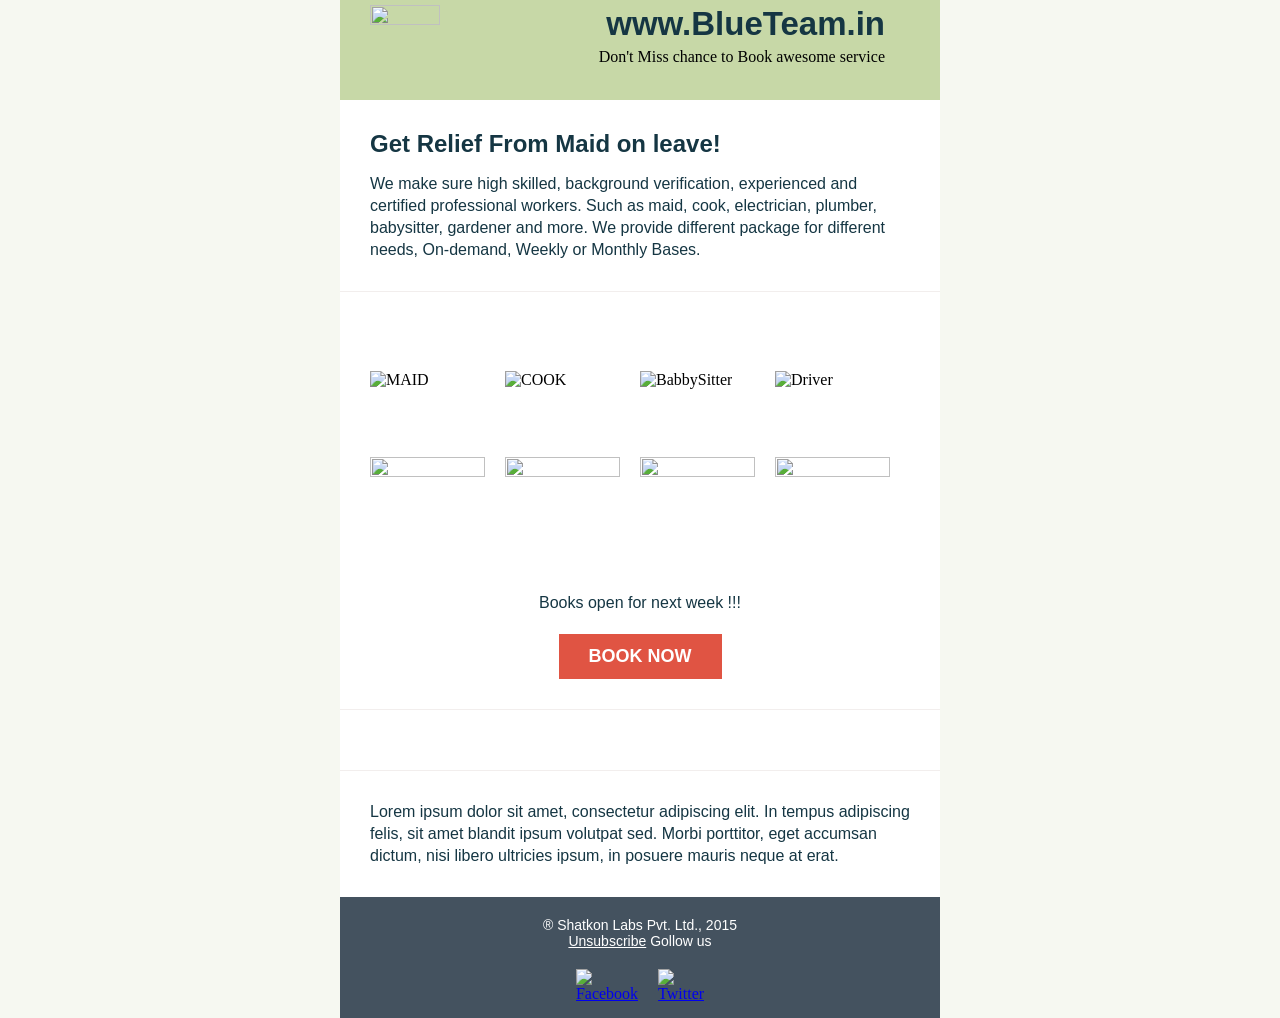
==== blueTeamE1.html @ 3583f57a "start campaning test" ====
<!DOCTYPE html PUBLIC "-//W3C//DTD XHTML 1.0 Transitional//EN" "http://www.w3.org/TR/xhtml1/DTD/xhtml1-transitional.dtd">
<html xmlns="http://www.w3.org/1999/xhtml"><head>
    <meta http-equiv="Content-Type" content="text/html; charset=UTF-8">
    <title>Don't Miss change to get relief from maid on leave.</title>
    <style type="text/css">
        body {margin: 0; padding: 0; min-width: 100%!important;}
        img {height: auto;}
        .content {width: 100%; max-width: 600px;}
        .header {padding: 40px 30px 20px 30px;}
        .innerpadding {padding: 30px 30px 30px 30px;}
        .borderbottom {border-bottom: 1px solid #f2eeed;}
        .subhead {font-size: 15px; color: #ffffff; font-family: sans-serif; letter-spacing: 10px;}
        .h1, .h2, .bodycopy {color: #153643; font-family: sans-serif;}
        .h1 {font-size: 33px; line-height: 38px; font-weight: bold;}
        .h2 {padding: 0 0 15px 0; font-size: 24px; line-height: 28px; font-weight: bold;}
        .bodycopy {font-size: 16px; line-height: 22px;}
        .button {text-align: center; font-size: 18px; font-family: sans-serif; font-weight: bold; padding: 0 30px 0 30px;}
        .button a {color: #ffffff; text-decoration: none;}
        .footer {padding: 20px 30px 15px 30px;}
        .footercopy {font-family: sans-serif; font-size: 14px; color: #ffffff;}
        .footercopy a {color: #ffffff; text-decoration: underline;}

        @media only screen and (max-width: 550px), screen and (max-device-width: 550px) {
            body[yahoo] .hide {display: none!important;}
            body[yahoo] .buttonwrapper {background-color: transparent!important;}
            body[yahoo] .button {padding: 0px!important;}
            body[yahoo] .button a {background-color: #e05443; padding: 15px 15px 13px!important;}
            body[yahoo] .unsubscribe {display: block; margin-top: 20px; padding: 10px 50px; background: #2f3942; border-radius: 5px; text-decoration: none!important; font-weight: bold;}
        }

        /*@media only screen and (min-device-width: 601px) {
          .content {width: 600px !important;}
          .col425 {width: 425px!important;}
          .col380 {width: 380px!important;}
          }*/

    </style>
    <style type="text/css">embed[height="175"][width="175"], embed[height="200"][width="100%"], embed[height="200"][width="175"], embed[height="233"][width="280"], embed[height="250"][width="175"], embed[width="100%"][height="100"], embed[width="1000"][height="150"], embed[width="120"][height="240"], embed[width="120"][height="600"], embed[width="160"][height="600"], embed[width="180"][height="300"], embed[width="180"][height="530"], embed[width="200"][height="230"], embed[width="200"][height="250"], embed[width="200"][height="300"], embed[width="200"][height="400"], embed[width="200"][height="500"], embed[width="210"][height="270"], embed[width="212"][height="300"], embed[width="215"][height="359"], embed[width="220"][height="250"], embed[width="240"][height="150"], embed[width="240"][height="250"], embed[width="240"][height="300"], embed[width="240"][height="400"], embed[width="240"][height="420"], embed[width="250"][height="250"], embed[width="300"][height="250"], embed[width="310"][height="70"], embed[width="430"][height="120"], embed[width="460"][height="70"], embed[width="468"][height="60"], embed[width="470"][height="50"], embed[width="500"][height="100"], embed[width="500"][height="120"], embed[width="500"][height="170"], embed[width="570"][height="100"], embed[width="600"][height="160"], embed[width="600"][height="200"], embed[width="600"][height="90"], embed[width="680"][height="130"], embed[width="700"][height="60"], embed[width="728"][height="90"], embed[width="940"][height="90"], embed[width="960"][height="120"], iframe[width="104"][height="464"], iframe[width="200"][height="240"], iframe[width="200"][height="300"], iframe[width="210"][height="237"], iframe[width="240"][height="300"] { display: none!important; }
    iframe[width="240"][height="350"], iframe[width="240"][height="400"], iframe[width="300"][height="250"], iframe[width="468"][height="60"], iframe[width="600"][height="100"], iframe[width="600"][height="90"], iframe[width="728"][height="90"], iframe[width="780"][height="120"], iframe[width="980"][height="90"], img[width="240px"][height="400px"], img[width="460"][height="60"], img[width="468"][height="60"], img[width="600"][height="90"], img[width="720"][height="90"], img[width="728"][height="90"], object[height="100"][width="550"], object[height="120"][width="120"], object[height="175"][width="175"], object[height="200"][width="100%"], object[height="250"][width="175"], object[height="380"][width="190"], object[height="80"][width="100%"], object[height="97"][width="500"], object[width="100%"][height="150"], object[width="100%"][height="250"], object[width="100%"][height="300"], object[width="100%"][height="60"], object[width="100%"][height="90"], object[width="1000"][height="100"], object[width="1000"][height="150"], object[width="1000"][height="200"], object[width="1000"][height="300"], object[width="1000"][height="70"], object[width="1000"][height="90"], object[width="1020"][height="200"], object[width="1020"][height="220"], object[width="1024"][height="150"], object[width="1024"][height="80"], object[width="120"][height="300"], object[width="120"][height="60"], object[width="120"][height="600"], object[width="140"][height="320"], object[width="140"][height="600"], object[width="1440"][height="299"], object[width="150"][height="150"], object[width="150"][height="250"], object[width="150"][height="300"], object[width="150"][height="360"], object[width="160"][height="200"], object[width="160"][height="400"] { display: none!important; }
    object[width="160"][height="600"], object[width="161"][height="250"], object[width="170"][height="170"], object[width="170"][height="80"], object[width="175"][height="200"], object[width="175"][height="220"], object[width="180"][height="107"], object[width="180"][height="235"], object[width="180"][height="250"], object[width="180"][height="300"], object[width="180"][height="540"], object[width="185"][height="228"], object[width="188"][height="290"], object[width="190"][height="310"], object[width="190"][height="46"], object[width="190"][height="700"], object[width="200"][height="100"], object[width="200"][height="150"], object[width="200"][height="220"], object[width="200"][height="300"], object[width="200"][height="352"], object[width="200"][height="360"], object[width="200"][height="400"], object[width="210"][height="300"], object[width="215"][height="400"], object[width="220"][height="160"], object[width="220"][height="320"], object[width="224"][height="373"], object[width="229"][height="229"], object[width="230"][height="100"], object[width="230"][height="60"], object[width="234"][height="60"], object[width="240"][height="100"], object[width="240"][height="120"], object[width="240"][height="200"], object[width="240"][height="240"], object[width="240"][height="300"], object[width="240"][height="325"], object[width="240"][height="350"], object[width="240"][height="400"], object[width="240"][height="800"], object[width="250"][height="125"], object[width="250"][height="250"], object[width="250"][height="500"], object[width="250"][height="520"], object[width="250"][height="60"], object[width="256"][height="300"], object[width="260"][height="450"], object[width="265"][height="300"], object[width="270"][height="540"] { display: none!important; }
    object[width="275"][height="138"], object[width="280"][height="90"], object[width="300"][height="250"], object[width="300"][height="276"], object[width="300"][height="78"], object[width="340"][height="170"], object[width="340"][height="585"], object[width="340"][height="80"], object[width="350"][height="115"], object[width="350"][height="170"], object[width="360"][height="120"], object[width="360"][height="60"], object[width="370"][height="170"], object[width="400"][height="50"], object[width="400"][height="87"], object[width="408"][height="275"], object[width="440"][height="100"], object[width="460"][height="40"], object[width="468"][height="40"], object[width="468"][height="60"], object[width="468"][height="90"], object[width="469"][height="70"], object[width="470"][height="50"], object[width="480"][height="100"], object[width="480"][height="60"], object[width="500"][height="100"], object[width="500"][height="200"], object[width="500"][height="250"], object[width="500"][height="78"], object[width="530"][height="170"], object[width="545"][height="70"], object[width="550"][height="130"], object[width="550"][height="200"], object[width="560"][height="120"], object[width="570"][height="180"], object[width="572"][height="106"], object[width="580"][height="80"], object[width="590"][height="100"], object[width="600"][height="130"], object[width="600"][height="200"], object[width="600"][height="250"], object[width="600"][height="80"], object[width="600"][height="90"], object[width="610"][height="130"], object[width="620"][height="120"], object[width="626"][height="75"], object[width="630"][height="206"], object[width="635"][height="185"], object[width="675"][height="80"], object[width="680"][height="125"] { display: none!important; }
    object[width="680"][height="240"], object[width="680"][height="90"], object[width="690"][height="85"], object[width="700"][height="100"], object[width="700"][height="87"], object[width="700"][height="90"], object[width="703"][height="120"], object[width="720"][height="120"], object[width="720"][height="60"], object[width="720"][height="90"], object[width="728"][height="90"], object[width="738"][height="90"], object[width="750"][height="100"], object[width="758"][height="93"], object[width="760"][height="90"], object[width="770"][height="100"], object[width="800"][height="128"], object[width="800"][height="200"], object[width="800"][height="90"], object[width="850"][height="100"], object[width="850"][height="83"], object[width="880"][height="80"], object[width="900"][height="100"], object[width="900"][height="150"], object[width="900"][height="68"], object[width="900"][height="90"], object[width="940"][height="120"], object[width="950"][height="150"], object[width="950"][height="90"], object[width="951"][height="90"], object[width="980"][height="100"], object[width="980"][height="250"], object[width="982"][height="150"], object[width="990"][height="206"], #BannerBox, #ad-topper, #ad_300X250, #ad_google, #advertRightTopPosition, #banner-top-right, #bannerfloat22, #bb_banner, #blox-top-promo, #bp_banner, #campaign-banner, #extensible-banner, #fb_300x250, #footer-banner, #scorecard-ad, #topBanners { display: none!important; }
    #total_banner, .ad_google, .ad_register_prompt, .ad_showthread_firstpost_start_placeholder, .adheader403, .b-header-banner, .baners_block, .banner_header, .banners-middle, .banners_block, .innerBanner, .main_promo_image_container, .menu-ads, .post-ads, .reclamTable, .sidebar-ads-container, .special-ads, .sponsor-div, .sponsored-home-page-inner, .sponsored-items, .top-adv-app, .top-banners, .top-r-ads, .topbannerad, .widget-sidebar-right-banner, a[href*="//sub2.bubblesmedia.ru/"], a[href^="http://softexcellence.com/"], a[href^="http://stateresolver.link/"], body .wpmrec, div[id^="google_ads_iframe_"], img[title^="advertisement"], #A9AdsMiddleBoxTop, #A9AdsOutOfStockWidgetTop, #A9AdsServicesWidgetTop, #AD-300x250, #AD-300x250-1, #AD-300x250-2, #AD-300x250-3, #AD-HOME-LEFT, #AD001, #AD1line, #AD2line, #AD300Right, #AD300_VAN, #AD300x250, #AD300x600, #AD728Top, #ADEXPERT_PUSHDOWN, #ADEXPERT_RECTANGLE, #ADInterest { display: none!important; }
    #ADNETwallBanner1, #ADNETwallBanner2, #ADSLOT_1, #ADSLOT_2, #ADSLOT_3, #ADSLOT_4, #ADSLOT_SKYSCRAPER, #ADS_2, #ADSlideshow, #ADSpro, #ADV120x90, #ADVERTISE_HERE_ROW, #ADVERTISE_RECTANGLE1, #ADVERTISE_RECTANGLE2, #ADVTLEFT1, #ADVTLEFT2, #ADVTRIGHT1, #ADV_VIDEOBOX_2_CNT, #ADVleaderboard, #AD_160, #AD_300, #AD_468x60, #AD_C, #AD_CONTROL_13, #AD_CONTROL_22, #AD_CONTROL_28, #AD_CONTROL_29, #AD_CONTROL_8, #AD_G, #AD_ROW, #AD_Zone, #AD_banner_bottom, #AD_gallery, #AD_google, #AD_half, #AD_newsblock, #AD_rectangle, #AD_rr_a, #AD_text, #ADgoogle_newsblock, #ADoverThePlayer, #ADsmallWrapper, #AFF_popup, #APC_ads_details, #AUI_A9AdsMiddleBoxTop, #AUI_A9AdsWidgetAdsWrapper, #Ad-0-0-Slider, #Ad-0-1-Slider, #Ad-1-0-Slider, #Ad-1-1-Slider { display: none!important; }
    #Ad-1-2-Slider, #Ad-3-Slider, #Ad-4-Slider, #Ad-5-2-Slider, #Ad-8-0-Slider, #Ad-9-0-Slider, #Ad-Container, #Ad-Top, #Ad160x600, #Ad160x600_0_adchoice, #Ad300x145, #Ad300x250, #Ad300x250_0, #Ad300x600_0_adchoice, #Ad3Left, #Ad3Right, #Ad3TextAd, #Ad728x90, #Ad990, #AdAboveGame, #AdArea, #AdAreaH, #AdAuth1, #AdAuth2, #AdAuth3, #AdAuth4, #AdBanner, #AdBannerSmallContainer, #AdBanner_F1, #AdBanner_S, #AdBar, #AdBar1, #AdBigBox, #AdBlock, #AdBlockBottomSponsor, #AdBottomLeader, #AdBottomRight, #AdBox160, #AdBox2, #AdBox300, #AdBox728, #AdBoxMoreGames, #AdButtons, #AdContainerTop, #AdContentModule_F, #AdContent_0_0_pnlDiv, #AdControl_TowerAd, #AdDetails_GoogleLinksBottom, #AdDetails_InsureWith, #AdDetails_SeeMoreLink { display: none!important; }
    #AdDisclaimer, #AdDisplay_LongLink, #AdDisplay_TallLink, #AdDiv, #AdExtraBlock, #AdFeedbackLinkID_lnkItem, #AdFoxDiv, #AdFrame1, #AdFrame2, #AdFrame4, #AdHouseRectangle, #AdIndexTower, #AdLayer1, #AdLayer2, #AdLeaderboard2RunofSite, #AdLeaderboardBottom, #AdLeaderboardTop, #AdLocationMarketPage, #AdMPUHome, #AdMediumRectangle1300x250, #AdMediumRectangle2300x250, #AdMiddle, #AdMobileLink, #AdPanel, #AdPanelBigBox, #AdPanelLogo, #AdPopUp, #AdRectangle, #AdRectangleBanner, #AdSense-Skyscraper, #AdSense1, #AdSense2, #AdSense3, #AdSenseBottomAds, #AdSenseDiv, #AdSenseMiddleAds, #AdSenseResults1_adSenseSponsorDiv, #AdSenseTopAds, #AdServer, #AdShopSearch, #AdShowcase, #AdShowcase_F, #AdShowcase_F1, #AdSky23, #AdSkyscraper, #AdSlot_AF-Right-Multi, #AdSpaceLeaderboard, #AdSpacing, #AdSponsor_SF, #AdSpotMovie { display: none!important; }
    #AdSquare02, #AdSubsectionShowcase_F1, #AdTaily_Widget_Container, #AdTargetControl1_iframe, #AdTop, #AdTopBlock, #AdTopLeader, #AdWidgetContainer, #AdZone1, #AdZone2, #Ad_976x105, #Ad_BelowContent, #Ad_Block, #Ad_Center1, #Ad_Premier, #Ad_Right1, #Ad_RightBottom, #Ad_RightTop, #Ad_TopLeaderboard, #Adbanner, #Adc1_AdContainer, #Adc2_AdContainer, #Adc3_AdContainer, #AdcBB_AdContainer, #Adrectangle, #Ads-C, #Ads-D-728x90-hori, #Ads270x510-left, #Ads470by50, #AdsBannerTop, #AdsBottomContainer, #AdsBottomIframe, #AdsCarouselBoxArea, #AdsContainerTop, #AdsContent, #AdsContent_SearchShortRecB_UPSSR, #AdsDiv, #AdsFrame, #AdsHome2, #AdsLeader, #AdsLeft_1, #AdsPlayRight_1, #AdsRight, #AdsShowCase, #AdsTopContainer, #AdsVideo250, #AdsWrap, #Ads_BA_BUT_box, #Ads_BA_CAD, #Ads_BA_CAD2 { display: none!important; }
    #Ads_BA_CAD2_Text, #Ads_BA_CAD_box, #Ads_BA_FLB, #Ads_BA_SKY, #Ads_CAD, #Ads_OV_BS, #Ads_Special, #Ads_google_01, #Ads_google_02, #Ads_google_03, #Ads_google_04, #Ads_google_05, #Adsense300x250, #Adtag300x250Bottom, #Adtag300x250Top, #Adv10, #Adv11, #Adv8, #Adv9, #AdvArea, #AdvBody, #AdvContainer, #AdvContainerBottom, #AdvContainerMiddleRight, #AdvContainerTopCenter, #AdvContainerTopRight, #AdvFooter, #AdvFrame1, #AdvHead, #AdvHeader, #Adv_Footer, #Adv_Main_content, #Advert1, #AdvertMPU23b, #AdvertPanel, #AdvertText, #Advertisement1, #AdvertisementRightColumnRectangle, #AdvertisingLeaderboard, #AdvertismentHomeTopRight, #Advertorial, #Advertorials, #AdvertsBottom, #AdvertsBottomR, #Adverts_AdDetailsBottom_300x600, #Adverts_AdDetailsMiddle_300x250, #ArticleBottomAd, #BANNER_160x600, #BANNER_300x250, #BANNER_728x90 { display: none!important; }
    #BBCPH_MCPH_MCPH_P_ArticleAd1, #BBCPH_MCPH_MCPH_P_OasAdControl1Panel, #BBCPH_MCPH_MCPH_P_OasAdControl2Panel, #BBCPH_MCPH_MCPH_SponsoredLinks1, #BBoxAd, #BDV_fullAd, #BackgroundAdContainer, #Banner300x250Module, #Banner728x90, #BannerAd, #BannerAds, #BannerAdvert, #BannerAdvertisement, #BannerXGroup, #BelowFoldAds, #BigBoxAd, #BigboxAdUnit, #BillBoardAdd, #BodyAd, #BotAd, #Bottom468x60AD, #BottomAd0, #BottomAdSpacer, #BottomPageAds, #BrokerBox-AdContainer, #ButtonAd, #CONTENTAD, #CSpromo120x90, #ClickPop_LayerPop_Container, #ClickStory_ViewAD1, #ClickStory_ViewRightAD2, #CommonHeaderAd, #CompanyDetailsNarrowGoogleAdsPresentationControl, #CompanyDetailsWideGoogleAdsPresentationControl, #ContentAd1, #ContentAd2, #ContentAdPlaceHolder1, #ContentAdPlaceHolder2, #ContentAdView, #ContentAdXXL, #ContentAdtagRectangle, #ContentPlaceHolder1_adds, #ContentPlaceHolder1_advertControl1_advertLink, #ContentPlaceHolder1_advertControl3_advertLink, #ContentPlaceHolder1_pnlGoogleAds, #ContentPolepositionAds_Result, #ConversationDivAd, #CornerAd, #CountdownAdvert, #DARTad300x250 { display: none!important; }
    #DEFAULT_ADV4_SWF, #DFM-adPos-bottomline, #DFPAD_MR, #DFP_in_article_mpu, #DFP_top_leaderboard, #DartAd300x250, #DartAd990x90, #DealsPageSideAd, #DivAd, #DivAd1, #DivAd2, #DivAd3, #DivAdA, #DivAdB, #DivAdC, #DivAdEggHeadCafeTopBanner, #DivAdForumSplitBottom, #DivMsnCamara, #DivTopAd, #DividerAd, #DynamicAD, #FFN_imBox_Container, #FIN_300_250_position2_ad, #FIN_300_x_250_600_position2_ad, #FIN_300x250_pos1_ad, #FIN_300x80_facebook_ad, #FIN_468x60_sponsor_ad, #FIN_640x60_promo_ad, #FIN_728_90_leaderboard_ad, #FIN_ad_300x100_pos_1, #FIN_videoplayer_300x250ad, #FRONTADVT2, #FRONTADVT3, #FRONTADVT4, #FRONTADVT5, #FRONTADVT8, #FooterAd, #FooterAdBlock, #FooterAdContainer, #ForumSponsorBanner, #Freeforums-AdS-footer-728x90, #Freeforums-AdS-header-728x90, #FrontPageRectangleAd, #GOOGLEADS_BOT, #GOOGLEADS_CENTER, #GOOGLE_ADS_13, #GOOGLE_ADS_151, #GOOGLE_ADS_16, #GOOGLE_ADS_2, #GOOGLE_ADS_49 { display: none!important; }
    #GOOGLE_ADS_56, #GOOGLE_ADS_94, #GameMediumRectangleAD, #GamePageAdDiv, #GoogleADsense, #GoogleADthree, #GoogleAd, #GoogleAd1, #GoogleAd2, #GoogleAd3, #GoogleAdExploreMF, #GoogleAdRight, #GoogleAdTop, #GoogleAds250X200, #GoogleAdsPlaceHolder, #GoogleAdsPresentationControl, #GoogleAdsense, #GoogleAdsenseMerlinWrapper, #GoogleLeaderBoardAdUnit, #GoogleLeaderBoardAdUnitSeperator, #GoogleRelatedAds, #GoogleSponsored, #Google_Adsense_Main, #HALExchangeAds, #HALHouseAd, #HB_News-ad, #HEADERAD, #HOME_TOP_RIGHT_BOXAD, #HP_adUnits, #H_Ad_728x90, #H_Ad_Wrap, #HeaderAD, #HeaderAd, #HeaderAdBlock, #HeaderAdSidebar, #HeaderAdsBlock, #HeaderAdsBlockFront, #HeaderBannerAdSpacer, #HeaderTextAd, #HeroAd, #HomeAd1, #HomeBannerAd, #Home_AdSpan, #HomepageAdSpace, #HorizontalAd, #HouseAd, #HouseAdInsert, #ID_Ad_Sky, #IM_AD, #IN_HOUSE_AD_SWITCHER_0 { display: none!important; }
    #IframeAdBannerSmallContainer, #ImageAdSideColumn, #ImageRotaAreaAD, #IslandAd_DeferredAdSpacediv, #JobsearchResultsAds, #Journal_Ad_125, #Journal_Ad_300, #JuxtapozAds, #KH-contentAd, #LB_Row_Ad, #LargeRectangleAd, #LeaderTop-ad, #LeaderboardAdvertising, #LeaderboardNav_ad_placeholder, #LeftAd, #LeftAd1, #LeftAdF1, #LeftAdF2, #LeftSideBarAD, #LftAd, #LittleAdvert, #LoungeAdsDiv, #LovelabAdoftheDay, #LowerContentAd, #MAINAD-box, #MPUAdSpace, #MPUadvertising, #MPUadvertisingDetail, #M_AD, #MainAd, #MainAd1, #MainContent_ucTopRightAdvert, #MainHeader1_FRONTADVT10, #MainHeader1_FRONTADVT11, #MainRightStrip1_RIGHTADVT2, #MainRightStrip1_RIGHTADVT3, #MainRightStrip1_RIGHTADVT4, #MainRightStrip1_RIGHTADVT5, #MainSponsoredLinks, #MastheadAd, #MediumRectangleAD, #Meebo\:AdElement\.Root, #MidPageAds, #MiddleRightRadvertisement, #Module-From_Advertisers, #MyAdHeader, #MyAdSky, #NavAD, #Nightly_adContainer, #NormalAdModule { display: none!important; }
    #OAS2, #OASMiddleAd, #OASRightAd, #OAS_AD_TOPRIGHT, #OAS_Top, #OAS_posBottom, #OAS_posRight, #OAS_posTopRight, #OpenXAds, #OverrideAdArea, #PPX_imBox_Container, #PREFOOTER_LEFT_BOXAD, #PREFOOTER_RIGHT_BOXAD, #PageLeaderAd, #PaneAdvertisingContainer, #PhotoAd1, #PostSponsorshipContainer, #PushDownAd, #RHS2Adslot, #RadAdSkyscraper, #RadAd_Skyscraper, #RelevantAds, #RgtAd1, #RhsIsland_DeferredAdSpacediv, #RightAd, #RightAdSpace, #RightAdvertisement, #RightBottom300x250AD, #RightColumn125x125AD, #RightColumnAdContainer, #RightColumnSkyScraperAD, #RightNavTopAdSpot, #RightRailSponsor, #RightSponsoredAd, #RollOutAd970x66, #RollOutAd970x66iframe, #SE20-ad-container, #SE_ADLINK_LAY_gd, #SIDEMENUAD, #SIM_ad_300x100_homepage_pos1, #SIM_ad_300x250-600_pos1, #SIM_ad_300x250_pos2, #SIM_ad_468x60_homepage_pos1, #SIM_ad_468x60_homepage_pos2, #SIM_ad_468x60_homepage_pos3, #SIM_ad_728x90_bottom, #SRPadsContainer, #ScoreboardAd, #SearchAd_PlaceHolder, #SearchAdsBottom { display: none!important; }
    #SearchAdsTop, #Section-Ads, #SectionAd300-250, #SectionSponsorAd, #SideAdMpu, #SideBarAdWidget, #SideMpuAdBar, #SidebarAdContainer, #SkyAd, #SkyscraperAD, #SpecialAds, #Spons-Link, #SponsorBarWrap, #SponsoredAd, #SponsoredAds, #SponsoredLinks, #SponsoredResultsTop, #SponsorsAds, #TDads, #TL_footer_advertisement, #TOPADS, #TOP_ADROW, #TOP_RIGHT_BOXAD, #TPVideoPlayerAd300x250, #Tadspacecbar, #Tadspacefoot, #Tadspacehead, #Tadspacemrec, #TextLinkAds, #ThreadAd, #TipTopAdSpace, #TitleAD, #Top-Ad-Container, #Top468x60AD, #TopADs, #TopAd0, #TopAdBox, #TopAdContainer, #TopAdDiv, #TopAdPlacement, #TopAdPos, #TopAdTable, #TopAdvert, #TopBannerAd, #TopCenterAdUnit, #TopGoogleCustomAd, #TopRightRadvertisement, #TopSideAd, #VM-MPU-adspace, #VM-footer-adspace { display: none!important; }
    #VM-footer-adwrap, #VM-header-adspace, #VM-header-adwrap, #VertAdBox, #VertAdBox0, #WNAd1, #WNAd103, #WNAd17, #WNAd20, #WNAd43, #WNAd46, #WNAd47, #WNAd49, #WNAd52, #WNAd63, #WarningCodecBanner, #WelcomeAd, #WindowAdHolder, #WordFromSponsorAdvertisement, #XEadLeaderboard, #XEadSkyscraper, #YahooAdParentContainer, #YahooAdsContainer, #YahooAdsContainerPowerSearch, #YahooContentAdsContainerForBrowse, #YahooSponsoredResults, #Zergnet, #\5f _mom_ad_12, #\5f _mom_ad_2, #_ads, #a4g-floating-ad, #a_ad10Sp, #a_ad11Sp, #abHeaderAdStreamer, #ab_adblock, #about_adsbottom, #above-comments-ad, #above-fold-ad, #above-footer-ads, #aboveAd, #aboveGbAd, #aboveNodeAds, #aboveplayerad, #abovepostads, #acAdContainer, #acm-ad-tag-300x250-atf, #acm-ad-tag-300x250-btf, #acm-ad-tag-728x90-atf, #acm-ad-tag-728x90-btf, #ad-0 { display: none!important; }
    #ad-1, #ad-1000x90-1, #ad-109, #ad-118, #ad-120-left, #ad-120x600-1, #ad-120x600-other, #ad-120x600-sidebar, #ad-120x60Div, #ad-125x125, #ad-13, #ad-133, #ad-143, #ad-160, #ad-160-long, #ad-160x600, #ad-160x600-sidebar, #ad-160x600-wrapper, #ad-162, #ad-17, #ad-170, #ad-180x150-1, #ad-19, #ad-197, #ad-2, #ad-2-160x600, #ad-200x200_newsfeed, #ad-21, #ad-213, #ad-220x90-1, #ad-230x100-1, #ad-240x400-1, #ad-240x400-2, #ad-250, #ad-250x300, #ad-28, #ad-29, #ad-3, #ad-3-300x250, #ad-300, #ad-300-250, #ad-300-additional, #ad-300-detail, #ad-300-sidebar, #ad-300a, #ad-300b, #ad-300x-container, #ad-300x250, #ad-300x250-01, #ad-300x250-02 { display: none!important; }
    #ad-300x250-1, #ad-300x250-2, #ad-300x250-b, #ad-300x250-right, #ad-300x250-right0, #ad-300x250-sidebar, #ad-300x250-wrapper, #ad-300x250Div, #ad-300x40-1, #ad-300x40-2, #ad-300x40-5, #ad-300x60-1, #ad-32, #ad-320, #ad-336, #ad-350, #ad-37, #ad-376x280, #ad-4, #ad-4-300x90, #ad-5-images, #ad-55, #ad-63, #ad-635x40-1, #ad-655, #ad-7, #ad-728, #ad-728-90, #ad-728x90, #ad-728x90-1, #ad-728x90-leaderboard-top, #ad-728x90-top, #ad-728x90-top0, #ad-74, #ad-88, #ad-88-wrap, #ad-970, #ad-98, #ad-a, #ad-a1, #ad-abs-b-0, #ad-abs-b-1, #ad-abs-b-10, #ad-abs-b-2, #ad-abs-b-3, #ad-abs-b-4, #ad-abs-b-5, #ad-abs-b-6, #ad-abs-b-7, #ad-absolute-160 { display: none!important; }
    #ad-ads, #ad-adsensemedium, #ad-advertorial, #ad-affiliate, #ad-article, #ad-article-in, #ad-aside-1, #ad-atf-mid, #ad-atf-top, #ad-ban, #ad-banner, #ad-banner-1, #ad-banner-970, #ad-banner-980, #ad-banner-atf, #ad-banner-body-top, #ad-banner-bottom, #ad-banner-image, #ad-banner-top, #ad-banner-wrap, #ad-bar, #ad-base, #ad-beauty, #ad-below-content, #ad-big, #ad-bigbox, #ad-bigsize, #ad-billboard, #ad-billboard-atf, #ad-billboard-bottom, #ad-blade, #ad-block, #ad-block-125, #ad-block-bottom, #ad-block-container, #ad-border, #ad-bottom-300x250, #ad-bottom-banner, #ad-bottom-right-container, #ad-bottom-wrapper, #ad-bottomright, #ad-box, #ad-box-1, #ad-box-2, #ad-box-bottom, #ad-box-first, #ad-box-second, #ad-box1, #ad-box2, #ad-boxATF { display: none!important; }
    #ad-boxes, #ad-br-container, #ad-bs, #ad-btf-bot, #ad-btm, #ad-buttons, #ad-campaign, #ad-carousel, #ad-case, #ad-center, #ad-circfooter, #ad-code, #ad-col, #ad-colB-1, #ad-column, #ad-container-1, #ad-container-2, #ad-container-adaptive-1, #ad-container-adaptive-3, #ad-container-fullpage, #ad-container-inner, #ad-container-leaderboard, #ad-container-mpu, #ad-container-outer, #ad-contentad, #ad-cube-Bottom, #ad-cube-Middle, #ad-cube-sec, #ad-cube-top, #ad-desktop-wrap, #ad-discover, #ad-display-ad, #ad-div-leaderboard, #ad-double-spotlight-container, #ad-e-container, #ad-ear, #ad-extra-comments, #ad-extra-flat, #ad-f-container, #ad-featured-right, #ad-first-post, #ad-five, #ad-five-75x50s, #ad-flex-first, #ad-flex-top, #ad-footer, #ad-footer-728x90, #ad-footprint-160x600, #ad-for-map, #ad-frame { display: none!important; }
    #ad-framework-top, #ad-front-btf, #ad-front-footer, #ad-front-page-160x600-placeholder, #ad-front-sponsoredlinks, #ad-full-width, #ad-fullbanner-btf, #ad-fullbanner-outer, #ad-fullbanner2, #ad-fullbanner2-billboard-outer, #ad-fullwidth, #ad-giftext, #ad-globalleaderboard, #ad-google-chrome-sidebar, #ad-googleAdSense, #ad-gpt-bottomrightrec, #ad-gpt-leftrec, #ad-gpt-rightrec, #ad-gutter-left, #ad-gutter-right, #ad-halfpage, #ad-header-left, #ad-header-mad, #ad-header-right, #ad-holder, #ad-homepage-content-well, #ad-homepage-top-wrapper, #ad-horizontal, #ad-horizontal-header, #ad-horizontal-top, #ad-img, #ad-in-post, #ad-index, #ad-inner, #ad-inside1, #ad-inside2, #ad-interstitial-wrapper, #ad-introtext, #ad-label, #ad-label2, #ad-large-header, #ad-lb, #ad-lb-secondary, #ad-ldr-spot, #ad-leader, #ad-leader-atf, #ad-leader-container, #ad-leaderboard-1, #ad-leaderboard-1-container, #ad-leaderboard-2 { display: none!important; }
    #ad-leaderboard-2-container, #ad-leaderboard-bottom, #ad-leaderboard-container, #ad-leaderboard-footer, #ad-leaderboard-spot, #ad-leaderboard-top, #ad-leaderboard-top-container, #ad-leadertop, #ad-left, #ad-left-sidebar-ad-1, #ad-left-sidebar-ad-2, #ad-left-sidebar-ad-3, #ad-links-content, #ad-list-row, #ad-lrec, #ad-main-bottom, #ad-main-top, #ad-makeup, #ad-manager, #ad-manager-ad-bottom-0, #ad-manager-ad-top-0, #ad-medium, #ad-medium-lower, #ad-medium-rectangle, #ad-medrec, #ad-medrec_premium, #ad-megaban2, #ad-megasky, #ad-mid, #ad-mid-rect, #ad-middle, #ad-middlethree, #ad-middletwo, #ad-midpage, #ad-minibar, #ad-module, #ad-mpu, #ad-mpu-topRight-container, #ad-mpu-warning, #ad-mpu1-spot, #ad-mpu2, #ad-mpu2-spot, #ad-mpu600-right-container, #ad-mrec, #ad-mrec2, #ad-new, #ad-news-sidebar-300x250-placeholder, #ad-north, #ad-north-base, #ad-northeast { display: none!important; }
    #ad-one, #ad-other, #ad-overlay, #ad-page-1, #ad-pan3l, #ad-pencil, #ad-placard, #ad-placeholder, #ad-placement, #ad-plate, #ad-popup1, #ad-position-a, #ad-post, #ad-push, #ad-pushdown, #ad-r, #ad-rbkua, #ad-rec-atf, #ad-rec-btf-top, #ad-recommend, #ad-rect, #ad-rectangle, #ad-rectangle-flag, #ad-rectangle1, #ad-rectangle1-outer, #ad-rectangle2, #ad-rectangle3, #ad-region-1, #ad-results, #ad-rian, #ad-right-3, #ad-right-sidebar-ad-1, #ad-right-sidebar-ad-2, #ad-right-skyscraper-container, #ad-right-top, #ad-right2, #ad-right3, #ad-righttop, #ad-ros-atf-300x90, #ad-ros-btf-300x90, #ad-row, #ad-row-1, #ad-s1, #ad-safe, #ad-section, #ad-separator, #ad-shop, #ad-side, #ad-side-text, #ad-sidebar { display: none!important; }
    #ad-sidebar-1, #ad-sidebar-2, #ad-sidebar-3, #ad-sidebar-300x80, #ad-sidebar-btf, #ad-sidebar-container, #ad-sidebar-mad, #ad-sidebar-mad-wrapper, #ad-sidebar1, #ad-sidebar2, #ad-single-spotlight-container, #ad-skin, #ad-sky, #ad-sky-atf, #ad-sky-btf, #ad-skyscraper, #ad-skyscraper-feedback, #ad-skyscraper1-outer, #ad-sla-sidebar300x250, #ad-slot-1, #ad-slot-2, #ad-slot-4, #ad-slot-right, #ad-slot1, #ad-slug-wrapper, #ad-small-banner, #ad-software-description-300x250-placeholder, #ad-software-sidebar-300x250-placeholder, #ad-space, #ad-space-1, #ad-space-2, #ad-space-big, #ad-special, #ad-splash, #ad-sponsored-traffic, #ad-sponsors, #ad-spot, #ad-spot-bottom, #ad-spot-one, #ad-squares, #ad-standard-wrap, #ad-story-bottom-in, #ad-story-bottom-out, #ad-story-right, #ad-story-top, #ad-stripe, #ad-tab, #ad-tail-placeholder, #ad-tape, #ad-target { display: none!important; }
    #ad-target-Leaderbord, #ad-teaser, #ad-techwords, #ad-textad-single, #ad-three, #ad-tlr-spot, #ad-top-250, #ad-top-300x250, #ad-top-728, #ad-top-banner, #ad-top-leaderboard, #ad-top-left, #ad-top-right, #ad-top-right-container, #ad-top-text-low, #ad-top-wrap, #ad-tower, #ad-tower1, #ad-trailerboard-spot, #ad-two, #ad-typ1, #ad-uprrail1, #ad-video, #ad-west, #ad-wide-leaderboard, #ad-wrap, #ad-wrap-right, #ad-wrapper-728x90, #ad-wrapper-left, #ad-wrapper-right, #ad-wrapper1, #ad-yahoo-simple, #ad-zone-1, #ad-zone-2, #ad-zone-inline, #ad001, #ad002, #ad01, #ad02, #ad1-468x400, #ad1-home, #ad1-placeholder, #ad1-wrapper, #ad1006, #ad101, #ad10Sp, #ad11, #ad11Sp, #ad120x600, #ad120x600container { display: none!important; }
    #ad120x60_override, #ad125B, #ad125BL, #ad125BR, #ad125TL, #ad125TR, #ad125x125, #ad160, #ad160-2, #ad160Container, #ad160Wrapper, #ad160a, #ad160x600, #ad160x600right, #ad180, #ad1Sp, #ad1_holder, #ad1_top-left, #ad2-home, #ad2-label, #ad2-original-placeholder, #ad250, #ad260x60, #ad2CONT, #ad2Sp, #ad2_footer, #ad2_iframe, #ad2_inline, #ad2gameslayer, #ad300, #ad300-250, #ad300-title, #ad300250top, #ad300IndexBox, #ad300X250, #ad300_250, #ad300_a, #ad300_x_250, #ad300b, #ad300c, #ad300text, #ad300top, #ad300x100Middle, #ad300x150, #ad300x250, #ad300x250Module, #ad300x250_336x280_300x600_336x850, #ad300x250_336x280_bottom, #ad300x250_callout, #ad300x250box { display: none!important; }
    #ad300x250box2, #ad300x250c, #ad300x50, #ad300x60, #ad300x600, #ad300x600_callout, #ad31, #ad32, #ad330x240, #ad336, #ad336atf, #ad336iiatf, #ad336x280, #ad375x85, #ad3Article, #ad3small, #ad468_hidden, #ad468x60, #ad468x60-story, #ad468x60_top, #ad470, #ad508x125, #ad520x85, #ad526x250, #ad5_inline, #ad6, #ad600, #ad600x90, #ad650, #ad720x90bot, #ad72890foot, #ad728Bottom, #ad728Box, #ad728BoxBtm, #ad728Header, #ad728Mid, #ad728Top, #ad728Wrapper, #ad728X90, #ad728foot, #ad728h, #ad728mid, #ad728top, #ad728x90_1, #ad728x90asme, #ad728x90box, #ad76890topContainer, #ad768top1, #ad90, #ad97090 { display: none!important; }
    #adAd, #adBadges, #adBanner1, #adBanner10, #adBanner120x600, #adBanner160x600, #adBanner160x610, #adBanner2, #adBanner3, #adBanner336x280, #adBanner4, #adBanner728, #adBanner728_bot, #adBanner9, #adBannerBottom, #adBannerBreaking, #adBannerSpacer, #adBannerTable, #adBannerTop, #adBannerWrap, #adBannerWrapperFtr, #adBar, #adBlock01, #adBlock125, #adBlockContainer, #adBlockContent, #adBlockOverlay, #adBlockTop, #adBlocks, #adBottbanner, #adBottom, #adBox, #adBox11, #adBox16, #adBox350, #adBox390, #adBoxUpperRight, #adBrandDev, #adBreak, #adCENTRAL, #adCTXSp, #adChannel, #adChoiceFooter, #adChoices, #adChoicesIcon, #adChoicesLogo, #adCirc300X200, #adCirc300X250, #adCirc300x300, #adCirc620X100 { display: none!important; }
    #adCirc_620_100, #adClickLeft, #adClickMe, #adClickRight, #adCol, #adColumn, #adColumn3, #adCompanionBanner, #adCompanionSubstitute, #adContainerCC, #adContainerForum, #adContainer_1, #adContainer_2, #adContainer_3, #adContent, #adContentHolder, #adContext, #adControl1, #adDailyDeal, #adDiv0, #adDiv1, #adDiv300, #adDiv4, #adDiv728, #adDivContainer, #adDivleaderboard, #adDivminimodulebutton1, #adDivminimodulebutton2, #adDivminimodulebutton3, #adDivmrec, #adDivmrecadhomepage, #adFiller, #adFixFooter, #adFlashDiv, #adFooter, #adFooterTitel, #adFot, #adFoxBanner, #adFps, #adFtofrs, #adGmWidget, #adGoogleText, #adGroup1, #adGroup4, #adHeaderTop, #adHeaderWrapper, #adHolder1, #adHolder2, #adHolder3, #adHolder300x250 { display: none!important; }
    #adHolder4, #adHolder5, #adHolder6, #adIframe, #adInBetweenPosts, #adInCopy, #adInstoryOneWrap, #adInstoryTwoWrap, #adInteractive1, #adInteractive4, #adInteractiveInline, #adIsland, #adLB, #adLContain, #adLabel, #adLeaderTop, #adLeaderboard, #adLeaderboard-middle, #adLeaderboardUp, #adLeft, #adLink, #adLink1, #adLink300, #adLocation-1, #adLocation-2, #adLocation-3, #adLocation-4, #adLounge, #adLrec, #adMOBILETOP, #adMPU, #adMPUHolder, #adMagAd, #adMarketplace, #adMed, #adMedRect, #adMediaWidget, #adMediumRectangle, #adMeld, #adMessage, #adMid1, #adMid2, #adMiddle0Frontpage, #adMiddle_imgAd, #adMiniPremiere, #adMonster1, #adMpu, #adMpuBottom, #adNshareWrap, #adOne { display: none!important; }
    #adOuter, #adPLaceHolderTop728, #adPUSHDOWNBANNER, #adPageContainer, #adPanelAjaxUpdate, #adPlaceHolder1, #adPlaceHolder2, #adPlaceHolderRight, #adPlaceScriptrightSidebarFirstBanner, #adPlaceScriptrightSidebarSecondBanner, #adPlaceScripttopBanner, #adPlacer, #adPopover, #adPosOne, #adPosition14, #adPosition5, #adPosition6, #adPosition7, #adPosition9, #adPush, #adRContain, #adRight, #adRight1, #adRight2, #adRight3, #adRight4, #adRight5, #adRightColumnHolder, #adSPLITCOLUMNTOPRIGHT, #adScraper, #adSection, #adSense, #adSenseBottomDiv, #adSenseBox, #adSenseContentTop, #adSenseLoadingPlaceHolder, #adSenseModule, #adSenseResultAdblock, #adSenseResults, #adSenseSidebarBottom, #adSenseTall, #adSenseWrapper, #adServer_marginal, #adSet, #adShortTower, #adSideButton, #adSidebar, #adSidebarSq, #adSite, #adSkin { display: none!important; }
    #adSkinBackdrop, #adSky, #adSkyPosition, #adSkyscraper, #adSlider, #adSlot-inPage-300x250-right, #adSlot01, #adSlot02, #adSlot2, #adSlot3, #adSlot4, #adSlug, #adSpace, #adSpace0, #adSpace1, #adSpace10, #adSpace11, #adSpace12, #adSpace13, #adSpace14, #adSpace15, #adSpace16, #adSpace17, #adSpace18, #adSpace19, #adSpace2, #adSpace20, #adSpace21, #adSpace22, #adSpace23, #adSpace24, #adSpace25, #adSpace3, #adSpace300_ifrMain, #adSpace4, #adSpace5, #adSpace6, #adSpace7, #adSpace8, #adSpace9, #adSpaceBottom, #adSpace_footer, #adSpace_right, #adSpace_top, #adSpacer, #adSpecial, #adSplotlightEm, #adSponsor, #adSpot-Leader, #adSpot-banner { display: none!important; }
    #adSpot-island, #adSpot-mrec1, #adSpot-promobox1, #adSpot-promobox2, #adSpot-sponsoredlinks, #adSpot-textbox1, #adSpot-twin, #adSpot-widestrip, #adSpotAdvertorial, #adSpotIsland, #adSpotIslandLarge, #adSpotSponsoredLinks, #adSpotholder-EGN, #adSpotlightSquare1, #adSqb, #adSquare, #adStaticA, #adStrip, #adSuperAd, #adSuperPremiere, #adSuperSkyscraper, #adSuperbanner, #adTableCell, #adTag, #adTag-genre, #adTag1, #adTag2, #adTeaser, #adTextCustom, #adTextLink, #adTextRt, #adText_container, #adThree, #adTicker, #adTiff, #adTile, #adTop, #adTop1, #adTop2, #adTopBanner-inner, #adTopBanner1, #adTopBig, #adTopBox300x300, #adTopContent, #adTopModule, #adTopbanner, #adTopboxright, #adTower, #adTower1, #adTower2 { display: none!important; }
    #adTwo, #adUn_1, #adUn_2, #adUn_3, #adUnit, #adValue, #adVcss, #adWideSkyscraper, #adWrap, #adWrapper1, #adWrapperLeft, #adWrapperRight, #adZoneTop, #ad_0, #ad_02, #ad_03, #ad_04, #ad_120_sidebar, #ad_120x600, #ad_120x90, #ad_130x250_inhouse, #ad_160, #ad_160_600, #ad_160_600_2, #ad_160_container_left, #ad_160_container_right, #ad_160_sidebar, #ad_160x160, #ad_160x600, #ad_175x300, #ad_190x90, #ad_250, #ad_250x250, #ad_300, #ad_300_250, #ad_300_250_1, #ad_300_250_inline, #ad_300_container, #ad_300_interruptor, #ad_300_wrapper, #ad_300a, #ad_300b, #ad_300c, #ad_300misc, #ad_300x100, #ad_300x100_m_c, #ad_300x250, #ad_300x250Ando, #ad_300x250_1, #ad_300x250_2 { display: none!important; }
    #ad_300x250_container, #ad_300x250_content_column, #ad_300x250_frame, #ad_300x250_m_c, #ad_300x250_secondary, #ad_300x250_startgame, #ad_300x250m, #ad_300x60, #ad_300x600, #ad_300x90, #ad_336, #ad_350_200, #ad_380x35, #ad_450x280, #ad_468_60, #ad_468x120, #ad_468x60, #ad_470x60a, #ad_500, #ad_500_label, #ad_500x150, #ad_6, #ad_700_90, #ad_700x430, #ad_728, #ad_728_foot, #ad_728_holder, #ad_728a, #ad_728b, #ad_728x90, #ad_728x90_container, #ad_728x90_content, #ad_728x90home, #ad_728x91, #ad_8, #ad_88x31, #ad_940, #ad_984, #ad_990x90, #ad_A, #ad_B, #ad_B1, #ad_Banner, #ad_Bottom, #ad_C, #ad_C2, #ad_D, #ad_DisplayAd1, #ad_DisplayAd2, #ad_E { display: none!important; }
    #ad_Entry_160x600, #ad_Entry_728x90, #ad_F, #ad_G, #ad_H, #ad_Header_768x90, #ad_Home_300x250, #ad_I, #ad_J, #ad_K, #ad_L, #ad_LargeRec01, #ad_M, #ad_Middle, #ad_Middle1, #ad_N, #ad_NorthBanner, #ad_O, #ad_P, #ad_Position1, #ad_Pushdown, #ad_R1, #ad_Right, #ad_Top, #ad_Top2, #ad_TopLongBanner, #ad_Wrap, #ad_YieldManager-160x600, #ad_YieldManager-300x250, #ad_YieldManager-728x90, #ad_above_game, #ad_ad, #ad_adsense, #ad_after_navbar, #ad_anchor, #ad_and_content_ad_box, #ad_article_btm, #ad_bannerManage_1, #ad_banner_1, #ad_banner_120x600, #ad_banner_125x300, #ad_banner_300x250, #ad_banner_468x60, #ad_banner_728x90, #ad_banner_728x90_bot, #ad_banner_bot, #ad_banner_example, #ad_banner_top, #ad_banners, #ad_banners_content { display: none!important; }
    #ad_bar, #ad_bar_rect, #ad_bellow_post, #ad_bg, #ad_bg_image, #ad_big, #ad_bigbox, #ad_bigbox_companion, #ad_bigrectangle, #ad_bigsize, #ad_bigsize_wrapper, #ad_billboard, #ad_billboard2, #ad_billboard_ifm, #ad_block, #ad_block_0, #ad_block_1, #ad_block_2, #ad_block_300x250, #ad_block_mpu, #ad_board_after_forums, #ad_board_before_forums, #ad_body, #ad_bottom, #ad_bottom_1x1, #ad_bottom_728x90, #ad_bottom_another, #ad_bottom_article_text, #ad_bottombrandtext, #ad_box, #ad_box02, #ad_box160a, #ad_box_2, #ad_box_ad_0, #ad_box_ad_1, #ad_box_colspan, #ad_box_top, #ad_branding, #ad_bs_area, #ad_btmslot, #ad_bucket_med_rectangle_1, #ad_bucket_med_rectangle_2, #ad_buttons, #ad_category_middle, #ad_cell, #ad_center_monster, #ad_channel, #ad_chitikabanner_120x600LH, #ad_choices, #ad_circ300x250 { display: none!important; }
    #ad_circ_300_200, #ad_circ_300x250, #ad_circ_300x300, #ad_close, #ad_cna2, #ad_comments, #ad_companion_banner, #ad_complex, #ad_comps_top, #ad_cont, #ad_cont1, #ad_cont2, #ad_container, #ad_container_0, #ad_container_300x250, #ad_container_marginal, #ad_container_side, #ad_container_sidebar, #ad_container_top, #ad_content_before_first_para, #ad_content_fullsize, #ad_content_primary, #ad_content_right, #ad_content_top, #ad_content_wrap, #ad_creative_2, #ad_creative_3, #ad_creative_5, #ad_cyborg, #ad_display_300_250, #ad_display_728_90, #ad_div, #ad_div_bottom, #ad_div_top, #ad_embed_300x250, #ad_fb_circ, #ad_feature, #ad_feedback, #ad_fg, #ad_firstpost, #ad_flyrelax, #ad_foot, #ad_footer, #ad_footer1, #ad_footerAd, #ad_footer_s, #ad_footer_small, #ad_frame, #ad_frame1, #ad_front_three { display: none!important; }
    #ad_fullbanner, #ad_gallery, #ad_gallery_bot, #ad_global_300x250, #ad_global_header, #ad_global_header1, #ad_global_header2, #ad_google_content336, #ad_googlebanner_160x600LH, #ad_grp1, #ad_grp2, #ad_gutter_top, #ad_h3, #ad_haha_1, #ad_haha_4, #ad_halfpage, #ad_hdr_2, #ad_head, #ad_header_1, #ad_header_container, #ad_header_logo_placeholder, #ad_headerlarge, #ad_help_link_new, #ad_hf, #ad_hide_for_menu, #ad_holder, #ad_home, #ad_home_middle, #ad_horizontal, #ad_horseshoe_left, #ad_horseshoe_right, #ad_horseshoe_spacer, #ad_horseshoe_top, #ad_hotpots, #ad_houseslot1_desktop, #ad_houseslot_a, #ad_houseslot_b, #ad_iframe_160_by_600_middle, #ad_iframe_300, #ad_img, #ad_img_banner, #ad_in_arti, #ad_infoboard_box, #ad_inplace_1, #ad_interestmatch, #ad_interestmatch400, #ad_island, #ad_island2, #ad_island_incontent, #ad_island_incontent2 { display: none!important; }
    #ad_keywrods, #ad_kvadrat_under_player, #ad_label, #ad_large, #ad_large_rectangular, #ad_lastpost, #ad_layer, #ad_layer1, #ad_layer2, #ad_ldb, #ad_lead1, #ad_leader, #ad_leaderBoard, #ad_leaderboard2, #ad_leaderboard3, #ad_leaderboard728x90, #ad_leaderboard_1, #ad_leaderboard_flex, #ad_leaderboard_master, #ad_leaderboard_middle, #ad_leaderboard_top, #ad_leaderboardtwo, #ad_leaderborder_container1, #ad_left, #ad_left_1, #ad_left_2, #ad_left_3, #ad_left_skyscraper, #ad_left_skyscraper_2, #ad_left_top, #ad_leftslot, #ad_lft, #ad_link, #ad_links, #ad_links_footer, #ad_lnk, #ad_lrec, #ad_lwr_square, #ad_marker, #ad_mast, #ad_med_rect, #ad_medium, #ad_medium_rectangle, #ad_medium_rectangular, #ad_mediumrectangle, #ad_megabanner, #ad_menu_header, #ad_message, #ad_messageboard_x10, #ad_middle { display: none!important; }
    #ad_middle_122, #ad_middle_2, #ad_middle_bottom, #ad_midstrip, #ad_ml, #ad_mobile, #ad_module, #ad_most_pop_234x60_req_wrapper, #ad_mpu, #ad_mpu2, #ad_mpu300x250, #ad_mpu_1, #ad_mpuav, #ad_mpuslot, #ad_mrcontent, #ad_mrec, #ad_mrec1, #ad_mrec2, #ad_myFrame, #ad_netpromo, #ad_new, #ad_newsletter, #ad_num_1, #ad_num_2, #ad_num_3, #ad_one, #ad_overlay_content, #ad_overlay_countdown, #ad_overture, #ad_panel, #ad_pencil, #ad_ph_1, #ad_place, #ad_placeholder, #ad_play_300, #ad_plugs, #ad_post, #ad_post_300, #ad_poster, #ad_pr_info, #ad_primary, #ad_primaryAd, #ad_promoAd, #ad_publicidad, #ad_pushupbar-closed, #ad_rail, #ad_rect, #ad_rect1, #ad_rect2, #ad_rect3 { display: none!important; }
    #ad_rect_body, #ad_rect_bottom, #ad_rect_c, #ad_rectangle, #ad_rectangle_medium, #ad_rectangular, #ad_region1, #ad_region2, #ad_region3, #ad_region5, #ad_related_links_div, #ad_related_links_div_program, #ad_replace_div_0, #ad_replace_div_1, #ad_report_leaderboard, #ad_report_rectangle, #ad_results, #ad_right, #ad_right3, #ad_rightSidebarFirstBanner, #ad_rightSidebarSecondBanner, #ad_right_1, #ad_right_box, #ad_right_column1_1, #ad_right_column2_1, #ad_right_content_article_page, #ad_right_content_home, #ad_right_main, #ad_right_out, #ad_right_rail_bottom, #ad_right_rail_flex, #ad_right_rail_top, #ad_right_second, #ad_right_skyscraper, #ad_right_skyscraper_2, #ad_right_top, #ad_rightslot, #ad_righttop-300x250, #ad_ros_tower, #ad_rotator-2, #ad_rotator-3, #ad_row, #ad_row_home, #ad_rr_1, #ad_rside, #ad_rside_link, #ad_script_head, #ad_sec, #ad_sec_div, #ad_secondary { display: none!important; }
    #ad_sense, #ad_sense_help, #ad_sgd, #ad_short, #ad_sidebar, #ad_sidebar1, #ad_sidebar2, #ad_sidebar3, #ad_sidebar_1, #ad_sidebar_top, #ad_silo, #ad_sitebar, #ad_skin, #ad_sky, #ad_sky1, #ad_sky2, #ad_sky3, #ad_skyscraper, #ad_skyscraper160x600, #ad_skyscraper_1, #ad_skyscraper_right, #ad_skyscraper_text, #ad_slot, #ad_slot_bottom, #ad_slot_leaderboard, #ad_slot_livesky, #ad_slot_right_bottom, #ad_slot_right_top, #ad_slot_sky_top, #ad_small, #ad_space_300_250, #ad_space_728, #ad_space_top, #ad_sponsored, #ad_sponsorship_2, #ad_spot300x250, #ad_spot_a, #ad_spot_b, #ad_spotlight, #ad_squares, #ad_ss, #ad_stck, #ad_strapad, #ad_stream10, #ad_stream11, #ad_stream12, #ad_stream16, #ad_stream17, #ad_stream19, #ad_stream8 { display: none!important; }
    #ad_strip, #ad_takeover, #ad_tall, #ad_tbl, #ad_term_bottom_place, #ad_text:not(textarea), #ad_thread_first_post_content, #ad_thread_last_post_content, #ad_tile_home, #ad_top, #ad_topBanner, #ad_top_728x90, #ad_top_banner, #ad_top_bar, #ad_top_header_center, #ad_top_holder, #ad_topbanner, #ad_topmob, #ad_topnav, #ad_topslot_b, #ad_tp_banner_1, #ad_tp_banner_2, #ad_two, #ad_txt, #ad_under_game, #ad_unit2, #ad_vertical, #ad_video_abovePlayer, #ad_video_belowPlayer, #ad_video_large, #ad_website_top, #ad_wide, #ad_wide_box, #ad_widget, #ad_widget_1, #ad_window, #ad_wp_base, #ad_wrapper1, #ad_wrapper2, #ad_x10, #ad_x20, #ad_zone, #ad_zone1, #ad_zone2, #ad_zone3, #adamazonbox, #adaptvcompanion, #adbForum, #adbanner-home-left, #adbanner-home-right { display: none!important; }
    #adbanner-middle, #adbanner-top-left, #adbanner-top-right, #adbanner00001, #adbanner00002, #adbanner00003, #adbanner00004, #adbanner00005, #adbanner1, #adbanner_abovethefold_300, #adbanner_mobile_top, #adbannerbox, #adbannerdiv, #adbannerleft, #adbannerright, #adbannerwidget, #adbar_ad_1_div, #adbar_ad_2_div, #adbar_ad_3_div, #adbar_ad_4_div, #adbar_ads_container_div, #adbar_main_div, #adbarbox, #adbard, #adbdiv, #adbg_ad_0, #adbg_ad_1, #adbig, #adblade, #adblade-disc, #adbladeSp, #adblade_ad, #adblkad, #adblock-300x250, #adblock-big, #adblock-jango, #adblock-leaderboard, #adblock-small, #adblock1, #adblock2, #adblock4, #adblock_header_ad_1, #adblock_header_ad_1_inner, #adblock_sidebar_ad_2, #adblock_sidebar_ad_2_inner, #adblock_v, #adblockbottom, #adblockerMess, #adblockerwarnung, #adblockrighta { display: none!important; }
    #adblocktop, #adblocktwo, #adbn, #adbn_UMU, #adbnr, #adbottom, #adbottomgao, #adbox-indivisual-body-topright, #adbox-placeholder-topbanner, #adbox-topbanner, #adbox1, #adbox2, #adbox300600, #adbox300x250_1, #adbox300x250_2, #adbox_right, #adbrite, #adbrite_inline_div, #adbritebottom, #adbutton, #adbuttons, #adcarousel, #adcatfish, #adcell, #adcenter, #adcenter2, #adcenter4, #adchoices-icon, #adchoices_container, #adclear, #adclose, #adcode1, #adcode10, #adcode2, #adcode3, #adcode4, #adcolContent, #adcolumn, #adcolumnwrapper, #adcontainer125px, #adcontainer2, #adcontainer250x250, #adcontainer3, #adcontainer5, #adcontainerRight, #adcontainer___gelement_adbanner_2_0, #adcontainer_top_ads, #adcontainsm, #adcontent1, #adcontextlinks { display: none!important; }
    #adcontrolPushSite, #adcontrolhalfbanner, #adcontrolisland, #add-top, #add720, #add_160x600, #add_720bottom, #add_block_ad1, #add_block_ad2, #add_ciao2, #add_space_google, #add_space_sidebar, #addbottomleft, #addiv-bottom, #addiv-top, #addspaceleft, #addspaceright, #adfactor-label, #adfloat, #adfooter, #adfooter_728x90, #adfooter_hidden, #adframe:not(frameset), #adframetop, #adfreead, #adhalfbanner_wrapper, #adhalfpage, #adhead_g, #adheadhubs, #adhide, #adholder, #adhome, #adhomepage, #adhzh, #adid10601, #adid2161, #adiframe1_iframe, #adiframe2_iframe, #adiframe3_iframe, #adigniter, #adimg, #adimg0, #adimg3, #adimg6, #adition_content_ad, #adjacency, #adjs_id, #adk2_slider_top_right, #adkit_content-block, #adkit_content-foot { display: none!important; }
    #adkit_footer, #adkit_mrec1, #adkit_mrec2, #adkit_rectangle, #adkit_rnav-bt, #adkit_rnav-fb, #adl_120x600, #adl_250x250, #adl_300x100, #adl_300x120, #adl_300x250, #adl_300x250_td, #adl_728x90, #adl_individual_1, #adl_leaderboard, #adl_medium_rectangle, #adlabelFooter, #adlabelfooter, #adlabelheader, #adlanding, #adlandscape, #adlargeverti, #adlargevertimarginauto, #adlayerContainer, #adlayer_back, #adlayerad, #adleaderboard, #adleaderboard_flex, #adleaderboardb, #adleaderboardb_flex, #adleft, #adlink-13, #adlink-133, #adlink-19, #adlink-197, #adlink-213, #adlink-28, #adlink-55, #adlink-74, #adlink-98, #adlinks, #adlinkws, #adlove, #adlrec, #admain, #admanagerResultListBox, #admanager_leaderboard, #admanager_top_banner, #admid, #admiddle3 { display: none!important; }
    #admiddle3center, #admiddle3left, #admiddleCenter, #admod2, #admon-300x250, #admon-728x90, #admsg, #admulti520, #adnet, #adnorth, #adops_cube, #adops_leaderboard, #adops_skyscraper, #adoptionsimg, #adoverlaysrc, #adpanel-block, #adplace, #adplaceholder_mpu01, #adplacement, #adplacer_preroll1, #adplate-content, #adpos-top, #adpos1-leaderboard, #adposition, #adposition-C, #adposition-FPMM, #adposition-REM2, #adposition-SHADE, #adposition-TOCSS, #adposition-TVSP, #adposition-inner-REM1, #adposition-inner-REM3, #adposition1, #adposition10, #adposition1_container, #adposition2, #adposition4, #adpositionbottom, #adpostloader, #adpromo, #adprovider-default, #adrect, #adrectangle, #adrectanglea, #adrectanglea_flex, #adrectanglea_hidden, #adrectangleb, #adrectangleb_flex, #adrectmarginauto, #adrig { display: none!important; }
    #adright2, #adrightbottom, #adrightgame, #adrighthome, #adrightrail, #adriver_middle, #adriver_top, #adrotate_widgets-11, #adrotate_widgets-12, #adrotate_widgets-2, #adrotate_widgets-20, #adrotate_widgets-24, #adrotate_widgets-3, #adrotate_widgets-4, #adrotate_widgets-5, #adrotate_widgets-6, #adrotate_widgets-7, #adrow, #adrow-house, #adrow1, #adrow3, #ads-1, #ads-125, #ads-160x600, #ads-200, #ads-200x200-a, #ads-250, #ads-300, #ads-300-250, #ads-300x250-L3-2, #ads-336x280, #ads-468, #ads-5, #ads-728x90, #ads-728x90-I3, #ads-728x90-I4, #ads-A, #ads-B, #ads-B1, #ads-C, #ads-C1, #ads-E, #ads-E1, #ads-F, #ads-G, #ads-H, #ads-K, #ads-area, #ads-banner, #ads-banner-top { display: none!important; }
    #ads-block, #ads-block-frame, #ads-bot, #ads-bottom, #ads-box-header-pb, #ads-by-google, #ads-category, #ads-center-text, #ads-contain-125, #ads-container-2, #ads-container-anchor, #ads-container-top, #ads-dell, #ads-div2, #ads-dw, #ads-footer, #ads-footer-inner, #ads-footer-wrap, #ads-google, #ads-h-left, #ads-h-right, #ads-header, #ads-header-728, #ads-horizontal, #ads-hoster-2, #ads-indextext, #ads-king, #ads-leader, #ads-leaderboard, #ads-leaderboard1, #ads-left-top, #ads-lrec, #ads-main, #ads-main-bottom, #ads-menu, #ads-middle, #ads-mn, #ads-mpu, #ads-outer, #ads-panel, #ads-prices, #ads-rhs, #ads-right, #ads-right-bottom, #ads-right-cube, #ads-right-skyscraper, #ads-right-text, #ads-right-top, #ads-right-twobottom, #ads-rt { display: none!important; }
    #ads-sidebar-bottom, #ads-sidebar-skyscraper-unit, #ads-sidebar-top, #ads-slot, #ads-sponsored-boxes, #ads-sticky, #ads-text, #ads-top, #ads-tp, #ads-under-rotator, #ads-vers7, #ads-vertical, #ads-vertical-wrapper, #ads-wrap, #ads100Box, #ads100Middlei4, #ads120, #ads120_600-widget-2, #ads125, #ads160_600-widget-3, #ads160_600-widget-5, #ads160_600-widget-7, #ads160left, #ads2, #ads250_250-widget-2, #ads3, #ads300, #ads300-250, #ads300Bottom, #ads300Top, #ads300_250-widget-1, #ads300_250-widget-10, #ads300_250-widget-11, #ads300_250-widget-2, #ads300_250-widget-3, #ads300_250-widget-4, #ads300_250-widget-6, #ads300_600-widget-2, #ads300hp, #ads300k, #ads300x200, #ads300x250, #ads300x250_2, #ads300x250_single, #ads315, #ads336Box, #ads336x280, #ads4, #ads7, #ads728 { display: none!important; }
    #ads72890top, #ads728bottom, #ads728top, #ads728x90, #ads728x90_2, #ads790, #adsBannerFrame, #adsBar, #adsBottom, #adsBox-460_left, #adsBox-dynamic-right, #adsBoxResultsPage, #adsCTN, #adsContainer, #adsContent, #adsDisplay, #adsDiv0, #adsDiv1, #adsDiv2, #adsDiv3, #adsDiv4, #adsDiv5, #adsDiv6, #adsDiv7, #adsGooglePos, #adsHeadLine, #adsHeading, #adsID, #adsIframe, #adsIfrme1, #adsIfrme2, #adsIfrme3, #adsIfrme4, #adsLREC, #adsLeftZone1, #adsLeftZone2, #adsLinkFooter, #adsNarrow, #adsPanel, #adsProdHighlight_wrap, #adsRight, #adsRightDiv, #adsSPRBlock, #adsSuperCTN, #adsTop, #adsTopLeft, #adsZone1, #adsZone2, #adsZone_1, #ads_01 { display: none!important; }
    #ads_120x60_block, #ads_160, #ads_2015, #ads_2015_1, #ads_3, #ads_300, #ads_300x250, #ads_320_260, #ads_320_260_2, #ads_728, #ads_728x90, #ads_absolute_left, #ads_absolute_right, #ads_back, #ads_banner, #ads_banner1, #ads_banner_header, #ads_banner_right1, #ads_bar, #ads_belowforumlist, #ads_belownav, #ads_big, #ads_bigrec1, #ads_bigrec2, #ads_bigrec3, #ads_block, #ads_bottom_inner, #ads_bottom_outer, #ads_box, #ads_box1, #ads_box2, #ads_box_bottom, #ads_box_right, #ads_box_top, #ads_button, #ads_by_google, #ads_campaign, #ads_catDiv, #ads_center, #ads_center_banner, #ads_central, #ads_container, #ads_dynamicShowcase, #ads_eo, #ads_expand, #ads_footer, #ads_fullsize, #ads_h, #ads_halfsize, #ads_header { display: none!important; }
    #ads_header_games, #ads_horiz, #ads_horizontal, #ads_html1, #ads_html2, #ads_im, #ads_inner, #ads_insert_container, #ads_layout_bottom, #ads_lb, #ads_lb_frame, #ads_leaderbottom, #ads_left, #ads_left_top, #ads_line, #ads_mads_r1, #ads_mads_r2, #ads_medrect, #ads_notice, #ads_pave, #ads_place, #ads_placeholder, #ads_player, #ads_player_audio, #ads_player_line, #ads_postdownload, #ads_pro_468_60_on_vid, #ads_r_c, #ads_right_sidebar, #ads_right_top, #ads_section_textlinks, #ads_side, #ads_sidebar_bgnd, #ads_sidebar_roadblock, #ads_sky, #ads_slide_div, #ads_space, #ads_space_header, #ads_special_center, #ads_sponsFeed-headline, #ads_sponsFeed-left, #ads_sponsored_link_pixel, #ads_superbanner1, #ads_superbanner2, #ads_superior, #ads_td, #ads_text, #ads_textlinks, #ads_title, #ads_top2 { display: none!important; }
    #ads_top_banner, #ads_top_container, #ads_top_right, #ads_top_sec, #ads_topbanner, #ads_tower1, #ads_video, #ads_watch_top_square, #ads_wide, #ads_zone27, #adsbottom, #adsbottombluesleft, #adsbox, #adsbox-left, #adsbox-right, #adsbox1, #adsbox2, #adsbox3, #adsbox336x280, #adsbox4, #adsbox728x90, #adsbysourcewidget-2, #adscenter, #adscolumn, #adscontainer, #adscontent, #adsctl00_AdsHome2, #adsd_contentad_r1, #adsd_contentad_r2, #adsd_contentad_r3, #adsd_topbanner, #adsd_txt_sky, #adsdaq160600, #adsdaq300250, #adsdaq72890, #adsdiv300, #adsdiv468, #adsdiv_close, #adsection, #adsense-2, #adsense-468x60, #adsense-area, #adsense-bottom, #adsense-end-300, #adsense-head-spacer, #adsense-header, #adsense-letterbox, #adsense-link, #adsense-middle, #adsense-module-bottom { display: none!important; }
    #adsense-new, #adsense-post, #adsense-right, #adsense-sidebar, #adsense-tag, #adsense-text, #adsense-top, #adsense-wrap, #adsense03, #adsense04, #adsense05, #adsense1, #adsense160600, #adsense2, #adsense2pos, #adsense300x250, #adsense468, #adsense6, #adsense728, #adsenseArea, #adsenseHeader, #adsenseLeft, #adsenseOne, #adsenseWrap, #adsense_300x250, #adsense_article_bottom, #adsense_article_left, #adsense_banner_top, #adsense_block_238x200, #adsense_block_350x320, #adsense_bottom_ad, #adsense_box, #adsense_box2, #adsense_box_video, #adsense_honeytrap, #adsense_image, #adsense_item_detail, #adsense_leaderboard, #adsense_overlay, #adsense_placeholder_2, #adsense_sidebar, #adsense_testa, #adsense_top, #adsense_unit5, #adsense_ziel, #adsensebreadcrumbs, #adsenseheader, #adsensehorizontal, #adsensempu, #adsensepo { display: none!important; }
    #adsensepos, #adsensequadr, #adsenseskyscraper, #adsensetext, #adsensetopmobile, #adsensetopplay, #adsensewidget-3, #adserv, #adserve-Banner, #adserve-Leaderboard, #adserve-MPU, #adserve-Sky, #adsfundo, #adshometop, #adshowbtm, #adshowtop, #adside, #adsideblock1, #adsider, #adsiframe, #adsimage, #adskinleft, #adskinlink, #adskinright, #adskintop, #adsky, #adskyleftdiv, #adskyrightdiv, #adskyscraper, #adskyscraper_flex, #adsleft1, #adslider, #adslist, #adslistbox, #adslot, #adslot-2-container, #adslot-3-container, #adslot-4-container, #adslot1, #adslot1173, #adslot1189, #adslot1202, #adslot2, #adslot3, #adslot4, #adslot5, #adslot6, #adslot7, #adslot_c2, #adslot_m1 { display: none!important; }
    #adslot_m2, #adslot_m3, #adsmegabanner, #adsmiddle, #adsnews, #adsonar, #adsonarBlock, #adspace-1, #adspace-2, #adspace-300x250, #adspace-728, #adspace-728x90, #adspace-bottom, #adspace-leaderboard-top, #adspace-one, #adspace-panorama, #adspace-top, #adspace300x250, #adspaceBox, #adspaceBox300, #adspaceBox300_150, #adspaceBox300white, #adspaceRow, #adspace_header, #adspace_leaderboard, #adspacer, #adspan, #adspdl-container, #adspecial_offer_box, #adsplace1, #adsplace2, #adsplace4, #adsplash, #adsponsorImg, #adsponsored_links_box, #adspot, #adspot-1, #adspot-149x170, #adspot-1x4, #adspot-2, #adspot-295x60, #adspot-2a, #adspot-2b, #adspot-300x110-pos-1, #adspot-300x125, #adspot-300x250-pos1, #adspot-300x250-pos3, #adspot-300x600-pos1, #adspot-468x60-pos-2, #adspot-620x270-pos-1 { display: none!important; }
    #adspot-620x45-pos-1, #adspot-620x45-pos-2, #adspot-728x90, #adspot-728x90-pos-2, #adspot-a, #adspot-bottom, #adspot-c, #adspot-d, #adspot-top, #adspot300x250, #adspot_220x90, #adspot_300x250, #adspot_468x60, #adspot_728x90, #adspotlight1, #adsquare, #adsquare2, #adsright, #adss, #adssidebar2, #adssidebar3, #adsspace, #adstd, #adstext2, #adstory, #adstrip, #adstripbottom, #adstripnew, #adstuff, #adswidget1-quick-adsense, #adswidget2-quick-adsense, #adswizzBanner, #adsxpls2, #adszed-728x90, #adtab, #adtab-feedback2, #adtable_top, #adtag5, #adtag8, #adtag_right_side, #adtagfooter, #adtagheader, #adtagrightcol, #adtags_left, #adtaily, #adtaily-widget-light, #adtech_0, #adtech_1, #adtech_2, #adtech_3 { display: none!important; }
    #adtech_728or920_2, #adtech_googleslot_03c, #adtech_leaderboard01, #adtech_takeover, #adtechbanner728, #adtext-top-content, #adtopDet, #adtopHeader, #adtopPrograma, #adtop_dfp, #adtopbanner, #adtopbox, #adtophp, #adtrafficright, #adtxt, #adundergame, #adunderpicture, #adunit, #adunit300x500, #adunit_article_center_bottom_computer, #adunit_article_center_middle1_computer, #adunit_article_center_middle4_computer, #adunit_article_center_middle6_computer, #adunit_article_center_top_computer, #adunit_article_right_middle2_computer, #adunit_article_right_top_computer, #adunit_main_center_bottom_computer, #adunit_main_right_middle2_computer, #adunit_main_right_top_computer, #adunit_video, #adunitl, #adv-01, #adv-300, #adv-box, #adv-companion-iframe, #adv-container, #adv-ext-ext-1, #adv-ext-ext-2, #adv-fb-container, #adv-google, #adv-leaderboard, #adv-left, #adv-middle, #adv-middle1, #adv-midroll, #adv-mpux, #adv-preroll, #adv-right, #adv-right1, #adv-sticky-1 { display: none!important; }
    #adv-sticky-2, #adv-strip, #adv-text, #adv-title, #adv-x34, #adv-x35, #adv-x36, #adv-x37, #adv-x38, #adv-x39, #adv-x40, #adv130x195, #adv160x600, #adv170, #adv2_ban, #adv300bottom, #adv300top, #adv300x250, #adv300x250container, #adv3_ban, #adv468x90, #adv728, #adv728x90, #adv768x90, #advCard1, #advCard2, #advCard3, #advCarrousel, #advHome, #advHomevideo, #advMegaBanner, #advRectangle, #advRectangle1, #advSidebarDocBox, #advSkin, #advTop, #advTopRight_anchor, #advWrapper, #adv_300, #adv_300x250_1, #adv_300x250_2, #adv_300x250_3, #adv_468x60_content, #adv_5, #adv_52, #adv_6, #adv_62, #adv_65, #adv_7, #adv_70 { display: none!important; }
    #adv_71, #adv_728, #adv_728x90, #adv_73, #adv_94, #adv_96, #adv_97, #adv_98, #adv_BoxBottom, #adv_Inread, #adv_IntropageOvl, #adv_LdbMastheadPush, #adv_Reload, #adv_Skin, #adv_banner_featured, #adv_banner_sidebar, #adv_bootom, #adv_border, #adv_box_a, #adv_center, #adv_config, #adv_contents, #adv_contents_tem, #adv_google_300, #adv_google_728, #adv_halfpage, #adv_halfpage_title, #adv_holder, #adv_leaderboard, #adv_mpu1, #adv_mpu2, #adv_network, #adv_overlay, #adv_overlay_content, #adv_r, #adv_right, #adv_skin, #adv_sky, #adv_sponsorRowFooter, #adv_sponsorRowHeader, #adv_sponsor_cat, #adv_textlink, #adv_textual_google_div, #adv_top, #adv_top_banner_wrapper, #adv_videobox, #adv_wallpaper, #adv_wallpaper2, #adv_wideleaderboard, #adver { display: none!important; }
    #adver-top, #adver1, #adver2, #adver3, #adver4, #adver5, #adver6, #adver7, #adverFrame, #advert-1, #advert-120, #advert-2, #advert-ahead, #advert-banner, #advert-banner-wrap, #advert-block, #advert-boomer, #advert-box, #advert-column, #advert-container-top, #advert-display, #advert-footer, #advert-footer-hidden, #advert-header, #advert-hpu, #advert-island, #advert-leaderboard, #advert-left, #advert-links-bottom, #advert-mpu, #advert-placeholder-post-content-image-1, #advert-right, #advert-right-not-home, #advert-sky, #advert-skyscaper, #advert-skyscraper, #advert-stickysky, #advert-text, #advert-top, #advert-top-banner, #advert-wrapper, #advert1hp, #advert234_container, #advert2area, #advert2areasmall, #advert300x260, #advert3area, #advert3areasmall, #advertBanner, #advertBox { display: none!important; }
    #advertBoxRight, #advertBoxSquare, #advertColumn, #advertControl4_advertLink, #advertCover, #advertDB, #advertMPUContainer, #advertMarkerHorizontalConatiner, #advertMarkerVerticalConatiner, #advertOverlay, #advertRight, #advertSection, #advertSeparator, #advertTop, #advertTopLarge, #advertTopSmall, #advertTower, #advertWrapper, #advert_01, #advert_04, #advert_05, #advert_07, #advert_1, #advert_125x125, #advert_250x250, #advert_300x2502, #advert_300x2503, #advert_561_01, #advert_561_02, #advert_561_03, #advert_561_04_container, #advert_561_04_left_end, #advert_561_04_right_end, #advert_561_05, #advert_561_07, #advert_back_160x600, #advert_back_300x250_1, #advert_back_300x250_2, #advert_banner, #advert_belowmenu, #advert_bottom_100x70, #advert_container, #advert_header, #advert_home01, #advert_home02, #advert_home03, #advert_home04, #advert_leaderboard, #advert_lrec_format, #advert_media { display: none!important; }
    #advert_mid, #advert_mpu, #advert_mpu_1, #advert_mpu_2, #advert_right_skyscraper, #advert_sky, #advert_top, #advert_yell, #advertblock, #advertborder, #advertbox2, #advertbox4, #adverthome, #adverti, #advertise-here, #advertise-here-sidebar, #advertise-now, #advertise-sidebar, #advertise1, #advertise2, #advertiseBanner, #advertiseGoogle, #advertiseHere, #advertiseLink, #advertise_top, #advertisediv, #advertiseheretop, #advertisement-300x250, #advertisement-728x90, #advertisement-content, #advertisement-detail1, #advertisement-detail2, #advertisement-large, #advertisement-rightcolumn, #advertisement-text, #advertisement160x600, #advertisement2, #advertisement3, #advertisement728x90, #advertisementArea, #advertisementBottomThreadUser, #advertisementBox, #advertisementDIV2, #advertisementFooterTop, #advertisementHeaderBottom, #advertisementHorizontal, #advertisementLigatus, #advertisementPrio2, #advertisementRight, #advertisementRightcolumn0 { display: none!important; }
    #advertisementRightcolumn1, #advertisementThread, #advertisementTop, #advertisement_RightPanel, #advertisement_banner, #advertisement_block, #advertisement_box, #advertisement_container, #advertisement_label, #advertisement_notice, #advertisementblock1, #advertisementblock2, #advertisementblock3, #advertisements_bottom, #advertisements_sidebar, #advertisements_top, #advertisementsarticle, #advertisementsxml, #advertiser-container, #advertiserLinks, #advertiserReports, #advertisers-caption, #advertising-160x600, #advertising-300x250, #advertising-728x90, #advertising-banner, #advertising-caption, #advertising-container, #advertising-control, #advertising-mockup, #advertising-skyscraper, #advertising-top, #advertising2, #advertising3, #advertisingBlocksLeaderboard, #advertisingBottomFull, #advertisingHrefTop, #advertisingLeftLeft, #advertisingLink, #advertisingModule160x600, #advertisingModule728x90, #advertisingRightColumn, #advertisingRightRight, #advertisingTop, #advertisingTopWrapper, #advertising_300, #advertising_728, #advertising_btm, #advertising_column, #advertising_container { display: none!important; }
    #advertising_contentad, #advertising_header, #advertising_holder, #advertising_horiz_cont, #advertising_iab, #advertising_top_container, #advertisment-block-1, #advertisment-horizontal, #advertisment1, #advertismentBottom728x90_, #advertismentElementInUniversalbox, #advertisment_content, #advertisment_panel, #advertismentgoogle, #advertistop_td, #advertleft, #advertorial, #advertorial-box, #advertorial-wrap, #advertorial1, #advertorial_block_3, #advertorial_links, #advertorial_red_listblock, #adverts-top-container, #adverts-top-left, #adverts-top-middle, #adverts-top-right, #adverts_right, #advertscroll, #advertsingle, #advertspace, #advertssection, #adverttop, #advetisement_300x250, #advframe, #advgeoul, #advgoogle, #advman-2, #advr_mobile, #advsingle, #advt, #advt-right-skyscraper, #advt_bottom, #advtbar, #advtext, #advtopright, #advx3_banner, #adwhitepaperwidget, #adwidget, #adwidget-5 { display: none!important; }
    #adwidget-6, #adwidget1, #adwidget2, #adwidget2_hidden, #adwidget3_hidden, #adwidget_hidden, #adwin, #adwin_rec, #adwith, #adwords-4-container, #adwords-box, #adwrap-295x295, #adwrap-722x90, #adwrap-729x90, #adwrap-966x90, #adxBigAd, #adxBigAd2, #adxLeaderboard, #adxMiddle, #adxMiddle5, #adxMiddleRight, #adxSponLink, #adxSponLink2, #adxSponLinkA, #adxToolSponsor, #adx_ad, #adx_ad_bottom, #adx_ad_bottom_close, #adxtop, #adxtop2, #adzbanner, #adzerk, #adzerk1, #adzerk2, #adzerk_by, #adzone, #adzone-middle1, #adzone-middle2, #adzone-right, #adzone-sidebarSmallPromo1, #adzone-sidebarSmallPromo2, #adzone-top, #adzoneBANNER, #adzone_content, #adzonebanner, #adzoneheader, #aetn_3tier_ad_bar, #af_ad_large, #af_ad_small, #af_adblock { display: none!important; }
    #afc-container, #affiliate_ad, #affinityBannerAd, #after-content-ad, #after-content-ads, #after-header-ad-left, #after-header-ad-right, #after-header-ads, #after_ad, #afterpostad, #agencies_ad, #agi-ad300x250, #agi-ad300x250overlay, #agi-sponsored, #alert_ads, #amazon-ads, #amazon_ad, #amazon_bsa_block, #ami_ad_cntnr, #amsSparkleAdFeedback, #anAdScGame300x250, #analytics_ad, #analytics_banner, #anchorAd, #annoying_ad, #annoying_extra_ad_wrapper, #ap-widget-ad, #ap-widget-ad-label, #ap_adframe, #ap_adtext, #ap_cu_overlay, #ap_cu_wrapper, #apiBackgroundAd, #apiTopAdContainer, #apiTopAdWrap, #apmNADiv, #apolload, #app_advertising_pregame_content, #app_advertising_rectangle, #app_advertising_rectangle_ph, #apt-homebox-ads, #araHealthSponsorAd, #area-adcenter, #area-left-ad, #area13ads, #area1ads, #article-ad, #article-ad-container, #article-advert, #article-agora-ad { display: none!important; }
    #article-billboard-ad-1, #article-bottom-ad, #article-box-ad, #article-footer-sponsors, #article-island-ad, #article-sidebar-ad, #article-sponspred-content, #article-top-728x90-ad-wrapper, #articleAd, #articleAdReplacement, #articleBoard-ad, #articleLeftAdColumn, #articleSideAd, #article_LeftAdWords, #article_SponsoredLinks, #article_ad, #article_ad_1, #article_ad_3, #article_ad_bottom, #article_ad_bottom_cont, #article_ad_container, #article_ad_rt1, #article_ad_top, #article_ad_top_cont, #article_ad_w, #article_adholder, #article_ads, #article_advert, #article_banner_ad, #article_bottom_ad01, #article_box_ad, #article_gallery_desktop_ad, #article_left_ad01, #article_sidebar_ad, #article_sidebar_ad_02, #articlead1, #articlead2, #articlead300x250r, #articleadblock, #articletop_ad, #articleview_ad, #articleview_ad2, #artist-ad-container, #aside_ad, #asideads, #asinglead, #atad1, #atad2, #atlasAdDivGame, #atwAdFrame0 { display: none!important; }
    #atwAdFrame1, #atwAdFrame2, #atwAdFrame3, #atwAdFrame4, #autos_banner_ad, #aw-ad-container, #awds-nt1-ad, #awesome-ad, #awp_advertisements-2, #b-ad-choices, #b-adw, #b5-skyscraper-ad-3, #b5_ad_footer, #b5_ad_sidebar1, #b5_ad_top, #b5ad300, #bLinkAdv, #babAdTop, #backad, #background-ad-head-spacer, #background-adv, #background_ads, #backgroundadvert, #ban_300x250, #ban_728x90, #banner-300x250, #banner-300x250-area, #banner-300x250-north, #banner-300x600-area, #banner-336x280-north, #banner-336x280-south, #banner-468x60, #banner-728, #banner-728adtag, #banner-728adtag-bottom, #banner-728x90, #banner-728x90-area, #banner-ad-container, #banner-ad-first, #banner-ad-last, #banner-ad-loader, #banner-ad-square-first, #banner-ad-square-last, #banner-ads, #banner-advert, #banner-advert-container, #banner-lg-ad, #banner-skyscraper, #banner120x600, #banner250x250 { display: none!important; }
    #banner300-top-right, #banner300x250, #banner468, #banner468x60, #banner600, #banner660x90, #banner728, #banner728x90, #banner975_container, #bannerAdContainer1_1, #bannerAdContainer1_2, #bannerAdContainer1_3, #bannerAdContainer1_4, #bannerAdContainer1_5, #bannerAdContainer1_6, #bannerAdContainer2_1, #bannerAdContainer2_2, #bannerAdContainer2_3, #bannerAdContainer2_4, #bannerAdContainer2_5, #bannerAdContainer2_6, #bannerAdFrame, #bannerAdLInk, #bannerAdRight3, #bannerAdTop, #bannerAdWrap, #bannerAd_ctr, #bannerAd_rdr, #bannerAds, #bannerGoogle, #banner_280_240, #banner_300_250, #banner_300x250_sidebar, #banner_468x60, #banner_ad_Sponsored, #banner_ad_bottom, #banner_ad_div_fw, #banner_ad_footer, #banner_ad_module, #banner_ad_placeholder, #banner_ad_top, #banner_admicro, #banner_ads, #banner_adsense, #banner_adv, #banner_advertisement, #banner_adverts, #banner_content_ad, #banner_mpu1, #banner_mpu3 { display: none!important; }
    #banner_sedo, #banner_slot, #banner_spacer, #banner_videoad, #banner_wrapper_top, #bannerad-bottom, #bannerad-top, #bannerad2, #banneradrow, #bannerads, #banneradspace, #banneradvert3, #barAdWrapper, #base-advertising-top, #baseAdvertising, #baseboard-ad, #baseboard-ad-wrapper, #basket-adContainer, #bbContentAds, #bb_ad_container, #bbadwrap, #bbccom_leaderboard, #bbccom_leaderboard_container, #bbccom_mpu, #bbccom_sponsor_section, #bbccom_sponsor_section_text, #bbccom_storyprintsponsorship, #bbo_ad1, #bcaster-ad, #bdnads-top-970x90, #before-footer-ad, #below-listings-ad, #below-post-ad, #belowAd, #belowContactBoxAd, #belowNodeAds, #below_comments_ad_holder, #below_content_ad_container, #belowad, #belowheaderad, #bg-footer-ads, #bg-footer-ads2, #bg_YieldManager-160x600, #bg_YieldManager-300x250, #bg_YieldManager-728x90, #bg_banner_120x600, #bg_banner_468x60, #bg_banner_728x90, #bgad, #bh_adFrame_ag_300x250_atf { display: none!important; }
    #bh_adFrame_bh_300x250_atf, #bh_adFrame_bh_300x250_btf, #big-box-ad, #bigAd1, #bigAd2, #bigAdDiv, #bigBannerAd, #bigBoxAd, #bigBoxAdCont, #big_ad, #big_ad_label, #big_ads, #bigad300outer, #bigadbox, #bigadframe, #bigadspace, #bigadspot, #bigboard_ad, #bigboard_ad_ini, #bigbox-ad, #bigsidead, #billboard-ad-container, #billboard_ad, #bingadcontainer2, #bl11adv, #blancco-ad, #block--ex_dart-ex_dart_adblade_article, #block-ad_blocks-0, #block-ad_cube-0, #block-ad_cube-1, #block-adsense-0, #block-adsense-2, #block-adsense_managed-0, #block-advert-content, #block-advert-content2, #block-advertisement, #block-bean-in-content-ad, #block-dart-dart-tag-ad_top_728x90, #block-dart-dart-tag-gfc-ad-top-2, #block-dctv-ad-banners-wrapper, #block-dfp-billboard-leaderboard, #block-dfp-mpu-1, #block-dfp-mpu-2, #block-dfp-mpu-3, #block-dfp-skyscraper_left_1, #block-dfp-skyscraper_left_2, #block-dfp-top, #block-display-ads-leaderboard, #block-ex_dart-ex_dart_adblade_article, #block-ex_dart-ex_dart_sidebar_ad_block_bottom { display: none!important; }
    #block-ex_dart-ex_dart_sidebar_ad_block_top, #block-fan-ad-fan-ad-front-leaderboard-bottom, #block-fan-ad-fan-ad-front-medrec-top, #block-google-ads, #block-ibtimestv-player-companion-ad, #block-localcom-localcom-ads, #block-openads-0, #block-openads-1, #block-openads-13, #block-openads-14, #block-openads-2, #block-openads-3, #block-openads-4, #block-openads-5, #block-openads-brand, #block-openx-0, #block-openx-1, #block-openx-4, #block-openx-5, #block-panels-mini-top-ads, #block-sponsors, #block-spti_ga-spti_ga_adwords, #block-thewrap_ads_250x300-0, #block-thewrap_ads_250x300-1, #block-thewrap_ads_250x300-2, #block-thewrap_ads_250x300-3, #block-thewrap_ads_250x300-4, #block-thewrap_ads_250x300-5, #block-thewrap_ads_250x300-6, #block-thewrap_ads_250x300-7, #block-views-Advertorial-block_5, #block-views-Advertorial-block_6, #block-views-Advertorial-block_7, #block-views-ad-directory-block, #block-views-advertisements-block, #block-views-custom-advertisement-2-block--2, #block-views-custom-advertisement-block--2, #block-views-premium-ad-slideshow-block, #block-views-sidebar-ad, #block-views-sponsor-block, #blockAd, #blockAds, #block_ad, #block_ad2, #block_ad_container, #block_advert, #block_advert1, #block_advert2, #block_advertisement, #block_timeout_sponsored_0 { display: none!important; }
    #blog-ad, #blog-advert, #blog-header-ad, #blogImgSponsor, #blog_ad_area, #blog_ad_content, #blog_ad_opa, #blog_ad_right, #blog_ad_top, #blogad, #blogad-wrapper, #blogad_728x90_header, #blogad_right_728x91_bottom, #blogad_top_300x250_sidebar, #blogads, #blogads_most_right_ad, #blox-big-ad, #blox-big-ad-bottom, #blox-big-ad-top, #blox-halfpage-ad, #blox-tile-ad, #blox-tower-ad, #bn_ad, #bnr-300x250, #bnr-468x60, #bnr-728x90, #bnrAd, #bnrhd468, #body-ads, #bodyAd1, #bodyAd2, #bodyAd3, #bodyAd4, #body_728_ad, #bodymainAd, #bonus-offers-advertisement, #book-ad, #bookmarkListDeckAdPlaceholder, #boss_banner_ad-2, #boss_banner_ad-3, #bot_ads, #botad, #botads2, #bott_ad2, #bott_ad2_300, #bottom-728-ad, #bottom-ad, #bottom-ad-1, #bottom-ad-banner, #bottom-ad-container { display: none!important; }
    #bottom-ad-leaderboard, #bottom-ad-tray, #bottom-ad-wrapper, #bottom-add, #bottom-ads, #bottom-ads-container, #bottom-adspot, #bottom-advertising, #bottom-article-ad-336x280, #bottom-banner-spc, #bottom-boxad, #bottom-side-ad, #bottom-sponsor-add, #bottomAd300, #bottomAdBlcok, #bottomAdCCBucket, #bottomAdContainer, #bottomAdSection, #bottomAdSense, #bottomAdSenseDiv, #bottomAdWrapper, #bottomAdvBox, #bottomBannerAd, #bottomContentAd, #bottomFullAd, #bottomGoogleAds, #bottomLeftAd, #bottomMPU, #bottomRightAd, #bottomRightAdContainer, #bottomRightAdSpace, #bottomSponsorAd, #bottom_ad_area, #bottom_ad_box, #bottom_ad_container, #bottom_ad_left, #bottom_ad_region, #bottom_ad_right, #bottom_ad_unit, #bottom_ad_wrapper, #bottom_adbox, #bottom_ads, #bottom_ads_container, #bottom_advert_container, #bottom_adwrapper, #bottom_banner_ad, #bottom_ex_ad_holder, #bottom_leader_ad, #bottom_overture, #bottom_player_adv { display: none!important; }
    #bottom_sponsor_ads, #bottom_sponsored_links, #bottom_text_ad, #bottomad, #bottomad300, #bottomad_table, #bottomadbanner, #bottomadbar, #bottomadholder, #bottomads, #bottomadsdiv, #bottomadsense, #bottomadvert, #bottomadwrapper, #bottomleaderboardad, #bottommpuAdvert, #bottommpuSlot, #bottomsponad, #bottomsponsoredresults, #box-ad, #box-ad-section, #box-ad-sidebar, #box-ads-small-1, #box-ads-small-2, #box-content-ad, #box-googleadsense-1, #box-googleadsense-r, #box1ad, #box2ad, #boxAD, #boxAd, #boxAd300, #boxAdContainer, #boxAdvert, #boxLightImageGalleryAd, #box_ad, #box_ad_container, #box_ad_middle, #box_ads, #box_advertisement, #box_advertising_info, #box_advertisment, #box_articlead, #box_mod_googleadsense, #box_text_ads, #boxad, #boxad1, #boxad2, #boxad3, #boxad4 { display: none!important; }
    #boxad5, #boxads, #boxes-box-ad300x250set2, #boxes-box-ad300x250set2block, #boxes-box-ad_300x250_1, #boxes-box-ad_728x90_1, #boxtube-ad, #bpAd, #bps-header-ad-container, #bq_homeMiddleAd, #br_ad, #brand-box-ad, #brand-box-ad-1-container, #branding_click, #browse-ad-container, #browse_ads_ego_container, #browsead, #bsaadvert, #bsap_aplink, #btm_ads, #btmad, #btmsponsoredcontent, #btn-sponsored-features, #btnAds, #btnads, #btr_horiz_ad, #burn_header_ad, #bus-center-ad, #button-ads, #button-ads-horizontal, #button-ads-vertical, #buttonAdWrapper1, #buttonAdWrapper2, #buttonAds, #buttonAdsContainer, #button_ad_container, #button_ad_wrap, #button_ads, #buttonad-widget-3, #buttonad-widget-4, #buy-sell-ads, #buySellAds, #buysellads, #buysellads-4x1, #c-adzone, #c4_ad, #c4ad-Middle1, #c4ad-Top-parent, #c_ad_sb, #c_ad_sky { display: none!important; }
    #c_sponsoredSquare, #c_upperad, #c_upperad_c, #caAdLarger, #carbonads-container, #card-ads-top, #catad, #catalyst-125-ads, #catalyst-ads-2, #category-ad, #category-sponsor, #category_sponsorship_ad, #cb-ad, #cb_medrect1_div, #cbs-video-ad-overlay, #cbz-ads-text-link, #cbz-comm-advert-1, #cellAd, #center-ad, #center-ad-group, #center-ads-72980, #center-three-ad, #centerAdsHeadlines, #center_ad-0, #central-ads, #cgp-bigbox-ad, #ch-ads, #channel-ads-300-box, #channel-ads-300x600-box, #channel_ad, #channel_ads, #chartAdWrap, #charts_adv, #chatAdv2, #chatad, #cherry_ads, #chitikaAdBlock, #ciHomeRHSAdslot, #circ_ad, #circ_ad_300x100, #circ_ad_620x100, #circ_ad_holder, #circad_wrapper, #city_House_Ad_300x137, #clickforad, #cliczone-advert-left, #cliczone-advert-right, #clientAds, #closeAdsDiv, #closeable-ad { display: none!important; }
    #cltAd, #cmMediaRotatorAdTLContainer, #cmn_ad_box, #cmn_toolbar_ad, #cnhi_premium_ads, #cnnAboveFoldBelowAd, #cnnBottomAd, #cnnCMAd, #cnnRR336ad, #cnnSponsoredPods, #cnnTopAd, #cnnTowerAd, #cnnVPAd, #cnn_cnn_adtag-3, #coAd, #cobalt-ad-1-container, #coda_ad_728x90_9, #cokeAd, #col-right-ad, #col3_advertising, #colAd, #colRightAd, #collapseobj_adsection, #college_special_ad, #column-ads-bg, #column2-145x145-ad, #column4-google-ads, #columnAd, #columnTwoAdContainer, #column_adverts, #column_extras_ad, #commentAdWrapper, #commentTopAd, #comment_ad_zone, #comments-ad-container, #comments-ads, #comments_advert, #commercial-textlinks, #commercial_ads, #commercial_ads_footer, #common_right_ad_wrapper, #common_right_adspace, #common_right_lower_ad_wrapper, #common_right_lower_adspace, #common_right_lower_player_ad_wrapper, #common_right_lower_player_adspace, #common_right_player_ad_wrapper, #common_right_player_adspace, #common_right_right_adspace, #common_top_adspace { display: none!important; }
    #community_ads, #compAdvertisement, #comp_AdsLeaderboardBottom, #comp_AdsLeaderboardTop, #companion-ad, #companionAdDiv, #companion_Ad, #companionad, #componentAdRectangle, #componentAdSkyscraper, #conduitAdPopupWrapper, #container-ad-content-rectangle, #container-ad-topright, #container-advMoreAbout, #container-polo-ad, #container-righttopads, #container-topleftads, #containerAds980, #containerLocalAds, #containerLocalAdsInner, #containerMrecAd, #containerSqAd, #container_ad, #container_top_ad, #contener_pginfopop1, #content-ad, #content-ad-header, #content-ads, #content-adver, #content-advertising-header, #content-advertising-right, #content-area-ad, #content-columns-post-ad-bottom, #content-columns-post-ad-top, #content-left-ad, #content-right-ad, #contentAdBottomRight, #contentAdHalfpage, #contentAdSense, #contentAdTwo, #contentAds, #contentAds300x200, #contentAds300x250, #contentAds667x100, #contentAdsCatArchive, #contentBottomAdLeaderboard, #contentBoxad, #contentFooterAD, #contentTopAds2, #content_0_storyarticlepage_main_0_pnlAdSlot { display: none!important; }
    #content_0_storyarticlepage_main_0_pnlAdSlotInner, #content_0_storyarticlepage_sidebar_0_pnlAdSlot, #content_0_storyarticlepage_sidebar_11_pnlAdSlot, #content_0_storyarticlepage_sidebar_6_pnlAdSlot, #content_11_pnlAdSlot, #content_11_pnlAdSlotInner, #content_16_pnlAdSlot, #content_16_pnlAdSlotInner, #content_2_pnlAdSlot, #content_2_pnlAdSlotInner, #content_3_twocolumnrightfocus_right_bottomright_0_pnlAdSlot, #content_3_twocolumnrightfocus_right_bottomright_1_pnlAdSlot, #content_4_threecolumnallfocus_right_0_pnlAdSlot, #content_7_pnlAdSlot, #content_7_pnlAdSlotInner, #content_9_twocolumnleftfocus_b_right_1_pnlAdSlot, #content_Ad, #content_ad, #content_ad_1, #content_ad_2, #content_ad_block, #content_ad_container, #content_ad_square, #content_ad_top, #content_ads_content, #content_bottom_ad, #content_bottom_ads, #content_box_300body_sponsoredoffers, #content_box_adright300_google, #content_lower_center_right_ad, #content_mpu, #content_right_ad, #content_right_area_ads, #content_right_side_advertisement_on_top_wrapper, #contentad-story-bottom-1, #contentad-story-middle-1, #contentad-story-top-1, #contentad_imtext, #contentad_right, #contentad_urban, #contentadcontainer, #contentads, #contentarea-ad, #contentarea-ad-widget-area, #contentinlineAd, #contents_post_ad, #contest-ads, #contextad, #contextual-ads, #contextual-ads-block { display: none!important; }
    #contextual-ads-bricklet, #contextual-dummy-ad, #contextualad, #corner_ad, #cornerad, #cosponsor, #cosponsorTab, #coverADS, #coverads, #cpad_242306, #cph_cph_tlda_pnlAd, #crowd-ignite, #crowd-ignite-header, #csBotterAd, #csTopAd, #ct-ad-lb, #ctl00_AdPanel1, #ctl00_AdPanelISRect2, #ctl00_AdWords, #ctl00_Adspace_Top_Height, #ctl00_BottomAd, #ctl00_BottomAd2_AdArea, #ctl00_BottomAdPanel, #ctl00_ContentMain_BanManAd468_BanManAd, #ctl00_ContentPlaceHolder1_AdRotator3, #ctl00_ContentPlaceHolder1_BannerAd_TABLE1, #ctl00_ContentPlaceHolder1_DrillDown1_trBannerAd, #ctl00_ContentPlaceHolder1_TextAd_Pulse360AdPanel, #ctl00_ContentPlaceHolder1_ad12_adRotator_divAd, #ctl00_ContentPlaceHolder1_blockAdd_divAdvert, #ctl00_ContentPlaceHolder1_ctl00_ContentPlaceHolder1_pnlGoogleAdsPanel, #ctl00_ContentPlaceHolder1_ctl00_StoryContainer1_ImageHouseAd, #ctl00_ContentPlaceHolder1_toplead_news1_dvFlashAd, #ctl00_ContentPlaceHolder1_ucAdHomeRightFO_divAdvertisement, #ctl00_ContentPlaceHolder1_ucAdHomeRight_divAdvertisement, #ctl00_ContentPlaceHolder_PageHeading_Special_divGoogleAd2, #ctl00_ContentRightColumn_RightColumn_Ad1_BanManAd, #ctl00_ContentRightColumn_RightColumn_Ad2_BanManAd, #ctl00_ContentRightColumn_RightColumn_PremiumAd1_ucBanMan_BanManAd, #ctl00_Content_SquareAd_AdBox, #ctl00_Content_skyAd, #ctl00_Footer1_v5footerad, #ctl00_FooterHome1_AdFooter1_AdRotatorFooter, #ctl00_GoogleAd1, #ctl00_GoogleAd3, #ctl00_GoogleSkyscraper, #ctl00_Header1_AdHeader1_LabelHeaderScript, #ctl00_HyperLinkHouseAd, #ctl00_ImageHouseAd, #ctl00_LHTowerAd { display: none!important; }
    #ctl00_LeftHandAd, #ctl00_MainContent_adDiv1, #ctl00_MainContent_adDiv2, #ctl00_MasterHolder_IBanner_adHolder, #ctl00_RightBanner_AdvertisementText, #ctl00_SiteHeader1_TopAd1_AdArea, #ctl00_TopAd, #ctl00_TowerAd, #ctl00_VBanner_adHolder, #ctl00__Content__RepeaterReplies_ctl03__AdReply, #ctl00_adCar, #ctl00_adFooter, #ctl00_advert_LargeMPU_div_AdPlaceHolder, #ctl00_advert_WideSky_Right_divOther, #ctl00_bottom_advert_728x90, #ctl00_cphMainContent_lblPartnerAds, #ctl00_cphMain_adView_dlAds_ctl01_advert_AboveAds_divOther, #ctl00_cphMain_hlAd1, #ctl00_cphMain_hlAd2, #ctl00_cphMain_hlAd3, #ctl00_cphMain_phMain_ctl00_ctl03_ctl00_topAd, #ctl00_cphRoblox_boxAdPanel, #ctl00_ctl00_MainPlaceHolder_itvAdSkyscraper, #ctl00_ctl00_RightColumn1_ctl04_csc300x250Ad1, #ctl00_ctl00_RightColumn1_ctl04_pnlAdBlock300x250Ad1, #ctl00_ctl00_RightPanePlaceHolder_pnlAdv, #ctl00_ctl00_ctl00_Main_Main_PlaceHolderGoogleTopBanner_MPTopBannerAd, #ctl00_ctl00_ctl00_Main_Main_SideBar_MPSideAd, #ctl00_ctl00_ctl00_divAdsTop, #ctl00_ctl00_ctl00_tableAdsTop, #ctl00_ctl00_ctl00_tdBannerAd, #ctl00_ctl00_pnlAdBottom, #ctl00_ctl00_pnlAdTop, #ctl00_ctl01_ctl00_tdBannerAd, #ctl00_ctl05_ctl00_tableAdsTop, #ctl00_ctl05_ctl00_tdBannerAd, #ctl00_ctl08_ctl00_tableAdsTop, #ctl00_ctl11_AdvertisementText, #ctl00_ctrlAdvert6_iframeAdvert, #ctl00_ctrlAdvert7_iframeAdvert, #ctl00_ctrlAdvert8_iframeAdvert, #ctl00_divAdSuper, #ctl00_dlTilesAds, #ctl00_fc_ctl02_AdControl, #ctl00_fc_ctl03_AdControl, #ctl00_fc_ctl04_AdControl, #ctl00_fc_ctl06_AdControl, #ctl00_headerAdd, #ctl00_m_skinTracker_m_adLBL, #ctl00_mainContent_lblSponsor { display: none!important; }
    #ctl00_phCrackerMain_ucAffiliateAdvertDisplayMiddle_pnlAffiliateAdvert, #ctl00_phCrackerMain_ucAffiliateAdvertDisplayRight_pnlAffiliateAdvert, #ctl00_pnlAdTop, #ctl00_siteHeader_bannerAd, #ctl00_skyscraperAdvertContainer, #ctl00_tc_ctl03_AdControl, #ctl00_tc_ctl04_AdControl, #ctl00_tc_ctl05_AdControl, #ctl00_tc_ctl06_AdControl, #ctl00_tc_ctl14_AdControl, #ctl00_tc_ctl15_AdControl, #ctl00_tc_ctl16_AdControl, #ctl00_tc_ctl18_AdControl, #ctl00_tc_ctl19_AdControl, #ctl00_topAd, #ctl00_ucAffiliateAdvertDisplay_pnlAffiliateAdvert, #ctl00_ucFooter_ucFooterBanner_divAdvertisement, #ctl08_ad1, #ctl_bottom_ad, #ctl_bottom_ad1, #ctr-ad, #ctr_adtech2, #ctr_adtech_mpu_bot, #ctr_adtech_mpu_top, #ctrlsponsored, #ctx_listing_ads, #ctx_listing_ads2, #cubeAd, #cube_ad, #cube_ads, #cube_ads_inner, #cubead, #cubead-2, #cubead2, #currencies-sponsored-by, #custom-advert-leadboard-spacer, #custom-small-ad, #customAd, #cxnAdrail, #d-adCont543x90, #d-adCont728x90Inner, #d4_ad_google02, #dAdverts, #dItemBox_ads, #d_AdLink, #dap300x250, #dart-300x250, #dart_160x600, #dart_300x250, #dart_ad_block { display: none!important; }
    #dart_ad_island, #dartad11, #dartad13, #dartad16, #dartad17, #dartad19, #dartad25, #dartad28, #dartad8, #dartad9, #db_ad, #dc-display-right-ad-1, #dc_ad_data_1, #dc_ad_data_2, #dc_ad_data_4, #dc_advertisement, #dcadSpot-Leader, #dcadSpot-LeaderFooter, #dclinkad, #dcol-sponsored, #dcomad_728x90_0, #dcomad_ad_728x90_1, #dcomad_top_300x250_0, #dcomad_top_300x250_1, #dcomad_top_300x251_2, #ddAd, #ddAdZone2, #defer-adright, #desktop-aside-ad-container, #detail_page_vid_topads, #devil-ad, #dfp-ad-1, #dfp-ad-2, #dfp-ad-billboard_leaderboard, #dfp-ad-billboard_leaderboard-wrapper, #dfp-ad-boombox, #dfp-ad-boombox-wrapper, #dfp-ad-boombox_2, #dfp-ad-boombox_2-wrapper, #dfp-ad-boombox_3, #dfp-ad-boombox_3-wrapper, #dfp-ad-boombox_4, #dfp-ad-boombox_4-wrapper, #dfp-ad-boombox_5, #dfp-ad-boombox_5-wrapper, #dfp-ad-clone_of_sidebar_top, #dfp-ad-content_1-wrapper, #dfp-ad-content_2-wrapper, #dfp-ad-content_3-wrapper, #dfp-ad-content_4-wrapper { display: none!important; }
    #dfp-ad-dfp_ad_atf_728x90, #dfp-ad-dfp_ad_atf_728x90-wrapper, #dfp-ad-fm_300x250-wrapper, #dfp-ad-half_page-wrapper, #dfp-ad-half_page_sidebar-wrapper, #dfp-ad-home_1-wrapper, #dfp-ad-home_2-wrapper, #dfp-ad-home_3-wrapper, #dfp-ad-homepage_300x250-wrapper, #dfp-ad-homepage_728x90, #dfp-ad-homepage_728x90-wrapper, #dfp-ad-kids_300x250-wrapper, #dfp-ad-large_rectangle, #dfp-ad-large_rectangle-wrapper, #dfp-ad-leaderboard, #dfp-ad-leaderboard-wrapper, #dfp-ad-local_300x250-wrapper, #dfp-ad-medium_rectangle, #dfp-ad-mediumrect-wrapper, #dfp-ad-mediumrectangle-wrapper, #dfp-ad-mediumrectangle2-wrapper, #dfp-ad-mosad_1, #dfp-ad-mosad_1-wrapper, #dfp-ad-mpu1, #dfp-ad-mpu2, #dfp-ad-mpu_1, #dfp-ad-mpu_1-wrapper, #dfp-ad-mpu_2, #dfp-ad-mpu_2-wrapper, #dfp-ad-mpu_3, #dfp-ad-mpu_3-wrapper, #dfp-ad-ne_carousel_300x250, #dfp-ad-ne_carousel_300x250-wrapper, #dfp-ad-ne_column3a_300x250, #dfp-ad-ne_column3a_300x250-wrapper, #dfp-ad-ne_news2_468x60, #dfp-ad-ne_news2_468x60-wrapper, #dfp-ad-pencil_pushdown, #dfp-ad-pencil_pushdown-wrapper, #dfp-ad-right1, #dfp-ad-right2, #dfp-ad-right3, #dfp-ad-schedule_300x250-wrapper, #dfp-ad-slot2, #dfp-ad-slot3, #dfp-ad-slot3-wrapper, #dfp-ad-slot4-wrapper, #dfp-ad-slot5, #dfp-ad-slot5-wrapper, #dfp-ad-slot6 { display: none!important; }
    #dfp-ad-slot6-wrapper, #dfp-ad-slot7, #dfp-ad-slot7-wrapper, #dfp-ad-stamp_1, #dfp-ad-stamp_1-wrapper, #dfp-ad-stamp_2, #dfp-ad-stamp_2-wrapper, #dfp-ad-stamp_3, #dfp-ad-stamp_3-wrapper, #dfp-ad-stamp_4, #dfp-ad-stamp_4-wrapper, #dfp-ad-top, #dfp-ad-tower_1, #dfp-ad-tower_1-wrapper, #dfp-ad-tower_2, #dfp-ad-tower_2-wrapper, #dfp-ad-tower_half_page, #dfp-ad-tower_half_page-wrapper, #dfp-ad-tv_300x250-wrapper, #dfp-ad-wallpaper, #dfp-ad-wallpaper-wrapper, #dfp-article-mpu, #dfp-article-related-mpu, #dfp-middle, #dfp-middle1, #dfpAd, #dfp_ad_1, #dfp_ad_16, #dfp_ad_2, #dfp_ad_20, #dfp_ad_21, #dfp_ad_3, #dfp_ad_7, #dfp_ad_DictHome_300x250, #dfp_ad_DictHome_728x90, #dfp_ad_Entry_160x600, #dfp_ad_Entry_180x150, #dfp_ad_Entry_300x250, #dfp_ad_Entry_Btm_300x250, #dfp_ad_Entry_EntrySetA_300x250, #dfp_ad_Entry_EntrySetA_728x90, #dfp_ad_Entry_EntrySetB_300x250, #dfp_ad_Entry_EntrySetB_728x90, #dfp_ad_Entry_EntrySetC_728x90, #dfp_ad_Home_300x250, #dfp_ad_Home_Btm_300x250, #dfp_ad_IC_728x90, #dfp_ad_InternalAdX_300x250_right, #dfp_ad_Internal_EntryBr_300x250, #dfp_ad_Internal_Home_250x262 { display: none!important; }
    #dfp_ad_Result_728x90, #dfp_ad_SecContent_300x250, #dfp_ad_Thesaurus_728x90, #dfp_ad_mpu, #dfp_container, #dfpad-0, #dfrads-widget-6, #dfrads-widget-7, #dhm-bar, #dict-adv, #direct-ad, #disable-ads-container, #displayAd, #displayAdSet, #display_ad, #displayad_bottom-page, #div-ad-1x1, #div-ad-1x1_3, #div-ad-2, #div-ad-bottom, #div-ad-coupon_1, #div-ad-coupon_10, #div-ad-coupon_11, #div-ad-coupon_12, #div-ad-coupon_2, #div-ad-coupon_3, #div-ad-coupon_4, #div-ad-coupon_5, #div-ad-coupon_6, #div-ad-coupon_7, #div-ad-coupon_8, #div-ad-coupon_9, #div-ad-flex, #div-ad-leaderboard, #div-ad-r, #div-ad-r1, #div-ad-top, #div-adid-4000, #div-dfp-BelowContnet, #div-gpt-ad-lr-cube1, #div-insticator-ad-1, #div-insticator-ad-2, #div-vip-ad-banner, #div-web-ad-billboard, #div-web-ad-content-article, #div-web-ad-content-ressort, #div-web-ad-marginale-1, #div-web-ad-marginale-2, #div-web-ad-marginale-3, #div-web-ad-marginale-4 { display: none!important; }
    #div-web-ad-marginale-5, #div-web-ad-performance, #divAdBox, #divAdHere, #divAdHorizontal, #divAdLeft, #divAdRight, #divAdSpecial, #divAdWrapper, #divAdd728x90, #divAdd_Right, #divAdd_Top, #divAds, #divAdsTop, #divAdv300x250, #divAdvertisement, #divAdvertisingSection, #divArticleInnerAd, #divBannerTopAds, #divBottomad1, #divBottomad2, #divDoubleAd, #divFoldersAd, #divFooterAd, #divFooterAds, #divLeftAd12, #divLeftRecAd, #divMenuAds, #divReklamaTop, #divRightNavAdsLoader, #divTopAd, #divTopAds, #divWNAdHeader, #divWNAdUnitLanding, #divWrapper_Ad, #div_ad_TopRight, #div_ad_float, #div_ad_holder, #div_ad_leaderboard, #div_content_mid_lft_ads, #div_googlead, #div_header_sponsors, #div_side_big_ad, #div_video_ads, #divadfloat, #divadsensex, #divmiddlerightad, #divuppercenterad, #divupperrightad, #dlads { display: none!important; }
    #dni-advertising-skyscraper-wrapper, #dni-header-ad, #dnn_Advertisement, #dnn_adSky, #dnn_adTop, #dnn_ad_banner, #dnn_ad_island1, #dnn_ad_skyscraper, #dnn_ad_sponsored_links, #dnn_banner_120x600, #dnn_banner_486x60, #dnn_ctl00_Ad2Pane, #dnn_dnn_dartBanner, #dnn_googleAdsense_a, #dnn_playerAd, #dnn_sponsoredLinks, #docmainad, #dogear_promo, #dotnAd_300x250_c20, #double-card-ad, #doubleClickAds3, #doubleClickAds_bottom_big_box, #doubleClickAds_bottom_skyscraper, #doubleClickAds_top_banner, #doubleclick-island, #download-leaderboard-ad-bottom, #download-leaderboard-ad-top, #downloadAd, #download_ads, #dp_ad_1, #dp_ads1, #drudge-column-ads-14, #drudge-column-ads-2, #drudge-column-ads-5, #drudge-column-ads-7, #ds-mpu, #dsStoryAd, #ds_ad_north_leaderboard, #dvAd1Data, #dvAd1main, #dvAd2Center, #dvAd5Data, #dvAd5Main, #dvAdHead, #dvad2, #dvad2main, #dvad5, #dvad6cntnr, #dvad6main, #dvadfirst { display: none!important; }
    #dvadfirstmain, #dvadscnd, #dvadsecondmain, #dvsmladlft, #dvsmladrgt, #dynamicAdDiv, #dynamicAdWinDiv, #ear_ad, #eastAds, #ebsponsoredads, #editorsmpu, #elections-ad-container, #elite-ads, #em_ad_superbanner, #embedAD, #embedded-ad, #embeded_ad_content_container, #entrylist_ad, #eshopad-728x90, #event_ads, #events-adv-side1, #events-adv-side2, #events-adv-side3, #events-adv-side4, #events-adv-side5, #events-adv-side6, #evotopTen_advert, #ex-ligatus, #ex_dart--ex_dart_header_ad, #exads, #exoAd, #expandableAd, #expandable_welcome_ad, #expanderadblock, #external-links-column-ad, #externalAd, #extra-search-ads, #extraAd, #extraAdsBlock, #ezadswidget-2, #f2p-ad-cnt, #f_ad, #f_adsky, #facebook-ad, #fav-advert, #fav-advertwrap, #fb_adbox, #fb_rightadpanel, #fearless_responsive_image_ad-2, #featAds { display: none!important; }
    #featureAd, #featureAdSpace, #feature_ad, #feature_adlinks, #featured-ad-left, #featured-ad-right, #featured-advertisements, #featuredAdContainer2, #featuredAdWidget, #featuredSponsors, #featured_ad_links, #featured_ad_widget_area, #featured_sponsor_cnt, #feed_links_ad_container, #feedjiti-footerTR, #ffsponsors, #file_sponsored_link, #fin_ad_728x90_bottom, #fin_advertorial_features, #fin_dc_ad_300x100_pos_1, #fin_ds_homepage_adtag_468x60, #first-300-ad, #first-adframe, #first-adlayer, #firstAdUnit, #first_ad, #first_ad_unit, #firstad, #fixedAd, #flAdData6, #fl_hdrAd, #flash_ads_1, #flashad, #flex_sponsored_links, #flexiad, #flipbookAd, #floatAD_l, #floatAD_r, #floatads, #floating-ad-spacer, #floating-ads, #floating-advert, #floatingAd, #floatingAds, #floating_ad, #floating_ad_container, #floatyContent, #foot-ad-1, #foot-add, #footAds { display: none!important; }
    #footad, #footer-ad, #footer-ad-728, #footer-ad-block, #footer-ad-box, #footer-ad-col, #footer-ad-google, #footer-ad-large, #footer-ad-loader, #footer-ad-shadow, #footer-ad-unit, #footer-ad-wrapper, #footer-ads, #footer-adspace, #footer-adv, #footer-advert, #footer-advert-area, #footer-advertisement, #footer-adverts, #footer-adwrapper, #footer-affl, #footer-banner-ad, #footer-leaderboard-ad, #footer-sponsored, #footerAd, #footerAdBg, #footerAdBottom, #footerAdBox, #footerAdDiv, #footerAdLink, #footerAdSpecial, #footerAdd, #footerAds, #footerAdsPlacement, #footerAdvert, #footerAdvertisement, #footerAdverts, #footerGoogleAd, #footer_AdArea, #footer_ad_01, #footer_ad_block, #footer_ad_cloud, #footer_ad_container, #footer_ad_frame, #footer_ad_holder, #footer_ad_inventory, #footer_ad_modules, #footer_add, #footer_addvertise, #footer_ads_holder { display: none!important; }
    #footer_adsense_ad, #footer_adspace, #footer_adv, #footer_advertising, #footer_leaderboard_ad, #footer_text_ad, #footerad, #footerad728, #footerads, #footeradsbox, #footeradvert, #form_bottomad, #forum_top_ad, #forumlist-ad, #four_ads, #fp_rh_ad, #fpad1, #fpad2, #fpv_companionad, #fr_ad_center, #fr_adtop, #frameAd, #frameTextAd2, #frame_admain, #free_ad, #frmRightnavAd, #frnAdSky, #frnBannerAd, #frnContentAd, #front-ad-cont, #front-page-advert, #frontPageAd, #front_ad728, #front_adtop_content, #front_advert, #front_mpu, #front_mpu_content, #frontlowerad, #frontpage_ad1, #frontpage_ad2, #ft-ad, #ft-ad-1, #ft-ad-container, #ft-ads, #ft_mpu, #ftad1, #ftad2, #full_banner_ad, #fulldown_ads_box, #fulldown_ads_frame { display: none!important; }
    #fullsizebanner_468x60, #fullstory-google-textad, #fusionad, #fw-advertisement, #fwAdBox, #g-adblock2, #gAds, #gBnrAd, #gBottomRightAd, #g_ad, #g_adsense, #ga_300x250, #gad300x250, #gads300x250, #gads_middle, #galleries-tower-ad, #gallery-ad, #gallery-ad-m0, #gallery-advert, #gallery-page-ad-bigbox, #gallery-random-ad, #gallery-slideshow-interstitial-ad, #gallery_ad, #gallery_ads, #gallery_header_ad, #galleryad1, #game-info-ad, #gameAdMiddle, #gameAdTopMiddle, #gameSquareAd, #game_header_ad, #game_profile_ad_300_250, #gamead, #gameads, #gamepage_ad, #gameplay_ad, #games-mpu-container, #games_ad_container, #gasense, #gbl_topmost_ad, #gcommonad, #genad, #geoAd, #getUnderplayerIDAd, #gft-adChoicesCopy, #gglads, #gglads213A, #gglads213B, #ggogle_AD, #gl_ad_300 { display: none!important; }
    #glamads, #glinkswrapper, #global-banner-ad, #globalHeader_divAd, #globalLeftNavAd, #globalTopNavAd, #global_header_ad, #global_header_ad_area, #gm-ad-lrec, #gmi-ResourcePageAd, #gmi-ResourcePageLowerAd, #gnadww, #go-ads-double-2, #go-ads-double-3, #goad1, #goads, #gog_ad, #gooadtop, #google-ad, #google-ad-art, #google-ad-table-right, #google-ad-tower, #google-ads, #google-ads-bottom, #google-ads-bottom-container, #google-ads-container, #google-ads-container1, #google-ads-header, #google-ads-left-side, #google-adsense, #google-adsense-for-content, #google-adsense-mpusize, #google-adv-728x90, #google-adwords, #google-afc, #google-post-ad, #google-post-adbottom, #google-top-ads, #google336x280, #google468x60, #googleAd, #googleAdArea, #googleAdBottom, #googleAdBox, #googleAdSenseAdRR, #googleAdTop, #googleAdView, #googleAdYarrp, #googleAd_words, #googleAds { display: none!important; }
    #googleAdsFrame, #googleAdsSml, #googleAdsense, #googleAdsenseAdverts, #googleAdsenseBanner, #googleAdsenseBannerBlog, #googleAdwordsModule, #googleAfcContainer, #googleSearchAds, #googleShoppingAdsRight, #googleShoppingAdsTop, #googleSubAds, #googleTxtAD, #google_ad, #google_ad_468x60_contnr, #google_ad_EIRU_newsblock, #google_ad_below_stry, #google_ad_container, #google_ad_container_right_side_bar, #google_ad_inline, #google_ad_test, #google_ad_top, #google_ads, #google_ads_1, #google_ads_aCol, #google_ads_box, #google_ads_div_Blog_300, #google_ads_div_Front-160x600, #google_ads_div_Raw_Override, #google_ads_div_Second_160, #google_ads_div_header1, #google_ads_div_header2, #google_ads_div_video_wallpaper_ad_container, #google_ads_frame, #google_ads_frame1_anchor, #google_ads_frame2_anchor, #google_ads_frame3_anchor, #google_ads_frame4_anchor, #google_ads_frame5_anchor, #google_ads_frame6_anchor, #google_ads_frame_quad, #google_ads_frame_vert, #google_ads_test, #google_ads_top, #google_ads_wide, #google_adsense, #google_adsense_ad, #google_adsense_home_468x60_1, #google_textlinks, #googlead-leaderboard { display: none!important; }
    #googlead-left, #googlead-post-mpu, #googlead-sidebar-middle, #googlead-sidebar-top, #googlead01, #googlead1, #googlead2, #googlead_outside, #googleadbig, #googleadleft, #googleads, #googleads1, #googleads_h_injection, #googleads_mpu_injection, #googleadsense, #googleadsense300x250, #googleadsrc, #googleadstop, #googlebanner, #googleblock300, #googlesponsor, #googletextads, #googtxtad, #gpt-ad-1, #gpt-ad-halfpage, #gpt-ad-rectangle1, #gpt-ad-rectangle2, #gpt-ad-skyscraper, #gpt-ad-story_rectangle3, #gpt2_ads_widget-10, #gpt2_ads_widget-6, #gpt2_ads_widget-7, #gpt2_ads_widget-8, #gpt2_ads_widget-9, #gpt_ad_panorama_top, #gpt_ad_small_insider_1, #gpt_unit_videoAdSlot1_0, #gridAdSidebarRight, #grid_ad, #grouponAdContainer, #gsyadrectangleload, #gsyadrightload, #gsyadtop, #gsyadtopload, #gtAD, #gtopadvts, #gtv_tabSponsor, #gwt-debug-ad, #h-ads, #hAd { display: none!important; }
    #hAdv, #h_ads0, #h_ads1, #half-page-ad, #halfPageAd, #halfe-page-ad-box, #hb-header-ad, #hd-ads, #hd-banner-ad, #hd_ad, #hd_ad_wp, #hdr-ad, #hdr-banner-ad, #hdrAdBanner, #hdrAds, #hdtv_ad_ss, #head-ad-1, #head-ads, #head-advertisement, #head-banner468, #head1ad, #headAd, #headAds, #headAdv, #headGoogleAffiliateLinkblock, #head_ad, #head_ad0, #head_ad_area, #head_ads, #head_advert, #headad, #headadvert, #header-ad, #header-ad-1, #header-ad-background, #header-ad-block, #header-ad-bottom, #header-ad-container, #header-ad-holder, #header-ad-label, #header-ad-left, #header-ad-placeholder, #header-ad-rectangle-container, #header-ad-right, #header-ad-wrap, #header-ad-wrapper, #header-ad2, #header-ad2010, #header-ads-wrapper, #header-adsense { display: none!important; }
    #header-adspace, #header-adv, #header-advert, #header-advert-panel, #header-advertisement, #header-advertising, #header-adverts, #header-advrt, #header-banner-728-90, #header-banner-ad, #header-banner-spc, #header-block-ads, #header-google, #header-house-ad, #header-lb-ad, #header-leader-ad, #header-leader-ad-2, #header-top-ads-text, #headerAdBackground, #headerAdButton, #headerAdSpace, #headerAdUnit, #headerAdWrap, #headerAds, #headerAds4, #headerAdsWrapper, #headerAdv, #headerBannerAdNew, #headerNewAdsContainer, #headerNewAdsContainerB, #headerTopAd, #headerTopAdWide, #header_1_adv, #header_ad_167, #header_ad_728, #header_ad_728_90, #header_ad_banner, #header_ad_block, #header_ad_container, #header_ad_leaderboard, #header_ad_units, #header_ad_widget, #header_ad_wrap, #header_adbox, #header_adcode, #header_ads, #header_ads2, #header_ads_2, #header_ads_p, #header_adsense { display: none!important; }
    #header_adv, #header_advert, #header_advertisement, #header_advertisement_top, #header_advertising, #header_adverts, #header_bottom_ad, #header_flag_ad, #header_leaderboard_ad_container, #header_publicidad, #header_right_ad, #header_sponsors, #header_top_ad, #headerad, #headeradbox, #headeradcontainer, #headerads, #headeradsbox, #headeradsense, #headeradspace, #headeradvert1div, #headeradvertholder, #headeradwrap, #headergooglead, #headerprimaryad, #headersponsors, #headingAd, #headline-sponsor, #headline_ad, #headlinesAdBlock, #hi5-ad-1, #hidadvnet, #hiddenadAC, #hide_ad_section_v2, #hideads, #hideads1, #hl-sponsored-links, #hl-sponsored-results, #hl-top-ad, #hldhdAds, #hly_ad_side_bar_tower_left, #hly_inner_page_google_ad, #hmt-widget-ad-unit-3, #holder-storyad, #holdunderad, #home-ad, #home-ad-block, #home-ad-slot, #home-adv-300x250, #home-advert-module { display: none!important; }
    #home-advertise, #home-banner-ad, #home-left-ad, #home-page-listing-ad, #home-rectangle-ad, #home-right-col-ad, #home-side-ad, #home-top-ads, #homeAd, #homeAdLeft, #homeAds, #homeArticlesAd, #homeBottomAdWrapperInner, #homeMPU, #homePageBotAd, #homeSideAd, #homeTopRightAd, #home_ad, #home_ad_sub_spotlight, #home_ads_top_hold, #home_ads_vert, #home_bottom_ad, #home_contentad, #home_feature_ad, #home_lower_center_right_ad, #home_mpu, #home_sec2_adverts, #home_sidebar_ad, #home_spensoredlinks, #home_top_right_ad, #homegoogletextad, #homeheaderad, #homepage-ad, #homepage-adbar, #homepage-footer-ad, #homepage-header-ad, #homepage-right-rail-ad, #homepage-sidebar-ad, #homepage-sidebar-ads, #homepageAd, #homepageAdsTop, #homepageFooterAd, #homepageGoogleAds, #homepage__desktop-lead-ad-wrap, #homepage__lead-ad-slot, #homepage_ad, #homepage_middle_ads, #homepage_middle_ads_2, #homepage_middle_ads_3, #homepage_rectangle_ad { display: none!important; }
    #homepage_right_ad, #homepage_right_ad_container, #homepage_top_ad, #homepage_top_ads, #homepagead_300x250, #homepageadvert, #homestream-advert3, #hometop_234x60ad, #hometopads, #horAd, #hor_ad, #horadslot, #horizad, #horizads728, #horizontal-ad, #horizontal-adspace, #horizontal-banner-ad, #horizontal-banner-ad-container, #horizontalAd, #horizontal_ad, #horizontal_ad2, #horizontal_ad_top, #horizontalad, #horizontalads, #hot-deals-ad, #hottopics-advert, #hours_ad, #houseAd, #hovered_sponsored, #hp-header-ad, #hp-mpu, #hp-right-ad, #hp-store-ad, #hpSponsor, #hpV2_300x250Ad, #hpV2_googAds, #hp_ad300x250, #hp_right_ad_300, #i9lsdads, #i_ads_table, #iaa_ad, #ibt_local_ad728, #icePage_SearchLinks_AdRightDiv, #icePage_SearchLinks_DownloadToolbarAdRightDiv, #icePage_SearchResults_ads0_SponsoredLink, #icePage_SearchResults_ads1_SponsoredLink, #icePage_SearchResults_ads2_SponsoredLink, #icePage_SearchResults_ads3_SponsoredLink, #icePage_SearchResults_ads4_SponsoredLink, #icom-ad-top { display: none!important; }
    #idDivAd, #idMapAdvertising, #idRightAdArea, #idSponsoredresultend, #idSponsoredresultstart, #id_SearchAds, #ifmSocAd, #iframe-ad, #iframe-ad-container-Top3, #iframeAd_2, #iframeRightAd, #iframeTopAd, #iframe_ad_2, #iframe_ad_300, #iframe_ad_728, #iframe_container300x250, #iframead-300x250, #ignad_medrec, #ii_banner_ads, #imPopup, #im_box, #im_popupDiv, #im_popupFixed, #ima_ads-2, #ima_ads-3, #ima_ads-4, #imageGalleryAd, #imageGalleryAdHeadLine, #imageGalleryAdPlaceholder, #image_selector_ad, #imageadsbox, #imgCollContentAdIFrame, #imgad1, #imu_ad_module, #in-article-ad, #in-content-ad, #in-story-ad-wrapper, #inVideoAd, #in_ad_col_a, #in_post_ad_middle_1, #in_serp_ad, #inadspace, #inarticlead, #inc-ads-bigbox, #index-ad, #index-bottom-advert, #indexSquareAd, #index_ad, #indexad, #indexad300x250l { display: none!important; }
    #indexsmallads, #indiv_adsense, #influads_block, #infoBottomAd, #inhousead, #initializeAd, #injectableTopAd, #inline-ad, #inline-advert, #inline-story-ad, #inline-story-ad2, #inlineAd, #inlineAdCont, #inlineAdtop, #inlineAdvertisement, #inlineBottomAd, #inline_ad, #inline_ad_section, #inline_search_ad, #inlinead, #inlineads, #inlinegoogleads, #inlist-ad-block, #inner-ad, #inner-advert-row, #inner-deals-ads, #inner-top-ads, #innerad, #innerpage-ad, #innovativeadspan, #inside-page-ad, #insideCubeAd, #insidearticleBodyAd, #insider_ad_wrapper, #instoryad, #instoryadtext, #instoryadwrap, #insurance-ad-1-container, #int-ad, #intAdUnit, #int_ad, #interads, #internalAdvert, #internalads, #interstitialAd, #interstitialAdContainer, #interstitialAdUnit, #interstitial_ad, #interstitial_ad_container, #interstitial_ad_wrapper { display: none!important; }
    #interstitial_ads, #interviews-ad, #introAds, #invid_ad, #ip-ad-leaderboard, #ip-ad-skyscraper, #ipadv, #iqadcontainer, #iqadoverlay, #iqadtile1, #iqadtile11, #iqadtile14, #iqadtile15, #iqadtile2, #iqadtile3, #iqadtile4, #iqadtile5, #iqadtile8, #iqadtile9, #iqd_align_Ad, #iqd_mainAd, #iqd_rightAd, #iqd_topAd, #ir-sidebar-ad, #irgoogleadsense, #islandAd, #islandAdPan, #islandAdPane, #islandAdPane2, #islandAdPaneGoogle, #islandAdSponsored, #island_ad_top, #islandad, #isliveContainer, #issue-sidebar-ad, #item-detail-feature-ad, #itemGroupAd2, #iv160ad, #iv728ad, #iwad, #j_ad, #j_special_ad, #ji_medShowAdBox, #jmp-ad-buttons, #jobs-ad, #jobsAdBox, #joead, #joead2, #js-ad-leaderboard, #js-image-ad-mpu { display: none!important; }
    #js-outbrain-rightrail-ads-module, #js-site-nav-ad-wrap, #js-wide-ad, #js_adsense, #jt-advert, #jupiter-ads, #ka_adFullBanner, #ka_adMediumRectangle, #ka_adsense_container, #ka_samplead, #kads-main, #kamidarticle-adnotice, #kamidarticle-middle-content, #karmaAds, #kaufDA-widget, #kb-ad-banner, #kbbAdsMainCenterAd, #kdz_ad1, #kdz_ad2, #keen_overlay_ad_display, #keyadvertcontainer, #khAdSpace, #ksperAD, #l_home-keen_ad_mask, #landing-adserve, #landing-adserver, #lapho-top-ad-1, #large-ads, #large-rectange-ad, #large-rectange-ad-2, #large-screen-ads, #large-skyscraper-ad, #largeAd, #largeAds, #large_rec_ad1, #largead, #lateAd, #lateralAdWrapper, #launchpad-ads-2, #layerAds_layerDiv, #layerTLDADSERV, #layer_ad, #layer_ad_content, #layer_ad_main, #layer_adv1, #layerad, #layeradsense, #lb-ad, #lb-sponsor-left, #lb-sponsor-right { display: none!important; }
    #lbAdBar, #lbAdBarBtm, #lblAds, #lead-ads, #lead_ad, #leadad_1, #leadad_2, #leader-ad, #leader-board-ad, #leaderAdContainer, #leaderAdContainerOuter, #leader_ad, #leader_board_ad, #leaderad, #leaderad_section, #leaderadvert, #leaderboard-ad-1, #leaderboard-ad-1-container, #leaderboard-ad-1_iframe, #leaderboard-ad-2, #leaderboard-ad-2_iframe, #leaderboard-ad-3, #leaderboard-ad-3_iframe, #leaderboard-ad-4, #leaderboard-ad-4_iframe, #leaderboard-ad-5, #leaderboard-ad-5_iframe, #leaderboard-ad-bottom, #leaderboard-ad-bottom-container, #leaderboard-ad-container, #leaderboard-ad-container-1, #leaderboard-bottom-ad, #leaderboardAd, #leaderboardAdArea, #leaderboardAdArea2, #leaderboardAdLabel, #leaderboardAdSibling, #leaderboardAdTop, #leaderboardAds, #leaderboardAdvert, #leaderboardAdvertFooter, #leaderboardBottomAd, #leaderboard_728x90, #leaderboard_Ad, #leaderboard_ad, #leaderboard_ad_gam, #leaderboard_ad_main, #leaderboard_ad_unit, #leaderboard_ads, #leaderboard_bottom_ad { display: none!important; }
    #leaderboard_top_ad, #leaderboardadtagwidget-2, #learad, #leatherboardad, #left-ad-1, #left-ad-2, #left-ad-col, #left-ad-skin, #left-bottom-ad, #left-col-ads-1, #left-lower-adverts, #left-lower-adverts-container, #leftAD, #leftAdAboveSideBar, #leftAdCol, #leftAdContainer, #leftAdMessage, #leftAdSpace, #leftAd_fmt, #leftAd_rdr, #leftAds, #leftAdsSmall, #leftAdvert, #leftBanner-ad, #leftColumnAdContainer, #leftGoogleAds, #leftSectionAd300-100, #leftTopAdWrapper, #left_ad, #left_adsense, #left_adspace, #left_adv, #left_advertisement, #left_bg_ad, #left_block_ads, #left_float_ad, #left_side_ads, #left_sidebar_ads, #left_skyscraper_ad, #left_ws_ad_container, #leftadg, #leftcolAd, #leftcolumnad, #leftforumad, #leftframeAD, #lg-banner-ad, #lgfRightBarAd, #lhsBottomAd, #li-right-geobooster-oas, #ligatus { display: none!important; }
    #ligatusdiv, #lilo_imageAd, #linebreak-ads, #linkAdSingle, #linkAds, #link_ads, #linkads, #links-ads-detailnews, #listadholder, #liste_top_ads_wrapper, #listing-ad, #live-ad, #lj_ad_row, #load-adslargerect, #localAds, #logoAd2, #long-ad, #long-ad-box, #long-ad-space, #long-bottom-ad-wrapper, #longAdSpace, #longAdWrap, #long_advert_header, #long_advertisement, #lower-advertising, #lowerAdvertisement, #lowerAdvertisementImg, #lower_ad, #lowerads, #lowerthirdad, #lowertop-adverts, #lowertop-adverts-container, #lpAdPanel, #lrec_ad, #lrecad, #lsadvert-left_menu_1, #lsadvert-left_menu_2, #lsadvert-top, #mBannerAd, #m_top_adblock, #madison_ad_248_100, #madskills-ad-manager-0, #madskills-ad-manager-1, #madskills-ad-manager-2, #madskills-ad-manager-3, #magnify_player_continuous_ad, #main-ad, #main-ad160x600, #main-ad160x600-img, #main-ad728x90 { display: none!important; }
    #main-advert, #main-advert1, #main-advert2, #main-advert3, #main-bottom-ad, #main-bottom-ad-tray, #main-content-adcontent1, #main-header-ad-wrap, #main-header-ad-wrap-home, #main-middle-ad, #main-right-ad-tray, #main-tj-ad, #mainAd1, #mainAdUnit, #mainAdvert, #mainAdvertismentP, #mainHeaderAdvertisment, #mainMenu_divTopAd, #mainPageAds, #mainPlaceHolder_coreContentPlaceHolder_rightColumnAdvert_divControl, #main_AD, #main_ads, #main_content_ad, #main_left_side_ads, #main_rec_ad, #main_right_side_ads, #main_right_side_ads_130_01, #main_top_ad, #main_top_ad_container, #major_ad, #maker-rect-ad, #mapAdvert, #marcoad, #marketing-promo, #marketplace-ad-1, #marketplace-ad-2, #marketplaceAds, #marquee_ad, #masSearchAd, #mason_adv_bp_1, #mason_adv_bp_2, #mason_adv_bp_3, #mason_adv_bp_4, #mason_adv_rn_2, #mastAd, #mastAdvert, #mast_ad_wrap, #mast_ad_wrap_btm, #mast_logo_advertisement, #mastad { display: none!important; }
    #masterTopAds, #masterad, #mastercardAd, #masthead-ad, #masthead_ad, #masthead_topad, #matchFooterAd, #mbbs-ad-in-content-shortcode, #mc_ad, #md-sidebar-video-companion-ad-loaded, #md_adLoader, #md_topad, #me-adspace-002, #med-rect-ad, #med-rectangle-ad, #medRecAd, #medReqAd, #media-ad, #media-ad-thumbs, #mediaAdLeaderboard, #media_ad, #mediaget_box, #mediagoogleadsense, #mediaplayer_adburner, #medium-ad, #medium-rectangle-ad1, #mediumAd1, #mediumAdContainer, #mediumAdvertisement, #mediumRectangleAd, #mediumrectangle_300x250, #medrec_bottom_ad, #medrec_middle_ad, #medrec_top_ad, #medrectad, #medrectangle_banner, #mee-ad-wrapper, #memberad, #mens-journal-feature-ad, #menu-ads, #menuAds, #menuad, #menubanner-ad-content, #mgid-container, #mhheader_ad, #mi_story_assets_ad, #microAdDiv, #microsoft_ad, #mid-ad300x250, #mid-table-ad { display: none!important; }
    #midAD, #midRightAds, #midRightTextAds, #mid_ad_div, #mid_ad_title, #mid_left_ads, #mid_mpu, #mid_roll_ad_holder, #midadd, #midadspace, #midadvert, #midbarad, #midbnrad, #midcolumn_ad, #middle-ad, #middle-ad-destin, #middle-story-ad-container, #middleRightColumnAdvert, #middle_ad, #middle_ads, #middle_bannerad, #middle_bannerad_section, #middle_body_advertising, #middle_mpu, #middle_sponsor_ads, #middlead, #middleads, #middleads2, #midpost_ad, #midrect_ad, #midstrip_ad, #mini-panel-dart_stamp_ads, #mini-panel-dfp_stamp_ads, #mini-panel-top_ads, #mini-panel-two_column_ads, #miniAdsAd, #mini_ads_inset, #mn_ads, #moa-ads-long, #mobileAd_holder, #mobile_ad_spot_header, #mochila-column-right-ad-300x250, #mochila-column-right-ad-300x250-1, #mod-partner-center, #mod_ad, #mod_ad_top, #modal-ad, #modal_videoAd_wrapper, #module-ad-300x250, #module-ad-728x90 { display: none!important; }
    #module-google_ads, #module_ad, #module_box_ad, #module_sky_scraper, #monsterAd, #moogleAd, #more_ad, #moreads, #morefooterads, #mos-adCarouselContainer, #mosBannerAd, #mosTileAds, #most_popular_ad, #motionAd, #movads10, #movieads, #mozo-ad, #mph-rightad, #mpl_adv_text, #mpr-ad-leader, #mpr-ad-wrapper-1, #mpr-ad-wrapper-2, #mpu-ad, #mpu-advert, #mpu-cont, #mpu-content, #mpu-sidebar, #mpu300250, #mpuAd, #mpuAdvert, #mpuContainer, #mpuDiv, #mpuInContent, #mpuSecondary, #mpuSlot, #mpuWrapper, #mpuWrapper600, #mpuWrapperAd, #mpuWrapperAd2, #mpu_300x250, #mpu_ad, #mpu_ad2, #mpu_adv, #mpu_banner, #mpu_box, #mpu_div, #mpu_firstpost, #mpu_holder, #mpu_text_ad, #mpuad { display: none!important; }
    #mpubox, #mpuholder, #mpuholder01, #mpusLeftAd, #mr_banner_topad, #mrec-advertisement, #mrecAdContainer, #mrecPlacement, #msAds, #ms_ad, #msnAds_inner, #msn_header_ad, #msnau_ad_medium_rectangle, #mtSponsor, #mts_ad_widget, #mu_2_ad, #multiLinkAdContainer, #multi_ad, #multibar-ads, #mvp_160_ad, #my-ads, #my-adsFPAD, #my-adsFPL, #my-adsFPT, #my-adsLREC, #my-adsLREC2, #my-adsMAST, #my-medium-rectangle-ad-1-container, #my-medium-rectangle-ad-2-container, #myads_HeaderButton, #mydfpad, #n_sponsor_ads, #na_adblock, #name-advert, #namecom_ad_hosting_main, #narrow-ad, #narrow_ad_unit, #nat-ad-300x250, #natadad300x250, #nationalAd_secondary_btm, #nationalAd_secondary_top, #national_ad, #national_microlink_ads, #nationalad, #native_ad2, #nativeadsteaser, #navAdBanner, #nav_ad, #nav_ad_728_mid, #navads-container { display: none!important; }
    #navbar_ads, #navi_banner_ad_780, #navigation-ad, #nba160PromoAd, #nba300Ad, #nbaGI300ad, #nbaHeaderAds, #nbaHouseAnd600Ad, #nbaLeft600Ad, #nbaMidAds, #nbaVid300Ad, #nbabot728ad, #nbcAd300x250, #nbcShowcaseAds, #nc-header-ads, #netBoard-ad, #network_header_ad_1, #new-ad-footer, #new-ad-leaderboard, #new-ad-sidebottom, #new-ad-sidetop, #newAd, #newPostProfileAd, #newPostProfileVerticalAd, #newTopAds, #new_ad_728_90, #new_ad_header, #new_topad, #newadmpu, #newads, #news-adocs, #news_advertorial_content, #news_advertorial_top, #news_article_ad_mrec, #news_article_ad_mrec_right, #news_left_ad, #news_right_ad, #newstream_first_ad, #newuser_ad, #ng_rtcol_ad, #nib-ad, #nlrightsponsorad, #noresults_ad_container, #noresultsads, #northad, #northbanner-advert, #northbanner-advert-container, #notify_ad, #np_content_ads_module, #nrAds { display: none!important; }
    #nrcAd_Top, #ns_ad1, #ns_ad2, #ns_ad3, #ntvAdZone, #ntvads, #nuevo_ad, #oanda_ads, #oas_Middle, #oas_Middle1, #oas_Right, #oas_Right2, #oas_Top, #oas_Top1, #oas_asponsor, #oas_wide_skyscraper, #ob_sponsoredcontent, #oba_message, #objadscript, #oem_ad, #ofie_ad, #omnibar_ad, #onespot-ads, #online_ad, #onpageads, #onpageadstext, #onscroll-ad-holder-mpu2, #openx-slc, #openx-text-ad, #openx-widget, #openx_iframe, #osDirAd2Post, #osads_300, #outbrain-paid, #outbrainAdWrapper, #outbrain_dual_ad_fs_0_dual, #outbrain_vertical, #outerAd300, #outerTwrAd, #outer_div_top_ad, #outsideAds, #ovAd, #ovAdWrap, #ovadsense, #overlay_ad, #overlayadd, #overtureSponsoredLinks, #p-advert, #p-googlead, #p-googleadsense { display: none!important; }
    #p2HeaderAd, #p2squaread, #p360_ad_unit, #p_lt_zoneContent_SubContent_p_lt_zoneRight_IFrameAd_panelAd, #page-ad-container-TopLeft, #page-ad-top, #page-advert-3rdrail, #page-advertising, #page-header-ad, #page-top-ad, #pageAdDiv, #pageAdds, #pageAds, #pageAdsDiv, #pageAdvert, #pageBannerAd, #pageOwnershipAd_side, #page_ad, #page_ad_top, #page_content_top_ad, #page_top_ad, #pageads_top, #pagebottomAd, #pagelet_adbox, #pagelet_netego_ads, #pagelet_search_ads2, #pagelet_side_ads, #pagination-advert, #paidlistingAds, #panel-ad, #panelAd, #panoAdBlock, #parade_300ad, #parade_300ad2, #partner-ad, #partnerAd, #partnerMedRec, #partnerSitesBannerAd, #partner_ads, #pause-ad, #pauseAd, #pb_report_ad, #pcworldAdBottom, #pcworldAdTop, #pencil-ad, #pencil-ad-container, #perm_ad, #permads, #persistentAd, #pf-dialog-ads { display: none!important; }
    #pg-ad-160x600, #pg-ad-item-160x600, #pgAdWrapper, #pgFooterAd, #pgHeaderAd, #pgSquareAd, #pgad_Bottom3, #photoAdvert, #photoAndAdBox, #photo_ad_google, #picad_div, #pinball_ad, #pixAd, #plAds, #player-advert, #player-advertising, #player-below-advert, #player-midrollAd, #playerAd, #playerAdsRight, #player_ad, #player_middle_ad, #player_top_ad, #playerad, #playvideotopad, #pmad-in1, #pnAd2, #pnlADS, #pnlRedesignAdvert, #pnl_BannerAdServed, #pod-ad-video-page, #pof_ads_Wrapper, #pop_ad, #popadwrap, #popback-ad, #popoverAd, #popular-column-ad, #populate_ad_bottom, #populate_ad_left, #populate_ad_textupper, #populate_ad_textupper_textlink, #popupAd, #popupBottomAd, #popup_domination_lightbox_wrapper, #popupadunit, #portlet-advertisement-left, #portlet-advertisement-right, #pos_ContentAd2, #post-ad, #post-ad-hd { display: none!important; }
    #post-ad-layer, #post-ads, #post-adsense-top-banner, #post-bottom-ads, #post-page-ad, #post-promo-ad, #post5_adbox, #postAd, #postNavigationAd, #post_ad, #post_addsense, #post_adsense, #post_adspace, #post_advert, #post_id_ad_bot, #postpageaddiv, #ppcAdverts, #pr_ad, #pr_advertising, #pre-adv, #pre-footer-ad, #pregame_header_ad, #premSpons, #premier-ad-space, #preminumAD, #premiumAdTop, #premium_ad, #premium_ad_inside, #premiumad, #premiumads, #premiumsponsorbox, #preroll_compainion_ad, #priceGrabberAd, #primary_mpu_placeholder, #prime-ad-space, #print-advertisement, #print-header-ad, #print_ads, #printads, #privateadbox, #privateads, #pro_ads_custom_widgets-2, #pro_ads_custom_widgets-3, #pro_ads_custom_widgets-5, #pro_ads_custom_widgets-7, #pro_ads_custom_widgets-8, #product-adsense, #profileAdHeader, #proj-bottom-ad, #promoAds { display: none!important; }
    #promoFloatAd, #promo_ads, #ps-ad-iframe, #ps-top-ads-sponsored, #ps-vertical-ads, #psmpopup, #pub-right-bottom-ads, #pub-right-top-ads, #pub468x60, #publicGoogleAd, #publicidad-video, #publicidad_120, #publicidadeLREC, #pulse360_1, #pushAd, #pushDownAd, #pushdown-ad, #pushdownAdWrapper, #pushdown_ad, #pusher-ad, #pvadscontainer, #qaSideAd, #qadserve_728x90_StayOn_div, #qm-ad-big-box, #qm-ad-sky, #qm-dvdad, #qpon_big_ad-teaser, #qtopAd-graybg, #quick_ads_frame_bottom, #quidgetad, #quigo, #quigo-ad, #quigo_ad, #quinAdLeaderboard, #r-ad-tag, #r-ads-listings, #r-ads-preview-top, #r1SoftAd, #r_ad3_ad, #r_adver, #rafael_side_ads_widget-5, #rail-ad-wrap, #rail-bottom-ad, #railAd, #rail_ad, #rail_ad1, #rail_ad2, #rbAdWrapperRt, #rbAdWrapperTop, #rc_edu_span5AdDiv { display: none!important; }
    #rd_banner_ad, #reader-ad-container, #realEstateAds, #rearad, #recommendedAdContainer, #rect-ad, #rectAd, #rect_ad, #rectad, #rectangle-ad, #rectangleAd, #rectangleAdSpace, #rectangleAdTeaser1, #rectangle_ad, #rectangle_ad_smallgame, #redirect-ad, #redirect-ad-modal, #redirect_ad_1_div, #redirect_ad_2_div, #reference-ad, #refine-300-ad, #refine-ad, #refreshable_ad5, #region-node-advert, #region-regions-ad-top, #region-top-ad, #reklam-728x90, #reklama_big, #reklama_left_body, #reklama_left_up, #reklama_right_up, #related-ads, #related-projects-sponsor, #related_ad, #related_ads, #related_ads_box, #relatedvideosads2, #relocation_ad_container, #remove_ads_button1, #remove_ads_button2, #removeadlink, #responsive-ad, #resultSponLinks, #resultsAdsBottom, #resultsAdsSB, #resultsAdsTop, #rg_right_ad, #rh-ad-container, #rh_tower_ad, #rhapsodyAd { display: none!important; }
    #rhc_ads, #rhsBottomAd, #rhs_ads, #rhs_adverts, #rhsads, #rhsadvert, #richad, #right-ad, #right-ad-1, #right-ad-block, #right-ad-col, #right-ad-skin, #right-ad-title, #right-ad1, #right-adds, #right-ads, #right-ads-3, #right-ads-4, #right-advert, #right-bar-ad, #right-box-ad, #right-col-ad-600, #right-featured-ad, #right-mpu-1-ad-container, #right-uppder-adverts, #right-uppder-adverts-container, #right1-ad, #right160x600ads_part, #right2Ad_Iframe, #rightAD, #rightAd1, #rightAd160x600, #rightAd160x600two, #rightAd300x250, #rightAd300x250Lower, #rightAdBar, #rightAdColumn, #rightAdContainer, #rightAdDiv1, #rightAdDiv2, #rightAdDiv3, #rightAdHideLinkContainer, #rightAdHolder, #rightAd_Iframe, #rightAd_rdr, #rightAds, #rightAdsDiv, #rightBanner-ad, #rightBlockAd, #rightBottomAd { display: none!important; }
    #rightBoxAdvertisement, #rightBoxAdvertisementLast, #rightColAd, #rightColumnAds, #rightColumnMpuAd, #rightColumnSkyAd, #rightDoubleClick, #rightMortgageAd, #rightSideAd, #right_Ads2, #right_ad, #right_ad_2, #right_ad_box, #right_ad_container, #right_ad_top, #right_ad_wrapper, #right_ads_box, #right_adv1-v2, #right_advert, #right_advertisement, #right_advertising, #right_adverts, #right_bg_ad, #right_block_ads, #right_column_ad, #right_column_ad_container, #right_column_ads, #right_column_adverts, #right_column_internal_ad_container, #right_column_top_ad_unit, #right_gallery_ad, #right_mini_ad, #right_panel_ads, #right_player_ad, #right_rail_ad_header, #right_side_bar_ami_ad, #right_sidebar_ads, #right_top_ad, #right_top_gad, #rightad, #rightad1, #rightad2, #rightadBorder, #rightadBorder1, #rightadBorder2, #rightadContainer, #rightadcell, #rightadd300, #rightadg, #rightadhome { display: none!important; }
    #rightadpat, #rightads, #rightadsarea, #rightadvertbar-doubleclickads, #rightbar-ad, #rightbar_ad, #rightcol_mgid, #rightcol_sponsorad, #rightcolhouseads, #rightcollongad, #rightcolumn_300x250ad, #rightcolumn_ad_gam, #rightforumad, #rightgoogleads, #rightinfoad, #rightrail-ad, #rightrail-ad-1, #rightrail_ad-0, #rightside-ads, #rightside_ad, #rightskyad, #righttop-adverts, #righttop-adverts-container, #ringtone-ad-bottom, #ringtone-ad-top, #rm_ad_text, #rmx-ad-cta-box, #rockmelt-ad-top, #rolldown-ad, #ros_ad, #rotate_textads_1, #rotating-ad-display, #rotating-ads-wrap, #rotating_ad, #rotatingads, #row-ad, #row2AdContainer, #rowAdv, #rprightHeaderAd, #rpuAdUnit-0, #rrAdWrapper, #rr_MSads, #rr_ad, #rr_gallery_ad, #rside_ad, #rside_adbox, #rt-ad, #rt-ad-top, #rt-ad468, #rtAdvertisement { display: none!important; }
    #rtMod_ad, #rt_side_top_google_ad, #rtcol_advert_1, #rtcol_advert_2, #rtm_div_562, #rtm_html_226, #rtm_html_920, #rtmm_right_ad, #rtmod_ad, #rtn_ad_160x600, #rubicsTextAd, #rxgcontent, #rxgfooter, #rxgheader, #rxgleftbar, #rxgrightbar, #sAdsBox, #s_ads_header, #say-center-contentad, #sb-ad-sq, #sb_ad_links, #sb_advert, #sbads-top, #scoreAD, #scroll-ad, #scroll_ad, #scroll_banner_ad, #scrollingads, #sct_side_ads, #sdac_bottom_ad_widget-3, #sdac_footer_ads_widget-3, #sdac_skyscraper_ad_widget-3, #sdac_top_ad_widget-3, #search-ad, #search-ads1, #search-google-ads, #search-sponsored-links, #search-sponsored-links-top, #searchAdFrame, #searchAdSenseBox, #searchAdSenseBoxAd, #searchAdSkyscraperBox, #searchAds, #search_ad, #search_result_ad, #searchresult_advert_right, #searchsponsor, #sec_adspace, #second-adframe, #second-adlayer { display: none!important; }
    #second-right-ad-tray, #second-story-ad, #secondBoxAd, #secondBoxAdContainer, #second_ad_div, #secondad, #secondary_ad_inventory, #secondaryad, #secondrowads, #sect-ad-300x100, #sect-ad-300x250, #sect-ad-300x250-2, #section-ad, #section-ad-1-728, #section-ad-300-250, #section-ad-4-160, #section-ad-bottom, #section-blog-ad, #section-container-ddc_ads, #section-footer-ribbonad, #section-pagetop-ad, #section-sub-ad, #section_ad, #section_advertisements, #section_advertorial_feature, #self-ad, #self_serve_ads, #sensis_island_ad_1, #sensis_island_ad_1_column, #sensis_island_ad_2, #sensis_island_ad_2_column, #sensis_island_ad_3, #sensis_island_ad_3_column, #serveAd1, #serveAd2, #serveAd3, #servfail-ads, #sew-ad1, #sew_advertbody, #sgAdHeader, #sgAdScGp160x600, #shellnavAd, #shoppingads, #shortads, #shortnews_advert, #show-ad, #show-player-right-ad, #showAd, #show_ads, #showads { display: none!important; }
    #showcaseAd, #sic_superBannerAd-loader, #sic_superBannerAdTop, #side-ad, #side-ad-container, #side-ads, #side-ads-box, #side-banner-ad, #side-big-ad-bottom, #side-big-ad-middle, #side-boxad, #side-content-ad-1, #side-content-ad-2, #side-halfpage-ad, #side-skyscraper-ad, #sideABlock, #sideABlockHeader, #sideAd1, #sideAd2, #sideAdArea, #sideAdLarge, #sideAdSmall, #sideAdSub, #sideAds, #sideAdsBis, #sideBannerAd, #sideBar-ads, #sideBarAd, #sideBySideAds, #sideSponsors, #side_ad, #side_ad_call, #side_ad_container_A, #side_ad_module, #side_ad_wrapper, #side_ads_by_google, #side_adv_2, #side_adverts, #side_longads, #side_sky_ad, #side_skyscraper_ad, #side_sponsors, #sidead, #sidead1, #sidead1mask, #sideadbox, #sideads, #sideads_container, #sideadscol, #sideadtop-to { display: none!important; }
    #sideadvert, #sideadzone, #sidebar-125x125-ads, #sidebar-125x125-ads-below-index, #sidebar-ad, #sidebar-ad-300, #sidebar-ad-block, #sidebar-ad-boxes, #sidebar-ad-holdd, #sidebar-ad-holdd-middle, #sidebar-ad-loader, #sidebar-ad-middle, #sidebar-ad-space, #sidebar-ad-wrap, #sidebar-ad1, #sidebar-ad3, #sidebar-ad_dbl, #sidebar-ads-content, #sidebar-ads-narrow, #sidebar-ads-wide, #sidebar-ads-wrapper, #sidebar-adspace, #sidebar-adv, #sidebar-advertise-text, #sidebar-advertisement, #sidebar-banner300, #sidebar-corner-ad, #sidebar-feed-ad, #sidebar-left-ad, #sidebar-long-advertise, #sidebar-main-ad, #sidebar-post-120x120-banner, #sidebar-post-300x250-banner, #sidebar-scroll-ad-container, #sidebar-sponsor-link, #sidebar-sponsors, #sidebar-top-ad, #sidebar-top-ads, #sidebar2-ads, #sidebar2ads, #sidebarAd, #sidebarAd1, #sidebarAd2, #sidebarAdSense, #sidebarAdSpace, #sidebarAdUnitWidget, #sidebarAds, #sidebarAdvert, #sidebarSponsors, #sidebarTextAds { display: none!important; }
    #sidebarTowerAds, #sidebar_ad_2, #sidebar_ad_3, #sidebar_ad_adam, #sidebar_ad_container, #sidebar_ad_top, #sidebar_ad_widget, #sidebar_ad_wrapper, #sidebar_adblock, #sidebar_ads_180, #sidebar_box_add, #sidebar_mini_ads, #sidebar_sponsoredresult_body, #sidebar_topad, #sidebar_txt_ad_links, #sidebarad, #sidebarad_300x600-33, #sidebarad_300x600-4, #sidebaradpane, #sidebaradsense, #sidebaradver_advertistxt, #sidebaradverts, #sidebard-ads-wrapper, #sidebargooglead, #sidebargoogleads, #sidebarrectad, #sideline-ad, #sidepad-ad, #simple_ads_manager_ad_widget-2, #simple_ads_manager_widget-3, #simple_ads_manager_widget-4, #simplyhired_job_widget, #single-ad, #single-ad-2, #single-adblade, #single-mpu, #singleAd, #singleAdsContainer, #single_ad_above_content, #singlead, #site-ad-container, #site-ads, #site-header__ads, #site-leaderboard-ads, #site-sponsor-ad, #site-sponsors, #siteAdHeader, #site_body_header_banner_ad, #site_bottom_ad_div, #site_content_ad_div { display: none!important; }
    #site_top_ad, #sitead, #sitemap_ad_left, #skcolAdSky, #skin-ad, #skin_ADV_DIV, #skin_adv, #skinad-left, #skinad-right, #skinmid-ad, #skinmid-ad_iframe, #sky-ad, #sky-ads, #sky-left, #sky-right, #sky-top-ad, #skyAd, #skyAdContainer, #skyAdNewsletter, #skyScraperAd, #skyScrapperAd, #skyWrapperAds, #sky_ad, #skyads, #skyadwrap, #skyline_ad, #skyscrapeAd, #skyscraper-ad, #skyscraperAd, #skyscraperAdContainer, #skyscraperAdWrap, #skyscraperAds, #skyscraperWrapperAd, #skyscraper_ad, #skyscraper_advert, #skyscraperadblock, #skyscrapper-ad, #slide_ad, #slidead, #slideboxad, #slider-ad, #sliderAdHolder, #slider_ad, #slideshow-middle-ad, #slideshowAd, #slideshow_ad_300x250, #sm-banner-ad, #smallAd, #smallBannerAdboard, #small_ad { display: none!important; }
    #small_ad_banners_vertical, #small_ads, #smallad, #smallads, #smallerAd, #smoozed-ad, #smxTextAd, #socialAD, #socialBarAd, #socialBarAdMini, #some-ads, #some-ads-holder, #some-more-ads, #source_ad, #source_content_ad, #spec_offer_ad2, #special-deals-ad, #specialAd_one, #specialAd_two, #special_ads, #specialadfeatures, #specialadvertisingreport_container, #specials_ads, #speed_ads, #speeds_ads, #speeds_ads_fstitem, #speedtest_mrec_ad, #sphereAd, #sphereAd-wrap, #spl_ad, #spnAds, #spnslink, #sponBox, #sponLinkDiv_1, #sponLinkDiv_2, #spon_links, #sponlink, #sponlinks, #sponsAds, #sponsLinks, #spons_links, #sponseredlinks, #sponsor-flyout-wrap, #sponsor-links, #sponsorAd, #sponsorAd1, #sponsorAd2, #sponsorBanners32, #sponsorBar, #sponsorBorder { display: none!important; }
    #sponsorContainer0, #sponsorFooter, #sponsorLinkDiv, #sponsorLinks, #sponsorResults, #sponsorSpot, #sponsorTab, #sponsorTextLink, #sponsor_300x250, #sponsor_ad, #sponsor_ads, #sponsor_banderole, #sponsor_bar, #sponsor_bottom, #sponsor_box, #sponsor_deals, #sponsor_div, #sponsor_footer, #sponsor_header, #sponsor_link, #sponsor_no, #sponsor_partner_single, #sponsor_posts, #sponsor_right, #sponsored-bucket, #sponsored-features, #sponsored-inline, #sponsored-links, #sponsored-links-container, #sponsored-links-list, #sponsored-links-media-ads, #sponsored-listings, #sponsored-message, #sponsored-not, #sponsored-products-dp_feature_div, #sponsored-resources, #sponsored-text-links, #sponsored-widget, #sponsored1, #sponsoredAdvertisement, #sponsoredBottom, #sponsoredBox1, #sponsoredBox2, #sponsoredFeaturedHoz, #sponsoredHoz, #sponsoredLinks, #sponsoredLinksBox, #sponsoredLinks_Bottom, #sponsoredLinks_Top, #sponsoredList { display: none!important; }
    #sponsoredResults, #sponsoredResultsWide, #sponsoredSiteMainline, #sponsoredSiteSidebar, #sponsoredTop, #sponsoredWd, #sponsored_ads, #sponsored_ads_v4, #sponsored_container, #sponsored_content, #sponsored_game_row_listing, #sponsored_head, #sponsored_label, #sponsored_link, #sponsored_link_bottom, #sponsored_links, #sponsored_native_ad, #sponsored_news, #sponsored_v12, #sponsoredads, #sponsoredlinks, #sponsoredlinks_cntr, #sponsoredlinks_left_wrapper, #sponsoredlinkslabel, #sponsoredresultsBottom_body, #sponsoredresults_top, #sponsoredwellcontainertop, #sponsorlink, #sponsors-block, #sponsorsBox, #sponsorsContainer, #sponsors_right_container, #sponsors_top_container, #sponsorsads1, #sponsorsads2, #sponsorship-box, #sponsorshipBadge, #sporsored-results, #sports_only_ads, #spotadvert, #spotadvert1, #spotadvert2, #spotadvert3, #spotadvert5, #spotlight-ad-container-block, #spotlight-ad_iframe, #spotlight-ads, #spotlightAds, #spotlight_ad, #spotlightad { display: none!important; }
    #spr_ad_bg, #spreadly-advertisement-container, #sprint_ad, #sqAd, #sq_ads, #square-ad, #square-ad-box, #square-ad-space, #square-ad-space_btm, #square-ads, #square-sponsors, #squareAd, #squareAdBottom, #squareAdSpace, #squareAdTop, #squareAdWrap, #squareAds, #squareGoogleAd, #square_ad, #square_lat_adv, #squaread, #squareadAdvertiseHere, #squareadvert, #squared_ad, #srp_adsense-top, #ss-ad-container, #ss-ad-overlay, #ss-ads-container, #st_topads, #stageAds, #starad, #start_middle_container_advertisment, #static_textads_1, #stationad, #sticky-ad, #sticky-ad-container, #stickyAdBlock, #stickyBottomAd, #stickySkyAd, #stickyads, #stopAdv, #stopAdvt, #story-90-728-area, #story-ad, #story-ad-a, #story-ad-b, #story-ad-top, #story-ad-wrap, #story-leaderboard-ad, #story-page-leaderboard-ad { display: none!important; }
    #story-sponsoredlinks, #storyAd, #storyAdWrap, #story_ad, #story_ads, #story_main_mpu, #story_unseen_ad, #storyad2, #storyblock-ad, #style_ad_bottom, #subAdsFooter, #subbgad, #subheaderAd, #submenu-ads, #subpage-ad-right, #subpage-ad-top, #subpageAd, #subpage_234x60ad, #sugarad-stitial-overlay, #super_ad, #svp-ad, #swads, #sway-banner-ad, #sway-banner-ad-container, #sway-banner-ad1, #sweep_right_ad, #sweep_top_ad, #swfAd1, #swfAd5, #syn_headerad_zone, #synced-ad, #synch-ad, #systemad_background, #t7ad, #tabAdvertising, #table_ads, #taboola-ad, #taboola-adverts, #taboola-content, #taboola-footer-ad, #taboola_related, #tailResultAd, #takeover-ad, #takeoverad, #targetWeeklyAd, #targetWeeklyAdLogo, #targeted-ads, #tblAd, #tblReklama2, #tbl_googlead { display: none!important; }
    #tbo_headerads, #tcwAd, #td-GblHdrAds, #td-applet-ads_2_container, #td-applet-ads_container, #tdAds, #tdBannerTopAds, #tdGoogleAds, #td_adunit1, #td_adunit1_wrapper, #td_adunit2, #td_sponsorAd, #teaser-adtag-left, #teaser-adtag-right, #temp-ads, #template_ad_leaderboard, #template_affiliates, #tertiary_advertising, #test_adunit_160_article, #text-ad, #text-ads, #text-link-ads, #text-linkAD, #textAd, #textAd1, #textAds, #textAdsTop, #text_ad, #text_ads, #text_advert, #textad, #textad3, #textad_block, #textads_right_container, #textlink-advertisement, #textsponsor, #tf_page_ad_content_bottom, #tgAD_imu_2, #tgAD_imu_3, #tgAD_imu_4, #the-last-ad-standing, #theAd, #theadsADT3, #thefooterad, #thelistBottomAd, #themis-ads, #thheaderadcontainer, #third_party_ads, #thisisnotanad, #thistad { display: none!important; }
    #thread-ad, #ti-sway-ad, #tile-ad, #tileAds, #tilia_ad, #tippytop-ad, #title-sponsor-banner, #title-wide-sponsored-by, #tmcomp_ad, #tmgAd_div_mpu_1, #tmglBannerAd, #tmn_ad_1, #tmn_ad_2, #tmn_ad_3, #tmp2_promo_ad, #tnt_ad_column, #toaster_ad, #tobsideAd, #today_ad_bottom, #toolbarSlideUpAd, #top-ad-970x250, #top-ad-banner, #top-ad-container, #top-ad-left-spot, #top-ad-menu, #top-ad-position-inner, #top-ad-rect, #top-ad-right-spot, #top-ad-unit, #top-ad-wrapper, #top-adblock, #top-adds, #top-ads, #top-ads-1, #top-ads-contain, #top-ads-tabs, #top-adspot, #top-advert, #top-advertisement, #top-advertisements, #top-banner-ad, #top-dfp, #top-leaderboard-ad, #top-left-ad, #top-middle-add, #top-right-ad, #top-search-ad-wrapper, #top-sidebar-ad-300x250, #top-story-ad, #top100_ad300right { display: none!important; }
    #top100_ad300rightbottom, #top2_ads, #top300x250ad, #top3_ads, #top728ad, #topAD, #topAd300x250_, #topAd728x90, #topAdArea, #topAdBanner, #topAdBar, #topAdBox, #topAdContainer, #topAdDropdown, #topAdHolder, #topAdSenseDiv, #topAdShow, #topAdWrapper, #topAdcontainer, #topAds, #topAds1, #topAds2, #topAdsContainer, #topAdsDiv, #topAdsG, #topAdv, #topAdvBox, #topAdvert-09, #topBanner-ad, #topBannerAdContainer, #topContentAdTeaser, #topImgAd, #topLBAd, #topLeaderAdAreaPageSkin, #topLeaderboardAd, #topMPU, #topMpuContainer, #topNavLeaderboardAdHolder, #topOpenXAdSlot, #topOverallAdArea, #topRightBlockAdSense, #topSponsoredLinks, #top_AD, #top_ad-sense, #top_ad_area, #top_ad_banner, #top_ad_block, #top_ad_box, #top_ad_container, #top_ad_inventory { display: none!important; }
    #top_ad_parent, #top_ad_strip, #top_ad_td, #top_ad_unit, #top_ad_widget_area, #top_ad_wrapper, #top_ad_zone, #top_adblock_fix, #top_add, #top_ads_container, #top_ads_region, #top_ads_wrap, #top_adsense_cont, #top_adspace, #top_adv, #top_adv-v2, #top_adv_220, #top_adv_728, #top_advert, #top_advert_box, #top_advertise, #top_advertising, #top_container_ad, #top_content_ad_inner_container, #top_google_ad_container, #top_google_ads, #top_header_ad_wrapper, #top_mpu, #top_mpu_ad, #top_rectangle_ad, #top_right_ad, #top_span_ad, #top_sponsor_ads, #top_sponsor_text, #top_wide_ad, #topad-728x90, #topad-wrap, #topad1, #topad2, #topad728, #topad_holder, #topad_left, #topad_right, #topad_table, #topadbanner, #topadbanner2, #topadbar, #topadblock, #topadcell, #topadcontainer { display: none!important; }
    #topaddwide, #topadh, #topadone, #topads-spacer, #topads-wrapper, #topadsblock, #topadsdiv, #topadsense, #topadspace, #topadvertisements, #topadvertisementwrapper, #topadwrap, #topadz, #topadzone, #topbanner_ad, #topbanner_sponsor, #topbanneradtitle, #topbar-ad, #topbarAd, #topbar_Adc1_AdContainer, #topbarads, #topcustomad, #topheader_ads, #topicPageAdsense, #topleaderAd, #topleaderboardad, #topnav-ad-shell, #topnavad, #toppannonse, #topright-ad, #toprightAdvert, #toprightad, #toprow-ad, #topsidebar-ad, #topsponad, #topsponsorads, #topsponsored, #toptextad, #tour300Ad, #tour728Ad, #tourSponsoredLinksContainer, #tower1ad, #towerAdContainer, #towerad, #tr-ad, #tr-ad-mpu01, #tr-ad-mpu02, #tr-adv-banner, #trafficrevenue2, #transparentad { display: none!important; }
    #travel_ad, #trc_google_ad, #trendex-sponsor-ad, #trib2-footer-ad-back, #trib2-leaderboard-ad-back, #tripleAdInner, #tripleAdOuter, #ts-ad_module, #tsad1, #tsad2, #ttp_ad_slot1, #ttp_ad_slot2, #tube_ad, #turnAD, #tut_ads, #tvd-ad-top, #twogamesAd, #txfPageMediaAdvertVideo, #txtAdcontainer2, #txtTextAd, #txt_link_ads, #txtads, #ucfooterad, #ugly-ad, #ui-about-these-ads-img, #ultraWideAdContainer, #underPlayerAd, #under_content_ad, #undergameAd, #universalAdContainer, #uploadMrecAd, #upper-ads, #upperAdvertisementImg, #upperMpu, #upperRightAds, #upper_adbox, #upper_advertising, #upper_small_ad, #upperad, #urban_contentad_1, #urban_contentad_2, #urban_contentad_article, #usa_ad_728x90, #usenetAdsTable, #uvp_ad_container, #uzcrsite, #vListAds, #v_ad, #vap_adsense-top, #variant_adsLazyLoad { display: none!important; }
    #vc_side_ad, #vdiAd, #vdls-adv, #vdls-advs, #vert-ads, #vertAd2, #vert_ad, #vert_ad_placeholder, #vertad1, #verticalAds, #vertical_ad, #vertical_ads, #vhDivAdSlot300x250, #vid-left-ad, #vid-right-ad, #vidAdTop, #video-ad, #video-ad-companion-rectangle, #video-adv, #video-coverage-ad-300x250, #video-embed-ads, #video-header-advert, #video-in-player-ad, #video-in-player-ad-container, #video-under-player-ad, #videoAdvert, #videoCompanionAd, #videoPlayerAdLayer, #video_ads_background, #video_ads_overdiv, #video_adv, #video_advert, #video_advert2, #video_advert3, #video_advert_top, #video_cnv_ad, #video_embed_ads, #video_hor_bottom_ads, #video_overlay_ad, #video_vert_right_ads, #videoadlogo, #videopageadblock, #view-photo-ad, #viewAd1, #view_ads_bottom_bg, #view_ads_bottom_bg_middle, #view_ads_content_bg, #view_ads_top_bg, #view_ads_top_bg_middle, #view_adtop { display: none!important; }
    #viewer-ad-bottom, #viewer-ad-top, #viewer_ads_wrapper, #viewportAds, #viewvid_ad300x250, #visual-ad, #votvAds_inner, #vsw-ads, #vsw_ad, #wTopAd, #wXcds12-ad, #wallAd, #wall_advert, #wallpaper-ad-link, #wallpaperAd_left, #wallpaperAd_left3, #wallpaperAd_right, #wallpaperAd_right2, #wallpaperAd_right2_1, #wallpaper_flash_ad, #wallpaper_header_ad, #walltopad, #watch-now-ad, #watch7-sidebar-ads, #watch_sponsored, #weather-ad, #weather_sponsor, #weatherad, #weblink_ads_container, #websearchAdvert, #welcomeAdsContainer, #welcome_ad, #welcome_ad_mrec, #welcome_advertisement, #wf_ContentAd, #wf_FrontSingleAd, #wf_SingleAd, #wf_bottomContentAd, #wg_ads, #wgtAd, #wh_ad_4, #whatsnews_footer_ad, #whatsnews_top_ad, #whitepaper-ad, #whoisRightAdContainer, #whoisRightAdContainerBottom, #whoisRightAdContainerTop, #wibiyaAdRotation, #wibiyaToolbarAdUnitFlash, #wide-ad { display: none!important; }
    #wideAdd, #wide_ad_unit, #wide_ad_unit2, #wide_ad_unit_2, #wide_ad_unit_top, #wide_ad_unit_up, #wide_adv, #wide_right_ad, #wideskyscraper_160x600_left, #wideskyscraper_160x600_right, #widget-ads-3, #widget-ads-4, #widget-adv-12, #widget-box-ad-1, #widget-box-ad-2, #widget-style-ad, #widgetADT3, #widget_Adverts, #widget_ad, #widget_advertisement, #widget_thrive_ad_default-2, #widget_thrive_ad_default-4, #widgetwidget_adserve2, #wl-pencil-ad, #wog-300x250-ads, #wow-ads, #wp-insert-ad-widget-1, #wp-topAds, #wp125adwrap_2c, #wp_ad_marker, #wp_ads_gpt_widget-16, #wp_ads_gpt_widget-17, #wp_ads_gpt_widget-18, #wp_ads_gpt_widget-19, #wp_ads_gpt_widget-21, #wp_ads_gpt_widget-4, #wp_ads_gpt_widget-5, #wp_pro_ad_system_ad_zone, #wrapAd, #wrapAdRight, #wrapAdTop, #wrapCommentAd, #wrapperAdsTopLeft, #wrapperAdsTopRight, #wrapperRightAds, #wrapper_ad_Top, #wrapper_ad_island2, #wrapper_sponsoredlinks, #wsAdWrapper, #x-ad-item-themed-skyscraper-placekeeper { display: none!important; }
    #x-houseads, #x01-ad, #x300_ad, #xColAds, #xadtop, #xlAd, #xybrad, #y-ad-units, #y708-ad-expedia, #y708-ad-lrec, #y708-ad-partners, #y708-ad-ysm, #y708-advertorial-competitions, #y708-advertorial-marketplace, #yahoo-ads, #yahoo-ads-content, #yahoo-sponsors, #yahooAdsBottom, #yahooSponsored, #yahoo_ad, #yahoo_ad_contanr, #yahoo_ads, #yahoo_sponsor_links, #yahoo_sponsor_links_title, #yahoo_text_ad, #yahooad-tbl, #yahooads, #yan-advert-north, #yan-advert-nt1, #yan-question-advert, #yan-sponsored, #yatadsky, #ybf-ads, #yfi-sponsor, #yfi_ads_4x4, #yfi_fp_ad_fx, #yfi_fp_ad_mort, #yfi_fp_ad_nns, #yfi_pf_ad_mort, #ygrp-sponsored-links, #yieldaddiv, #ylf-lrec, #ylf-lrec2, #ymap_adbanner, #yn-gmy-ad-lrec, #yom-ad-tbs-as, #ypaAdWrapper-BottomAds, #ypaAdWrapper-TopAds, #yrail_ads, #yreSponsoredLinks { display: none!important; }
    #ysm_ad_iframe, #yt-adsfull-widget-2, #yt-adsfull-widget-3, #yw-sponsoredad, #zMSplacement1, #zMSplacement2, #zMSplacement3, #zMSplacement4, #zMSplacement5, #zMSplacement6, #zag_square_ad, #zoneAdserverMrec, #zoneAdserverSuper, #zoneAdvertisment, #zone_a_ad, #zone_b_ad, #zone_c_ads, #zztextad, .AD-POST, .AD-RC-300x250, .AD-Rotate, .AD-label300x250, .AD300, .AD300Block, .AD300x600-wrapper, .AD355125, .AD728, .ADBnrArea, .ADBox, .ADCLOUD, .ADFooter, .ADITION, .ADInfo, .ADLeader, .ADMiddle1, .ADPod, .ADS-Content-Sidebar, .ADS-MainContent, .ADServer, .ADStyle, .ADTextSingle, .ADV-Space, .AD_2, .AD_300x100, .AD_300x250, .AD_300x265, .AD_302x252, .AD_ALBUM_ITEMLIST, .AD_MOVIE_ITEM, .AD_MOVIE_ITEMLIST { display: none!important; }
    .AD_MOVIE_ITEMROW, .AD_area, .AD_mid300, .AD_textinfo, .ADbox, .ADmid, .ADouter_div, .ADwidget, .A__smallSuperbannerAdvert-main, .Accordion_ad, .Ad--sidebar, .Ad-300x100, .Ad-Container, .Ad-Container-976x166, .Ad-Header, .Ad-IframeWrap, .Ad-MPU, .Ad-Wrapper-300x100, .Ad-label, .Ad120x600, .Ad160x600, .Ad160x600left, .Ad160x600right, .Ad247x90, .Ad300x, .Ad300x250, .Ad300x250L, .Ad300x250_top, .Ad728x90, .AdBar, .AdBorder, .AdBox160, .AdBox7, .AdBox728, .AdBoxStyle, .AdBoxStyleHome, .AdCaption, .AdCommercial, .AdContainer160x600, .AdContainerBottom, .AdContainerBox308, .AdContainerModule, .AdFrameLB, .AdGraph, .AdGrayBox, .AdHeader, .AdHere, .AdHolder, .AdIndicator, .AdInline { display: none!important; }
    .AdInline_left, .AdLeft1, .AdLeft2, .AdLeftbarBorderStyle, .AdMedium, .AdMessage, .AdModule, .AdModule_Content, .AdModule_ContentLarge, .AdModule_Hdr, .AdMultiPage, .AdPanel, .AdPlaceHolder, .AdProS728x90Container, .AdProduct, .AdRight1, .AdRight2, .AdRingtone, .AdScriptBox, .AdSectionHeader, .AdSense, .AdSenseLeft, .AdSense_Header, .AdSense_Sidebar, .AdSlot, .AdSlotHeader, .AdSpace, .AdTextSmallFont, .AdTop, .AdUnit, .AdUnit300, .AdUnit300x250, .AdUnitBox, .AdWidget_ImageWidget, .AdZone120, .AdZone316, .Ad_120x600, .Ad_120x600_holder, .Ad_160x600_holder, .Ad_160x600_inner, .Ad_300x250, .Ad_300x250_holder, .Ad_468x60, .Ad_728x90, .Ad_728x90_holder, .Ad_C, .Ad_D, .Ad_D_Wrapper, .Ad_E_Wrapper, .Ad_Label { display: none!important; }
    .Ad_Label_foursquare, .Ad_Right, .Ad_Tit, .Ad_container, .Adbuttons, .Adbuttons-sidebar, .AdnetBox, .Ads-768x90, .Ads2x1000, .AdsBottom, .AdsBottom336X280, .AdsBoxBottom, .AdsBoxSection, .AdsBoxTop, .AdsLeft_list, .AdsLinks1, .AdsLinks2, .AdsPlayRight_list, .AdsRec, .Ads_3, .Ads_4, .Ads_forum, .Adsense, .AdsenseBox, .AdsenseBoxCenter, .AdsenseDivFooter, .AdsenseDownload, .AdsenseForum, .AdsenseLarge, .AdsenseTechsupport, .Adspottop, .Adtext, .Adv300x250, .Adv468, .AdvBoxSidebar, .Adv_Left, .Advert300x250, .AdvertMidPage, .AdvertiseWithUs, .Advertisehere2, .AdvertisementText, .AdvertisementTextTag, .AdvertisementTop, .Advertisment, .AdvertorialTeaser, .Advman_Widget, .Advrt, .Advrt_desktop, .AdvtNews, .AdvtSample { display: none!important; }
    .AdvtSample2, .AdvtSample4, .AffAD, .AffiliateAds, .AmazonSimpleAdmin_widget, .ArticleAd, .ArticleInlineAd, .ArticleLeaderboard_ad, .BCA_Advertisement, .BGoogleAds300, .BOT-ADS, .Banner300x250, .Banner468X60, .BannerAD728, .BannerAd, .Banner_Group, .Banner_Group_Ad_Label, .BigBoxAd, .BigBoxAdLabel, .BlockAd, .BlueTxtAdvert, .BottomAdContainer, .BottomAffiliate, .BottomGoogleAds, .BoxAd, .BoxAdWrap, .BoxSponsorBottom, .BtmAd, .BtmSponsAd, .ButtonAd, .CG_adkit_leaderboard, .CG_details_ad_dropzone, .CWReviewsProdInfoAd, .CollisionAdMarker, .ComAread, .CommentAd, .CommentGoogleAd, .ContentAd, .ContentAd2, .ContentAds, .DAWRadvertisement, .DartAdvert, .DeptAd, .DetachedAd, .DetailAds, .DisplayAd, .DomAdsDiv, .DoubleClickRefreshable, .EzAdsLUPro, .EzAdsSearchPro { display: none!important; }
    .EzAdsWidget, .FT_Ad, .FeaturedAdIndexAd, .FlatAds, .FooterAdContainer, .FooterAds, .FooterTileAdOuter_Div, .Footer_AD_Links_DIV, .Footer_Default_AD_Message_DIV, .GAME_Ad160x600, .GOOGLE_AD, .G_ads, .G_ads_m, .GetRightAds, .GoogleAd, .GoogleAdInfo, .GoogleAdSencePanel, .GoogleAdSenseBottomModule, .GoogleAdSenseRightModule, .GoogleAdWords_container, .GoogleAdsBox, .GoogleAdsItem, .GoogleAdv, .Googleads728, .GreenHomeAd, .GridHouseAdRight, .HGLoneAdTitleFrame, .HPG_Ad_B, .HPNewAdsBannerDiv, .HPRoundedAd, .HeaderAd, .HeaderAds, .HeaderBannerAd, .HeaderLeaderAd, .HeadingAdSpace, .HomeAd1Label, .HomeContentAd, .HomeSidebarAd, .Hotels-Results-InlineAd, .IABAdSpace, .InArticleAd, .IndexRightAd, .InternalAdPanel1, .JobListMidAd, .LL_Widget_Advertorial, .LN_Related_Posts_bottom_adv, .LargeOuterBoxAdsense, .LargeRightAd, .LastAd, .LeaderAdvertisement { display: none!important; }
    .LeaderboardAdTagWidget, .LeftAd, .LeftButtonAdSlot, .LeftTowerAd, .LeftWideSkyscraperAdPanel, .Left_Content_Google_Ad, .Ligatus, .Loge_AD, .LoungeAdsBottomLinks, .M2Advertisement, .MBoxAdM, .MBoxAdMain, .MBoxAdR, .MBoxAdRight, .MDCadSummary, .MD_adZone, .MOS-ad-hack, .MPUHolder, .MPUTitleWrapperClass, .MPUad, .MREC_ads, .M__leaderboardAdvert-image, .MadClose, .MainAdCont, .Main_right_Adv_incl, .MarketGid_container, .MasterLeftContentColumnThreeColumnAdLeft, .MbanAd, .MedRecAD-border, .MediumRectangleAdPanel, .MiddleAd, .MiddleAdContainer, .MiddleAdvert, .MiddleRightRadvertisement, .MspAd, .NAPmarketAdvert, .NewsAds, .OAS_position_TopLeft, .OSOasAdModule, .OSProfileAdSenseModule, .OpaqueAdBanner, .OpenXad, .OuterAdvertisingContainer, .PERFORMANCE_AD_COMPLETE, .PERFORMANCE_AD_RELATED, .PU_DoubleClickAdsContent, .PencilAd, .Post5ad, .Post8ad, .Post9ad { display: none!important; }
    .PostSidebarAd, .PremiumObitAdBar, .ProductAd, .PushDownAdPane, .PushdownAd, .RBboxAd, .RC-AD, .RGAdBoxMainDiv, .RHR-ADS, .RR_ad, .RW_ad300, .RectangleAd, .ResponsiveAd, .Right-Column-AD-Container, .Right300x250AD, .RightAd, .RightAd1, .RightAd2, .RightAdvertiseArea, .RightAdvertisement, .RightGoogleAFC, .RightGoogleAd, .RightRailAd, .RightRailAdbg, .RightRailAdtext, .RightRailTop300x250Ad, .RightSponsoredAdTitle, .RightTowerAd, .SIM_ad_140x140_homepage_tv_promo, .SRPads, .STR_AdBlock, .SecondaryAd, .SecondaryAdLink, .SectionSponsor, .ShootingAd, .ShootingAdLeft, .ShowAdDisplay, .SideAdCol, .SideAds, .SidebarAd, .SidebarAdvert, .SidebarMiddleAdContainer, .SidekickItem-Ads, .SimpleAcceptableTextAds, .SimpleAcceptebleTextAds, .SitesGoogleAdsModule, .Sitewide_AdLabel, .SkyAdContainer, .SkyAdContent, .SkyScraperAd { display: none!important; }
    .SkyscraperAD-border, .SmartAdZoneList, .Sponsor-container, .SponsorAds, .SponsorHeader, .SponsorIsland, .SponsorLink, .SponsoredAdTitle, .SponsoredArticleAd, .SponsoredLinkItemTD, .SponsoredLinks, .SponsoredLinksGrayBox, .SponsoredLinksModule, .SponsoredLinksPadding, .SponsoredLinksPanel, .SponsoredResults, .Sponsored_link, .SponsorshipText, .SquareAd, .Squareadspot, .StandardAdLeft, .StandardAdRight, .TOP-ADS, .TRADING_AD_RELATED, .TRU-onsite-ads-leaderboard, .TTButtAd, .Tadspacemrec, .TextAd, .TextAdds, .TheEagleGoogleAdSense300x250, .ThreeAds, .TimelineAd, .TmnAdsense, .TopAd, .TopAdContainer, .TopAdL, .TopAdR, .TopAds, .TopBannerAd, .TopLeaderboardAdPanel, .TopRightRadvertisement, .Top_Ad, .TrafficAd, .UFSquareAd, .UIStandardFrame_SidebarAds, .UIWashFrame_SidebarAds, .UnderAd, .UpperAdsContainer, .VerticalAd, .Video-Ad { display: none!important; }
    .VideoAd, .WPBannerizeWidget, .WP_Widget_Ad_manager, .WideAdContainer, .WideAdTile, .WideAdsLeft, .WidgetAdvertiser, .WiredWidgetsDartAds, .WiredWidgetsGoogleAds, .WithAds, .XEad, .YEN_Ads_120, .YEN_Ads_125, .ZventsSponsoredLabel, .ZventsSponsoredList, .__xX20sponsored20banners, ._articleAdvert, ._bannerAds, ._bottom_ad_wrapper, ._fullsquaread, ._iub_cs_activate_google_ads, ._top_ad_wrapper, .a-d-container, .a160x600, .a300x250, .a468x60, .a728x90, .aa_AdAnnouncement, .aa_ad-160x600, .aa_ad-728x15, .aadsection_b1, .aadsection_b2, .abAdArea, .abAdPositionBoxB, .abBoxAd, .ablock300, .ablock468, .ablock728, .about_adsense, .above-header-advert, .aboveCommentAdBladeWrapper, .aboveCommentAds, .aboveCommentAdsWrapper, .above_discussion_ad, .above_miniscore_ad, .abovead, .absoluteAd_wss, .ac_adbox, .acm_ad_zones, .ad--300 { display: none!important; }
    .ad--468, .ad--468-60, .ad--728x90, .ad--article-top, .ad--b, .ad--bottom-label, .ad--bottommpu, .ad--dart, .ad--footer, .ad--google, .ad--homepage-top, .ad--inner, .ad--large, .ad--leaderboard, .ad--mpu, .ad--noscroll, .ad--scroll, .ad--showmob, .ad--square-rectangle, .ad--top-label, .ad--top-leaderboard, .ad--top-slot, .ad-1, .ad-120-60, .ad-120-600-inner, .ad-120x60, .ad-120x600, .ad-120x90, .ad-125, .ad-125x125, .ad-140x45-2, .ad-150, .ad-160, .ad-160-160, .ad-160-600, .ad-160x600, .ad-160x600-gallery, .ad-160x600-home, .ad-160x600-wrap, .ad-160x600x1, .ad-160x600x2, .ad-160x600x3, .ad-194, .ad-2, .ad-200, .ad-200-big, .ad-200-small, .ad-200x200, .ad-228x94, .ad-230x90 { display: none!important; }
    .ad-234, .ad-246x90, .ad-250, .ad-250x125, .ad-250x300, .ad-260x60, .ad-270x100, .ad-300, .ad-300-250, .ad-300-250-600, .ad-300-600, .ad-300-b, .ad-300-b-absolute, .ad-300-block, .ad-300-blog, .ad-300-dummy, .ad-300-flex, .ad-300x, .ad-300x100, .ad-300x200, .ad-300x250-first, .ad-300x250-home, .ad-300x250-right0, .ad-300x250-singlepost, .ad-300x250_600x250, .ad-300x600, .ad-300x70, .ad-300x75, .ad-319x128, .ad-336x280, .ad-336x280B, .ad-350, .ad-355x75, .ad-3x1, .ad-4, .ad-468, .ad-468x120, .ad-468x60, .ad-5, .ad-544x250, .ad-560, .ad-6, .ad-600, .ad-635x40, .ad-7, .ad-720-affiliate, .ad-728, .ad-728-90, .ad-728x90, .ad-728x90-1 { display: none!important; }
    .ad-728x90-top, .ad-728x90-top0, .ad-728x90_forum, .ad-768, .ad-88-60, .ad-88-text, .ad-88x31, .ad-90x600, .ad-970x50, .ad-970x90, .ad-BANNER, .ad-CUSTOM, .ad-E, .ad-LREC, .ad-LREC2, .ad-Leaderboard, .ad-MPU, .ad-MediumRectangle, .ad-PENCIL, .ad-RR, .ad-S, .ad-Square, .ad-SuperBanner, .ad-W, .ad-a, .ad-abc, .ad-above-header, .ad-adSense, .ad-adcode, .ad-adlink-bottom, .ad-adlink-side, .ad-adsense-block-250, .ad-after-content, .ad-alsorectangle, .ad-amongst-container, .ad-area, .ad-area-small, .ad-article-breaker, .ad-atf, .ad-atf-medRect, .ad-b, .ad-background, .ad-banner-300, .ad-banner-bkgd, .ad-banner-container, .ad-banner-label, .ad-banner-leaderboard, .ad-banner-placeholder, .ad-banner-smaller, .ad-banner-top { display: none!important; }
    .ad-banner-top-wrapper, .ad-banner728-top, .ad-banr, .ad-bar, .ad-below-player, .ad-belowarticle, .ad-bg, .ad-big, .ad-big-box, .ad-bigbox, .ad-bigboxSub, .ad-bigsize, .ad-billboard, .ad-bline, .ad-block-300-widget, .ad-block-300x250, .ad-block-big, .ad-block-clear-back, .ad-block-holder, .ad-block-in-post, .ad-block-square, .ad-block-wide, .ad-blog2biz, .ad-blogads, .ad-board, .ad-boombox, .ad-bordered, .ad-borderless, .ad-bot, .ad-bottom, .ad-bottom-container, .ad-bottom728x90, .ad-bottomLeft, .ad-bottomleader, .ad-bottomline, .ad-box-300x250, .ad-box-caption, .ad-box-container, .ad-box-up, .ad-box1, .ad-box2, .ad-box3, .ad-boxes, .ad-break, .ad-breaker, .ad-breakout, .ad-browse-rectangle, .ad-bt, .ad-btn-heading, .ad-bug-300w { display: none!important; }
    .ad-buttons, .ad-calendar, .ad-call-300x250, .ad-callout, .ad-caption, .ad-card-container, .ad-catfish, .ad-center, .ad-chartbeatwidget, .ad-choices, .ad-circ, .ad-click, .ad-cluster, .ad-cluster-container, .ad-codes, .ad-col, .ad-col-02, .ad-column, .ad-comment, .ad-companion, .ad-contain, .ad-contain-300x250, .ad-contain-top, .ad-container--stripe, .ad-container--taboola, .ad-container-160x600, .ad-container-300x250, .ad-container-728, .ad-container-728x90, .ad-container-994x282, .ad-container-LEADER, .ad-container-bot, .ad-container-dk, .ad-container-embedded, .ad-container-leaderboard, .ad-container-left, .ad-container-responsive, .ad-container-right, .ad-container-side, .ad-container-tool, .ad-container-top, .ad-container-topad, .ad-container__ad-slot, .ad-container_row, .ad-content, .ad-content-area, .ad-content-rectangle, .ad-context, .ad-curtain, .ad-custom-size { display: none!important; }
    .ad-d, .ad-desktop, .ad-desktop-only, .ad-dfp-column, .ad-dfp-row, .ad-disclaimer, .ad-div, .ad-diver, .ad-divider, .ad-e, .ad-entry-wrapper, .ad-exchange, .ad-expand, .ad-external, .ad-f-monster, .ad-fadein, .ad-feature-content, .ad-feature-sponsor, .ad-feature-text, .ad-feedback, .ad-field, .ad-filler, .ad-fix, .ad-flag, .ad-flex, .ad-footer, .ad-footer-empty, .ad-footer-leaderboard, .ad-force-center, .ad-forum, .ad-full-width, .ad-fullbanner, .ad-fullbanner-btf-container, .ad-google, .ad-google-contextual, .ad-gpt, .ad-gpt-breaker, .ad-gpt-container, .ad-gpt-main, .ad-gpt-vertical, .ad-graphic-large, .ad-gray, .ad-grey, .ad-grid-125, .ad-group, .ad-grp, .ad-hdr, .ad-head, .ad-header-sidebar, .ad-heading { display: none!important; }
    .ad-headliner-container, .ad-here, .ad-hide-mobile, .ad-hideable, .ad-hldr-tmc, .ad-hold, .ad-home-bottom, .ad-home-right, .ad-homeleaderboard, .ad-homepage, .ad-homepage-1, .ad-homepage-2, .ad-homepage-one, .ad-hor, .ad-horizontal, .ad-horizontal-top, .ad-hpto, .ad-iab-txt, .ad-icon, .ad-identifier, .ad-iframe, .ad-imagehold, .ad-img300X250, .ad-in-content-300, .ad-in-post, .ad-incontent-wrap, .ad-index, .ad-index-main, .ad-indicator-horiz, .ad-inline, .ad-innr, .ad-insert, .ad-inserter, .ad-inserter-widget, .ad-integrated-display, .ad-internal, .ad-interruptor, .ad-island, .ad-item-related, .ad-label, .ad-lable, .ad-landscape, .ad-large-game, .ad-layer, .ad-lazy-support-yes, .ad-lb, .ad-lead, .ad-lead-bottom, .ad-leader, .ad-leader-bottom { display: none!important; }
    .ad-leader-plus-top, .ad-leader-wrap, .ad-leader-wrapper, .ad-leaderboard-companion, .ad-leaderboard-container, .ad-leaderboard-marquee, .ad-leaderboard_river, .ad-leadtop, .ad-left3, .ad-leftrail, .ad-line, .ad-link-label, .ad-link-left, .ad-link-right, .ad-location, .ad-location-header, .ad-lower_rec, .ad-lower_river, .ad-lowerboard, .ad-lrec, .ad-mad, .ad-main, .ad-manager-ad, .ad-marker, .ad-marketplace, .ad-marketplace-horizontal, .ad-marketswidget, .ad-marquee, .ad-med, .ad-med-rec, .ad-med-rect, .ad-med-rect-tmp, .ad-medRec, .ad-media-marquee, .ad-media-marquee-btn, .ad-medium, .ad-medium-rectangle, .ad-medium-two, .ad-medrect, .ad-megaboard, .ad-message, .ad-messaging, .ad-midleader, .ad-mobile, .ad-mobile-banner, .ad-mod, .ad-module, .ad-mpl, .ad-mpu, .ad-mpu-bottom { display: none!important; }
    .ad-mpu-container, .ad-mpu-middle, .ad-mpu-middle2, .ad-mpu-placeholder, .ad-mpu-plus-top, .ad-mpu-top, .ad-mpu__aside, .ad-mpufixed, .ad-mrec, .ad-mrect, .ad-msg, .ad-msgunit, .ad-msn, .ad-national-1, .ad-new, .ad-no-style, .ad-noBorderAndMargin, .ad-noline, .ad-note, .ad-notice, .ad-notice-small, .ad-on, .ad-one, .ad-other, .ad-outlet, .ad-outside, .ad-packs, .ad-padding, .ad-page-leader, .ad-page-medium, .ad-pagehead, .ad-panorama, .ad-parallax-wrap, .ad-parent-hockey, .ad-passback-o-rama, .ad-pb, .ad-peg, .ad-permalink, .ad-personalise, .ad-place-active, .ad-place-holder, .ad-placeholder, .ad-plea, .ad-position, .ad-position-1, .ad-post, .ad-post300X250, .ad-postText, .ad-poster, .ad-prevent-jump { display: none!important; }
    .ad-primary, .ad-primary-sidebar, .ad-priority, .ad-pro70, .ad-promo, .ad-promoted-game, .ad-pushdown, .ad-r, .ad-rail, .ad-rect, .ad-rect-atf-01, .ad-rect-top-right, .ad-rectangle, .ad-rectangle-banner, .ad-rectangle-long, .ad-rectangle-long-sky, .ad-rectangle-text, .ad-rectangle-wide, .ad-rectangle-xs, .ad-refresh, .ad-region-delay-load, .ad-region__top, .ad-related, .ad-relatedbottom, .ad-responsive-wide, .ad-rh, .ad-ri, .ad-right-header, .ad-right-txt, .ad-right1, .ad-right2, .ad-right3, .ad-roadblock, .ad-rotation, .ad-row-viewport, .ad-s, .ad-s-rendered, .ad-sample, .ad-scl, .ad-script-processed, .ad-scroll, .ad-search-grid, .ad-section-body, .ad-sense, .ad-sep, .ad-shifted, .ad-show-label, .ad-showcase, .ad-side, .ad-side-one { display: none!important; }
    .ad-sidebar-180-150, .ad-sidebar-300-250, .ad-sidebar-ad-message, .ad-sidebar-border, .ad-sidebar-outer, .ad-sidebar300, .ad-sidebar_right_above, .ad-sidebar_right_below, .ad-siderail, .ad-signup, .ad-sitewide, .ad-sky, .ad-skyscr, .ad-skyscraper, .ad-skyscraper-label, .ad-skyscraper1, .ad-skyscraper2, .ad-skyscraper3, .ad-slider, .ad-slot, .ad-slot--inline, .ad-slot--mpu-banner-ad, .ad-slot-1, .ad-slot-2, .ad-slot-234-60, .ad-slot-300-250, .ad-slot-728-90, .ad-slot-a, .ad-slot-banner, .ad-slot-container, .ad-slot-sidebar, .ad-slot-sidebar-b, .ad-slot__label, .ad-slot__oas, .ad-slug, .ad-smallBP, .ad-sp, .ad-space, .ad-space-mpu-box, .ad-space-topbanner, .ad-spacer, .ad-span, .ad-speedbump, .ad-splash, .ad-sponsor, .ad-sponsor-large-container, .ad-sponsor-text, .ad-sponsored-feed-top, .ad-sponsored-links, .ad-sponsored-post { display: none!important; }
    .ad-sponsors, .ad-spot, .ad-spotlight, .ad-square2-container, .ad-square300, .ad-squares, .ad-statement, .ad-sticky, .ad-story-inject, .ad-story-top, .ad-strip, .ad-subnav-container, .ad-subtitle, .ad-t, .ad-table, .ad-tabs, .ad-tag, .ad-tag-square, .ad-tall, .ad-target2-wrapper, .ad-text-blockA01, .ad-text-blockB01, .ad-text-label, .ad-text-link, .ad-text-links, .ad-text-placeholder-3, .ad-textG01, .ad-textads, .ad-textlink, .ad-thanks, .ad-ticker, .ad-tile, .ad-tl1, .ad-top-300x250, .ad-top-728, .ad-top-728x90, .ad-top-banner, .ad-top-box-right, .ad-top-in, .ad-top-lboard, .ad-top-left, .ad-top-mpu, .ad-top-rectangle, .ad-top-wrapper, .ad-top1, .ad-top2, .ad-topleader, .ad-topright, .ad-total1, .ad-tower { display: none!important; }
    .ad-towers, .ad-txt, .ad-type1, .ad-type10, .ad-type2, .ad-type3, .ad-unit-300, .ad-unit-anchor, .ad-unit-container, .ad-unit-inline-center, .ad-unit-label, .ad-unit-medium-retangle, .ad-unit-mpu, .ad-unit-top, .ad-unit-wrapper, .ad-update, .ad-upper_rec, .ad-us, .ad-v2, .ad-vert, .ad-vertical, .ad-vertical-stack-ad, .ad-vtu, .ad-w300, .ad-wallpaper-container, .ad-wallpaper-panorama-container, .ad-warning, .ad-wgt, .ad-wide-bottom, .ad-widget, .ad-widget-area, .ad-widget-list, .ad-windowshade-full, .ad-wings__link, .ad-with-background, .ad-with-us, .ad-wrap--leaderboard, .ad-x10x20x30, .ad-x31-full, .ad-zone, .ad-zone-container, .ad-zone-s-q-l, .ad.super, .ad01, .ad02, .ad03, .ad04, .ad08sky, .ad1-left, .ad1-right { display: none!important; }
    .ad10, .ad100, .ad1000, .ad1001, .ad100x100, .ad120, .ad120_600, .ad120x120, .ad120x240GrayBorder, .ad120x240backgroundGray, .ad120x60, .ad120x600, .ad125, .ad125x125, .ad125x125a, .ad125x125b, .ad140, .ad160, .ad160600, .ad160_blk, .ad160_l, .ad160_r, .ad160x160, .ad160x600, .ad160x600GrayBorder, .ad160x600box, .ad170x30, .ad18, .ad180, .ad185x100, .ad19, .ad1Image, .ad1_bottom, .ad1_latest, .ad1_top, .ad1b, .ad1left, .ad1x1, .ad200, .ad200x60, .ad220x50, .ad230, .ad233x224, .ad234, .ad234x60, .ad236x62, .ad240, .ad250, .ad250-h1, .ad250-h2 { display: none!important; }
    .ad250c, .ad250wrap, .ad250x250, .ad260x60, .ad284x134, .ad2content_box, .ad300-hp-top, .ad3001, .ad300250, .ad300Block, .ad300Wrapper, .ad300X250, .ad300_2, .ad300_250, .ad300_bg, .ad300_ver2, .ad300b, .ad300banner, .ad300mrec1, .ad300shows, .ad300top, .ad300w, .ad300x-placeholder, .ad300x100, .ad300x111, .ad300x120, .ad300x150, .ad300x250, .ad300x250-1, .ad300x250-2, .ad300x250-home, .ad300x250-hp-features, .ad300x250-inline, .ad300x250-stacked, .ad300x2501, .ad300x250GrayBorder, .ad300x250Module, .ad300x250Right, .ad300x250Top, .ad300x250_box, .ad300x250_container, .ad300x250a, .ad300x250b, .ad300x250box, .ad300x250box2, .ad300x250flex, .ad300x250s, .ad300x40, .ad300x50-right, .ad300x600 { display: none!important; }
    .ad300x77, .ad300x90, .ad310, .ad315, .ad320x250, .ad336, .ad336x250, .ad336x280, .ad336x362, .ad343x290, .ad350, .ad350r, .ad360, .ad400, .ad400right, .ad400x40, .ad450, .ad468_60, .ad468x60, .ad468x60Wrap, .ad468x60_main, .ad470x60, .ad530, .ad540x90, .ad590, .ad590x90, .ad5_container, .ad600, .ad612x80, .ad620x70, .ad626X35, .ad640x480, .ad640x60, .ad644, .ad650x140, .ad652, .ad670x83, .ad72890, .ad728By90, .ad728_90, .ad728_blk, .ad728_cont, .ad728_wrap, .ad728cont, .ad728h, .ad728x90, .ad728x90-1, .ad728x90-2, .ad728x90WithLabel, .ad728x90_2 { display: none!important; }
    .ad728x90_container, .ad728x90box, .ad728x90btf, .ad728x90container, .ad768x90, .ad90x780, .ad940x30, .ad954x60, .ad960, .ad960x185, .ad960x90, .ad970x30, .ad970x90, .ad980, .ad980x120, .ad980x50box, .ad987, .adAgate, .adAlert, .adAlone300, .adArea, .adArea674x60, .adAreaLC, .adArticleBanner, .adArticleBody, .adArticleRecommend, .adArticleSidetile, .adArticleTopText, .adAuto, .adBGcolor, .adBan, .adBanner, .adBanner300x250, .adBanner728x90, .adBannerTyp1, .adBannerTypSortableList, .adBannerTypW300, .adBar, .adBarCenter, .adBarLeft, .adBarRight, .adBelt, .adBgBottom, .adBgClick, .adBgMId, .adBgTop, .adBigBoxFirst, .adBigBoxSecond, .adBigBoxThird, .adBillboard { display: none!important; }
    .adBkgd, .adBlock-300-250, .adBlock160x600Spot1, .adBlock728, .adBlockBottom, .adBlockBottomBreak, .adBlockNext, .adBlockSpacer, .adBlockSpot, .adBlock_1, .adBlock_14, .adBlock_15, .adBlock_17, .adBlock_2, .adBlock_3, .adBlock_6, .adBlock_8, .adBlock_9, .adBodyBlockBottom, .adBorder, .adBorders, .adBottomLink, .adBottomboxright, .adBox-mr, .adBox1, .adBox2, .adBox230X96, .adBox250, .adBox3b, .adBox5, .adBox6, .adBox728, .adBox728X90, .adBox728X90_header, .adBoxBody, .adBoxBorder, .adBoxContainer, .adBoxContent, .adBoxFooter, .adBoxHeader, .adBoxInBignews, .adBoxSidebar, .adBoxSingle, .adBoxTitle, .adBox_1, .adBox_3, .adBrandpanel, .adBtm, .adBuyRight, .adBwrap { display: none!important; }
    .adCMRight, .adCMSlide, .adCall, .adCaptionText, .adCell, .adCenter, .adCenterAd, .adCentered, .adCentertile, .adChoice, .adChoiceLogo, .adClm, .adClose, .adCode, .adColBgBottom, .adColumn, .adColumnLeft, .adComponent, .adCont, .adContRight, .adContTop, .adContainer1, .adContainerRectangle, .adContainerSide, .adContainer_125x125, .adContainer_728x90, .adContainerg6, .adContentAd, .adContour, .adCopy, .adCreative, .adCs, .adCube, .adDefRect, .adDialog, .adDingT, .adDivSmall, .adEmployment, .adFender3, .adFooterLinks, .adFrameContainer, .adFrames, .adFtr, .adFull, .adFullWidth, .adFullWidthBottom, .adFullWidthMiddle, .adGlobalHeader, .adGogleBox, .adGoogle { display: none!important; }
    .adGroup, .adHeaderAdbanner, .adHeaderText, .adHeadlineSummary, .adHed, .adHolder2, .adHome300x250, .adHorisontal, .adHorisontalNoBorder, .adHorizontalTextAlt, .adHplaceholder, .adHz, .adIMm, .adIframe, .adIframeCount, .adImgIM, .adInArticle, .adInNews, .adInner, .adInnerLeftBottom, .adInteractive, .adIsland, .adLabel, .adLabel160x600, .adLabel300x250, .adLabelLine, .adLabels, .adLargeRec, .adLargeRect, .adLeader, .adLeaderForum, .adLeaderboard, .adLeft, .adLine, .adLine300x100, .adLine300x250, .adLine300x600, .adLinkCnt, .adListB, .adLoaded, .adLoader, .adLocal, .adLocation, .adMPU, .adMPUHome, .adMarker, .adMarkerBlock, .adMastheadLeft, .adMastheadRight, .adMedRectBox { display: none!important; }
    .adMedRectBoxLeft, .adMediaMiddle, .adMediumRectangle, .adMegaBoard, .adMeldGuts, .adMiniTower, .adMinisLR, .adMkt2Colw, .adModule300, .adModuleAd, .adModule_square2, .adMpu, .adMpuHolder, .adNarrow, .adNetPromo, .adNewsChannel, .adNoBorder, .adNoOutline, .adNone, .adNote, .adNotice, .adNotice90, .adNoticeOut, .adNotification, .adObj, .adOne, .adOuterContainer, .adPageBorderL, .adPageBorderR, .adPanelContent, .adPlaceholder, .adPlaceholder35, .adPlaceholder54, .adPlaceholder_foot, .adPosition, .adRecommend, .adRecommendRight, .adRect, .adRectangle, .adRectangleUnit, .adRegionSelector, .adRemove, .adReportsLink, .adResults, .adRow, .adRowTopWrapper, .adSKY, .adSTHomePage, .adSection, .adSection_rt { display: none!important; }
    .adSelfServiceAdvertiseLink, .adSenceImagePush, .adSense, .adSepDiv, .adServer, .adSeven, .adSide, .adSide203, .adSide230, .adSidebarButtons, .adSidetileplus, .adSize_MedRec, .adSky, .adSky600, .adSkyOrMpu, .adSkyscaper, .adSkyscraper, .adSkyscraperHolder, .adSlice, .adSlide, .adSlot, .adSlotContainer, .adSlug, .adSpBelow, .adSpace300x250, .adSpace950x90, .adSpacer, .adSplash, .adSponsor, .adSponsorText, .adSpot-brought, .adSpot-mrec, .adSpot-searchAd, .adSpot-textBox, .adSpot-textBoxGraphicRight, .adSpot-twin, .adSpotIsland, .adSquare, .adStatementText, .adStyle1, .adSubColPod, .adSummary, .adSuperboard, .adSupertower, .adTD, .adTXTnew, .adTab, .adTag, .adTag-wrap, .adTextPmpt { display: none!important; }
    .adTicker, .adTileWrap, .adTiler, .adTitleR, .adTopBanner_nomobile, .adTopBk, .adTopLeft, .adTopLink, .adTopRight, .adTopboxright, .adTout, .adTower, .adTwo, .adTxt, .adType2, .adUnit, .adUnitHorz, .adUnitVert, .adUnitVert_noImage, .adVar, .adVertical, .adVideo, .adVideo2, .adVl, .adVplaceholder, .adWarning, .adWebBoard, .adWideSkyscraper, .adWideSkyscraperRight, .adWidgetBlock, .adWithTab, .adWord, .adWrapLg, .adWrapper, .adZone, .adZoneRight, .ad_0, .ad_1000x90, .ad_100x100, .ad_120x60, .ad_120x600, .ad_120x90, .ad_125, .ad_130x90, .ad_150x150, .ad_160_600, .ad_180x150, .ad_1day9, .ad_200, .ad_200x200 { display: none!important; }
    .ad_234x60, .ad_240, .ad_240x400, .ad_242_90_top, .ad_250, .ad_250x200, .ad_250x250, .ad_250x250_w, .ad_300, .ad_300250, .ad_300Home, .ad_300Side, .ad_300_120, .ad_300_250, .ad_300_250_1, .ad_300_250_2, .ad_300_250_cpv, .ad_300_250_wrapper, .ad_300_600, .ad_300s, .ad_300x100, .ad_300x240, .ad_300x250, .ad_300x250_box_right, .ad_300x250_live, .ad_300x50, .ad_300x500, .ad_300x60, .ad_300x600, .ad_320x250_async, .ad_320x360, .ad_326x260, .ad_330x110, .ad_336, .ad_336_gr_white, .ad_336x280, .ad_336x90, .ad_338_282, .ad_350x100, .ad_350x250, .ad_4, .ad_400x200, .ad_468, .ad_468x60, .ad_4_row, .ad_5, .ad_600, .ad_630x130, .ad_640x90, .ad_680x15 { display: none!important; }
    .ad_728, .ad_72890, .ad_72890_box, .ad_728Home, .ad_728_90, .ad_728_90_1, .ad_728_90_top, .ad_728_90b, .ad_728_in, .ad_728_top, .ad_728_unit, .ad_728_v2, .ad_728x90-1, .ad_728x90-2, .ad_728x90_top, .ad_728x90b, .ad_88x31, .ad_925x90, .ad_954-60, .ad_970x90_prog, .ad_980x260, .ad_CustomAd, .ad_Flex, .ad_Left, .ad__container, .ad__in-loop, .ad__in-loop--desktop, .ad__label, .ad__leaderboard, .ad__mpu, .ad__placeholder, .ad__rectangle, .ad__wrapper, .ad_a, .ad_adInfo, .ad_ad_160, .ad_ad_300, .ad_adblade, .ad_adsense_spacer, .ad_adv, .ad_amazon, .ad_area_two, .ad_article_top_left, .ad_atf_300x250, .ad_atf_728x90, .ad_avu_300x250, .ad_back, .ad_background, .ad_bank_wrapper, .ad_banner { display: none!important; }
    .ad_banner2, .ad_banner_2, .ad_banner_234, .ad_banner_250x250, .ad_banner_468, .ad_banner_728x90_inner, .ad_banner_border, .ad_banner_div, .ad_bar, .ad_below_content, .ad_belowmenu, .ad_bg, .ad_bg_300x250, .ad_bgskin, .ad_big_banner, .ad_bigbox, .ad_billboard, .ad_biz, .ad_blk, .ad_block_1, .ad_block_2, .ad_block_300x250, .ad_block_336, .ad_block_338, .ad_block__336_d1, .ad_block_leader2, .ad_border, .ad_botbanner, .ad_bottom_728, .ad_bottom_leaderboard, .ad_bottom_left, .ad_bottom_mpu, .ad_bottom_space, .ad_bottomline, .ad_box, .ad_box1, .ad_box2, .ad_box_2, .ad_box_ad, .ad_box_div, .ad_box_new, .ad_box_righ, .ad_box_right_120, .ad_box_spacer, .ad_box_title, .ad_box_top, .ad_boxright1, .ad_break, .ad_btf, .ad_btf_300x250 { display: none!important; }
    .ad_btf_728x90, .ad_buttom_banner, .ad_buttons_300, .ad_buttons_320, .ad_callout, .ad_caption, .ad_center, .ad_center_bottom, .ad_centered, .ad_cheat, .ad_choice, .ad_choices, .ad_cl, .ad_claim, .ad_click, .ad_code, .ad_col, .ad_col_a, .ad_column, .ad_column_box, .ad_column_hl, .ad_common, .ad_cont, .ad_cont_footer, .ad_contain, .ad_container_300x250, .ad_container_5, .ad_container_6, .ad_container_7, .ad_container_728x90, .ad_container_8, .ad_container_9, .ad_container__sidebar, .ad_container__top, .ad_container_body, .ad_content, .ad_content_wide, .ad_contents, .ad_custombanner, .ad_db, .ad_default, .ad_deferrable, .ad_descriptor, .ad_desktop, .ad_disclaimer, .ad_div_banner, .ad_embed, .ad_eniro, .ad_entry_title_under, .ad_entrylists_end { display: none!important; }
    .ad_event_mast_wrapper, .ad_external, .ad_eyebrow, .ad_feature, .ad_filler, .ad_flash, .ad_flat-boxright10, .ad_flat-boxright6, .ad_flat-boxright9, .ad_float, .ad_floating_box, .ad_font, .ad_footer, .ad_for_layout, .ad_frame, .ad_framed, .ad_front_promo, .ad_full_click, .ad_fullwidth, .ad_gal, .ad_gpt, .ad_grid, .ad_gutter_top, .ad_half_page, .ad_halfpage, .ad_hat_728, .ad_hat_banner_300, .ad_hat_top, .ad_head, .ad_head_wide, .ad_header_lb, .ad_header_left, .ad_header_noad, .ad_heading, .ad_headline, .ad_help_link, .ad_holder, .ad_home_block, .ad_honcode_label, .ad_hpm, .ad_hr, .ad_hyper_wrap, .ad_identifier, .ad_iframe2, .ad_ifrwrap, .ad_image, .ad_image_container, .ad_imgae_150, .ad_in_head, .ad_index02 { display: none!important; }
    .ad_indicator, .ad_info_block, .ad_inline, .ad_inset, .ad_island, .ad_island2_spacer, .ad_island_feedback, .ad_island_spacer, .ad_isolation, .ad_jnaught, .ad_js_deal_top, .ad_keywords_bot, .ad_keywords_bot_r, .ad_l, .ad_label, .ad_label1, .ad_label2a, .ad_label_long, .ad_large, .ad_launchpad, .ad_leader, .ad_leader_bottom, .ad_leader_plus_top, .ad_leaderboard_atf, .ad_leaderboard_top, .ad_left_cell, .ad_left_column, .ad_lft, .ad_line, .ad_line2, .ad_link, .ad_link1, .ad_link_468, .ad_link_area, .ad_link_label, .ad_link_label_vert, .ad_links, .ad_linkunit, .ad_lnks, .ad_loc, .ad_long, .ad_lrec, .ad_lt, .ad_main, .ad_margin, .ad_masthead, .ad_med, .ad_medium_rectangle, .ad_medrec, .ad_medrect { display: none!important; }
    .ad_megabanner, .ad_message, .ad_middle_banner, .ad_middle_hub_page, .ad_mobile, .ad_mod, .ad_module, .ad_mp, .ad_mpu, .ad_mpu_top, .ad_mr, .ad_mrec, .ad_mrec_title_article, .ad_mrect, .ad_mrectangle, .ad_msg, .ad_new_box01, .ad_new_box02, .ad_news, .ad_newsstream, .ad_no_border, .ad_note, .ad_notice, .ad_nsRT_300_250, .ad_nsbd_300_250, .ad_one, .ad_overlays, .ad_p360, .ad_pagebody, .ad_panel, .ad_partner, .ad_partners, .ad_perma-panorama, .ad_pic, .ad_placeholder, .ad_placement, .ad_placement_300x250, .ad_placement_small, .ad_plane_336, .ad_plus, .ad_policy_link_br, .ad_position, .ad_post, .ad_posttop, .ad_power, .ad_primary, .ad_promo1, .ad_promo_spacer, .ad_r, .ad_r1_menu { display: none!important; }
    .ad_rakuten, .ad_rakuten_wrapper, .ad_rec, .ad_rect, .ad_rect_contr, .ad_rectangle, .ad_rectangle_300_250, .ad_rectangle_medium, .ad_rectangular, .ad_regular1, .ad_regular2, .ad_regular3, .ad_reminder, .ad_report_btn, .ad_rightSky, .ad_right_cell, .ad_right_col, .ad_right_column, .ad_right_column160, .ad_rightside, .ad_row, .ad_row_bottom_item, .ad_rtg300, .ad_secondary, .ad_section_300x250, .ad_section_728x90, .ad_segment, .ad_sense_01, .ad_sense_footer_container, .ad_share_box, .ad_shuffling_text, .ad_side, .ad_sidebar, .ad_sidebar_bigbox, .ad_size_160x600, .ad_sky, .ad_skyscpr, .ad_skyscraper, .ad_skyscrapper, .ad_slot, .ad_slot_right, .ad_slug, .ad_slug_font, .ad_slug_healthgrades, .ad_small, .ad_sonar, .ad_space_300_250, .ad_space_730, .ad_space_holder, .ad_space_in { display: none!important; }
    .ad_space_rgt, .ad_space_w300_h250, .ad_spacer, .ad_special_badge, .ad_spons_box, .ad_sponsor, .ad_sponsor_fp, .ad_sponsoredlinks, .ad_sponsoredsection, .ad_spot_b, .ad_spot_c, .ad_square, .ad_square_r, .ad_square_r_top, .ad_square_top, .ad_story_island, .ad_stream_hd, .ad_strip_noline, .ad_sub, .ad_supersize, .ad_swf, .ad_tag, .ad_tag_middle, .ad_text_link, .ad_text_links, .ad_text_vertical, .ad_text_w, .ad_textlink_box, .ad_thumbnail_header, .ad_title_small, .ad_tlb, .ad_top, .ad_top1, .ad_top_1, .ad_top_2, .ad_top_3, .ad_top_banner, .ad_top_leaderboard, .ad_top_left, .ad_top_mpu, .ad_top_right, .ad_topic_content, .ad_topright, .ad_topshop, .ad_tower, .ad_trailer_header, .ad_ttl, .ad_txt2, .ad_type_1, .ad_type_adsense { display: none!important; }
    .ad_type_dfp, .ad_under, .ad_under_royal_slider, .ad_unit_300_x_250, .ad_unit_rail, .ad_url, .ad_v2, .ad_v3, .ad_v300, .ad_vertisement, .ad_w300i, .ad_w_us_a300, .ad_warn, .ad_warning, .ad_wid300, .ad_wide, .ad_widget, .ad_widget_200_100, .ad_widget_200_200, .ad_word, .ad_wrapper_false, .ad_wrapper_fixed, .ad_wrapper_top, .ad_wrp, .ad_zone, .adamazon, .adarea-long, .adb-728x90, .adback, .adbadge, .adban-hold-narrow, .adbanner-300-250, .adbanner-bottom, .adbanner1, .adbanner2nd, .adbannerbox, .adbanneriframe, .adbannerright, .adbannertop, .adbase, .adbbox, .adbckgrnd, .adbetween, .adbkgnd, .adblade, .adblade-container, .adbladeimg, .adblk, .adblock-240-400, .adblock-300-300 { display: none!important; }
    .adblock-600-120, .adblock-bottom, .adblock-header, .adblock-header1, .adblock-main, .adblock-top, .adblock-top-left, .adblock-wide, .adblock300, .adblock300250, .adblock300x250Spot1, .adblock728x90, .adblock_noborder, .adblock_primary, .adblocks-topright, .adboard, .adborder, .adbot, .adbot_postbit, .adbot_showthread, .adbottomright, .adbox-300x250, .adbox-468x60, .adbox-box, .adbox-outer, .adbox-rectangle, .adbox-slider, .adbox-title, .adbox-topbanner, .adbox-wrapper, .adbox1, .adbox160, .adbox2, .adbox300, .adbox300x250, .adbox336, .adbox600, .adbox728, .adboxVert, .adbox_300x600, .adbox_366x280, .adbox_468X60, .adbox_border, .adbox_bottom, .adbox_br, .adbox_cont, .adbox_largerect, .adbox_left, .adboxbg, .adboxbot { display: none!important; }
    .adboxclass, .adboxcontent, .adboxes, .adboxesrow, .adboxlong, .adboxo, .adbreak, .adbrite2, .adbrite_post, .adbucks, .adbuddy-protected, .adbug, .adbutton-block, .adbuttons, .adbygoogle, .adcard, .adcasing, .adcenter, .adchange, .adchoices, .adchoices-link, .adclass, .adcode, .adcode2, .adcode_container, .adcodetop, .adcol1, .adcol2, .adcolumn_wrapper, .adcomment, .adcontainer300x250l, .adcontainer300x250r, .adcontent_box, .adcopy, .adctr, .add-column2, .add-header-area, .add-sidebar, .add300, .add300top, .add300x250, .add768, .addResources, .add_300_250, .add_300x250, .add_728x90_teckpage, .add_baner, .add_topbanner, .addarea, .addarearight { display: none!important; }
    .addbanner, .addboxRight, .adds2, .adds300x250, .adds620x90, .addtitle, .addvert, .addwide, .adengageadzone, .adenquire, .adexpl, .adf_tisers, .adfbox, .adfeeds, .adfieldbg, .adfix, .adfix-300x250, .adflag, .adflexi, .adfloatleft, .adfloatright, .adfoot, .adfootbox, .adfooter, .adformobile, .adframe2, .adframe_banner, .adframe_rectangle, .adfront, .adfront-head, .adg_cell, .adg_row, .adg_table, .adg_table_cell, .adg_table_row, .adgear, .adgear-bb, .adgear_header, .adgeletti-ad-div, .adgoogle_block, .adhalfhome, .adhead, .adhead_h, .adhead_h_wide, .adheader100, .adheader401, .adheader416, .adherebox, .adhi, .adhide { display: none!important; }
    .adhint, .adholder-300, .adholderban, .adhoriz, .adhref_box_ads, .adical_contentad, .adiframe, .adinjwidget, .adinner, .adinpost, .adinsert, .adinsert-bdr, .adinsert160, .adinside, .adintro, .adits, .adjlink, .adkicker, .adkit-advert, .adkit-lb-footer, .adkit_free_html, .adl125, .adlabel-horz, .adlabel-vert, .adlabelleft, .adlarge, .adlarger, .adlayer, .adleader, .adleft1, .adline, .adlinkdiv, .adlinks, .adlinks-class, .adlist1, .adlist2, .adlist__item--midstream, .adlnklst, .adlsot, .adman, .admarker, .admaster, .admediumred, .admedrec, .admeldBoxAd, .admessage, .admiddlesidebar, .administer-ad, .admods, .admodule { display: none!important; }
    .admoduleB, .admpu, .admpu-small, .admz, .adnSpot, .adnation-banner, .adnet120, .adnet_area, .adnl_zone, .adnotecenter, .adnotice, .adocean728x90, .adonmedianama, .adops, .adp-AdPrefix, .adpacks, .adpacks_content, .adpad300, .adpad300spacer, .adpadding, .adpadtwo_div, .adpane, .adpic, .adplace, .adplace_center, .adplacement, .adplate-background, .adpod, .adpos-19, .adpos-20, .adpos-25, .adpos-26, .adpos-8, .adpost, .adproxy, .adrec, .adrechts, .adrect, .adrectangle, .adrectwrapper, .adright300, .adrightsm, .adrighttop, .adriverBanner, .adroot, .adrotate_top_banner, .adrotate_widget, .adrotate_widgets, .adrow, .adrow-post { display: none!important; }
    .adrow1box1, .adrow1box3, .adrow1box4, .adrule, .ads--sidebar, .ads-120x600, .ads-125, .ads-125-widget, .ads-160-head, .ads-160x600, .ads-160x600-outer, .ads-166-70, .ads-180-65, .ads-220x90, .ads-250, .ads-290, .ads-300, .ads-300-250, .ads-300-box, .ads-300x250, .ads-300x300, .ads-300x80, .ads-301, .ads-336-197-qu, .ads-468, .ads-468x60-bordered, .ads-560-65, .ads-600-box, .ads-728-90, .ads-728by90, .ads-728x90, .ads-728x90-wrap, .ads-729, .ads-above-comments, .ads-ad, .ads-ads-top, .ads-advertorial, .ads-articlebottom, .ads-banner, .ads-banner-bottom, .ads-banner-js, .ads-banner-middle, .ads-banner-top-right, .ads-beforecontent, .ads-below-content, .ads-below-home, .ads-bigbox, .ads-block, .ads-block-bottom-wrap, .ads-block-link-000 { display: none!important; }
    .ads-block-link-text, .ads-block-marketplace-container, .ads-border, .ads-bottom, .ads-bottom-block, .ads-box, .ads-box-border, .ads-box-header, .ads-box-header-marketplace-right, .ads-box-header-pb, .ads-box-header-ws, .ads-box-header-wsl, .ads-btm, .ads-by, .ads-by-google-0, .ads-card, .ads-cars-larger, .ads-cars-top2, .ads-categories-bsa, .ads-container-mediumrectangle, .ads-content, .ads-custom, .ads-divider, .ads-express, .ads-favicon, .ads-fieldset, .ads-fif, .ads-flow, .ads-footer, .ads-full, .ads-google, .ads-half, .ads-header-left, .ads-header-right, .ads-here, .ads-home-top-buttons-wrap, .ads-horizontal, .ads-horizontal-banner, .ads-inarticle, .ads-inner, .ads-label, .ads-large, .ads-leaderboard, .ads-leaderboard-border, .ads-leaderboard-panel, .ads-left, .ads-line, .ads-link, .ads-links-general, .ads-long { display: none!important; }
    .ads-main, .ads-margin, .ads-medium-rect, .ads-middle, .ads-middle-top, .ads-mini, .ads-module, .ads-movie, .ads-mpu, .ads-native-wrapper, .ads-note, .ads-outer, .ads-player-03, .ads-popup-corner, .ads-post, .ads-post-closing, .ads-post-full, .ads-profile, .ads-rectangle, .ads-right-min, .ads-rotate, .ads-scroller-box, .ads-side, .ads-sidebar, .ads-sidebar-boxad, .ads-single, .ads-site, .ads-sky, .ads-small, .ads-sponsors, .ads-sponsors-125-left, .ads-sponsors-125-right, .ads-square, .ads-squares, .ads-story, .ads-stripe, .ads-styled, .ads-text, .ads-top-spacer, .ads-txt, .ads-ul, .ads-wide, .ads-widget, .ads-widget-content, .ads-widget-partner-gallery, .ads-widget-sponsor-gallery, .ads-wrap, .ads-wrapper, .ads-zone, .ads01 { display: none!important; }
    .ads02, .ads03, .ads04, .ads05, .ads06, .ads07, .ads08, .ads09, .ads10, .ads1000x100, .ads11, .ads12, .ads120_600, .ads120_600-widget, .ads120_80, .ads120x, .ads123, .ads125, .ads125-widget, .ads13, .ads14, .ads15, .ads160, .ads160-600, .ads160_600-widget, .ads160x600, .ads180x150, .ads1_250, .ads1_label, .ads24Block, .ads250-250, .ads250_250-widget, .ads250_96, .ads3, .ads300, .ads300-200, .ads300-250, .ads300250, .ads300_250, .ads300_250-widget, .ads300_600-widget, .ads300box, .ads300n, .ads300nb, .ads300x, .ads300x100, .ads300x250, .ads300x250-thumb, .ads315, .ads320x100 { display: none!important; }
    .ads324-wrapper, .ads324-wrapper2ads, .ads336_280, .ads336x280, .ads4, .ads460, .ads460_home, .ads468, .ads468x60, .ads486x100, .ads486x100-1, .ads598x98, .ads5blocks, .ads667x100, .ads720x90, .ads728, .ads728_90, .ads728x90, .ads728x90-1, .ads728x90-thumb, .ads970, .adsArea, .adsBelowHeadingNormal, .adsBot, .adsBottom, .adsBox, .adsBoxTop, .adsCategoryIcon, .adsCategoryTitleLink, .adsCell, .adsCont, .adsDef, .adsDisclaimer, .adsDiv, .adsFull, .adsHeader, .adsHeaderFlog, .adsHeading, .adsImages, .adsInner, .adsInsideResults_v3, .adsLabel, .adsLibrary, .adsLine, .adsMPU, .adsMiddle, .adsOuter, .adsOverPrimary, .adsPlaceHolder, .adsRectangleMedium { display: none!important; }
    .adsRight, .adsRow, .adsSpacing, .adsTableBlox, .adsTag, .adsText, .adsTextHouse, .adsThema, .adsTop, .adsTopBanner, .adsTopCont, .adsTower2, .adsTowerWrap, .adsWithUs, .adsWrap, .adsYN, .ads_1, .ads_120x60, .ads_120x60_index, .ads_125_square, .ads_160, .ads_180, .ads_2, .ads_3, .ads_300, .ads_300250_wrapper, .ads_300x100, .ads_300x239, .ads_300x250, .ads_300x600, .ads_305, .ads_320, .ads_320_100, .ads_330, .ads_337x280, .ads_350, .ads_3col, .ads_4, .ads_460up, .ads_468, .ads_468x60, .ads_672, .ads_728, .ads_728x90, .ads_ad_box, .ads_ad_box2, .ads_admeld, .ads_after, .ads_after_more, .ads_amazon { display: none!important; }
    .ads_amazon_outer, .ads_area, .ads_article, .ads_banner, .ads_banner_between, .ads_banner_between_string, .ads_bar, .ads_before, .ads_bg, .ads_big, .ads_big-half, .ads_big_right, .ads_big_right_code, .ads_bigrec, .ads_block, .ads_block250, .ads_border, .ads_box, .ads_box_headline, .ads_brace, .ads_by, .ads_by_tico, .ads_catDivRight, .ads_code, .ads_column, .ads_container, .ads_container_top, .ads_content, .ads_der, .ads_disc_anchor, .ads_disc_leader, .ads_disc_lwr_square, .ads_disc_rectangle, .ads_disc_skyscraper, .ads_disc_square, .ads_entrymore, .ads_folat_left, .ads_foot, .ads_footer, .ads_footerad, .ads_frame_wrapper, .ads_google, .ads_h, .ads_header, .ads_header_bottom, .ads_holder, .ads_horizontal, .ads_infoBtns, .ads_inside2, .ads_item { display: none!important; }
    .ads_layout_sky, .ads_lb, .ads_leader, .ads_leaderboard, .ads_left, .ads_loc_bottom, .ads_loc_side, .ads_lr_wrapper, .ads_lr_wrapper2, .ads_main, .ads_main_hp, .ads_medium, .ads_medium_rectangle, .ads_medrect, .ads_middle, .ads_middle_container, .ads_mpu, .ads_mpu_small, .ads_obrazek, .ads_outer, .ads_outline, .ads_post, .ads_post_end, .ads_post_end_code, .ads_post_start, .ads_post_start_code, .ads_qc1, .ads_qc2, .ads_r, .ads_rectangle, .ads_rem, .ads_remove, .ads_right, .ads_rightbar_top, .ads_sc_bl, .ads_sc_bl_i, .ads_sc_ls_i, .ads_sc_tb, .ads_sc_tl_i, .ads_sep, .ads_show_if, .ads_side, .ads_sideba, .ads_sidebar, .ads_sidebar_360, .ads_sidebar_360_b, .ads_singlepost, .ads_slice, .ads_small_rectangle, .ads_space_long { display: none!important; }
    .ads_spacer, .ads_square, .ads_takeover, .ads_text, .ads_ticker_main, .ads_title, .ads_top_banner, .ads_top_both, .ads_top_promo, .ads_topbanner, .ads_topleft, .ads_topright, .ads_tower, .ads_tr, .ads_under_fileinfo, .ads_under_player, .ads_up, .ads_up_big2, .ads_verticalSpace, .ads_vtlLink, .ads_vtlList, .ads_wide, .ads_widesky, .ads_without_height, .ads_wrapperads_top, .adsafp, .adsanity-group, .adsanity-single, .adsarea, .adsbantop, .adsbar, .adsbg300, .adsblock, .adsblockvert, .adsbnr, .adsbody, .adsborder, .adsboth, .adsbottom, .adsbox-square, .adsboxBtn, .adsbox_300x250, .adsboxitem, .adsbttmpg, .adsbygoogle-box, .adsbygoogle2, .adsbysinodia, .adsbyyahoo, .adsc, .adscaleAdvert { display: none!important; }
    .adscaleP6_canvas, .adscaleTop, .adscatalog, .adsclick, .adscontent250, .adscontentcenter, .adscreen, .adsd_shift100, .adsdisplaygames, .adsdiv, .adsection_a2, .adsection_c2, .adsection_c3, .adsence-domain, .adsens, .adsense-250, .adsense-300x256-widget, .adsense-300x256-widget-2, .adsense-336, .adsense-468, .adsense-ad, .adsense-ads, .adsense-afterpost, .adsense-attribution, .adsense-block, .adsense-category, .adsense-category-bottom, .adsense-center, .adsense-code, .adsense-container, .adsense-content, .adsense-div, .adsense-float, .adsense-googleAds, .adsense-header, .adsense-heading, .adsense-image-detail, .adsense-left, .adsense-links, .adsense-links2, .adsense-mod-border, .adsense-module, .adsense-overlay, .adsense-post, .adsense-review, .adsense-reviews-float, .adsense-right, .adsense-slot, .adsense-square, .adsense-sticky-slide { display: none!important; }
    .adsense-title, .adsense-top, .adsense-top-bar, .adsense-topics-detail, .adsense-unit, .adsense-wide-background, .adsense-widget, .adsense-widget-horizontal, .adsense1, .adsense160x600, .adsense250, .adsense3, .adsense300, .adsense728, .adsense728x90, .adsenseAds, .adsenseBlock, .adsenseContainer, .adsenseGreenBox, .adsenseInPost, .adsenseLargeRectangle, .adsenseList, .adsenseRow, .adsenseSky, .adsenseWrapper, .adsense_200, .adsense_200x200, .adsense_336_280, .adsense_728x15_center, .adsense_bdc_v2, .adsense_block, .adsense_bottom, .adsense_box01, .adsense_container, .adsense_div_wrapper, .adsense_full_width, .adsense_leader, .adsense_left_lu, .adsense_mainbox01, .adsense_managed, .adsense_managed_, .adsense_media, .adsense_menu, .adsense_mpu, .adsense_rectangle, .adsense_results, .adsense_right, .adsense_sidebar, .adsense_single, .adsense_small_square { display: none!important; }
    .adsense_top, .adsense_top_ad, .adsense_top_lu, .adsense_x88, .adsensebig, .adsenseblock_bottom, .adsenseblock_top, .adsensefloat, .adsenseformat, .adsenseframe, .adsenseleaderboard, .adsenselr, .adsensem_widget, .adsensemainpage, .adsensesky, .adsensesq, .adsensex336, .adsenvelope, .adsep, .adseparator, .adserve_728, .adserver_zone, .adset, .adsforums, .adsghori, .adsgrd, .adsgvert, .adshowcase, .adshp, .adside-box-index, .adside-box-single, .adsidebar, .adsidebox, .adsider, .adsincs2, .adsinfo, .adsingle, .adsitem, .adsize728, .adsizer, .adsleaderboard, .adsleaderboardbox, .adsleft, .adsleftblock, .adslibraryArticle, .adslider, .adslink, .adslist, .adslogan, .adslot-banner { display: none!important; }
    .adslot-billboard, .adslot-mpu, .adslot-rectangle, .adslot-widget, .adslot_1, .adslot_300, .adslot_728, .adslot_bot_300x250, .adslothead, .adslotleft, .adslotright, .adslug, .adsmall, .adsmaller, .adsmalltext, .adsmanag, .adsmedrect, .adsmedrectright, .adsmessage, .adsnippet_widget, .adsns, .adsonar-after, .adspace-300x600, .adspace-MR, .adspace-leaderboard, .adspace-mpu, .adspace-widget, .adspace1, .adspace180, .adspace2, .adspace728x90, .adspace_2, .adspace_bottom, .adspace_buysell, .adspace_rotate, .adspace_skyscraper, .adspace_top, .adspacer, .adspan, .adspanel, .adspecial390, .adspeed, .adsplash-160x600, .adsplat, .adspost, .adspot, .adspot-title, .adspot1, .adspot200x90, .adspot468x60 { display: none!important; }
    .adspot728x90, .adspotGrey, .adspot_468x60, .adspot_728x90, .adsrecnode, .adsskyscraper, .adssmall, .adssquare, .adssquare2, .adstext, .adstextpad, .adstipt, .adstitle, .adstop, .adstory, .adstrip, .adstxt, .adstyle, .adsupperugo, .adsupperugo_txt, .adswidget, .adswitch, .adsxpls, .adsystem_ad, .adszone, .adt-300x250, .adt-300x600, .adt-728x90, .adtab, .adtag, .adtech, .adtech-ad-widget, .adtech-banner, .adtech-boxad, .adtext_gray, .adtext_horizontal, .adtext_onwhite, .adtext_vertical, .adtext_white, .adtextleft, .adtextright, .adtexts, .adtips, .adtips1, .adtoggle, .adtop-border, .adtops, .adtower, .adtravel, .adtv_300_250 { display: none!important; }
    .adtxt, .adtxtlinks, .adult-adv, .adunit, .adunit-300-250, .adunit-active, .adunit-middle, .adunit-parent, .adunit-side, .adunit125, .adunit160, .adunit300x250, .adunit468, .adunit_210x509, .adunit_300x100, .adunit_300x250, .adunit_300x600, .adunit_607x110, .adunit_728x90, .adunit_content, .adunit_footer, .adunit_leaderboard, .adunit_maincol_right, .adunit_rectangle, .adv-160, .adv-200-200, .adv-250-250, .adv-300, .adv-300-1, .adv-300-250, .adv-300x250, .adv-300x250-generic, .adv-336-280, .adv-4, .adv-468-60, .adv-700, .adv-728, .adv-970, .adv-980x60, .adv-ad, .adv-background, .adv-banner, .adv-block, .adv-border, .adv-bottom, .adv-box, .adv-box-wrapper, .adv-click, .adv-cont, .adv-cont1 { display: none!important; }
    .adv-container, .adv-dvb, .adv-format-1, .adv-google, .adv-halfpage, .adv-in-body, .adv-inset, .adv-intext, .adv-intext-label, .adv-key, .adv-label, .adv-leaderboard, .adv-leaderboard-banner, .adv-mpu, .adv-outer, .adv-p, .adv-right, .adv-right-300, .adv-search-ad, .adv-sidebar, .adv-slide-block-wrapper, .adv-square-banner, .adv-squarebox-banner, .adv-teaser-divider, .adv-top, .adv-top-container, .adv-top-page, .adv-under-video, .adv-x61, .adv200, .adv200_border, .adv250, .adv300-250, .adv300-250-2, .adv300-70, .adv300left, .adv300x100, .adv300x250, .adv300x70, .adv336, .adv350, .adv460x60, .adv468, .adv468x90, .adv728, .advBottom, .advBottomHome, .advBox, .advDesktop300x250, .advImagesbox { display: none!important; }
    .advLB_PageMiddle, .advLeaderboard, .advSquare, .advText, .advTicker, .advVideobox, .advWrappers, .adv_1, .adv_120, .adv_120_600, .adv_120x240, .adv_120x600, .adv_160_600, .adv_160x600, .adv_2, .adv_250_250, .adv_300_300, .adv_300_top, .adv_300x250, .adv_336_280, .adv_468_60, .adv_630, .adv_728_90, .adv_728x90, .adv_90, .adv_PageTop, .adv__container--300x250, .adv__container--728x90, .adv__text, .adv_aff, .adv_banner, .adv_banner_hor, .adv_bg, .adv_blocker, .adv_box_narrow, .adv_cnt, .adv_code, .adv_default_box_container, .adv_flash, .adv_floater_left, .adv_floater_right, .adv_headerleft, .adv_headerright, .adv_hed, .adv_here, .adv_in_body_a, .adv_info_text, .adv_leaderboard, .adv_left, .adv_link { display: none!important; }
    .adv_main_middle, .adv_main_middle_wrapper, .adv_main_right_down, .adv_main_right_down_wrapper, .adv_medium_rectangle, .adv_page_blocker_overlay, .adv_panel, .adv_pointer_home, .adv_pointer_section, .adv_right, .adv_sd_dx, .adv_side1, .adv_side2, .adv_sidebar, .adv_sidebar_300x250, .adv_standard_d, .adv_title, .adv_top, .adv_underpost, .adv_x_1, .adv_x_2, .advads-5, .advads_widget, .advart, .advbanner_300x250, .advbanner_300x600, .advbanner_970x90, .advbig, .advbptxt, .adver, .adver-left, .adver-text, .adverTag, .adverTxt, .adver_bot, .adver_cont_below, .adverdown, .adverhrz, .adverserve145, .adverstisement_right, .advert--background, .advert--banner-wrap, .advert--leaderboard, .advert--mpu, .advert--mpu--rhs, .advert--transition, .advert--vc, .advert--vc__wrapper, .advert-100, .advert-120x90 { display: none!important; }
    .advert-160x600, .advert-300, .advert-300-side, .advert-300x100-side, .advert-300x250-container, .advert-728, .advert-728-90, .advert-728x90, .advert-760, .advert-arch-top, .advert-article-bottom, .advert-banner, .advert-banner-holder, .advert-bannerad, .advert-bg-250, .advert-bloggrey, .advert-body-not-home, .advert-bot-box, .advert-bronze, .advert-bronze-btm, .advert-btm, .advert-center, .advert-center_468x60, .advert-col-center, .advert-competitions, .advert-content-item, .advert-detail, .advert-featured, .advert-footer, .advert-full-raw, .advert-gold, .advert-group, .advert-head, .advert-header-728, .advert-home-380x120, .advert-iab-300-250, .advert-iab-468-60, .advert-image, .advert-info, .advert-label, .advert-leaderboard, .advert-leaderboard2, .advert-loader, .advert-lower-right, .advert-mini, .advert-mpu, .advert-mrec, .advert-note, .advert-overlay, .advert-pane { display: none!important; }
    .advert-right, .advert-section, .advert-silver, .advert-sky, .advert-skyscraper, .advert-stub, .advert-text, .advert-three, .advert-tile, .advert-title, .advert-top, .advert-top-footer, .advert-txt, .advert-under-hedaer, .advert-unit, .advert-wide, .advert-words, .advert-wrap, .advert-wrap1, .advert-wrap2, .advert-wrapper_rectangle_aside, .advert1, .advert120, .advert1Banner, .advert300, .advert300-home, .advert300x100, .advert300x250, .advert300x300, .advert300x440, .advert300x600, .advert350ih, .advert4, .advert5, .advert728_90, .advert728x90, .advert8, .advertAreaFrame, .advertBanner, .advertBar, .advertBlock, .advertBottom, .advertBox, .advertCaption, .advertCont, .advertContent, .advertDownload, .advertFullBanner, .advertGenerator, .advertHeadline { display: none!important; }
    .advertIslandWrapper, .advertLink1, .advertMiddle, .advertRight, .advertSideBar, .advertSign, .advertSuperBanner, .advertTh, .advertThInnBg, .advertTitleSky, .advert_300x250, .advert_336, .advert_468x60, .advert__container, .advert__mpu, .advert__tagline, .advert_back_160x600, .advert_back_300x250, .advert_back_300xXXX, .advert_banner, .advert_block, .advert_box, .advert_caption, .advert_cont, .advert_div, .advert_djad, .advert_google_content, .advert_google_title, .advert_header, .advert_home_300, .advert_img, .advert_in_post, .advert_label, .advert_leaderboard, .advert_line, .advert_main, .advert_main_bottom, .advert_mpu, .advert_mpu_body_hdr, .advert_nav, .advert_note, .advert_rectangle_aside, .advert_small, .advert_societe_general, .advert_source, .advert_span, .advert_surr, .advert_top, .advert_txt, .advert_wrapper { display: none!important; }
    .advertasingtxt, .advertbar, .advertheader-red, .adverthome, .advertis-left, .advertis-right, .advertise-box, .advertise-here, .advertise-homestrip, .advertise-horz, .advertise-info, .advertise-inquiry, .advertise-leaderboard, .advertise-link, .advertise-link-post-bottom, .advertise-list, .advertise-small, .advertise-square, .advertise-top, .advertise-vert, .advertiseBlack, .advertiseContainer, .advertiseHere, .advertiseLabel234x60, .advertiseLabel300x250, .advertiseText, .advertise_ads, .advertise_box, .advertise_box1, .advertise_box4, .advertise_here, .advertise_link, .advertise_link_sidebar, .advertise_links, .advertise_sec, .advertise_txt, .advertise_verRight, .advertisebtn, .advertisedBy, .advertisement-160-600, .advertisement-2, .advertisement-234-60, .advertisement-300, .advertisement-300-250, .advertisement-300x250, .advertisement-300x600, .advertisement-728-90, .advertisement-728x90, .advertisement-750-60, .advertisement-BottomRight { display: none!important; }
    .advertisement-after, .advertisement-background, .advertisement-banner, .advertisement-before, .advertisement-bkg, .advertisement-bottom, .advertisement-caption, .advertisement-container, .advertisement-content, .advertisement-copy, .advertisement-dashed, .advertisement-header, .advertisement-label, .advertisement-label-up-white, .advertisement-layout, .advertisement-leader-board, .advertisement-leader-board-second, .advertisement-leaderboard, .advertisement-nav, .advertisement-other, .advertisement-placeholder, .advertisement-position1, .advertisement-right, .advertisement-right-rail, .advertisement-sidebar, .advertisement-space, .advertisement-sponsor, .advertisement-tag, .advertisement-text, .advertisement-top, .advertisement-txt, .advertisement-wrapper, .advertisement1, .advertisement300x250, .advertisement468, .advertisementBackground, .advertisementBannerVertical, .advertisementBar, .advertisementBlock, .advertisementBox, .advertisementCenterer, .advertisementColumnGroup, .advertisementContainer, .advertisementFull, .advertisementGif, .advertisementHeader, .advertisementImg, .advertisementLabel, .advertisementLabelFooter, .advertisementOutsider { display: none!important; }
    .advertisementPanel, .advertisementReloadable, .advertisementRotate, .advertisementSmall, .advertisementText, .advertisementTop, .advertisement_160x600, .advertisement_300x250, .advertisement_article_center_bottom_computer, .advertisement_article_center_middle1_computer, .advertisement_article_center_middle4_computer, .advertisement_article_center_middle6_computer, .advertisement_article_center_top_computer, .advertisement_article_right_middle2_computer, .advertisement_article_right_top_computer, .advertisement_below_news_article, .advertisement_block_234_60, .advertisement_block_468_60, .advertisement_btm, .advertisement_caption, .advertisement_container, .advertisement_flag, .advertisement_flag_sky, .advertisement_g, .advertisement_header, .advertisement_horizontal, .advertisement_main_center_bottom_computer, .advertisement_main_right_middle2_computer, .advertisement_main_right_top_computer, .advertisement_post, .advertisement_river, .advertisement_sky, .advertisement_top, .advertisement_watchFooter, .advertisementonblue, .advertisementonwhite, .advertisements-link, .advertisements-right, .advertisementsOutterDiv, .advertisements_contain, .advertisementsubtitle, .advertiser-links, .advertisesingle, .advertisespace_div, .advertising-aside-top, .advertising-banner, .advertising-block, .advertising-box-top-teaser, .advertising-content, .advertising-fixed { display: none!important; }
    .advertising-header, .advertising-inner, .advertising-leaderboard, .advertising-local-links, .advertising-lrec, .advertising-mention, .advertising-srec, .advertising-top, .advertising-top-box, .advertising-top-category, .advertising160, .advertising2, .advertising300_home, .advertising300x250, .advertising728, .advertising728_3, .advertisingBanner, .advertisingBlock, .advertisingBlocks, .advertisingLegend, .advertisingLrec, .advertisingSlide, .advertisingTable, .advertising_300x250, .advertising_bottom_box, .advertising_box_bg, .advertising_images, .advertising_widget, .advertisingarea, .advertisingarea-homepage, .advertisingimage, .advertisingimage-extended, .advertisingimageextended, .advertisingimageextended-link, .advertisment-banner, .advertisment-label, .advertisment-left-panal, .advertisment-module, .advertisment-top, .advertismentBox, .advertismentContainer, .advertismentContent, .advertismentText, .advertisment_300x250, .advertisment_bar, .advertisment_caption, .advertisment_full, .advertisment_two, .advertize, .advertize_here { display: none!important; }
    .advertlabel, .advertleft, .advertnotice, .advertorial-2, .advertorial-promo-box, .advertorial-wrapper, .advertorial2, .advertorial_728x90, .advertorial_red, .advertorialitem, .advertorialtitle, .advertorialview, .advertorialwidget, .advertplay, .adverts-125, .adverts-inline, .adverts_RHS, .adverttop, .advfrm, .advg468, .advhere, .advimg160600, .advimg300250, .advoice, .advr, .advr-wrapper, .advr_top, .advr_txtcss, .advrectangle, .advslideshow, .advspot, .advt, .advt-banner-3, .advt-block, .advt-sec, .advt300, .advt720, .advtBlock, .advt_160x600, .advt_468by60px, .advt_indieclick, .advt_single, .advt_widget, .advtext, .advtimg, .advtitle, .advtop, .advtop-leaderbord, .advttopleft, .adwhitespace { display: none!important; }
    .adwide, .adwidget, .adwolf-holder, .adword-box, .adword-structure, .adword-text, .adword-title, .adword1, .adwordListings, .adwords-container, .adwordsHeader, .adwords_in_content, .adwrap, .adwrap-widget, .adwrapper-lrec, .adwrapper1, .adwrapper948, .adx-300x250-container, .adx-300x600-container, .adx-wrapper, .adxli, .adz2, .adz728x90, .adzone, .adzone-footer, .adzone-sidebar, .adzone_ad_5, .adzone_ad_6, .adzone_ad_7, .adzone_ad_8, .adzone_ad_9, .af-block-ad-wrapper, .afc-box, .afffix-custom-ad, .affiliate-ad, .affiliate-footer, .affiliate-link, .affiliate-mrec-iframe, .affiliate-sidebar, .affiliate-strip, .affiliateAdvertText, .affiliate_ad, .affiliate_header_ads, .affiliate_header_ads_container, .affiliates-sidebar, .affiliation728x90, .affinityAdHeader, .afns-ad-sponsor-logo, .afsAdvertising, .afsAdvertisingBottom { display: none!important; }
    .aft-top-728x90, .aftContentAdLeft, .aftContentAdRight, .after-first-post-ad-1, .after_ad, .after_comments_ads, .after_post_ad, .afterpostadbox, .agi-adsaleslinks, .agi-adtop, .aisle-ad, .aisoad, .ajaxads, .al-wss-ad, .alb-content-ad, .alignads, .allpages_ad_bottom, .allpages_ad_top, .alt-ad-box, .alt_ad, .alternatives_ad, .amAdvert, .am_ads, .amsSparkleAdWrapper, .anchor-ad-wrapper, .anchorAd, .annonce_textads, .annons_themeBlock, .annonstext, .another_text_ad, .answer_ad_content, .aol-knot-fullscreen-right-ad, .aol-twist-flyout-ad, .aolSponsoredLinks, .aopsadvert, .ap_str_ad, .apiAdMarkerAbove, .apiAds, .apiButtonAd, .app-advertisements, .app_ad_unit, .app_advertising_skyscraper, .apxContentAd, .archive-ad, .archive-ads, .area1_2_ad1, .area5_ad, .areaAd, .aroundAdUnit, .artAd { display: none!important; }
    .artAdInner, .art_ad_aside, .art_ad_top, .art_ads, .art_aisde_ads, .art_new_ads_468_60, .artcl_promo_ad, .article-ad, .article-ad-300x250, .article-ad-blk, .article-ad-box, .article-ad-cont, .article-ad-left, .article-ad-main, .article-ad-primary, .article-ads, .article-advert, .article-aside-ad, .article-content-adwrap, .article-footer-ad-container, .article-footer__ad, .article-footer__ads, .article-header-ad, .article-inline-ad, .article-v2-rail__advert, .articleAd, .articleAd300x250, .articleAdBlade, .articleAdSlot2, .articleAdTop, .articleAdTopRight, .articleAds, .articleAdsL, .articleAdvert, .articleEmbeddedAdBox, .articleFooterAd, .articleHeadAdRow, .articlePage3rdPartyContentStrip, .articleTopAd, .article_ad250, .article_ad_container2, .article_adbox, .article_ads_banner, .article_bottom_ad, .article_google_ads, .article_inline_ad, .article_inner_ad, .article_list_in_ad, .article_middle_ad, .article_mpu_box { display: none!important; }
    .article_page_ads_bottom, .article_sponsored_links, .article_tower_ad, .articlead, .articleads, .articlebodyad, .articlepage_ads_1, .articlepage_ads_top, .artist-ad-wrapper, .as-admedia, .as_ad, .aseadn, .aside-ad-wrapper, .aside-ads, .asideAd, .aside_AD01, .aside_AD02, .aside_AD06, .aside_AD08, .aside_AD09, .aside_banner_ads, .aside_google_ads, .associated-ads, .async-ad-container, .atf-ad-medRect, .atf-ad-medrec, .atfAds, .atf_ad_box, .attachment-advert_home, .attachment-dm-advert-bronze, .attachment-dm-advert-gold, .attachment-dm-advert-silver, .attachment-sidebar-ad, .attachment-sidebarAd, .attachment-sidebar_ad, .attachment-squareAd, .attachment-weather-header-ad, .auction-nudge, .autoshow-top-ad, .aux-ad-widget-1, .aux-ad-widget-2, .avertissement-download, .b-ad, .b-ad-footerBanner, .b-ad-topBanner, .b-ads728, .b-ads_300, .b-ads_gpt, .b-ads_iframe, .b-adsuniversal-wrap { display: none!important; }
    .b-adv-art, .b-adv-mobi, .b-advert__grid, .b-aside-ads, .b-astro-sponsored-links_horizontal, .b-astro-sponsored-links_vertical, .b5-ad-pushdown, .b5_widget_skyscraper_ad, .b5ad_bigbox, .b5ad_skyscraper, .b_ad, .b_ads, .b_ads_cont, .b_ads_r, .b_ads_top, .back300ad, .backgroundAd, .badge-gag-ads-container, .bads300, .badxcn, .bam-dcRefreshableAd, .ban-720-container, .ban300side, .ban420x200, .ban420x260, .ban680x450, .ban728, .ban980x90, .bank-rate-ad, .banmanad, .banner-125, .banner-300, .banner-300x250, .banner-300x600, .banner-468, .banner-468-60, .banner-468x60, .banner-728, .banner-728x90, .banner-ad-300x250, .banner-ad-footer, .banner-ad-row, .banner-ad-space, .banner-ad-wrapper, .banner-ads-300x250, .banner-ads-sidebar, .banner-adsense, .banner-adv, .banner-advert, .banner-adverts { display: none!important; }
    .banner-buysellads, .banner-paid-ad-label, .banner-rectangleMedium, .banner-sidebar-300x250, .banner-top-ads, .banner-top-banner-728x90, .banner1-728x90, .banner120x600, .banner125x125, .banner160, .banner250_250, .banner300_250, .banner300by250, .banner336, .banner336x280, .banner350, .banner468, .banner468by60, .banner728, .banner728-ad, .banner728-container, .banner728x90, .bannerADV, .bannerAd3, .bannerAd300x250, .bannerAdContainer, .bannerAdLeaderboard, .bannerAdRectangle, .bannerAdSearch, .bannerAdSidebar, .bannerAdTower, .bannerAdWrap, .bannerAdWrapper300x250, .bannerAdWrapper730x86, .bannerAd_rdr, .bannerAds, .bannerAdvert, .bannerAside, .bannerGAd, .bannerRightAd, .bannerTopAdLeft, .bannerTopAdRight, .bannerWrapAdwords, .banner_160x600, .banner_234x90, .banner_250x250, .banner_300_250, .banner_300x250, .banner_300x250_2, .banner_300x250_3 { display: none!important; }
    .banner_468_60, .banner_468x60, .banner_728_90, .banner_ad-728x90, .banner_ad_233x90, .banner_ad_728x90, .banner_ad_footer, .banner_ad_leaderboard, .banner_ads1, .banner_ads_home, .banner_adv, .banner_altervista_300X250, .banner_altervista_728X90, .banner_mpu_integrated, .banner_reklam, .banner_reklam2, .banner_slot, .bannerad-125tower, .bannerad-468x60, .bannerad3, .banneradbottomholder, .banneradd, .bannerads, .banneradv, .bannerandads, .bannergoogle, .bannergroup-ads, .banneritem-ads, .banneritem_ad, .bar_ad, .barkerAd, .barstool_ad_floater, .base-ad-mpu, .base_ad, .base_printer_widgets_AdBreak, .bb-adv-160x600, .bb-adv-300x250, .bb-md-adv7, .bbccom-advert, .bbccom_advert, .bbsTopAd, .bcom_ad, .bean-advertisment, .bean-bag-ad, .beauty_ads, .before-comment-ad, .belowNavAds, .below_game_ad, .below_player_ad, .belowthread_advert { display: none!important; }
    .belowthread_advert_container, .belt_ad, .bet_AdBlock, .bets-ads, .between_page_ads, .bex_ad, .bg-ad-link, .bg-ads, .bgAdBlue, .bgadgray10px, .bgcolor_ad, .bgnavad, .big-ad, .big-ads, .big-box-ad, .big-right-ad, .bigAd, .bigAdContainer, .bigAdvBanner, .bigBoxAdArea, .bigCubeAd, .big_ad, .big_ads, .big_center_ad, .big_rectangle_page_ad, .bigad, .bigad1, .bigad2, .bigadleft, .bigadright, .bigads, .bigadtxt1, .bigbox-ad, .bigbox_ad, .bigboxad, .billboard-ad, .billboard300x250, .billboardAd, .billboard_ad, .bing-ads-wrapper, .biz-ad, .biz-ads, .biz-adtext, .biz-details-ad, .biz-list-ad, .bizCardAd, .bizDetailAds, .bkg-ad-browse, .bl_adv_right, .blacboard-ads-container { display: none!important; }
    .blk_advert, .blocAdInfo, .bloc_adsense_acc, .block--ad-superleaderboard, .block--ads, .block--simpleads, .block--views-premium-ad-slideshow-block, .block-ad-leaderboard, .block-ad-wrapper, .block-ad300, .block-ad_injector, .block-ad_tag, .block-admanager, .block-ads, .block-ads-bottom, .block-ads-eplanning, .block-ads-eplanning-300x250top-general, .block-ads-eplanning-300x600, .block-ads-home, .block-ads-top, .block-ads1, .block-ads2, .block-ads3, .block-ads_top, .block-adsense, .block-adsense-managed, .block-adsense_managed, .block-adspace-full, .block-adv, .block-advertisement, .block-advertising, .block-adzerk, .block-altads, .block-ami-ads, .block-bf_ads, .block-bg-advertisement, .block-bg-advertisement-region-1, .block-boxes-ad, .block-boxes-ga_ad, .block-deca_advertising, .block-dennis-adsense-afc, .block-display-ads, .block-doubleclick_ads, .block-ec_ads, .block-eg_adproxy, .block-fan-ad, .block-fc_ads, .block-featured-sponsors, .block-gc_ad, .block-gg_ads { display: none!important; }
    .block-google-admanager, .block-google-admanager-dfp, .block-google_admanager, .block-google_admanager2, .block-hcm-ads, .block-hcm_ads, .block-inner-adds, .block-maniad, .block-module-ad, .block-module-ad-300x250, .block-module-ad-300x600, .block-nmadition, .block-ohtdisplayad, .block-openads, .block-openadstream, .block-openx, .block-pm_doubleclick, .block-reklama, .block-skyscraper-ad, .block-sn-ad-blog-wrapper, .block-sponsor, .block-sponsored-links, .block-thirdage-ads, .block-vh-adjuggler, .block-wtg_adtech, .block-zagat_ads, .block1--ads, .blockAd, .blockAd300x97, .blockAds, .blockAdvertise, .block_ad, .block_ad_floating_bar, .block_ad_middle, .block_ad_sb_text, .block_ad_sb_text2, .block_ad_sponsored_links, .block_ad_sponsored_links-wrapper, .block_ad_sponsored_links_localized, .block_ad_sponsored_links_localized-wrapper, .block_ad_top, .block_ads, .block_adslot, .block_adv, .block_advert, .blockad, .blocked-ads, .blockrightsmallads, .blocsponsor, .blog-ad { display: none!important; }
    .blog-ad-leader-inner, .blog-ads-container, .blog-ads-top, .blog-advertisement, .blog-view-ads, .blog2AdIntegrated, .blogAd, .blogAdvertisement, .blogArtAd, .blogBigAd, .blog_ad, .blog_ad_continue, .blog_divider_ad, .blogads, .blogads-sb-home, .blogroll-ad-img, .blogs_2_square_ad, .blox3featuredAd, .blue-ad, .blxAdopsPlacement, .bmg-sidebar-ads-125, .bmg-sidebar-ads-300, .bn_advert, .bn_textads, .bnr_ad, .bodaciousad, .body-ads, .body-adzone, .bodyAd, .body_ad, .body_sponsoredresults_bottom, .body_sponsoredresults_middle, .body_sponsoredresults_top, .body_width_ad, .bodyads, .bodyads2, .bodybannerad, .bodyrectanglead, .bomAd, .bonnier-ads, .bonnier-ads-ad-bottom, .bonnier-ads-ad-top, .bookad, .bookseller-header-advt, .booster-ad, .bostad, .bot-728x90-ad, .bot-affiliate, .botAd, .botRectAd { display: none!important; }
    .bot_ad, .bot_ads, .botad2, .bottom-ad-box, .bottom-ad-container, .bottom-ad-fr, .bottom-ad-large, .bottom-ad-placeholder, .bottom-ad-tagline, .bottom-ad-wrapper, .bottom-ad2, .bottom-ads-wrapper, .bottom-ads728, .bottom-banner-ad, .bottom-center-adverts, .bottom-game-ad, .bottom-large-google-ad, .bottom-leaderboard-adslot, .bottom-mpu-ad, .bottom-right-advert, .bottom-rightadvtsment, .bottom-slider-ads, .bottom2-adv, .bottomAd, .bottomAdBlock, .bottomAdsTitle, .bottomAdvTxt, .bottomAdvert, .bottomAdvertisement, .bottomAdvt, .bottomArticleAds, .bottomBannerAd, .bottomBannerAdsSmallBotLeftHolder, .bottomELAd, .bottomFriendsAds, .bottomReviewAd, .bottom_ad, .bottom_ad_placeholder, .bottom_adbreak, .bottom_ads, .bottom_ads_wrapper_inner, .bottom_adsense, .bottom_advert_728x90, .bottom_advertise, .bottom_banner_ad, .bottom_banner_advert_text, .bottom_bar_ads, .bottom_left_advert, .bottom_right_ad, .bottom_rightad { display: none!important; }
    .bottom_side_ad, .bottom_sponsor, .bottomad, .bottomad-bg, .bottomadarea, .bottomads, .bottomadtop, .bottomadvert, .bottomadwords, .bottombarad, .bottomleader, .bottomleader-ad-wrapper, .bottomrightrailAd, .bottomvidad, .botton_advertisement, .box-ad, .box-ad-a, .box-ad-grey, .box-ad-mr1, .box-ad-unit-j, .box-ad-wsr, .box-ads-small, .box-adsense, .box-adv-300-home, .box-adv-social, .box-advert, .box-advert-sponsored, .box-advertisement, .box-adverts, .box-entry-ad-bottom-single, .box-footer-ad, .box-google-text-ad, .box-recommend-ad, .box-sidebar-ad, .box-sidebar-ad-125, .box-sidebar-ad-160, .box-sidebar-ad-300, .box1-ad, .boxAd, .boxAdContainer, .boxAdFields, .boxAdMrec, .boxAds, .boxAdsInclude, .boxAdvertisement, .boxOuterAD, .boxSponsor, .box_ad, .box_ad_container, .box_ad_content { display: none!important; }
    .box_ad_horizontal, .box_ad_spacer, .box_ad_wrap, .box_ads, .box_ads728x90_holder, .box_adv, .box_adv1, .box_adv2, .box_adv_728, .box_adv_hp, .box_adv_new, .box_advertising, .box_advertising_info, .box_advertisment_62_border, .box_content_ad, .box_content_ads, .box_publicidad, .box_sidebar-ads, .box_textads, .box_title_ad, .boxad1, .boxad120, .boxadcont, .boxads, .boxcontentad, .boxsponsor2, .boxyads, .bps-ad-wrapper, .bps-advertisement, .bps-advertisement-inline-ads, .bps-advertisement-placeholder, .bps-search-chitika-ad, .bq_ad_320x250, .bq_adleaderboard, .bq_rightAd, .br-ad, .br-ad-text, .br-banner-ad, .br-right-rail-ad, .branding-ad-gallery, .branding-ad-wrapper, .breadads, .breakad_container, .breakerAd, .breakingNewsModuleSponsor, .breakthrough-ad, .broker-ad, .broker-ads, .broker-ads-center, .brokerad { display: none!important; }
    .browse-ad-container, .browse-banner_ad, .browse-by-make-ad, .browser_boot_ad, .bs-ad, .bsAdvert, .bsa-in-post-ad-125-125, .bsa_ads, .bsa_it_ad, .bt_ad, .btf-ad-medRect, .btfAds, .btm_ad, .btm_ad_container, .btn-newad, .btn_ad, .budget_ads_1, .budget_ads_2, .budget_ads_3, .budget_ads_bg, .bullet-sponsored-links, .bullet-sponsored-links-gray, .bump-ad, .bunyad-ad, .burstContentAdIndex, .businessads, .busrep_poll_and_ad_container, .button-ad, .button-ads, .buttonAd, .buttonAdSpot, .buttonAds, .button_ad, .button_ads, .button_advert, .buttonad, .buttonad_v2, .buttonadbox, .buttonads, .buySellAdsContainer, .buysellAds, .buysellAdsSmall, .buzzAd, .buzz_ad_block, .buzz_ad_wrap, .bx_ad, .bx_ad_right, .bxad, .bz-ad, .bzads-ic-ad-300-250-600 { display: none!important; }
    .c-res-ad, .c300x250-advert, .c3_adverts, .cA-adStack, .cA-adStrap, .cColumn-TextAdsBox, .cLeftTextAdUnit, .c_adsky, .c_google_adsense_nxn, .c_ligatus_nxn, .calendarAd, .calloutAd, .canoeAdvertorial, .carbonad, .carbonad-tag, .card--ad, .card-ads, .cards-categorical-list-ad, .care2_adspace, .careerAdviceAd1, .carouselbanner_advert, .carouselbannersad, .cat_context_ad, .catalog_ads, .catalyst-ads, .cate_right_ad, .categorySponsorAd, .category__big_game_container_body_games_advertising, .categoryfirstad, .categoryfirstadwrap, .categorypage_ad1, .categorypage_ad2, .catfish_ad, .cb-ad-banner, .cb-ad-container, .cb_ads, .cb_navigation_ad, .cbolaBannerStructure, .cbs-ad, .cbs-ad-unit, .cbs-ad-unit-wrapper, .cbstv_ad_label, .cbzadvert, .cbzadvert_block, .cc-advert, .cct-tempskinad, .cdAdContainer, .cdAdTitle, .cdLanderAd, .cdc-ad { display: none!important; }
    .cde_ads_right_top_300x250, .cdmainlineSearchAdParent, .cdo-ad, .cdo-ad-section, .cdo-dicthomepage-btm-ad, .cdsidebarSearchAdParent, .center-ad, .center-ad-banner, .centerAd, .centerAdBar, .centerAds, .center_ad, .center_add, .center_ads, .center_adsense, .centerad, .centerads, .centeradv, .centered-ad, .centered_wide_ad, .cg_ad_slug, .ch_advertisement, .change-ad-h-btn, .changeableadzone, .channel-adv, .chartad, .chitika-ad, .chitikaAdCopy, .chrt-subheader__adv, .cinemabotad, .clHeader_Ad, .classifiedAdSplit, .classifiedAdThree, .clearerad, .client-ad, .close-ad-wrapper, .close2play-ads, .cm-ad, .cm-ad-row, .cm-hero-ad, .cm-rp01-ad, .cm-rp02-ad, .cm-take-a-break-ad-area, .cmAd, .cmAdCentered, .cmAdContainer, .cmAdFind, .cmAdSponsoredLinksBox, .cmBottomAdRight, .cmMediaRotatorAd { display: none!important; }
    .cmMediaRotatorAdSponsor, .cmRecentOnAirAds, .cmTeaseAdSponsoredLinks, .cm_ads, .cmam_responsive_ad_widget_class, .cmg-ads, .cms-Advert, .cn24-ads, .cn24-ads-160x600, .cn24-ads-300x250, .cn24-ads-600x290, .cnAdContainer, .cnAdzerkDiv, .cnIframeAdvertisements, .cn_ad_placement, .cnbcHeaderAd, .cnbcRailAd, .cnbc_badge_banner_ad_area, .cnbc_banner_ad_area, .cnbc_leaderboard_ad, .cnn160AdFooter, .cnnAd, .cnnSearchSponsorBox, .cnnStoreAd, .cnnStoryElementBoxAd, .cnnWCAdBox, .cnnWireAdLtgBox, .cnn_728adbin, .cnn_adbygbin, .cnn_adcntr300x100, .cnn_adcntr728x90, .cnn_adcntr728x90t, .cnn_adspc300x100, .cnn_adspc336cntr, .cnn_adtitle, .cnn_fabcatad, .cnn_grpnadclk, .cnn_pt_ad, .cnn_sectprtnrbox_cb, .cnn_sectprtnrbox_grpn336, .cns-ads-stage, .cnt-half-page-ads, .cnt-header-ad, .cnt-right-box-ad, .cnt-right-vertical-ad, .cnt-right-vertical-ad-home, .cntAd, .cnt_ad, .cntrad, .cobalt-ad { display: none!important; }
    .col-ad, .col-ad-hidden, .col-line-ad, .colRightAd, .col_ad, .col_header_ads_300x250, .colombiaAd, .column-ad, .column2-ad, .columnBoxAd, .columnRightAdvert, .column_3_ad, .com-ad-server, .comment-ad, .comment-ad-wrap, .comment-advertisement, .comment_ad, .comment_ad_box, .commentsFavoritesAd, .commentsbannerad, .commercialAd, .common-adv-box, .common_advertisement_title, .communityAd, .comp_AdsFrontPage_300x600, .companion-ad, .companion-ads, .companionAd, .companion_ad, .compareBrokersAds, .component-sponsored-links, .conTSponsored, .con_widget_advertising, .conductor_ad, .confirm_ad_left, .confirm_ad_right, .confirm_leader_ad, .consoleAd, .cont-ad, .contads_middle, .container--ad, .container--bannerAd, .container--header-ads, .container-ad-600, .container-adbanner-global, .container-adbanner-list, .container-adbanner-mobile, .container-adds, .container-advMoreAbout, .container-adwords { display: none!important; }
    .container-rectangle-ad, .container-top-adv, .containerAdsense, .containerSqAd, .container_serendipity_plugin_google_adsense, .contains-ad, .content-ad, .content-ad-article, .content-ad-box, .content-ad-outer-container, .content-ad-side, .content-ad-widget, .content-ad-wrapper, .content-advert, .content-advertisment, .content-box-inner-adsense, .content-footer-ad, .content-footer-ad-block, .content-header-ad, .content-item-ad-top, .content-result-ads, .content-unit-ad, .contentAd510, .contentAdBox, .contentAdContainer, .contentAdFoot, .contentAdIndex, .contentAdsCommon, .contentAdsWrapper, .contentAdvertisement, .contentTopAd, .contentTopAdSmall, .contentTopAds, .content_468_ad, .content_ad, .content_ad_728, .content_ad_head, .content_ad_side, .content_ads_index, .content_adsense, .content_adsq, .content_advert, .content_advertising, .content_bottom_adsense, .content_column2_ad, .content_middle_adv, .contentad, .contentad-home, .contentad300x250, .contentad_right_col { display: none!important; }
    .contentadarticle, .contentadfloatl, .contentadleft, .contentads1, .contentads2, .contentadstartpage, .contentadstop1, .contentadvside, .contentleftad, .contentpage_searchad, .contents-ads-bottom-left, .contenttextad, .contentwellad, .contentwidgetads, .contest_ad, .context-ads, .contextualAds, .contextual_ad_unit, .convert-media-ad, .copy-adChoices, .core-adplace, .cornerBoxInnerWhiteAd, .cornerad, .cosmo-ads, .cp_ad, .cpaAdPosition, .cpmstarHeadline, .cpmstarText, .cr_ad, .cranky-ads-zone, .create_ad, .credited_ad, .criAdv, .criteo-ad, .cross_delete_ads, .crumb-ad, .cs-adv-wrapper, .cs-mpu, .csPromoAd, .csa-adsense, .cscTextAd, .cse_ads, .csiAd_medium, .cspAd, .ct-ad-article, .ct-ad-article-wrapper, .ct-ads, .ct-bottom-ads, .ct_ad, .ctn-advertising { display: none!important; }
    .ctnAdSkyscraper, .ctnAdSquare300, .ctn_ads_rhs, .ctr-tss-ads, .cube-ad, .cubeAd, .cube_ad, .cube_ads, .cubead-widget, .currency_ad, .custom-ad-container, .custom-ads, .custom-advert-banner, .custom-banner-leaderboard-ad, .customAd, .custom_ads, .custom_banner_ad, .custom_footer_ad, .customadvert, .customized_ad_module, .cwAdvert, .cwv2Ads, .cxAdvertisement, .cyads650x100, .da-custom-ad-box, .darla_ad, .dart-ad, .dart-ad-content, .dart-ad-grid, .dart-ad-taboola, .dart-ad-title, .dart-advertisement, .dart-leaderboard, .dart-leaderboard-top, .dart-medsquare, .dartAd300, .dartAd491, .dartAdImage, .dart_ad, .dart_tag, .dartad, .dartadbanner, .dartadvert, .dartiframe, .datafile-ad, .dc-ad, .dc-banner, .dc-half-banner, .dc-widget-adv-125, .dcAdvertHeader { display: none!important; }
    .dd-ad, .dd-ad-container, .dda-ad, .ddb, .deckAd, .deckads, .demo-advert, .desktop-ad-banner, .desktop-advert, .desktop-aside-ad, .desktop-aside-ad-hide, .desktop-postcontentad-wrapper, .desktop_ad, .detail-ads, .detailMpu, .detailSidebar-adPanel, .detail_ad, .detail_article_ad, .detail_top_advert, .devil-ad-spot, .dfad, .dfad_first, .dfad_last, .dfad_pos_1, .dfad_pos_2, .dfad_pos_3, .dfad_pos_4, .dfad_pos_5, .dfad_pos_6, .dfads-javascript-load, .dfp-ad, .dfp-ad-advert_mpu_body_1, .dfp-ad-full, .dfp-ad-rect, .dfp-ad-unit, .dfp-ad-widget, .dfp-banner, .dfp-button, .dfp-leaderboard, .dfp-plugin-advert, .dfp-slot-wallpaper, .dfp-top1, .dfp-top1-container, .dfp_ad_caption, .dfp_ad_content_bottom, .dfp_ad_content_top, .dfp_ad_footer, .dfp_ad_header, .dfp_ad_inner, .dfrads { display: none!important; }
    .diggable-ad-sponsored, .display-ad, .display-ads-block, .display-advertisement, .displayAd728x90Js, .displayAdCode, .displayAdSlot, .displayAdUnit, .displayAds, .display_ad, .display_ads_right, .div-google-adx, .divAd, .divAdright, .divAdsBanner, .divAdsLeft, .divAdsRight, .divAdvTopRight, .divGoogleAdsTop, .divMAD2, .divReklama, .divRepAd, .divSponsoredBox, .divSponsoredLinks, .divTopADBanner, .divTopADBannerWapper, .div_adv300, .div_adv620, .div_adv728, .div_advertisement, .div_advertorial, .div_advstrip, .div_banner468, .divad1, .divad2, .divad3, .divads, .divadsensex, .divider-ad, .divider-advert, .divider-full-width-ad, .divider_ad, .dlSponsoredLinks, .dm-ads-125, .dm-ads-350, .dmRosMBAdBox, .dm_ad-container, .dmco_advert_iabrighttitle, .dod_ad, .double-ad { display: none!important; }
    .double-click-ad, .double-square-ad, .doubleGoogleTextAd, .double_adsense, .double_click_widget, .doubleclick-ad, .doubleclick_adtype, .download-ad, .downloadAds, .download_link_sponsored, .downloadad, .drop-ad, .dropdownAds, .ds-ad, .ds-ad-300, .ds-ad-col-container, .ds-ad-container, .ds-ad-container-300, .ds-ad-container-728, .ds-ad-container-home, .ds-ad-container-ros, .ds-ad-home, .ds-ad-inner, .ds-ad-ros, .dsq_ad, .dualAds, .dvad1, .dvad2, .dvad3, .dvad3mov, .dvad4, .dvad4cont, .dvad5, .dvad5cont, .dvadevent, .dvadvhw, .dvcvmidads, .dvcvrgtad, .dwn_link_adv, .dynamic-ad-wrap-b, .dynamic-ads, .dynamicLeadAd, .dynamic_ad, .dynamic_adslot, .dynamicad1, .dynamicad2, .e-ad, .eads, .earAdv, .east_ad_bg { display: none!important; }
    .east_ad_block, .easy-ads, .easyAdsSinglePosition, .easyazon-block, .eb_ad280, .ebayads, .ec-ads, .ec-ads-remove-if-empty, .ec_ad_banner, .ecosia-ads, .editor_ad, .editorial-adsense, .editors-ads, .ehs-adbridge, .ej-advertisement-text, .element-ad, .element-adplace, .em-ad, .em-ads-widget, .em_ad_300x250, .em_ads_box_dynamic_remove, .embAD, .embed-ad, .embedded-article-ad, .embeddedAd, .embeddedAds, .emm-ad, .empty-ad, .endemic_ads, .eng_ads, .engagement_ad, .eniro_ad, .enterpriseAd, .entry-ad, .entry-ads, .entry-ads-110, .entry-body-ad, .entry-bottom-ad, .entry-injected-ad, .entry-top-ad, .entryAd, .entry_sidebar_ads, .entryad, .eol-ads, .epicgame-ads, .esp_publicidad, .et-single-post-ad, .eu-advertisment1, .eu-advertisment2, .eu-miniadvertisment { display: none!important; }
    .event-ads, .event-ads-inside, .exec-advert-flash, .expanding-ad, .expertsAd, .external-add, .externalAdComponent, .extrasColumnFuseAdLocal, .ez-ad, .ez-clientAd, .ezAdsWidget, .ezAdsense, .ezoic-ad, .fN-affiliateStrip, .f_Ads, .fbCalendarAds, .fbPhotoSnowboxAds, .fblockad, .fc_splash_ad, .fd-ad, .fd-display-ad, .fdDisplayAdGrid, .fdc_ad, .feat_ads, .featureAd, .feature_ad, .featured-ads, .featured-sponsors, .featured-story-ad, .featuredBoxAD, .featured_ad, .featured_ad_item, .featured_advertisers_box, .featuredadvertising, .feedBottomAd, .ffz_bottom_ad, .fg_Ad, .fgc-advertising, .fi_adsense, .field-name-shared-ad-placement-landscape, .finpostsads, .fireplaceadleft, .fireplaceadright, .fireplaceadtop, .first-ad, .first_ad, .firstad, .firstpost_advert, .firstpost_advert_container, .fiveMinCompanionBanner { display: none!important; }
    .fixed-ad-160x600, .fixedAds, .fixedRightAd, .fl-adsense, .fl_adbox, .flagads, .flashAd, .flash_ad, .flash_advert, .flashad, .flashadd, .flex-ad, .flexAd, .flexad, .flexadvert, .flexbanneritemad, .flexiad, .flipbook_v2_sponsor_ad, .floatad, .floatads, .floated-ad, .floated_right_ad, .floating-advert, .floatingAds, .fm-badge-ad, .fnadvert, .fns_td_wrap, .fold-ads, .follower-ad-bottom, .foot-ad, .foot-ads, .foot-advertisement, .foot_adsense, .footad, .footer-300-ad, .footer-ad-elevated, .footer-ad-section, .footer-ad-squares, .footer-ad1, .footer-ads-wrapper, .footer-adsbar, .footer-adsense, .footer-advert, .footer-advert-large, .footer-advertisement, .footer-advertisement-container, .footer-advertisements, .footer-advertising-area, .footer-banner-ad, .footer-floating-ad { display: none!important; }
    .footer-leaderboard-ad, .footer-ribbon-ad, .footer-text-ads, .footerAd, .footerAdModule, .footerAdUnit, .footerAdWrapper, .footerAds, .footerAdsWrap, .footerAdslot, .footerAdverts, .footerFullAd, .footerGoogleAdMainWarp, .footerTextAd, .footer_ad, .footer_ad336, .footer_ads, .footer_adv, .footer_advertisement, .footer_banner_ad_container, .footer_block_ad, .footer_bottom_ad, .footer_bottomad, .footer_line_ad, .footer_text_ad, .footer_text_adblog, .footerads, .footeradspace, .footertextadbox, .for-taboola, .forex_ad_links, .fortune-ad-unit, .forum-ad-2, .forum_ad_beneath, .forumtopad, .four-ads, .four-six-eight-ad, .four_button_threeone_ad, .four_percent_ad, .fp-ads, .fp-right-ad, .fp-right-ad-list, .fp-right-ad-zone, .fp_ad_text, .frame_adv, .framead, .freedownload_ads, .freegame_bottomad, .freewheelDEAdLocation, .frn_adbox { display: none!important; }
    .frn_cont_adbox, .frn_placeholder_google_ads, .frontads, .frontone_ad, .frontpage-google-ad, .frontpage-right-ad, .frontpage-right-ad-hide, .frontpage_ads, .fs-ad-block, .fs1-advertising, .fs_ad_300x250, .fsrads, .ft-ad, .ftb-native-ads, .ftdAdBar, .ftdContentAd, .ftr_ad, .full-ad, .full-width-ad, .fullSizeAd, .full_ad_box, .full_ad_row, .full_width_ad, .fulladblock, .fullbannerad, .fusionAd, .fusionAdLink, .future_dfp-inline_ad, .fw-mod-ad, .fwAdTags, .g-ad, .g-ad-slot, .g-ad-slot-toptop, .g-adblock3, .g-advertisement-block, .g2-adsense, .g3-adsense, .g3rtn-ad-site, .gAdRows, .gAdSky, .gAds, .gAds1, .gAdsBlock, .gAdsContainer, .gAdvertising, .g_ad, .g_ad336, .g_ads_200, .g_ads_728, .g_adv { display: none!important; }
    .g_ggl_ad, .ga-ad-split, .ga-ads, .ga-textads-bottom, .ga-textads-top, .gaTeaserAds, .gaTeaserAdsBox, .gabfire_ad, .gad_container, .gads300x250, .gads_cb, .gads_container, .gadsense, .gadstxtmcont2, .galleria-AdOverlay, .galleria-ad-2, .galleria-adsense, .gallery-ad-container, .gallery-ad-holder, .gallery-ad-wrapper, .gallery-sidebar-ad, .galleryAds, .galleryAdvertPanel, .galleryLeftAd, .galleryRightAd, .gallery_300x100_ad, .gallery__aside-ad, .gallery__bottom-ad, .gallery__footer-ad, .gallery_ad, .gallery_ads_box, .gallery_post--interstitial_ad, .galleryads, .gam-300x250-default-ad-container, .gam_ad_slot, .game-ads, .game-right-ad-container, .gameAd, .gameBottomAd, .game__adv_containerLeaderboard, .game_right_ad, .game_under_ad, .gamepage_boxad, .gamepageadBox, .gameplayads, .games-ad-wrapper, .games-ad300, .gamesPage_ad_container, .gamesPage_ad_content, .gamezebo_ad { display: none!important; }
    .gamezebo_ad_info, .gbl_adstruct, .gbl_advertisement, .gdgt-header-advertisement, .gdgt-postb-advertisement, .geeky_ad, .gels-inlinead, .gemini-ad, .gen_side_ad, .general-adzone, .general_banner_ad, .generic-ad-module, .generic-ad-title, .generic_300x250_ad, .geoAd, .getridofAds, .getridofAdsBlock, .gfp-banner, .ggads, .ggadunit, .ggadwrp, .gglAds, .gglads300, .gl_ad, .glamsquaread, .glance_banner_ad, .globalAd, .globalAdLargeRect, .globalAdLeaderBoard, .global_banner_ad, .gm-ad-lrec, .gms-ad-centre, .gms-advert, .gn_ads, .go-ad, .go-ads-widget-ads-wrap, .goog_ad, .googad, .googads, .google-ad, .google-ad-728-90, .google-ad-afc-header, .google-ad-block, .google-ad-bottom-outer, .google-ad-container, .google-ad-content, .google-ad-image, .google-ad-side_ad, .google-ad-sidebar, .google-ad-square-sidebar { display: none!important; }
    .google-ad-top-outer, .google-ad-widget, .google-ad-wrapper-ui, .google-ads, .google-ads-boxout, .google-ads-container, .google-ads-group, .google-ads-leaderboard, .google-ads-long, .google-ads-obj, .google-ads-responsive, .google-ads-right, .google-ads-rodape, .google-ads-sidebar, .google-ads-slim, .google-ads-widget, .google-ads-wrapper, .google-ads2, .google-adsbygoogle, .google-adsense, .google-afc-wrapper, .google-csi-ads, .google-entrepreneurs-ad, .google-right-ad, .google-sponsored-ads, .google-sponsored-link, .google-sponsored-links, .google-text-ads, .google-user-ad, .google300x250, .google300x250BoxFooter, .google300x250TextDetailMiddle, .google300x250TextFooter, .google468, .google468_60, .google728x90, .google728x90TextDetailTop, .googleAd, .googleAd-content, .googleAd-list, .googleAd300x250, .googleAd300x250_wrapper, .googleAdBox, .googleAdContainer, .googleAdContainerSingle, .googleAdFoot, .googleAdSearch, .googleAdSenseModule, .googleAdTopTipDetails, .googleAdWrapper { display: none!important; }
    .googleAd_160x600, .googleAd_1x1, .googleAd_728x90, .googleAd_body, .googleAdd, .googleAds336, .googleAds728, .googleAds_article_page_above_comments, .googleAdsense, .googleAdsense468x60, .googleAdv1, .googleBannerWrapper, .googleContentAds, .googleInsideAd, .googleLgRect, .googleProfileAd, .googleSearchAd_content, .googleSearchAd_sidebar, .googleSideAd, .googleSkyWrapper, .googleSubjectAd, .google_728x90, .google_ad, .google_ad3, .google_ad336, .google_ad_bg, .google_ad_btn, .google_ad_container, .google_ad_label, .google_ad_mrec, .google_ad_right, .google_ad_wide, .google_add, .google_add_container, .google_admanager, .google_ads, .google_ads_468x60, .google_ads_bom_block, .google_ads_bom_title, .google_ads_content, .google_ads_header11, .google_ads_sidebar, .google_ads_v3, .google_adsense, .google_adsense1, .google_adsense1_footer, .google_adsense_footer, .google_adsense_sidebar_left, .google_afc, .google_afc_ad { display: none!important; }
    .google_afc_articleintext, .google_afc_categorymain, .google_top_adsense, .google_top_adsense1, .google_top_adsense1_footer, .google_top_adsense_footer, .google_txt_ads_mid_big_img, .googlead, .googlead-sidebar, .googleadArea, .googlead_idx_b_97090, .googlead_idx_h_97090, .googlead_iframe, .googlead_outside, .googleadbottom, .googleadcontainer, .googleaddiv, .googleaddiv2, .googleadiframe, .googleads, .googleads-bottommiddle, .googleads-container, .googleads-topmiddle, .googleads_300x250, .googleads_title, .googleadsense, .googleadsrectangle, .googleadvertisemen120x600, .googleadvertisement, .googleadwrap, .googleafc, .googlebanwide, .googleimagead1, .googleimagead2, .googlepostads, .googley_ads, .gp-advertisement-wrapper, .gpAdBox, .gpAdFooter, .gpAds, .gp_adbanner--bottom, .gp_adbanner--top, .gpadvert, .gpt-ad, .gpt-ads, .gr-adcast, .gradientAd, .graphic_ad, .grev-ad, .grey-ad-line { display: none!important; }
    .grey-ad-notice, .greyad, .grid-ad, .grid-advertisement, .grid-item-ad, .gridAd, .gridAdRow, .gridSideAd, .gridad, .gridstream_ad, .group-ad-leaderboard, .group-google-ads, .group_ad, .grv_is_sponsored, .gsAd, .gsfAd, .gsl-ads, .gt_ad, .gt_ad_300x250, .gt_ad_728x90, .gt_adlabel, .gtadlb, .gtop_ad, .guide-ad, .gujAd, .gutter-ad-left, .gutter-ad-right, .gutter-ad-wrapper, .gutterAdHorizontal, .gx_ad, .h-ad, .h-ad-728x90-bottom, .h-ad-remove, .h-ads, .h-large-ad-box, .h-top-ad, .h11-ad-top, .h_Ads, .h_ad, .half-ad, .halfPageAd, .half_ad_box, .halfpage_ad_container, .hbPostAd, .hbox_top_sponsor, .hcf-ad, .hcf-ad-rectangle, .hcf-cms-ad, .hd-adv, .hdTopAdContainer { display: none!important; }
    .hd_advert, .hd_below_player_ad, .hdr-ad, .hdr-ad-text, .hdr-ads, .hdrAd, .hdr_ad, .head-ads, .headAd, .head_ad, .head_ad_wrapper, .head_ads, .head_adv, .head_advert, .headad, .headadcontainer, .header--ad-space, .header-ad-banner, .header-ad-new-wrap, .header-ad-space, .header-ad-wrap, .header-ad-wrapper, .header-ad-zone, .header-ad234x60left, .header-ad234x60right, .header-adbox, .header-adplace, .header-ads, .header-ads-container, .header-ads-holder, .header-adsense, .header-adv, .header-advert-container, .header-article-ads, .header-banner-ad, .header-banner-ads, .header-bannerad, .header-google-ads, .header-sponsor, .header-taxonomy-image-sponsor, .header-top-ad, .header15-ad, .header3-advert, .header728-ad, .headerAd1, .headerAdArea, .headerAdCode, .headerAdWrapper, .headerAds, .headerAdspace { display: none!important; }
    .headerAdvert, .headerTextAd, .headerTopAds, .header_ad_2, .header_ad_div, .header_ads, .header_ads_promotional, .header_adsense_banner, .header_advertisement, .header_advertisement_text, .header_advertisment, .header_classified_ads, .header_leaderboard_ad, .header_right_ad, .headerad-720, .headerad-placeholder, .headeradarea, .headeradhome, .headeradinfo, .headeradright, .heading-ad-space, .heatmapthemead_ad_widget, .hero-ad, .hi5-ad, .hidden-ad, .hide-ad, .hideAdMessage, .hidePauseAdZone, .hide_ad, .hide_internal_ad, .highlight-news-ad, .highlights-ad, .highlightsAd, .hioxInternalAd, .hl-ads-holder-0, .hl-post-center-ad, .hm_advertisment, .hm_top_right_google_ads, .hm_top_right_google_ads_budget, .hn-ads, .home-300x250-ad, .home-activity-ad, .home-ad-container, .home-ad-links, .home-ad1, .home-ad2, .home-ad3, .home-ad4, .home-ad728, .home-ads-container { display: none!important; }
    .home-ads-container1, .home-advert, .home-area3-adv-text, .home-body-ads, .home-features-ad, .home-sidebar-ad-300, .home-slider-ads, .home-sponsored-links, .home-sticky-ad, .home-top-of-page__top-box-ad, .home-top-right-ads, .homeAd1, .homeAd2, .homeAdBox, .homeAdBoxA, .homeAdBoxBetweenBlocks, .homeAdBoxInBignews, .homeAdFullBlock, .homeAdSection, .homeAddTopText, .homeCentreAd, .homeMainAd, .homeMediumAdGroup, .homePageAds, .homeSubAd, .homeTextAds, .home_ad, .home_ad_300x100, .home_ad_300x250, .home_ad_bottom, .home_ad_large, .home_adblock, .home_advert, .home_advertisement, .home_advertorial, .home_box_latest_ads, .home_mrec_ad, .home_offer_adv, .home_sidebar_ads, .home_sway_adv, .home_top_ad_slider, .home_top_ad_slides, .home_top_right_ad, .home_top_right_ad_label, .homeadnews, .homefront468Ad, .homepage-300-250-ad, .homepage-ad-block-padding, .homepage-ad-buzz-col, .homepage-ad-module { display: none!important; }
    .homepage-advertisement, .homepage-footer-ad, .homepage-footer-ads, .homepage-right-rail-ad, .homepage-sponsoredlinks-container, .homepage300ad, .homepageAd, .homepageFlexAdOuter, .homepageMPU, .homepage__ad, .homepage__ad--middle-leader-board, .homepage__ad--top-leader-board, .homepage__ad--top-mrec, .homepage_block_ad, .homepage_middle_right_ad, .homepageinline_adverts, .homestream-ad, .hor_ad, .hori-play-page-adver, .horisont_ads, .horiz_adspace, .horizontal-ad-holder, .horizontalAd, .horizontalAdText, .horizontalAdvert, .horizontal_adblock, .horizontal_ads, .horizontalbtad, .horizontaltextadbox, .horizsponsoredlinks, .hortad, .house-ad, .house-ads, .houseAd, .houseAd1, .houseAdsStyle, .housead, .hover_300ad, .hover_ads, .hoverad, .hp-col4-ads, .hp-content__ad, .hp-inline-ss-service-ad, .hp-main__rail__footer__ad, .hp-slideshow-right-ad, .hp-ss-service-ad, .hp2-adtag, .hpPollQuestionSponsor, .hpPriceBoardSponsor, .hp_320-250-ad { display: none!important; }
    .hp_ad_300, .hp_ad_box, .hp_ad_cont, .hp_ad_text, .hp_horizontal_ad, .hp_t_ad, .hp_w_ad, .hpa-ad1, .hr-ads, .hr_ad, .hrad, .hss-ad, .hss-ad-300x250_1, .hss_static_ad, .hst-contextualads, .ht_ad_widget, .html-advertisement, .html-block-ads, .html-component-ad-filler, .html5-ad-progress-list, .hyad, .hype_adrotate_widget, .i360ad, .i_ad, .iab300x250, .iab728x90, .ib-adv, .ib-figure-ad, .ibm_ad_bottom, .ibm_ad_text, .ibt-top-ad, .ic-ads, .ico-adv, .icon-advertise, .icon-myindependentad, .iconAdChoices, .icon_ad_choices, .id-Article-advert, .idGoogleAdsense, .idMultiAd, .idc-adContainer, .idc-adWrapper, .idgGoogleAdTag, .iframe-ad, .iframe-ads, .iframeAd, .iframead, .iframeadflat, .im-topAds, .image-ad-336 { display: none!important; }
    .image-advertisement, .image-viewer-ad, .image-viewer-mpu, .imageAd, .imageAdBoxTitle, .imageAds, .imageGalleryAdHeadLine, .imageads, .images-adv, .imagetable_ad, .img-advert, .img_ads, .imgur-ad, .impactAdv, .import_video_ad_bg, .imuBox, .in-ad, .in-article-mpu, .in-between-ad, .in-content-ad, .in-node-ad-300x250, .in-page-ad, .in-story-ads, .in-story-text-ad, .inArticleAdInner, .inPageAd, .inStoryAd-news2, .in_article_ad, .in_content_ad_container, .in_up_ad_game, .incontentAd, .indEntrySquareAd, .indent-advertisement, .index-adv, .index-after-second-post-ad, .index_728_ad, .index_ad, .index_right_ad, .indexad, .indie-sidead, .indy_googleads, .info-ads, .info-advert-160x600, .info-advert-300x250, .info-advert-728x90, .info-advert-728x90-inside, .infoBoxThreadPageRankAds, .ingameadbox, .ingameboxad, .ingridAd { display: none!important; }
    .inhouseAdUnit, .inhousead, .injectedAd, .inline-ad, .inline-ad-wrap, .inline-ad-wrapper, .inline-adblock, .inline-mpu, .inline-mpu-left, .inlineAd, .inlineAdContainer, .inlineAdImage, .inlineAdInner, .inlineAdNotice, .inlineAdText, .inlineAdTour, .inlineAd_content, .inlineAdvert, .inlineAdvertisement, .inlineSideAd, .inline_ad, .inline_ad_container, .inline_ad_title, .inline_ads, .inlinead, .inlinead-tagtop, .inlineadsense, .inlineadtitle, .inlist-ad, .inlistAd, .inner-ad, .inner-ad-disclaimer, .inner-advt-banner-3, .inner-post-ad, .inner468ad, .innerAdWrapper, .innerAds, .innerContentAd, .inner_ad_advertise, .inner_big_ad, .innerpostadspace, .inpostad, .ins_adwrap, .insert-advert-ver01, .insert-post-ads, .insertAd_AdSlice, .insertAd_Rectangle, .insertAd_TextAdBreak, .insert_ad, .insert_advertisement { display: none!important; }
    .insertad, .insideStoryAd, .inside_ad, .inside_ad_box, .instructionAdvHeadline, .insurance-ad, .intad, .inteliusAd_image, .interbody-ad-unit, .interest-based-ad, .internal-ad, .internalAd, .internalAdSection, .internalAdsContainer, .internal_ad, .interstitial-ad, .interstitial-ad600, .interstitial468x60, .ion-ad, .ione-widget-dart-ad, .ipm-sidebar-ad-middle, .iprom-ad, .iqadlinebottom, .is-sponsored, .is24-adplace, .isAd, .is_trackable_ad, .isad_box, .island-ad, .islandAd, .islandAdvert, .island_ad, .islandad, .isocket_ad_row, .item-ad, .item-ad-leaderboard, .item-advertising, .item-housead, .item-housead-last, .itemAdvertise, .item_ads, .ja-ads, .jalbum-ad-container, .jam-ad, .jg-ad-5, .jg-ad-970, .jimdoAdDisclaimer, .jobkeywordads, .jobs-ad-box, .jobs-ad-marker { display: none!important; }
    .joead728, .jp-advertisment-promotional, .js-ad, .js-ad--comment, .js-ad-doubleimu, .js-ad-dynamic, .js-ad-hideable, .js-ad-home, .js-ad-hover, .js-ad-imu, .js-ad-konvento, .js-ad-loaded, .js-ad-loader-bottom, .js-ad-prepared, .js-ad-primary, .js-ad-static, .js-ad-unit-bottom, .js-ad-wrapper, .js-advert, .js-advert--vc, .js-advert-upsell-popup, .js-dfp-ad, .js-dfpAdPosSR, .js-gptAd, .js-header-ad, .js-native-ad, .js-slim-nav-ad, .js-stream-ad, .js-stream-featured-ad, .js_adContainer, .jsx-adcontainer, .juicyads_300x250, .jumboAd, .kads-main, .kd_ads_block, .kdads-empty, .kdads-link, .keyword-ads-block, .kip-advertisement, .kip-banner-ad, .kitara-sponsored, .knowledgehub_ad, .kopa-ads-widget, .kw_advert, .kw_advert_pair, .l-350-250-ad-words, .l-ad-300, .l-ad-728, .l-adsense, .l-bottom-ads { display: none!important; }
    .l-header-advertising, .l300x250ad, .l_ad_sub, .label-ad, .labelads, .labeled_ad, .landing-feed--ad-vertical, .landing-page-ads, .landingAdRail, .landing_adbanner, .large-btn-ad, .large-right-ad, .largeAd, .largeRecAdNewsContainerRight, .largeRectangleAd, .largeUnitAd, .large_ad, .large_add_container, .largesideadpane, .last-left-ad, .last-right-ad, .lastAdvertorial, .lastLiAdv, .lastRowAd, .lastads, .lastpost_advert, .layer-ad-bottom, .layer-ad-top, .layer-xad, .layer_text_ad, .layeradinfo, .layout-ad, .layout_communityad_right_ads, .lazyad, .lazyload_ad, .lazyload_ad_article, .lb-ad, .lbc-ad, .lbl-advertising, .lblAdvert, .lcontentbox_ad, .ld-ad, .ld-ad-inner, .lead-ad, .lead-ads, .lead-advert, .lead-board-ad-cont-home, .leadAd, .leader-ad, .leaderAd { display: none!important; }
    .leaderAdSlot, .leaderAdTop, .leaderAdvert, .leaderBoardAdHolder, .leaderBoardAdvert, .leaderOverallAdArea, .leader_ad, .leader_aol, .leaderad, .leaderboard-ad-belt, .leaderboard-ad-container, .leaderboard-ad-green, .leaderboard-ad-grid, .leaderboard-ad-inner, .leaderboard-ad-main, .leaderboard-ad-module, .leaderboard-adblock, .leaderboard-advert, .leaderboard-advertisement, .leaderboardAd, .leaderboardAdContainer, .leaderboardAdContainerInner, .leaderboardFooter_ad, .leaderboard_ad, .leaderboard_ad_top_responsive, .leaderboard_ad_unit, .leaderboard_ad_unit_groups, .leaderboard_ads, .leaderboard_adv, .leaderboard_banner_ad, .leaderboardad, .leaderboardadmiddle, .leaderboardadtop, .leaderboardadwrap, .left-ad, .left-ad180, .left-ads, .left-advert, .left-column-rectangular-ad, .left-column-virtical-ad, .left-rail-ad, .left-rail-ad__wrapper, .left-rail-horizontal-ads, .left-sidebar-box-ads, .left-takeover-ad, .left-takeover-ad-sticky, .left120X600AdHeaderText, .leftAdColumn, .leftAdContainer, .leftAd_bottom_fmt { display: none!important; }
    .leftAd_top_fmt, .leftAds, .leftAdvert, .leftCol_advert, .leftColumnAd, .leftPaneAd, .left_300_ad, .left_ad, .left_ad_160, .left_ad_areas, .left_ad_box, .left_ad_container, .left_adlink, .left_ads, .left_adsense, .left_advertisement_block, .left_col_ad, .left_google_add, .left_sidebar_wide_ad, .leftadd, .leftadtag, .leftbar_ad_160_600, .leftbarads, .leftbottomads, .leftnavad, .leftrighttopad, .leftsidebar_ad, .lefttopad1, .legacy-ads, .legal-ad-choice-icon, .lgRecAd, .lg_ad, .liboxads, .ligatus, .lightad, .lijit-ad, .linead, .linkAD, .link_adslider, .link_advertise, .linkads, .linkedin-sponsor, .links_google_adx, .listAdvertGenerator, .listing-content-ad-container, .listing-inline-ad, .listing-item-ad, .listingAd, .listings-ad-block, .listings-bottom-ad-w { display: none!important; }
    .listings_ad, .little_vid_ads, .live-search-list-ad-container, .live_tv_sponsorship_ad, .liveads, .livingsocial-ad, .ljad, .llsAdContainer, .lnad, .loadadlater, .local-ads, .localad, .location-ad, .log_ads, .logoAd-hanging, .logoAds, .logo_AdChoices, .logoad, .logoutAd, .logoutAdContainer, .longAd, .longAdBox, .longAds, .longBannerAd, .long_ad, .longform-ad, .loop-ad, .loop_google_ad, .lottery-ad-container, .lower-ads, .lowerAd, .lowerAds, .lowerContentBannerAd, .lowerContentBannerAdInner, .lower_ad, .lpt_adsense_bottom_content, .lqm-ads, .lqm_ad, .lr-ad, .lr_skyad, .lsn-yahooAdBlock, .lt_ad_call, .luma-ad, .luxeAd, .lx_ad_title, .m-ad, .m-ad--open, .m-ad-tvguide-box, .m-advertisement, .m-advertisement--container { display: none!important; }
    .m-gallery-overlay--ad-top, .m-layout-advertisement, .m-mem--ad, .m-sponsored, .m4-adsbygoogle, .mTopAd, .m_ad300, .m_banner_ads, .macAd, .macad, .mad_adcontainer, .madison_ad, .magad, .magazine_box_ad, .main-ad, .main-advert, .main-column-ad, .main-footer-ad, .main-right-ads, .main-tabs-ad-block, .main-top-ad-container, .mainAd, .mainAdContainer, .mainAds, .mainEcoAd, .mainLeftAd, .mainLinkAd, .mainRightAd, .main_ad, .main_ad_adzone_5_ad_0, .main_ad_adzone_6_ad_0, .main_ad_adzone_7_ad_0, .main_ad_adzone_7_ad_1, .main_ad_adzone_8_ad_0, .main_ad_adzone_8_ad_1, .main_ad_adzone_9_ad_0, .main_ad_adzone_9_ad_1, .main_ad_bg, .main_ad_bg_div, .main_ad_container, .main_adbox, .main_ads, .main_adv, .main_intro_ad, .main_right_ad, .main_wrapper_upper_ad_area, .mainadWrapper, .mainadbox, .mantis-ad, .manual-ad { display: none!important; }
    .mapAdvertising, .map_google_ad, .map_media_banner_ad, .mapped-ad, .marginadsthin, .market-ad, .market-ad-small, .marketplace-ad, .marketplaceAd, .marketplaceAdShell, .markplace-ads, .marquee-ad, .master_post_advert, .masthead-ad, .masthead-ad-control, .masthead-ads, .mastheadAds, .masthead_ad_banner, .masthead_ads_new, .masthead_topad, .matador_sidebar_ad_600, .match-results-cards-ad, .mb-advert, .mb-advert__leaderboard--large, .mb-advert__mpu, .mb-advert__tweeny, .mb-block--advert-side, .mb-list-ad, .mcx-content-ad, .md-adv, .md-advertisement, .mdl-ad, .mdl-quigo, .medColModAd, .medRecContainer, .medRect, .med_ad_box, .media--ad, .media-ad-rect, .media-advert, .media-network-ad, .mediaAd, .mediaAdContainer, .mediaResult_sponsoredSearch, .media_ad, .mediamotive-ad, .medium-google-ad-container, .medium-rectangle-ad, .medium-rectangle-advertisement, .mediumRectagleAd { display: none!important; }
    .mediumRectangleAd, .mediumRectangleAdvert, .medium_ad, .medium_rectangle_ad_container, .mediumad, .medo-ad-section, .medo-ad-wideskyscraper, .medrec-ad, .medrect-ad, .medrect-ad2, .medrectAd, .medrect_ad, .medrectadv4, .member-ads, .memberAdsContainer, .member_ad_banner, .meme_adwrap, .memrise_ad, .menu-ad, .menuAd, .menuAds-cage, .menuItemBannerAd, .menuad, .menueadimg, .merchantAdsBoxColRight, .mess_div_adv, .messageBoardAd, .message_ads, .metaRedirectWrapperBottomAds, .metaRedirectWrapperTopAds, .meta_ad, .metaboxType-sponsor, .mf-ad300-container, .mg_box_ads, .mgid-wrapper, .micro_ad, .mid-ad-wrapper, .mid-advert, .mid-page-2-advert, .mid_4_ads, .mid_article_ad_label, .mid_banner_ad, .mid_page_ad, .mid_page_ad_big, .mid_right_ads, .mid_right_inner_id_ad, .midad, .middle-ad, .middle-ads728, .middle-footer-ad { display: none!important; }
    .middleAd, .middleAdLeft, .middleAdMid, .middleAdRight, .middleAds, .middleBannerAd, .middle_ad, .middle_ads, .middlead, .middleadouter, .midpost-ad, .min_navi_ad, .mini-ad, .mini-ads, .miniHeaderAd, .mini_ads, .mini_ads_bottom, .mini_ads_right, .miniad, .miniads, .misc-ad, .misc-ad-label, .miscAd, .ml-adverts-sidebar-1, .ml-adverts-sidebar-2, .ml-adverts-sidebar-4, .ml-adverts-sidebar-bottom-1, .ml-adverts-sidebar-bottom-2, .ml-adverts-sidebar-bottom-3, .ml-adverts-sidebar-random, .mlaAd, .mm-ad-mpu, .mm-ad-sponsored, .mmc-ad, .mmc-ad-wrap-2, .mmcAd_Iframe, .mnopolarisAd, .mo_googlead, .mobile-ad, .mobile-related-ad, .mobileAdWrap, .mobileAdvertInStreamHighlightText, .mobileAppAd, .mobile_ad_container, .mobile_featuredad, .mobile_featuredad_article, .mobileadbig, .mod-ad, .mod-ad-1, .mod-ad-2 { display: none!important; }
    .mod-ad-box, .mod-ad-lrec, .mod-ad-n, .mod-ad-risingstar, .mod-adblock, .mod-adcpc, .mod-ads, .mod-big-banner-ad, .mod-google-ads, .mod-horizontal-ad, .mod-sponsored-links, .mod-trbad, .mod-tss-ads-wrapper, .mod-vertical-ad, .mod_ad, .mod_ad_imu, .mod_ad_top, .mod_admodule, .mod_ads, .mod_openads, .modal-ad, .module--ad, .module-ad-small, .module-ads, .module-advert, .module-advertisement, .module-image-ad, .module-rectangleads, .module-sponsored-ads, .moduleAd, .moduleAdSpot, .moduleAdvert, .moduleAdvertContent, .moduleBannerAd, .module_ad, .module_ad_disclaimer, .module_box_ad, .module_header_sponsored, .modulegad, .moduletable-adsponsor, .moduletable-advert, .moduletable-bannerAd6, .moduletable-centerad, .moduletable-googleads, .moduletable-rectangleads, .moduletable_ad-right, .moduletable_ad160x600_center, .moduletable_ad300x250, .moduletable_adtop, .moduletable_advertisement { display: none!important; }
    .moduletable_top_ad, .moduletableadvert, .moduletableexclusive-ads, .moduletablesquaread, .moduletabletowerad, .modulo-publicidade, .mom-ad, .momizat-ads, .moneyball-ad, .monsterad, .moreAdBlock, .mos-ad, .mosaicAd, .mostpop_sponsored_ad, .motherboard-ad, .mp-ad, .mpsponsor, .mpu-ad, .mpu-ad-con, .mpu-ad-top, .mpu-advert, .mpu-c, .mpu-container-blank, .mpu-footer, .mpu-fp, .mpu-holder, .mpu-leaderboard, .mpu-left, .mpu-mediatv, .mpu-right, .mpu-title, .mpu-top-left, .mpu-top-left-banner, .mpu-top-right, .mpu-unit, .mpu-wrapper, .mpu01, .mpu250, .mpu600, .mpuAd, .mpuAdArea, .mpuAdSlot, .mpuAdvert, .mpuArea, .mpuBox, .mpuContainer, .mpuMiddle, .mpuTextAd, .mpu_Ad, .mpu_ad { display: none!important; }
    .mpu_advert, .mpu_advertisement_border, .mpu_container, .mpu_gold, .mpu_holder, .mpu_placeholder, .mpu_platinum, .mpu_side, .mpu_text_ad, .mpuad, .mpuads, .mpuholderportalpage, .mrec_advert, .ms-ad-superbanner, .ms-ads-link, .ms_header_ad, .msat-adspace, .msfg-shopping-mpu, .msg-ad, .msgad, .mslo-ad, .mslo-ad-300x250, .mslo-ad-728x66, .mslo-ad-holder, .msnChannelAd, .msn_ad_wrapper, .mt-ad-container, .mt-header-ads, .mtv-adChoicesLogo, .mtv-adv, .multiadwrapper, .multiple-ad-tiles, .mvAd, .mvAdHdr, .mvp_block_type_ad_module, .mvw_onPageAd1, .mwaads, .mx-box-ad, .mxl_ad_inText_250, .my-ad250x300, .my-ads, .myAds, .myAdsGroup, .myTestAd, .mypicadsarea, .myplate_ad, .nSponsoredLcContent, .nSponsoredLcTopic, .n_ad, .naMediaAd { display: none!important; }
    .nadvt300, .narrow_ad_unit, .narrow_ads, .native-ad, .native-ad-item, .native-ad-link, .native-ad-promoted-provider, .nativeAd, .nativeMessageAd, .nature-ad, .nav-ad, .nav-adWrapper, .navAdsBanner, .navBads, .nav_ad, .nav_textads, .navad, .navadbox, .navcommercial, .navi_ad300, .naviad, .nba300Ad, .nba728Ad, .nbaAdNotice, .nbaAroundAd2, .nbaT3Ad160, .nbaTVPodAd, .nbaTextAds, .nbaTwo130Ads, .nbc_Adv, .nbc_ad_carousel_wrp, .nc-dealsaver-container, .nc-exp-ad, .ndmadkit, .netPost_ad1, .netPost_ad3, .netads, .netshelter-ad, .network-ad-two, .new-ad-box, .new-ads-scroller, .newHeaderAd, .newPex_forumads, .newTopAdContainer, .new_ad1, .newad, .newad1, .newadsky-wrapper, .news-ad, .news-place-ad-info { display: none!important; }
    .news_ad_box, .news_article_ad_google, .news_footer_ad_container, .newsad, .newsblock-ads, .newsletter_ad, .newsstackedAds, .newstream_ad, .newsviewAdBoxInNews, .newsvinemsn_adtype, .nexusad, .nf-adbox, .ninemsn-footer-ad, .ninth-box-ad, .nl2ads, .nn-mpu, .no1postadvert, .noAdForLead, .noTitleAdBox, .node-content-ad, .node-left-ad-under-img, .node_ad_wrapper, .nomobilead, .non-empty-ad, .nonsponserIABAdBottom, .normalAds, .normalad, .northad, .not-an-ad-header, .note-advertisement, .npAdGoogle, .npSponsorTextAd, .nrAds, .nr_partners, .nrelate .nr_partner, .nsAdRow, .nscr300Ad, .nscrMidAdBlock, .nscrT1AdBlock, .ntnlad, .ntv-ad, .nu2ad, .nuffnangad, .nw-ad, .nw-ad-468x60, .nw-ad-label, .nw-taboola, .nw-top-ad, .nzs-ads, .o-ads { display: none!important; }
    .o-ads--center, .oad-ad, .oas-ad, .oas-bottom-ads, .oas-leaderboard-ads, .oasInAds, .oas_ad, .oas_add, .oas_advertisement, .oas_sidebar_v7, .oasads, .ob_ads_header, .ob_container .item-container-obpd, .ob_container a[data-redirect^="http://paid.outbrain.com/network/redir?"], .ob_dual_right > .ob_ads_header ~ .odb_div, .ob_nm_paid, .oba_message, .ocp-sponsor, .odc-nav-ad, .ody-sponsor, .offer_sponsoredlinks, .oi_horz_ad_container, .oio-link-sidebar, .oio-openslots, .oio-zone-position, .old-advertorial-block, .omnitureAdImpression, .on-demand-ad, .on_single_ad_box, .one-ad, .oneColumnAd, .onethirdadholder, .onsite-ads-728w, .opaAd, .openads, .openadstext_after, .openx-ad, .openx_10, .openx_11, .openx_15, .openx_16, .openx_17, .openx_3, .openx_4, .openx_ad, .openx_frame, .openxbuttons, .optional-ad, .os-advertisement, .osan-ads { display: none!important; }
    .other-posts-ads, .other_adv2, .otj_adspot, .outbrain_ad_li, .outbrain_dual_ad_whats_class, .outbrain_ul_ad_top, .outer-ad-container, .outerAdWrapper, .outerAd_300x250_1, .outeradcontainer, .outermainadtd1, .outgameadbox, .outside_ad, .ovAdLabel, .ovAdPromo, .ovAdSky, .ovAdartikel, .ov_spns, .ovadsenselabel, .overflow-ad, .overlay-ad, .overlay-ad-container, .overlay_ad, .ox-holder, .ox_ad, .ozadtop, .ozadtop3, .p2_right_ad, .p75_sidebar_ads, .pAdsBlock2, .p_adv, .p_topad, .pa_ads_label, .paddingBotAd, .pads2, .padvertlabel, .page-ad-container, .page-advert, .page-pencil-ad-container-bottom, .pageAds, .pageBottomGoogleAd, .pageFooterAd, .pageGoogleAd, .pageGoogleAdFlat, .pageGoogleAdSubcontent, .pageGoogleAds, .pageGoogleAdsContainer, .pageHeaderAd, .pageHeaderAds, .pageLeaderAd { display: none!important; }
    .pageSkinAds, .page_content_right_ad, .pagead, .pagebuilder_ad, .pageclwideadv, .pagefair-acceptable, .pagenavindexcontentad, .pair_ads, .pan-ad-inline, .pan-ad-inline1, .pan-ad-inline2, .pan-ad-inline3, .pan-ad-sidebar-top, .pan-ad-sidebar1, .pan-ad-sidebar2, .pane-ad-ads-all, .pane-ad-block, .pane-ad-manager-bottom-right-rail-circ, .pane-ad-manager-middle, .pane-ad-manager-middle1, .pane-ad-manager-right, .pane-ad-manager-right1, .pane-ad-manager-right2, .pane-ad-manager-right3, .pane-ad-manager-shot-business-circ, .pane-ad-manager-subscribe-now, .pane-adonews-ad, .pane-ads, .pane-adv-manager, .pane-bzads-bzadwrapper-120x60-partner, .pane-bzads-fintech-300x250, .pane-dart-dart-tag-gfc-ad-rail-3, .pane-dfp-dfp-ad-atf-728x90, .pane-frontpage-ad-banner, .pane-frontpage-ad-banner-hk, .pane-mp-advertisement-rectangle, .pane-openx, .pane-site-ads, .pane-sponsored-links, .pane-textlinkads-26, .pane-tw-ad-master-ad-300x250a, .pane-tw-ad-master-ad-300x600, .pane-tw-adjuggler-tw-adjuggler-half-page-ad, .pane-two-column-ads, .pane_ad_wide, .panel-ad, .panel-ad-mr, .panel-advert, .panel-body-adsense, .panel__column--vc-advert { display: none!important; }
    .panel__row--with-vc-advert, .panel_ad, .paneladvert, .partial-ad, .partner-ad, .partner-ads-container, .partner-adsonar, .partnerAd, .partnerAdTable, .partner_ads, .partnerad_container, .partnersTextLinks, .patronad, .pb-f-ad-flex, .pb-f-ad-leaderboard, .pb-f-ads-dfp-big-box-300x250, .pb-f-ads-dfp-box-300x450, .pb-f-ads-dfp-halfpage-300x600, .pb-f-ads-dfp-leaderboard-728x90, .pb-f-ads-taboola-article-well, .pb-f-ads-taboola-right-rail-alt, .pb-mod-ad-flex, .pb-mod-ad-leaderboard, .pc-ad, .pd-ads-mpu, .peg_ad, .pencil-ad, .pencil-ad-container, .pencil_ad, .performancingads_region, .pfimgAds, .pg-ad-block, .pgAdSection_Home_MasterSponsers, .photo-ad, .photoad, .photobox-adbox, .pics_detail_ad, .pics_footer_ad, .picto_ad, .pin-ad, .pkgTemplateAdWrapper, .pl_adv1, .pl_adv1_t, .pl_adv1_wr, .pl_adv1_wr2, .pla_ad, .place-ads, .placeholder-ad, .placeholderAd, .play-page-ads { display: none!important; }
    .playAds1, .playAds2, .player-ads, .player-leaderboard-ad-wrapper, .player-under-ad, .playerAdv, .player_ad2, .player_ad_box, .player_page_ad_box, .plistaList > .itemLinkPET, .plista_inimg_box, .plista_widget_belowArticleRelaunch_item[data-type="pet"], .plista_widget_i300x250, .plista_widget_retrescoAd_1, .plista_widget_retrescoAd_2, .pm-ad-zone, .pm-banner-ad, .pmad-in2, .pmg-sponsoredlinks, .pn-ad, .pn_dfpads, .pnp_ad, .poac_ads_text, .pod-ad, .pod-ad-300, .pod-ad-box, .podRelatedAdLinksWidget, .podSponsoredLink, .poll_sponsor_ad, .pop-up-ad, .popAdContainer, .popadtext, .popunder-adv, .popup-ad, .popupAd, .popupAdOuter, .popupAdWrapper, .popup_ad, .portalCenterContentAdBottom, .portalCenterContentAdMiddle, .portalCenterContentAdTop, .portal_searchresultssponsoredlist, .portalcontentad, .pos_advert, .post-adsense-bottom, .post-advert, .post-advertisement, .post-full-ad, .post-full-ad-wrapper, .post-googlead { display: none!important; }
    .post-load-ad, .post-nativeadcarousel, .postAd, .postWideAd, .post__ad, .post__body-ad-center, .post__inarticle-ad-template, .post_ads, .post_advert, .post_seperator_ad, .post_sponsor_unit, .post_sponsored, .postads, .postadsense, .postbit_ad_block, .postbit_adbit_register, .postbit_adcode, .postbody_ads, .poster-ad-asset-module, .poster_ad, .postfooterad, .postgroup-ads, .postgroup-ads-middle, .power_by_sponsor, .ppp_interior_ad, .ppr_priv_sponsored_coupon_listing, .pq-ad, .pr-ad-tower, .pr-widget, .pre-roll-ad, .pre-title-ad, .prebodyads, .premium-ad, .premium-ads, .premium-adv, .premiumInHouseAd, .premium_ad_container, .premiumad, .preview-ad, .pricead-border, .primary-ad, .primary-advertisment, .primary_sidebar_ad, .printAds, .pro_ad_adzone, .pro_ad_system_ad_container, .pro_ad_zone, .prod_grid_ad, .product-ads, .product-inlist-ad { display: none!important; }
    .profile-ad-container, .profile_ad_bottom, .profile_ad_top, .promo-ad, .promo-box--ad, .promo-box--leaderboard-ad, .promo-class-brand-getprice, .promoAds, .promoAdvertising, .promo_ad, .promo_border, .promoad, .promoboxAd, .promotionTextAd, .proof_ad, .ps-ad, .ps-ligatus_placeholder, .pt_ad03, .pt_col_ad02, .publiboxright300, .publication-ad, .publicidadSuperior, .publicidad_horizontal, .publicidade, .publicidade-dotted, .publicidade-full-banner, .puff-ad, .puff-advertorials, .pull_top_ad, .pullad, .pulse360ad, .pulsir-ad, .puppyAd, .purchad, .push--ad, .push-ad, .pushDownAd, .pushdownAd, .pw_wb_ad_300x250, .pwgAdWidget, .pxz-ad-widget, .pxz-taskbar-anchor, .pyv-afc-ads-container, .qa_ad_left, .qm-ad, .qm-ad-content, .qm-ad-content-news, .quick-tz-ad, .quicklinks-ad, .quigo { display: none!important; }
    .quigo-ad, .quigoAdCenter, .quigoAdRight, .quigoMod, .quigoads, .quotead, .qzvAdDiv, .r7ad, .r_ad, .r_ad_1, .r_ad_box, .r_adbx_top, .r_ads, .r_col_add, .rad_container, .radium-ad-spot, .radium-builder-widget-ad-spot, .raff_ad, .rail-article-sponsored, .rail__mps-ad, .rail_ad, .railad, .railadspace, .ramsay-advert, .rbFooterSponsors, .rc_ad_300x100, .rc_ad_300x250, .rd_header_ads, .rdio-homepage-widget, .readerads, .readermodeAd, .realtor-ad, .rec_ad, .recent-post-widget-ad, .recentAds, .recent_ad_holder, .rect-ad, .rect-ad-1, .rect_ad, .rect_ad_module, .rect_advert, .rectad, .rectadv, .rectangle-ad, .rectangle-ad-container, .rectangle-embed-ad, .rectangleAd, .rectangleAdContainer, .rectanglead, .rectangleads { display: none!important; }
    .redads_cont, .reedwan_adds300x250_widget, .referrerDetailAd, .refreshable_ad, .region-ads, .region-ads-1, .region-banner-ad, .region-dfp-ad-content-bottom, .region-dfp-ad-content-top, .region-dfp-ad-footer, .region-dfp-ad-header, .region-header-ad, .region-header-ads, .region-leader-ad-bottom, .region-leader-ad-top, .region-middle-ad, .region-regions-ad-top, .region-regions-ad-top-inner, .region-widget-ad-top-0, .regular_728_ad, .regularad, .reklam-block, .reklam2, .reklam728, .reklama-c, .reklama-vert, .reklama1, .reklame-right-col, .reklame-wrapper, .reklamka, .rel_ad_box, .related-ad, .related-ads, .related-al-ads, .related-al-content-w150-ads, .related-content-story__stories--sponsored-1, .related-content-story__stories--sponsored-2, .related-content-story__stories--sponsored-3, .related-guide-adsense, .relatedAds, .relatedContentAd, .related_post_google_ad, .relatesearchad, .remads, .remnant_ad, .remove-ads, .removeAdsLink, .removeAdsStyle, .resads-adspot, .residentialads { display: none!important; }
    .resourceImagetAd, .respAds, .responsive-ad, .responsiveAdHiding, .responsiveAdsense, .result-ad, .result-sponsored, .resultAd, .result_ad, .result_item_ad-adsense, .results-ads, .resultsAdsBlockCont, .results_sponsor_right, .rev_square_side_door, .revcontent-main-ad, .reviewMidAdvertAlign, .review_ad1, .reviewpage_ad2, .reviews-box-ad, .rf_circ_ad_460x205, .rg-ad, .rght300x250, .rgt-300x250-ad, .rgt-ad, .rgt_ad, .rh-ad, .rhads, .rhc-ad-bottom, .rhs-ad, .rhs-ads-panel, .rhs-advert-container, .rhs-advert-link, .rhs-advert-title, .rhs_ad_title, .rhsad, .rhsadvert, .ribbon-ad-container, .ribbon-ad-matte, .right-ad-300x250, .right-ad-block, .right-ad-container, .right-ad-holder, .right-ad-tagline, .right-ad2, .right-ads, .right-ads2, .right-adsense, .right-adv, .right-advert, .right-col-ad { display: none!important; }
    .right-column-ad, .right-navAdBox, .right-rail-ad, .right-rail-ad-banner, .right-rail-ad-bottom-container, .right-rail-ad-top-container, .right-rail-broker-ads, .right-rail__ad, .right-rail__container--ad, .right-side-ad, .right-side-ads, .right-sidebar-box-ad, .right-sidebar-box-ads, .right-square-ad-blocks, .right-takeover-ad, .right-takeover-ad-sticky, .right-top-ad, .rightAD, .rightAd1, .rightAd2, .rightAdBox, .rightAdColumn, .rightAdContainer, .rightAd_bottom_fmt, .rightAd_top_fmt, .rightAds_ie_fix, .rightAdvert, .rightAdverts, .rightBoxAd, .rightBoxMidAds, .rightColAd, .rightColAdBox, .rightColumnAd, .rightColumnAdd, .rightColumnAdsTop, .rightColumnRectAd, .rightHeaderAd, .rightRailAd, .rightRailMiddleAd, .rightSecAds, .rightSideBarAd, .rightSideSponsor, .rightTopAdWrapper, .right_ad_160, .right_ad_box, .right_ad_box1, .right_ad_common_block, .right_ad_innercont, .right_ad_text, .right_ad_top { display: none!important; }
    .right_ad_unit, .right_ads, .right_adsense_box_2, .right_adskin, .right_adv, .right_advert, .right_advertise_cnt, .right_advertisement, .right_block_advert, .right_box_ad, .right_box_ad_rotating_container, .right_col_ad, .right_col_ad_300_250, .right_column_ads, .right_content_ad, .right_content_ad_16, .right_google_ads, .right_hand_advert_column, .right_image_ad, .right_long_ad, .right_outside_ads, .right_picAd, .right_side-partyad, .right_side_ads, .right_side_box_ad, .rightad250, .rightad_1, .rightad_2, .rightadbig, .rightadblock, .rightadbox1, .rightadd, .rightads, .rightadunit, .rightbigcolumn_ads, .rightbigcolumn_ads_nobackground, .rightbox_content_ads, .rightboxads, .rightcol-adbox, .rightcol-block-ads, .rightcol_boxad, .rightcol_div_openx2, .rightcoladvert, .rightcoltowerad, .rightmenu_ad, .rightnav_adsense, .rightpanelad, .rightrail-ad-block, .rightrail_ads, .rightsideAd { display: none!important; }
    .ringtone-ad, .risingstar-ad, .risingstar-ad-inner, .riverAdsLoaded, .riverSponsor, .rmx-ad, .rnav_ad, .rngtAd, .rockmelt-ad, .rockmeltAdWrapper, .rolloverad, .rot_ads, .rotating-ad, .rotating-ads, .rotatingAdvertisement, .rotatingBannerWidget, .rotatingadsection, .rotator_ad_overlay, .round_box_advert, .roundedCornersAd, .roundingrayboxads, .rowad, .rowgoogleads, .rr-300x250-ad, .rr-300x600-ad, .rr_ads, .rr_skyad, .rs_ad_bot, .rs_ad_top, .rside_adbox, .rtAdFtr, .rtAd_bx, .rtSideHomeAd, .rt_ad, .rt_ad1_300x90, .rt_ad_300x250, .rt_ad_call, .rt_advert_name, .rt_el_advert, .rtd_ads_text, .rtmad, .rtmm_right_ad, .runner-ad, .s-ad, .s-ads, .s-hidden-sponsored-item, .s2k_ad, .sType-ad, .s_ad, .s_ad2 { display: none!important; }
    .s_ad_160x600, .s_ad_300x250, .s_ads, .s_ads_label, .s_sponsored_ads, .sa_AdAnnouncement, .sadvert, .sam-ad, .sam_ad, .savvyad_unit, .say-center-contentad, .sb-ad, .sb-ad-margin, .sb-ad-sq-bg, .sb-ad2, .sb-ad3, .sb-ads-here, .sb-top-sec-ad, .sbAd, .sbAdUnitContainer, .sbTopadWrapper, .sb_ad, .sb_ad_holder, .sb_adsN, .sb_adsNv2, .sb_adsW, .sb_adsWv2, .sc-ad, .sc_ad, .sc_iframe_ad, .scad, .scanAd, .scc_advert, .schedule_ad, .sci-ad-main, .sci-ad-sub, .scoopads, .scraper_ad_unit, .script-ad, .scroll-ads, .scrolling-ads, .search-ad, .search-ad-no-ratings, .search-advertisement, .search-message-container-ad, .search-results-ad, .search-sponsor, .search-sponsored, .searchAd, .searchAdTop { display: none!important; }
    .searchCenterBottomAds, .searchCenterTopAds, .searchResultAd, .searchRightBottomAds, .searchRightMiddleAds, .searchSponsorItem, .searchSponsoredResultsBox, .searchSponsoredResultsList, .search_ad_box, .search_column_results_sponsored, .search_inline_web_ad, .search_results_ad, .search_results_sponsored_top, .sec-ad, .sec_headline_adbox, .second-post-ads-wrapper, .secondary-advertisment, .secondaryAdModule, .secondary_ad, .section-ad, .section-ad-related, .section-ad-wrapper, .section-ad2, .section-adbox-bottom, .section-adbox1, .section-ads, .section-adtag, .section-advert-banner, .section-aside-ad, .section-aside-ad2, .section-front__top-ad, .section_ad, .section_ad_left, .section_mpu_wrapper, .section_mpu_wrapper_wrapper, .selection-grid-advert, .selfServeAds, .seoTopAds, .sepContentAd, .series-ad, .serp_sponsored, .servedAdlabel, .servsponserLinks, .set_ad, .sex-party-ad, .sfsp_adadvert, .sgAd, .sh-ad-box, .sh-ad-section, .sh-leftAd { display: none!important; }
    .shadvertisment, .shareToolsItemAd, .shift-ad, .shoppingGoogleAdSense, .shortads, .shortadvertisement, .showAdContainer, .showAd_No, .showAd_Yes, .showad_box, .showcaseAd, .showcasead, .shunno_widget_sidebar_advert, .si-adRgt, .sidbaread, .side-ad-120-bottom, .side-ad-120-middle, .side-ad-120-top, .side-ad-160-bottom, .side-ad-160-middle, .side-ad-160-top, .side-ad-300, .side-ad-300-bottom, .side-ad-300-middle, .side-ad-300-top, .side-ad-big, .side-ad-blocks, .side-ad-container, .side-ads, .side-ads-block, .side-ads-wide, .side-ads300, .side-advert, .side-bar-ad-position2, .side-sky-banner-160, .side-video-ads-wrapper, .sideAdTall, .sideAdWide, .sideBannerAdsLarge, .sideBannerAdsSmall, .sideBannerAdsXLarge, .sideBarAd, .sideBarCubeAd, .sideBlockAd, .sideBoxAd, .sideBoxM1ad, .sideBoxMiddleAd, .sideBySideAds, .sideToSideAd, .side_300_ad { display: none!important; }
    .side_ad, .side_ad2, .side_ad300, .side_ad_1, .side_ad_2, .side_ad_3, .side_ad_box_mid, .side_ad_box_top, .side_ad_top, .side_add_wrap, .side_ads, .side_adsense, .side_adv, .side_adv_01, .side_adv_left, .side_adv_right, .sidead, .sidead_150, .sidead_300, .sidead_300250_ht, .sidead_550125, .sideadmid, .sideads, .sideads_l, .sideadsbox, .sideadtable, .sideadvert, .sidebar--mps_ad, .sidebar-350ad, .sidebar-above-medium-rect-ad-unit, .sidebar-ad, .sidebar-ad-300, .sidebar-ad-300x250-cont, .sidebar-ad-a, .sidebar-ad-b, .sidebar-ad-c, .sidebar-ad-cont, .sidebar-ad-container, .sidebar-ad-container-1, .sidebar-ad-container-2, .sidebar-ad-container-3, .sidebar-ad-div, .sidebar-ad-rect, .sidebar-ad-slot, .sidebar-adbox, .sidebar-advertisement, .sidebar-atf-ad-wrapper, .sidebar-big-ad, .sidebar-block-adsense, .sidebar-box-ad { display: none!important; }
    .sidebar-box-ads, .sidebar-content-ad, .sidebar-header-ads, .sidebar-paid-ad-label, .sidebar-skyscraper-ad, .sidebar-sponsors, .sidebar-square-ad, .sidebar-text-ad, .sidebar-top-ad, .sidebar300adblock, .sidebarAd, .sidebarAdBlock, .sidebarAdLink, .sidebarAdNotice, .sidebarAdUnit, .sidebarAds300px, .sidebarAdvert, .sidebarCloseAd, .sidebarNewsletterAd, .sidebar_ADBOX, .sidebar_ad, .sidebar_ad_1, .sidebar_ad_2, .sidebar_ad_3, .sidebar_ad_300, .sidebar_ad_300_250, .sidebar_ad_580, .sidebar_ad_container, .sidebar_ad_container_div, .sidebar_ad_holder, .sidebar_ad_leaderboard, .sidebar_ad_module, .sidebar_ads, .sidebar_ads-300x250, .sidebar_ads_336, .sidebar_ads_left, .sidebar_ads_right, .sidebar_ads_title, .sidebar_adsense, .sidebar_advert, .sidebar_advertising, .sidebar_box_ad, .sidebar_right_ad, .sidebar_skyscraper_ad, .sidebar_small_ad, .sidebar_sponsors, .sidebarad, .sidebarad160, .sidebarad_bottom, .sidebaradbox { display: none!important; }
    .sidebaradcontent, .sidebarads, .sidebaradsense, .sidebarboxad, .sideheadnarrowad, .sideheadsponsorsad, .sidelist_ad, .sideskyad, .simple_ads_manager_block_widget, .simple_ads_manager_widget, .simple_ads_manager_zone_widget, .simple_adsense_widget, .simplead-container, .simpleads-item, .single-ad-anchor, .single-ad-wrap, .single-ads, .single-google-ad, .single-item-page-ads, .single-post-ad, .single-post-ads-750x90, .single-top-ad, .singleAdBox, .singleAdsContainer, .single_ad, .single_advert, .single_bottom_ad, .single_fm_ad_bottom, .single_post_ads_cont, .single_top_ad, .singlead, .singleads, .singleadstopcstm2, .singlepageleftad, .singlepostad, .singlepostadsense, .singpagead, .site-ad-block, .site-ads, .site-footer__ad-area, .site-head-ads, .site-nav-ad-inner, .site-top-ad, .siteWideAd, .site_ad, .site_ad_120_600, .site_ad_300x250, .site_sponsers, .sitesponsor, .sitesprite_ads { display: none!important; }
    .six-ads-wrapper, .skinAdv02, .skin_ad_638, .skinad-l, .skinad-r, .sky-ad, .skyAd, .skyAdd, .skyAdvert, .skyAdvert2, .skyCraper_bannerLong, .skyCraper_bannerShort, .sky_ad_top, .sky_scraper_ad, .skyjobsadtext, .skyscraper-ad, .skyscraper-ad-container, .skyscraper_ad, .skyscraper_bannerAdHome, .skyscraper_banner_ad, .sl-art-ad-midflex, .sl-header-ad, .sl_ad1, .sl_ad2, .sl_ad3, .sl_ad4, .sl_ad5, .sl_ad6, .sl_ad7, .sl_admarker, .sleekadbubble, .slideAd, .slide_ad, .slider-right-advertisement-banner, .sliderad, .slideshow-ad, .slideshow-ad-container, .slideshow-ad-wrapper, .slideshow-ads, .slideshow-advertisement-note, .slideshowAd, .slideshow_ad_300, .slideshow_ad_note, .slot_728_ad, .slot_integrated_ad, .slpBigSlimAdUnit, .slpSquareAdUnit, .sm-ad, .smAdText_r, .sm_ad { display: none!important; }
    .small-ad, .small-ad-header, .small-ad-long, .small-ads, .smallAdContainer, .smallAdvertisments, .smallSkyAd1, .smallSkyAd2, .small_ad_bg, .small_ads, .smallad, .smallad-left, .smalladblock, .smalladscontainer, .smalladword, .smallbutton-adverts, .smallsideadpane, .smallsponsorad, .smart_ads_bom_title, .sml-item-ad, .sn-ad-300x250, .snarcy-ad, .snoadnetwork, .social-ad, .softronics-ad, .southad, .sp-ad, .spLinks, .spaceAdds, .specialAd175x90, .specialAdsContent, .specialAdsLabel, .specialAdsLink, .specialAdvertising, .special_ad_section, .specials_ads, .speedyads, .sphereAdContainer, .spl-ads, .spl_ad, .spl_ad2, .spl_ad_plus, .splitAd, .splitAdResultsPane, .splitter_ad, .splitter_ad_holder, .spn_links_box, .spnsrAdvtBlk, .spnsrCntnr, .spon-links { display: none!important; }
    .spon125, .spon_link, .sponadbox, .sponlinkbox, .spons-link, .spons-wrap, .sponsBox, .sponsLinks, .sponsWrap, .spons_link_header, .spons_links, .sponser-link, .sponserIABAdBottom, .sponserLink, .sponsersads, .sponsertop, .sponslink, .sponsor-728, .sponsor-ad, .sponsor-ad-wrapper, .sponsor-area, .sponsor-block, .sponsor-bottom, .sponsor-btns, .sponsor-inner, .sponsor-left, .sponsor-link, .sponsor-links, .sponsor-module-target, .sponsor-post, .sponsor-promo, .sponsor-right, .sponsor-services, .sponsor-spot, .sponsor-text, .sponsor-text-container, .sponsor120x600, .sponsor728x90, .sponsorArea, .sponsorBannerWrapper, .sponsorBox, .sponsorBox_right_rdr, .sponsorLabel, .sponsorLink, .sponsorLinks, .sponsorMaskhead, .sponsorPanel, .sponsorPost, .sponsorPostWrap, .sponsorPuffsHomepage { display: none!important; }
    .sponsorStrip, .sponsorText, .sponsorTitle, .sponsorTxt, .sponsor_ad, .sponsor_ad1, .sponsor_ad2, .sponsor_ad3, .sponsor_ad_area, .sponsor_advert_link, .sponsor_area, .sponsor_bar, .sponsor_block, .sponsor_button_ad, .sponsor_columns, .sponsor_div, .sponsor_div_title, .sponsor_footer, .sponsor_image, .sponsor_label, .sponsor_line, .sponsor_links, .sponsor_logo, .sponsor_placement, .sponsor_units, .sponsorad, .sponsoradlabel, .sponsorads, .sponsoradtitle, .sponsored-ad, .sponsored-ad-label, .sponsored-ad-ob, .sponsored-ads, .sponsored-b, .sponsored-by-label, .sponsored-chunk, .sponsored-container-bottom, .sponsored-default, .sponsored-display-ad, .sponsored-editorial, .sponsored-features, .sponsored-header, .sponsored-headshop, .sponsored-inmail, .sponsored-inmail-legacy, .sponsored-link, .sponsored-links, .sponsored-links-alt-b, .sponsored-links-col, .sponsored-links-holder { display: none!important; }
    .sponsored-links-right, .sponsored-links-tbl, .sponsored-offers-box, .sponsored-post, .sponsored-post_ad, .sponsored-result, .sponsored-result-row-2, .sponsored-results, .sponsored-right, .sponsored-right-border, .sponsored-rule, .sponsored-slot, .sponsored-tag, .sponsored-text, .sponsored-title, .sponsored-top, .sponsoredAd, .sponsoredAdLine, .sponsoredAds, .sponsoredBar, .sponsoredBottom, .sponsoredBox, .sponsoredEntry, .sponsoredFeature, .sponsoredInfo, .sponsoredInner, .sponsoredLabel, .sponsoredLeft, .sponsoredLink, .sponsoredLinks2, .sponsoredLinksBox, .sponsoredLinksGadget, .sponsoredLinksHead, .sponsoredLinksHeader, .sponsoredName, .sponsoredProduct, .sponsoredResults, .sponsoredSearch, .sponsoredShowcasePanel, .sponsoredSideInner, .sponsoredStats, .sponsoredTop, .sponsored_ad, .sponsored_ads, .sponsored_box, .sponsored_box_search, .sponsored_by, .sponsored_content, .sponsored_glinks, .sponsored_link { display: none!important; }
    .sponsored_links, .sponsored_links2, .sponsored_links_box, .sponsored_links_container, .sponsored_links_section, .sponsored_links_title_container, .sponsored_links_title_container_top, .sponsored_links_top, .sponsored_result, .sponsored_results, .sponsored_results-container, .sponsored_ss, .sponsored_text, .sponsored_well, .sponsoredby, .sponsoredibbox, .sponsoredlink, .sponsoredlinkHed, .sponsoredlinks, .sponsoredlinks-article, .sponsoredlinkscontainer, .sponsoredresults, .sponsoredtabl, .sponsoredtextlink_container_ovt, .sponsorheader, .sponsoring_link, .sponsoringbanner, .sponsorlink2, .sponsormsg, .sponsors-box, .sponsors-footer, .sponsors-module, .sponsors-widget, .sponsorsBanners, .sponsors_300x250, .sponsors_box_container, .sponsors_fieldset, .sponsors_links, .sponsors_spacer, .sponsorsbig, .sponsorship-box, .sponsorship-chrome, .sponsorship-container, .sponsorshipContainer, .sponsorship_ad, .sponsorshipbox, .sponsorwrapper, .sport-mpu-box, .spot-ad, .spotlight-ad { display: none!important; }
    .spotlight-ad-left, .spotlightAd, .sprite-ad_label_vert, .sqAd2, .sq_ad, .square-ad, .square-ad--latest-video, .square-ad--neg-margin, .square-ad-1, .square-ad-container, .square-advt, .square-sidebar-ad, .square-sponsorship, .squareAd, .squareAdWrap, .squareAdd, .squareAddtwo, .squareAds, .square_ad, .square_ads, .square_advert_inner, .square_banner_ad, .square_button_ads, .squaread, .squaread-container, .squareads, .squared_ad, .sr-adsense, .sr-in-feed-ads, .sr-side-ad-block, .sr_google_ad, .src_parts_gen_ad, .srp-grid-speed-ad3, .ss-ad-banner, .ss-ad-mpu, .ss-ad-thumbnail, .ss-ad-tower, .ss-ad_mrec, .ss_advertising, .stProAd, .stack-l-ad-center, .stackedads1, .stackedads2, .stand-alone-adzone, .standalone-ad-container, .standalone_txt_ad, .standard-ad, .star-ad, .start__advertising_container, .start__newest__big_game_container_body_games_advertising { display: none!important; }
    .start_overview_adv_container, .statTop_adsense, .static-ad, .staticAd, .staticad, .staticad_mark125, .ste-ad, .sticky-ad-wrapper, .stickyAdLink, .sticky_ad_wrapper, .stmAdHeightWidget, .stock-ticker-ad-tag, .stock_ad, .stocks-ad-tag, .store-ads, .story-page-embedded-ad, .storyAdvert, .storyInlineAdBlock, .story_AD, .story_ad_div, .story_ads_right_spl, .story_ads_right_spl_budget, .story_body_advert, .story_right_adv, .storyad, .storyad300, .stpro_ads, .str-300x250-ad, .str-300x600-ad, .str-horizontal-ad-wrapper, .str-slim-nav-ad, .str-top-ad, .stream-ad, .streamAd, .strip-ad, .stripad, .sub-feature-ad, .sub-header-ad, .subAdBannerArea, .subAdBannerHeader, .subNavAd, .sub_cont_AD01, .sub_cont_AD02, .sub_cont_AD04, .sub_cont_AD06, .sub_cont_AD07, .subad, .subadimg, .subcontent-ad, .subheadAdPanel { display: none!important; }
    .subheaderAdlogo, .subheader_adsense, .subjects_ad, .submenu_ad, .subtitle-ad-container, .sugarad, .suit-ad-inject, .suitcase-ad, .super-ad, .superLeaderOverallAdArea, .supercommentad_left, .supercommentad_right, .superscroll-ad, .supp-ads, .support-adv, .supportAdItem, .support_ad, .surveyad, .sweet-deals-ad, .syAd, .syHdrBnrAd, .sykscraper-ad, .szoAdBox, .szoSponsoredPost, .t10ad, .tAd, .tabAd, .tabAds, .tab_ad, .tab_ad_area, .table-ad, .table_ad_bg, .tablebordersponsor, .taboola-ad, .taboola-inbetweener, .taboola-item, .taboola-left-rail-wrapper, .taboola-partnerlinks-ad, .taboola-unit, .taboola_advertising, .taboola_blk, .taboola_lhs, .tadsanzeige, .tadsbanner, .tadselement, .takeOverAdLink, .tallAdvert, .tallad, .tangential-ad, .tblAds { display: none!important; }
    .tblTopAds, .tbl_ad, .tbox_ad, .tckr_adbrace, .td-Adholder, .td-TrafficWeatherWidgetAdGreyBrd, .td-a-rec-id-custom_ad_1, .td-a-rec-id-custom_ad_2, .td-a-rec-id-event_bottom_ad, .td-a-rec-id-h12_obj_bottom_ad, .td-a-rec-id-h3_object_bottom_ad, .td-adspot-title, .td-header-ad-wrap, .td-header-sp-ads, .tdAdHeader, .tdBannerAd, .tdFeaturedAdvertisers, .td_ad, .td_footer_ads, .td_left_widget_ad, .td_leftads, .td_reklama_bottom, .td_reklama_top, .td_spotlight_ads, .td_topads, .tdad125, .teaser-ad, .teaser-sponsor, .teaserAdContainer, .teaserAdHeadline, .teaser_adtiles, .teaser_advert_content, .text-ad-300, .text-ad-links2, .text-ad-top, .text-advertisement, .text-g-advertisement, .text-g-group-short-rec-ad, .text-g-net-group-news-half-page-ad-300x600-or-300x250, .text-g-net-grp-google-ads-article-page, .text-g-nn-web-group-ad-halfpage, .text-g-sponsored-ads, .text-g-sponsored-links, .textAd3, .textAdBG, .textAdBlock, .textAdBlwPgnGrey, .textAdBox, .textAdMinimum, .textAds { display: none!important; }
    .textLinkAd, .textSponsor, .text_ad_description, .text_ad_title, .text_ad_website, .text_ads_2, .textadContainer, .textad_headline, .textadbox, .textadheadline, .textadlink, .textads_left, .textads_right, .textadscontainer, .textadsds, .textadsfoot, .textadtext, .textadtxt, .textadtxt2, .textbanner-ad, .textlink-ads, .textlinkads, .tf_page_ad_search, .tfagAd, .theAdvert, .the_list_ad_zone, .theads, .theleftad, .themeblvd-ad-square-buttons, .themidad, .themonic-ad2, .third-box-ad, .third-party-ad, .thirdAd160Cont, .thirdAdBot, .thirdAdHead, .thirdage_ads_300x250, .thirdage_ads_728x90, .thisIsAd, .thisIsAnAd, .this_is_an_ad, .thisisad, .thread-ad, .thread-ad-holder, .threadAdsHeadlineData, .three-ads, .three-promoted-ads, .thumbnailad, .tibu_ad, .ticket-ad { display: none!important; }
    .tile-ad, .tileAdContainer, .tileAdWrap, .tileAds, .tile_AdBanner, .tile_ad_container, .tips_advertisement, .title-ad, .title_adbig, .tj_ad_box, .tj_ad_box_top, .tjads, .tl-ad, .tl-ad-dfp, .tl-ad-display-3, .tl-ad-render, .tm-ads, .tm_ad200_widget, .tm_topads_468, .tm_widget_ad200px, .tmg-ad, .tmg-ad-300x250, .tmg-ad-mpu, .tmnAdsenseContainer, .tmz-dart-ad, .tncms-region-ads, .tnt-ads-container, .toolad, .toolbar-ad, .toolsAd, .toolssponsor-ads, .top-300-ad, .top-ad-area, .top-ad-bloc, .top-ad-block, .top-ad-center, .top-ad-horizontal, .top-ad-inside, .top-ad-multiplex, .top-ad-right, .top-ad-sidebar, .top-ad-space, .top-ad-sticky, .top-ad-unit, .top-ad-wrap, .top-adbox, .top-ads, .top-ads-bottom-bar, .top-ads-wrapper, .top-adsense { display: none!important; }
    .top-adsense-banner, .top-adspace, .top-adv, .top-adverbox, .top-advert, .top-advertisement, .top-banner-468, .top-banner-ad, .top-banner-ad-container, .top-banner-ad-wrapper, .top-banner-add, .top-bar-ad-related, .top-box-right-ad, .top-content-adplace, .top-header-ad, .top-horiz-ad, .top-item-ad, .top-large-google-ad, .top-left-nav-ad, .top-menu-ads, .top-outer-ad-container, .top-primary-sponsored, .top-right-ad, .top-right-advert, .top-rightadvtsment, .top-sidebar-adbox, .top-treehouse-ad, .top-wide-ad-container, .top300ad, .topAD, .topAd728x90, .topAdBanner, .topAdCenter, .topAdContainer, .topAdLeft, .topAdRight, .topAdWrap, .topAdWrapper, .topAdd, .topAdvBox, .topAdvert, .topAdvertisement, .topAdvertistemt, .topAdverts, .topArticleAds, .topBannerAd, .topBannerAdSectionR, .topBarAd, .topBoxAdvertisement, .topHeaderLeaderADWrap { display: none!important; }
    .topLeaderboardAd, .topNavRMAd, .topPC-adWrap, .topPagination_ad, .topRailAdSlot, .topRightAd, .top_Ad, .top_ad1, .top_ad_336x280, .top_ad_728, .top_ad_728_90, .top_ad_banner, .top_ad_big, .top_ad_disclaimer, .top_ad_holder, .top_ad_inner, .top_ad_label, .top_ad_list, .top_ad_long, .top_ad_post, .top_ad_seperate, .top_ad_short, .top_ad_wrapper, .top_adbox1, .top_adbox2, .top_adh, .top_adsense, .top_adv, .top_adv_content, .top_advert, .top_advertisement, .top_advertising_lb, .top_advertizing_cnt, .top_bar_ad, .top_big_ads, .top_container_ad, .top_corner_ad, .top_header_ad, .top_header_ad_inner, .top_right_ad, .top_rightad, .top_sponsor, .topad-area, .topad-bar, .topad-bg, .topad1, .topad2, .topadbar, .topadblock, .topadbox { display: none!important; }
    .topadrow, .topads-spacer, .topadspace, .topadspot, .topadtara, .topadtxt, .topadvertisementsegment, .topbar-ad-unit, .topboardads, .topcontentadvertisement, .topfootad, .topicDetailsAdRight, .topic_inad, .topnavSponsor, .topratedBoxAD, .topsidebarad, .topstoriesad, .toptenAdBoxA, .tourFeatureAd, .tower-ad-abs, .tower-ads-container, .towerAd, .towerAdLeft, .towerAds, .tower_ad, .tower_ad_disclaimer, .towerad, .tp-ad-label, .tp_ads, .tr-ad-adtech, .tr-ad-adtech-placement, .tr-ad-inset, .tr-sponsored, .trafficAdSpot, .trafficjunky-ad, .trb_gptAd, .trb_header_adBanner_large, .trb_masthead_adBanner, .trb_pageAdHolder, .trc-content-sponsoredUB, .treeAdBlockWithBanner_right, .tribal-ad, .trip_ad_center, .trueads, .ts-ad_unit_bigbox, .ts-banner_ad, .ts-featured_ad, .ts-top-most-ads, .tsmAd, .tt_ads { display: none!important; }
    .ttlAdsensel, .tto-sponsored-element, .tucadtext, .tvkidsArticlesBottomAd, .tvs-mpu, .twitter-ad, .two-col-ad-inArticle, .twoColumnAd, .two_ads, .twoadcoll, .twoadcolr, .tx_smartadserver_pi1, .txt-ads, .txtAd, .txtAd5, .txtAds, .txt_ad, .txt_ads, .txtad_area, .txtadvertise, .tynt-ad-container, .type_adscontainer, .type_miniad, .type_promoads, .tz_ad300_widget, .tz_ad_widget, .uds-ad, .uds-ads, .ui-ad, .ukAds, .ukn-banner-ads, .ukn-inline-advert, .ult_vp_videoPlayerAD, .unSponsored, .under-player-ads, .under_ads, .undertimyads, .uniAdBox, .uniAds, .uniblue-text-ad, .unit-ad, .universalboxADVBOX01, .universalboxADVBOX03, .universalboxADVBOX04a, .unspoken-adplace, .upcloo-adv-content, .upper-ad-space, .urban-ad-rect, .urban-ad-top, .us-advertisement { display: none!important; }
    .us-txt-ad, .useful_banner_manager_banners_rotation, .useful_banner_manager_rotation_widget, .useful_banner_manager_widget, .usenext, .v5rc_336x280ad, .vAd_160x600, .vAds, .v_ad, .vadvert, .vbox-verticalad, .ve2_post_adsense, .vert-ad, .vert-ad-ttl, .vert-ads, .vert-adsBlock, .vertad, .vertical-adsense, .verticalAd, .verticalAdText, .vertical_ad, .vertical_ads, .verticalad, .verysmallads, .vhs_small_ad, .vidadtext, .video-about-ad, .video-ad-short, .video-ads, .video-ads-container, .video-ads-wrapper, .video-adtech-mpu-ad, .video-innerAd-320x250, .videoAd-wrapper, .videoBoxAd, .video_ad, .video_ads, .video_ads_overdiv, .video_ads_overdiv2, .video_advertisement_box, .video_detail_box_ads, .video_top_ad, .videoadbox, .videos-ad, .videos-ad-wrap, .view-Advertisment, .view-ad, .view-advertisements, .view-advertisements-300, .view-adverts { display: none!important; }
    .view-custom-advertisement, .view-display-id-ads_all, .view-id-Advertisment, .view-id-ad, .view-id-advertisements, .view-id-advertisements_300, .view-id-custom_advertisement, .view-image-ads, .view-promo-mpu-right, .view-site-ads, .view-video-advertisements, .viewContentItemAd, .view_ads_advertisements, .view_ads_bottom_bg, .view_ads_bottom_bg_middle, .view_ads_content_bg, .view_ads_top_bg, .view_ads_top_bg_middle, .view_rig_ad, .views-field-field-ad, .views-field-field-adbox-1, .views-field-field-adbox-2, .vip-club-ad, .virgin-mpu, .visor-breaker-ad, .visuaAD400, .visuaAD900, .vl-ad-item, .vmp-ad, .vod_ad, .vs-advert-300x250, .vs_dfp_standard_postbit_ad, .vsw-ads, .vswAdContainer, .vt_h1_ad, .vw-header-ads-leader-board, .vw-header-ads-wrapper, .vw-single-header-ads, .vxp_ad300x250, .w-ad-box, .w-content--ad, .wAdvert, .w_AdExternal, .wa_adsbottom, .wahAd, .wahAdRight, .wallAd, .wall_ad, .wall_ad_hd, .wallad { display: none!important; }
    .wantads, .waterfall-ad-anchor, .wazi-ad-link, .wd-adunit, .wdca_ad_item, .wdca_custom_ad, .wdp_ad, .wdp_adDiv, .wdt_ads, .weather-ad-wrapper, .weather-sponsor-ad, .weather-sponsorDiv, .weatherAdSpot, .weather_ad, .weatherad, .web-result-sponsored, .webad-cnt, .webads336x280, .webadvert-container, .webit-ads, .well-ad, .wfb-ad, .wg-ad-square, .wh_ad, .white-ad-block, .wide-ad, .wide-ad-container, .wide-ad-outer, .wide-advert, .wide-footer-ad, .wide-header-ad, .wide-skyscraper-ad, .wideAdTable, .widePageAd, .wide_ad, .wide_ad_unit, .wide_ad_unit_top, .wide_ads, .wide_google_ads, .wide_grey_ad_box, .wide_sponsors, .widead, .wideadbox, .widget-ad, .widget-ad-codes, .widget-ad-sky, .widget-ad-zone, .widget-ad300x250, .widget-adcode, .widget-ads { display: none!important; }
    .widget-adsense, .widget-adv, .widget-advertisement, .widget-ami-newsmax, .widget-entry-ads-160, .widget-gpt2-ami-ads, .widget-group-Ads, .widget-highlight-ads, .widget-pane-section-ad-content, .widget-sponsor, .widget-text-ad, .widget1-ad, .widget10-ad, .widget4-ad, .widget6-ad, .widget7-ad, .widgetAD, .widgetAdScrollContainer, .widgetYahooAds, .widget_ad, .widget_ad-widget, .widget_ad125, .widget_ad300, .widget_ad_300x250_atf, .widget_ad_300x250_btf, .widget_ad_300x250_btf_b, .widget_ad_boxes_widget, .widget_ad_rotator, .widget_ad_widget, .widget_admanagerwidget, .widget_adrotate_widgets, .widget_ads, .widget_adsblock, .widget_adsensem, .widget_adsensewidget, .widget_adsingle, .widget_adv_location, .widget_advert, .widget_advert_content, .widget_advert_widget, .widget_advertisement, .widget_advertisements, .widget_advertisment, .widget_advwidget, .widget_adwidget, .widget_bestgoogleadsense, .widget_boss_banner_ad, .widget_catchbox_adwidget, .widget_cevo_contentad, .widget_cpxadvert_widgets { display: none!important; }
    .widget_customadvertising, .widget_cxad, .widget_dfp_lb-widget, .widget_econaabachoadswidget, .widget_emads, .widget_evolve_ad_gpt_widget, .widget_fearless_responsive_image_ad, .widget_googleads, .widget_ima_ads, .widget_internationaladserverwidget, .widget_ione-dart-ad, .widget_island_ad, .widget_maxbannerads, .widget_nb-ads, .widget_new_sponsored_content, .widget_openxwpwidget, .widget_plugrush_widget, .widget_sdac_bottom_ad_widget, .widget_sdac_companion_video_ad_widget, .widget_sdac_footer_ads_widget, .widget_sdac_skyscraper_ad_widget, .widget_sdac_top_ad_widget, .widget_sej_sidebar_ad, .widget_sidebarad_300x250, .widget_sidebarad_300x600, .widget_sidebaradwidget, .widget_sponsored_content, .widget_taboola, .widget_text_adsense, .widget_uds-ads, .widget_vb_sidebar_ad, .widget_wnd_ad_widget, .widget_wp_ads_gpt_widget, .widget_wpshower_ad, .widgetads, .width-ad-slug, .wikia-ad, .wikia_ad_placeholder, .wingadblock, .wis_adControl, .with-background-ads, .with-wrapper-ads, .wixAdsdesktopBottomAd, .wl-ad, .wn-ad, .wnIframeAd, .wnMultiAd, .wp125_write_ads_widget, .wp125ad, .wp125ad_1 { display: none!important; }
    .wp125ad_2, .wpInsertAdWidget, .wp_bannerize, .wpadvert, .wpbrad, .wpbrad-ad, .wpbrad-zone, .wpd-advertisement, .wpfp_custom_ad, .wpi_ads, .wpmrec, .wpn_ad_content, .wppaszone, .wpproadszone, .wptouch-ad, .wpx-bannerize, .wpx_bannerize, .wrap-ad, .wrap-ads, .wrap_boxad, .wrapad, .wrapper-ad, .wrapper-ad-sidecol, .wrapper-google-ads, .wrapper_ad, .ws-ad, .wsSearchResultsRightSponsoredLinks, .wsSponsoredLinksRight, .wsTopSposoredLinks, .wsj-ad, .wx-adchoices, .wx-gptADS, .x-ad, .x-home-ad__content, .x-home-ad__content-inner, .x-tile__advert, .x01-ad, .x03-adunit, .x04-adunit, .x81_ad_detail, .xads-blk-bottom-hld, .xads-blk-top-hld, .xads-blk-top2-hld, .xads-blk1, .xads-blk2, .xads-ojedn, .xmlad, .xs_epic_circ_ad, .xs_epic_sponsor_label, .xtopadvert { display: none!important; }
    .y-ads, .y-ads-wide, .y5_ads, .y5_ads2, .y7-advertisement, .y7adHEAD, .y7adS, .y7s-lrec, .yaAds, .yad-sponsored, .yahoo-ad-leader-north, .yahoo-ad-leader-south, .yahoo-ad-lrec-north, .yahoo-banner-ad-container, .yahoo-sponsored, .yahoo-sponsored-links, .yahoo-sponsored-result, .yahooAd, .yahooAds, .yahooContentMatch, .yahoo_ad, .yahoo_ads, .yahooad, .yahooad-image, .yahooad-urlline, .yahooads, .yahootextads_content_bottom, .yam-plus-ad-container, .yan-sponsored, .yat-ad, .yellow_ad, .yfi-fp-ad-logo, .ygrp-ad, .yieldads-160x600, .yieldads-728x90, .yl-lrec-wrap, .yls-sponlink, .yom-ad-LREC, .yom-ad-LREC2, .yom-ad-LREC3, .yom-ad-MREC2, .yom-ad-moneyball, .youradhere, .youtubeSuperLeaderBoardAdHolder, .youtubeSuperLeaderOverallAdArea, .yrail_ad_wrap, .yrail_ads, .ysmsponsor, .ysp-dynamic-ad, .ysponsor { display: none!important; }
    .yt-adsfull-widget, .ytp-ad-progress-list, .yui3-ad, .yw-ad, .z-sponsored-block, .zRightAdNote, .zc-grid-ad, .zc-grid-position-ad, .zem_rp_promoted, .zerg-colm, .zeti-ads, A[href*="=Adtracker"], A[href^="http://duckcash.eu/AF_"], A[href^="http://www.thefriendlyduck.com/AF_TA/"], [lazy-ad="lefttop_banner"], [onclick^="window.open('http://adultfriendfinder.com/search/"], a[data-obtrack^="http://paid.outbrain.com/network/redir?"], a[data-redirect^="this.href='http://paid.outbrain.com/network/redir?"], a[data-widget-outbrain-redirect^="http://paid.outbrain.com/network/redir?"], a[href$="/vghd.shtml"], a[href*=".adsrv.eacdn.com/"], a[href*="emprestimo.eu"], a[href*="letsadvertisetogether.com"], a[href^=" http://ads.ad-center.com/"], a[href^=" http://n47adshostnet.com/"], a[href^="//adbit.co/?a=Advertise&"], a[href^="//ads.ad-center.com/"], a[href^="//go.ad2up.com/"], a[href^="//t.MtagMonetizationA.com/"], a[href^="http://1phads.com/"], a[href^="http://360ads.go2cloud.org/"], a[href^="http://3wr110.net/"], a[href^="http://NowDownloadAll.com"], a[href^="http://a.adquantix.com/"], a[href^="http://abc2.mobile-10.com/"], a[href^="http://ad-apac.doubleclick.net/"], a[href^="http://ad.au.doubleclick.net/"], a[href^="http://ad.yieldmanager.com/"], a[href^="http://adclick.g.doubleclick.net/"], a[href^="http://adexprt.me/"], a[href^="http://adf.ly/?id="], a[href^="http://adlev.neodatagroup.com/"], a[href^="http://adprovider.adlure.net/"], a[href^="http://ads.activtrades.com/"], a[href^="http://ads.ad-center.com/"], a[href^="http://ads.affbuzzads.com/"], a[href^="http://ads.expekt.com/affiliates/"], a[href^="http://ads.integral-marketing.com/"], a[href^="http://ads.pheedo.com/"], a[href^="http://ads.sprintrade.com/"] { display: none!important; }
    a[href^="http://adserver.adtech.de/"], a[href^="http://adserver.adtechus.com/"], a[href^="http://adserver.itsfogo.com/"], a[href^="http://adserving.liveuniversenetwork.com/"], a[href^="http://adsrvmedia.adk2x.com/"], a[href^="http://adtrack123.pl/"], a[href^="http://adtrackone.eu/"], a[href^="http://adtransfer.net/"], a[href^="http://affiliate.glbtracker.com/"], a[href^="http://affiliate.godaddy.com/"], a[href^="http://affiliate.trust.zone/"], a[href^="http://affiliates.pinnaclesports.com/processing/"], a[href^="http://affiliates.score-affiliates.com/"], a[href^="http://aflrm.com/"], a[href^="http://amzn.to/"] > img[src^="data"], a[href^="http://api.ringtonematcher.com/"], a[href^="http://at.atwola.com/"], a[href^="http://b.bestcompleteusa.info/"], a[href^="http://banners.victor.com/processing/"], a[href^="http://bc.vc/?r="], a[href^="http://bcp.crwdcntrl.net/"], a[href^="http://bestorican.com/"], a[href^="http://bluehost.com/track/"], a[href^="http://bonusfapturbo.nmvsite.com/"], a[href^="http://bs.serving-sys.com/"], a[href^="http://buysellads.com/"], a[href^="http://c.actiondesk.com/"], a[href^="http://callville.xyz/"], a[href^="http://campaign.bharatmatrimony.com/track/"], a[href^="http://casino-x.com/?partner"], a[href^="http://cdn.adsrvmedia.net/"], a[href^="http://cdn.adstract.com/"], a[href^="http://cdn3.adbrau.com/"], a[href^="http://cdn3.adexprts.com/"], a[href^="http://centertrust.xyz/"], a[href^="http://chaturbate.com/affiliates/"], a[href^="http://cinema.friendscout24.de?"], a[href^="http://click.guamwnvgashbkashawhgkhahshmashcas.pw/"], a[href^="http://clickandjoinyourgirl.com/"], a[href^="http://clicks.binarypromos.com/"], a[href^="http://clickserv.sitescout.com/"], a[href^="http://clk.directrev.com/"], a[href^="http://clkmon.com/adServe/"], a[href^="http://codec.codecm.com/"], a[href^="http://connectlinking6.com/"], a[href^="http://contractallsticker.net/"], a[href^="http://cpaway.afftrack.com/"], a[href^="http://d2.zedo.com/"], a[href^="http://data.ad.yieldmanager.net/"], a[href^="http://databass.info/"] { display: none!important; }
    a[href^="http://ddownload39.club/"], a[href^="http://down1oads.com/"], a[href^="http://download-performance.com/"], a[href^="http://dwn.pushtraffic.net/"], a[href^="http://easydownload4you.com/"], a[href^="http://elitefuckbook.com/"], a[href^="http://engine.newsmaxfeednetwork.com/"], a[href^="http://feedads.g.doubleclick.net/"], a[href^="http://fileloadr.com/"], a[href^="http://fileupnow.rocks/"], a[href^="http://finaljuyu.com/"], a[href^="http://findersocket.com/"], a[href^="http://freesoftwarelive.com/"], a[href^="http://fsoft4down.com/"], a[href^="http://fusionads.net"], a[href^="http://galleries.pinballpublishernetwork.com/"], a[href^="http://galleries.securewebsiteaccess.com/"], a[href^="http://games.ucoz.ru/"][target="_blank"], a[href^="http://gca.sh/user/register?ref="], a[href^="http://get.slickvpn.com/"], a[href^="http://getlinksinaseconds.com/"], a[href^="http://go.mobisla.com/"], a[href^="http://go.oclaserver.com/"], a[href^="http://go.seomojo.com/tracking202/"], a[href^="http://goldmoney.com/?gmrefcode="], a[href^="http://green.trafficinvest.com/"], a[href^="http://greensmoke.com/"], a[href^="http://guideways.info/"], a[href^="http://hd-plugins.com/download/"], a[href^="http://hdplugin.flashplayer-updates.com/"], a[href^="http://hyperlinksecure.com/go/"], a[href^="http://imads.integral-marketing.com/"], a[href^="http://install.securewebsiteaccess.com/"], a[href^="http://jobitem.org/"], a[href^="http://join3.bannedsextapes.com/track/"], a[href^="http://k2s.cc/pr/"], a[href^="http://keep2share.cc/pr/"], a[href^="http://landingpagegenius.com/"], a[href^="http://latestdownloads.net/download.php?"], a[href^="http://liversely.com/"], a[href^="http://liversely.net/"], a[href^="http://lp.ezdownloadpro.info/"], a[href^="http://lp.ilivid.com/"], a[href^="http://lp.ncdownloader.com/"], a[href^="http://mmo123.co/"], a[href^="http://mo8mwxi1.com/"], a[href^="http://mojofun.info/"], a[href^="http://n.admagnet.net/"], a[href^="http://n217adserv.com/"], a[href^="http://onclickads.net/"] { display: none!important; }
    a[href^="http://paid.outbrain.com/network/redir?"], a[href^="http://partner.sbaffiliates.com/"], a[href^="http://pokershibes.com/index.php?ref="], a[href^="http://prochina.link/"], a[href^="http://prochina.space/"], a[href^="http://prousa.work/"], a[href^="http://pwrads.net/"], a[href^="http://record.betsafe.com/"], a[href^="http://record.commissionking.com/"], a[href^="http://refer.webhostingbuzz.com/"], a[href^="http://ryushare.com/affiliate.python"], a[href^="http://secure.hostgator.com/~affiliat/"], a[href^="http://secure.signup-page.com/"], a[href^="http://secure.signup-way.com/"], a[href^="http://serve.williamhill.com/promoRedirect?"], a[href^="http://server.cpmstar.com/click.aspx?poolid="], a[href^="http://servicegetbook.net/"], a[href^="http://sharesuper.info/"], a[href^="http://srvpub.com/"], a[href^="http://t.mdn2015x2.com/"], a[href^="http://t.mdn2015x3.com/"], a[href^="http://t.wowtrk.com/"], a[href^="http://taboola-"][href*="/redirect.php?app.type="], a[href^="http://tour.affbuzzads.com/"], a[href^="http://track.adform.net/"], a[href^="http://tracking.crazylead.com/"], a[href^="http://tracking.deltamediallc.com/"], a[href^="http://tracking.toroadvertising.com/"], a[href^="http://ul.to/ref/"], a[href^="http://uploaded.net/ref/"], a[href^="http://web.adblade.com/"], a[href^="http://webtrackerplus.com/"], a[href^="http://wgpartner.com/"], a[href^="http://www.123-reg.co.uk/affiliate2.cgi"], a[href^="http://www.1clickdownloader.com/"], a[href^="http://www.1clickmoviedownloader.info/"], a[href^="http://www.FriendlyDuck.com/AF_"], a[href^="http://www.TwinPlan.com/AF_"], a[href^="http://www.adbrite.com/mb/commerce/purchase_form.php?"], a[href^="http://www.adshost2.com/"], a[href^="http://www.adxpansion.com"], a[href^="http://www.affbuzzads.com/affiliate/"], a[href^="http://www.affiliates1128.com/processing/"], a[href^="http://www.amazon.co.uk/exec/obidos/external-search?"], a[href^="http://www.babylon.com/welcome/index?affID"], a[href^="http://www.badoink.com/go.php?"], a[href^="http://www.bet365.com/home/default.asp?affiliate="], a[href^="http://www.brightwheel.info/"], a[href^="http://www.cash-duck.com/AF_"], a[href^="http://www.clickansave.net/"] { display: none!important; }
    a[href^="http://www.clkads.com/adServe/"], a[href^="http://www.dealcent.com/register.php?affid="], a[href^="http://www.dl-provider.com/search/"], a[href^="http://www.down1oads.com/"], a[href^="http://www.download-provider.org/"], a[href^="http://www.downloadthesefiles.com/"], a[href^="http://www.downloadweb.org/"], a[href^="http://www.drowle.com/"], a[href^="http://www.duckcash.eu/AF_"], a[href^="http://www.easydownloadnow.com/"], a[href^="http://www.epicgameads.com/"], a[href^="http://www.faceporn.net/free?"], a[href^="http://www.firstclass-download.com/"], a[href^="http://www.firstload.com/affiliate/"], a[href^="http://www.firstload.de/affiliate/"], a[href^="http://www.flashx.tv/downloadthis"], a[href^="http://www.fonts.com/BannerScript/"], a[href^="http://www.fpcTraffic2.com/blind/in.cgi?"], a[href^="http://www.freefilesdownloader.com/"], a[href^="http://www.friendlyadvertisements.com/"], a[href^="http://www.friendlyduck.com/AF_"], a[href^="http://www.gamebookers.com/cgi-bin/intro.cgi?"], a[href^="http://www.getyourguide.com/?partner_id="], a[href^="http://www.graboid.com/affiliates/"], a[href^="http://www.idownloadplay.com/"], a[href^="http://www.incredimail.com/?id="], a[href^="http://www.ireel.com/signup?ref"], a[href^="http://www.linkbucks.com/referral/"], a[href^="http://www.liversely.net/"], a[href^="http://www.menaon.com/installs/"], a[href^="http://www.mobileandinternetadvertising.com/"], a[href^="http://www.my-dirty-hobby.com/?sub="], a[href^="http://www.myfreepaysite.com/sfw.php?aid"], a[href^="http://www.myfreepaysite.com/sfw_int.php?aid"], a[href^="http://www.mysuperpharm.com/"], a[href^="http://www.myvpn.pro/"], a[href^="http://www.on2url.com/app/adtrack.asp"], a[href^="http://www.paddypower.com/?AFF_ID="], a[href^="http://www.pheedo.com/"], a[href^="http://www.pinkvisualgames.com/?revid="], a[href^="http://www.pinkvisualpad.com/?revid="], a[href^="http://www.plus500.com/?id="], a[href^="http://www.quick-torrent.com/download.html?aff"], a[href^="http://www.revenuehits.com/"], a[href^="http://www.richducks.com/"], a[href^="http://www.ringtonematcher.com/"], a[href^="http://www.roboform.com/php/land.php"], a[href^="http://www.seekbang.com/cs/"], a[href^="http://www.sex.com/?utm_"], a[href^="http://www.sexgangsters.com/?pid="] { display: none!important; }
    a[href^="http://www.sfippa.com/"], a[href^="http://www.streamate.com/exports/"], a[href^="http://www.streamtunerhd.com/signup?"], a[href^="http://www.terraclicks.com/"], a[href^="http://www.text-link-ads.com/"], a[href^="http://www.tirerack.com/affiliates/"], a[href^="http://www.torntv-downloader.com/"], a[href^="http://www.torntvdl.com/"], a[href^="http://www.twinplan.com/AF_"], a[href^="http://www.uniblue.com/cm/"], a[href^="http://www.urmediazone.com/signup"], a[href^="http://www.usearchmedia.com/signup?"], a[href^="http://www.wantstraffic.com/"], a[href^="http://www.webtrackerplus.com/"], a[href^="http://www1.clickdownloader.com/"], a[href^="http://wxdownloadmanager.com/dl/"], a[href^="http://xads.zedo.com/"], a[href^="http://yads.zedo.com/"], a[href^="http://z1.zedo.com/"], a[href^="http://zevera.com/afi.html"], a[href^="https://ad.doubleclick.net/"], a[href^="https://affiliates.bet-at-home.com/processing/"], a[href^="https://atomidownload.com/"], a[href^="https://bs.serving-sys.com"], a[href^="https://dediseedbox.com/clients/aff.php?"], a[href^="https://dltags.com/"], a[href^="https://friendlyduck.com/AF_"], a[href^="https://paid.outbrain.com/network/redir?"], a[href^="https://secure.eveonline.com/ft/?aid="], a[href^="https://www.FriendlyDuck.com/AF_"], a[href^="https://www.dsct1.com/"], a[href^="https://www.firstload.com/affiliate/"], a[href^="https://www.friendlyduck.com/AF_"], a[href^="https://www.googleadservices.com/pagead/aclk?"], a[href^="https://www.oboom.com/ad/"], a[href^="https://www.secureupload.eu/suprerefid="], a[href^="https://www.share-online.biz/affiliate/"], a[onmousedown^="this.href='http://paid.outbrain.com/network/redir?"][target="_blank"], a[onmousedown^="this.href='http://paid.outbrain.com/network/redir?"][target="_blank"] + .ob_source, a[onmousedown^="this.href='http://staffpicks.outbrain.com/network/redir?"][target="_blank"], a[onmousedown^="this.href='http://staffpicks.outbrain.com/network/redir?"][target="_blank"] + .ob_source, a[onmousedown^="this.href='https://paid.outbrain.com/network/redir?"][target="_blank"], a[onmousedown^="this.href='https://paid.outbrain.com/network/redir?"][target="_blank"] + .ob_source, a[style="display:block;width:300px;min-height:250px"][href^="http://li.cnet.com/click?"], a[target="_blank"][href^="http://api.taboola.com/"], a[target="_blank"][onmousedown="this.href^='http://paid.outbrain.com/network/redir?"], aside[id^="div-gpt-ad"], div[id^="ADV-SLOT-"], div[id^="YFBMSN"], div[id^="acm-ad-tag-"] { display: none!important; }
    div[id^="adrotate_widgets-"], div[id^="cns_ads_"], div[id^="dfp-slot-"], div[id^="div-adtech-ad-"], div[id^="div_ad_stack_"], div[id^="div_openx_ad_"], div[id^="dmRosAdWrapper"], div[id^="google_dfp_"], div[id^="proadszone-"], div[itemtype="http://www.schema.org/WPAdBlock"], iframe[src^="http://cdn1.adexprt.com/"], iframe[src^="http://cdn2.adexprt.com/"], img[alt^="Fuckbook"], input[onclick^="window.open('http://www.FriendlyDuck.com/AF_"], input[onclick^="window.open('http://www.friendlyduck.com/AF_"], p[id^="div-gpt-ad-"], script[src^="http://free-shoutbox.net/app/webroot/shoutbox/sb.php?shoutbox="] + #freeshoutbox_content, #mobile-swipe-banner, .gbfwa > div[class$="_item"], iframe[src^="http://static.mozo.com.au/strips/"], .brandpost_inarticle, #main-content > [style="padding:10px 0 0 0 !important;"], td[valign="top"] > .mainmenu[style="padding:10px 0 0 0 !important;"], #rhs_whistleout_widget, #wo-widget-wrap, #assetsListings[style="display: block;"], #magnify_widget_playlist_item_companion, #flowplayer > div[style="position: absolute; width: 300px; height: 275px; left: 222.5px; top: 85px; z-index: 999;"], #flowplayer > div[style="z-index: 208; position: absolute; width: 300px; height: 275px; left: 222.5px; top: 85px;"], .Mpopup + #Mad > #MadZone, .l-container > #fishtank, #center_col > #\5f Emc, #center_col > #main > .dfrd > .mnr-c > .c._oc._zs, #center_col > #res > #topstuff + #search > div > #ires > #rso > #flun, #center_col > #resultStats + #tads, #center_col > #resultStats + #tads + #res + #tads, #center_col > #resultStats + div + #res + #tads, #center_col > #resultStats + div[style="border:1px solid #dedede;margin-bottom:11px;padding:5px 7px 5px 6px"], #center_col > #taw > #tvcap > .rscontainer, #center_col > div[style="font-size:14px;margin-right:0;min-height:5px"] > div[style="font-size:14px;margin:0 4px;padding:1px 5px;background:#fff8e7"], #cnt #center_col > #res > #topstuff > .ts, #cnt #center_col > #taw > #tvcap > .c._oc._Lp, #main_col > #center_col div[style="font-size:14px;margin:0 4px;padding:1px 5px;background:#fff7ed"], #mbEnd[cellspacing="0"][cellpadding="0"], #mclip_container:last-child, #mn #center_col > div > h2.spon:first-child, #mn #center_col > div > h2.spon:first-child + ol:last-child, #mn div[style="position:relative"] > #center_col > ._Ak, #mn div[style="position:relative"] > #center_col > div > ._dPg, #resultspanel > #topads { display: none!important; }
    #rhs_block .mod > .gws-local-hotels__booking-module, #rhs_block .mod > .luhb-div > div[data-async-type="updateHotelBookingModule"], #rhs_block > #mbEnd, #rhs_block > .ts[cellspacing="0"][cellpadding="0"][style="padding:0"], #rhs_block > ol > .rhsvw > .kp-blk > .xpdopen > ._OKe > ol > ._DJe > .luhb-div, #rhs_block > script + .c._oc._Ve.rhsvw, #rhswrapper > #rhssection[border="0"][bgcolor="#ffffff"], #ssmiwdiv[jsdisplay], #tads + div + .c, #tads.c, #tadsb.c, #tadsto.c, #topstuff > #tads, .GB3L-QEDGY .GB3L-QEDF- > .GB3L-QEDE-, .GFYY1SVD2 > .GFYY1SVC2 > .GFYY1SVF5, .GFYY1SVE2 > .GFYY1SVD2 > .GFYY1SVG5, .GHOFUQ5BG2 > .GHOFUQ5BF2 > .GHOFUQ5BG5, .GJJKPX2N1 > .GJJKPX2M1 > .GJJKPX2P4, .GKJYXHBF2 > .GKJYXHBE2 > .GKJYXHBH5, .GPMV2XEDA2 > .GPMV2XEDP1 > .GPMV2XEDJBB, .ch[onclick="ga(this,event)"], .commercial-unit-desktop-rhs, .commercial-unit-desktop-top, .commercial-unit-mobile-top, .lads[width="100%"][style="background:#FFF8DD"], .mod > ._jH + .rscontainer, .mw > #rcnt > #center_col > #taw > #tvcap > .c, .mw > #rcnt > #center_col > #taw > .c, .ra[align="left"][width="30%"], .ra[align="right"][width="30%"], .ra[width="30%"][align="right"] + table[width="70%"][cellpadding="0"], .rhsvw[style="background-color:#fff;margin:0 0 14px;padding-bottom:1px;padding-top:1px;"], .rscontainer > .ellip, .widget-pane-section-result[data-result-ad-type], #ads > .dose > .dosesingle, #content > #center > .dose > .dosesingle, #content > #right > .dose > .dosesingle, #header + #content > #left > #rlblock_left, .trc_rbox_div .syndicatedItemUB, .trc_rbox_div a[target="_blank"][href^="http://tab"], #MAIN.ShowTopic > .ad, div[id^="mainads"], .__y_elastic .__y_item, .__y_inner > .__y_item, .__y_outer, .__yinit .__y_item, .__ywl .__y_item, .__ywvr .__y_item, .__zinit .__y_item, .icons-rss-feed + .icons-rss-feed div[class$="_item"] { display: none!important; }
    .inlineNewsletterSubscription + .inlineNewsletterSubscription div[class$="_item"], .jobs-information-call-to-action + .jobs-information-call-to-action div[class$="_item"], #boxes-box-zergnet_module, #zergnet, #zergnet-widget, #zergnet-wrapper, .component-zergnet, .content-zergnet, .js-footer-zerg, .module-zerg, .td-zergnet, .widget-ami-zergnet, .widget_ok_zergnet_widget, .zergnet, .zergnet-holder, .zergnet-row, .zergnet-widget, .zergnet-widget-container, .zergnetBLock, .zergnetpower, div[id^="zergnet-widget-"] { display: none!important; }
    </style><style type="text/css">embed[width="640"][height="160"], iframe[width="100%"][height="250"], iframe[width="100%"][height="60"], img[width="240"][height="400"], object[width="100"][height="100"], object[width="1000"][height="250"], object[width="1000"][height="270"], object[width="200"][height="200"], object[width="260"][height="130"], object[width="300"][height="60"], object[width="640"][height="100"], object[width="640"][height="160"], #ad_global_below_navbar, iframe[width="100%"][height="120"], object[width="300"][height="300"], #AD_Top, #AD_banner, #AdColumn, #AdContainer, #AdHeader, #AdImage, #Adcode, #AdvertiseFrame, #Advertisements, #BottomAdContainer, #BottomAds, #ContentAd, #PreRollAd, #RightAdBlock, #TopAd, #WNAd41, #ad-area, #ad-background, #ad-bg, #ad-bottom, #ad-container, #ad-header, #ad-header-728x90, #ad-leaderboard, #ad-main, #ad-panel, #ad-right, #ad-rotator, #ad-text, #ad-top, #ad-top-banner-placeholder, #ad-top-wrapper, #ad-unit, #ad-wrapper, #ad468 { display: none!important; }
#ad728, #ad728x90, #adBanner, #adBelt, #adComponentWrapper, #adDiv, #adFrame, #adGallery, #adHeader, #adHolder, #adLayer, #adLeader, #adPosition0, #adText, #ad_1, #ad_2, #ad_3, #ad_4, #ad_5, #ad_728_90, #ad_area, #ad_banner, #ad_center, #ad_content, #ad_global_above_footer, #ad_header, #ad_leaderboard, #ad_main, #ad_overlay, #ad_space, #ad_square, #ad_table, #ad_topslot, #ad_unit, #ad_wrap, #ad_wrapper, #adaptv_ad_player_div, #adbackground, #adbanner, #adbar, #adblock, #adboard, #adbody, #adbox, #adcode, #adcontainer, #adcontainer1, #adcontent, #adhead, #adheader { display: none!important; }
#adimg1, #adlabel, #adlayer, #adnews, #adposition3, #adright, #ads-col, #ads-wrapper, #ads1, #adsHeader, #ads_bottom, #ads_right, #ads_top, #ads_wrapper, #adsdiv, #adsense, #adsense_block, #adsense_inline, #adsensewide, #adspace, #adspace_top, #adspot-300x250-pos-1, #adspot-300x250-pos-2, #adstop, #adtext, #adtop, #adv-masthead, #adv-top, #advert1, #advert2, #advertContainer, #advert_box, #advertbox3, #advertise, #advertisement1, #advertisetop, #advertising_wrapper, #adverts, #advtop, #adwrapper, #banner-ad, #bannerAd, #bannerAdWrapper, #banner_ad, #banner_topad, #bannerad, #bigAd, #bigad, #body_ad, #bottomAd { display: none!important; }
#bottomAds, #bottom_ad, #centerads, #cmn_ad_tag_head, #companionAd, #content-header-ad, #contentAd, #content_ads, #content_adv, #contentad, #dart-container-728x90, #dfp_ad_Entry_728x90, #dfp_ad_Home_728x90, #divAd, #div_prerollAd_1, #download_ad, #featuread, #featured-ads, #featuredAds, #footer_ad, #footer_ads, #game-ad, #googlead, #gridAdSidebar, #head-ad, #header-ads, #headerAd, #headerAdContainer, #header_ad, #homead, #ka_adRightSkyscraperWide, #leaderAd, #leaderBoardAd, #leaderboard-ad, #leaderboard-advertisement, #leaderboardad, #left-ad, #left_ads, #leftad, #leftads, #logoAd, #logo_ad, #mainAd, #main_ad, #mini-ad, #mpu2, #mpu2_container, #mpu_container, #msad, #myAd { display: none!important; }
#player_ads, #pre_advertising_wrapper, #prerollAd, #promo-ad, #publicidad, #reklama, #rh-ad, #rightAd, #right_ads, #right_adsense, #search-sponsor, #searchAd, #search_ads, #sideAd, #side_ads, #sidebar-ads, #sidebar_ad, #sidebar_ad_1, #sidebar_ads, #sky_advert, #skybox-ad, #sponsorAdDiv, #sponsorText, #sponsoredwellcontainerbottom, #sponsors-home, #takeover_ad, #top-ad, #top-ad-content, #topAd, #topAdSpace, #topAdSpace_div, #topAdvert, #topBannerAd, #top_ad, #top_ad_game, #top_ads, #topad, #topadvert, #topbannerad, #under_story_ad, #videoAd, #videoads, .ADBAR, .AdBody:not(body), .AdBox, .AdInfo, .AdSidebar, .AdTitle, .AdvertContainer, .HomeAds { display: none!important; }
.IM_ad_unit, .LazyLoadAd, .RelatedAds, .SponsoredContent, .ad-300x250, .ad-970, .ad-banner, .ad-block, .ad-body, .ad-border, .ad-btn, .ad-button, .ad-cat, .ad-cell, .ad-display, .ad-enabled, .ad-header, .ad-holder, .ad-img, .ad-inner, .ad-item, .ad-leader-top, .ad-leaderboard, .ad-left, .ad-link, .ad-links, .ad-loaded, .ad-panel, .ad-placement, .ad-right, .ad-row, .ad-section, .ad-served, .ad-sidebar, .ad-source, .ad-square, .ad-stack, .ad-text, .ad-top, .ad-unit, .ad-unit-300-wrapper, .ad-vertical-container, .ad-wide, .ad-wrap, .ad-wrapper, .ad300, .ad468, .ad728, .ad90, .adBlock { display: none!important; }
.adBottomBoard, .adBox, .adChoicesLogo, .adContent, .adDiv, .adElement, .adFrame, .adFrameCnt, .adHead, .adHeader, .adHeaderblack, .adHeadline, .adHolder, .adHoldert, .adImg, .adItem, .adLink, .adMessage, .adMiddle, .adMod, .adModule, .adOverlay, .adPanel, .adPod, .adResult, .adRight, .adRotator, .adSpace, .adSpot, .adText, .adTitle, .adTopHome, .adWidget, .adWrap, .ad_1, .ad_160, .ad_160x600, .ad_2, .ad_3, .ad_728x90, .ad_960, .ad_Right, .ad_block, .ad_body, .ad_bottom, .ad_container, .ad_description, .ad_global_header, .ad_head_rectangle, .ad_header { display: none!important; }
.ad_img, .ad_item, .ad_leaderboard, .ad_middle, .ad_outer, .ad_promo, .ad_slug_table, .ad_space, .ad_spot, .ad_text, .ad_title, .ad_trick_header, .ad_trick_left, .ad_unit, .ad_wrap, .ad_wrapper, .adarea, .adbanner, .adbar, .adbottom, .adbutton, .adcolumn, .adcont, .addiv, .adframe, .adfree, .adheader, .adholder, .adinfo, .adkit, .adlink, .adlist, .admain, .admiddle, .adright, .adrow1, .adrow2, .ads-1, .ads-2, .ads-3, .ads-area, .ads-bg, .ads-col, .ads-header, .ads-holder, .ads-inline, .ads-item, .ads-right, .ads-section, .ads-title { display: none!important; }
.ads-top, .ads1, .adsBlock, .adsWidget, .ads_catDiv, .ads_div, .ads_top, .ads_wrapper, .adsbottombox, .adsbox, .adsbygoogle, .adscontainer, .adshome, .adside, .adslot, .adslot_blurred, .adspace, .adtable, .adtile, .adtop, .adv300, .adv_300, .advert-block, .advert-box, .advert-container, .advert-content, .advert-horizontal, .advert-wrapper, .advert2, .advertColumn, .advertContainer, .advertLink, .advertText, .advert_area, .advert_container, .advert_list, .advertbox, .advertisement-1, .advertisement-block, .advertisement-swimlane, .advertiser, .advertising_banner, .advertising_block, .advertisment, .advertorial, .adverts, .adverttext, .adwords, .afs_ads, .after-post-ad { display: none!important; }
.article_ad, .b-advert, .banner-ad, .banner-ads, .banner160x600, .banner300, .bannerAd, .banner_728x90, .banner_ad, .banner_ads, .bannerad, .block-ad, .block-simpleads, .blog-ads, .bottom-ad, .bottom-ads, .bottom-left-ad, .bottomAds, .bottom_ad_block, .box-ads, .box-radvert, .boxad, .boxadv, .btn-ad, .can_ad_slug, .category-ad, .category-advertorial, .change_AdContainer, .chitikaAdBlock, .container_ad, .container_row_ad, .contentAd, .contentAds, .content_ads, .content_tagsAdTech, .cp-adsInited, .custom-ad, .desktop-ad, .dfp-tag-wrapper, .dfp_ad, .displayAd, .download_ad, .featured-ad, .featuredAdBox, .featuredAds, .flash-advertisement, .footer-ad, .footer-ads, .footerad, .forumAd { display: none!important; }
.gallery-ad, .google-sponsored, .googleAdSense, .googleAds, .greyAd, .has-ad, .header-ad, .header-advert, .headerAd, .header_ad, .header_ad_center, .header_advert, .headerad, .headerads, .home-ad, .home-ads, .homeAd, .homead, .homepage-ad, .homepage_ads, .horizontal_ad, .img_ad, .imgad, .inner_ad, .innerad, .interstitial_ad_wrapper, .ipsAd, .item-ads, .item-container-ad, .leaderboard-ad, .leaderboard-ads, .leftAd, .leftad, .list-ad, .list-ads, .listad, .logo-ad, .main-ads, .marketing-ad, .mid_ad, .middle_AD, .mod-adopenx, .module-ad, .newsAd, .node-ad, .oasad, .oio-banner-zone, .openx, .page-ad, .page_ad { display: none!important; }
.pfAd, .plainAd, .playerAd, .player_ad, .player_hover_ad, .pm-ad, .post-ad, .post-sponsored, .post_ad, .postad, .premiumAdOverlay, .premiumAdOverlayClose, .promoAd, .pub_300x250, .pub_300x250m, .pub_728x90, .pushdown-ad, .rail-ad, .rbRectAd, .rectangle_ad, .refreshAds, .region-top-ad-position, .reklam, .reklama, .reportAdLink, .resultad, .review-ad, .right-ad, .rightAd, .right_ad, .right_ads_column, .rightad, .rightadv, .searchAds, .searchad, .searchads, .section-sponsor, .showAd, .side-ad, .side-bar-ad-position1, .sideAd, .sidebar-ads, .single-ad, .singleAd, .skinAd, .sky_ad, .skyscraperAd, .slide-ad, .smallAd, .small_ad { display: none!important; }
.smallads, .sponsor-box, .sponsor-logo, .sponsorBlock, .sponsorBottom, .sponsoredLinks, .sponsorlink, .sticky-ad, .story-ad, .tc_ad_unit, .text-ad, .text-ad-links, .text-ads, .textAd, .text_ad, .text_ads, .textad, .textads, .top-ad, .top-ad-container, .top-ad-content, .top-ad-wrapper, .topAds, .top_ad, .top_ad_div, .top_ad_wrap, .top_ads, .topads, .tower-ad, .trc-content-sponsored, .type_ads_default, .view_ad, .wideAd, .withAds, .wnad, .wpInsertInPostAd, .yom-ad, a[href*="/adrotate-out.php?"], a[href^="http://ad-emea.doubleclick.net/"], a[href^="http://ad.doubleclick.net/"], a[href^="http://adfarm.mediaplex.com/"], a[href^="http://ads.betfair.com/redirect.aspx?"], a[href^="http://ads2.williamhill.com/redirect.aspx?"], a[href^="http://adserving.unibet.com/"], a[href^="http://adultfriendfinder.com/p/register.cgi?pid="], a[href^="http://affiliate.coral.co.uk/processing/"], a[href^="http://marketgid.com"], a[href^="http://mgid.com/"], a[href^="http://online.ladbrokes.com/promoRedirect?"], a[href^="http://pubads.g.doubleclick.net/"] { display: none!important; }
a[href^="http://us.marketgid.com"], a[href^="http://websitedhoome.com/"], a[href^="http://www.bet365.com/home/?affiliate"], a[href^="http://www.fbooksluts.com/"], a[href^="http://www.fleshlight.com/"], a[href^="http://www.liutilities.com/"], a[href^="http://www.socialsex.com/"], a[href^="http://www.yourfuckbook.com/?"], div[id^="MarketGid"], div[id^="dfp-ad-"], div[id^="div-gpt-ad"], div[itemtype="http://schema.org/WPAdBlock"], iframe[id^="google_ads_frame"], iframe[id^="google_ads_iframe"], iframe[src^="http://ad.yieldmanager.com/"], .trc_rbox .syndicatedItem, .trc_rbox_border_elm .syndicatedItem, .trc_rbox_div .syndicatedItem, .trc_related_container div[data-item-syndicated="true"] { display: none!important; }
</style><script src="A%20Simple%20Responsive%20HTML%20Email_files/ga.js" async="" type="text/javascript"></script><script type="text/javascript">try {
    window.AG_onLoad = function(func) { if (window.addEventListener) { window.addEventListener('DOMContentLoaded', func); } };
    window.AG_removeElementById = function(id) { var element = document.getElementById(id); if (element && element.parentNode) { element.parentNode.removeChild(element); }};
    window.AG_removeElementBySelector = function(selector) { if (!document.querySelectorAll) { return; } var nodes = document.querySelectorAll(selector); if (nodes) { for (var i = 0; i < nodes.length; i++) { if (nodes[i] && nodes[i].parentNode) { nodes[i].parentNode.removeChild(nodes[i]); } } } };
    window.AG_each = function(selector, fn) { if (!document.querySelectorAll) return; var elements = document.querySelectorAll(selector); for (var i = 0; i < elements.length; i++) { fn(elements[i]); }; };
    var AG_removeParent = function(el, fn) { while (el && el.parentNode) { if (fn(el)) { el.parentNode.removeChild(el); return; } el = el.parentNode; } };
} catch (ex) { console.error('Error executing AG js: ' + ex); }</script></head>

<body yahoo="" bgcolor="#f6f8f1">
<table width="100%" bgcolor="#f6f8f1" border="0" cellpadding="0" cellspacing="0">
    <tbody><tr>
        <td>
            <!--[if (gte mso 9)|(IE)]>
            <table width="600" align="center" cellpadding="0" cellspacing="0" border="0">
                <tr>
                    <td>
            <![endif]-->
            <table class="content" align="center" bgcolor="#ffffff" border="0" cellpadding="0" cellspacing="0">
                <tbody><tr>
                    <td class="header" bgcolor="#c7d8a7" style="padding-top: 5px; padding-bottom: 5px;">
                        <table width="70" align="left" border="0" cellpadding="0" cellspacing="0">
                            <tbody><tr>
                                <td style="padding: 0 20px 20px 0;" height="40">
                                    <img class="fix" src="http://blueteam.in/static/images/logo.png" alt="" height="70" width="70" border="0">
                                </td>
                            </tr>
                            </tbody></table>
                        <!--[if (gte mso 9)|(IE)]>
                        <table width="425" align="left" cellpadding="0" cellspacing="0" border="0">
                            <tr>
                                <td>
                        <![endif]-->
                        <table class="col425" style="width: 100%; max-width: 425px;" align="left" border="0" cellpadding="0" cellspacing="0">
                            <tbody><tr>
                                <td height="40">
                                    <table width="100%" border="0" cellpadding="0" cellspacing="0">
                                        <tbody><tr>
                                            <td class="h1" align="right" style="padding: 0 0 0 3px;">
                                                <a class="h1" style="text-decoration:none" href="www.blueteam.in">www.BlueTeam.in</a>
                                            </td>
                                        </tr>
                                        <tr>
                                            <td align="right" style="padding: 5px 0 0 0;">
                                                Don't Miss chance to Book awesome service
                                            </td>
                                        </tr>
                                        </tbody></table>
                                </td>
                            </tr>
                            </tbody></table>
                        <!--[if (gte mso 9)|(IE)]>
                        </td>
                        </tr>
                        </table>
                        <![endif]-->
                    </td>
                </tr>
                <tr>
                    <td class="innerpadding borderbottom">
                        <table width="100%" border="0" cellpadding="0" cellspacing="0">
                            <tbody><tr>
                                <td class="h2">
                                    Get Relief From Maid on leave!
                                </td>
                            </tr>
                            <tr>
                                <td class="bodycopy">
                                    We make sure high skilled, background verification, experienced and certified professional workers. Such as maid, cook, electrician, plumber, babysitter, gardener and more.

                                    We provide different package for different needs, On-demand, Weekly or Monthly Bases.
                                </td>
                            </tr>
                            </tbody></table>
                    </td>
                </tr>
                <tr>
                    <td class="innerpadding borderbottom">
                        <table width="115" align="left" border="0" cellpadding="0" cellspacing="0">
                            <tbody><tr>
                                <td style="padding: 0 20px 20px 0;" height="115">
                                    <img class="fix" src="https://blueteam.in/static/images/maid.jpeg" alt="MAID" height="115" width="115" border="0">
                                </td>
                                <td style="padding: 0 20px 20px 0;" height="115">
                                    <img class="fix" src="https://blueteam.in/static/images/cook.jpeg" alt="COOK" height="100" width="100" border="0">
                                </td>
                                <td style="padding: 0 20px 20px 0;" height="115">
                                    <img class="fix" src="https://blueteam.in/static/images/babysitter.jpeg" alt="BabbySitter" height="115" width="115" border="0">
                                </td>
                                <td style="padding: 0 20px 20px 0;" height="115">
                                    <img class="fix" src="https://blueteam.in/static/images/driver.png" alt="Driver" height="100" width="100" border="0">
                                </td>



                            </tr>
                            <tr>
                                <td style="padding: 0 20px 20px 0;" height="115">
                                    <img class="fix" src="A%20Simple%20Responsive%20HTML%20Email_files/article1.png" alt="" height="115" width="115" border="0">
                                </td>
                                <td style="padding: 0 20px 20px 0;" height="115">
                                    <img class="fix" src="A%20Simple%20Responsive%20HTML%20Email_files/article1.png" alt="" height="115" width="115" border="0">
                                </td>
                                <td style="padding: 0 20px 20px 0;" height="115">
                                    <img class="fix" src="A%20Simple%20Responsive%20HTML%20Email_files/article1.png" alt="" height="115" width="115" border="0">
                                </td>
                                <td style="padding: 0 20px 20px 0;" height="115">
                                    <img class="fix" src="A%20Simple%20Responsive%20HTML%20Email_files/article1.png" alt="" height="115" width="115" border="0">
                                </td>



                            </tr>
                            </tbody></table>
                        <!--[if (gte mso 9)|(IE)]>
                        <table width="425" align="center" cellpadding="0" cellspacing="0" border="0">
                            <tr>
                                <td>
                        <![endif]-->
                        <table class="col425" style="width: 100%; max-width: 380px;" align="center" border="0" cellpadding="0" cellspacing="0">
                            <tbody><tr>
                                <td>
                                    <table width="100%" border="0" cellpadding="0" cellspacing="0">
                                        <tbody><tr align="center">
                                            <td class="bodycopy">
                                                Books open for next week !!!
                                            </td>
                                        </tr>
                                        <tr align="center">
                                            <td style="padding: 20px 0 0 0;">
                                                <table class="buttonwrapper" bgcolor="#e05443" border="0" cellpadding="0" cellspacing="0">
                                                    <tbody><tr>
                                                        <td class="button" height="45">
                                                            <a href="#">BOOK NOW</a>
                                                        </td>
                                                    </tr>
                                                    </tbody></table>
                                            </td>
                                        </tr>
                                        </tbody></table>
                                </td>
                            </tr>
                            </tbody></table>
                        <!--[if (gte mso 9)|(IE)]>
                        </td>
                        </tr>
                        </table>
                        <![endif]-->
                    </td>
                </tr>
                <tr>
                    <td class="innerpadding borderbottom">
                        <img class="fix" src="A%20Simple%20Responsive%20HTML%20Email_files/wide.png" alt="" width="100%" border="0">
                    </td>
                </tr>
                <tr>
                    <td class="innerpadding bodycopy">
                        Lorem ipsum dolor sit amet, consectetur adipiscing elit. In
                        tempus adipiscing felis, sit amet blandit ipsum volutpat sed. Morbi
                        porttitor, eget accumsan dictum, nisi libero ultricies ipsum, in posuere
                        mauris neque at erat.
                    </td>
                </tr>
                <tr>
                    <td class="footer" bgcolor="#44525f">
                        <table width="100%" border="0" cellpadding="0" cellspacing="0">
                            <tbody><tr>
                                <td class="footercopy" align="center">
                                    ® Shatkon Labs Pvt. Ltd., 2015<br>
                                    <a href="#" class="unsubscribe"><font color="#ffffff">Unsubscribe</font></a>
                                    <span class="hide">Gollow us</span>
                                </td>
                            </tr>
                            <tr>
                                <td style="padding: 20px 0 0 0;" align="center">
                                    <table border="0" cellpadding="0" cellspacing="0">
                                        <tbody><tr>
                                            <td style="text-align: center; padding: 0 10px 0 10px;" width="37">
                                                <a href="http://www.facebook.com/">
                                                    <img src="A%20Simple%20Responsive%20HTML%20Email_files/facebook.png" alt="Facebook" height="37" width="37" border="0">
                                                </a>
                                            </td>
                                            <td style="text-align: center; padding: 0 10px 0 10px;" width="37">
                                                <a href="http://www.twitter.com/">
                                                    <img src="A%20Simple%20Responsive%20HTML%20Email_files/twitter.png" alt="Twitter" height="37" width="37" border="0">
                                                </a>
                                            </td>
                                        </tr>
                                        </tbody></table>
                                </td>
                            </tr>
                            </tbody></table>
                    </td>
                </tr>
                </tbody></table>
            <!--[if (gte mso 9)|(IE)]>
            </td>
            </tr>
            </table>
            <![endif]-->
        </td>
    </tr>
    </tbody></table>

<!--analytics-->
<script src="A%20Simple%20Responsive%20HTML%20Email_files/jquery-1.js"></script>
<script src="A%20Simple%20Responsive%20HTML%20Email_files/ga-tracking.js"></script>

</body></html>
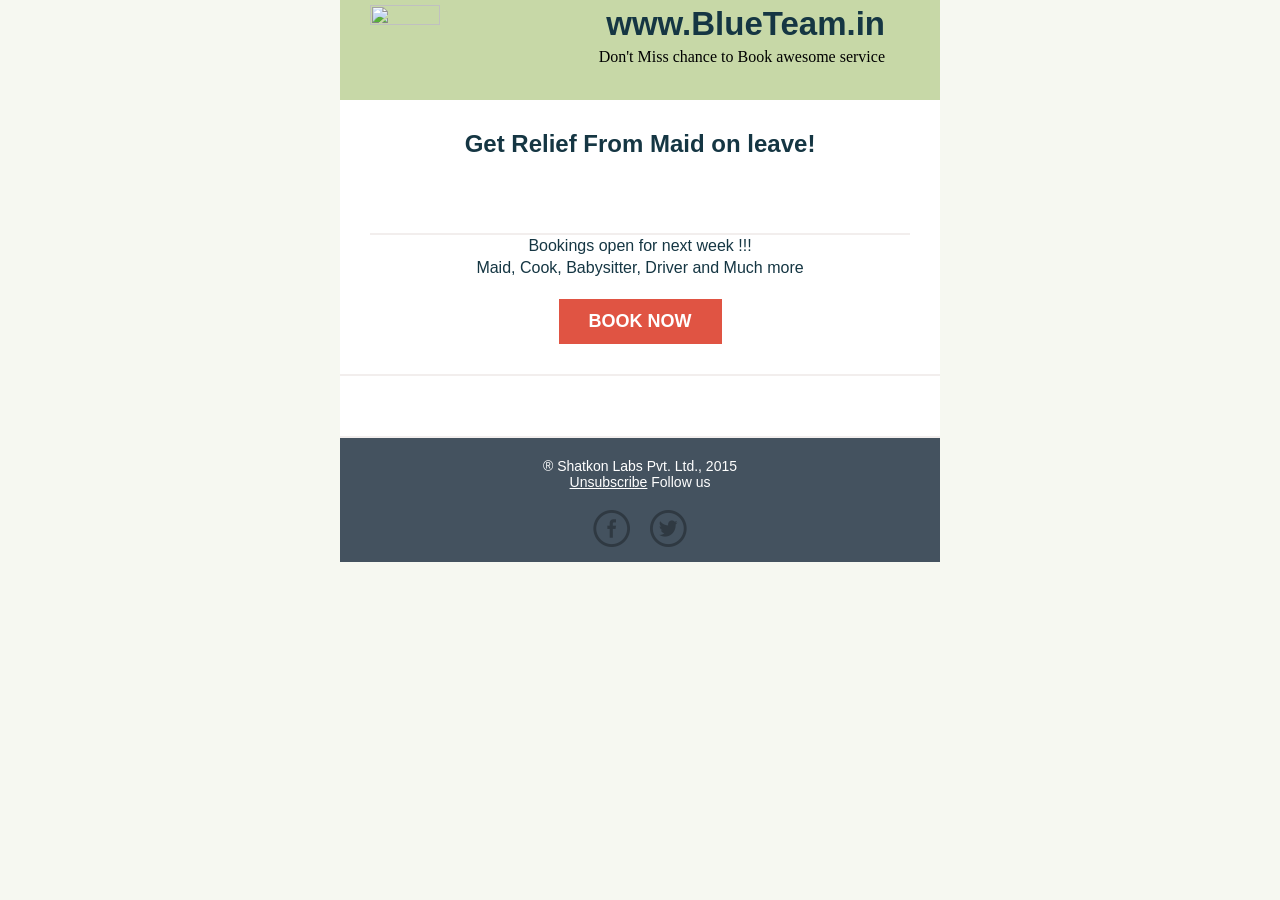
==== commit 9e30d5f3: "template" ====
--- a/blueTeamE1.html
+++ b/blueTeamE1.html
@@ -8,7 +8,7 @@
         .content {width: 100%; max-width: 600px;}
         .header {padding: 40px 30px 20px 30px;}
         .innerpadding {padding: 30px 30px 30px 30px;}
-        .borderbottom {border-bottom: 1px solid #f2eeed;}
+        .borderbottom {border-bottom: 2px solid #f2eeed;}
         .subhead {font-size: 15px; color: #ffffff; font-family: sans-serif; letter-spacing: 10px;}
         .h1, .h2, .bodycopy {color: #153643; font-family: sans-serif;}
         .h1 {font-size: 33px; line-height: 38px; font-weight: bold;}
@@ -443,59 +443,93 @@
                 <tr>
                     <td class="innerpadding borderbottom">
                         <table width="100%" border="0" cellpadding="0" cellspacing="0">
-                            <tbody><tr>
-                                <td class="h2">
+                            <tbody>
+                            <tr>
+                                <td class="h2" align="center">
                                     Get Relief From Maid on leave!
                                 </td>
                             </tr>
                             <tr>
+                                <td class="innerpadding borderbottom">
+                                    <img class="fix" src="https://www.openthemagazine.com/sites/default/files/styles/detail_page_image_size/public/public%3A/maid.jpg?itok=_1W_7wtV" alt="" width="100%" border="0">
+                                </td>
+                            </tr>
+
+                            <tr align="center">
                                 <td class="bodycopy">
-                                    We make sure high skilled, background verification, experienced and certified professional workers. Such as maid, cook, electrician, plumber, babysitter, gardener and more.
-
-                                    We provide different package for different needs, On-demand, Weekly or Monthly Bases.
-                                </td>
-                            </tr>
+                                    Bookings open for next week !!!
+                                </td>
+
+                            </tr>
+                            <tr align="center">
+
+                                <td class="bodycopy">
+                                    Maid, Cook, Babysitter, Driver and Much more
+                                </td>
+                            </tr>
+                            <tr align="center">
+                                <td style="padding: 20px 0 0 0;">
+                                    <table class="buttonwrapper" bgcolor="#e05443" border="0" cellpadding="0" cellspacing="0">
+                                        <tbody><tr>
+                                            <td class="button" height="45">
+                                                <a href="#">BOOK NOW</a>
+                                            </td>
+                                        </tr>
+                                        </tbody></table>
+                                </td>
+                            </tr>
+
+
                             </tbody></table>
                     </td>
                 </tr>
                 <tr>
                     <td class="innerpadding borderbottom">
-                        <table width="115" align="left" border="0" cellpadding="0" cellspacing="0">
+                        <!--<table width="65" align="left" border="0" cellpadding="0" cellspacing="0">
                             <tbody><tr>
-                                <td style="padding: 0 20px 20px 0;" height="115">
-                                    <img class="fix" src="https://blueteam.in/static/images/maid.jpeg" alt="MAID" height="115" width="115" border="0">
-                                </td>
-                                <td style="padding: 0 20px 20px 0;" height="115">
-                                    <img class="fix" src="https://blueteam.in/static/images/cook.jpeg" alt="COOK" height="100" width="100" border="0">
-                                </td>
-                                <td style="padding: 0 20px 20px 0;" height="115">
-                                    <img class="fix" src="https://blueteam.in/static/images/babysitter.jpeg" alt="BabbySitter" height="115" width="115" border="0">
-                                </td>
-                                <td style="padding: 0 20px 20px 0;" height="115">
-                                    <img class="fix" src="https://blueteam.in/static/images/driver.png" alt="Driver" height="100" width="100" border="0">
-                                </td>
-
+                                <td  height="90">
+                                    <figure>
+                                    <img  src="https://blueteam.in/static/images/maid.jpeg" alt="MAID" height="90" width="90" border="0">
+                                        <figcaption>Maid</figcaption>
+                                    </figure>
+                                </td>
+                                <td  height="90">
+                                    <img  src="https://blueteam.in/static/images/cook.jpeg" alt="COOK" height="75" width="75" border="0">
+                                </td>
+                                <td  height="90">
+                                    <img  src="https://blueteam.in/static/images/babysitter.jpeg" alt="BabbySitter" height="90" width="90" border="0">
+                                </td>
+                                <td  height="90">
+                                    <img  src="https://blueteam.in/static/images/driver.png" alt="Driver" height="75" width="75" border="0">
+                                </td>
+
+                                <td  height="90">
+                                    <img  src="https://blueteam.in/static/images/electrician.jpeg" alt="Electrician" height="90" width="90" border="0">
+                                </td>
 
 
                             </tr>
                             <tr>
-                                <td style="padding: 0 20px 20px 0;" height="115">
-                                    <img class="fix" src="A%20Simple%20Responsive%20HTML%20Email_files/article1.png" alt="" height="115" width="115" border="0">
-                                </td>
-                                <td style="padding: 0 20px 20px 0;" height="115">
-                                    <img class="fix" src="A%20Simple%20Responsive%20HTML%20Email_files/article1.png" alt="" height="115" width="115" border="0">
-                                </td>
-                                <td style="padding: 0 20px 20px 0;" height="115">
-                                    <img class="fix" src="A%20Simple%20Responsive%20HTML%20Email_files/article1.png" alt="" height="115" width="115" border="0">
-                                </td>
-                                <td style="padding: 0 20px 20px 0;" height="115">
-                                    <img class="fix" src="A%20Simple%20Responsive%20HTML%20Email_files/article1.png" alt="" height="115" width="115" border="0">
-                                </td>
-
-
-
-                            </tr>
-                            </tbody></table>
+                                <td height="90">
+                                    <img  src="http://blueteam.in/static/images/Washer-Machine-service.png" alt="Washer-Machine-service" height="90" width="90" border="0">
+                                </td>
+                                <td  height="90">
+                                    <img  src="https://blueteam.in/static/images/securityguard.jpeg" alt="Security Guard" height="90" width="90" border="0">
+                                </td>
+                                <td  height="90">
+                                    <img  src="https://blueteam.in/static/images/gardener.jpeg" alt="Gardener" height="75" width="75" border="0">
+                                </td>
+                                <td  height="90">
+                                    <img  src="https://blueteam.in/static/images/plumber.jpeg" alt="Plumber" height="90" width="90" border="0">
+                                </td>
+                                <td  height="90">
+                                    <img  src="http://blueteam.in/static/images/AC-Service.png" alt="AC-Service" height="90" width="90" border="0">
+                                </td>
+
+
+
+                            </tr>
+                            </tbody></table>-->
                         <!--[if (gte mso 9)|(IE)]>
                         <table width="425" align="center" cellpadding="0" cellspacing="0" border="0">
                             <tr>
@@ -505,7 +539,7 @@
                             <tbody><tr>
                                 <td>
                                     <table width="100%" border="0" cellpadding="0" cellspacing="0">
-                                        <tbody><tr align="center">
+                                        <tbody><!--<tr align="center">
                                             <td class="bodycopy">
                                                 Books open for next week !!!
                                             </td>
@@ -520,7 +554,7 @@
                                                     </tr>
                                                     </tbody></table>
                                             </td>
-                                        </tr>
+                                        </tr>-->
                                         </tbody></table>
                                 </td>
                             </tr>
@@ -532,8 +566,8 @@
                         <![endif]-->
                     </td>
                 </tr>
-                <tr>
-                    <td class="innerpadding borderbottom">
+                <!-- <tr>
+                   <td class="innerpadding borderbottom">
                         <img class="fix" src="A%20Simple%20Responsive%20HTML%20Email_files/wide.png" alt="" width="100%" border="0">
                     </td>
                 </tr>
@@ -543,7 +577,7 @@
                         tempus adipiscing felis, sit amet blandit ipsum volutpat sed. Morbi
                         porttitor, eget accumsan dictum, nisi libero ultricies ipsum, in posuere
                         mauris neque at erat.
-                    </td>
+                    </td>-->
                 </tr>
                 <tr>
                     <td class="footer" bgcolor="#44525f">
@@ -552,7 +586,7 @@
                                 <td class="footercopy" align="center">
                                     ® Shatkon Labs Pvt. Ltd., 2015<br>
                                     <a href="#" class="unsubscribe"><font color="#ffffff">Unsubscribe</font></a>
-                                    <span class="hide">Gollow us</span>
+                                    <span class="hide">Follow us</span>
                                 </td>
                             </tr>
                             <tr>
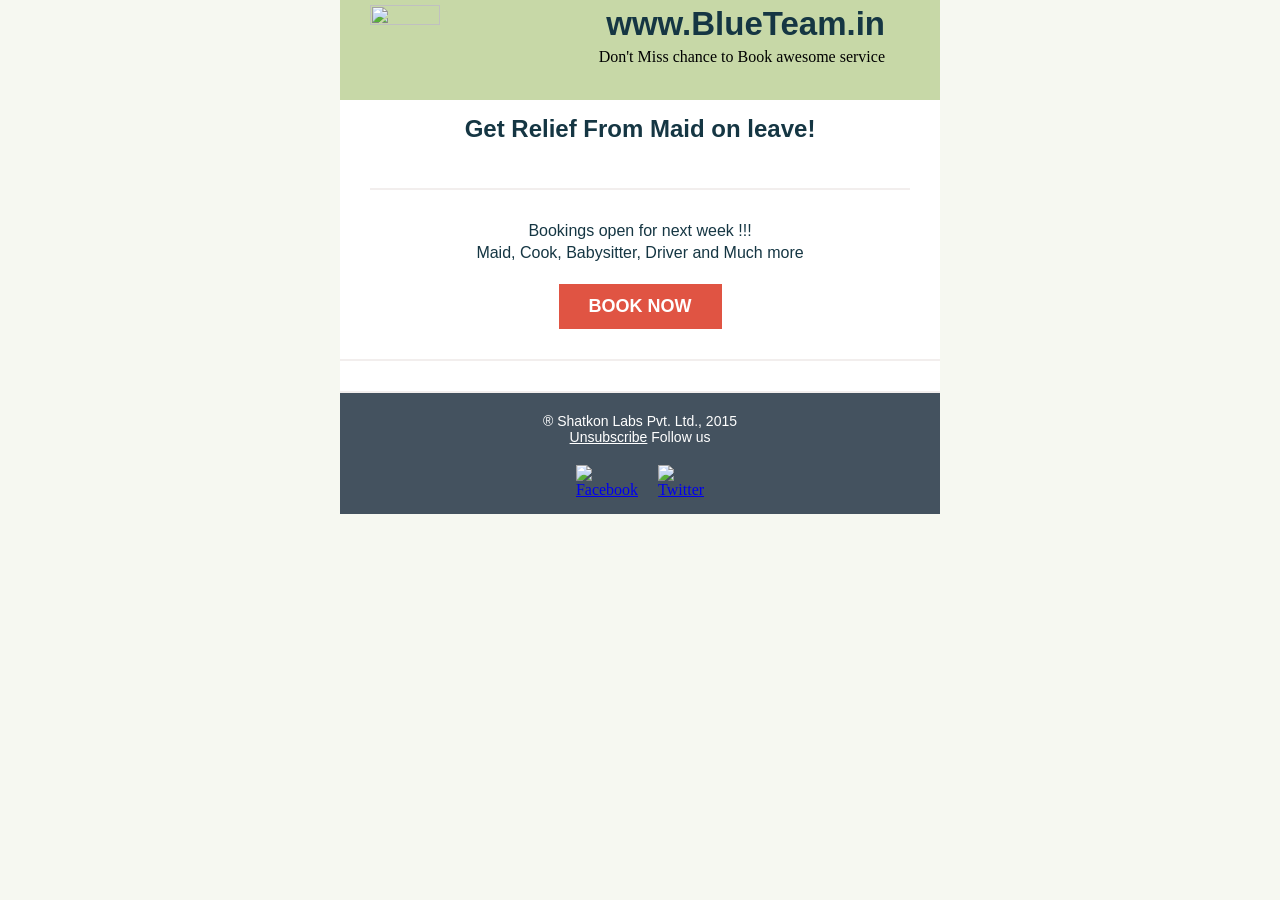
==== commit 2b9d8c57: "email temp" ====
--- a/blueTeamE1.html
+++ b/blueTeamE1.html
@@ -7,12 +7,12 @@
         img {height: auto;}
         .content {width: 100%; max-width: 600px;}
         .header {padding: 40px 30px 20px 30px;}
-        .innerpadding {padding: 30px 30px 30px 30px;}
+        .innerpadding {padding: 0px 30px 30px 30px;}
         .borderbottom {border-bottom: 2px solid #f2eeed;}
         .subhead {font-size: 15px; color: #ffffff; font-family: sans-serif; letter-spacing: 10px;}
         .h1, .h2, .bodycopy {color: #153643; font-family: sans-serif;}
         .h1 {font-size: 33px; line-height: 38px; font-weight: bold;}
-        .h2 {padding: 0 0 15px 0; font-size: 24px; line-height: 28px; font-weight: bold;}
+        .h2 {padding: 15px 0 15px 0; font-size: 24px; line-height: 28px; font-weight: bold;}
         .bodycopy {font-size: 16px; line-height: 22px;}
         .button {text-align: center; font-size: 18px; font-family: sans-serif; font-weight: bold; padding: 0 30px 0 30px;}
         .button a {color: #ffffff; text-decoration: none;}
@@ -28,378 +28,15 @@
             body[yahoo] .unsubscribe {display: block; margin-top: 20px; padding: 10px 50px; background: #2f3942; border-radius: 5px; text-decoration: none!important; font-weight: bold;}
         }
 
-        /*@media only screen and (min-device-width: 601px) {
-          .content {width: 600px !important;}
-          .col425 {width: 425px!important;}
-          .col380 {width: 380px!important;}
-          }*/
 
     </style>
-    <style type="text/css">embed[height="175"][width="175"], embed[height="200"][width="100%"], embed[height="200"][width="175"], embed[height="233"][width="280"], embed[height="250"][width="175"], embed[width="100%"][height="100"], embed[width="1000"][height="150"], embed[width="120"][height="240"], embed[width="120"][height="600"], embed[width="160"][height="600"], embed[width="180"][height="300"], embed[width="180"][height="530"], embed[width="200"][height="230"], embed[width="200"][height="250"], embed[width="200"][height="300"], embed[width="200"][height="400"], embed[width="200"][height="500"], embed[width="210"][height="270"], embed[width="212"][height="300"], embed[width="215"][height="359"], embed[width="220"][height="250"], embed[width="240"][height="150"], embed[width="240"][height="250"], embed[width="240"][height="300"], embed[width="240"][height="400"], embed[width="240"][height="420"], embed[width="250"][height="250"], embed[width="300"][height="250"], embed[width="310"][height="70"], embed[width="430"][height="120"], embed[width="460"][height="70"], embed[width="468"][height="60"], embed[width="470"][height="50"], embed[width="500"][height="100"], embed[width="500"][height="120"], embed[width="500"][height="170"], embed[width="570"][height="100"], embed[width="600"][height="160"], embed[width="600"][height="200"], embed[width="600"][height="90"], embed[width="680"][height="130"], embed[width="700"][height="60"], embed[width="728"][height="90"], embed[width="940"][height="90"], embed[width="960"][height="120"], iframe[width="104"][height="464"], iframe[width="200"][height="240"], iframe[width="200"][height="300"], iframe[width="210"][height="237"], iframe[width="240"][height="300"] { display: none!important; }
-    iframe[width="240"][height="350"], iframe[width="240"][height="400"], iframe[width="300"][height="250"], iframe[width="468"][height="60"], iframe[width="600"][height="100"], iframe[width="600"][height="90"], iframe[width="728"][height="90"], iframe[width="780"][height="120"], iframe[width="980"][height="90"], img[width="240px"][height="400px"], img[width="460"][height="60"], img[width="468"][height="60"], img[width="600"][height="90"], img[width="720"][height="90"], img[width="728"][height="90"], object[height="100"][width="550"], object[height="120"][width="120"], object[height="175"][width="175"], object[height="200"][width="100%"], object[height="250"][width="175"], object[height="380"][width="190"], object[height="80"][width="100%"], object[height="97"][width="500"], object[width="100%"][height="150"], object[width="100%"][height="250"], object[width="100%"][height="300"], object[width="100%"][height="60"], object[width="100%"][height="90"], object[width="1000"][height="100"], object[width="1000"][height="150"], object[width="1000"][height="200"], object[width="1000"][height="300"], object[width="1000"][height="70"], object[width="1000"][height="90"], object[width="1020"][height="200"], object[width="1020"][height="220"], object[width="1024"][height="150"], object[width="1024"][height="80"], object[width="120"][height="300"], object[width="120"][height="60"], object[width="120"][height="600"], object[width="140"][height="320"], object[width="140"][height="600"], object[width="1440"][height="299"], object[width="150"][height="150"], object[width="150"][height="250"], object[width="150"][height="300"], object[width="150"][height="360"], object[width="160"][height="200"], object[width="160"][height="400"] { display: none!important; }
-    object[width="160"][height="600"], object[width="161"][height="250"], object[width="170"][height="170"], object[width="170"][height="80"], object[width="175"][height="200"], object[width="175"][height="220"], object[width="180"][height="107"], object[width="180"][height="235"], object[width="180"][height="250"], object[width="180"][height="300"], object[width="180"][height="540"], object[width="185"][height="228"], object[width="188"][height="290"], object[width="190"][height="310"], object[width="190"][height="46"], object[width="190"][height="700"], object[width="200"][height="100"], object[width="200"][height="150"], object[width="200"][height="220"], object[width="200"][height="300"], object[width="200"][height="352"], object[width="200"][height="360"], object[width="200"][height="400"], object[width="210"][height="300"], object[width="215"][height="400"], object[width="220"][height="160"], object[width="220"][height="320"], object[width="224"][height="373"], object[width="229"][height="229"], object[width="230"][height="100"], object[width="230"][height="60"], object[width="234"][height="60"], object[width="240"][height="100"], object[width="240"][height="120"], object[width="240"][height="200"], object[width="240"][height="240"], object[width="240"][height="300"], object[width="240"][height="325"], object[width="240"][height="350"], object[width="240"][height="400"], object[width="240"][height="800"], object[width="250"][height="125"], object[width="250"][height="250"], object[width="250"][height="500"], object[width="250"][height="520"], object[width="250"][height="60"], object[width="256"][height="300"], object[width="260"][height="450"], object[width="265"][height="300"], object[width="270"][height="540"] { display: none!important; }
-    object[width="275"][height="138"], object[width="280"][height="90"], object[width="300"][height="250"], object[width="300"][height="276"], object[width="300"][height="78"], object[width="340"][height="170"], object[width="340"][height="585"], object[width="340"][height="80"], object[width="350"][height="115"], object[width="350"][height="170"], object[width="360"][height="120"], object[width="360"][height="60"], object[width="370"][height="170"], object[width="400"][height="50"], object[width="400"][height="87"], object[width="408"][height="275"], object[width="440"][height="100"], object[width="460"][height="40"], object[width="468"][height="40"], object[width="468"][height="60"], object[width="468"][height="90"], object[width="469"][height="70"], object[width="470"][height="50"], object[width="480"][height="100"], object[width="480"][height="60"], object[width="500"][height="100"], object[width="500"][height="200"], object[width="500"][height="250"], object[width="500"][height="78"], object[width="530"][height="170"], object[width="545"][height="70"], object[width="550"][height="130"], object[width="550"][height="200"], object[width="560"][height="120"], object[width="570"][height="180"], object[width="572"][height="106"], object[width="580"][height="80"], object[width="590"][height="100"], object[width="600"][height="130"], object[width="600"][height="200"], object[width="600"][height="250"], object[width="600"][height="80"], object[width="600"][height="90"], object[width="610"][height="130"], object[width="620"][height="120"], object[width="626"][height="75"], object[width="630"][height="206"], object[width="635"][height="185"], object[width="675"][height="80"], object[width="680"][height="125"] { display: none!important; }
-    object[width="680"][height="240"], object[width="680"][height="90"], object[width="690"][height="85"], object[width="700"][height="100"], object[width="700"][height="87"], object[width="700"][height="90"], object[width="703"][height="120"], object[width="720"][height="120"], object[width="720"][height="60"], object[width="720"][height="90"], object[width="728"][height="90"], object[width="738"][height="90"], object[width="750"][height="100"], object[width="758"][height="93"], object[width="760"][height="90"], object[width="770"][height="100"], object[width="800"][height="128"], object[width="800"][height="200"], object[width="800"][height="90"], object[width="850"][height="100"], object[width="850"][height="83"], object[width="880"][height="80"], object[width="900"][height="100"], object[width="900"][height="150"], object[width="900"][height="68"], object[width="900"][height="90"], object[width="940"][height="120"], object[width="950"][height="150"], object[width="950"][height="90"], object[width="951"][height="90"], object[width="980"][height="100"], object[width="980"][height="250"], object[width="982"][height="150"], object[width="990"][height="206"], #BannerBox, #ad-topper, #ad_300X250, #ad_google, #advertRightTopPosition, #banner-top-right, #bannerfloat22, #bb_banner, #blox-top-promo, #bp_banner, #campaign-banner, #extensible-banner, #fb_300x250, #footer-banner, #scorecard-ad, #topBanners { display: none!important; }
-    #total_banner, .ad_google, .ad_register_prompt, .ad_showthread_firstpost_start_placeholder, .adheader403, .b-header-banner, .baners_block, .banner_header, .banners-middle, .banners_block, .innerBanner, .main_promo_image_container, .menu-ads, .post-ads, .reclamTable, .sidebar-ads-container, .special-ads, .sponsor-div, .sponsored-home-page-inner, .sponsored-items, .top-adv-app, .top-banners, .top-r-ads, .topbannerad, .widget-sidebar-right-banner, a[href*="//sub2.bubblesmedia.ru/"], a[href^="http://softexcellence.com/"], a[href^="http://stateresolver.link/"], body .wpmrec, div[id^="google_ads_iframe_"], img[title^="advertisement"], #A9AdsMiddleBoxTop, #A9AdsOutOfStockWidgetTop, #A9AdsServicesWidgetTop, #AD-300x250, #AD-300x250-1, #AD-300x250-2, #AD-300x250-3, #AD-HOME-LEFT, #AD001, #AD1line, #AD2line, #AD300Right, #AD300_VAN, #AD300x250, #AD300x600, #AD728Top, #ADEXPERT_PUSHDOWN, #ADEXPERT_RECTANGLE, #ADInterest { display: none!important; }
-    #ADNETwallBanner1, #ADNETwallBanner2, #ADSLOT_1, #ADSLOT_2, #ADSLOT_3, #ADSLOT_4, #ADSLOT_SKYSCRAPER, #ADS_2, #ADSlideshow, #ADSpro, #ADV120x90, #ADVERTISE_HERE_ROW, #ADVERTISE_RECTANGLE1, #ADVERTISE_RECTANGLE2, #ADVTLEFT1, #ADVTLEFT2, #ADVTRIGHT1, #ADV_VIDEOBOX_2_CNT, #ADVleaderboard, #AD_160, #AD_300, #AD_468x60, #AD_C, #AD_CONTROL_13, #AD_CONTROL_22, #AD_CONTROL_28, #AD_CONTROL_29, #AD_CONTROL_8, #AD_G, #AD_ROW, #AD_Zone, #AD_banner_bottom, #AD_gallery, #AD_google, #AD_half, #AD_newsblock, #AD_rectangle, #AD_rr_a, #AD_text, #ADgoogle_newsblock, #ADoverThePlayer, #ADsmallWrapper, #AFF_popup, #APC_ads_details, #AUI_A9AdsMiddleBoxTop, #AUI_A9AdsWidgetAdsWrapper, #Ad-0-0-Slider, #Ad-0-1-Slider, #Ad-1-0-Slider, #Ad-1-1-Slider { display: none!important; }
-    #Ad-1-2-Slider, #Ad-3-Slider, #Ad-4-Slider, #Ad-5-2-Slider, #Ad-8-0-Slider, #Ad-9-0-Slider, #Ad-Container, #Ad-Top, #Ad160x600, #Ad160x600_0_adchoice, #Ad300x145, #Ad300x250, #Ad300x250_0, #Ad300x600_0_adchoice, #Ad3Left, #Ad3Right, #Ad3TextAd, #Ad728x90, #Ad990, #AdAboveGame, #AdArea, #AdAreaH, #AdAuth1, #AdAuth2, #AdAuth3, #AdAuth4, #AdBanner, #AdBannerSmallContainer, #AdBanner_F1, #AdBanner_S, #AdBar, #AdBar1, #AdBigBox, #AdBlock, #AdBlockBottomSponsor, #AdBottomLeader, #AdBottomRight, #AdBox160, #AdBox2, #AdBox300, #AdBox728, #AdBoxMoreGames, #AdButtons, #AdContainerTop, #AdContentModule_F, #AdContent_0_0_pnlDiv, #AdControl_TowerAd, #AdDetails_GoogleLinksBottom, #AdDetails_InsureWith, #AdDetails_SeeMoreLink { display: none!important; }
-    #AdDisclaimer, #AdDisplay_LongLink, #AdDisplay_TallLink, #AdDiv, #AdExtraBlock, #AdFeedbackLinkID_lnkItem, #AdFoxDiv, #AdFrame1, #AdFrame2, #AdFrame4, #AdHouseRectangle, #AdIndexTower, #AdLayer1, #AdLayer2, #AdLeaderboard2RunofSite, #AdLeaderboardBottom, #AdLeaderboardTop, #AdLocationMarketPage, #AdMPUHome, #AdMediumRectangle1300x250, #AdMediumRectangle2300x250, #AdMiddle, #AdMobileLink, #AdPanel, #AdPanelBigBox, #AdPanelLogo, #AdPopUp, #AdRectangle, #AdRectangleBanner, #AdSense-Skyscraper, #AdSense1, #AdSense2, #AdSense3, #AdSenseBottomAds, #AdSenseDiv, #AdSenseMiddleAds, #AdSenseResults1_adSenseSponsorDiv, #AdSenseTopAds, #AdServer, #AdShopSearch, #AdShowcase, #AdShowcase_F, #AdShowcase_F1, #AdSky23, #AdSkyscraper, #AdSlot_AF-Right-Multi, #AdSpaceLeaderboard, #AdSpacing, #AdSponsor_SF, #AdSpotMovie { display: none!important; }
-    #AdSquare02, #AdSubsectionShowcase_F1, #AdTaily_Widget_Container, #AdTargetControl1_iframe, #AdTop, #AdTopBlock, #AdTopLeader, #AdWidgetContainer, #AdZone1, #AdZone2, #Ad_976x105, #Ad_BelowContent, #Ad_Block, #Ad_Center1, #Ad_Premier, #Ad_Right1, #Ad_RightBottom, #Ad_RightTop, #Ad_TopLeaderboard, #Adbanner, #Adc1_AdContainer, #Adc2_AdContainer, #Adc3_AdContainer, #AdcBB_AdContainer, #Adrectangle, #Ads-C, #Ads-D-728x90-hori, #Ads270x510-left, #Ads470by50, #AdsBannerTop, #AdsBottomContainer, #AdsBottomIframe, #AdsCarouselBoxArea, #AdsContainerTop, #AdsContent, #AdsContent_SearchShortRecB_UPSSR, #AdsDiv, #AdsFrame, #AdsHome2, #AdsLeader, #AdsLeft_1, #AdsPlayRight_1, #AdsRight, #AdsShowCase, #AdsTopContainer, #AdsVideo250, #AdsWrap, #Ads_BA_BUT_box, #Ads_BA_CAD, #Ads_BA_CAD2 { display: none!important; }
-    #Ads_BA_CAD2_Text, #Ads_BA_CAD_box, #Ads_BA_FLB, #Ads_BA_SKY, #Ads_CAD, #Ads_OV_BS, #Ads_Special, #Ads_google_01, #Ads_google_02, #Ads_google_03, #Ads_google_04, #Ads_google_05, #Adsense300x250, #Adtag300x250Bottom, #Adtag300x250Top, #Adv10, #Adv11, #Adv8, #Adv9, #AdvArea, #AdvBody, #AdvContainer, #AdvContainerBottom, #AdvContainerMiddleRight, #AdvContainerTopCenter, #AdvContainerTopRight, #AdvFooter, #AdvFrame1, #AdvHead, #AdvHeader, #Adv_Footer, #Adv_Main_content, #Advert1, #AdvertMPU23b, #AdvertPanel, #AdvertText, #Advertisement1, #AdvertisementRightColumnRectangle, #AdvertisingLeaderboard, #AdvertismentHomeTopRight, #Advertorial, #Advertorials, #AdvertsBottom, #AdvertsBottomR, #Adverts_AdDetailsBottom_300x600, #Adverts_AdDetailsMiddle_300x250, #ArticleBottomAd, #BANNER_160x600, #BANNER_300x250, #BANNER_728x90 { display: none!important; }
-    #BBCPH_MCPH_MCPH_P_ArticleAd1, #BBCPH_MCPH_MCPH_P_OasAdControl1Panel, #BBCPH_MCPH_MCPH_P_OasAdControl2Panel, #BBCPH_MCPH_MCPH_SponsoredLinks1, #BBoxAd, #BDV_fullAd, #BackgroundAdContainer, #Banner300x250Module, #Banner728x90, #BannerAd, #BannerAds, #BannerAdvert, #BannerAdvertisement, #BannerXGroup, #BelowFoldAds, #BigBoxAd, #BigboxAdUnit, #BillBoardAdd, #BodyAd, #BotAd, #Bottom468x60AD, #BottomAd0, #BottomAdSpacer, #BottomPageAds, #BrokerBox-AdContainer, #ButtonAd, #CONTENTAD, #CSpromo120x90, #ClickPop_LayerPop_Container, #ClickStory_ViewAD1, #ClickStory_ViewRightAD2, #CommonHeaderAd, #CompanyDetailsNarrowGoogleAdsPresentationControl, #CompanyDetailsWideGoogleAdsPresentationControl, #ContentAd1, #ContentAd2, #ContentAdPlaceHolder1, #ContentAdPlaceHolder2, #ContentAdView, #ContentAdXXL, #ContentAdtagRectangle, #ContentPlaceHolder1_adds, #ContentPlaceHolder1_advertControl1_advertLink, #ContentPlaceHolder1_advertControl3_advertLink, #ContentPlaceHolder1_pnlGoogleAds, #ContentPolepositionAds_Result, #ConversationDivAd, #CornerAd, #CountdownAdvert, #DARTad300x250 { display: none!important; }
-    #DEFAULT_ADV4_SWF, #DFM-adPos-bottomline, #DFPAD_MR, #DFP_in_article_mpu, #DFP_top_leaderboard, #DartAd300x250, #DartAd990x90, #DealsPageSideAd, #DivAd, #DivAd1, #DivAd2, #DivAd3, #DivAdA, #DivAdB, #DivAdC, #DivAdEggHeadCafeTopBanner, #DivAdForumSplitBottom, #DivMsnCamara, #DivTopAd, #DividerAd, #DynamicAD, #FFN_imBox_Container, #FIN_300_250_position2_ad, #FIN_300_x_250_600_position2_ad, #FIN_300x250_pos1_ad, #FIN_300x80_facebook_ad, #FIN_468x60_sponsor_ad, #FIN_640x60_promo_ad, #FIN_728_90_leaderboard_ad, #FIN_ad_300x100_pos_1, #FIN_videoplayer_300x250ad, #FRONTADVT2, #FRONTADVT3, #FRONTADVT4, #FRONTADVT5, #FRONTADVT8, #FooterAd, #FooterAdBlock, #FooterAdContainer, #ForumSponsorBanner, #Freeforums-AdS-footer-728x90, #Freeforums-AdS-header-728x90, #FrontPageRectangleAd, #GOOGLEADS_BOT, #GOOGLEADS_CENTER, #GOOGLE_ADS_13, #GOOGLE_ADS_151, #GOOGLE_ADS_16, #GOOGLE_ADS_2, #GOOGLE_ADS_49 { display: none!important; }
-    #GOOGLE_ADS_56, #GOOGLE_ADS_94, #GameMediumRectangleAD, #GamePageAdDiv, #GoogleADsense, #GoogleADthree, #GoogleAd, #GoogleAd1, #GoogleAd2, #GoogleAd3, #GoogleAdExploreMF, #GoogleAdRight, #GoogleAdTop, #GoogleAds250X200, #GoogleAdsPlaceHolder, #GoogleAdsPresentationControl, #GoogleAdsense, #GoogleAdsenseMerlinWrapper, #GoogleLeaderBoardAdUnit, #GoogleLeaderBoardAdUnitSeperator, #GoogleRelatedAds, #GoogleSponsored, #Google_Adsense_Main, #HALExchangeAds, #HALHouseAd, #HB_News-ad, #HEADERAD, #HOME_TOP_RIGHT_BOXAD, #HP_adUnits, #H_Ad_728x90, #H_Ad_Wrap, #HeaderAD, #HeaderAd, #HeaderAdBlock, #HeaderAdSidebar, #HeaderAdsBlock, #HeaderAdsBlockFront, #HeaderBannerAdSpacer, #HeaderTextAd, #HeroAd, #HomeAd1, #HomeBannerAd, #Home_AdSpan, #HomepageAdSpace, #HorizontalAd, #HouseAd, #HouseAdInsert, #ID_Ad_Sky, #IM_AD, #IN_HOUSE_AD_SWITCHER_0 { display: none!important; }
-    #IframeAdBannerSmallContainer, #ImageAdSideColumn, #ImageRotaAreaAD, #IslandAd_DeferredAdSpacediv, #JobsearchResultsAds, #Journal_Ad_125, #Journal_Ad_300, #JuxtapozAds, #KH-contentAd, #LB_Row_Ad, #LargeRectangleAd, #LeaderTop-ad, #LeaderboardAdvertising, #LeaderboardNav_ad_placeholder, #LeftAd, #LeftAd1, #LeftAdF1, #LeftAdF2, #LeftSideBarAD, #LftAd, #LittleAdvert, #LoungeAdsDiv, #LovelabAdoftheDay, #LowerContentAd, #MAINAD-box, #MPUAdSpace, #MPUadvertising, #MPUadvertisingDetail, #M_AD, #MainAd, #MainAd1, #MainContent_ucTopRightAdvert, #MainHeader1_FRONTADVT10, #MainHeader1_FRONTADVT11, #MainRightStrip1_RIGHTADVT2, #MainRightStrip1_RIGHTADVT3, #MainRightStrip1_RIGHTADVT4, #MainRightStrip1_RIGHTADVT5, #MainSponsoredLinks, #MastheadAd, #MediumRectangleAD, #Meebo\:AdElement\.Root, #MidPageAds, #MiddleRightRadvertisement, #Module-From_Advertisers, #MyAdHeader, #MyAdSky, #NavAD, #Nightly_adContainer, #NormalAdModule { display: none!important; }
-    #OAS2, #OASMiddleAd, #OASRightAd, #OAS_AD_TOPRIGHT, #OAS_Top, #OAS_posBottom, #OAS_posRight, #OAS_posTopRight, #OpenXAds, #OverrideAdArea, #PPX_imBox_Container, #PREFOOTER_LEFT_BOXAD, #PREFOOTER_RIGHT_BOXAD, #PageLeaderAd, #PaneAdvertisingContainer, #PhotoAd1, #PostSponsorshipContainer, #PushDownAd, #RHS2Adslot, #RadAdSkyscraper, #RadAd_Skyscraper, #RelevantAds, #RgtAd1, #RhsIsland_DeferredAdSpacediv, #RightAd, #RightAdSpace, #RightAdvertisement, #RightBottom300x250AD, #RightColumn125x125AD, #RightColumnAdContainer, #RightColumnSkyScraperAD, #RightNavTopAdSpot, #RightRailSponsor, #RightSponsoredAd, #RollOutAd970x66, #RollOutAd970x66iframe, #SE20-ad-container, #SE_ADLINK_LAY_gd, #SIDEMENUAD, #SIM_ad_300x100_homepage_pos1, #SIM_ad_300x250-600_pos1, #SIM_ad_300x250_pos2, #SIM_ad_468x60_homepage_pos1, #SIM_ad_468x60_homepage_pos2, #SIM_ad_468x60_homepage_pos3, #SIM_ad_728x90_bottom, #SRPadsContainer, #ScoreboardAd, #SearchAd_PlaceHolder, #SearchAdsBottom { display: none!important; }
-    #SearchAdsTop, #Section-Ads, #SectionAd300-250, #SectionSponsorAd, #SideAdMpu, #SideBarAdWidget, #SideMpuAdBar, #SidebarAdContainer, #SkyAd, #SkyscraperAD, #SpecialAds, #Spons-Link, #SponsorBarWrap, #SponsoredAd, #SponsoredAds, #SponsoredLinks, #SponsoredResultsTop, #SponsorsAds, #TDads, #TL_footer_advertisement, #TOPADS, #TOP_ADROW, #TOP_RIGHT_BOXAD, #TPVideoPlayerAd300x250, #Tadspacecbar, #Tadspacefoot, #Tadspacehead, #Tadspacemrec, #TextLinkAds, #ThreadAd, #TipTopAdSpace, #TitleAD, #Top-Ad-Container, #Top468x60AD, #TopADs, #TopAd0, #TopAdBox, #TopAdContainer, #TopAdDiv, #TopAdPlacement, #TopAdPos, #TopAdTable, #TopAdvert, #TopBannerAd, #TopCenterAdUnit, #TopGoogleCustomAd, #TopRightRadvertisement, #TopSideAd, #VM-MPU-adspace, #VM-footer-adspace { display: none!important; }
-    #VM-footer-adwrap, #VM-header-adspace, #VM-header-adwrap, #VertAdBox, #VertAdBox0, #WNAd1, #WNAd103, #WNAd17, #WNAd20, #WNAd43, #WNAd46, #WNAd47, #WNAd49, #WNAd52, #WNAd63, #WarningCodecBanner, #WelcomeAd, #WindowAdHolder, #WordFromSponsorAdvertisement, #XEadLeaderboard, #XEadSkyscraper, #YahooAdParentContainer, #YahooAdsContainer, #YahooAdsContainerPowerSearch, #YahooContentAdsContainerForBrowse, #YahooSponsoredResults, #Zergnet, #\5f _mom_ad_12, #\5f _mom_ad_2, #_ads, #a4g-floating-ad, #a_ad10Sp, #a_ad11Sp, #abHeaderAdStreamer, #ab_adblock, #about_adsbottom, #above-comments-ad, #above-fold-ad, #above-footer-ads, #aboveAd, #aboveGbAd, #aboveNodeAds, #aboveplayerad, #abovepostads, #acAdContainer, #acm-ad-tag-300x250-atf, #acm-ad-tag-300x250-btf, #acm-ad-tag-728x90-atf, #acm-ad-tag-728x90-btf, #ad-0 { display: none!important; }
-    #ad-1, #ad-1000x90-1, #ad-109, #ad-118, #ad-120-left, #ad-120x600-1, #ad-120x600-other, #ad-120x600-sidebar, #ad-120x60Div, #ad-125x125, #ad-13, #ad-133, #ad-143, #ad-160, #ad-160-long, #ad-160x600, #ad-160x600-sidebar, #ad-160x600-wrapper, #ad-162, #ad-17, #ad-170, #ad-180x150-1, #ad-19, #ad-197, #ad-2, #ad-2-160x600, #ad-200x200_newsfeed, #ad-21, #ad-213, #ad-220x90-1, #ad-230x100-1, #ad-240x400-1, #ad-240x400-2, #ad-250, #ad-250x300, #ad-28, #ad-29, #ad-3, #ad-3-300x250, #ad-300, #ad-300-250, #ad-300-additional, #ad-300-detail, #ad-300-sidebar, #ad-300a, #ad-300b, #ad-300x-container, #ad-300x250, #ad-300x250-01, #ad-300x250-02 { display: none!important; }
-    #ad-300x250-1, #ad-300x250-2, #ad-300x250-b, #ad-300x250-right, #ad-300x250-right0, #ad-300x250-sidebar, #ad-300x250-wrapper, #ad-300x250Div, #ad-300x40-1, #ad-300x40-2, #ad-300x40-5, #ad-300x60-1, #ad-32, #ad-320, #ad-336, #ad-350, #ad-37, #ad-376x280, #ad-4, #ad-4-300x90, #ad-5-images, #ad-55, #ad-63, #ad-635x40-1, #ad-655, #ad-7, #ad-728, #ad-728-90, #ad-728x90, #ad-728x90-1, #ad-728x90-leaderboard-top, #ad-728x90-top, #ad-728x90-top0, #ad-74, #ad-88, #ad-88-wrap, #ad-970, #ad-98, #ad-a, #ad-a1, #ad-abs-b-0, #ad-abs-b-1, #ad-abs-b-10, #ad-abs-b-2, #ad-abs-b-3, #ad-abs-b-4, #ad-abs-b-5, #ad-abs-b-6, #ad-abs-b-7, #ad-absolute-160 { display: none!important; }
-    #ad-ads, #ad-adsensemedium, #ad-advertorial, #ad-affiliate, #ad-article, #ad-article-in, #ad-aside-1, #ad-atf-mid, #ad-atf-top, #ad-ban, #ad-banner, #ad-banner-1, #ad-banner-970, #ad-banner-980, #ad-banner-atf, #ad-banner-body-top, #ad-banner-bottom, #ad-banner-image, #ad-banner-top, #ad-banner-wrap, #ad-bar, #ad-base, #ad-beauty, #ad-below-content, #ad-big, #ad-bigbox, #ad-bigsize, #ad-billboard, #ad-billboard-atf, #ad-billboard-bottom, #ad-blade, #ad-block, #ad-block-125, #ad-block-bottom, #ad-block-container, #ad-border, #ad-bottom-300x250, #ad-bottom-banner, #ad-bottom-right-container, #ad-bottom-wrapper, #ad-bottomright, #ad-box, #ad-box-1, #ad-box-2, #ad-box-bottom, #ad-box-first, #ad-box-second, #ad-box1, #ad-box2, #ad-boxATF { display: none!important; }
-    #ad-boxes, #ad-br-container, #ad-bs, #ad-btf-bot, #ad-btm, #ad-buttons, #ad-campaign, #ad-carousel, #ad-case, #ad-center, #ad-circfooter, #ad-code, #ad-col, #ad-colB-1, #ad-column, #ad-container-1, #ad-container-2, #ad-container-adaptive-1, #ad-container-adaptive-3, #ad-container-fullpage, #ad-container-inner, #ad-container-leaderboard, #ad-container-mpu, #ad-container-outer, #ad-contentad, #ad-cube-Bottom, #ad-cube-Middle, #ad-cube-sec, #ad-cube-top, #ad-desktop-wrap, #ad-discover, #ad-display-ad, #ad-div-leaderboard, #ad-double-spotlight-container, #ad-e-container, #ad-ear, #ad-extra-comments, #ad-extra-flat, #ad-f-container, #ad-featured-right, #ad-first-post, #ad-five, #ad-five-75x50s, #ad-flex-first, #ad-flex-top, #ad-footer, #ad-footer-728x90, #ad-footprint-160x600, #ad-for-map, #ad-frame { display: none!important; }
-    #ad-framework-top, #ad-front-btf, #ad-front-footer, #ad-front-page-160x600-placeholder, #ad-front-sponsoredlinks, #ad-full-width, #ad-fullbanner-btf, #ad-fullbanner-outer, #ad-fullbanner2, #ad-fullbanner2-billboard-outer, #ad-fullwidth, #ad-giftext, #ad-globalleaderboard, #ad-google-chrome-sidebar, #ad-googleAdSense, #ad-gpt-bottomrightrec, #ad-gpt-leftrec, #ad-gpt-rightrec, #ad-gutter-left, #ad-gutter-right, #ad-halfpage, #ad-header-left, #ad-header-mad, #ad-header-right, #ad-holder, #ad-homepage-content-well, #ad-homepage-top-wrapper, #ad-horizontal, #ad-horizontal-header, #ad-horizontal-top, #ad-img, #ad-in-post, #ad-index, #ad-inner, #ad-inside1, #ad-inside2, #ad-interstitial-wrapper, #ad-introtext, #ad-label, #ad-label2, #ad-large-header, #ad-lb, #ad-lb-secondary, #ad-ldr-spot, #ad-leader, #ad-leader-atf, #ad-leader-container, #ad-leaderboard-1, #ad-leaderboard-1-container, #ad-leaderboard-2 { display: none!important; }
-    #ad-leaderboard-2-container, #ad-leaderboard-bottom, #ad-leaderboard-container, #ad-leaderboard-footer, #ad-leaderboard-spot, #ad-leaderboard-top, #ad-leaderboard-top-container, #ad-leadertop, #ad-left, #ad-left-sidebar-ad-1, #ad-left-sidebar-ad-2, #ad-left-sidebar-ad-3, #ad-links-content, #ad-list-row, #ad-lrec, #ad-main-bottom, #ad-main-top, #ad-makeup, #ad-manager, #ad-manager-ad-bottom-0, #ad-manager-ad-top-0, #ad-medium, #ad-medium-lower, #ad-medium-rectangle, #ad-medrec, #ad-medrec_premium, #ad-megaban2, #ad-megasky, #ad-mid, #ad-mid-rect, #ad-middle, #ad-middlethree, #ad-middletwo, #ad-midpage, #ad-minibar, #ad-module, #ad-mpu, #ad-mpu-topRight-container, #ad-mpu-warning, #ad-mpu1-spot, #ad-mpu2, #ad-mpu2-spot, #ad-mpu600-right-container, #ad-mrec, #ad-mrec2, #ad-new, #ad-news-sidebar-300x250-placeholder, #ad-north, #ad-north-base, #ad-northeast { display: none!important; }
-    #ad-one, #ad-other, #ad-overlay, #ad-page-1, #ad-pan3l, #ad-pencil, #ad-placard, #ad-placeholder, #ad-placement, #ad-plate, #ad-popup1, #ad-position-a, #ad-post, #ad-push, #ad-pushdown, #ad-r, #ad-rbkua, #ad-rec-atf, #ad-rec-btf-top, #ad-recommend, #ad-rect, #ad-rectangle, #ad-rectangle-flag, #ad-rectangle1, #ad-rectangle1-outer, #ad-rectangle2, #ad-rectangle3, #ad-region-1, #ad-results, #ad-rian, #ad-right-3, #ad-right-sidebar-ad-1, #ad-right-sidebar-ad-2, #ad-right-skyscraper-container, #ad-right-top, #ad-right2, #ad-right3, #ad-righttop, #ad-ros-atf-300x90, #ad-ros-btf-300x90, #ad-row, #ad-row-1, #ad-s1, #ad-safe, #ad-section, #ad-separator, #ad-shop, #ad-side, #ad-side-text, #ad-sidebar { display: none!important; }
-    #ad-sidebar-1, #ad-sidebar-2, #ad-sidebar-3, #ad-sidebar-300x80, #ad-sidebar-btf, #ad-sidebar-container, #ad-sidebar-mad, #ad-sidebar-mad-wrapper, #ad-sidebar1, #ad-sidebar2, #ad-single-spotlight-container, #ad-skin, #ad-sky, #ad-sky-atf, #ad-sky-btf, #ad-skyscraper, #ad-skyscraper-feedback, #ad-skyscraper1-outer, #ad-sla-sidebar300x250, #ad-slot-1, #ad-slot-2, #ad-slot-4, #ad-slot-right, #ad-slot1, #ad-slug-wrapper, #ad-small-banner, #ad-software-description-300x250-placeholder, #ad-software-sidebar-300x250-placeholder, #ad-space, #ad-space-1, #ad-space-2, #ad-space-big, #ad-special, #ad-splash, #ad-sponsored-traffic, #ad-sponsors, #ad-spot, #ad-spot-bottom, #ad-spot-one, #ad-squares, #ad-standard-wrap, #ad-story-bottom-in, #ad-story-bottom-out, #ad-story-right, #ad-story-top, #ad-stripe, #ad-tab, #ad-tail-placeholder, #ad-tape, #ad-target { display: none!important; }
-    #ad-target-Leaderbord, #ad-teaser, #ad-techwords, #ad-textad-single, #ad-three, #ad-tlr-spot, #ad-top-250, #ad-top-300x250, #ad-top-728, #ad-top-banner, #ad-top-leaderboard, #ad-top-left, #ad-top-right, #ad-top-right-container, #ad-top-text-low, #ad-top-wrap, #ad-tower, #ad-tower1, #ad-trailerboard-spot, #ad-two, #ad-typ1, #ad-uprrail1, #ad-video, #ad-west, #ad-wide-leaderboard, #ad-wrap, #ad-wrap-right, #ad-wrapper-728x90, #ad-wrapper-left, #ad-wrapper-right, #ad-wrapper1, #ad-yahoo-simple, #ad-zone-1, #ad-zone-2, #ad-zone-inline, #ad001, #ad002, #ad01, #ad02, #ad1-468x400, #ad1-home, #ad1-placeholder, #ad1-wrapper, #ad1006, #ad101, #ad10Sp, #ad11, #ad11Sp, #ad120x600, #ad120x600container { display: none!important; }
-    #ad120x60_override, #ad125B, #ad125BL, #ad125BR, #ad125TL, #ad125TR, #ad125x125, #ad160, #ad160-2, #ad160Container, #ad160Wrapper, #ad160a, #ad160x600, #ad160x600right, #ad180, #ad1Sp, #ad1_holder, #ad1_top-left, #ad2-home, #ad2-label, #ad2-original-placeholder, #ad250, #ad260x60, #ad2CONT, #ad2Sp, #ad2_footer, #ad2_iframe, #ad2_inline, #ad2gameslayer, #ad300, #ad300-250, #ad300-title, #ad300250top, #ad300IndexBox, #ad300X250, #ad300_250, #ad300_a, #ad300_x_250, #ad300b, #ad300c, #ad300text, #ad300top, #ad300x100Middle, #ad300x150, #ad300x250, #ad300x250Module, #ad300x250_336x280_300x600_336x850, #ad300x250_336x280_bottom, #ad300x250_callout, #ad300x250box { display: none!important; }
-    #ad300x250box2, #ad300x250c, #ad300x50, #ad300x60, #ad300x600, #ad300x600_callout, #ad31, #ad32, #ad330x240, #ad336, #ad336atf, #ad336iiatf, #ad336x280, #ad375x85, #ad3Article, #ad3small, #ad468_hidden, #ad468x60, #ad468x60-story, #ad468x60_top, #ad470, #ad508x125, #ad520x85, #ad526x250, #ad5_inline, #ad6, #ad600, #ad600x90, #ad650, #ad720x90bot, #ad72890foot, #ad728Bottom, #ad728Box, #ad728BoxBtm, #ad728Header, #ad728Mid, #ad728Top, #ad728Wrapper, #ad728X90, #ad728foot, #ad728h, #ad728mid, #ad728top, #ad728x90_1, #ad728x90asme, #ad728x90box, #ad76890topContainer, #ad768top1, #ad90, #ad97090 { display: none!important; }
-    #adAd, #adBadges, #adBanner1, #adBanner10, #adBanner120x600, #adBanner160x600, #adBanner160x610, #adBanner2, #adBanner3, #adBanner336x280, #adBanner4, #adBanner728, #adBanner728_bot, #adBanner9, #adBannerBottom, #adBannerBreaking, #adBannerSpacer, #adBannerTable, #adBannerTop, #adBannerWrap, #adBannerWrapperFtr, #adBar, #adBlock01, #adBlock125, #adBlockContainer, #adBlockContent, #adBlockOverlay, #adBlockTop, #adBlocks, #adBottbanner, #adBottom, #adBox, #adBox11, #adBox16, #adBox350, #adBox390, #adBoxUpperRight, #adBrandDev, #adBreak, #adCENTRAL, #adCTXSp, #adChannel, #adChoiceFooter, #adChoices, #adChoicesIcon, #adChoicesLogo, #adCirc300X200, #adCirc300X250, #adCirc300x300, #adCirc620X100 { display: none!important; }
-    #adCirc_620_100, #adClickLeft, #adClickMe, #adClickRight, #adCol, #adColumn, #adColumn3, #adCompanionBanner, #adCompanionSubstitute, #adContainerCC, #adContainerForum, #adContainer_1, #adContainer_2, #adContainer_3, #adContent, #adContentHolder, #adContext, #adControl1, #adDailyDeal, #adDiv0, #adDiv1, #adDiv300, #adDiv4, #adDiv728, #adDivContainer, #adDivleaderboard, #adDivminimodulebutton1, #adDivminimodulebutton2, #adDivminimodulebutton3, #adDivmrec, #adDivmrecadhomepage, #adFiller, #adFixFooter, #adFlashDiv, #adFooter, #adFooterTitel, #adFot, #adFoxBanner, #adFps, #adFtofrs, #adGmWidget, #adGoogleText, #adGroup1, #adGroup4, #adHeaderTop, #adHeaderWrapper, #adHolder1, #adHolder2, #adHolder3, #adHolder300x250 { display: none!important; }
-    #adHolder4, #adHolder5, #adHolder6, #adIframe, #adInBetweenPosts, #adInCopy, #adInstoryOneWrap, #adInstoryTwoWrap, #adInteractive1, #adInteractive4, #adInteractiveInline, #adIsland, #adLB, #adLContain, #adLabel, #adLeaderTop, #adLeaderboard, #adLeaderboard-middle, #adLeaderboardUp, #adLeft, #adLink, #adLink1, #adLink300, #adLocation-1, #adLocation-2, #adLocation-3, #adLocation-4, #adLounge, #adLrec, #adMOBILETOP, #adMPU, #adMPUHolder, #adMagAd, #adMarketplace, #adMed, #adMedRect, #adMediaWidget, #adMediumRectangle, #adMeld, #adMessage, #adMid1, #adMid2, #adMiddle0Frontpage, #adMiddle_imgAd, #adMiniPremiere, #adMonster1, #adMpu, #adMpuBottom, #adNshareWrap, #adOne { display: none!important; }
-    #adOuter, #adPLaceHolderTop728, #adPUSHDOWNBANNER, #adPageContainer, #adPanelAjaxUpdate, #adPlaceHolder1, #adPlaceHolder2, #adPlaceHolderRight, #adPlaceScriptrightSidebarFirstBanner, #adPlaceScriptrightSidebarSecondBanner, #adPlaceScripttopBanner, #adPlacer, #adPopover, #adPosOne, #adPosition14, #adPosition5, #adPosition6, #adPosition7, #adPosition9, #adPush, #adRContain, #adRight, #adRight1, #adRight2, #adRight3, #adRight4, #adRight5, #adRightColumnHolder, #adSPLITCOLUMNTOPRIGHT, #adScraper, #adSection, #adSense, #adSenseBottomDiv, #adSenseBox, #adSenseContentTop, #adSenseLoadingPlaceHolder, #adSenseModule, #adSenseResultAdblock, #adSenseResults, #adSenseSidebarBottom, #adSenseTall, #adSenseWrapper, #adServer_marginal, #adSet, #adShortTower, #adSideButton, #adSidebar, #adSidebarSq, #adSite, #adSkin { display: none!important; }
-    #adSkinBackdrop, #adSky, #adSkyPosition, #adSkyscraper, #adSlider, #adSlot-inPage-300x250-right, #adSlot01, #adSlot02, #adSlot2, #adSlot3, #adSlot4, #adSlug, #adSpace, #adSpace0, #adSpace1, #adSpace10, #adSpace11, #adSpace12, #adSpace13, #adSpace14, #adSpace15, #adSpace16, #adSpace17, #adSpace18, #adSpace19, #adSpace2, #adSpace20, #adSpace21, #adSpace22, #adSpace23, #adSpace24, #adSpace25, #adSpace3, #adSpace300_ifrMain, #adSpace4, #adSpace5, #adSpace6, #adSpace7, #adSpace8, #adSpace9, #adSpaceBottom, #adSpace_footer, #adSpace_right, #adSpace_top, #adSpacer, #adSpecial, #adSplotlightEm, #adSponsor, #adSpot-Leader, #adSpot-banner { display: none!important; }
-    #adSpot-island, #adSpot-mrec1, #adSpot-promobox1, #adSpot-promobox2, #adSpot-sponsoredlinks, #adSpot-textbox1, #adSpot-twin, #adSpot-widestrip, #adSpotAdvertorial, #adSpotIsland, #adSpotIslandLarge, #adSpotSponsoredLinks, #adSpotholder-EGN, #adSpotlightSquare1, #adSqb, #adSquare, #adStaticA, #adStrip, #adSuperAd, #adSuperPremiere, #adSuperSkyscraper, #adSuperbanner, #adTableCell, #adTag, #adTag-genre, #adTag1, #adTag2, #adTeaser, #adTextCustom, #adTextLink, #adTextRt, #adText_container, #adThree, #adTicker, #adTiff, #adTile, #adTop, #adTop1, #adTop2, #adTopBanner-inner, #adTopBanner1, #adTopBig, #adTopBox300x300, #adTopContent, #adTopModule, #adTopbanner, #adTopboxright, #adTower, #adTower1, #adTower2 { display: none!important; }
-    #adTwo, #adUn_1, #adUn_2, #adUn_3, #adUnit, #adValue, #adVcss, #adWideSkyscraper, #adWrap, #adWrapper1, #adWrapperLeft, #adWrapperRight, #adZoneTop, #ad_0, #ad_02, #ad_03, #ad_04, #ad_120_sidebar, #ad_120x600, #ad_120x90, #ad_130x250_inhouse, #ad_160, #ad_160_600, #ad_160_600_2, #ad_160_container_left, #ad_160_container_right, #ad_160_sidebar, #ad_160x160, #ad_160x600, #ad_175x300, #ad_190x90, #ad_250, #ad_250x250, #ad_300, #ad_300_250, #ad_300_250_1, #ad_300_250_inline, #ad_300_container, #ad_300_interruptor, #ad_300_wrapper, #ad_300a, #ad_300b, #ad_300c, #ad_300misc, #ad_300x100, #ad_300x100_m_c, #ad_300x250, #ad_300x250Ando, #ad_300x250_1, #ad_300x250_2 { display: none!important; }
-    #ad_300x250_container, #ad_300x250_content_column, #ad_300x250_frame, #ad_300x250_m_c, #ad_300x250_secondary, #ad_300x250_startgame, #ad_300x250m, #ad_300x60, #ad_300x600, #ad_300x90, #ad_336, #ad_350_200, #ad_380x35, #ad_450x280, #ad_468_60, #ad_468x120, #ad_468x60, #ad_470x60a, #ad_500, #ad_500_label, #ad_500x150, #ad_6, #ad_700_90, #ad_700x430, #ad_728, #ad_728_foot, #ad_728_holder, #ad_728a, #ad_728b, #ad_728x90, #ad_728x90_container, #ad_728x90_content, #ad_728x90home, #ad_728x91, #ad_8, #ad_88x31, #ad_940, #ad_984, #ad_990x90, #ad_A, #ad_B, #ad_B1, #ad_Banner, #ad_Bottom, #ad_C, #ad_C2, #ad_D, #ad_DisplayAd1, #ad_DisplayAd2, #ad_E { display: none!important; }
-    #ad_Entry_160x600, #ad_Entry_728x90, #ad_F, #ad_G, #ad_H, #ad_Header_768x90, #ad_Home_300x250, #ad_I, #ad_J, #ad_K, #ad_L, #ad_LargeRec01, #ad_M, #ad_Middle, #ad_Middle1, #ad_N, #ad_NorthBanner, #ad_O, #ad_P, #ad_Position1, #ad_Pushdown, #ad_R1, #ad_Right, #ad_Top, #ad_Top2, #ad_TopLongBanner, #ad_Wrap, #ad_YieldManager-160x600, #ad_YieldManager-300x250, #ad_YieldManager-728x90, #ad_above_game, #ad_ad, #ad_adsense, #ad_after_navbar, #ad_anchor, #ad_and_content_ad_box, #ad_article_btm, #ad_bannerManage_1, #ad_banner_1, #ad_banner_120x600, #ad_banner_125x300, #ad_banner_300x250, #ad_banner_468x60, #ad_banner_728x90, #ad_banner_728x90_bot, #ad_banner_bot, #ad_banner_example, #ad_banner_top, #ad_banners, #ad_banners_content { display: none!important; }
-    #ad_bar, #ad_bar_rect, #ad_bellow_post, #ad_bg, #ad_bg_image, #ad_big, #ad_bigbox, #ad_bigbox_companion, #ad_bigrectangle, #ad_bigsize, #ad_bigsize_wrapper, #ad_billboard, #ad_billboard2, #ad_billboard_ifm, #ad_block, #ad_block_0, #ad_block_1, #ad_block_2, #ad_block_300x250, #ad_block_mpu, #ad_board_after_forums, #ad_board_before_forums, #ad_body, #ad_bottom, #ad_bottom_1x1, #ad_bottom_728x90, #ad_bottom_another, #ad_bottom_article_text, #ad_bottombrandtext, #ad_box, #ad_box02, #ad_box160a, #ad_box_2, #ad_box_ad_0, #ad_box_ad_1, #ad_box_colspan, #ad_box_top, #ad_branding, #ad_bs_area, #ad_btmslot, #ad_bucket_med_rectangle_1, #ad_bucket_med_rectangle_2, #ad_buttons, #ad_category_middle, #ad_cell, #ad_center_monster, #ad_channel, #ad_chitikabanner_120x600LH, #ad_choices, #ad_circ300x250 { display: none!important; }
-    #ad_circ_300_200, #ad_circ_300x250, #ad_circ_300x300, #ad_close, #ad_cna2, #ad_comments, #ad_companion_banner, #ad_complex, #ad_comps_top, #ad_cont, #ad_cont1, #ad_cont2, #ad_container, #ad_container_0, #ad_container_300x250, #ad_container_marginal, #ad_container_side, #ad_container_sidebar, #ad_container_top, #ad_content_before_first_para, #ad_content_fullsize, #ad_content_primary, #ad_content_right, #ad_content_top, #ad_content_wrap, #ad_creative_2, #ad_creative_3, #ad_creative_5, #ad_cyborg, #ad_display_300_250, #ad_display_728_90, #ad_div, #ad_div_bottom, #ad_div_top, #ad_embed_300x250, #ad_fb_circ, #ad_feature, #ad_feedback, #ad_fg, #ad_firstpost, #ad_flyrelax, #ad_foot, #ad_footer, #ad_footer1, #ad_footerAd, #ad_footer_s, #ad_footer_small, #ad_frame, #ad_frame1, #ad_front_three { display: none!important; }
-    #ad_fullbanner, #ad_gallery, #ad_gallery_bot, #ad_global_300x250, #ad_global_header, #ad_global_header1, #ad_global_header2, #ad_google_content336, #ad_googlebanner_160x600LH, #ad_grp1, #ad_grp2, #ad_gutter_top, #ad_h3, #ad_haha_1, #ad_haha_4, #ad_halfpage, #ad_hdr_2, #ad_head, #ad_header_1, #ad_header_container, #ad_header_logo_placeholder, #ad_headerlarge, #ad_help_link_new, #ad_hf, #ad_hide_for_menu, #ad_holder, #ad_home, #ad_home_middle, #ad_horizontal, #ad_horseshoe_left, #ad_horseshoe_right, #ad_horseshoe_spacer, #ad_horseshoe_top, #ad_hotpots, #ad_houseslot1_desktop, #ad_houseslot_a, #ad_houseslot_b, #ad_iframe_160_by_600_middle, #ad_iframe_300, #ad_img, #ad_img_banner, #ad_in_arti, #ad_infoboard_box, #ad_inplace_1, #ad_interestmatch, #ad_interestmatch400, #ad_island, #ad_island2, #ad_island_incontent, #ad_island_incontent2 { display: none!important; }
-    #ad_keywrods, #ad_kvadrat_under_player, #ad_label, #ad_large, #ad_large_rectangular, #ad_lastpost, #ad_layer, #ad_layer1, #ad_layer2, #ad_ldb, #ad_lead1, #ad_leader, #ad_leaderBoard, #ad_leaderboard2, #ad_leaderboard3, #ad_leaderboard728x90, #ad_leaderboard_1, #ad_leaderboard_flex, #ad_leaderboard_master, #ad_leaderboard_middle, #ad_leaderboard_top, #ad_leaderboardtwo, #ad_leaderborder_container1, #ad_left, #ad_left_1, #ad_left_2, #ad_left_3, #ad_left_skyscraper, #ad_left_skyscraper_2, #ad_left_top, #ad_leftslot, #ad_lft, #ad_link, #ad_links, #ad_links_footer, #ad_lnk, #ad_lrec, #ad_lwr_square, #ad_marker, #ad_mast, #ad_med_rect, #ad_medium, #ad_medium_rectangle, #ad_medium_rectangular, #ad_mediumrectangle, #ad_megabanner, #ad_menu_header, #ad_message, #ad_messageboard_x10, #ad_middle { display: none!important; }
-    #ad_middle_122, #ad_middle_2, #ad_middle_bottom, #ad_midstrip, #ad_ml, #ad_mobile, #ad_module, #ad_most_pop_234x60_req_wrapper, #ad_mpu, #ad_mpu2, #ad_mpu300x250, #ad_mpu_1, #ad_mpuav, #ad_mpuslot, #ad_mrcontent, #ad_mrec, #ad_mrec1, #ad_mrec2, #ad_myFrame, #ad_netpromo, #ad_new, #ad_newsletter, #ad_num_1, #ad_num_2, #ad_num_3, #ad_one, #ad_overlay_content, #ad_overlay_countdown, #ad_overture, #ad_panel, #ad_pencil, #ad_ph_1, #ad_place, #ad_placeholder, #ad_play_300, #ad_plugs, #ad_post, #ad_post_300, #ad_poster, #ad_pr_info, #ad_primary, #ad_primaryAd, #ad_promoAd, #ad_publicidad, #ad_pushupbar-closed, #ad_rail, #ad_rect, #ad_rect1, #ad_rect2, #ad_rect3 { display: none!important; }
-    #ad_rect_body, #ad_rect_bottom, #ad_rect_c, #ad_rectangle, #ad_rectangle_medium, #ad_rectangular, #ad_region1, #ad_region2, #ad_region3, #ad_region5, #ad_related_links_div, #ad_related_links_div_program, #ad_replace_div_0, #ad_replace_div_1, #ad_report_leaderboard, #ad_report_rectangle, #ad_results, #ad_right, #ad_right3, #ad_rightSidebarFirstBanner, #ad_rightSidebarSecondBanner, #ad_right_1, #ad_right_box, #ad_right_column1_1, #ad_right_column2_1, #ad_right_content_article_page, #ad_right_content_home, #ad_right_main, #ad_right_out, #ad_right_rail_bottom, #ad_right_rail_flex, #ad_right_rail_top, #ad_right_second, #ad_right_skyscraper, #ad_right_skyscraper_2, #ad_right_top, #ad_rightslot, #ad_righttop-300x250, #ad_ros_tower, #ad_rotator-2, #ad_rotator-3, #ad_row, #ad_row_home, #ad_rr_1, #ad_rside, #ad_rside_link, #ad_script_head, #ad_sec, #ad_sec_div, #ad_secondary { display: none!important; }
-    #ad_sense, #ad_sense_help, #ad_sgd, #ad_short, #ad_sidebar, #ad_sidebar1, #ad_sidebar2, #ad_sidebar3, #ad_sidebar_1, #ad_sidebar_top, #ad_silo, #ad_sitebar, #ad_skin, #ad_sky, #ad_sky1, #ad_sky2, #ad_sky3, #ad_skyscraper, #ad_skyscraper160x600, #ad_skyscraper_1, #ad_skyscraper_right, #ad_skyscraper_text, #ad_slot, #ad_slot_bottom, #ad_slot_leaderboard, #ad_slot_livesky, #ad_slot_right_bottom, #ad_slot_right_top, #ad_slot_sky_top, #ad_small, #ad_space_300_250, #ad_space_728, #ad_space_top, #ad_sponsored, #ad_sponsorship_2, #ad_spot300x250, #ad_spot_a, #ad_spot_b, #ad_spotlight, #ad_squares, #ad_ss, #ad_stck, #ad_strapad, #ad_stream10, #ad_stream11, #ad_stream12, #ad_stream16, #ad_stream17, #ad_stream19, #ad_stream8 { display: none!important; }
-    #ad_strip, #ad_takeover, #ad_tall, #ad_tbl, #ad_term_bottom_place, #ad_text:not(textarea), #ad_thread_first_post_content, #ad_thread_last_post_content, #ad_tile_home, #ad_top, #ad_topBanner, #ad_top_728x90, #ad_top_banner, #ad_top_bar, #ad_top_header_center, #ad_top_holder, #ad_topbanner, #ad_topmob, #ad_topnav, #ad_topslot_b, #ad_tp_banner_1, #ad_tp_banner_2, #ad_two, #ad_txt, #ad_under_game, #ad_unit2, #ad_vertical, #ad_video_abovePlayer, #ad_video_belowPlayer, #ad_video_large, #ad_website_top, #ad_wide, #ad_wide_box, #ad_widget, #ad_widget_1, #ad_window, #ad_wp_base, #ad_wrapper1, #ad_wrapper2, #ad_x10, #ad_x20, #ad_zone, #ad_zone1, #ad_zone2, #ad_zone3, #adamazonbox, #adaptvcompanion, #adbForum, #adbanner-home-left, #adbanner-home-right { display: none!important; }
-    #adbanner-middle, #adbanner-top-left, #adbanner-top-right, #adbanner00001, #adbanner00002, #adbanner00003, #adbanner00004, #adbanner00005, #adbanner1, #adbanner_abovethefold_300, #adbanner_mobile_top, #adbannerbox, #adbannerdiv, #adbannerleft, #adbannerright, #adbannerwidget, #adbar_ad_1_div, #adbar_ad_2_div, #adbar_ad_3_div, #adbar_ad_4_div, #adbar_ads_container_div, #adbar_main_div, #adbarbox, #adbard, #adbdiv, #adbg_ad_0, #adbg_ad_1, #adbig, #adblade, #adblade-disc, #adbladeSp, #adblade_ad, #adblkad, #adblock-300x250, #adblock-big, #adblock-jango, #adblock-leaderboard, #adblock-small, #adblock1, #adblock2, #adblock4, #adblock_header_ad_1, #adblock_header_ad_1_inner, #adblock_sidebar_ad_2, #adblock_sidebar_ad_2_inner, #adblock_v, #adblockbottom, #adblockerMess, #adblockerwarnung, #adblockrighta { display: none!important; }
-    #adblocktop, #adblocktwo, #adbn, #adbn_UMU, #adbnr, #adbottom, #adbottomgao, #adbox-indivisual-body-topright, #adbox-placeholder-topbanner, #adbox-topbanner, #adbox1, #adbox2, #adbox300600, #adbox300x250_1, #adbox300x250_2, #adbox_right, #adbrite, #adbrite_inline_div, #adbritebottom, #adbutton, #adbuttons, #adcarousel, #adcatfish, #adcell, #adcenter, #adcenter2, #adcenter4, #adchoices-icon, #adchoices_container, #adclear, #adclose, #adcode1, #adcode10, #adcode2, #adcode3, #adcode4, #adcolContent, #adcolumn, #adcolumnwrapper, #adcontainer125px, #adcontainer2, #adcontainer250x250, #adcontainer3, #adcontainer5, #adcontainerRight, #adcontainer___gelement_adbanner_2_0, #adcontainer_top_ads, #adcontainsm, #adcontent1, #adcontextlinks { display: none!important; }
-    #adcontrolPushSite, #adcontrolhalfbanner, #adcontrolisland, #add-top, #add720, #add_160x600, #add_720bottom, #add_block_ad1, #add_block_ad2, #add_ciao2, #add_space_google, #add_space_sidebar, #addbottomleft, #addiv-bottom, #addiv-top, #addspaceleft, #addspaceright, #adfactor-label, #adfloat, #adfooter, #adfooter_728x90, #adfooter_hidden, #adframe:not(frameset), #adframetop, #adfreead, #adhalfbanner_wrapper, #adhalfpage, #adhead_g, #adheadhubs, #adhide, #adholder, #adhome, #adhomepage, #adhzh, #adid10601, #adid2161, #adiframe1_iframe, #adiframe2_iframe, #adiframe3_iframe, #adigniter, #adimg, #adimg0, #adimg3, #adimg6, #adition_content_ad, #adjacency, #adjs_id, #adk2_slider_top_right, #adkit_content-block, #adkit_content-foot { display: none!important; }
-    #adkit_footer, #adkit_mrec1, #adkit_mrec2, #adkit_rectangle, #adkit_rnav-bt, #adkit_rnav-fb, #adl_120x600, #adl_250x250, #adl_300x100, #adl_300x120, #adl_300x250, #adl_300x250_td, #adl_728x90, #adl_individual_1, #adl_leaderboard, #adl_medium_rectangle, #adlabelFooter, #adlabelfooter, #adlabelheader, #adlanding, #adlandscape, #adlargeverti, #adlargevertimarginauto, #adlayerContainer, #adlayer_back, #adlayerad, #adleaderboard, #adleaderboard_flex, #adleaderboardb, #adleaderboardb_flex, #adleft, #adlink-13, #adlink-133, #adlink-19, #adlink-197, #adlink-213, #adlink-28, #adlink-55, #adlink-74, #adlink-98, #adlinks, #adlinkws, #adlove, #adlrec, #admain, #admanagerResultListBox, #admanager_leaderboard, #admanager_top_banner, #admid, #admiddle3 { display: none!important; }
-    #admiddle3center, #admiddle3left, #admiddleCenter, #admod2, #admon-300x250, #admon-728x90, #admsg, #admulti520, #adnet, #adnorth, #adops_cube, #adops_leaderboard, #adops_skyscraper, #adoptionsimg, #adoverlaysrc, #adpanel-block, #adplace, #adplaceholder_mpu01, #adplacement, #adplacer_preroll1, #adplate-content, #adpos-top, #adpos1-leaderboard, #adposition, #adposition-C, #adposition-FPMM, #adposition-REM2, #adposition-SHADE, #adposition-TOCSS, #adposition-TVSP, #adposition-inner-REM1, #adposition-inner-REM3, #adposition1, #adposition10, #adposition1_container, #adposition2, #adposition4, #adpositionbottom, #adpostloader, #adpromo, #adprovider-default, #adrect, #adrectangle, #adrectanglea, #adrectanglea_flex, #adrectanglea_hidden, #adrectangleb, #adrectangleb_flex, #adrectmarginauto, #adrig { display: none!important; }
-    #adright2, #adrightbottom, #adrightgame, #adrighthome, #adrightrail, #adriver_middle, #adriver_top, #adrotate_widgets-11, #adrotate_widgets-12, #adrotate_widgets-2, #adrotate_widgets-20, #adrotate_widgets-24, #adrotate_widgets-3, #adrotate_widgets-4, #adrotate_widgets-5, #adrotate_widgets-6, #adrotate_widgets-7, #adrow, #adrow-house, #adrow1, #adrow3, #ads-1, #ads-125, #ads-160x600, #ads-200, #ads-200x200-a, #ads-250, #ads-300, #ads-300-250, #ads-300x250-L3-2, #ads-336x280, #ads-468, #ads-5, #ads-728x90, #ads-728x90-I3, #ads-728x90-I4, #ads-A, #ads-B, #ads-B1, #ads-C, #ads-C1, #ads-E, #ads-E1, #ads-F, #ads-G, #ads-H, #ads-K, #ads-area, #ads-banner, #ads-banner-top { display: none!important; }
-    #ads-block, #ads-block-frame, #ads-bot, #ads-bottom, #ads-box-header-pb, #ads-by-google, #ads-category, #ads-center-text, #ads-contain-125, #ads-container-2, #ads-container-anchor, #ads-container-top, #ads-dell, #ads-div2, #ads-dw, #ads-footer, #ads-footer-inner, #ads-footer-wrap, #ads-google, #ads-h-left, #ads-h-right, #ads-header, #ads-header-728, #ads-horizontal, #ads-hoster-2, #ads-indextext, #ads-king, #ads-leader, #ads-leaderboard, #ads-leaderboard1, #ads-left-top, #ads-lrec, #ads-main, #ads-main-bottom, #ads-menu, #ads-middle, #ads-mn, #ads-mpu, #ads-outer, #ads-panel, #ads-prices, #ads-rhs, #ads-right, #ads-right-bottom, #ads-right-cube, #ads-right-skyscraper, #ads-right-text, #ads-right-top, #ads-right-twobottom, #ads-rt { display: none!important; }
-    #ads-sidebar-bottom, #ads-sidebar-skyscraper-unit, #ads-sidebar-top, #ads-slot, #ads-sponsored-boxes, #ads-sticky, #ads-text, #ads-top, #ads-tp, #ads-under-rotator, #ads-vers7, #ads-vertical, #ads-vertical-wrapper, #ads-wrap, #ads100Box, #ads100Middlei4, #ads120, #ads120_600-widget-2, #ads125, #ads160_600-widget-3, #ads160_600-widget-5, #ads160_600-widget-7, #ads160left, #ads2, #ads250_250-widget-2, #ads3, #ads300, #ads300-250, #ads300Bottom, #ads300Top, #ads300_250-widget-1, #ads300_250-widget-10, #ads300_250-widget-11, #ads300_250-widget-2, #ads300_250-widget-3, #ads300_250-widget-4, #ads300_250-widget-6, #ads300_600-widget-2, #ads300hp, #ads300k, #ads300x200, #ads300x250, #ads300x250_2, #ads300x250_single, #ads315, #ads336Box, #ads336x280, #ads4, #ads7, #ads728 { display: none!important; }
-    #ads72890top, #ads728bottom, #ads728top, #ads728x90, #ads728x90_2, #ads790, #adsBannerFrame, #adsBar, #adsBottom, #adsBox-460_left, #adsBox-dynamic-right, #adsBoxResultsPage, #adsCTN, #adsContainer, #adsContent, #adsDisplay, #adsDiv0, #adsDiv1, #adsDiv2, #adsDiv3, #adsDiv4, #adsDiv5, #adsDiv6, #adsDiv7, #adsGooglePos, #adsHeadLine, #adsHeading, #adsID, #adsIframe, #adsIfrme1, #adsIfrme2, #adsIfrme3, #adsIfrme4, #adsLREC, #adsLeftZone1, #adsLeftZone2, #adsLinkFooter, #adsNarrow, #adsPanel, #adsProdHighlight_wrap, #adsRight, #adsRightDiv, #adsSPRBlock, #adsSuperCTN, #adsTop, #adsTopLeft, #adsZone1, #adsZone2, #adsZone_1, #ads_01 { display: none!important; }
-    #ads_120x60_block, #ads_160, #ads_2015, #ads_2015_1, #ads_3, #ads_300, #ads_300x250, #ads_320_260, #ads_320_260_2, #ads_728, #ads_728x90, #ads_absolute_left, #ads_absolute_right, #ads_back, #ads_banner, #ads_banner1, #ads_banner_header, #ads_banner_right1, #ads_bar, #ads_belowforumlist, #ads_belownav, #ads_big, #ads_bigrec1, #ads_bigrec2, #ads_bigrec3, #ads_block, #ads_bottom_inner, #ads_bottom_outer, #ads_box, #ads_box1, #ads_box2, #ads_box_bottom, #ads_box_right, #ads_box_top, #ads_button, #ads_by_google, #ads_campaign, #ads_catDiv, #ads_center, #ads_center_banner, #ads_central, #ads_container, #ads_dynamicShowcase, #ads_eo, #ads_expand, #ads_footer, #ads_fullsize, #ads_h, #ads_halfsize, #ads_header { display: none!important; }
-    #ads_header_games, #ads_horiz, #ads_horizontal, #ads_html1, #ads_html2, #ads_im, #ads_inner, #ads_insert_container, #ads_layout_bottom, #ads_lb, #ads_lb_frame, #ads_leaderbottom, #ads_left, #ads_left_top, #ads_line, #ads_mads_r1, #ads_mads_r2, #ads_medrect, #ads_notice, #ads_pave, #ads_place, #ads_placeholder, #ads_player, #ads_player_audio, #ads_player_line, #ads_postdownload, #ads_pro_468_60_on_vid, #ads_r_c, #ads_right_sidebar, #ads_right_top, #ads_section_textlinks, #ads_side, #ads_sidebar_bgnd, #ads_sidebar_roadblock, #ads_sky, #ads_slide_div, #ads_space, #ads_space_header, #ads_special_center, #ads_sponsFeed-headline, #ads_sponsFeed-left, #ads_sponsored_link_pixel, #ads_superbanner1, #ads_superbanner2, #ads_superior, #ads_td, #ads_text, #ads_textlinks, #ads_title, #ads_top2 { display: none!important; }
-    #ads_top_banner, #ads_top_container, #ads_top_right, #ads_top_sec, #ads_topbanner, #ads_tower1, #ads_video, #ads_watch_top_square, #ads_wide, #ads_zone27, #adsbottom, #adsbottombluesleft, #adsbox, #adsbox-left, #adsbox-right, #adsbox1, #adsbox2, #adsbox3, #adsbox336x280, #adsbox4, #adsbox728x90, #adsbysourcewidget-2, #adscenter, #adscolumn, #adscontainer, #adscontent, #adsctl00_AdsHome2, #adsd_contentad_r1, #adsd_contentad_r2, #adsd_contentad_r3, #adsd_topbanner, #adsd_txt_sky, #adsdaq160600, #adsdaq300250, #adsdaq72890, #adsdiv300, #adsdiv468, #adsdiv_close, #adsection, #adsense-2, #adsense-468x60, #adsense-area, #adsense-bottom, #adsense-end-300, #adsense-head-spacer, #adsense-header, #adsense-letterbox, #adsense-link, #adsense-middle, #adsense-module-bottom { display: none!important; }
-    #adsense-new, #adsense-post, #adsense-right, #adsense-sidebar, #adsense-tag, #adsense-text, #adsense-top, #adsense-wrap, #adsense03, #adsense04, #adsense05, #adsense1, #adsense160600, #adsense2, #adsense2pos, #adsense300x250, #adsense468, #adsense6, #adsense728, #adsenseArea, #adsenseHeader, #adsenseLeft, #adsenseOne, #adsenseWrap, #adsense_300x250, #adsense_article_bottom, #adsense_article_left, #adsense_banner_top, #adsense_block_238x200, #adsense_block_350x320, #adsense_bottom_ad, #adsense_box, #adsense_box2, #adsense_box_video, #adsense_honeytrap, #adsense_image, #adsense_item_detail, #adsense_leaderboard, #adsense_overlay, #adsense_placeholder_2, #adsense_sidebar, #adsense_testa, #adsense_top, #adsense_unit5, #adsense_ziel, #adsensebreadcrumbs, #adsenseheader, #adsensehorizontal, #adsensempu, #adsensepo { display: none!important; }
-    #adsensepos, #adsensequadr, #adsenseskyscraper, #adsensetext, #adsensetopmobile, #adsensetopplay, #adsensewidget-3, #adserv, #adserve-Banner, #adserve-Leaderboard, #adserve-MPU, #adserve-Sky, #adsfundo, #adshometop, #adshowbtm, #adshowtop, #adside, #adsideblock1, #adsider, #adsiframe, #adsimage, #adskinleft, #adskinlink, #adskinright, #adskintop, #adsky, #adskyleftdiv, #adskyrightdiv, #adskyscraper, #adskyscraper_flex, #adsleft1, #adslider, #adslist, #adslistbox, #adslot, #adslot-2-container, #adslot-3-container, #adslot-4-container, #adslot1, #adslot1173, #adslot1189, #adslot1202, #adslot2, #adslot3, #adslot4, #adslot5, #adslot6, #adslot7, #adslot_c2, #adslot_m1 { display: none!important; }
-    #adslot_m2, #adslot_m3, #adsmegabanner, #adsmiddle, #adsnews, #adsonar, #adsonarBlock, #adspace-1, #adspace-2, #adspace-300x250, #adspace-728, #adspace-728x90, #adspace-bottom, #adspace-leaderboard-top, #adspace-one, #adspace-panorama, #adspace-top, #adspace300x250, #adspaceBox, #adspaceBox300, #adspaceBox300_150, #adspaceBox300white, #adspaceRow, #adspace_header, #adspace_leaderboard, #adspacer, #adspan, #adspdl-container, #adspecial_offer_box, #adsplace1, #adsplace2, #adsplace4, #adsplash, #adsponsorImg, #adsponsored_links_box, #adspot, #adspot-1, #adspot-149x170, #adspot-1x4, #adspot-2, #adspot-295x60, #adspot-2a, #adspot-2b, #adspot-300x110-pos-1, #adspot-300x125, #adspot-300x250-pos1, #adspot-300x250-pos3, #adspot-300x600-pos1, #adspot-468x60-pos-2, #adspot-620x270-pos-1 { display: none!important; }
-    #adspot-620x45-pos-1, #adspot-620x45-pos-2, #adspot-728x90, #adspot-728x90-pos-2, #adspot-a, #adspot-bottom, #adspot-c, #adspot-d, #adspot-top, #adspot300x250, #adspot_220x90, #adspot_300x250, #adspot_468x60, #adspot_728x90, #adspotlight1, #adsquare, #adsquare2, #adsright, #adss, #adssidebar2, #adssidebar3, #adsspace, #adstd, #adstext2, #adstory, #adstrip, #adstripbottom, #adstripnew, #adstuff, #adswidget1-quick-adsense, #adswidget2-quick-adsense, #adswizzBanner, #adsxpls2, #adszed-728x90, #adtab, #adtab-feedback2, #adtable_top, #adtag5, #adtag8, #adtag_right_side, #adtagfooter, #adtagheader, #adtagrightcol, #adtags_left, #adtaily, #adtaily-widget-light, #adtech_0, #adtech_1, #adtech_2, #adtech_3 { display: none!important; }
-    #adtech_728or920_2, #adtech_googleslot_03c, #adtech_leaderboard01, #adtech_takeover, #adtechbanner728, #adtext-top-content, #adtopDet, #adtopHeader, #adtopPrograma, #adtop_dfp, #adtopbanner, #adtopbox, #adtophp, #adtrafficright, #adtxt, #adundergame, #adunderpicture, #adunit, #adunit300x500, #adunit_article_center_bottom_computer, #adunit_article_center_middle1_computer, #adunit_article_center_middle4_computer, #adunit_article_center_middle6_computer, #adunit_article_center_top_computer, #adunit_article_right_middle2_computer, #adunit_article_right_top_computer, #adunit_main_center_bottom_computer, #adunit_main_right_middle2_computer, #adunit_main_right_top_computer, #adunit_video, #adunitl, #adv-01, #adv-300, #adv-box, #adv-companion-iframe, #adv-container, #adv-ext-ext-1, #adv-ext-ext-2, #adv-fb-container, #adv-google, #adv-leaderboard, #adv-left, #adv-middle, #adv-middle1, #adv-midroll, #adv-mpux, #adv-preroll, #adv-right, #adv-right1, #adv-sticky-1 { display: none!important; }
-    #adv-sticky-2, #adv-strip, #adv-text, #adv-title, #adv-x34, #adv-x35, #adv-x36, #adv-x37, #adv-x38, #adv-x39, #adv-x40, #adv130x195, #adv160x600, #adv170, #adv2_ban, #adv300bottom, #adv300top, #adv300x250, #adv300x250container, #adv3_ban, #adv468x90, #adv728, #adv728x90, #adv768x90, #advCard1, #advCard2, #advCard3, #advCarrousel, #advHome, #advHomevideo, #advMegaBanner, #advRectangle, #advRectangle1, #advSidebarDocBox, #advSkin, #advTop, #advTopRight_anchor, #advWrapper, #adv_300, #adv_300x250_1, #adv_300x250_2, #adv_300x250_3, #adv_468x60_content, #adv_5, #adv_52, #adv_6, #adv_62, #adv_65, #adv_7, #adv_70 { display: none!important; }
-    #adv_71, #adv_728, #adv_728x90, #adv_73, #adv_94, #adv_96, #adv_97, #adv_98, #adv_BoxBottom, #adv_Inread, #adv_IntropageOvl, #adv_LdbMastheadPush, #adv_Reload, #adv_Skin, #adv_banner_featured, #adv_banner_sidebar, #adv_bootom, #adv_border, #adv_box_a, #adv_center, #adv_config, #adv_contents, #adv_contents_tem, #adv_google_300, #adv_google_728, #adv_halfpage, #adv_halfpage_title, #adv_holder, #adv_leaderboard, #adv_mpu1, #adv_mpu2, #adv_network, #adv_overlay, #adv_overlay_content, #adv_r, #adv_right, #adv_skin, #adv_sky, #adv_sponsorRowFooter, #adv_sponsorRowHeader, #adv_sponsor_cat, #adv_textlink, #adv_textual_google_div, #adv_top, #adv_top_banner_wrapper, #adv_videobox, #adv_wallpaper, #adv_wallpaper2, #adv_wideleaderboard, #adver { display: none!important; }
-    #adver-top, #adver1, #adver2, #adver3, #adver4, #adver5, #adver6, #adver7, #adverFrame, #advert-1, #advert-120, #advert-2, #advert-ahead, #advert-banner, #advert-banner-wrap, #advert-block, #advert-boomer, #advert-box, #advert-column, #advert-container-top, #advert-display, #advert-footer, #advert-footer-hidden, #advert-header, #advert-hpu, #advert-island, #advert-leaderboard, #advert-left, #advert-links-bottom, #advert-mpu, #advert-placeholder-post-content-image-1, #advert-right, #advert-right-not-home, #advert-sky, #advert-skyscaper, #advert-skyscraper, #advert-stickysky, #advert-text, #advert-top, #advert-top-banner, #advert-wrapper, #advert1hp, #advert234_container, #advert2area, #advert2areasmall, #advert300x260, #advert3area, #advert3areasmall, #advertBanner, #advertBox { display: none!important; }
-    #advertBoxRight, #advertBoxSquare, #advertColumn, #advertControl4_advertLink, #advertCover, #advertDB, #advertMPUContainer, #advertMarkerHorizontalConatiner, #advertMarkerVerticalConatiner, #advertOverlay, #advertRight, #advertSection, #advertSeparator, #advertTop, #advertTopLarge, #advertTopSmall, #advertTower, #advertWrapper, #advert_01, #advert_04, #advert_05, #advert_07, #advert_1, #advert_125x125, #advert_250x250, #advert_300x2502, #advert_300x2503, #advert_561_01, #advert_561_02, #advert_561_03, #advert_561_04_container, #advert_561_04_left_end, #advert_561_04_right_end, #advert_561_05, #advert_561_07, #advert_back_160x600, #advert_back_300x250_1, #advert_back_300x250_2, #advert_banner, #advert_belowmenu, #advert_bottom_100x70, #advert_container, #advert_header, #advert_home01, #advert_home02, #advert_home03, #advert_home04, #advert_leaderboard, #advert_lrec_format, #advert_media { display: none!important; }
-    #advert_mid, #advert_mpu, #advert_mpu_1, #advert_mpu_2, #advert_right_skyscraper, #advert_sky, #advert_top, #advert_yell, #advertblock, #advertborder, #advertbox2, #advertbox4, #adverthome, #adverti, #advertise-here, #advertise-here-sidebar, #advertise-now, #advertise-sidebar, #advertise1, #advertise2, #advertiseBanner, #advertiseGoogle, #advertiseHere, #advertiseLink, #advertise_top, #advertisediv, #advertiseheretop, #advertisement-300x250, #advertisement-728x90, #advertisement-content, #advertisement-detail1, #advertisement-detail2, #advertisement-large, #advertisement-rightcolumn, #advertisement-text, #advertisement160x600, #advertisement2, #advertisement3, #advertisement728x90, #advertisementArea, #advertisementBottomThreadUser, #advertisementBox, #advertisementDIV2, #advertisementFooterTop, #advertisementHeaderBottom, #advertisementHorizontal, #advertisementLigatus, #advertisementPrio2, #advertisementRight, #advertisementRightcolumn0 { display: none!important; }
-    #advertisementRightcolumn1, #advertisementThread, #advertisementTop, #advertisement_RightPanel, #advertisement_banner, #advertisement_block, #advertisement_box, #advertisement_container, #advertisement_label, #advertisement_notice, #advertisementblock1, #advertisementblock2, #advertisementblock3, #advertisements_bottom, #advertisements_sidebar, #advertisements_top, #advertisementsarticle, #advertisementsxml, #advertiser-container, #advertiserLinks, #advertiserReports, #advertisers-caption, #advertising-160x600, #advertising-300x250, #advertising-728x90, #advertising-banner, #advertising-caption, #advertising-container, #advertising-control, #advertising-mockup, #advertising-skyscraper, #advertising-top, #advertising2, #advertising3, #advertisingBlocksLeaderboard, #advertisingBottomFull, #advertisingHrefTop, #advertisingLeftLeft, #advertisingLink, #advertisingModule160x600, #advertisingModule728x90, #advertisingRightColumn, #advertisingRightRight, #advertisingTop, #advertisingTopWrapper, #advertising_300, #advertising_728, #advertising_btm, #advertising_column, #advertising_container { display: none!important; }
-    #advertising_contentad, #advertising_header, #advertising_holder, #advertising_horiz_cont, #advertising_iab, #advertising_top_container, #advertisment-block-1, #advertisment-horizontal, #advertisment1, #advertismentBottom728x90_, #advertismentElementInUniversalbox, #advertisment_content, #advertisment_panel, #advertismentgoogle, #advertistop_td, #advertleft, #advertorial, #advertorial-box, #advertorial-wrap, #advertorial1, #advertorial_block_3, #advertorial_links, #advertorial_red_listblock, #adverts-top-container, #adverts-top-left, #adverts-top-middle, #adverts-top-right, #adverts_right, #advertscroll, #advertsingle, #advertspace, #advertssection, #adverttop, #advetisement_300x250, #advframe, #advgeoul, #advgoogle, #advman-2, #advr_mobile, #advsingle, #advt, #advt-right-skyscraper, #advt_bottom, #advtbar, #advtext, #advtopright, #advx3_banner, #adwhitepaperwidget, #adwidget, #adwidget-5 { display: none!important; }
-    #adwidget-6, #adwidget1, #adwidget2, #adwidget2_hidden, #adwidget3_hidden, #adwidget_hidden, #adwin, #adwin_rec, #adwith, #adwords-4-container, #adwords-box, #adwrap-295x295, #adwrap-722x90, #adwrap-729x90, #adwrap-966x90, #adxBigAd, #adxBigAd2, #adxLeaderboard, #adxMiddle, #adxMiddle5, #adxMiddleRight, #adxSponLink, #adxSponLink2, #adxSponLinkA, #adxToolSponsor, #adx_ad, #adx_ad_bottom, #adx_ad_bottom_close, #adxtop, #adxtop2, #adzbanner, #adzerk, #adzerk1, #adzerk2, #adzerk_by, #adzone, #adzone-middle1, #adzone-middle2, #adzone-right, #adzone-sidebarSmallPromo1, #adzone-sidebarSmallPromo2, #adzone-top, #adzoneBANNER, #adzone_content, #adzonebanner, #adzoneheader, #aetn_3tier_ad_bar, #af_ad_large, #af_ad_small, #af_adblock { display: none!important; }
-    #afc-container, #affiliate_ad, #affinityBannerAd, #after-content-ad, #after-content-ads, #after-header-ad-left, #after-header-ad-right, #after-header-ads, #after_ad, #afterpostad, #agencies_ad, #agi-ad300x250, #agi-ad300x250overlay, #agi-sponsored, #alert_ads, #amazon-ads, #amazon_ad, #amazon_bsa_block, #ami_ad_cntnr, #amsSparkleAdFeedback, #anAdScGame300x250, #analytics_ad, #analytics_banner, #anchorAd, #annoying_ad, #annoying_extra_ad_wrapper, #ap-widget-ad, #ap-widget-ad-label, #ap_adframe, #ap_adtext, #ap_cu_overlay, #ap_cu_wrapper, #apiBackgroundAd, #apiTopAdContainer, #apiTopAdWrap, #apmNADiv, #apolload, #app_advertising_pregame_content, #app_advertising_rectangle, #app_advertising_rectangle_ph, #apt-homebox-ads, #araHealthSponsorAd, #area-adcenter, #area-left-ad, #area13ads, #area1ads, #article-ad, #article-ad-container, #article-advert, #article-agora-ad { display: none!important; }
-    #article-billboard-ad-1, #article-bottom-ad, #article-box-ad, #article-footer-sponsors, #article-island-ad, #article-sidebar-ad, #article-sponspred-content, #article-top-728x90-ad-wrapper, #articleAd, #articleAdReplacement, #articleBoard-ad, #articleLeftAdColumn, #articleSideAd, #article_LeftAdWords, #article_SponsoredLinks, #article_ad, #article_ad_1, #article_ad_3, #article_ad_bottom, #article_ad_bottom_cont, #article_ad_container, #article_ad_rt1, #article_ad_top, #article_ad_top_cont, #article_ad_w, #article_adholder, #article_ads, #article_advert, #article_banner_ad, #article_bottom_ad01, #article_box_ad, #article_gallery_desktop_ad, #article_left_ad01, #article_sidebar_ad, #article_sidebar_ad_02, #articlead1, #articlead2, #articlead300x250r, #articleadblock, #articletop_ad, #articleview_ad, #articleview_ad2, #artist-ad-container, #aside_ad, #asideads, #asinglead, #atad1, #atad2, #atlasAdDivGame, #atwAdFrame0 { display: none!important; }
-    #atwAdFrame1, #atwAdFrame2, #atwAdFrame3, #atwAdFrame4, #autos_banner_ad, #aw-ad-container, #awds-nt1-ad, #awesome-ad, #awp_advertisements-2, #b-ad-choices, #b-adw, #b5-skyscraper-ad-3, #b5_ad_footer, #b5_ad_sidebar1, #b5_ad_top, #b5ad300, #bLinkAdv, #babAdTop, #backad, #background-ad-head-spacer, #background-adv, #background_ads, #backgroundadvert, #ban_300x250, #ban_728x90, #banner-300x250, #banner-300x250-area, #banner-300x250-north, #banner-300x600-area, #banner-336x280-north, #banner-336x280-south, #banner-468x60, #banner-728, #banner-728adtag, #banner-728adtag-bottom, #banner-728x90, #banner-728x90-area, #banner-ad-container, #banner-ad-first, #banner-ad-last, #banner-ad-loader, #banner-ad-square-first, #banner-ad-square-last, #banner-ads, #banner-advert, #banner-advert-container, #banner-lg-ad, #banner-skyscraper, #banner120x600, #banner250x250 { display: none!important; }
-    #banner300-top-right, #banner300x250, #banner468, #banner468x60, #banner600, #banner660x90, #banner728, #banner728x90, #banner975_container, #bannerAdContainer1_1, #bannerAdContainer1_2, #bannerAdContainer1_3, #bannerAdContainer1_4, #bannerAdContainer1_5, #bannerAdContainer1_6, #bannerAdContainer2_1, #bannerAdContainer2_2, #bannerAdContainer2_3, #bannerAdContainer2_4, #bannerAdContainer2_5, #bannerAdContainer2_6, #bannerAdFrame, #bannerAdLInk, #bannerAdRight3, #bannerAdTop, #bannerAdWrap, #bannerAd_ctr, #bannerAd_rdr, #bannerAds, #bannerGoogle, #banner_280_240, #banner_300_250, #banner_300x250_sidebar, #banner_468x60, #banner_ad_Sponsored, #banner_ad_bottom, #banner_ad_div_fw, #banner_ad_footer, #banner_ad_module, #banner_ad_placeholder, #banner_ad_top, #banner_admicro, #banner_ads, #banner_adsense, #banner_adv, #banner_advertisement, #banner_adverts, #banner_content_ad, #banner_mpu1, #banner_mpu3 { display: none!important; }
-    #banner_sedo, #banner_slot, #banner_spacer, #banner_videoad, #banner_wrapper_top, #bannerad-bottom, #bannerad-top, #bannerad2, #banneradrow, #bannerads, #banneradspace, #banneradvert3, #barAdWrapper, #base-advertising-top, #baseAdvertising, #baseboard-ad, #baseboard-ad-wrapper, #basket-adContainer, #bbContentAds, #bb_ad_container, #bbadwrap, #bbccom_leaderboard, #bbccom_leaderboard_container, #bbccom_mpu, #bbccom_sponsor_section, #bbccom_sponsor_section_text, #bbccom_storyprintsponsorship, #bbo_ad1, #bcaster-ad, #bdnads-top-970x90, #before-footer-ad, #below-listings-ad, #below-post-ad, #belowAd, #belowContactBoxAd, #belowNodeAds, #below_comments_ad_holder, #below_content_ad_container, #belowad, #belowheaderad, #bg-footer-ads, #bg-footer-ads2, #bg_YieldManager-160x600, #bg_YieldManager-300x250, #bg_YieldManager-728x90, #bg_banner_120x600, #bg_banner_468x60, #bg_banner_728x90, #bgad, #bh_adFrame_ag_300x250_atf { display: none!important; }
-    #bh_adFrame_bh_300x250_atf, #bh_adFrame_bh_300x250_btf, #big-box-ad, #bigAd1, #bigAd2, #bigAdDiv, #bigBannerAd, #bigBoxAd, #bigBoxAdCont, #big_ad, #big_ad_label, #big_ads, #bigad300outer, #bigadbox, #bigadframe, #bigadspace, #bigadspot, #bigboard_ad, #bigboard_ad_ini, #bigbox-ad, #bigsidead, #billboard-ad-container, #billboard_ad, #bingadcontainer2, #bl11adv, #blancco-ad, #block--ex_dart-ex_dart_adblade_article, #block-ad_blocks-0, #block-ad_cube-0, #block-ad_cube-1, #block-adsense-0, #block-adsense-2, #block-adsense_managed-0, #block-advert-content, #block-advert-content2, #block-advertisement, #block-bean-in-content-ad, #block-dart-dart-tag-ad_top_728x90, #block-dart-dart-tag-gfc-ad-top-2, #block-dctv-ad-banners-wrapper, #block-dfp-billboard-leaderboard, #block-dfp-mpu-1, #block-dfp-mpu-2, #block-dfp-mpu-3, #block-dfp-skyscraper_left_1, #block-dfp-skyscraper_left_2, #block-dfp-top, #block-display-ads-leaderboard, #block-ex_dart-ex_dart_adblade_article, #block-ex_dart-ex_dart_sidebar_ad_block_bottom { display: none!important; }
-    #block-ex_dart-ex_dart_sidebar_ad_block_top, #block-fan-ad-fan-ad-front-leaderboard-bottom, #block-fan-ad-fan-ad-front-medrec-top, #block-google-ads, #block-ibtimestv-player-companion-ad, #block-localcom-localcom-ads, #block-openads-0, #block-openads-1, #block-openads-13, #block-openads-14, #block-openads-2, #block-openads-3, #block-openads-4, #block-openads-5, #block-openads-brand, #block-openx-0, #block-openx-1, #block-openx-4, #block-openx-5, #block-panels-mini-top-ads, #block-sponsors, #block-spti_ga-spti_ga_adwords, #block-thewrap_ads_250x300-0, #block-thewrap_ads_250x300-1, #block-thewrap_ads_250x300-2, #block-thewrap_ads_250x300-3, #block-thewrap_ads_250x300-4, #block-thewrap_ads_250x300-5, #block-thewrap_ads_250x300-6, #block-thewrap_ads_250x300-7, #block-views-Advertorial-block_5, #block-views-Advertorial-block_6, #block-views-Advertorial-block_7, #block-views-ad-directory-block, #block-views-advertisements-block, #block-views-custom-advertisement-2-block--2, #block-views-custom-advertisement-block--2, #block-views-premium-ad-slideshow-block, #block-views-sidebar-ad, #block-views-sponsor-block, #blockAd, #blockAds, #block_ad, #block_ad2, #block_ad_container, #block_advert, #block_advert1, #block_advert2, #block_advertisement, #block_timeout_sponsored_0 { display: none!important; }
-    #blog-ad, #blog-advert, #blog-header-ad, #blogImgSponsor, #blog_ad_area, #blog_ad_content, #blog_ad_opa, #blog_ad_right, #blog_ad_top, #blogad, #blogad-wrapper, #blogad_728x90_header, #blogad_right_728x91_bottom, #blogad_top_300x250_sidebar, #blogads, #blogads_most_right_ad, #blox-big-ad, #blox-big-ad-bottom, #blox-big-ad-top, #blox-halfpage-ad, #blox-tile-ad, #blox-tower-ad, #bn_ad, #bnr-300x250, #bnr-468x60, #bnr-728x90, #bnrAd, #bnrhd468, #body-ads, #bodyAd1, #bodyAd2, #bodyAd3, #bodyAd4, #body_728_ad, #bodymainAd, #bonus-offers-advertisement, #book-ad, #bookmarkListDeckAdPlaceholder, #boss_banner_ad-2, #boss_banner_ad-3, #bot_ads, #botad, #botads2, #bott_ad2, #bott_ad2_300, #bottom-728-ad, #bottom-ad, #bottom-ad-1, #bottom-ad-banner, #bottom-ad-container { display: none!important; }
-    #bottom-ad-leaderboard, #bottom-ad-tray, #bottom-ad-wrapper, #bottom-add, #bottom-ads, #bottom-ads-container, #bottom-adspot, #bottom-advertising, #bottom-article-ad-336x280, #bottom-banner-spc, #bottom-boxad, #bottom-side-ad, #bottom-sponsor-add, #bottomAd300, #bottomAdBlcok, #bottomAdCCBucket, #bottomAdContainer, #bottomAdSection, #bottomAdSense, #bottomAdSenseDiv, #bottomAdWrapper, #bottomAdvBox, #bottomBannerAd, #bottomContentAd, #bottomFullAd, #bottomGoogleAds, #bottomLeftAd, #bottomMPU, #bottomRightAd, #bottomRightAdContainer, #bottomRightAdSpace, #bottomSponsorAd, #bottom_ad_area, #bottom_ad_box, #bottom_ad_container, #bottom_ad_left, #bottom_ad_region, #bottom_ad_right, #bottom_ad_unit, #bottom_ad_wrapper, #bottom_adbox, #bottom_ads, #bottom_ads_container, #bottom_advert_container, #bottom_adwrapper, #bottom_banner_ad, #bottom_ex_ad_holder, #bottom_leader_ad, #bottom_overture, #bottom_player_adv { display: none!important; }
-    #bottom_sponsor_ads, #bottom_sponsored_links, #bottom_text_ad, #bottomad, #bottomad300, #bottomad_table, #bottomadbanner, #bottomadbar, #bottomadholder, #bottomads, #bottomadsdiv, #bottomadsense, #bottomadvert, #bottomadwrapper, #bottomleaderboardad, #bottommpuAdvert, #bottommpuSlot, #bottomsponad, #bottomsponsoredresults, #box-ad, #box-ad-section, #box-ad-sidebar, #box-ads-small-1, #box-ads-small-2, #box-content-ad, #box-googleadsense-1, #box-googleadsense-r, #box1ad, #box2ad, #boxAD, #boxAd, #boxAd300, #boxAdContainer, #boxAdvert, #boxLightImageGalleryAd, #box_ad, #box_ad_container, #box_ad_middle, #box_ads, #box_advertisement, #box_advertising_info, #box_advertisment, #box_articlead, #box_mod_googleadsense, #box_text_ads, #boxad, #boxad1, #boxad2, #boxad3, #boxad4 { display: none!important; }
-    #boxad5, #boxads, #boxes-box-ad300x250set2, #boxes-box-ad300x250set2block, #boxes-box-ad_300x250_1, #boxes-box-ad_728x90_1, #boxtube-ad, #bpAd, #bps-header-ad-container, #bq_homeMiddleAd, #br_ad, #brand-box-ad, #brand-box-ad-1-container, #branding_click, #browse-ad-container, #browse_ads_ego_container, #browsead, #bsaadvert, #bsap_aplink, #btm_ads, #btmad, #btmsponsoredcontent, #btn-sponsored-features, #btnAds, #btnads, #btr_horiz_ad, #burn_header_ad, #bus-center-ad, #button-ads, #button-ads-horizontal, #button-ads-vertical, #buttonAdWrapper1, #buttonAdWrapper2, #buttonAds, #buttonAdsContainer, #button_ad_container, #button_ad_wrap, #button_ads, #buttonad-widget-3, #buttonad-widget-4, #buy-sell-ads, #buySellAds, #buysellads, #buysellads-4x1, #c-adzone, #c4_ad, #c4ad-Middle1, #c4ad-Top-parent, #c_ad_sb, #c_ad_sky { display: none!important; }
-    #c_sponsoredSquare, #c_upperad, #c_upperad_c, #caAdLarger, #carbonads-container, #card-ads-top, #catad, #catalyst-125-ads, #catalyst-ads-2, #category-ad, #category-sponsor, #category_sponsorship_ad, #cb-ad, #cb_medrect1_div, #cbs-video-ad-overlay, #cbz-ads-text-link, #cbz-comm-advert-1, #cellAd, #center-ad, #center-ad-group, #center-ads-72980, #center-three-ad, #centerAdsHeadlines, #center_ad-0, #central-ads, #cgp-bigbox-ad, #ch-ads, #channel-ads-300-box, #channel-ads-300x600-box, #channel_ad, #channel_ads, #chartAdWrap, #charts_adv, #chatAdv2, #chatad, #cherry_ads, #chitikaAdBlock, #ciHomeRHSAdslot, #circ_ad, #circ_ad_300x100, #circ_ad_620x100, #circ_ad_holder, #circad_wrapper, #city_House_Ad_300x137, #clickforad, #cliczone-advert-left, #cliczone-advert-right, #clientAds, #closeAdsDiv, #closeable-ad { display: none!important; }
-    #cltAd, #cmMediaRotatorAdTLContainer, #cmn_ad_box, #cmn_toolbar_ad, #cnhi_premium_ads, #cnnAboveFoldBelowAd, #cnnBottomAd, #cnnCMAd, #cnnRR336ad, #cnnSponsoredPods, #cnnTopAd, #cnnTowerAd, #cnnVPAd, #cnn_cnn_adtag-3, #coAd, #cobalt-ad-1-container, #coda_ad_728x90_9, #cokeAd, #col-right-ad, #col3_advertising, #colAd, #colRightAd, #collapseobj_adsection, #college_special_ad, #column-ads-bg, #column2-145x145-ad, #column4-google-ads, #columnAd, #columnTwoAdContainer, #column_adverts, #column_extras_ad, #commentAdWrapper, #commentTopAd, #comment_ad_zone, #comments-ad-container, #comments-ads, #comments_advert, #commercial-textlinks, #commercial_ads, #commercial_ads_footer, #common_right_ad_wrapper, #common_right_adspace, #common_right_lower_ad_wrapper, #common_right_lower_adspace, #common_right_lower_player_ad_wrapper, #common_right_lower_player_adspace, #common_right_player_ad_wrapper, #common_right_player_adspace, #common_right_right_adspace, #common_top_adspace { display: none!important; }
-    #community_ads, #compAdvertisement, #comp_AdsLeaderboardBottom, #comp_AdsLeaderboardTop, #companion-ad, #companionAdDiv, #companion_Ad, #companionad, #componentAdRectangle, #componentAdSkyscraper, #conduitAdPopupWrapper, #container-ad-content-rectangle, #container-ad-topright, #container-advMoreAbout, #container-polo-ad, #container-righttopads, #container-topleftads, #containerAds980, #containerLocalAds, #containerLocalAdsInner, #containerMrecAd, #containerSqAd, #container_ad, #container_top_ad, #contener_pginfopop1, #content-ad, #content-ad-header, #content-ads, #content-adver, #content-advertising-header, #content-advertising-right, #content-area-ad, #content-columns-post-ad-bottom, #content-columns-post-ad-top, #content-left-ad, #content-right-ad, #contentAdBottomRight, #contentAdHalfpage, #contentAdSense, #contentAdTwo, #contentAds, #contentAds300x200, #contentAds300x250, #contentAds667x100, #contentAdsCatArchive, #contentBottomAdLeaderboard, #contentBoxad, #contentFooterAD, #contentTopAds2, #content_0_storyarticlepage_main_0_pnlAdSlot { display: none!important; }
-    #content_0_storyarticlepage_main_0_pnlAdSlotInner, #content_0_storyarticlepage_sidebar_0_pnlAdSlot, #content_0_storyarticlepage_sidebar_11_pnlAdSlot, #content_0_storyarticlepage_sidebar_6_pnlAdSlot, #content_11_pnlAdSlot, #content_11_pnlAdSlotInner, #content_16_pnlAdSlot, #content_16_pnlAdSlotInner, #content_2_pnlAdSlot, #content_2_pnlAdSlotInner, #content_3_twocolumnrightfocus_right_bottomright_0_pnlAdSlot, #content_3_twocolumnrightfocus_right_bottomright_1_pnlAdSlot, #content_4_threecolumnallfocus_right_0_pnlAdSlot, #content_7_pnlAdSlot, #content_7_pnlAdSlotInner, #content_9_twocolumnleftfocus_b_right_1_pnlAdSlot, #content_Ad, #content_ad, #content_ad_1, #content_ad_2, #content_ad_block, #content_ad_container, #content_ad_square, #content_ad_top, #content_ads_content, #content_bottom_ad, #content_bottom_ads, #content_box_300body_sponsoredoffers, #content_box_adright300_google, #content_lower_center_right_ad, #content_mpu, #content_right_ad, #content_right_area_ads, #content_right_side_advertisement_on_top_wrapper, #contentad-story-bottom-1, #contentad-story-middle-1, #contentad-story-top-1, #contentad_imtext, #contentad_right, #contentad_urban, #contentadcontainer, #contentads, #contentarea-ad, #contentarea-ad-widget-area, #contentinlineAd, #contents_post_ad, #contest-ads, #contextad, #contextual-ads, #contextual-ads-block { display: none!important; }
-    #contextual-ads-bricklet, #contextual-dummy-ad, #contextualad, #corner_ad, #cornerad, #cosponsor, #cosponsorTab, #coverADS, #coverads, #cpad_242306, #cph_cph_tlda_pnlAd, #crowd-ignite, #crowd-ignite-header, #csBotterAd, #csTopAd, #ct-ad-lb, #ctl00_AdPanel1, #ctl00_AdPanelISRect2, #ctl00_AdWords, #ctl00_Adspace_Top_Height, #ctl00_BottomAd, #ctl00_BottomAd2_AdArea, #ctl00_BottomAdPanel, #ctl00_ContentMain_BanManAd468_BanManAd, #ctl00_ContentPlaceHolder1_AdRotator3, #ctl00_ContentPlaceHolder1_BannerAd_TABLE1, #ctl00_ContentPlaceHolder1_DrillDown1_trBannerAd, #ctl00_ContentPlaceHolder1_TextAd_Pulse360AdPanel, #ctl00_ContentPlaceHolder1_ad12_adRotator_divAd, #ctl00_ContentPlaceHolder1_blockAdd_divAdvert, #ctl00_ContentPlaceHolder1_ctl00_ContentPlaceHolder1_pnlGoogleAdsPanel, #ctl00_ContentPlaceHolder1_ctl00_StoryContainer1_ImageHouseAd, #ctl00_ContentPlaceHolder1_toplead_news1_dvFlashAd, #ctl00_ContentPlaceHolder1_ucAdHomeRightFO_divAdvertisement, #ctl00_ContentPlaceHolder1_ucAdHomeRight_divAdvertisement, #ctl00_ContentPlaceHolder_PageHeading_Special_divGoogleAd2, #ctl00_ContentRightColumn_RightColumn_Ad1_BanManAd, #ctl00_ContentRightColumn_RightColumn_Ad2_BanManAd, #ctl00_ContentRightColumn_RightColumn_PremiumAd1_ucBanMan_BanManAd, #ctl00_Content_SquareAd_AdBox, #ctl00_Content_skyAd, #ctl00_Footer1_v5footerad, #ctl00_FooterHome1_AdFooter1_AdRotatorFooter, #ctl00_GoogleAd1, #ctl00_GoogleAd3, #ctl00_GoogleSkyscraper, #ctl00_Header1_AdHeader1_LabelHeaderScript, #ctl00_HyperLinkHouseAd, #ctl00_ImageHouseAd, #ctl00_LHTowerAd { display: none!important; }
-    #ctl00_LeftHandAd, #ctl00_MainContent_adDiv1, #ctl00_MainContent_adDiv2, #ctl00_MasterHolder_IBanner_adHolder, #ctl00_RightBanner_AdvertisementText, #ctl00_SiteHeader1_TopAd1_AdArea, #ctl00_TopAd, #ctl00_TowerAd, #ctl00_VBanner_adHolder, #ctl00__Content__RepeaterReplies_ctl03__AdReply, #ctl00_adCar, #ctl00_adFooter, #ctl00_advert_LargeMPU_div_AdPlaceHolder, #ctl00_advert_WideSky_Right_divOther, #ctl00_bottom_advert_728x90, #ctl00_cphMainContent_lblPartnerAds, #ctl00_cphMain_adView_dlAds_ctl01_advert_AboveAds_divOther, #ctl00_cphMain_hlAd1, #ctl00_cphMain_hlAd2, #ctl00_cphMain_hlAd3, #ctl00_cphMain_phMain_ctl00_ctl03_ctl00_topAd, #ctl00_cphRoblox_boxAdPanel, #ctl00_ctl00_MainPlaceHolder_itvAdSkyscraper, #ctl00_ctl00_RightColumn1_ctl04_csc300x250Ad1, #ctl00_ctl00_RightColumn1_ctl04_pnlAdBlock300x250Ad1, #ctl00_ctl00_RightPanePlaceHolder_pnlAdv, #ctl00_ctl00_ctl00_Main_Main_PlaceHolderGoogleTopBanner_MPTopBannerAd, #ctl00_ctl00_ctl00_Main_Main_SideBar_MPSideAd, #ctl00_ctl00_ctl00_divAdsTop, #ctl00_ctl00_ctl00_tableAdsTop, #ctl00_ctl00_ctl00_tdBannerAd, #ctl00_ctl00_pnlAdBottom, #ctl00_ctl00_pnlAdTop, #ctl00_ctl01_ctl00_tdBannerAd, #ctl00_ctl05_ctl00_tableAdsTop, #ctl00_ctl05_ctl00_tdBannerAd, #ctl00_ctl08_ctl00_tableAdsTop, #ctl00_ctl11_AdvertisementText, #ctl00_ctrlAdvert6_iframeAdvert, #ctl00_ctrlAdvert7_iframeAdvert, #ctl00_ctrlAdvert8_iframeAdvert, #ctl00_divAdSuper, #ctl00_dlTilesAds, #ctl00_fc_ctl02_AdControl, #ctl00_fc_ctl03_AdControl, #ctl00_fc_ctl04_AdControl, #ctl00_fc_ctl06_AdControl, #ctl00_headerAdd, #ctl00_m_skinTracker_m_adLBL, #ctl00_mainContent_lblSponsor { display: none!important; }
-    #ctl00_phCrackerMain_ucAffiliateAdvertDisplayMiddle_pnlAffiliateAdvert, #ctl00_phCrackerMain_ucAffiliateAdvertDisplayRight_pnlAffiliateAdvert, #ctl00_pnlAdTop, #ctl00_siteHeader_bannerAd, #ctl00_skyscraperAdvertContainer, #ctl00_tc_ctl03_AdControl, #ctl00_tc_ctl04_AdControl, #ctl00_tc_ctl05_AdControl, #ctl00_tc_ctl06_AdControl, #ctl00_tc_ctl14_AdControl, #ctl00_tc_ctl15_AdControl, #ctl00_tc_ctl16_AdControl, #ctl00_tc_ctl18_AdControl, #ctl00_tc_ctl19_AdControl, #ctl00_topAd, #ctl00_ucAffiliateAdvertDisplay_pnlAffiliateAdvert, #ctl00_ucFooter_ucFooterBanner_divAdvertisement, #ctl08_ad1, #ctl_bottom_ad, #ctl_bottom_ad1, #ctr-ad, #ctr_adtech2, #ctr_adtech_mpu_bot, #ctr_adtech_mpu_top, #ctrlsponsored, #ctx_listing_ads, #ctx_listing_ads2, #cubeAd, #cube_ad, #cube_ads, #cube_ads_inner, #cubead, #cubead-2, #cubead2, #currencies-sponsored-by, #custom-advert-leadboard-spacer, #custom-small-ad, #customAd, #cxnAdrail, #d-adCont543x90, #d-adCont728x90Inner, #d4_ad_google02, #dAdverts, #dItemBox_ads, #d_AdLink, #dap300x250, #dart-300x250, #dart_160x600, #dart_300x250, #dart_ad_block { display: none!important; }
-    #dart_ad_island, #dartad11, #dartad13, #dartad16, #dartad17, #dartad19, #dartad25, #dartad28, #dartad8, #dartad9, #db_ad, #dc-display-right-ad-1, #dc_ad_data_1, #dc_ad_data_2, #dc_ad_data_4, #dc_advertisement, #dcadSpot-Leader, #dcadSpot-LeaderFooter, #dclinkad, #dcol-sponsored, #dcomad_728x90_0, #dcomad_ad_728x90_1, #dcomad_top_300x250_0, #dcomad_top_300x250_1, #dcomad_top_300x251_2, #ddAd, #ddAdZone2, #defer-adright, #desktop-aside-ad-container, #detail_page_vid_topads, #devil-ad, #dfp-ad-1, #dfp-ad-2, #dfp-ad-billboard_leaderboard, #dfp-ad-billboard_leaderboard-wrapper, #dfp-ad-boombox, #dfp-ad-boombox-wrapper, #dfp-ad-boombox_2, #dfp-ad-boombox_2-wrapper, #dfp-ad-boombox_3, #dfp-ad-boombox_3-wrapper, #dfp-ad-boombox_4, #dfp-ad-boombox_4-wrapper, #dfp-ad-boombox_5, #dfp-ad-boombox_5-wrapper, #dfp-ad-clone_of_sidebar_top, #dfp-ad-content_1-wrapper, #dfp-ad-content_2-wrapper, #dfp-ad-content_3-wrapper, #dfp-ad-content_4-wrapper { display: none!important; }
-    #dfp-ad-dfp_ad_atf_728x90, #dfp-ad-dfp_ad_atf_728x90-wrapper, #dfp-ad-fm_300x250-wrapper, #dfp-ad-half_page-wrapper, #dfp-ad-half_page_sidebar-wrapper, #dfp-ad-home_1-wrapper, #dfp-ad-home_2-wrapper, #dfp-ad-home_3-wrapper, #dfp-ad-homepage_300x250-wrapper, #dfp-ad-homepage_728x90, #dfp-ad-homepage_728x90-wrapper, #dfp-ad-kids_300x250-wrapper, #dfp-ad-large_rectangle, #dfp-ad-large_rectangle-wrapper, #dfp-ad-leaderboard, #dfp-ad-leaderboard-wrapper, #dfp-ad-local_300x250-wrapper, #dfp-ad-medium_rectangle, #dfp-ad-mediumrect-wrapper, #dfp-ad-mediumrectangle-wrapper, #dfp-ad-mediumrectangle2-wrapper, #dfp-ad-mosad_1, #dfp-ad-mosad_1-wrapper, #dfp-ad-mpu1, #dfp-ad-mpu2, #dfp-ad-mpu_1, #dfp-ad-mpu_1-wrapper, #dfp-ad-mpu_2, #dfp-ad-mpu_2-wrapper, #dfp-ad-mpu_3, #dfp-ad-mpu_3-wrapper, #dfp-ad-ne_carousel_300x250, #dfp-ad-ne_carousel_300x250-wrapper, #dfp-ad-ne_column3a_300x250, #dfp-ad-ne_column3a_300x250-wrapper, #dfp-ad-ne_news2_468x60, #dfp-ad-ne_news2_468x60-wrapper, #dfp-ad-pencil_pushdown, #dfp-ad-pencil_pushdown-wrapper, #dfp-ad-right1, #dfp-ad-right2, #dfp-ad-right3, #dfp-ad-schedule_300x250-wrapper, #dfp-ad-slot2, #dfp-ad-slot3, #dfp-ad-slot3-wrapper, #dfp-ad-slot4-wrapper, #dfp-ad-slot5, #dfp-ad-slot5-wrapper, #dfp-ad-slot6 { display: none!important; }
-    #dfp-ad-slot6-wrapper, #dfp-ad-slot7, #dfp-ad-slot7-wrapper, #dfp-ad-stamp_1, #dfp-ad-stamp_1-wrapper, #dfp-ad-stamp_2, #dfp-ad-stamp_2-wrapper, #dfp-ad-stamp_3, #dfp-ad-stamp_3-wrapper, #dfp-ad-stamp_4, #dfp-ad-stamp_4-wrapper, #dfp-ad-top, #dfp-ad-tower_1, #dfp-ad-tower_1-wrapper, #dfp-ad-tower_2, #dfp-ad-tower_2-wrapper, #dfp-ad-tower_half_page, #dfp-ad-tower_half_page-wrapper, #dfp-ad-tv_300x250-wrapper, #dfp-ad-wallpaper, #dfp-ad-wallpaper-wrapper, #dfp-article-mpu, #dfp-article-related-mpu, #dfp-middle, #dfp-middle1, #dfpAd, #dfp_ad_1, #dfp_ad_16, #dfp_ad_2, #dfp_ad_20, #dfp_ad_21, #dfp_ad_3, #dfp_ad_7, #dfp_ad_DictHome_300x250, #dfp_ad_DictHome_728x90, #dfp_ad_Entry_160x600, #dfp_ad_Entry_180x150, #dfp_ad_Entry_300x250, #dfp_ad_Entry_Btm_300x250, #dfp_ad_Entry_EntrySetA_300x250, #dfp_ad_Entry_EntrySetA_728x90, #dfp_ad_Entry_EntrySetB_300x250, #dfp_ad_Entry_EntrySetB_728x90, #dfp_ad_Entry_EntrySetC_728x90, #dfp_ad_Home_300x250, #dfp_ad_Home_Btm_300x250, #dfp_ad_IC_728x90, #dfp_ad_InternalAdX_300x250_right, #dfp_ad_Internal_EntryBr_300x250, #dfp_ad_Internal_Home_250x262 { display: none!important; }
-    #dfp_ad_Result_728x90, #dfp_ad_SecContent_300x250, #dfp_ad_Thesaurus_728x90, #dfp_ad_mpu, #dfp_container, #dfpad-0, #dfrads-widget-6, #dfrads-widget-7, #dhm-bar, #dict-adv, #direct-ad, #disable-ads-container, #displayAd, #displayAdSet, #display_ad, #displayad_bottom-page, #div-ad-1x1, #div-ad-1x1_3, #div-ad-2, #div-ad-bottom, #div-ad-coupon_1, #div-ad-coupon_10, #div-ad-coupon_11, #div-ad-coupon_12, #div-ad-coupon_2, #div-ad-coupon_3, #div-ad-coupon_4, #div-ad-coupon_5, #div-ad-coupon_6, #div-ad-coupon_7, #div-ad-coupon_8, #div-ad-coupon_9, #div-ad-flex, #div-ad-leaderboard, #div-ad-r, #div-ad-r1, #div-ad-top, #div-adid-4000, #div-dfp-BelowContnet, #div-gpt-ad-lr-cube1, #div-insticator-ad-1, #div-insticator-ad-2, #div-vip-ad-banner, #div-web-ad-billboard, #div-web-ad-content-article, #div-web-ad-content-ressort, #div-web-ad-marginale-1, #div-web-ad-marginale-2, #div-web-ad-marginale-3, #div-web-ad-marginale-4 { display: none!important; }
-    #div-web-ad-marginale-5, #div-web-ad-performance, #divAdBox, #divAdHere, #divAdHorizontal, #divAdLeft, #divAdRight, #divAdSpecial, #divAdWrapper, #divAdd728x90, #divAdd_Right, #divAdd_Top, #divAds, #divAdsTop, #divAdv300x250, #divAdvertisement, #divAdvertisingSection, #divArticleInnerAd, #divBannerTopAds, #divBottomad1, #divBottomad2, #divDoubleAd, #divFoldersAd, #divFooterAd, #divFooterAds, #divLeftAd12, #divLeftRecAd, #divMenuAds, #divReklamaTop, #divRightNavAdsLoader, #divTopAd, #divTopAds, #divWNAdHeader, #divWNAdUnitLanding, #divWrapper_Ad, #div_ad_TopRight, #div_ad_float, #div_ad_holder, #div_ad_leaderboard, #div_content_mid_lft_ads, #div_googlead, #div_header_sponsors, #div_side_big_ad, #div_video_ads, #divadfloat, #divadsensex, #divmiddlerightad, #divuppercenterad, #divupperrightad, #dlads { display: none!important; }
-    #dni-advertising-skyscraper-wrapper, #dni-header-ad, #dnn_Advertisement, #dnn_adSky, #dnn_adTop, #dnn_ad_banner, #dnn_ad_island1, #dnn_ad_skyscraper, #dnn_ad_sponsored_links, #dnn_banner_120x600, #dnn_banner_486x60, #dnn_ctl00_Ad2Pane, #dnn_dnn_dartBanner, #dnn_googleAdsense_a, #dnn_playerAd, #dnn_sponsoredLinks, #docmainad, #dogear_promo, #dotnAd_300x250_c20, #double-card-ad, #doubleClickAds3, #doubleClickAds_bottom_big_box, #doubleClickAds_bottom_skyscraper, #doubleClickAds_top_banner, #doubleclick-island, #download-leaderboard-ad-bottom, #download-leaderboard-ad-top, #downloadAd, #download_ads, #dp_ad_1, #dp_ads1, #drudge-column-ads-14, #drudge-column-ads-2, #drudge-column-ads-5, #drudge-column-ads-7, #ds-mpu, #dsStoryAd, #ds_ad_north_leaderboard, #dvAd1Data, #dvAd1main, #dvAd2Center, #dvAd5Data, #dvAd5Main, #dvAdHead, #dvad2, #dvad2main, #dvad5, #dvad6cntnr, #dvad6main, #dvadfirst { display: none!important; }
-    #dvadfirstmain, #dvadscnd, #dvadsecondmain, #dvsmladlft, #dvsmladrgt, #dynamicAdDiv, #dynamicAdWinDiv, #ear_ad, #eastAds, #ebsponsoredads, #editorsmpu, #elections-ad-container, #elite-ads, #em_ad_superbanner, #embedAD, #embedded-ad, #embeded_ad_content_container, #entrylist_ad, #eshopad-728x90, #event_ads, #events-adv-side1, #events-adv-side2, #events-adv-side3, #events-adv-side4, #events-adv-side5, #events-adv-side6, #evotopTen_advert, #ex-ligatus, #ex_dart--ex_dart_header_ad, #exads, #exoAd, #expandableAd, #expandable_welcome_ad, #expanderadblock, #external-links-column-ad, #externalAd, #extra-search-ads, #extraAd, #extraAdsBlock, #ezadswidget-2, #f2p-ad-cnt, #f_ad, #f_adsky, #facebook-ad, #fav-advert, #fav-advertwrap, #fb_adbox, #fb_rightadpanel, #fearless_responsive_image_ad-2, #featAds { display: none!important; }
-    #featureAd, #featureAdSpace, #feature_ad, #feature_adlinks, #featured-ad-left, #featured-ad-right, #featured-advertisements, #featuredAdContainer2, #featuredAdWidget, #featuredSponsors, #featured_ad_links, #featured_ad_widget_area, #featured_sponsor_cnt, #feed_links_ad_container, #feedjiti-footerTR, #ffsponsors, #file_sponsored_link, #fin_ad_728x90_bottom, #fin_advertorial_features, #fin_dc_ad_300x100_pos_1, #fin_ds_homepage_adtag_468x60, #first-300-ad, #first-adframe, #first-adlayer, #firstAdUnit, #first_ad, #first_ad_unit, #firstad, #fixedAd, #flAdData6, #fl_hdrAd, #flash_ads_1, #flashad, #flex_sponsored_links, #flexiad, #flipbookAd, #floatAD_l, #floatAD_r, #floatads, #floating-ad-spacer, #floating-ads, #floating-advert, #floatingAd, #floatingAds, #floating_ad, #floating_ad_container, #floatyContent, #foot-ad-1, #foot-add, #footAds { display: none!important; }
-    #footad, #footer-ad, #footer-ad-728, #footer-ad-block, #footer-ad-box, #footer-ad-col, #footer-ad-google, #footer-ad-large, #footer-ad-loader, #footer-ad-shadow, #footer-ad-unit, #footer-ad-wrapper, #footer-ads, #footer-adspace, #footer-adv, #footer-advert, #footer-advert-area, #footer-advertisement, #footer-adverts, #footer-adwrapper, #footer-affl, #footer-banner-ad, #footer-leaderboard-ad, #footer-sponsored, #footerAd, #footerAdBg, #footerAdBottom, #footerAdBox, #footerAdDiv, #footerAdLink, #footerAdSpecial, #footerAdd, #footerAds, #footerAdsPlacement, #footerAdvert, #footerAdvertisement, #footerAdverts, #footerGoogleAd, #footer_AdArea, #footer_ad_01, #footer_ad_block, #footer_ad_cloud, #footer_ad_container, #footer_ad_frame, #footer_ad_holder, #footer_ad_inventory, #footer_ad_modules, #footer_add, #footer_addvertise, #footer_ads_holder { display: none!important; }
-    #footer_adsense_ad, #footer_adspace, #footer_adv, #footer_advertising, #footer_leaderboard_ad, #footer_text_ad, #footerad, #footerad728, #footerads, #footeradsbox, #footeradvert, #form_bottomad, #forum_top_ad, #forumlist-ad, #four_ads, #fp_rh_ad, #fpad1, #fpad2, #fpv_companionad, #fr_ad_center, #fr_adtop, #frameAd, #frameTextAd2, #frame_admain, #free_ad, #frmRightnavAd, #frnAdSky, #frnBannerAd, #frnContentAd, #front-ad-cont, #front-page-advert, #frontPageAd, #front_ad728, #front_adtop_content, #front_advert, #front_mpu, #front_mpu_content, #frontlowerad, #frontpage_ad1, #frontpage_ad2, #ft-ad, #ft-ad-1, #ft-ad-container, #ft-ads, #ft_mpu, #ftad1, #ftad2, #full_banner_ad, #fulldown_ads_box, #fulldown_ads_frame { display: none!important; }
-    #fullsizebanner_468x60, #fullstory-google-textad, #fusionad, #fw-advertisement, #fwAdBox, #g-adblock2, #gAds, #gBnrAd, #gBottomRightAd, #g_ad, #g_adsense, #ga_300x250, #gad300x250, #gads300x250, #gads_middle, #galleries-tower-ad, #gallery-ad, #gallery-ad-m0, #gallery-advert, #gallery-page-ad-bigbox, #gallery-random-ad, #gallery-slideshow-interstitial-ad, #gallery_ad, #gallery_ads, #gallery_header_ad, #galleryad1, #game-info-ad, #gameAdMiddle, #gameAdTopMiddle, #gameSquareAd, #game_header_ad, #game_profile_ad_300_250, #gamead, #gameads, #gamepage_ad, #gameplay_ad, #games-mpu-container, #games_ad_container, #gasense, #gbl_topmost_ad, #gcommonad, #genad, #geoAd, #getUnderplayerIDAd, #gft-adChoicesCopy, #gglads, #gglads213A, #gglads213B, #ggogle_AD, #gl_ad_300 { display: none!important; }
-    #glamads, #glinkswrapper, #global-banner-ad, #globalHeader_divAd, #globalLeftNavAd, #globalTopNavAd, #global_header_ad, #global_header_ad_area, #gm-ad-lrec, #gmi-ResourcePageAd, #gmi-ResourcePageLowerAd, #gnadww, #go-ads-double-2, #go-ads-double-3, #goad1, #goads, #gog_ad, #gooadtop, #google-ad, #google-ad-art, #google-ad-table-right, #google-ad-tower, #google-ads, #google-ads-bottom, #google-ads-bottom-container, #google-ads-container, #google-ads-container1, #google-ads-header, #google-ads-left-side, #google-adsense, #google-adsense-for-content, #google-adsense-mpusize, #google-adv-728x90, #google-adwords, #google-afc, #google-post-ad, #google-post-adbottom, #google-top-ads, #google336x280, #google468x60, #googleAd, #googleAdArea, #googleAdBottom, #googleAdBox, #googleAdSenseAdRR, #googleAdTop, #googleAdView, #googleAdYarrp, #googleAd_words, #googleAds { display: none!important; }
-    #googleAdsFrame, #googleAdsSml, #googleAdsense, #googleAdsenseAdverts, #googleAdsenseBanner, #googleAdsenseBannerBlog, #googleAdwordsModule, #googleAfcContainer, #googleSearchAds, #googleShoppingAdsRight, #googleShoppingAdsTop, #googleSubAds, #googleTxtAD, #google_ad, #google_ad_468x60_contnr, #google_ad_EIRU_newsblock, #google_ad_below_stry, #google_ad_container, #google_ad_container_right_side_bar, #google_ad_inline, #google_ad_test, #google_ad_top, #google_ads, #google_ads_1, #google_ads_aCol, #google_ads_box, #google_ads_div_Blog_300, #google_ads_div_Front-160x600, #google_ads_div_Raw_Override, #google_ads_div_Second_160, #google_ads_div_header1, #google_ads_div_header2, #google_ads_div_video_wallpaper_ad_container, #google_ads_frame, #google_ads_frame1_anchor, #google_ads_frame2_anchor, #google_ads_frame3_anchor, #google_ads_frame4_anchor, #google_ads_frame5_anchor, #google_ads_frame6_anchor, #google_ads_frame_quad, #google_ads_frame_vert, #google_ads_test, #google_ads_top, #google_ads_wide, #google_adsense, #google_adsense_ad, #google_adsense_home_468x60_1, #google_textlinks, #googlead-leaderboard { display: none!important; }
-    #googlead-left, #googlead-post-mpu, #googlead-sidebar-middle, #googlead-sidebar-top, #googlead01, #googlead1, #googlead2, #googlead_outside, #googleadbig, #googleadleft, #googleads, #googleads1, #googleads_h_injection, #googleads_mpu_injection, #googleadsense, #googleadsense300x250, #googleadsrc, #googleadstop, #googlebanner, #googleblock300, #googlesponsor, #googletextads, #googtxtad, #gpt-ad-1, #gpt-ad-halfpage, #gpt-ad-rectangle1, #gpt-ad-rectangle2, #gpt-ad-skyscraper, #gpt-ad-story_rectangle3, #gpt2_ads_widget-10, #gpt2_ads_widget-6, #gpt2_ads_widget-7, #gpt2_ads_widget-8, #gpt2_ads_widget-9, #gpt_ad_panorama_top, #gpt_ad_small_insider_1, #gpt_unit_videoAdSlot1_0, #gridAdSidebarRight, #grid_ad, #grouponAdContainer, #gsyadrectangleload, #gsyadrightload, #gsyadtop, #gsyadtopload, #gtAD, #gtopadvts, #gtv_tabSponsor, #gwt-debug-ad, #h-ads, #hAd { display: none!important; }
-    #hAdv, #h_ads0, #h_ads1, #half-page-ad, #halfPageAd, #halfe-page-ad-box, #hb-header-ad, #hd-ads, #hd-banner-ad, #hd_ad, #hd_ad_wp, #hdr-ad, #hdr-banner-ad, #hdrAdBanner, #hdrAds, #hdtv_ad_ss, #head-ad-1, #head-ads, #head-advertisement, #head-banner468, #head1ad, #headAd, #headAds, #headAdv, #headGoogleAffiliateLinkblock, #head_ad, #head_ad0, #head_ad_area, #head_ads, #head_advert, #headad, #headadvert, #header-ad, #header-ad-1, #header-ad-background, #header-ad-block, #header-ad-bottom, #header-ad-container, #header-ad-holder, #header-ad-label, #header-ad-left, #header-ad-placeholder, #header-ad-rectangle-container, #header-ad-right, #header-ad-wrap, #header-ad-wrapper, #header-ad2, #header-ad2010, #header-ads-wrapper, #header-adsense { display: none!important; }
-    #header-adspace, #header-adv, #header-advert, #header-advert-panel, #header-advertisement, #header-advertising, #header-adverts, #header-advrt, #header-banner-728-90, #header-banner-ad, #header-banner-spc, #header-block-ads, #header-google, #header-house-ad, #header-lb-ad, #header-leader-ad, #header-leader-ad-2, #header-top-ads-text, #headerAdBackground, #headerAdButton, #headerAdSpace, #headerAdUnit, #headerAdWrap, #headerAds, #headerAds4, #headerAdsWrapper, #headerAdv, #headerBannerAdNew, #headerNewAdsContainer, #headerNewAdsContainerB, #headerTopAd, #headerTopAdWide, #header_1_adv, #header_ad_167, #header_ad_728, #header_ad_728_90, #header_ad_banner, #header_ad_block, #header_ad_container, #header_ad_leaderboard, #header_ad_units, #header_ad_widget, #header_ad_wrap, #header_adbox, #header_adcode, #header_ads, #header_ads2, #header_ads_2, #header_ads_p, #header_adsense { display: none!important; }
-    #header_adv, #header_advert, #header_advertisement, #header_advertisement_top, #header_advertising, #header_adverts, #header_bottom_ad, #header_flag_ad, #header_leaderboard_ad_container, #header_publicidad, #header_right_ad, #header_sponsors, #header_top_ad, #headerad, #headeradbox, #headeradcontainer, #headerads, #headeradsbox, #headeradsense, #headeradspace, #headeradvert1div, #headeradvertholder, #headeradwrap, #headergooglead, #headerprimaryad, #headersponsors, #headingAd, #headline-sponsor, #headline_ad, #headlinesAdBlock, #hi5-ad-1, #hidadvnet, #hiddenadAC, #hide_ad_section_v2, #hideads, #hideads1, #hl-sponsored-links, #hl-sponsored-results, #hl-top-ad, #hldhdAds, #hly_ad_side_bar_tower_left, #hly_inner_page_google_ad, #hmt-widget-ad-unit-3, #holder-storyad, #holdunderad, #home-ad, #home-ad-block, #home-ad-slot, #home-adv-300x250, #home-advert-module { display: none!important; }
-    #home-advertise, #home-banner-ad, #home-left-ad, #home-page-listing-ad, #home-rectangle-ad, #home-right-col-ad, #home-side-ad, #home-top-ads, #homeAd, #homeAdLeft, #homeAds, #homeArticlesAd, #homeBottomAdWrapperInner, #homeMPU, #homePageBotAd, #homeSideAd, #homeTopRightAd, #home_ad, #home_ad_sub_spotlight, #home_ads_top_hold, #home_ads_vert, #home_bottom_ad, #home_contentad, #home_feature_ad, #home_lower_center_right_ad, #home_mpu, #home_sec2_adverts, #home_sidebar_ad, #home_spensoredlinks, #home_top_right_ad, #homegoogletextad, #homeheaderad, #homepage-ad, #homepage-adbar, #homepage-footer-ad, #homepage-header-ad, #homepage-right-rail-ad, #homepage-sidebar-ad, #homepage-sidebar-ads, #homepageAd, #homepageAdsTop, #homepageFooterAd, #homepageGoogleAds, #homepage__desktop-lead-ad-wrap, #homepage__lead-ad-slot, #homepage_ad, #homepage_middle_ads, #homepage_middle_ads_2, #homepage_middle_ads_3, #homepage_rectangle_ad { display: none!important; }
-    #homepage_right_ad, #homepage_right_ad_container, #homepage_top_ad, #homepage_top_ads, #homepagead_300x250, #homepageadvert, #homestream-advert3, #hometop_234x60ad, #hometopads, #horAd, #hor_ad, #horadslot, #horizad, #horizads728, #horizontal-ad, #horizontal-adspace, #horizontal-banner-ad, #horizontal-banner-ad-container, #horizontalAd, #horizontal_ad, #horizontal_ad2, #horizontal_ad_top, #horizontalad, #horizontalads, #hot-deals-ad, #hottopics-advert, #hours_ad, #houseAd, #hovered_sponsored, #hp-header-ad, #hp-mpu, #hp-right-ad, #hp-store-ad, #hpSponsor, #hpV2_300x250Ad, #hpV2_googAds, #hp_ad300x250, #hp_right_ad_300, #i9lsdads, #i_ads_table, #iaa_ad, #ibt_local_ad728, #icePage_SearchLinks_AdRightDiv, #icePage_SearchLinks_DownloadToolbarAdRightDiv, #icePage_SearchResults_ads0_SponsoredLink, #icePage_SearchResults_ads1_SponsoredLink, #icePage_SearchResults_ads2_SponsoredLink, #icePage_SearchResults_ads3_SponsoredLink, #icePage_SearchResults_ads4_SponsoredLink, #icom-ad-top { display: none!important; }
-    #idDivAd, #idMapAdvertising, #idRightAdArea, #idSponsoredresultend, #idSponsoredresultstart, #id_SearchAds, #ifmSocAd, #iframe-ad, #iframe-ad-container-Top3, #iframeAd_2, #iframeRightAd, #iframeTopAd, #iframe_ad_2, #iframe_ad_300, #iframe_ad_728, #iframe_container300x250, #iframead-300x250, #ignad_medrec, #ii_banner_ads, #imPopup, #im_box, #im_popupDiv, #im_popupFixed, #ima_ads-2, #ima_ads-3, #ima_ads-4, #imageGalleryAd, #imageGalleryAdHeadLine, #imageGalleryAdPlaceholder, #image_selector_ad, #imageadsbox, #imgCollContentAdIFrame, #imgad1, #imu_ad_module, #in-article-ad, #in-content-ad, #in-story-ad-wrapper, #inVideoAd, #in_ad_col_a, #in_post_ad_middle_1, #in_serp_ad, #inadspace, #inarticlead, #inc-ads-bigbox, #index-ad, #index-bottom-advert, #indexSquareAd, #index_ad, #indexad, #indexad300x250l { display: none!important; }
-    #indexsmallads, #indiv_adsense, #influads_block, #infoBottomAd, #inhousead, #initializeAd, #injectableTopAd, #inline-ad, #inline-advert, #inline-story-ad, #inline-story-ad2, #inlineAd, #inlineAdCont, #inlineAdtop, #inlineAdvertisement, #inlineBottomAd, #inline_ad, #inline_ad_section, #inline_search_ad, #inlinead, #inlineads, #inlinegoogleads, #inlist-ad-block, #inner-ad, #inner-advert-row, #inner-deals-ads, #inner-top-ads, #innerad, #innerpage-ad, #innovativeadspan, #inside-page-ad, #insideCubeAd, #insidearticleBodyAd, #insider_ad_wrapper, #instoryad, #instoryadtext, #instoryadwrap, #insurance-ad-1-container, #int-ad, #intAdUnit, #int_ad, #interads, #internalAdvert, #internalads, #interstitialAd, #interstitialAdContainer, #interstitialAdUnit, #interstitial_ad, #interstitial_ad_container, #interstitial_ad_wrapper { display: none!important; }
-    #interstitial_ads, #interviews-ad, #introAds, #invid_ad, #ip-ad-leaderboard, #ip-ad-skyscraper, #ipadv, #iqadcontainer, #iqadoverlay, #iqadtile1, #iqadtile11, #iqadtile14, #iqadtile15, #iqadtile2, #iqadtile3, #iqadtile4, #iqadtile5, #iqadtile8, #iqadtile9, #iqd_align_Ad, #iqd_mainAd, #iqd_rightAd, #iqd_topAd, #ir-sidebar-ad, #irgoogleadsense, #islandAd, #islandAdPan, #islandAdPane, #islandAdPane2, #islandAdPaneGoogle, #islandAdSponsored, #island_ad_top, #islandad, #isliveContainer, #issue-sidebar-ad, #item-detail-feature-ad, #itemGroupAd2, #iv160ad, #iv728ad, #iwad, #j_ad, #j_special_ad, #ji_medShowAdBox, #jmp-ad-buttons, #jobs-ad, #jobsAdBox, #joead, #joead2, #js-ad-leaderboard, #js-image-ad-mpu { display: none!important; }
-    #js-outbrain-rightrail-ads-module, #js-site-nav-ad-wrap, #js-wide-ad, #js_adsense, #jt-advert, #jupiter-ads, #ka_adFullBanner, #ka_adMediumRectangle, #ka_adsense_container, #ka_samplead, #kads-main, #kamidarticle-adnotice, #kamidarticle-middle-content, #karmaAds, #kaufDA-widget, #kb-ad-banner, #kbbAdsMainCenterAd, #kdz_ad1, #kdz_ad2, #keen_overlay_ad_display, #keyadvertcontainer, #khAdSpace, #ksperAD, #l_home-keen_ad_mask, #landing-adserve, #landing-adserver, #lapho-top-ad-1, #large-ads, #large-rectange-ad, #large-rectange-ad-2, #large-screen-ads, #large-skyscraper-ad, #largeAd, #largeAds, #large_rec_ad1, #largead, #lateAd, #lateralAdWrapper, #launchpad-ads-2, #layerAds_layerDiv, #layerTLDADSERV, #layer_ad, #layer_ad_content, #layer_ad_main, #layer_adv1, #layerad, #layeradsense, #lb-ad, #lb-sponsor-left, #lb-sponsor-right { display: none!important; }
-    #lbAdBar, #lbAdBarBtm, #lblAds, #lead-ads, #lead_ad, #leadad_1, #leadad_2, #leader-ad, #leader-board-ad, #leaderAdContainer, #leaderAdContainerOuter, #leader_ad, #leader_board_ad, #leaderad, #leaderad_section, #leaderadvert, #leaderboard-ad-1, #leaderboard-ad-1-container, #leaderboard-ad-1_iframe, #leaderboard-ad-2, #leaderboard-ad-2_iframe, #leaderboard-ad-3, #leaderboard-ad-3_iframe, #leaderboard-ad-4, #leaderboard-ad-4_iframe, #leaderboard-ad-5, #leaderboard-ad-5_iframe, #leaderboard-ad-bottom, #leaderboard-ad-bottom-container, #leaderboard-ad-container, #leaderboard-ad-container-1, #leaderboard-bottom-ad, #leaderboardAd, #leaderboardAdArea, #leaderboardAdArea2, #leaderboardAdLabel, #leaderboardAdSibling, #leaderboardAdTop, #leaderboardAds, #leaderboardAdvert, #leaderboardAdvertFooter, #leaderboardBottomAd, #leaderboard_728x90, #leaderboard_Ad, #leaderboard_ad, #leaderboard_ad_gam, #leaderboard_ad_main, #leaderboard_ad_unit, #leaderboard_ads, #leaderboard_bottom_ad { display: none!important; }
-    #leaderboard_top_ad, #leaderboardadtagwidget-2, #learad, #leatherboardad, #left-ad-1, #left-ad-2, #left-ad-col, #left-ad-skin, #left-bottom-ad, #left-col-ads-1, #left-lower-adverts, #left-lower-adverts-container, #leftAD, #leftAdAboveSideBar, #leftAdCol, #leftAdContainer, #leftAdMessage, #leftAdSpace, #leftAd_fmt, #leftAd_rdr, #leftAds, #leftAdsSmall, #leftAdvert, #leftBanner-ad, #leftColumnAdContainer, #leftGoogleAds, #leftSectionAd300-100, #leftTopAdWrapper, #left_ad, #left_adsense, #left_adspace, #left_adv, #left_advertisement, #left_bg_ad, #left_block_ads, #left_float_ad, #left_side_ads, #left_sidebar_ads, #left_skyscraper_ad, #left_ws_ad_container, #leftadg, #leftcolAd, #leftcolumnad, #leftforumad, #leftframeAD, #lg-banner-ad, #lgfRightBarAd, #lhsBottomAd, #li-right-geobooster-oas, #ligatus { display: none!important; }
-    #ligatusdiv, #lilo_imageAd, #linebreak-ads, #linkAdSingle, #linkAds, #link_ads, #linkads, #links-ads-detailnews, #listadholder, #liste_top_ads_wrapper, #listing-ad, #live-ad, #lj_ad_row, #load-adslargerect, #localAds, #logoAd2, #long-ad, #long-ad-box, #long-ad-space, #long-bottom-ad-wrapper, #longAdSpace, #longAdWrap, #long_advert_header, #long_advertisement, #lower-advertising, #lowerAdvertisement, #lowerAdvertisementImg, #lower_ad, #lowerads, #lowerthirdad, #lowertop-adverts, #lowertop-adverts-container, #lpAdPanel, #lrec_ad, #lrecad, #lsadvert-left_menu_1, #lsadvert-left_menu_2, #lsadvert-top, #mBannerAd, #m_top_adblock, #madison_ad_248_100, #madskills-ad-manager-0, #madskills-ad-manager-1, #madskills-ad-manager-2, #madskills-ad-manager-3, #magnify_player_continuous_ad, #main-ad, #main-ad160x600, #main-ad160x600-img, #main-ad728x90 { display: none!important; }
-    #main-advert, #main-advert1, #main-advert2, #main-advert3, #main-bottom-ad, #main-bottom-ad-tray, #main-content-adcontent1, #main-header-ad-wrap, #main-header-ad-wrap-home, #main-middle-ad, #main-right-ad-tray, #main-tj-ad, #mainAd1, #mainAdUnit, #mainAdvert, #mainAdvertismentP, #mainHeaderAdvertisment, #mainMenu_divTopAd, #mainPageAds, #mainPlaceHolder_coreContentPlaceHolder_rightColumnAdvert_divControl, #main_AD, #main_ads, #main_content_ad, #main_left_side_ads, #main_rec_ad, #main_right_side_ads, #main_right_side_ads_130_01, #main_top_ad, #main_top_ad_container, #major_ad, #maker-rect-ad, #mapAdvert, #marcoad, #marketing-promo, #marketplace-ad-1, #marketplace-ad-2, #marketplaceAds, #marquee_ad, #masSearchAd, #mason_adv_bp_1, #mason_adv_bp_2, #mason_adv_bp_3, #mason_adv_bp_4, #mason_adv_rn_2, #mastAd, #mastAdvert, #mast_ad_wrap, #mast_ad_wrap_btm, #mast_logo_advertisement, #mastad { display: none!important; }
-    #masterTopAds, #masterad, #mastercardAd, #masthead-ad, #masthead_ad, #masthead_topad, #matchFooterAd, #mbbs-ad-in-content-shortcode, #mc_ad, #md-sidebar-video-companion-ad-loaded, #md_adLoader, #md_topad, #me-adspace-002, #med-rect-ad, #med-rectangle-ad, #medRecAd, #medReqAd, #media-ad, #media-ad-thumbs, #mediaAdLeaderboard, #media_ad, #mediaget_box, #mediagoogleadsense, #mediaplayer_adburner, #medium-ad, #medium-rectangle-ad1, #mediumAd1, #mediumAdContainer, #mediumAdvertisement, #mediumRectangleAd, #mediumrectangle_300x250, #medrec_bottom_ad, #medrec_middle_ad, #medrec_top_ad, #medrectad, #medrectangle_banner, #mee-ad-wrapper, #memberad, #mens-journal-feature-ad, #menu-ads, #menuAds, #menuad, #menubanner-ad-content, #mgid-container, #mhheader_ad, #mi_story_assets_ad, #microAdDiv, #microsoft_ad, #mid-ad300x250, #mid-table-ad { display: none!important; }
-    #midAD, #midRightAds, #midRightTextAds, #mid_ad_div, #mid_ad_title, #mid_left_ads, #mid_mpu, #mid_roll_ad_holder, #midadd, #midadspace, #midadvert, #midbarad, #midbnrad, #midcolumn_ad, #middle-ad, #middle-ad-destin, #middle-story-ad-container, #middleRightColumnAdvert, #middle_ad, #middle_ads, #middle_bannerad, #middle_bannerad_section, #middle_body_advertising, #middle_mpu, #middle_sponsor_ads, #middlead, #middleads, #middleads2, #midpost_ad, #midrect_ad, #midstrip_ad, #mini-panel-dart_stamp_ads, #mini-panel-dfp_stamp_ads, #mini-panel-top_ads, #mini-panel-two_column_ads, #miniAdsAd, #mini_ads_inset, #mn_ads, #moa-ads-long, #mobileAd_holder, #mobile_ad_spot_header, #mochila-column-right-ad-300x250, #mochila-column-right-ad-300x250-1, #mod-partner-center, #mod_ad, #mod_ad_top, #modal-ad, #modal_videoAd_wrapper, #module-ad-300x250, #module-ad-728x90 { display: none!important; }
-    #module-google_ads, #module_ad, #module_box_ad, #module_sky_scraper, #monsterAd, #moogleAd, #more_ad, #moreads, #morefooterads, #mos-adCarouselContainer, #mosBannerAd, #mosTileAds, #most_popular_ad, #motionAd, #movads10, #movieads, #mozo-ad, #mph-rightad, #mpl_adv_text, #mpr-ad-leader, #mpr-ad-wrapper-1, #mpr-ad-wrapper-2, #mpu-ad, #mpu-advert, #mpu-cont, #mpu-content, #mpu-sidebar, #mpu300250, #mpuAd, #mpuAdvert, #mpuContainer, #mpuDiv, #mpuInContent, #mpuSecondary, #mpuSlot, #mpuWrapper, #mpuWrapper600, #mpuWrapperAd, #mpuWrapperAd2, #mpu_300x250, #mpu_ad, #mpu_ad2, #mpu_adv, #mpu_banner, #mpu_box, #mpu_div, #mpu_firstpost, #mpu_holder, #mpu_text_ad, #mpuad { display: none!important; }
-    #mpubox, #mpuholder, #mpuholder01, #mpusLeftAd, #mr_banner_topad, #mrec-advertisement, #mrecAdContainer, #mrecPlacement, #msAds, #ms_ad, #msnAds_inner, #msn_header_ad, #msnau_ad_medium_rectangle, #mtSponsor, #mts_ad_widget, #mu_2_ad, #multiLinkAdContainer, #multi_ad, #multibar-ads, #mvp_160_ad, #my-ads, #my-adsFPAD, #my-adsFPL, #my-adsFPT, #my-adsLREC, #my-adsLREC2, #my-adsMAST, #my-medium-rectangle-ad-1-container, #my-medium-rectangle-ad-2-container, #myads_HeaderButton, #mydfpad, #n_sponsor_ads, #na_adblock, #name-advert, #namecom_ad_hosting_main, #narrow-ad, #narrow_ad_unit, #nat-ad-300x250, #natadad300x250, #nationalAd_secondary_btm, #nationalAd_secondary_top, #national_ad, #national_microlink_ads, #nationalad, #native_ad2, #nativeadsteaser, #navAdBanner, #nav_ad, #nav_ad_728_mid, #navads-container { display: none!important; }
-    #navbar_ads, #navi_banner_ad_780, #navigation-ad, #nba160PromoAd, #nba300Ad, #nbaGI300ad, #nbaHeaderAds, #nbaHouseAnd600Ad, #nbaLeft600Ad, #nbaMidAds, #nbaVid300Ad, #nbabot728ad, #nbcAd300x250, #nbcShowcaseAds, #nc-header-ads, #netBoard-ad, #network_header_ad_1, #new-ad-footer, #new-ad-leaderboard, #new-ad-sidebottom, #new-ad-sidetop, #newAd, #newPostProfileAd, #newPostProfileVerticalAd, #newTopAds, #new_ad_728_90, #new_ad_header, #new_topad, #newadmpu, #newads, #news-adocs, #news_advertorial_content, #news_advertorial_top, #news_article_ad_mrec, #news_article_ad_mrec_right, #news_left_ad, #news_right_ad, #newstream_first_ad, #newuser_ad, #ng_rtcol_ad, #nib-ad, #nlrightsponsorad, #noresults_ad_container, #noresultsads, #northad, #northbanner-advert, #northbanner-advert-container, #notify_ad, #np_content_ads_module, #nrAds { display: none!important; }
-    #nrcAd_Top, #ns_ad1, #ns_ad2, #ns_ad3, #ntvAdZone, #ntvads, #nuevo_ad, #oanda_ads, #oas_Middle, #oas_Middle1, #oas_Right, #oas_Right2, #oas_Top, #oas_Top1, #oas_asponsor, #oas_wide_skyscraper, #ob_sponsoredcontent, #oba_message, #objadscript, #oem_ad, #ofie_ad, #omnibar_ad, #onespot-ads, #online_ad, #onpageads, #onpageadstext, #onscroll-ad-holder-mpu2, #openx-slc, #openx-text-ad, #openx-widget, #openx_iframe, #osDirAd2Post, #osads_300, #outbrain-paid, #outbrainAdWrapper, #outbrain_dual_ad_fs_0_dual, #outbrain_vertical, #outerAd300, #outerTwrAd, #outer_div_top_ad, #outsideAds, #ovAd, #ovAdWrap, #ovadsense, #overlay_ad, #overlayadd, #overtureSponsoredLinks, #p-advert, #p-googlead, #p-googleadsense { display: none!important; }
-    #p2HeaderAd, #p2squaread, #p360_ad_unit, #p_lt_zoneContent_SubContent_p_lt_zoneRight_IFrameAd_panelAd, #page-ad-container-TopLeft, #page-ad-top, #page-advert-3rdrail, #page-advertising, #page-header-ad, #page-top-ad, #pageAdDiv, #pageAdds, #pageAds, #pageAdsDiv, #pageAdvert, #pageBannerAd, #pageOwnershipAd_side, #page_ad, #page_ad_top, #page_content_top_ad, #page_top_ad, #pageads_top, #pagebottomAd, #pagelet_adbox, #pagelet_netego_ads, #pagelet_search_ads2, #pagelet_side_ads, #pagination-advert, #paidlistingAds, #panel-ad, #panelAd, #panoAdBlock, #parade_300ad, #parade_300ad2, #partner-ad, #partnerAd, #partnerMedRec, #partnerSitesBannerAd, #partner_ads, #pause-ad, #pauseAd, #pb_report_ad, #pcworldAdBottom, #pcworldAdTop, #pencil-ad, #pencil-ad-container, #perm_ad, #permads, #persistentAd, #pf-dialog-ads { display: none!important; }
-    #pg-ad-160x600, #pg-ad-item-160x600, #pgAdWrapper, #pgFooterAd, #pgHeaderAd, #pgSquareAd, #pgad_Bottom3, #photoAdvert, #photoAndAdBox, #photo_ad_google, #picad_div, #pinball_ad, #pixAd, #plAds, #player-advert, #player-advertising, #player-below-advert, #player-midrollAd, #playerAd, #playerAdsRight, #player_ad, #player_middle_ad, #player_top_ad, #playerad, #playvideotopad, #pmad-in1, #pnAd2, #pnlADS, #pnlRedesignAdvert, #pnl_BannerAdServed, #pod-ad-video-page, #pof_ads_Wrapper, #pop_ad, #popadwrap, #popback-ad, #popoverAd, #popular-column-ad, #populate_ad_bottom, #populate_ad_left, #populate_ad_textupper, #populate_ad_textupper_textlink, #popupAd, #popupBottomAd, #popup_domination_lightbox_wrapper, #popupadunit, #portlet-advertisement-left, #portlet-advertisement-right, #pos_ContentAd2, #post-ad, #post-ad-hd { display: none!important; }
-    #post-ad-layer, #post-ads, #post-adsense-top-banner, #post-bottom-ads, #post-page-ad, #post-promo-ad, #post5_adbox, #postAd, #postNavigationAd, #post_ad, #post_addsense, #post_adsense, #post_adspace, #post_advert, #post_id_ad_bot, #postpageaddiv, #ppcAdverts, #pr_ad, #pr_advertising, #pre-adv, #pre-footer-ad, #pregame_header_ad, #premSpons, #premier-ad-space, #preminumAD, #premiumAdTop, #premium_ad, #premium_ad_inside, #premiumad, #premiumads, #premiumsponsorbox, #preroll_compainion_ad, #priceGrabberAd, #primary_mpu_placeholder, #prime-ad-space, #print-advertisement, #print-header-ad, #print_ads, #printads, #privateadbox, #privateads, #pro_ads_custom_widgets-2, #pro_ads_custom_widgets-3, #pro_ads_custom_widgets-5, #pro_ads_custom_widgets-7, #pro_ads_custom_widgets-8, #product-adsense, #profileAdHeader, #proj-bottom-ad, #promoAds { display: none!important; }
-    #promoFloatAd, #promo_ads, #ps-ad-iframe, #ps-top-ads-sponsored, #ps-vertical-ads, #psmpopup, #pub-right-bottom-ads, #pub-right-top-ads, #pub468x60, #publicGoogleAd, #publicidad-video, #publicidad_120, #publicidadeLREC, #pulse360_1, #pushAd, #pushDownAd, #pushdown-ad, #pushdownAdWrapper, #pushdown_ad, #pusher-ad, #pvadscontainer, #qaSideAd, #qadserve_728x90_StayOn_div, #qm-ad-big-box, #qm-ad-sky, #qm-dvdad, #qpon_big_ad-teaser, #qtopAd-graybg, #quick_ads_frame_bottom, #quidgetad, #quigo, #quigo-ad, #quigo_ad, #quinAdLeaderboard, #r-ad-tag, #r-ads-listings, #r-ads-preview-top, #r1SoftAd, #r_ad3_ad, #r_adver, #rafael_side_ads_widget-5, #rail-ad-wrap, #rail-bottom-ad, #railAd, #rail_ad, #rail_ad1, #rail_ad2, #rbAdWrapperRt, #rbAdWrapperTop, #rc_edu_span5AdDiv { display: none!important; }
-    #rd_banner_ad, #reader-ad-container, #realEstateAds, #rearad, #recommendedAdContainer, #rect-ad, #rectAd, #rect_ad, #rectad, #rectangle-ad, #rectangleAd, #rectangleAdSpace, #rectangleAdTeaser1, #rectangle_ad, #rectangle_ad_smallgame, #redirect-ad, #redirect-ad-modal, #redirect_ad_1_div, #redirect_ad_2_div, #reference-ad, #refine-300-ad, #refine-ad, #refreshable_ad5, #region-node-advert, #region-regions-ad-top, #region-top-ad, #reklam-728x90, #reklama_big, #reklama_left_body, #reklama_left_up, #reklama_right_up, #related-ads, #related-projects-sponsor, #related_ad, #related_ads, #related_ads_box, #relatedvideosads2, #relocation_ad_container, #remove_ads_button1, #remove_ads_button2, #removeadlink, #responsive-ad, #resultSponLinks, #resultsAdsBottom, #resultsAdsSB, #resultsAdsTop, #rg_right_ad, #rh-ad-container, #rh_tower_ad, #rhapsodyAd { display: none!important; }
-    #rhc_ads, #rhsBottomAd, #rhs_ads, #rhs_adverts, #rhsads, #rhsadvert, #richad, #right-ad, #right-ad-1, #right-ad-block, #right-ad-col, #right-ad-skin, #right-ad-title, #right-ad1, #right-adds, #right-ads, #right-ads-3, #right-ads-4, #right-advert, #right-bar-ad, #right-box-ad, #right-col-ad-600, #right-featured-ad, #right-mpu-1-ad-container, #right-uppder-adverts, #right-uppder-adverts-container, #right1-ad, #right160x600ads_part, #right2Ad_Iframe, #rightAD, #rightAd1, #rightAd160x600, #rightAd160x600two, #rightAd300x250, #rightAd300x250Lower, #rightAdBar, #rightAdColumn, #rightAdContainer, #rightAdDiv1, #rightAdDiv2, #rightAdDiv3, #rightAdHideLinkContainer, #rightAdHolder, #rightAd_Iframe, #rightAd_rdr, #rightAds, #rightAdsDiv, #rightBanner-ad, #rightBlockAd, #rightBottomAd { display: none!important; }
-    #rightBoxAdvertisement, #rightBoxAdvertisementLast, #rightColAd, #rightColumnAds, #rightColumnMpuAd, #rightColumnSkyAd, #rightDoubleClick, #rightMortgageAd, #rightSideAd, #right_Ads2, #right_ad, #right_ad_2, #right_ad_box, #right_ad_container, #right_ad_top, #right_ad_wrapper, #right_ads_box, #right_adv1-v2, #right_advert, #right_advertisement, #right_advertising, #right_adverts, #right_bg_ad, #right_block_ads, #right_column_ad, #right_column_ad_container, #right_column_ads, #right_column_adverts, #right_column_internal_ad_container, #right_column_top_ad_unit, #right_gallery_ad, #right_mini_ad, #right_panel_ads, #right_player_ad, #right_rail_ad_header, #right_side_bar_ami_ad, #right_sidebar_ads, #right_top_ad, #right_top_gad, #rightad, #rightad1, #rightad2, #rightadBorder, #rightadBorder1, #rightadBorder2, #rightadContainer, #rightadcell, #rightadd300, #rightadg, #rightadhome { display: none!important; }
-    #rightadpat, #rightads, #rightadsarea, #rightadvertbar-doubleclickads, #rightbar-ad, #rightbar_ad, #rightcol_mgid, #rightcol_sponsorad, #rightcolhouseads, #rightcollongad, #rightcolumn_300x250ad, #rightcolumn_ad_gam, #rightforumad, #rightgoogleads, #rightinfoad, #rightrail-ad, #rightrail-ad-1, #rightrail_ad-0, #rightside-ads, #rightside_ad, #rightskyad, #righttop-adverts, #righttop-adverts-container, #ringtone-ad-bottom, #ringtone-ad-top, #rm_ad_text, #rmx-ad-cta-box, #rockmelt-ad-top, #rolldown-ad, #ros_ad, #rotate_textads_1, #rotating-ad-display, #rotating-ads-wrap, #rotating_ad, #rotatingads, #row-ad, #row2AdContainer, #rowAdv, #rprightHeaderAd, #rpuAdUnit-0, #rrAdWrapper, #rr_MSads, #rr_ad, #rr_gallery_ad, #rside_ad, #rside_adbox, #rt-ad, #rt-ad-top, #rt-ad468, #rtAdvertisement { display: none!important; }
-    #rtMod_ad, #rt_side_top_google_ad, #rtcol_advert_1, #rtcol_advert_2, #rtm_div_562, #rtm_html_226, #rtm_html_920, #rtmm_right_ad, #rtmod_ad, #rtn_ad_160x600, #rubicsTextAd, #rxgcontent, #rxgfooter, #rxgheader, #rxgleftbar, #rxgrightbar, #sAdsBox, #s_ads_header, #say-center-contentad, #sb-ad-sq, #sb_ad_links, #sb_advert, #sbads-top, #scoreAD, #scroll-ad, #scroll_ad, #scroll_banner_ad, #scrollingads, #sct_side_ads, #sdac_bottom_ad_widget-3, #sdac_footer_ads_widget-3, #sdac_skyscraper_ad_widget-3, #sdac_top_ad_widget-3, #search-ad, #search-ads1, #search-google-ads, #search-sponsored-links, #search-sponsored-links-top, #searchAdFrame, #searchAdSenseBox, #searchAdSenseBoxAd, #searchAdSkyscraperBox, #searchAds, #search_ad, #search_result_ad, #searchresult_advert_right, #searchsponsor, #sec_adspace, #second-adframe, #second-adlayer { display: none!important; }
-    #second-right-ad-tray, #second-story-ad, #secondBoxAd, #secondBoxAdContainer, #second_ad_div, #secondad, #secondary_ad_inventory, #secondaryad, #secondrowads, #sect-ad-300x100, #sect-ad-300x250, #sect-ad-300x250-2, #section-ad, #section-ad-1-728, #section-ad-300-250, #section-ad-4-160, #section-ad-bottom, #section-blog-ad, #section-container-ddc_ads, #section-footer-ribbonad, #section-pagetop-ad, #section-sub-ad, #section_ad, #section_advertisements, #section_advertorial_feature, #self-ad, #self_serve_ads, #sensis_island_ad_1, #sensis_island_ad_1_column, #sensis_island_ad_2, #sensis_island_ad_2_column, #sensis_island_ad_3, #sensis_island_ad_3_column, #serveAd1, #serveAd2, #serveAd3, #servfail-ads, #sew-ad1, #sew_advertbody, #sgAdHeader, #sgAdScGp160x600, #shellnavAd, #shoppingads, #shortads, #shortnews_advert, #show-ad, #show-player-right-ad, #showAd, #show_ads, #showads { display: none!important; }
-    #showcaseAd, #sic_superBannerAd-loader, #sic_superBannerAdTop, #side-ad, #side-ad-container, #side-ads, #side-ads-box, #side-banner-ad, #side-big-ad-bottom, #side-big-ad-middle, #side-boxad, #side-content-ad-1, #side-content-ad-2, #side-halfpage-ad, #side-skyscraper-ad, #sideABlock, #sideABlockHeader, #sideAd1, #sideAd2, #sideAdArea, #sideAdLarge, #sideAdSmall, #sideAdSub, #sideAds, #sideAdsBis, #sideBannerAd, #sideBar-ads, #sideBarAd, #sideBySideAds, #sideSponsors, #side_ad, #side_ad_call, #side_ad_container_A, #side_ad_module, #side_ad_wrapper, #side_ads_by_google, #side_adv_2, #side_adverts, #side_longads, #side_sky_ad, #side_skyscraper_ad, #side_sponsors, #sidead, #sidead1, #sidead1mask, #sideadbox, #sideads, #sideads_container, #sideadscol, #sideadtop-to { display: none!important; }
-    #sideadvert, #sideadzone, #sidebar-125x125-ads, #sidebar-125x125-ads-below-index, #sidebar-ad, #sidebar-ad-300, #sidebar-ad-block, #sidebar-ad-boxes, #sidebar-ad-holdd, #sidebar-ad-holdd-middle, #sidebar-ad-loader, #sidebar-ad-middle, #sidebar-ad-space, #sidebar-ad-wrap, #sidebar-ad1, #sidebar-ad3, #sidebar-ad_dbl, #sidebar-ads-content, #sidebar-ads-narrow, #sidebar-ads-wide, #sidebar-ads-wrapper, #sidebar-adspace, #sidebar-adv, #sidebar-advertise-text, #sidebar-advertisement, #sidebar-banner300, #sidebar-corner-ad, #sidebar-feed-ad, #sidebar-left-ad, #sidebar-long-advertise, #sidebar-main-ad, #sidebar-post-120x120-banner, #sidebar-post-300x250-banner, #sidebar-scroll-ad-container, #sidebar-sponsor-link, #sidebar-sponsors, #sidebar-top-ad, #sidebar-top-ads, #sidebar2-ads, #sidebar2ads, #sidebarAd, #sidebarAd1, #sidebarAd2, #sidebarAdSense, #sidebarAdSpace, #sidebarAdUnitWidget, #sidebarAds, #sidebarAdvert, #sidebarSponsors, #sidebarTextAds { display: none!important; }
-    #sidebarTowerAds, #sidebar_ad_2, #sidebar_ad_3, #sidebar_ad_adam, #sidebar_ad_container, #sidebar_ad_top, #sidebar_ad_widget, #sidebar_ad_wrapper, #sidebar_adblock, #sidebar_ads_180, #sidebar_box_add, #sidebar_mini_ads, #sidebar_sponsoredresult_body, #sidebar_topad, #sidebar_txt_ad_links, #sidebarad, #sidebarad_300x600-33, #sidebarad_300x600-4, #sidebaradpane, #sidebaradsense, #sidebaradver_advertistxt, #sidebaradverts, #sidebard-ads-wrapper, #sidebargooglead, #sidebargoogleads, #sidebarrectad, #sideline-ad, #sidepad-ad, #simple_ads_manager_ad_widget-2, #simple_ads_manager_widget-3, #simple_ads_manager_widget-4, #simplyhired_job_widget, #single-ad, #single-ad-2, #single-adblade, #single-mpu, #singleAd, #singleAdsContainer, #single_ad_above_content, #singlead, #site-ad-container, #site-ads, #site-header__ads, #site-leaderboard-ads, #site-sponsor-ad, #site-sponsors, #siteAdHeader, #site_body_header_banner_ad, #site_bottom_ad_div, #site_content_ad_div { display: none!important; }
-    #site_top_ad, #sitead, #sitemap_ad_left, #skcolAdSky, #skin-ad, #skin_ADV_DIV, #skin_adv, #skinad-left, #skinad-right, #skinmid-ad, #skinmid-ad_iframe, #sky-ad, #sky-ads, #sky-left, #sky-right, #sky-top-ad, #skyAd, #skyAdContainer, #skyAdNewsletter, #skyScraperAd, #skyScrapperAd, #skyWrapperAds, #sky_ad, #skyads, #skyadwrap, #skyline_ad, #skyscrapeAd, #skyscraper-ad, #skyscraperAd, #skyscraperAdContainer, #skyscraperAdWrap, #skyscraperAds, #skyscraperWrapperAd, #skyscraper_ad, #skyscraper_advert, #skyscraperadblock, #skyscrapper-ad, #slide_ad, #slidead, #slideboxad, #slider-ad, #sliderAdHolder, #slider_ad, #slideshow-middle-ad, #slideshowAd, #slideshow_ad_300x250, #sm-banner-ad, #smallAd, #smallBannerAdboard, #small_ad { display: none!important; }
-    #small_ad_banners_vertical, #small_ads, #smallad, #smallads, #smallerAd, #smoozed-ad, #smxTextAd, #socialAD, #socialBarAd, #socialBarAdMini, #some-ads, #some-ads-holder, #some-more-ads, #source_ad, #source_content_ad, #spec_offer_ad2, #special-deals-ad, #specialAd_one, #specialAd_two, #special_ads, #specialadfeatures, #specialadvertisingreport_container, #specials_ads, #speed_ads, #speeds_ads, #speeds_ads_fstitem, #speedtest_mrec_ad, #sphereAd, #sphereAd-wrap, #spl_ad, #spnAds, #spnslink, #sponBox, #sponLinkDiv_1, #sponLinkDiv_2, #spon_links, #sponlink, #sponlinks, #sponsAds, #sponsLinks, #spons_links, #sponseredlinks, #sponsor-flyout-wrap, #sponsor-links, #sponsorAd, #sponsorAd1, #sponsorAd2, #sponsorBanners32, #sponsorBar, #sponsorBorder { display: none!important; }
-    #sponsorContainer0, #sponsorFooter, #sponsorLinkDiv, #sponsorLinks, #sponsorResults, #sponsorSpot, #sponsorTab, #sponsorTextLink, #sponsor_300x250, #sponsor_ad, #sponsor_ads, #sponsor_banderole, #sponsor_bar, #sponsor_bottom, #sponsor_box, #sponsor_deals, #sponsor_div, #sponsor_footer, #sponsor_header, #sponsor_link, #sponsor_no, #sponsor_partner_single, #sponsor_posts, #sponsor_right, #sponsored-bucket, #sponsored-features, #sponsored-inline, #sponsored-links, #sponsored-links-container, #sponsored-links-list, #sponsored-links-media-ads, #sponsored-listings, #sponsored-message, #sponsored-not, #sponsored-products-dp_feature_div, #sponsored-resources, #sponsored-text-links, #sponsored-widget, #sponsored1, #sponsoredAdvertisement, #sponsoredBottom, #sponsoredBox1, #sponsoredBox2, #sponsoredFeaturedHoz, #sponsoredHoz, #sponsoredLinks, #sponsoredLinksBox, #sponsoredLinks_Bottom, #sponsoredLinks_Top, #sponsoredList { display: none!important; }
-    #sponsoredResults, #sponsoredResultsWide, #sponsoredSiteMainline, #sponsoredSiteSidebar, #sponsoredTop, #sponsoredWd, #sponsored_ads, #sponsored_ads_v4, #sponsored_container, #sponsored_content, #sponsored_game_row_listing, #sponsored_head, #sponsored_label, #sponsored_link, #sponsored_link_bottom, #sponsored_links, #sponsored_native_ad, #sponsored_news, #sponsored_v12, #sponsoredads, #sponsoredlinks, #sponsoredlinks_cntr, #sponsoredlinks_left_wrapper, #sponsoredlinkslabel, #sponsoredresultsBottom_body, #sponsoredresults_top, #sponsoredwellcontainertop, #sponsorlink, #sponsors-block, #sponsorsBox, #sponsorsContainer, #sponsors_right_container, #sponsors_top_container, #sponsorsads1, #sponsorsads2, #sponsorship-box, #sponsorshipBadge, #sporsored-results, #sports_only_ads, #spotadvert, #spotadvert1, #spotadvert2, #spotadvert3, #spotadvert5, #spotlight-ad-container-block, #spotlight-ad_iframe, #spotlight-ads, #spotlightAds, #spotlight_ad, #spotlightad { display: none!important; }
-    #spr_ad_bg, #spreadly-advertisement-container, #sprint_ad, #sqAd, #sq_ads, #square-ad, #square-ad-box, #square-ad-space, #square-ad-space_btm, #square-ads, #square-sponsors, #squareAd, #squareAdBottom, #squareAdSpace, #squareAdTop, #squareAdWrap, #squareAds, #squareGoogleAd, #square_ad, #square_lat_adv, #squaread, #squareadAdvertiseHere, #squareadvert, #squared_ad, #srp_adsense-top, #ss-ad-container, #ss-ad-overlay, #ss-ads-container, #st_topads, #stageAds, #starad, #start_middle_container_advertisment, #static_textads_1, #stationad, #sticky-ad, #sticky-ad-container, #stickyAdBlock, #stickyBottomAd, #stickySkyAd, #stickyads, #stopAdv, #stopAdvt, #story-90-728-area, #story-ad, #story-ad-a, #story-ad-b, #story-ad-top, #story-ad-wrap, #story-leaderboard-ad, #story-page-leaderboard-ad { display: none!important; }
-    #story-sponsoredlinks, #storyAd, #storyAdWrap, #story_ad, #story_ads, #story_main_mpu, #story_unseen_ad, #storyad2, #storyblock-ad, #style_ad_bottom, #subAdsFooter, #subbgad, #subheaderAd, #submenu-ads, #subpage-ad-right, #subpage-ad-top, #subpageAd, #subpage_234x60ad, #sugarad-stitial-overlay, #super_ad, #svp-ad, #swads, #sway-banner-ad, #sway-banner-ad-container, #sway-banner-ad1, #sweep_right_ad, #sweep_top_ad, #swfAd1, #swfAd5, #syn_headerad_zone, #synced-ad, #synch-ad, #systemad_background, #t7ad, #tabAdvertising, #table_ads, #taboola-ad, #taboola-adverts, #taboola-content, #taboola-footer-ad, #taboola_related, #tailResultAd, #takeover-ad, #takeoverad, #targetWeeklyAd, #targetWeeklyAdLogo, #targeted-ads, #tblAd, #tblReklama2, #tbl_googlead { display: none!important; }
-    #tbo_headerads, #tcwAd, #td-GblHdrAds, #td-applet-ads_2_container, #td-applet-ads_container, #tdAds, #tdBannerTopAds, #tdGoogleAds, #td_adunit1, #td_adunit1_wrapper, #td_adunit2, #td_sponsorAd, #teaser-adtag-left, #teaser-adtag-right, #temp-ads, #template_ad_leaderboard, #template_affiliates, #tertiary_advertising, #test_adunit_160_article, #text-ad, #text-ads, #text-link-ads, #text-linkAD, #textAd, #textAd1, #textAds, #textAdsTop, #text_ad, #text_ads, #text_advert, #textad, #textad3, #textad_block, #textads_right_container, #textlink-advertisement, #textsponsor, #tf_page_ad_content_bottom, #tgAD_imu_2, #tgAD_imu_3, #tgAD_imu_4, #the-last-ad-standing, #theAd, #theadsADT3, #thefooterad, #thelistBottomAd, #themis-ads, #thheaderadcontainer, #third_party_ads, #thisisnotanad, #thistad { display: none!important; }
-    #thread-ad, #ti-sway-ad, #tile-ad, #tileAds, #tilia_ad, #tippytop-ad, #title-sponsor-banner, #title-wide-sponsored-by, #tmcomp_ad, #tmgAd_div_mpu_1, #tmglBannerAd, #tmn_ad_1, #tmn_ad_2, #tmn_ad_3, #tmp2_promo_ad, #tnt_ad_column, #toaster_ad, #tobsideAd, #today_ad_bottom, #toolbarSlideUpAd, #top-ad-970x250, #top-ad-banner, #top-ad-container, #top-ad-left-spot, #top-ad-menu, #top-ad-position-inner, #top-ad-rect, #top-ad-right-spot, #top-ad-unit, #top-ad-wrapper, #top-adblock, #top-adds, #top-ads, #top-ads-1, #top-ads-contain, #top-ads-tabs, #top-adspot, #top-advert, #top-advertisement, #top-advertisements, #top-banner-ad, #top-dfp, #top-leaderboard-ad, #top-left-ad, #top-middle-add, #top-right-ad, #top-search-ad-wrapper, #top-sidebar-ad-300x250, #top-story-ad, #top100_ad300right { display: none!important; }
-    #top100_ad300rightbottom, #top2_ads, #top300x250ad, #top3_ads, #top728ad, #topAD, #topAd300x250_, #topAd728x90, #topAdArea, #topAdBanner, #topAdBar, #topAdBox, #topAdContainer, #topAdDropdown, #topAdHolder, #topAdSenseDiv, #topAdShow, #topAdWrapper, #topAdcontainer, #topAds, #topAds1, #topAds2, #topAdsContainer, #topAdsDiv, #topAdsG, #topAdv, #topAdvBox, #topAdvert-09, #topBanner-ad, #topBannerAdContainer, #topContentAdTeaser, #topImgAd, #topLBAd, #topLeaderAdAreaPageSkin, #topLeaderboardAd, #topMPU, #topMpuContainer, #topNavLeaderboardAdHolder, #topOpenXAdSlot, #topOverallAdArea, #topRightBlockAdSense, #topSponsoredLinks, #top_AD, #top_ad-sense, #top_ad_area, #top_ad_banner, #top_ad_block, #top_ad_box, #top_ad_container, #top_ad_inventory { display: none!important; }
-    #top_ad_parent, #top_ad_strip, #top_ad_td, #top_ad_unit, #top_ad_widget_area, #top_ad_wrapper, #top_ad_zone, #top_adblock_fix, #top_add, #top_ads_container, #top_ads_region, #top_ads_wrap, #top_adsense_cont, #top_adspace, #top_adv, #top_adv-v2, #top_adv_220, #top_adv_728, #top_advert, #top_advert_box, #top_advertise, #top_advertising, #top_container_ad, #top_content_ad_inner_container, #top_google_ad_container, #top_google_ads, #top_header_ad_wrapper, #top_mpu, #top_mpu_ad, #top_rectangle_ad, #top_right_ad, #top_span_ad, #top_sponsor_ads, #top_sponsor_text, #top_wide_ad, #topad-728x90, #topad-wrap, #topad1, #topad2, #topad728, #topad_holder, #topad_left, #topad_right, #topad_table, #topadbanner, #topadbanner2, #topadbar, #topadblock, #topadcell, #topadcontainer { display: none!important; }
-    #topaddwide, #topadh, #topadone, #topads-spacer, #topads-wrapper, #topadsblock, #topadsdiv, #topadsense, #topadspace, #topadvertisements, #topadvertisementwrapper, #topadwrap, #topadz, #topadzone, #topbanner_ad, #topbanner_sponsor, #topbanneradtitle, #topbar-ad, #topbarAd, #topbar_Adc1_AdContainer, #topbarads, #topcustomad, #topheader_ads, #topicPageAdsense, #topleaderAd, #topleaderboardad, #topnav-ad-shell, #topnavad, #toppannonse, #topright-ad, #toprightAdvert, #toprightad, #toprow-ad, #topsidebar-ad, #topsponad, #topsponsorads, #topsponsored, #toptextad, #tour300Ad, #tour728Ad, #tourSponsoredLinksContainer, #tower1ad, #towerAdContainer, #towerad, #tr-ad, #tr-ad-mpu01, #tr-ad-mpu02, #tr-adv-banner, #trafficrevenue2, #transparentad { display: none!important; }
-    #travel_ad, #trc_google_ad, #trendex-sponsor-ad, #trib2-footer-ad-back, #trib2-leaderboard-ad-back, #tripleAdInner, #tripleAdOuter, #ts-ad_module, #tsad1, #tsad2, #ttp_ad_slot1, #ttp_ad_slot2, #tube_ad, #turnAD, #tut_ads, #tvd-ad-top, #twogamesAd, #txfPageMediaAdvertVideo, #txtAdcontainer2, #txtTextAd, #txt_link_ads, #txtads, #ucfooterad, #ugly-ad, #ui-about-these-ads-img, #ultraWideAdContainer, #underPlayerAd, #under_content_ad, #undergameAd, #universalAdContainer, #uploadMrecAd, #upper-ads, #upperAdvertisementImg, #upperMpu, #upperRightAds, #upper_adbox, #upper_advertising, #upper_small_ad, #upperad, #urban_contentad_1, #urban_contentad_2, #urban_contentad_article, #usa_ad_728x90, #usenetAdsTable, #uvp_ad_container, #uzcrsite, #vListAds, #v_ad, #vap_adsense-top, #variant_adsLazyLoad { display: none!important; }
-    #vc_side_ad, #vdiAd, #vdls-adv, #vdls-advs, #vert-ads, #vertAd2, #vert_ad, #vert_ad_placeholder, #vertad1, #verticalAds, #vertical_ad, #vertical_ads, #vhDivAdSlot300x250, #vid-left-ad, #vid-right-ad, #vidAdTop, #video-ad, #video-ad-companion-rectangle, #video-adv, #video-coverage-ad-300x250, #video-embed-ads, #video-header-advert, #video-in-player-ad, #video-in-player-ad-container, #video-under-player-ad, #videoAdvert, #videoCompanionAd, #videoPlayerAdLayer, #video_ads_background, #video_ads_overdiv, #video_adv, #video_advert, #video_advert2, #video_advert3, #video_advert_top, #video_cnv_ad, #video_embed_ads, #video_hor_bottom_ads, #video_overlay_ad, #video_vert_right_ads, #videoadlogo, #videopageadblock, #view-photo-ad, #viewAd1, #view_ads_bottom_bg, #view_ads_bottom_bg_middle, #view_ads_content_bg, #view_ads_top_bg, #view_ads_top_bg_middle, #view_adtop { display: none!important; }
-    #viewer-ad-bottom, #viewer-ad-top, #viewer_ads_wrapper, #viewportAds, #viewvid_ad300x250, #visual-ad, #votvAds_inner, #vsw-ads, #vsw_ad, #wTopAd, #wXcds12-ad, #wallAd, #wall_advert, #wallpaper-ad-link, #wallpaperAd_left, #wallpaperAd_left3, #wallpaperAd_right, #wallpaperAd_right2, #wallpaperAd_right2_1, #wallpaper_flash_ad, #wallpaper_header_ad, #walltopad, #watch-now-ad, #watch7-sidebar-ads, #watch_sponsored, #weather-ad, #weather_sponsor, #weatherad, #weblink_ads_container, #websearchAdvert, #welcomeAdsContainer, #welcome_ad, #welcome_ad_mrec, #welcome_advertisement, #wf_ContentAd, #wf_FrontSingleAd, #wf_SingleAd, #wf_bottomContentAd, #wg_ads, #wgtAd, #wh_ad_4, #whatsnews_footer_ad, #whatsnews_top_ad, #whitepaper-ad, #whoisRightAdContainer, #whoisRightAdContainerBottom, #whoisRightAdContainerTop, #wibiyaAdRotation, #wibiyaToolbarAdUnitFlash, #wide-ad { display: none!important; }
-    #wideAdd, #wide_ad_unit, #wide_ad_unit2, #wide_ad_unit_2, #wide_ad_unit_top, #wide_ad_unit_up, #wide_adv, #wide_right_ad, #wideskyscraper_160x600_left, #wideskyscraper_160x600_right, #widget-ads-3, #widget-ads-4, #widget-adv-12, #widget-box-ad-1, #widget-box-ad-2, #widget-style-ad, #widgetADT3, #widget_Adverts, #widget_ad, #widget_advertisement, #widget_thrive_ad_default-2, #widget_thrive_ad_default-4, #widgetwidget_adserve2, #wl-pencil-ad, #wog-300x250-ads, #wow-ads, #wp-insert-ad-widget-1, #wp-topAds, #wp125adwrap_2c, #wp_ad_marker, #wp_ads_gpt_widget-16, #wp_ads_gpt_widget-17, #wp_ads_gpt_widget-18, #wp_ads_gpt_widget-19, #wp_ads_gpt_widget-21, #wp_ads_gpt_widget-4, #wp_ads_gpt_widget-5, #wp_pro_ad_system_ad_zone, #wrapAd, #wrapAdRight, #wrapAdTop, #wrapCommentAd, #wrapperAdsTopLeft, #wrapperAdsTopRight, #wrapperRightAds, #wrapper_ad_Top, #wrapper_ad_island2, #wrapper_sponsoredlinks, #wsAdWrapper, #x-ad-item-themed-skyscraper-placekeeper { display: none!important; }
-    #x-houseads, #x01-ad, #x300_ad, #xColAds, #xadtop, #xlAd, #xybrad, #y-ad-units, #y708-ad-expedia, #y708-ad-lrec, #y708-ad-partners, #y708-ad-ysm, #y708-advertorial-competitions, #y708-advertorial-marketplace, #yahoo-ads, #yahoo-ads-content, #yahoo-sponsors, #yahooAdsBottom, #yahooSponsored, #yahoo_ad, #yahoo_ad_contanr, #yahoo_ads, #yahoo_sponsor_links, #yahoo_sponsor_links_title, #yahoo_text_ad, #yahooad-tbl, #yahooads, #yan-advert-north, #yan-advert-nt1, #yan-question-advert, #yan-sponsored, #yatadsky, #ybf-ads, #yfi-sponsor, #yfi_ads_4x4, #yfi_fp_ad_fx, #yfi_fp_ad_mort, #yfi_fp_ad_nns, #yfi_pf_ad_mort, #ygrp-sponsored-links, #yieldaddiv, #ylf-lrec, #ylf-lrec2, #ymap_adbanner, #yn-gmy-ad-lrec, #yom-ad-tbs-as, #ypaAdWrapper-BottomAds, #ypaAdWrapper-TopAds, #yrail_ads, #yreSponsoredLinks { display: none!important; }
-    #ysm_ad_iframe, #yt-adsfull-widget-2, #yt-adsfull-widget-3, #yw-sponsoredad, #zMSplacement1, #zMSplacement2, #zMSplacement3, #zMSplacement4, #zMSplacement5, #zMSplacement6, #zag_square_ad, #zoneAdserverMrec, #zoneAdserverSuper, #zoneAdvertisment, #zone_a_ad, #zone_b_ad, #zone_c_ads, #zztextad, .AD-POST, .AD-RC-300x250, .AD-Rotate, .AD-label300x250, .AD300, .AD300Block, .AD300x600-wrapper, .AD355125, .AD728, .ADBnrArea, .ADBox, .ADCLOUD, .ADFooter, .ADITION, .ADInfo, .ADLeader, .ADMiddle1, .ADPod, .ADS-Content-Sidebar, .ADS-MainContent, .ADServer, .ADStyle, .ADTextSingle, .ADV-Space, .AD_2, .AD_300x100, .AD_300x250, .AD_300x265, .AD_302x252, .AD_ALBUM_ITEMLIST, .AD_MOVIE_ITEM, .AD_MOVIE_ITEMLIST { display: none!important; }
-    .AD_MOVIE_ITEMROW, .AD_area, .AD_mid300, .AD_textinfo, .ADbox, .ADmid, .ADouter_div, .ADwidget, .A__smallSuperbannerAdvert-main, .Accordion_ad, .Ad--sidebar, .Ad-300x100, .Ad-Container, .Ad-Container-976x166, .Ad-Header, .Ad-IframeWrap, .Ad-MPU, .Ad-Wrapper-300x100, .Ad-label, .Ad120x600, .Ad160x600, .Ad160x600left, .Ad160x600right, .Ad247x90, .Ad300x, .Ad300x250, .Ad300x250L, .Ad300x250_top, .Ad728x90, .AdBar, .AdBorder, .AdBox160, .AdBox7, .AdBox728, .AdBoxStyle, .AdBoxStyleHome, .AdCaption, .AdCommercial, .AdContainer160x600, .AdContainerBottom, .AdContainerBox308, .AdContainerModule, .AdFrameLB, .AdGraph, .AdGrayBox, .AdHeader, .AdHere, .AdHolder, .AdIndicator, .AdInline { display: none!important; }
-    .AdInline_left, .AdLeft1, .AdLeft2, .AdLeftbarBorderStyle, .AdMedium, .AdMessage, .AdModule, .AdModule_Content, .AdModule_ContentLarge, .AdModule_Hdr, .AdMultiPage, .AdPanel, .AdPlaceHolder, .AdProS728x90Container, .AdProduct, .AdRight1, .AdRight2, .AdRingtone, .AdScriptBox, .AdSectionHeader, .AdSense, .AdSenseLeft, .AdSense_Header, .AdSense_Sidebar, .AdSlot, .AdSlotHeader, .AdSpace, .AdTextSmallFont, .AdTop, .AdUnit, .AdUnit300, .AdUnit300x250, .AdUnitBox, .AdWidget_ImageWidget, .AdZone120, .AdZone316, .Ad_120x600, .Ad_120x600_holder, .Ad_160x600_holder, .Ad_160x600_inner, .Ad_300x250, .Ad_300x250_holder, .Ad_468x60, .Ad_728x90, .Ad_728x90_holder, .Ad_C, .Ad_D, .Ad_D_Wrapper, .Ad_E_Wrapper, .Ad_Label { display: none!important; }
-    .Ad_Label_foursquare, .Ad_Right, .Ad_Tit, .Ad_container, .Adbuttons, .Adbuttons-sidebar, .AdnetBox, .Ads-768x90, .Ads2x1000, .AdsBottom, .AdsBottom336X280, .AdsBoxBottom, .AdsBoxSection, .AdsBoxTop, .AdsLeft_list, .AdsLinks1, .AdsLinks2, .AdsPlayRight_list, .AdsRec, .Ads_3, .Ads_4, .Ads_forum, .Adsense, .AdsenseBox, .AdsenseBoxCenter, .AdsenseDivFooter, .AdsenseDownload, .AdsenseForum, .AdsenseLarge, .AdsenseTechsupport, .Adspottop, .Adtext, .Adv300x250, .Adv468, .AdvBoxSidebar, .Adv_Left, .Advert300x250, .AdvertMidPage, .AdvertiseWithUs, .Advertisehere2, .AdvertisementText, .AdvertisementTextTag, .AdvertisementTop, .Advertisment, .AdvertorialTeaser, .Advman_Widget, .Advrt, .Advrt_desktop, .AdvtNews, .AdvtSample { display: none!important; }
-    .AdvtSample2, .AdvtSample4, .AffAD, .AffiliateAds, .AmazonSimpleAdmin_widget, .ArticleAd, .ArticleInlineAd, .ArticleLeaderboard_ad, .BCA_Advertisement, .BGoogleAds300, .BOT-ADS, .Banner300x250, .Banner468X60, .BannerAD728, .BannerAd, .Banner_Group, .Banner_Group_Ad_Label, .BigBoxAd, .BigBoxAdLabel, .BlockAd, .BlueTxtAdvert, .BottomAdContainer, .BottomAffiliate, .BottomGoogleAds, .BoxAd, .BoxAdWrap, .BoxSponsorBottom, .BtmAd, .BtmSponsAd, .ButtonAd, .CG_adkit_leaderboard, .CG_details_ad_dropzone, .CWReviewsProdInfoAd, .CollisionAdMarker, .ComAread, .CommentAd, .CommentGoogleAd, .ContentAd, .ContentAd2, .ContentAds, .DAWRadvertisement, .DartAdvert, .DeptAd, .DetachedAd, .DetailAds, .DisplayAd, .DomAdsDiv, .DoubleClickRefreshable, .EzAdsLUPro, .EzAdsSearchPro { display: none!important; }
-    .EzAdsWidget, .FT_Ad, .FeaturedAdIndexAd, .FlatAds, .FooterAdContainer, .FooterAds, .FooterTileAdOuter_Div, .Footer_AD_Links_DIV, .Footer_Default_AD_Message_DIV, .GAME_Ad160x600, .GOOGLE_AD, .G_ads, .G_ads_m, .GetRightAds, .GoogleAd, .GoogleAdInfo, .GoogleAdSencePanel, .GoogleAdSenseBottomModule, .GoogleAdSenseRightModule, .GoogleAdWords_container, .GoogleAdsBox, .GoogleAdsItem, .GoogleAdv, .Googleads728, .GreenHomeAd, .GridHouseAdRight, .HGLoneAdTitleFrame, .HPG_Ad_B, .HPNewAdsBannerDiv, .HPRoundedAd, .HeaderAd, .HeaderAds, .HeaderBannerAd, .HeaderLeaderAd, .HeadingAdSpace, .HomeAd1Label, .HomeContentAd, .HomeSidebarAd, .Hotels-Results-InlineAd, .IABAdSpace, .InArticleAd, .IndexRightAd, .InternalAdPanel1, .JobListMidAd, .LL_Widget_Advertorial, .LN_Related_Posts_bottom_adv, .LargeOuterBoxAdsense, .LargeRightAd, .LastAd, .LeaderAdvertisement { display: none!important; }
-    .LeaderboardAdTagWidget, .LeftAd, .LeftButtonAdSlot, .LeftTowerAd, .LeftWideSkyscraperAdPanel, .Left_Content_Google_Ad, .Ligatus, .Loge_AD, .LoungeAdsBottomLinks, .M2Advertisement, .MBoxAdM, .MBoxAdMain, .MBoxAdR, .MBoxAdRight, .MDCadSummary, .MD_adZone, .MOS-ad-hack, .MPUHolder, .MPUTitleWrapperClass, .MPUad, .MREC_ads, .M__leaderboardAdvert-image, .MadClose, .MainAdCont, .Main_right_Adv_incl, .MarketGid_container, .MasterLeftContentColumnThreeColumnAdLeft, .MbanAd, .MedRecAD-border, .MediumRectangleAdPanel, .MiddleAd, .MiddleAdContainer, .MiddleAdvert, .MiddleRightRadvertisement, .MspAd, .NAPmarketAdvert, .NewsAds, .OAS_position_TopLeft, .OSOasAdModule, .OSProfileAdSenseModule, .OpaqueAdBanner, .OpenXad, .OuterAdvertisingContainer, .PERFORMANCE_AD_COMPLETE, .PERFORMANCE_AD_RELATED, .PU_DoubleClickAdsContent, .PencilAd, .Post5ad, .Post8ad, .Post9ad { display: none!important; }
-    .PostSidebarAd, .PremiumObitAdBar, .ProductAd, .PushDownAdPane, .PushdownAd, .RBboxAd, .RC-AD, .RGAdBoxMainDiv, .RHR-ADS, .RR_ad, .RW_ad300, .RectangleAd, .ResponsiveAd, .Right-Column-AD-Container, .Right300x250AD, .RightAd, .RightAd1, .RightAd2, .RightAdvertiseArea, .RightAdvertisement, .RightGoogleAFC, .RightGoogleAd, .RightRailAd, .RightRailAdbg, .RightRailAdtext, .RightRailTop300x250Ad, .RightSponsoredAdTitle, .RightTowerAd, .SIM_ad_140x140_homepage_tv_promo, .SRPads, .STR_AdBlock, .SecondaryAd, .SecondaryAdLink, .SectionSponsor, .ShootingAd, .ShootingAdLeft, .ShowAdDisplay, .SideAdCol, .SideAds, .SidebarAd, .SidebarAdvert, .SidebarMiddleAdContainer, .SidekickItem-Ads, .SimpleAcceptableTextAds, .SimpleAcceptebleTextAds, .SitesGoogleAdsModule, .Sitewide_AdLabel, .SkyAdContainer, .SkyAdContent, .SkyScraperAd { display: none!important; }
-    .SkyscraperAD-border, .SmartAdZoneList, .Sponsor-container, .SponsorAds, .SponsorHeader, .SponsorIsland, .SponsorLink, .SponsoredAdTitle, .SponsoredArticleAd, .SponsoredLinkItemTD, .SponsoredLinks, .SponsoredLinksGrayBox, .SponsoredLinksModule, .SponsoredLinksPadding, .SponsoredLinksPanel, .SponsoredResults, .Sponsored_link, .SponsorshipText, .SquareAd, .Squareadspot, .StandardAdLeft, .StandardAdRight, .TOP-ADS, .TRADING_AD_RELATED, .TRU-onsite-ads-leaderboard, .TTButtAd, .Tadspacemrec, .TextAd, .TextAdds, .TheEagleGoogleAdSense300x250, .ThreeAds, .TimelineAd, .TmnAdsense, .TopAd, .TopAdContainer, .TopAdL, .TopAdR, .TopAds, .TopBannerAd, .TopLeaderboardAdPanel, .TopRightRadvertisement, .Top_Ad, .TrafficAd, .UFSquareAd, .UIStandardFrame_SidebarAds, .UIWashFrame_SidebarAds, .UnderAd, .UpperAdsContainer, .VerticalAd, .Video-Ad { display: none!important; }
-    .VideoAd, .WPBannerizeWidget, .WP_Widget_Ad_manager, .WideAdContainer, .WideAdTile, .WideAdsLeft, .WidgetAdvertiser, .WiredWidgetsDartAds, .WiredWidgetsGoogleAds, .WithAds, .XEad, .YEN_Ads_120, .YEN_Ads_125, .ZventsSponsoredLabel, .ZventsSponsoredList, .__xX20sponsored20banners, ._articleAdvert, ._bannerAds, ._bottom_ad_wrapper, ._fullsquaread, ._iub_cs_activate_google_ads, ._top_ad_wrapper, .a-d-container, .a160x600, .a300x250, .a468x60, .a728x90, .aa_AdAnnouncement, .aa_ad-160x600, .aa_ad-728x15, .aadsection_b1, .aadsection_b2, .abAdArea, .abAdPositionBoxB, .abBoxAd, .ablock300, .ablock468, .ablock728, .about_adsense, .above-header-advert, .aboveCommentAdBladeWrapper, .aboveCommentAds, .aboveCommentAdsWrapper, .above_discussion_ad, .above_miniscore_ad, .abovead, .absoluteAd_wss, .ac_adbox, .acm_ad_zones, .ad--300 { display: none!important; }
-    .ad--468, .ad--468-60, .ad--728x90, .ad--article-top, .ad--b, .ad--bottom-label, .ad--bottommpu, .ad--dart, .ad--footer, .ad--google, .ad--homepage-top, .ad--inner, .ad--large, .ad--leaderboard, .ad--mpu, .ad--noscroll, .ad--scroll, .ad--showmob, .ad--square-rectangle, .ad--top-label, .ad--top-leaderboard, .ad--top-slot, .ad-1, .ad-120-60, .ad-120-600-inner, .ad-120x60, .ad-120x600, .ad-120x90, .ad-125, .ad-125x125, .ad-140x45-2, .ad-150, .ad-160, .ad-160-160, .ad-160-600, .ad-160x600, .ad-160x600-gallery, .ad-160x600-home, .ad-160x600-wrap, .ad-160x600x1, .ad-160x600x2, .ad-160x600x3, .ad-194, .ad-2, .ad-200, .ad-200-big, .ad-200-small, .ad-200x200, .ad-228x94, .ad-230x90 { display: none!important; }
-    .ad-234, .ad-246x90, .ad-250, .ad-250x125, .ad-250x300, .ad-260x60, .ad-270x100, .ad-300, .ad-300-250, .ad-300-250-600, .ad-300-600, .ad-300-b, .ad-300-b-absolute, .ad-300-block, .ad-300-blog, .ad-300-dummy, .ad-300-flex, .ad-300x, .ad-300x100, .ad-300x200, .ad-300x250-first, .ad-300x250-home, .ad-300x250-right0, .ad-300x250-singlepost, .ad-300x250_600x250, .ad-300x600, .ad-300x70, .ad-300x75, .ad-319x128, .ad-336x280, .ad-336x280B, .ad-350, .ad-355x75, .ad-3x1, .ad-4, .ad-468, .ad-468x120, .ad-468x60, .ad-5, .ad-544x250, .ad-560, .ad-6, .ad-600, .ad-635x40, .ad-7, .ad-720-affiliate, .ad-728, .ad-728-90, .ad-728x90, .ad-728x90-1 { display: none!important; }
-    .ad-728x90-top, .ad-728x90-top0, .ad-728x90_forum, .ad-768, .ad-88-60, .ad-88-text, .ad-88x31, .ad-90x600, .ad-970x50, .ad-970x90, .ad-BANNER, .ad-CUSTOM, .ad-E, .ad-LREC, .ad-LREC2, .ad-Leaderboard, .ad-MPU, .ad-MediumRectangle, .ad-PENCIL, .ad-RR, .ad-S, .ad-Square, .ad-SuperBanner, .ad-W, .ad-a, .ad-abc, .ad-above-header, .ad-adSense, .ad-adcode, .ad-adlink-bottom, .ad-adlink-side, .ad-adsense-block-250, .ad-after-content, .ad-alsorectangle, .ad-amongst-container, .ad-area, .ad-area-small, .ad-article-breaker, .ad-atf, .ad-atf-medRect, .ad-b, .ad-background, .ad-banner-300, .ad-banner-bkgd, .ad-banner-container, .ad-banner-label, .ad-banner-leaderboard, .ad-banner-placeholder, .ad-banner-smaller, .ad-banner-top { display: none!important; }
-    .ad-banner-top-wrapper, .ad-banner728-top, .ad-banr, .ad-bar, .ad-below-player, .ad-belowarticle, .ad-bg, .ad-big, .ad-big-box, .ad-bigbox, .ad-bigboxSub, .ad-bigsize, .ad-billboard, .ad-bline, .ad-block-300-widget, .ad-block-300x250, .ad-block-big, .ad-block-clear-back, .ad-block-holder, .ad-block-in-post, .ad-block-square, .ad-block-wide, .ad-blog2biz, .ad-blogads, .ad-board, .ad-boombox, .ad-bordered, .ad-borderless, .ad-bot, .ad-bottom, .ad-bottom-container, .ad-bottom728x90, .ad-bottomLeft, .ad-bottomleader, .ad-bottomline, .ad-box-300x250, .ad-box-caption, .ad-box-container, .ad-box-up, .ad-box1, .ad-box2, .ad-box3, .ad-boxes, .ad-break, .ad-breaker, .ad-breakout, .ad-browse-rectangle, .ad-bt, .ad-btn-heading, .ad-bug-300w { display: none!important; }
-    .ad-buttons, .ad-calendar, .ad-call-300x250, .ad-callout, .ad-caption, .ad-card-container, .ad-catfish, .ad-center, .ad-chartbeatwidget, .ad-choices, .ad-circ, .ad-click, .ad-cluster, .ad-cluster-container, .ad-codes, .ad-col, .ad-col-02, .ad-column, .ad-comment, .ad-companion, .ad-contain, .ad-contain-300x250, .ad-contain-top, .ad-container--stripe, .ad-container--taboola, .ad-container-160x600, .ad-container-300x250, .ad-container-728, .ad-container-728x90, .ad-container-994x282, .ad-container-LEADER, .ad-container-bot, .ad-container-dk, .ad-container-embedded, .ad-container-leaderboard, .ad-container-left, .ad-container-responsive, .ad-container-right, .ad-container-side, .ad-container-tool, .ad-container-top, .ad-container-topad, .ad-container__ad-slot, .ad-container_row, .ad-content, .ad-content-area, .ad-content-rectangle, .ad-context, .ad-curtain, .ad-custom-size { display: none!important; }
-    .ad-d, .ad-desktop, .ad-desktop-only, .ad-dfp-column, .ad-dfp-row, .ad-disclaimer, .ad-div, .ad-diver, .ad-divider, .ad-e, .ad-entry-wrapper, .ad-exchange, .ad-expand, .ad-external, .ad-f-monster, .ad-fadein, .ad-feature-content, .ad-feature-sponsor, .ad-feature-text, .ad-feedback, .ad-field, .ad-filler, .ad-fix, .ad-flag, .ad-flex, .ad-footer, .ad-footer-empty, .ad-footer-leaderboard, .ad-force-center, .ad-forum, .ad-full-width, .ad-fullbanner, .ad-fullbanner-btf-container, .ad-google, .ad-google-contextual, .ad-gpt, .ad-gpt-breaker, .ad-gpt-container, .ad-gpt-main, .ad-gpt-vertical, .ad-graphic-large, .ad-gray, .ad-grey, .ad-grid-125, .ad-group, .ad-grp, .ad-hdr, .ad-head, .ad-header-sidebar, .ad-heading { display: none!important; }
-    .ad-headliner-container, .ad-here, .ad-hide-mobile, .ad-hideable, .ad-hldr-tmc, .ad-hold, .ad-home-bottom, .ad-home-right, .ad-homeleaderboard, .ad-homepage, .ad-homepage-1, .ad-homepage-2, .ad-homepage-one, .ad-hor, .ad-horizontal, .ad-horizontal-top, .ad-hpto, .ad-iab-txt, .ad-icon, .ad-identifier, .ad-iframe, .ad-imagehold, .ad-img300X250, .ad-in-content-300, .ad-in-post, .ad-incontent-wrap, .ad-index, .ad-index-main, .ad-indicator-horiz, .ad-inline, .ad-innr, .ad-insert, .ad-inserter, .ad-inserter-widget, .ad-integrated-display, .ad-internal, .ad-interruptor, .ad-island, .ad-item-related, .ad-label, .ad-lable, .ad-landscape, .ad-large-game, .ad-layer, .ad-lazy-support-yes, .ad-lb, .ad-lead, .ad-lead-bottom, .ad-leader, .ad-leader-bottom { display: none!important; }
-    .ad-leader-plus-top, .ad-leader-wrap, .ad-leader-wrapper, .ad-leaderboard-companion, .ad-leaderboard-container, .ad-leaderboard-marquee, .ad-leaderboard_river, .ad-leadtop, .ad-left3, .ad-leftrail, .ad-line, .ad-link-label, .ad-link-left, .ad-link-right, .ad-location, .ad-location-header, .ad-lower_rec, .ad-lower_river, .ad-lowerboard, .ad-lrec, .ad-mad, .ad-main, .ad-manager-ad, .ad-marker, .ad-marketplace, .ad-marketplace-horizontal, .ad-marketswidget, .ad-marquee, .ad-med, .ad-med-rec, .ad-med-rect, .ad-med-rect-tmp, .ad-medRec, .ad-media-marquee, .ad-media-marquee-btn, .ad-medium, .ad-medium-rectangle, .ad-medium-two, .ad-medrect, .ad-megaboard, .ad-message, .ad-messaging, .ad-midleader, .ad-mobile, .ad-mobile-banner, .ad-mod, .ad-module, .ad-mpl, .ad-mpu, .ad-mpu-bottom { display: none!important; }
-    .ad-mpu-container, .ad-mpu-middle, .ad-mpu-middle2, .ad-mpu-placeholder, .ad-mpu-plus-top, .ad-mpu-top, .ad-mpu__aside, .ad-mpufixed, .ad-mrec, .ad-mrect, .ad-msg, .ad-msgunit, .ad-msn, .ad-national-1, .ad-new, .ad-no-style, .ad-noBorderAndMargin, .ad-noline, .ad-note, .ad-notice, .ad-notice-small, .ad-on, .ad-one, .ad-other, .ad-outlet, .ad-outside, .ad-packs, .ad-padding, .ad-page-leader, .ad-page-medium, .ad-pagehead, .ad-panorama, .ad-parallax-wrap, .ad-parent-hockey, .ad-passback-o-rama, .ad-pb, .ad-peg, .ad-permalink, .ad-personalise, .ad-place-active, .ad-place-holder, .ad-placeholder, .ad-plea, .ad-position, .ad-position-1, .ad-post, .ad-post300X250, .ad-postText, .ad-poster, .ad-prevent-jump { display: none!important; }
-    .ad-primary, .ad-primary-sidebar, .ad-priority, .ad-pro70, .ad-promo, .ad-promoted-game, .ad-pushdown, .ad-r, .ad-rail, .ad-rect, .ad-rect-atf-01, .ad-rect-top-right, .ad-rectangle, .ad-rectangle-banner, .ad-rectangle-long, .ad-rectangle-long-sky, .ad-rectangle-text, .ad-rectangle-wide, .ad-rectangle-xs, .ad-refresh, .ad-region-delay-load, .ad-region__top, .ad-related, .ad-relatedbottom, .ad-responsive-wide, .ad-rh, .ad-ri, .ad-right-header, .ad-right-txt, .ad-right1, .ad-right2, .ad-right3, .ad-roadblock, .ad-rotation, .ad-row-viewport, .ad-s, .ad-s-rendered, .ad-sample, .ad-scl, .ad-script-processed, .ad-scroll, .ad-search-grid, .ad-section-body, .ad-sense, .ad-sep, .ad-shifted, .ad-show-label, .ad-showcase, .ad-side, .ad-side-one { display: none!important; }
-    .ad-sidebar-180-150, .ad-sidebar-300-250, .ad-sidebar-ad-message, .ad-sidebar-border, .ad-sidebar-outer, .ad-sidebar300, .ad-sidebar_right_above, .ad-sidebar_right_below, .ad-siderail, .ad-signup, .ad-sitewide, .ad-sky, .ad-skyscr, .ad-skyscraper, .ad-skyscraper-label, .ad-skyscraper1, .ad-skyscraper2, .ad-skyscraper3, .ad-slider, .ad-slot, .ad-slot--inline, .ad-slot--mpu-banner-ad, .ad-slot-1, .ad-slot-2, .ad-slot-234-60, .ad-slot-300-250, .ad-slot-728-90, .ad-slot-a, .ad-slot-banner, .ad-slot-container, .ad-slot-sidebar, .ad-slot-sidebar-b, .ad-slot__label, .ad-slot__oas, .ad-slug, .ad-smallBP, .ad-sp, .ad-space, .ad-space-mpu-box, .ad-space-topbanner, .ad-spacer, .ad-span, .ad-speedbump, .ad-splash, .ad-sponsor, .ad-sponsor-large-container, .ad-sponsor-text, .ad-sponsored-feed-top, .ad-sponsored-links, .ad-sponsored-post { display: none!important; }
-    .ad-sponsors, .ad-spot, .ad-spotlight, .ad-square2-container, .ad-square300, .ad-squares, .ad-statement, .ad-sticky, .ad-story-inject, .ad-story-top, .ad-strip, .ad-subnav-container, .ad-subtitle, .ad-t, .ad-table, .ad-tabs, .ad-tag, .ad-tag-square, .ad-tall, .ad-target2-wrapper, .ad-text-blockA01, .ad-text-blockB01, .ad-text-label, .ad-text-link, .ad-text-links, .ad-text-placeholder-3, .ad-textG01, .ad-textads, .ad-textlink, .ad-thanks, .ad-ticker, .ad-tile, .ad-tl1, .ad-top-300x250, .ad-top-728, .ad-top-728x90, .ad-top-banner, .ad-top-box-right, .ad-top-in, .ad-top-lboard, .ad-top-left, .ad-top-mpu, .ad-top-rectangle, .ad-top-wrapper, .ad-top1, .ad-top2, .ad-topleader, .ad-topright, .ad-total1, .ad-tower { display: none!important; }
-    .ad-towers, .ad-txt, .ad-type1, .ad-type10, .ad-type2, .ad-type3, .ad-unit-300, .ad-unit-anchor, .ad-unit-container, .ad-unit-inline-center, .ad-unit-label, .ad-unit-medium-retangle, .ad-unit-mpu, .ad-unit-top, .ad-unit-wrapper, .ad-update, .ad-upper_rec, .ad-us, .ad-v2, .ad-vert, .ad-vertical, .ad-vertical-stack-ad, .ad-vtu, .ad-w300, .ad-wallpaper-container, .ad-wallpaper-panorama-container, .ad-warning, .ad-wgt, .ad-wide-bottom, .ad-widget, .ad-widget-area, .ad-widget-list, .ad-windowshade-full, .ad-wings__link, .ad-with-background, .ad-with-us, .ad-wrap--leaderboard, .ad-x10x20x30, .ad-x31-full, .ad-zone, .ad-zone-container, .ad-zone-s-q-l, .ad.super, .ad01, .ad02, .ad03, .ad04, .ad08sky, .ad1-left, .ad1-right { display: none!important; }
-    .ad10, .ad100, .ad1000, .ad1001, .ad100x100, .ad120, .ad120_600, .ad120x120, .ad120x240GrayBorder, .ad120x240backgroundGray, .ad120x60, .ad120x600, .ad125, .ad125x125, .ad125x125a, .ad125x125b, .ad140, .ad160, .ad160600, .ad160_blk, .ad160_l, .ad160_r, .ad160x160, .ad160x600, .ad160x600GrayBorder, .ad160x600box, .ad170x30, .ad18, .ad180, .ad185x100, .ad19, .ad1Image, .ad1_bottom, .ad1_latest, .ad1_top, .ad1b, .ad1left, .ad1x1, .ad200, .ad200x60, .ad220x50, .ad230, .ad233x224, .ad234, .ad234x60, .ad236x62, .ad240, .ad250, .ad250-h1, .ad250-h2 { display: none!important; }
-    .ad250c, .ad250wrap, .ad250x250, .ad260x60, .ad284x134, .ad2content_box, .ad300-hp-top, .ad3001, .ad300250, .ad300Block, .ad300Wrapper, .ad300X250, .ad300_2, .ad300_250, .ad300_bg, .ad300_ver2, .ad300b, .ad300banner, .ad300mrec1, .ad300shows, .ad300top, .ad300w, .ad300x-placeholder, .ad300x100, .ad300x111, .ad300x120, .ad300x150, .ad300x250, .ad300x250-1, .ad300x250-2, .ad300x250-home, .ad300x250-hp-features, .ad300x250-inline, .ad300x250-stacked, .ad300x2501, .ad300x250GrayBorder, .ad300x250Module, .ad300x250Right, .ad300x250Top, .ad300x250_box, .ad300x250_container, .ad300x250a, .ad300x250b, .ad300x250box, .ad300x250box2, .ad300x250flex, .ad300x250s, .ad300x40, .ad300x50-right, .ad300x600 { display: none!important; }
-    .ad300x77, .ad300x90, .ad310, .ad315, .ad320x250, .ad336, .ad336x250, .ad336x280, .ad336x362, .ad343x290, .ad350, .ad350r, .ad360, .ad400, .ad400right, .ad400x40, .ad450, .ad468_60, .ad468x60, .ad468x60Wrap, .ad468x60_main, .ad470x60, .ad530, .ad540x90, .ad590, .ad590x90, .ad5_container, .ad600, .ad612x80, .ad620x70, .ad626X35, .ad640x480, .ad640x60, .ad644, .ad650x140, .ad652, .ad670x83, .ad72890, .ad728By90, .ad728_90, .ad728_blk, .ad728_cont, .ad728_wrap, .ad728cont, .ad728h, .ad728x90, .ad728x90-1, .ad728x90-2, .ad728x90WithLabel, .ad728x90_2 { display: none!important; }
-    .ad728x90_container, .ad728x90box, .ad728x90btf, .ad728x90container, .ad768x90, .ad90x780, .ad940x30, .ad954x60, .ad960, .ad960x185, .ad960x90, .ad970x30, .ad970x90, .ad980, .ad980x120, .ad980x50box, .ad987, .adAgate, .adAlert, .adAlone300, .adArea, .adArea674x60, .adAreaLC, .adArticleBanner, .adArticleBody, .adArticleRecommend, .adArticleSidetile, .adArticleTopText, .adAuto, .adBGcolor, .adBan, .adBanner, .adBanner300x250, .adBanner728x90, .adBannerTyp1, .adBannerTypSortableList, .adBannerTypW300, .adBar, .adBarCenter, .adBarLeft, .adBarRight, .adBelt, .adBgBottom, .adBgClick, .adBgMId, .adBgTop, .adBigBoxFirst, .adBigBoxSecond, .adBigBoxThird, .adBillboard { display: none!important; }
-    .adBkgd, .adBlock-300-250, .adBlock160x600Spot1, .adBlock728, .adBlockBottom, .adBlockBottomBreak, .adBlockNext, .adBlockSpacer, .adBlockSpot, .adBlock_1, .adBlock_14, .adBlock_15, .adBlock_17, .adBlock_2, .adBlock_3, .adBlock_6, .adBlock_8, .adBlock_9, .adBodyBlockBottom, .adBorder, .adBorders, .adBottomLink, .adBottomboxright, .adBox-mr, .adBox1, .adBox2, .adBox230X96, .adBox250, .adBox3b, .adBox5, .adBox6, .adBox728, .adBox728X90, .adBox728X90_header, .adBoxBody, .adBoxBorder, .adBoxContainer, .adBoxContent, .adBoxFooter, .adBoxHeader, .adBoxInBignews, .adBoxSidebar, .adBoxSingle, .adBoxTitle, .adBox_1, .adBox_3, .adBrandpanel, .adBtm, .adBuyRight, .adBwrap { display: none!important; }
-    .adCMRight, .adCMSlide, .adCall, .adCaptionText, .adCell, .adCenter, .adCenterAd, .adCentered, .adCentertile, .adChoice, .adChoiceLogo, .adClm, .adClose, .adCode, .adColBgBottom, .adColumn, .adColumnLeft, .adComponent, .adCont, .adContRight, .adContTop, .adContainer1, .adContainerRectangle, .adContainerSide, .adContainer_125x125, .adContainer_728x90, .adContainerg6, .adContentAd, .adContour, .adCopy, .adCreative, .adCs, .adCube, .adDefRect, .adDialog, .adDingT, .adDivSmall, .adEmployment, .adFender3, .adFooterLinks, .adFrameContainer, .adFrames, .adFtr, .adFull, .adFullWidth, .adFullWidthBottom, .adFullWidthMiddle, .adGlobalHeader, .adGogleBox, .adGoogle { display: none!important; }
-    .adGroup, .adHeaderAdbanner, .adHeaderText, .adHeadlineSummary, .adHed, .adHolder2, .adHome300x250, .adHorisontal, .adHorisontalNoBorder, .adHorizontalTextAlt, .adHplaceholder, .adHz, .adIMm, .adIframe, .adIframeCount, .adImgIM, .adInArticle, .adInNews, .adInner, .adInnerLeftBottom, .adInteractive, .adIsland, .adLabel, .adLabel160x600, .adLabel300x250, .adLabelLine, .adLabels, .adLargeRec, .adLargeRect, .adLeader, .adLeaderForum, .adLeaderboard, .adLeft, .adLine, .adLine300x100, .adLine300x250, .adLine300x600, .adLinkCnt, .adListB, .adLoaded, .adLoader, .adLocal, .adLocation, .adMPU, .adMPUHome, .adMarker, .adMarkerBlock, .adMastheadLeft, .adMastheadRight, .adMedRectBox { display: none!important; }
-    .adMedRectBoxLeft, .adMediaMiddle, .adMediumRectangle, .adMegaBoard, .adMeldGuts, .adMiniTower, .adMinisLR, .adMkt2Colw, .adModule300, .adModuleAd, .adModule_square2, .adMpu, .adMpuHolder, .adNarrow, .adNetPromo, .adNewsChannel, .adNoBorder, .adNoOutline, .adNone, .adNote, .adNotice, .adNotice90, .adNoticeOut, .adNotification, .adObj, .adOne, .adOuterContainer, .adPageBorderL, .adPageBorderR, .adPanelContent, .adPlaceholder, .adPlaceholder35, .adPlaceholder54, .adPlaceholder_foot, .adPosition, .adRecommend, .adRecommendRight, .adRect, .adRectangle, .adRectangleUnit, .adRegionSelector, .adRemove, .adReportsLink, .adResults, .adRow, .adRowTopWrapper, .adSKY, .adSTHomePage, .adSection, .adSection_rt { display: none!important; }
-    .adSelfServiceAdvertiseLink, .adSenceImagePush, .adSense, .adSepDiv, .adServer, .adSeven, .adSide, .adSide203, .adSide230, .adSidebarButtons, .adSidetileplus, .adSize_MedRec, .adSky, .adSky600, .adSkyOrMpu, .adSkyscaper, .adSkyscraper, .adSkyscraperHolder, .adSlice, .adSlide, .adSlot, .adSlotContainer, .adSlug, .adSpBelow, .adSpace300x250, .adSpace950x90, .adSpacer, .adSplash, .adSponsor, .adSponsorText, .adSpot-brought, .adSpot-mrec, .adSpot-searchAd, .adSpot-textBox, .adSpot-textBoxGraphicRight, .adSpot-twin, .adSpotIsland, .adSquare, .adStatementText, .adStyle1, .adSubColPod, .adSummary, .adSuperboard, .adSupertower, .adTD, .adTXTnew, .adTab, .adTag, .adTag-wrap, .adTextPmpt { display: none!important; }
-    .adTicker, .adTileWrap, .adTiler, .adTitleR, .adTopBanner_nomobile, .adTopBk, .adTopLeft, .adTopLink, .adTopRight, .adTopboxright, .adTout, .adTower, .adTwo, .adTxt, .adType2, .adUnit, .adUnitHorz, .adUnitVert, .adUnitVert_noImage, .adVar, .adVertical, .adVideo, .adVideo2, .adVl, .adVplaceholder, .adWarning, .adWebBoard, .adWideSkyscraper, .adWideSkyscraperRight, .adWidgetBlock, .adWithTab, .adWord, .adWrapLg, .adWrapper, .adZone, .adZoneRight, .ad_0, .ad_1000x90, .ad_100x100, .ad_120x60, .ad_120x600, .ad_120x90, .ad_125, .ad_130x90, .ad_150x150, .ad_160_600, .ad_180x150, .ad_1day9, .ad_200, .ad_200x200 { display: none!important; }
-    .ad_234x60, .ad_240, .ad_240x400, .ad_242_90_top, .ad_250, .ad_250x200, .ad_250x250, .ad_250x250_w, .ad_300, .ad_300250, .ad_300Home, .ad_300Side, .ad_300_120, .ad_300_250, .ad_300_250_1, .ad_300_250_2, .ad_300_250_cpv, .ad_300_250_wrapper, .ad_300_600, .ad_300s, .ad_300x100, .ad_300x240, .ad_300x250, .ad_300x250_box_right, .ad_300x250_live, .ad_300x50, .ad_300x500, .ad_300x60, .ad_300x600, .ad_320x250_async, .ad_320x360, .ad_326x260, .ad_330x110, .ad_336, .ad_336_gr_white, .ad_336x280, .ad_336x90, .ad_338_282, .ad_350x100, .ad_350x250, .ad_4, .ad_400x200, .ad_468, .ad_468x60, .ad_4_row, .ad_5, .ad_600, .ad_630x130, .ad_640x90, .ad_680x15 { display: none!important; }
-    .ad_728, .ad_72890, .ad_72890_box, .ad_728Home, .ad_728_90, .ad_728_90_1, .ad_728_90_top, .ad_728_90b, .ad_728_in, .ad_728_top, .ad_728_unit, .ad_728_v2, .ad_728x90-1, .ad_728x90-2, .ad_728x90_top, .ad_728x90b, .ad_88x31, .ad_925x90, .ad_954-60, .ad_970x90_prog, .ad_980x260, .ad_CustomAd, .ad_Flex, .ad_Left, .ad__container, .ad__in-loop, .ad__in-loop--desktop, .ad__label, .ad__leaderboard, .ad__mpu, .ad__placeholder, .ad__rectangle, .ad__wrapper, .ad_a, .ad_adInfo, .ad_ad_160, .ad_ad_300, .ad_adblade, .ad_adsense_spacer, .ad_adv, .ad_amazon, .ad_area_two, .ad_article_top_left, .ad_atf_300x250, .ad_atf_728x90, .ad_avu_300x250, .ad_back, .ad_background, .ad_bank_wrapper, .ad_banner { display: none!important; }
-    .ad_banner2, .ad_banner_2, .ad_banner_234, .ad_banner_250x250, .ad_banner_468, .ad_banner_728x90_inner, .ad_banner_border, .ad_banner_div, .ad_bar, .ad_below_content, .ad_belowmenu, .ad_bg, .ad_bg_300x250, .ad_bgskin, .ad_big_banner, .ad_bigbox, .ad_billboard, .ad_biz, .ad_blk, .ad_block_1, .ad_block_2, .ad_block_300x250, .ad_block_336, .ad_block_338, .ad_block__336_d1, .ad_block_leader2, .ad_border, .ad_botbanner, .ad_bottom_728, .ad_bottom_leaderboard, .ad_bottom_left, .ad_bottom_mpu, .ad_bottom_space, .ad_bottomline, .ad_box, .ad_box1, .ad_box2, .ad_box_2, .ad_box_ad, .ad_box_div, .ad_box_new, .ad_box_righ, .ad_box_right_120, .ad_box_spacer, .ad_box_title, .ad_box_top, .ad_boxright1, .ad_break, .ad_btf, .ad_btf_300x250 { display: none!important; }
-    .ad_btf_728x90, .ad_buttom_banner, .ad_buttons_300, .ad_buttons_320, .ad_callout, .ad_caption, .ad_center, .ad_center_bottom, .ad_centered, .ad_cheat, .ad_choice, .ad_choices, .ad_cl, .ad_claim, .ad_click, .ad_code, .ad_col, .ad_col_a, .ad_column, .ad_column_box, .ad_column_hl, .ad_common, .ad_cont, .ad_cont_footer, .ad_contain, .ad_container_300x250, .ad_container_5, .ad_container_6, .ad_container_7, .ad_container_728x90, .ad_container_8, .ad_container_9, .ad_container__sidebar, .ad_container__top, .ad_container_body, .ad_content, .ad_content_wide, .ad_contents, .ad_custombanner, .ad_db, .ad_default, .ad_deferrable, .ad_descriptor, .ad_desktop, .ad_disclaimer, .ad_div_banner, .ad_embed, .ad_eniro, .ad_entry_title_under, .ad_entrylists_end { display: none!important; }
-    .ad_event_mast_wrapper, .ad_external, .ad_eyebrow, .ad_feature, .ad_filler, .ad_flash, .ad_flat-boxright10, .ad_flat-boxright6, .ad_flat-boxright9, .ad_float, .ad_floating_box, .ad_font, .ad_footer, .ad_for_layout, .ad_frame, .ad_framed, .ad_front_promo, .ad_full_click, .ad_fullwidth, .ad_gal, .ad_gpt, .ad_grid, .ad_gutter_top, .ad_half_page, .ad_halfpage, .ad_hat_728, .ad_hat_banner_300, .ad_hat_top, .ad_head, .ad_head_wide, .ad_header_lb, .ad_header_left, .ad_header_noad, .ad_heading, .ad_headline, .ad_help_link, .ad_holder, .ad_home_block, .ad_honcode_label, .ad_hpm, .ad_hr, .ad_hyper_wrap, .ad_identifier, .ad_iframe2, .ad_ifrwrap, .ad_image, .ad_image_container, .ad_imgae_150, .ad_in_head, .ad_index02 { display: none!important; }
-    .ad_indicator, .ad_info_block, .ad_inline, .ad_inset, .ad_island, .ad_island2_spacer, .ad_island_feedback, .ad_island_spacer, .ad_isolation, .ad_jnaught, .ad_js_deal_top, .ad_keywords_bot, .ad_keywords_bot_r, .ad_l, .ad_label, .ad_label1, .ad_label2a, .ad_label_long, .ad_large, .ad_launchpad, .ad_leader, .ad_leader_bottom, .ad_leader_plus_top, .ad_leaderboard_atf, .ad_leaderboard_top, .ad_left_cell, .ad_left_column, .ad_lft, .ad_line, .ad_line2, .ad_link, .ad_link1, .ad_link_468, .ad_link_area, .ad_link_label, .ad_link_label_vert, .ad_links, .ad_linkunit, .ad_lnks, .ad_loc, .ad_long, .ad_lrec, .ad_lt, .ad_main, .ad_margin, .ad_masthead, .ad_med, .ad_medium_rectangle, .ad_medrec, .ad_medrect { display: none!important; }
-    .ad_megabanner, .ad_message, .ad_middle_banner, .ad_middle_hub_page, .ad_mobile, .ad_mod, .ad_module, .ad_mp, .ad_mpu, .ad_mpu_top, .ad_mr, .ad_mrec, .ad_mrec_title_article, .ad_mrect, .ad_mrectangle, .ad_msg, .ad_new_box01, .ad_new_box02, .ad_news, .ad_newsstream, .ad_no_border, .ad_note, .ad_notice, .ad_nsRT_300_250, .ad_nsbd_300_250, .ad_one, .ad_overlays, .ad_p360, .ad_pagebody, .ad_panel, .ad_partner, .ad_partners, .ad_perma-panorama, .ad_pic, .ad_placeholder, .ad_placement, .ad_placement_300x250, .ad_placement_small, .ad_plane_336, .ad_plus, .ad_policy_link_br, .ad_position, .ad_post, .ad_posttop, .ad_power, .ad_primary, .ad_promo1, .ad_promo_spacer, .ad_r, .ad_r1_menu { display: none!important; }
-    .ad_rakuten, .ad_rakuten_wrapper, .ad_rec, .ad_rect, .ad_rect_contr, .ad_rectangle, .ad_rectangle_300_250, .ad_rectangle_medium, .ad_rectangular, .ad_regular1, .ad_regular2, .ad_regular3, .ad_reminder, .ad_report_btn, .ad_rightSky, .ad_right_cell, .ad_right_col, .ad_right_column, .ad_right_column160, .ad_rightside, .ad_row, .ad_row_bottom_item, .ad_rtg300, .ad_secondary, .ad_section_300x250, .ad_section_728x90, .ad_segment, .ad_sense_01, .ad_sense_footer_container, .ad_share_box, .ad_shuffling_text, .ad_side, .ad_sidebar, .ad_sidebar_bigbox, .ad_size_160x600, .ad_sky, .ad_skyscpr, .ad_skyscraper, .ad_skyscrapper, .ad_slot, .ad_slot_right, .ad_slug, .ad_slug_font, .ad_slug_healthgrades, .ad_small, .ad_sonar, .ad_space_300_250, .ad_space_730, .ad_space_holder, .ad_space_in { display: none!important; }
-    .ad_space_rgt, .ad_space_w300_h250, .ad_spacer, .ad_special_badge, .ad_spons_box, .ad_sponsor, .ad_sponsor_fp, .ad_sponsoredlinks, .ad_sponsoredsection, .ad_spot_b, .ad_spot_c, .ad_square, .ad_square_r, .ad_square_r_top, .ad_square_top, .ad_story_island, .ad_stream_hd, .ad_strip_noline, .ad_sub, .ad_supersize, .ad_swf, .ad_tag, .ad_tag_middle, .ad_text_link, .ad_text_links, .ad_text_vertical, .ad_text_w, .ad_textlink_box, .ad_thumbnail_header, .ad_title_small, .ad_tlb, .ad_top, .ad_top1, .ad_top_1, .ad_top_2, .ad_top_3, .ad_top_banner, .ad_top_leaderboard, .ad_top_left, .ad_top_mpu, .ad_top_right, .ad_topic_content, .ad_topright, .ad_topshop, .ad_tower, .ad_trailer_header, .ad_ttl, .ad_txt2, .ad_type_1, .ad_type_adsense { display: none!important; }
-    .ad_type_dfp, .ad_under, .ad_under_royal_slider, .ad_unit_300_x_250, .ad_unit_rail, .ad_url, .ad_v2, .ad_v3, .ad_v300, .ad_vertisement, .ad_w300i, .ad_w_us_a300, .ad_warn, .ad_warning, .ad_wid300, .ad_wide, .ad_widget, .ad_widget_200_100, .ad_widget_200_200, .ad_word, .ad_wrapper_false, .ad_wrapper_fixed, .ad_wrapper_top, .ad_wrp, .ad_zone, .adamazon, .adarea-long, .adb-728x90, .adback, .adbadge, .adban-hold-narrow, .adbanner-300-250, .adbanner-bottom, .adbanner1, .adbanner2nd, .adbannerbox, .adbanneriframe, .adbannerright, .adbannertop, .adbase, .adbbox, .adbckgrnd, .adbetween, .adbkgnd, .adblade, .adblade-container, .adbladeimg, .adblk, .adblock-240-400, .adblock-300-300 { display: none!important; }
-    .adblock-600-120, .adblock-bottom, .adblock-header, .adblock-header1, .adblock-main, .adblock-top, .adblock-top-left, .adblock-wide, .adblock300, .adblock300250, .adblock300x250Spot1, .adblock728x90, .adblock_noborder, .adblock_primary, .adblocks-topright, .adboard, .adborder, .adbot, .adbot_postbit, .adbot_showthread, .adbottomright, .adbox-300x250, .adbox-468x60, .adbox-box, .adbox-outer, .adbox-rectangle, .adbox-slider, .adbox-title, .adbox-topbanner, .adbox-wrapper, .adbox1, .adbox160, .adbox2, .adbox300, .adbox300x250, .adbox336, .adbox600, .adbox728, .adboxVert, .adbox_300x600, .adbox_366x280, .adbox_468X60, .adbox_border, .adbox_bottom, .adbox_br, .adbox_cont, .adbox_largerect, .adbox_left, .adboxbg, .adboxbot { display: none!important; }
-    .adboxclass, .adboxcontent, .adboxes, .adboxesrow, .adboxlong, .adboxo, .adbreak, .adbrite2, .adbrite_post, .adbucks, .adbuddy-protected, .adbug, .adbutton-block, .adbuttons, .adbygoogle, .adcard, .adcasing, .adcenter, .adchange, .adchoices, .adchoices-link, .adclass, .adcode, .adcode2, .adcode_container, .adcodetop, .adcol1, .adcol2, .adcolumn_wrapper, .adcomment, .adcontainer300x250l, .adcontainer300x250r, .adcontent_box, .adcopy, .adctr, .add-column2, .add-header-area, .add-sidebar, .add300, .add300top, .add300x250, .add768, .addResources, .add_300_250, .add_300x250, .add_728x90_teckpage, .add_baner, .add_topbanner, .addarea, .addarearight { display: none!important; }
-    .addbanner, .addboxRight, .adds2, .adds300x250, .adds620x90, .addtitle, .addvert, .addwide, .adengageadzone, .adenquire, .adexpl, .adf_tisers, .adfbox, .adfeeds, .adfieldbg, .adfix, .adfix-300x250, .adflag, .adflexi, .adfloatleft, .adfloatright, .adfoot, .adfootbox, .adfooter, .adformobile, .adframe2, .adframe_banner, .adframe_rectangle, .adfront, .adfront-head, .adg_cell, .adg_row, .adg_table, .adg_table_cell, .adg_table_row, .adgear, .adgear-bb, .adgear_header, .adgeletti-ad-div, .adgoogle_block, .adhalfhome, .adhead, .adhead_h, .adhead_h_wide, .adheader100, .adheader401, .adheader416, .adherebox, .adhi, .adhide { display: none!important; }
-    .adhint, .adholder-300, .adholderban, .adhoriz, .adhref_box_ads, .adical_contentad, .adiframe, .adinjwidget, .adinner, .adinpost, .adinsert, .adinsert-bdr, .adinsert160, .adinside, .adintro, .adits, .adjlink, .adkicker, .adkit-advert, .adkit-lb-footer, .adkit_free_html, .adl125, .adlabel-horz, .adlabel-vert, .adlabelleft, .adlarge, .adlarger, .adlayer, .adleader, .adleft1, .adline, .adlinkdiv, .adlinks, .adlinks-class, .adlist1, .adlist2, .adlist__item--midstream, .adlnklst, .adlsot, .adman, .admarker, .admaster, .admediumred, .admedrec, .admeldBoxAd, .admessage, .admiddlesidebar, .administer-ad, .admods, .admodule { display: none!important; }
-    .admoduleB, .admpu, .admpu-small, .admz, .adnSpot, .adnation-banner, .adnet120, .adnet_area, .adnl_zone, .adnotecenter, .adnotice, .adocean728x90, .adonmedianama, .adops, .adp-AdPrefix, .adpacks, .adpacks_content, .adpad300, .adpad300spacer, .adpadding, .adpadtwo_div, .adpane, .adpic, .adplace, .adplace_center, .adplacement, .adplate-background, .adpod, .adpos-19, .adpos-20, .adpos-25, .adpos-26, .adpos-8, .adpost, .adproxy, .adrec, .adrechts, .adrect, .adrectangle, .adrectwrapper, .adright300, .adrightsm, .adrighttop, .adriverBanner, .adroot, .adrotate_top_banner, .adrotate_widget, .adrotate_widgets, .adrow, .adrow-post { display: none!important; }
-    .adrow1box1, .adrow1box3, .adrow1box4, .adrule, .ads--sidebar, .ads-120x600, .ads-125, .ads-125-widget, .ads-160-head, .ads-160x600, .ads-160x600-outer, .ads-166-70, .ads-180-65, .ads-220x90, .ads-250, .ads-290, .ads-300, .ads-300-250, .ads-300-box, .ads-300x250, .ads-300x300, .ads-300x80, .ads-301, .ads-336-197-qu, .ads-468, .ads-468x60-bordered, .ads-560-65, .ads-600-box, .ads-728-90, .ads-728by90, .ads-728x90, .ads-728x90-wrap, .ads-729, .ads-above-comments, .ads-ad, .ads-ads-top, .ads-advertorial, .ads-articlebottom, .ads-banner, .ads-banner-bottom, .ads-banner-js, .ads-banner-middle, .ads-banner-top-right, .ads-beforecontent, .ads-below-content, .ads-below-home, .ads-bigbox, .ads-block, .ads-block-bottom-wrap, .ads-block-link-000 { display: none!important; }
-    .ads-block-link-text, .ads-block-marketplace-container, .ads-border, .ads-bottom, .ads-bottom-block, .ads-box, .ads-box-border, .ads-box-header, .ads-box-header-marketplace-right, .ads-box-header-pb, .ads-box-header-ws, .ads-box-header-wsl, .ads-btm, .ads-by, .ads-by-google-0, .ads-card, .ads-cars-larger, .ads-cars-top2, .ads-categories-bsa, .ads-container-mediumrectangle, .ads-content, .ads-custom, .ads-divider, .ads-express, .ads-favicon, .ads-fieldset, .ads-fif, .ads-flow, .ads-footer, .ads-full, .ads-google, .ads-half, .ads-header-left, .ads-header-right, .ads-here, .ads-home-top-buttons-wrap, .ads-horizontal, .ads-horizontal-banner, .ads-inarticle, .ads-inner, .ads-label, .ads-large, .ads-leaderboard, .ads-leaderboard-border, .ads-leaderboard-panel, .ads-left, .ads-line, .ads-link, .ads-links-general, .ads-long { display: none!important; }
-    .ads-main, .ads-margin, .ads-medium-rect, .ads-middle, .ads-middle-top, .ads-mini, .ads-module, .ads-movie, .ads-mpu, .ads-native-wrapper, .ads-note, .ads-outer, .ads-player-03, .ads-popup-corner, .ads-post, .ads-post-closing, .ads-post-full, .ads-profile, .ads-rectangle, .ads-right-min, .ads-rotate, .ads-scroller-box, .ads-side, .ads-sidebar, .ads-sidebar-boxad, .ads-single, .ads-site, .ads-sky, .ads-small, .ads-sponsors, .ads-sponsors-125-left, .ads-sponsors-125-right, .ads-square, .ads-squares, .ads-story, .ads-stripe, .ads-styled, .ads-text, .ads-top-spacer, .ads-txt, .ads-ul, .ads-wide, .ads-widget, .ads-widget-content, .ads-widget-partner-gallery, .ads-widget-sponsor-gallery, .ads-wrap, .ads-wrapper, .ads-zone, .ads01 { display: none!important; }
-    .ads02, .ads03, .ads04, .ads05, .ads06, .ads07, .ads08, .ads09, .ads10, .ads1000x100, .ads11, .ads12, .ads120_600, .ads120_600-widget, .ads120_80, .ads120x, .ads123, .ads125, .ads125-widget, .ads13, .ads14, .ads15, .ads160, .ads160-600, .ads160_600-widget, .ads160x600, .ads180x150, .ads1_250, .ads1_label, .ads24Block, .ads250-250, .ads250_250-widget, .ads250_96, .ads3, .ads300, .ads300-200, .ads300-250, .ads300250, .ads300_250, .ads300_250-widget, .ads300_600-widget, .ads300box, .ads300n, .ads300nb, .ads300x, .ads300x100, .ads300x250, .ads300x250-thumb, .ads315, .ads320x100 { display: none!important; }
-    .ads324-wrapper, .ads324-wrapper2ads, .ads336_280, .ads336x280, .ads4, .ads460, .ads460_home, .ads468, .ads468x60, .ads486x100, .ads486x100-1, .ads598x98, .ads5blocks, .ads667x100, .ads720x90, .ads728, .ads728_90, .ads728x90, .ads728x90-1, .ads728x90-thumb, .ads970, .adsArea, .adsBelowHeadingNormal, .adsBot, .adsBottom, .adsBox, .adsBoxTop, .adsCategoryIcon, .adsCategoryTitleLink, .adsCell, .adsCont, .adsDef, .adsDisclaimer, .adsDiv, .adsFull, .adsHeader, .adsHeaderFlog, .adsHeading, .adsImages, .adsInner, .adsInsideResults_v3, .adsLabel, .adsLibrary, .adsLine, .adsMPU, .adsMiddle, .adsOuter, .adsOverPrimary, .adsPlaceHolder, .adsRectangleMedium { display: none!important; }
-    .adsRight, .adsRow, .adsSpacing, .adsTableBlox, .adsTag, .adsText, .adsTextHouse, .adsThema, .adsTop, .adsTopBanner, .adsTopCont, .adsTower2, .adsTowerWrap, .adsWithUs, .adsWrap, .adsYN, .ads_1, .ads_120x60, .ads_120x60_index, .ads_125_square, .ads_160, .ads_180, .ads_2, .ads_3, .ads_300, .ads_300250_wrapper, .ads_300x100, .ads_300x239, .ads_300x250, .ads_300x600, .ads_305, .ads_320, .ads_320_100, .ads_330, .ads_337x280, .ads_350, .ads_3col, .ads_4, .ads_460up, .ads_468, .ads_468x60, .ads_672, .ads_728, .ads_728x90, .ads_ad_box, .ads_ad_box2, .ads_admeld, .ads_after, .ads_after_more, .ads_amazon { display: none!important; }
-    .ads_amazon_outer, .ads_area, .ads_article, .ads_banner, .ads_banner_between, .ads_banner_between_string, .ads_bar, .ads_before, .ads_bg, .ads_big, .ads_big-half, .ads_big_right, .ads_big_right_code, .ads_bigrec, .ads_block, .ads_block250, .ads_border, .ads_box, .ads_box_headline, .ads_brace, .ads_by, .ads_by_tico, .ads_catDivRight, .ads_code, .ads_column, .ads_container, .ads_container_top, .ads_content, .ads_der, .ads_disc_anchor, .ads_disc_leader, .ads_disc_lwr_square, .ads_disc_rectangle, .ads_disc_skyscraper, .ads_disc_square, .ads_entrymore, .ads_folat_left, .ads_foot, .ads_footer, .ads_footerad, .ads_frame_wrapper, .ads_google, .ads_h, .ads_header, .ads_header_bottom, .ads_holder, .ads_horizontal, .ads_infoBtns, .ads_inside2, .ads_item { display: none!important; }
-    .ads_layout_sky, .ads_lb, .ads_leader, .ads_leaderboard, .ads_left, .ads_loc_bottom, .ads_loc_side, .ads_lr_wrapper, .ads_lr_wrapper2, .ads_main, .ads_main_hp, .ads_medium, .ads_medium_rectangle, .ads_medrect, .ads_middle, .ads_middle_container, .ads_mpu, .ads_mpu_small, .ads_obrazek, .ads_outer, .ads_outline, .ads_post, .ads_post_end, .ads_post_end_code, .ads_post_start, .ads_post_start_code, .ads_qc1, .ads_qc2, .ads_r, .ads_rectangle, .ads_rem, .ads_remove, .ads_right, .ads_rightbar_top, .ads_sc_bl, .ads_sc_bl_i, .ads_sc_ls_i, .ads_sc_tb, .ads_sc_tl_i, .ads_sep, .ads_show_if, .ads_side, .ads_sideba, .ads_sidebar, .ads_sidebar_360, .ads_sidebar_360_b, .ads_singlepost, .ads_slice, .ads_small_rectangle, .ads_space_long { display: none!important; }
-    .ads_spacer, .ads_square, .ads_takeover, .ads_text, .ads_ticker_main, .ads_title, .ads_top_banner, .ads_top_both, .ads_top_promo, .ads_topbanner, .ads_topleft, .ads_topright, .ads_tower, .ads_tr, .ads_under_fileinfo, .ads_under_player, .ads_up, .ads_up_big2, .ads_verticalSpace, .ads_vtlLink, .ads_vtlList, .ads_wide, .ads_widesky, .ads_without_height, .ads_wrapperads_top, .adsafp, .adsanity-group, .adsanity-single, .adsarea, .adsbantop, .adsbar, .adsbg300, .adsblock, .adsblockvert, .adsbnr, .adsbody, .adsborder, .adsboth, .adsbottom, .adsbox-square, .adsboxBtn, .adsbox_300x250, .adsboxitem, .adsbttmpg, .adsbygoogle-box, .adsbygoogle2, .adsbysinodia, .adsbyyahoo, .adsc, .adscaleAdvert { display: none!important; }
-    .adscaleP6_canvas, .adscaleTop, .adscatalog, .adsclick, .adscontent250, .adscontentcenter, .adscreen, .adsd_shift100, .adsdisplaygames, .adsdiv, .adsection_a2, .adsection_c2, .adsection_c3, .adsence-domain, .adsens, .adsense-250, .adsense-300x256-widget, .adsense-300x256-widget-2, .adsense-336, .adsense-468, .adsense-ad, .adsense-ads, .adsense-afterpost, .adsense-attribution, .adsense-block, .adsense-category, .adsense-category-bottom, .adsense-center, .adsense-code, .adsense-container, .adsense-content, .adsense-div, .adsense-float, .adsense-googleAds, .adsense-header, .adsense-heading, .adsense-image-detail, .adsense-left, .adsense-links, .adsense-links2, .adsense-mod-border, .adsense-module, .adsense-overlay, .adsense-post, .adsense-review, .adsense-reviews-float, .adsense-right, .adsense-slot, .adsense-square, .adsense-sticky-slide { display: none!important; }
-    .adsense-title, .adsense-top, .adsense-top-bar, .adsense-topics-detail, .adsense-unit, .adsense-wide-background, .adsense-widget, .adsense-widget-horizontal, .adsense1, .adsense160x600, .adsense250, .adsense3, .adsense300, .adsense728, .adsense728x90, .adsenseAds, .adsenseBlock, .adsenseContainer, .adsenseGreenBox, .adsenseInPost, .adsenseLargeRectangle, .adsenseList, .adsenseRow, .adsenseSky, .adsenseWrapper, .adsense_200, .adsense_200x200, .adsense_336_280, .adsense_728x15_center, .adsense_bdc_v2, .adsense_block, .adsense_bottom, .adsense_box01, .adsense_container, .adsense_div_wrapper, .adsense_full_width, .adsense_leader, .adsense_left_lu, .adsense_mainbox01, .adsense_managed, .adsense_managed_, .adsense_media, .adsense_menu, .adsense_mpu, .adsense_rectangle, .adsense_results, .adsense_right, .adsense_sidebar, .adsense_single, .adsense_small_square { display: none!important; }
-    .adsense_top, .adsense_top_ad, .adsense_top_lu, .adsense_x88, .adsensebig, .adsenseblock_bottom, .adsenseblock_top, .adsensefloat, .adsenseformat, .adsenseframe, .adsenseleaderboard, .adsenselr, .adsensem_widget, .adsensemainpage, .adsensesky, .adsensesq, .adsensex336, .adsenvelope, .adsep, .adseparator, .adserve_728, .adserver_zone, .adset, .adsforums, .adsghori, .adsgrd, .adsgvert, .adshowcase, .adshp, .adside-box-index, .adside-box-single, .adsidebar, .adsidebox, .adsider, .adsincs2, .adsinfo, .adsingle, .adsitem, .adsize728, .adsizer, .adsleaderboard, .adsleaderboardbox, .adsleft, .adsleftblock, .adslibraryArticle, .adslider, .adslink, .adslist, .adslogan, .adslot-banner { display: none!important; }
-    .adslot-billboard, .adslot-mpu, .adslot-rectangle, .adslot-widget, .adslot_1, .adslot_300, .adslot_728, .adslot_bot_300x250, .adslothead, .adslotleft, .adslotright, .adslug, .adsmall, .adsmaller, .adsmalltext, .adsmanag, .adsmedrect, .adsmedrectright, .adsmessage, .adsnippet_widget, .adsns, .adsonar-after, .adspace-300x600, .adspace-MR, .adspace-leaderboard, .adspace-mpu, .adspace-widget, .adspace1, .adspace180, .adspace2, .adspace728x90, .adspace_2, .adspace_bottom, .adspace_buysell, .adspace_rotate, .adspace_skyscraper, .adspace_top, .adspacer, .adspan, .adspanel, .adspecial390, .adspeed, .adsplash-160x600, .adsplat, .adspost, .adspot, .adspot-title, .adspot1, .adspot200x90, .adspot468x60 { display: none!important; }
-    .adspot728x90, .adspotGrey, .adspot_468x60, .adspot_728x90, .adsrecnode, .adsskyscraper, .adssmall, .adssquare, .adssquare2, .adstext, .adstextpad, .adstipt, .adstitle, .adstop, .adstory, .adstrip, .adstxt, .adstyle, .adsupperugo, .adsupperugo_txt, .adswidget, .adswitch, .adsxpls, .adsystem_ad, .adszone, .adt-300x250, .adt-300x600, .adt-728x90, .adtab, .adtag, .adtech, .adtech-ad-widget, .adtech-banner, .adtech-boxad, .adtext_gray, .adtext_horizontal, .adtext_onwhite, .adtext_vertical, .adtext_white, .adtextleft, .adtextright, .adtexts, .adtips, .adtips1, .adtoggle, .adtop-border, .adtops, .adtower, .adtravel, .adtv_300_250 { display: none!important; }
-    .adtxt, .adtxtlinks, .adult-adv, .adunit, .adunit-300-250, .adunit-active, .adunit-middle, .adunit-parent, .adunit-side, .adunit125, .adunit160, .adunit300x250, .adunit468, .adunit_210x509, .adunit_300x100, .adunit_300x250, .adunit_300x600, .adunit_607x110, .adunit_728x90, .adunit_content, .adunit_footer, .adunit_leaderboard, .adunit_maincol_right, .adunit_rectangle, .adv-160, .adv-200-200, .adv-250-250, .adv-300, .adv-300-1, .adv-300-250, .adv-300x250, .adv-300x250-generic, .adv-336-280, .adv-4, .adv-468-60, .adv-700, .adv-728, .adv-970, .adv-980x60, .adv-ad, .adv-background, .adv-banner, .adv-block, .adv-border, .adv-bottom, .adv-box, .adv-box-wrapper, .adv-click, .adv-cont, .adv-cont1 { display: none!important; }
-    .adv-container, .adv-dvb, .adv-format-1, .adv-google, .adv-halfpage, .adv-in-body, .adv-inset, .adv-intext, .adv-intext-label, .adv-key, .adv-label, .adv-leaderboard, .adv-leaderboard-banner, .adv-mpu, .adv-outer, .adv-p, .adv-right, .adv-right-300, .adv-search-ad, .adv-sidebar, .adv-slide-block-wrapper, .adv-square-banner, .adv-squarebox-banner, .adv-teaser-divider, .adv-top, .adv-top-container, .adv-top-page, .adv-under-video, .adv-x61, .adv200, .adv200_border, .adv250, .adv300-250, .adv300-250-2, .adv300-70, .adv300left, .adv300x100, .adv300x250, .adv300x70, .adv336, .adv350, .adv460x60, .adv468, .adv468x90, .adv728, .advBottom, .advBottomHome, .advBox, .advDesktop300x250, .advImagesbox { display: none!important; }
-    .advLB_PageMiddle, .advLeaderboard, .advSquare, .advText, .advTicker, .advVideobox, .advWrappers, .adv_1, .adv_120, .adv_120_600, .adv_120x240, .adv_120x600, .adv_160_600, .adv_160x600, .adv_2, .adv_250_250, .adv_300_300, .adv_300_top, .adv_300x250, .adv_336_280, .adv_468_60, .adv_630, .adv_728_90, .adv_728x90, .adv_90, .adv_PageTop, .adv__container--300x250, .adv__container--728x90, .adv__text, .adv_aff, .adv_banner, .adv_banner_hor, .adv_bg, .adv_blocker, .adv_box_narrow, .adv_cnt, .adv_code, .adv_default_box_container, .adv_flash, .adv_floater_left, .adv_floater_right, .adv_headerleft, .adv_headerright, .adv_hed, .adv_here, .adv_in_body_a, .adv_info_text, .adv_leaderboard, .adv_left, .adv_link { display: none!important; }
-    .adv_main_middle, .adv_main_middle_wrapper, .adv_main_right_down, .adv_main_right_down_wrapper, .adv_medium_rectangle, .adv_page_blocker_overlay, .adv_panel, .adv_pointer_home, .adv_pointer_section, .adv_right, .adv_sd_dx, .adv_side1, .adv_side2, .adv_sidebar, .adv_sidebar_300x250, .adv_standard_d, .adv_title, .adv_top, .adv_underpost, .adv_x_1, .adv_x_2, .advads-5, .advads_widget, .advart, .advbanner_300x250, .advbanner_300x600, .advbanner_970x90, .advbig, .advbptxt, .adver, .adver-left, .adver-text, .adverTag, .adverTxt, .adver_bot, .adver_cont_below, .adverdown, .adverhrz, .adverserve145, .adverstisement_right, .advert--background, .advert--banner-wrap, .advert--leaderboard, .advert--mpu, .advert--mpu--rhs, .advert--transition, .advert--vc, .advert--vc__wrapper, .advert-100, .advert-120x90 { display: none!important; }
-    .advert-160x600, .advert-300, .advert-300-side, .advert-300x100-side, .advert-300x250-container, .advert-728, .advert-728-90, .advert-728x90, .advert-760, .advert-arch-top, .advert-article-bottom, .advert-banner, .advert-banner-holder, .advert-bannerad, .advert-bg-250, .advert-bloggrey, .advert-body-not-home, .advert-bot-box, .advert-bronze, .advert-bronze-btm, .advert-btm, .advert-center, .advert-center_468x60, .advert-col-center, .advert-competitions, .advert-content-item, .advert-detail, .advert-featured, .advert-footer, .advert-full-raw, .advert-gold, .advert-group, .advert-head, .advert-header-728, .advert-home-380x120, .advert-iab-300-250, .advert-iab-468-60, .advert-image, .advert-info, .advert-label, .advert-leaderboard, .advert-leaderboard2, .advert-loader, .advert-lower-right, .advert-mini, .advert-mpu, .advert-mrec, .advert-note, .advert-overlay, .advert-pane { display: none!important; }
-    .advert-right, .advert-section, .advert-silver, .advert-sky, .advert-skyscraper, .advert-stub, .advert-text, .advert-three, .advert-tile, .advert-title, .advert-top, .advert-top-footer, .advert-txt, .advert-under-hedaer, .advert-unit, .advert-wide, .advert-words, .advert-wrap, .advert-wrap1, .advert-wrap2, .advert-wrapper_rectangle_aside, .advert1, .advert120, .advert1Banner, .advert300, .advert300-home, .advert300x100, .advert300x250, .advert300x300, .advert300x440, .advert300x600, .advert350ih, .advert4, .advert5, .advert728_90, .advert728x90, .advert8, .advertAreaFrame, .advertBanner, .advertBar, .advertBlock, .advertBottom, .advertBox, .advertCaption, .advertCont, .advertContent, .advertDownload, .advertFullBanner, .advertGenerator, .advertHeadline { display: none!important; }
-    .advertIslandWrapper, .advertLink1, .advertMiddle, .advertRight, .advertSideBar, .advertSign, .advertSuperBanner, .advertTh, .advertThInnBg, .advertTitleSky, .advert_300x250, .advert_336, .advert_468x60, .advert__container, .advert__mpu, .advert__tagline, .advert_back_160x600, .advert_back_300x250, .advert_back_300xXXX, .advert_banner, .advert_block, .advert_box, .advert_caption, .advert_cont, .advert_div, .advert_djad, .advert_google_content, .advert_google_title, .advert_header, .advert_home_300, .advert_img, .advert_in_post, .advert_label, .advert_leaderboard, .advert_line, .advert_main, .advert_main_bottom, .advert_mpu, .advert_mpu_body_hdr, .advert_nav, .advert_note, .advert_rectangle_aside, .advert_small, .advert_societe_general, .advert_source, .advert_span, .advert_surr, .advert_top, .advert_txt, .advert_wrapper { display: none!important; }
-    .advertasingtxt, .advertbar, .advertheader-red, .adverthome, .advertis-left, .advertis-right, .advertise-box, .advertise-here, .advertise-homestrip, .advertise-horz, .advertise-info, .advertise-inquiry, .advertise-leaderboard, .advertise-link, .advertise-link-post-bottom, .advertise-list, .advertise-small, .advertise-square, .advertise-top, .advertise-vert, .advertiseBlack, .advertiseContainer, .advertiseHere, .advertiseLabel234x60, .advertiseLabel300x250, .advertiseText, .advertise_ads, .advertise_box, .advertise_box1, .advertise_box4, .advertise_here, .advertise_link, .advertise_link_sidebar, .advertise_links, .advertise_sec, .advertise_txt, .advertise_verRight, .advertisebtn, .advertisedBy, .advertisement-160-600, .advertisement-2, .advertisement-234-60, .advertisement-300, .advertisement-300-250, .advertisement-300x250, .advertisement-300x600, .advertisement-728-90, .advertisement-728x90, .advertisement-750-60, .advertisement-BottomRight { display: none!important; }
-    .advertisement-after, .advertisement-background, .advertisement-banner, .advertisement-before, .advertisement-bkg, .advertisement-bottom, .advertisement-caption, .advertisement-container, .advertisement-content, .advertisement-copy, .advertisement-dashed, .advertisement-header, .advertisement-label, .advertisement-label-up-white, .advertisement-layout, .advertisement-leader-board, .advertisement-leader-board-second, .advertisement-leaderboard, .advertisement-nav, .advertisement-other, .advertisement-placeholder, .advertisement-position1, .advertisement-right, .advertisement-right-rail, .advertisement-sidebar, .advertisement-space, .advertisement-sponsor, .advertisement-tag, .advertisement-text, .advertisement-top, .advertisement-txt, .advertisement-wrapper, .advertisement1, .advertisement300x250, .advertisement468, .advertisementBackground, .advertisementBannerVertical, .advertisementBar, .advertisementBlock, .advertisementBox, .advertisementCenterer, .advertisementColumnGroup, .advertisementContainer, .advertisementFull, .advertisementGif, .advertisementHeader, .advertisementImg, .advertisementLabel, .advertisementLabelFooter, .advertisementOutsider { display: none!important; }
-    .advertisementPanel, .advertisementReloadable, .advertisementRotate, .advertisementSmall, .advertisementText, .advertisementTop, .advertisement_160x600, .advertisement_300x250, .advertisement_article_center_bottom_computer, .advertisement_article_center_middle1_computer, .advertisement_article_center_middle4_computer, .advertisement_article_center_middle6_computer, .advertisement_article_center_top_computer, .advertisement_article_right_middle2_computer, .advertisement_article_right_top_computer, .advertisement_below_news_article, .advertisement_block_234_60, .advertisement_block_468_60, .advertisement_btm, .advertisement_caption, .advertisement_container, .advertisement_flag, .advertisement_flag_sky, .advertisement_g, .advertisement_header, .advertisement_horizontal, .advertisement_main_center_bottom_computer, .advertisement_main_right_middle2_computer, .advertisement_main_right_top_computer, .advertisement_post, .advertisement_river, .advertisement_sky, .advertisement_top, .advertisement_watchFooter, .advertisementonblue, .advertisementonwhite, .advertisements-link, .advertisements-right, .advertisementsOutterDiv, .advertisements_contain, .advertisementsubtitle, .advertiser-links, .advertisesingle, .advertisespace_div, .advertising-aside-top, .advertising-banner, .advertising-block, .advertising-box-top-teaser, .advertising-content, .advertising-fixed { display: none!important; }
-    .advertising-header, .advertising-inner, .advertising-leaderboard, .advertising-local-links, .advertising-lrec, .advertising-mention, .advertising-srec, .advertising-top, .advertising-top-box, .advertising-top-category, .advertising160, .advertising2, .advertising300_home, .advertising300x250, .advertising728, .advertising728_3, .advertisingBanner, .advertisingBlock, .advertisingBlocks, .advertisingLegend, .advertisingLrec, .advertisingSlide, .advertisingTable, .advertising_300x250, .advertising_bottom_box, .advertising_box_bg, .advertising_images, .advertising_widget, .advertisingarea, .advertisingarea-homepage, .advertisingimage, .advertisingimage-extended, .advertisingimageextended, .advertisingimageextended-link, .advertisment-banner, .advertisment-label, .advertisment-left-panal, .advertisment-module, .advertisment-top, .advertismentBox, .advertismentContainer, .advertismentContent, .advertismentText, .advertisment_300x250, .advertisment_bar, .advertisment_caption, .advertisment_full, .advertisment_two, .advertize, .advertize_here { display: none!important; }
-    .advertlabel, .advertleft, .advertnotice, .advertorial-2, .advertorial-promo-box, .advertorial-wrapper, .advertorial2, .advertorial_728x90, .advertorial_red, .advertorialitem, .advertorialtitle, .advertorialview, .advertorialwidget, .advertplay, .adverts-125, .adverts-inline, .adverts_RHS, .adverttop, .advfrm, .advg468, .advhere, .advimg160600, .advimg300250, .advoice, .advr, .advr-wrapper, .advr_top, .advr_txtcss, .advrectangle, .advslideshow, .advspot, .advt, .advt-banner-3, .advt-block, .advt-sec, .advt300, .advt720, .advtBlock, .advt_160x600, .advt_468by60px, .advt_indieclick, .advt_single, .advt_widget, .advtext, .advtimg, .advtitle, .advtop, .advtop-leaderbord, .advttopleft, .adwhitespace { display: none!important; }
-    .adwide, .adwidget, .adwolf-holder, .adword-box, .adword-structure, .adword-text, .adword-title, .adword1, .adwordListings, .adwords-container, .adwordsHeader, .adwords_in_content, .adwrap, .adwrap-widget, .adwrapper-lrec, .adwrapper1, .adwrapper948, .adx-300x250-container, .adx-300x600-container, .adx-wrapper, .adxli, .adz2, .adz728x90, .adzone, .adzone-footer, .adzone-sidebar, .adzone_ad_5, .adzone_ad_6, .adzone_ad_7, .adzone_ad_8, .adzone_ad_9, .af-block-ad-wrapper, .afc-box, .afffix-custom-ad, .affiliate-ad, .affiliate-footer, .affiliate-link, .affiliate-mrec-iframe, .affiliate-sidebar, .affiliate-strip, .affiliateAdvertText, .affiliate_ad, .affiliate_header_ads, .affiliate_header_ads_container, .affiliates-sidebar, .affiliation728x90, .affinityAdHeader, .afns-ad-sponsor-logo, .afsAdvertising, .afsAdvertisingBottom { display: none!important; }
-    .aft-top-728x90, .aftContentAdLeft, .aftContentAdRight, .after-first-post-ad-1, .after_ad, .after_comments_ads, .after_post_ad, .afterpostadbox, .agi-adsaleslinks, .agi-adtop, .aisle-ad, .aisoad, .ajaxads, .al-wss-ad, .alb-content-ad, .alignads, .allpages_ad_bottom, .allpages_ad_top, .alt-ad-box, .alt_ad, .alternatives_ad, .amAdvert, .am_ads, .amsSparkleAdWrapper, .anchor-ad-wrapper, .anchorAd, .annonce_textads, .annons_themeBlock, .annonstext, .another_text_ad, .answer_ad_content, .aol-knot-fullscreen-right-ad, .aol-twist-flyout-ad, .aolSponsoredLinks, .aopsadvert, .ap_str_ad, .apiAdMarkerAbove, .apiAds, .apiButtonAd, .app-advertisements, .app_ad_unit, .app_advertising_skyscraper, .apxContentAd, .archive-ad, .archive-ads, .area1_2_ad1, .area5_ad, .areaAd, .aroundAdUnit, .artAd { display: none!important; }
-    .artAdInner, .art_ad_aside, .art_ad_top, .art_ads, .art_aisde_ads, .art_new_ads_468_60, .artcl_promo_ad, .article-ad, .article-ad-300x250, .article-ad-blk, .article-ad-box, .article-ad-cont, .article-ad-left, .article-ad-main, .article-ad-primary, .article-ads, .article-advert, .article-aside-ad, .article-content-adwrap, .article-footer-ad-container, .article-footer__ad, .article-footer__ads, .article-header-ad, .article-inline-ad, .article-v2-rail__advert, .articleAd, .articleAd300x250, .articleAdBlade, .articleAdSlot2, .articleAdTop, .articleAdTopRight, .articleAds, .articleAdsL, .articleAdvert, .articleEmbeddedAdBox, .articleFooterAd, .articleHeadAdRow, .articlePage3rdPartyContentStrip, .articleTopAd, .article_ad250, .article_ad_container2, .article_adbox, .article_ads_banner, .article_bottom_ad, .article_google_ads, .article_inline_ad, .article_inner_ad, .article_list_in_ad, .article_middle_ad, .article_mpu_box { display: none!important; }
-    .article_page_ads_bottom, .article_sponsored_links, .article_tower_ad, .articlead, .articleads, .articlebodyad, .articlepage_ads_1, .articlepage_ads_top, .artist-ad-wrapper, .as-admedia, .as_ad, .aseadn, .aside-ad-wrapper, .aside-ads, .asideAd, .aside_AD01, .aside_AD02, .aside_AD06, .aside_AD08, .aside_AD09, .aside_banner_ads, .aside_google_ads, .associated-ads, .async-ad-container, .atf-ad-medRect, .atf-ad-medrec, .atfAds, .atf_ad_box, .attachment-advert_home, .attachment-dm-advert-bronze, .attachment-dm-advert-gold, .attachment-dm-advert-silver, .attachment-sidebar-ad, .attachment-sidebarAd, .attachment-sidebar_ad, .attachment-squareAd, .attachment-weather-header-ad, .auction-nudge, .autoshow-top-ad, .aux-ad-widget-1, .aux-ad-widget-2, .avertissement-download, .b-ad, .b-ad-footerBanner, .b-ad-topBanner, .b-ads728, .b-ads_300, .b-ads_gpt, .b-ads_iframe, .b-adsuniversal-wrap { display: none!important; }
-    .b-adv-art, .b-adv-mobi, .b-advert__grid, .b-aside-ads, .b-astro-sponsored-links_horizontal, .b-astro-sponsored-links_vertical, .b5-ad-pushdown, .b5_widget_skyscraper_ad, .b5ad_bigbox, .b5ad_skyscraper, .b_ad, .b_ads, .b_ads_cont, .b_ads_r, .b_ads_top, .back300ad, .backgroundAd, .badge-gag-ads-container, .bads300, .badxcn, .bam-dcRefreshableAd, .ban-720-container, .ban300side, .ban420x200, .ban420x260, .ban680x450, .ban728, .ban980x90, .bank-rate-ad, .banmanad, .banner-125, .banner-300, .banner-300x250, .banner-300x600, .banner-468, .banner-468-60, .banner-468x60, .banner-728, .banner-728x90, .banner-ad-300x250, .banner-ad-footer, .banner-ad-row, .banner-ad-space, .banner-ad-wrapper, .banner-ads-300x250, .banner-ads-sidebar, .banner-adsense, .banner-adv, .banner-advert, .banner-adverts { display: none!important; }
-    .banner-buysellads, .banner-paid-ad-label, .banner-rectangleMedium, .banner-sidebar-300x250, .banner-top-ads, .banner-top-banner-728x90, .banner1-728x90, .banner120x600, .banner125x125, .banner160, .banner250_250, .banner300_250, .banner300by250, .banner336, .banner336x280, .banner350, .banner468, .banner468by60, .banner728, .banner728-ad, .banner728-container, .banner728x90, .bannerADV, .bannerAd3, .bannerAd300x250, .bannerAdContainer, .bannerAdLeaderboard, .bannerAdRectangle, .bannerAdSearch, .bannerAdSidebar, .bannerAdTower, .bannerAdWrap, .bannerAdWrapper300x250, .bannerAdWrapper730x86, .bannerAd_rdr, .bannerAds, .bannerAdvert, .bannerAside, .bannerGAd, .bannerRightAd, .bannerTopAdLeft, .bannerTopAdRight, .bannerWrapAdwords, .banner_160x600, .banner_234x90, .banner_250x250, .banner_300_250, .banner_300x250, .banner_300x250_2, .banner_300x250_3 { display: none!important; }
-    .banner_468_60, .banner_468x60, .banner_728_90, .banner_ad-728x90, .banner_ad_233x90, .banner_ad_728x90, .banner_ad_footer, .banner_ad_leaderboard, .banner_ads1, .banner_ads_home, .banner_adv, .banner_altervista_300X250, .banner_altervista_728X90, .banner_mpu_integrated, .banner_reklam, .banner_reklam2, .banner_slot, .bannerad-125tower, .bannerad-468x60, .bannerad3, .banneradbottomholder, .banneradd, .bannerads, .banneradv, .bannerandads, .bannergoogle, .bannergroup-ads, .banneritem-ads, .banneritem_ad, .bar_ad, .barkerAd, .barstool_ad_floater, .base-ad-mpu, .base_ad, .base_printer_widgets_AdBreak, .bb-adv-160x600, .bb-adv-300x250, .bb-md-adv7, .bbccom-advert, .bbccom_advert, .bbsTopAd, .bcom_ad, .bean-advertisment, .bean-bag-ad, .beauty_ads, .before-comment-ad, .belowNavAds, .below_game_ad, .below_player_ad, .belowthread_advert { display: none!important; }
-    .belowthread_advert_container, .belt_ad, .bet_AdBlock, .bets-ads, .between_page_ads, .bex_ad, .bg-ad-link, .bg-ads, .bgAdBlue, .bgadgray10px, .bgcolor_ad, .bgnavad, .big-ad, .big-ads, .big-box-ad, .big-right-ad, .bigAd, .bigAdContainer, .bigAdvBanner, .bigBoxAdArea, .bigCubeAd, .big_ad, .big_ads, .big_center_ad, .big_rectangle_page_ad, .bigad, .bigad1, .bigad2, .bigadleft, .bigadright, .bigads, .bigadtxt1, .bigbox-ad, .bigbox_ad, .bigboxad, .billboard-ad, .billboard300x250, .billboardAd, .billboard_ad, .bing-ads-wrapper, .biz-ad, .biz-ads, .biz-adtext, .biz-details-ad, .biz-list-ad, .bizCardAd, .bizDetailAds, .bkg-ad-browse, .bl_adv_right, .blacboard-ads-container { display: none!important; }
-    .blk_advert, .blocAdInfo, .bloc_adsense_acc, .block--ad-superleaderboard, .block--ads, .block--simpleads, .block--views-premium-ad-slideshow-block, .block-ad-leaderboard, .block-ad-wrapper, .block-ad300, .block-ad_injector, .block-ad_tag, .block-admanager, .block-ads, .block-ads-bottom, .block-ads-eplanning, .block-ads-eplanning-300x250top-general, .block-ads-eplanning-300x600, .block-ads-home, .block-ads-top, .block-ads1, .block-ads2, .block-ads3, .block-ads_top, .block-adsense, .block-adsense-managed, .block-adsense_managed, .block-adspace-full, .block-adv, .block-advertisement, .block-advertising, .block-adzerk, .block-altads, .block-ami-ads, .block-bf_ads, .block-bg-advertisement, .block-bg-advertisement-region-1, .block-boxes-ad, .block-boxes-ga_ad, .block-deca_advertising, .block-dennis-adsense-afc, .block-display-ads, .block-doubleclick_ads, .block-ec_ads, .block-eg_adproxy, .block-fan-ad, .block-fc_ads, .block-featured-sponsors, .block-gc_ad, .block-gg_ads { display: none!important; }
-    .block-google-admanager, .block-google-admanager-dfp, .block-google_admanager, .block-google_admanager2, .block-hcm-ads, .block-hcm_ads, .block-inner-adds, .block-maniad, .block-module-ad, .block-module-ad-300x250, .block-module-ad-300x600, .block-nmadition, .block-ohtdisplayad, .block-openads, .block-openadstream, .block-openx, .block-pm_doubleclick, .block-reklama, .block-skyscraper-ad, .block-sn-ad-blog-wrapper, .block-sponsor, .block-sponsored-links, .block-thirdage-ads, .block-vh-adjuggler, .block-wtg_adtech, .block-zagat_ads, .block1--ads, .blockAd, .blockAd300x97, .blockAds, .blockAdvertise, .block_ad, .block_ad_floating_bar, .block_ad_middle, .block_ad_sb_text, .block_ad_sb_text2, .block_ad_sponsored_links, .block_ad_sponsored_links-wrapper, .block_ad_sponsored_links_localized, .block_ad_sponsored_links_localized-wrapper, .block_ad_top, .block_ads, .block_adslot, .block_adv, .block_advert, .blockad, .blocked-ads, .blockrightsmallads, .blocsponsor, .blog-ad { display: none!important; }
-    .blog-ad-leader-inner, .blog-ads-container, .blog-ads-top, .blog-advertisement, .blog-view-ads, .blog2AdIntegrated, .blogAd, .blogAdvertisement, .blogArtAd, .blogBigAd, .blog_ad, .blog_ad_continue, .blog_divider_ad, .blogads, .blogads-sb-home, .blogroll-ad-img, .blogs_2_square_ad, .blox3featuredAd, .blue-ad, .blxAdopsPlacement, .bmg-sidebar-ads-125, .bmg-sidebar-ads-300, .bn_advert, .bn_textads, .bnr_ad, .bodaciousad, .body-ads, .body-adzone, .bodyAd, .body_ad, .body_sponsoredresults_bottom, .body_sponsoredresults_middle, .body_sponsoredresults_top, .body_width_ad, .bodyads, .bodyads2, .bodybannerad, .bodyrectanglead, .bomAd, .bonnier-ads, .bonnier-ads-ad-bottom, .bonnier-ads-ad-top, .bookad, .bookseller-header-advt, .booster-ad, .bostad, .bot-728x90-ad, .bot-affiliate, .botAd, .botRectAd { display: none!important; }
-    .bot_ad, .bot_ads, .botad2, .bottom-ad-box, .bottom-ad-container, .bottom-ad-fr, .bottom-ad-large, .bottom-ad-placeholder, .bottom-ad-tagline, .bottom-ad-wrapper, .bottom-ad2, .bottom-ads-wrapper, .bottom-ads728, .bottom-banner-ad, .bottom-center-adverts, .bottom-game-ad, .bottom-large-google-ad, .bottom-leaderboard-adslot, .bottom-mpu-ad, .bottom-right-advert, .bottom-rightadvtsment, .bottom-slider-ads, .bottom2-adv, .bottomAd, .bottomAdBlock, .bottomAdsTitle, .bottomAdvTxt, .bottomAdvert, .bottomAdvertisement, .bottomAdvt, .bottomArticleAds, .bottomBannerAd, .bottomBannerAdsSmallBotLeftHolder, .bottomELAd, .bottomFriendsAds, .bottomReviewAd, .bottom_ad, .bottom_ad_placeholder, .bottom_adbreak, .bottom_ads, .bottom_ads_wrapper_inner, .bottom_adsense, .bottom_advert_728x90, .bottom_advertise, .bottom_banner_ad, .bottom_banner_advert_text, .bottom_bar_ads, .bottom_left_advert, .bottom_right_ad, .bottom_rightad { display: none!important; }
-    .bottom_side_ad, .bottom_sponsor, .bottomad, .bottomad-bg, .bottomadarea, .bottomads, .bottomadtop, .bottomadvert, .bottomadwords, .bottombarad, .bottomleader, .bottomleader-ad-wrapper, .bottomrightrailAd, .bottomvidad, .botton_advertisement, .box-ad, .box-ad-a, .box-ad-grey, .box-ad-mr1, .box-ad-unit-j, .box-ad-wsr, .box-ads-small, .box-adsense, .box-adv-300-home, .box-adv-social, .box-advert, .box-advert-sponsored, .box-advertisement, .box-adverts, .box-entry-ad-bottom-single, .box-footer-ad, .box-google-text-ad, .box-recommend-ad, .box-sidebar-ad, .box-sidebar-ad-125, .box-sidebar-ad-160, .box-sidebar-ad-300, .box1-ad, .boxAd, .boxAdContainer, .boxAdFields, .boxAdMrec, .boxAds, .boxAdsInclude, .boxAdvertisement, .boxOuterAD, .boxSponsor, .box_ad, .box_ad_container, .box_ad_content { display: none!important; }
-    .box_ad_horizontal, .box_ad_spacer, .box_ad_wrap, .box_ads, .box_ads728x90_holder, .box_adv, .box_adv1, .box_adv2, .box_adv_728, .box_adv_hp, .box_adv_new, .box_advertising, .box_advertising_info, .box_advertisment_62_border, .box_content_ad, .box_content_ads, .box_publicidad, .box_sidebar-ads, .box_textads, .box_title_ad, .boxad1, .boxad120, .boxadcont, .boxads, .boxcontentad, .boxsponsor2, .boxyads, .bps-ad-wrapper, .bps-advertisement, .bps-advertisement-inline-ads, .bps-advertisement-placeholder, .bps-search-chitika-ad, .bq_ad_320x250, .bq_adleaderboard, .bq_rightAd, .br-ad, .br-ad-text, .br-banner-ad, .br-right-rail-ad, .branding-ad-gallery, .branding-ad-wrapper, .breadads, .breakad_container, .breakerAd, .breakingNewsModuleSponsor, .breakthrough-ad, .broker-ad, .broker-ads, .broker-ads-center, .brokerad { display: none!important; }
-    .browse-ad-container, .browse-banner_ad, .browse-by-make-ad, .browser_boot_ad, .bs-ad, .bsAdvert, .bsa-in-post-ad-125-125, .bsa_ads, .bsa_it_ad, .bt_ad, .btf-ad-medRect, .btfAds, .btm_ad, .btm_ad_container, .btn-newad, .btn_ad, .budget_ads_1, .budget_ads_2, .budget_ads_3, .budget_ads_bg, .bullet-sponsored-links, .bullet-sponsored-links-gray, .bump-ad, .bunyad-ad, .burstContentAdIndex, .businessads, .busrep_poll_and_ad_container, .button-ad, .button-ads, .buttonAd, .buttonAdSpot, .buttonAds, .button_ad, .button_ads, .button_advert, .buttonad, .buttonad_v2, .buttonadbox, .buttonads, .buySellAdsContainer, .buysellAds, .buysellAdsSmall, .buzzAd, .buzz_ad_block, .buzz_ad_wrap, .bx_ad, .bx_ad_right, .bxad, .bz-ad, .bzads-ic-ad-300-250-600 { display: none!important; }
-    .c-res-ad, .c300x250-advert, .c3_adverts, .cA-adStack, .cA-adStrap, .cColumn-TextAdsBox, .cLeftTextAdUnit, .c_adsky, .c_google_adsense_nxn, .c_ligatus_nxn, .calendarAd, .calloutAd, .canoeAdvertorial, .carbonad, .carbonad-tag, .card--ad, .card-ads, .cards-categorical-list-ad, .care2_adspace, .careerAdviceAd1, .carouselbanner_advert, .carouselbannersad, .cat_context_ad, .catalog_ads, .catalyst-ads, .cate_right_ad, .categorySponsorAd, .category__big_game_container_body_games_advertising, .categoryfirstad, .categoryfirstadwrap, .categorypage_ad1, .categorypage_ad2, .catfish_ad, .cb-ad-banner, .cb-ad-container, .cb_ads, .cb_navigation_ad, .cbolaBannerStructure, .cbs-ad, .cbs-ad-unit, .cbs-ad-unit-wrapper, .cbstv_ad_label, .cbzadvert, .cbzadvert_block, .cc-advert, .cct-tempskinad, .cdAdContainer, .cdAdTitle, .cdLanderAd, .cdc-ad { display: none!important; }
-    .cde_ads_right_top_300x250, .cdmainlineSearchAdParent, .cdo-ad, .cdo-ad-section, .cdo-dicthomepage-btm-ad, .cdsidebarSearchAdParent, .center-ad, .center-ad-banner, .centerAd, .centerAdBar, .centerAds, .center_ad, .center_add, .center_ads, .center_adsense, .centerad, .centerads, .centeradv, .centered-ad, .centered_wide_ad, .cg_ad_slug, .ch_advertisement, .change-ad-h-btn, .changeableadzone, .channel-adv, .chartad, .chitika-ad, .chitikaAdCopy, .chrt-subheader__adv, .cinemabotad, .clHeader_Ad, .classifiedAdSplit, .classifiedAdThree, .clearerad, .client-ad, .close-ad-wrapper, .close2play-ads, .cm-ad, .cm-ad-row, .cm-hero-ad, .cm-rp01-ad, .cm-rp02-ad, .cm-take-a-break-ad-area, .cmAd, .cmAdCentered, .cmAdContainer, .cmAdFind, .cmAdSponsoredLinksBox, .cmBottomAdRight, .cmMediaRotatorAd { display: none!important; }
-    .cmMediaRotatorAdSponsor, .cmRecentOnAirAds, .cmTeaseAdSponsoredLinks, .cm_ads, .cmam_responsive_ad_widget_class, .cmg-ads, .cms-Advert, .cn24-ads, .cn24-ads-160x600, .cn24-ads-300x250, .cn24-ads-600x290, .cnAdContainer, .cnAdzerkDiv, .cnIframeAdvertisements, .cn_ad_placement, .cnbcHeaderAd, .cnbcRailAd, .cnbc_badge_banner_ad_area, .cnbc_banner_ad_area, .cnbc_leaderboard_ad, .cnn160AdFooter, .cnnAd, .cnnSearchSponsorBox, .cnnStoreAd, .cnnStoryElementBoxAd, .cnnWCAdBox, .cnnWireAdLtgBox, .cnn_728adbin, .cnn_adbygbin, .cnn_adcntr300x100, .cnn_adcntr728x90, .cnn_adcntr728x90t, .cnn_adspc300x100, .cnn_adspc336cntr, .cnn_adtitle, .cnn_fabcatad, .cnn_grpnadclk, .cnn_pt_ad, .cnn_sectprtnrbox_cb, .cnn_sectprtnrbox_grpn336, .cns-ads-stage, .cnt-half-page-ads, .cnt-header-ad, .cnt-right-box-ad, .cnt-right-vertical-ad, .cnt-right-vertical-ad-home, .cntAd, .cnt_ad, .cntrad, .cobalt-ad { display: none!important; }
-    .col-ad, .col-ad-hidden, .col-line-ad, .colRightAd, .col_ad, .col_header_ads_300x250, .colombiaAd, .column-ad, .column2-ad, .columnBoxAd, .columnRightAdvert, .column_3_ad, .com-ad-server, .comment-ad, .comment-ad-wrap, .comment-advertisement, .comment_ad, .comment_ad_box, .commentsFavoritesAd, .commentsbannerad, .commercialAd, .common-adv-box, .common_advertisement_title, .communityAd, .comp_AdsFrontPage_300x600, .companion-ad, .companion-ads, .companionAd, .companion_ad, .compareBrokersAds, .component-sponsored-links, .conTSponsored, .con_widget_advertising, .conductor_ad, .confirm_ad_left, .confirm_ad_right, .confirm_leader_ad, .consoleAd, .cont-ad, .contads_middle, .container--ad, .container--bannerAd, .container--header-ads, .container-ad-600, .container-adbanner-global, .container-adbanner-list, .container-adbanner-mobile, .container-adds, .container-advMoreAbout, .container-adwords { display: none!important; }
-    .container-rectangle-ad, .container-top-adv, .containerAdsense, .containerSqAd, .container_serendipity_plugin_google_adsense, .contains-ad, .content-ad, .content-ad-article, .content-ad-box, .content-ad-outer-container, .content-ad-side, .content-ad-widget, .content-ad-wrapper, .content-advert, .content-advertisment, .content-box-inner-adsense, .content-footer-ad, .content-footer-ad-block, .content-header-ad, .content-item-ad-top, .content-result-ads, .content-unit-ad, .contentAd510, .contentAdBox, .contentAdContainer, .contentAdFoot, .contentAdIndex, .contentAdsCommon, .contentAdsWrapper, .contentAdvertisement, .contentTopAd, .contentTopAdSmall, .contentTopAds, .content_468_ad, .content_ad, .content_ad_728, .content_ad_head, .content_ad_side, .content_ads_index, .content_adsense, .content_adsq, .content_advert, .content_advertising, .content_bottom_adsense, .content_column2_ad, .content_middle_adv, .contentad, .contentad-home, .contentad300x250, .contentad_right_col { display: none!important; }
-    .contentadarticle, .contentadfloatl, .contentadleft, .contentads1, .contentads2, .contentadstartpage, .contentadstop1, .contentadvside, .contentleftad, .contentpage_searchad, .contents-ads-bottom-left, .contenttextad, .contentwellad, .contentwidgetads, .contest_ad, .context-ads, .contextualAds, .contextual_ad_unit, .convert-media-ad, .copy-adChoices, .core-adplace, .cornerBoxInnerWhiteAd, .cornerad, .cosmo-ads, .cp_ad, .cpaAdPosition, .cpmstarHeadline, .cpmstarText, .cr_ad, .cranky-ads-zone, .create_ad, .credited_ad, .criAdv, .criteo-ad, .cross_delete_ads, .crumb-ad, .cs-adv-wrapper, .cs-mpu, .csPromoAd, .csa-adsense, .cscTextAd, .cse_ads, .csiAd_medium, .cspAd, .ct-ad-article, .ct-ad-article-wrapper, .ct-ads, .ct-bottom-ads, .ct_ad, .ctn-advertising { display: none!important; }
-    .ctnAdSkyscraper, .ctnAdSquare300, .ctn_ads_rhs, .ctr-tss-ads, .cube-ad, .cubeAd, .cube_ad, .cube_ads, .cubead-widget, .currency_ad, .custom-ad-container, .custom-ads, .custom-advert-banner, .custom-banner-leaderboard-ad, .customAd, .custom_ads, .custom_banner_ad, .custom_footer_ad, .customadvert, .customized_ad_module, .cwAdvert, .cwv2Ads, .cxAdvertisement, .cyads650x100, .da-custom-ad-box, .darla_ad, .dart-ad, .dart-ad-content, .dart-ad-grid, .dart-ad-taboola, .dart-ad-title, .dart-advertisement, .dart-leaderboard, .dart-leaderboard-top, .dart-medsquare, .dartAd300, .dartAd491, .dartAdImage, .dart_ad, .dart_tag, .dartad, .dartadbanner, .dartadvert, .dartiframe, .datafile-ad, .dc-ad, .dc-banner, .dc-half-banner, .dc-widget-adv-125, .dcAdvertHeader { display: none!important; }
-    .dd-ad, .dd-ad-container, .dda-ad, .ddb, .deckAd, .deckads, .demo-advert, .desktop-ad-banner, .desktop-advert, .desktop-aside-ad, .desktop-aside-ad-hide, .desktop-postcontentad-wrapper, .desktop_ad, .detail-ads, .detailMpu, .detailSidebar-adPanel, .detail_ad, .detail_article_ad, .detail_top_advert, .devil-ad-spot, .dfad, .dfad_first, .dfad_last, .dfad_pos_1, .dfad_pos_2, .dfad_pos_3, .dfad_pos_4, .dfad_pos_5, .dfad_pos_6, .dfads-javascript-load, .dfp-ad, .dfp-ad-advert_mpu_body_1, .dfp-ad-full, .dfp-ad-rect, .dfp-ad-unit, .dfp-ad-widget, .dfp-banner, .dfp-button, .dfp-leaderboard, .dfp-plugin-advert, .dfp-slot-wallpaper, .dfp-top1, .dfp-top1-container, .dfp_ad_caption, .dfp_ad_content_bottom, .dfp_ad_content_top, .dfp_ad_footer, .dfp_ad_header, .dfp_ad_inner, .dfrads { display: none!important; }
-    .diggable-ad-sponsored, .display-ad, .display-ads-block, .display-advertisement, .displayAd728x90Js, .displayAdCode, .displayAdSlot, .displayAdUnit, .displayAds, .display_ad, .display_ads_right, .div-google-adx, .divAd, .divAdright, .divAdsBanner, .divAdsLeft, .divAdsRight, .divAdvTopRight, .divGoogleAdsTop, .divMAD2, .divReklama, .divRepAd, .divSponsoredBox, .divSponsoredLinks, .divTopADBanner, .divTopADBannerWapper, .div_adv300, .div_adv620, .div_adv728, .div_advertisement, .div_advertorial, .div_advstrip, .div_banner468, .divad1, .divad2, .divad3, .divads, .divadsensex, .divider-ad, .divider-advert, .divider-full-width-ad, .divider_ad, .dlSponsoredLinks, .dm-ads-125, .dm-ads-350, .dmRosMBAdBox, .dm_ad-container, .dmco_advert_iabrighttitle, .dod_ad, .double-ad { display: none!important; }
-    .double-click-ad, .double-square-ad, .doubleGoogleTextAd, .double_adsense, .double_click_widget, .doubleclick-ad, .doubleclick_adtype, .download-ad, .downloadAds, .download_link_sponsored, .downloadad, .drop-ad, .dropdownAds, .ds-ad, .ds-ad-300, .ds-ad-col-container, .ds-ad-container, .ds-ad-container-300, .ds-ad-container-728, .ds-ad-container-home, .ds-ad-container-ros, .ds-ad-home, .ds-ad-inner, .ds-ad-ros, .dsq_ad, .dualAds, .dvad1, .dvad2, .dvad3, .dvad3mov, .dvad4, .dvad4cont, .dvad5, .dvad5cont, .dvadevent, .dvadvhw, .dvcvmidads, .dvcvrgtad, .dwn_link_adv, .dynamic-ad-wrap-b, .dynamic-ads, .dynamicLeadAd, .dynamic_ad, .dynamic_adslot, .dynamicad1, .dynamicad2, .e-ad, .eads, .earAdv, .east_ad_bg { display: none!important; }
-    .east_ad_block, .easy-ads, .easyAdsSinglePosition, .easyazon-block, .eb_ad280, .ebayads, .ec-ads, .ec-ads-remove-if-empty, .ec_ad_banner, .ecosia-ads, .editor_ad, .editorial-adsense, .editors-ads, .ehs-adbridge, .ej-advertisement-text, .element-ad, .element-adplace, .em-ad, .em-ads-widget, .em_ad_300x250, .em_ads_box_dynamic_remove, .embAD, .embed-ad, .embedded-article-ad, .embeddedAd, .embeddedAds, .emm-ad, .empty-ad, .endemic_ads, .eng_ads, .engagement_ad, .eniro_ad, .enterpriseAd, .entry-ad, .entry-ads, .entry-ads-110, .entry-body-ad, .entry-bottom-ad, .entry-injected-ad, .entry-top-ad, .entryAd, .entry_sidebar_ads, .entryad, .eol-ads, .epicgame-ads, .esp_publicidad, .et-single-post-ad, .eu-advertisment1, .eu-advertisment2, .eu-miniadvertisment { display: none!important; }
-    .event-ads, .event-ads-inside, .exec-advert-flash, .expanding-ad, .expertsAd, .external-add, .externalAdComponent, .extrasColumnFuseAdLocal, .ez-ad, .ez-clientAd, .ezAdsWidget, .ezAdsense, .ezoic-ad, .fN-affiliateStrip, .f_Ads, .fbCalendarAds, .fbPhotoSnowboxAds, .fblockad, .fc_splash_ad, .fd-ad, .fd-display-ad, .fdDisplayAdGrid, .fdc_ad, .feat_ads, .featureAd, .feature_ad, .featured-ads, .featured-sponsors, .featured-story-ad, .featuredBoxAD, .featured_ad, .featured_ad_item, .featured_advertisers_box, .featuredadvertising, .feedBottomAd, .ffz_bottom_ad, .fg_Ad, .fgc-advertising, .fi_adsense, .field-name-shared-ad-placement-landscape, .finpostsads, .fireplaceadleft, .fireplaceadright, .fireplaceadtop, .first-ad, .first_ad, .firstad, .firstpost_advert, .firstpost_advert_container, .fiveMinCompanionBanner { display: none!important; }
-    .fixed-ad-160x600, .fixedAds, .fixedRightAd, .fl-adsense, .fl_adbox, .flagads, .flashAd, .flash_ad, .flash_advert, .flashad, .flashadd, .flex-ad, .flexAd, .flexad, .flexadvert, .flexbanneritemad, .flexiad, .flipbook_v2_sponsor_ad, .floatad, .floatads, .floated-ad, .floated_right_ad, .floating-advert, .floatingAds, .fm-badge-ad, .fnadvert, .fns_td_wrap, .fold-ads, .follower-ad-bottom, .foot-ad, .foot-ads, .foot-advertisement, .foot_adsense, .footad, .footer-300-ad, .footer-ad-elevated, .footer-ad-section, .footer-ad-squares, .footer-ad1, .footer-ads-wrapper, .footer-adsbar, .footer-adsense, .footer-advert, .footer-advert-large, .footer-advertisement, .footer-advertisement-container, .footer-advertisements, .footer-advertising-area, .footer-banner-ad, .footer-floating-ad { display: none!important; }
-    .footer-leaderboard-ad, .footer-ribbon-ad, .footer-text-ads, .footerAd, .footerAdModule, .footerAdUnit, .footerAdWrapper, .footerAds, .footerAdsWrap, .footerAdslot, .footerAdverts, .footerFullAd, .footerGoogleAdMainWarp, .footerTextAd, .footer_ad, .footer_ad336, .footer_ads, .footer_adv, .footer_advertisement, .footer_banner_ad_container, .footer_block_ad, .footer_bottom_ad, .footer_bottomad, .footer_line_ad, .footer_text_ad, .footer_text_adblog, .footerads, .footeradspace, .footertextadbox, .for-taboola, .forex_ad_links, .fortune-ad-unit, .forum-ad-2, .forum_ad_beneath, .forumtopad, .four-ads, .four-six-eight-ad, .four_button_threeone_ad, .four_percent_ad, .fp-ads, .fp-right-ad, .fp-right-ad-list, .fp-right-ad-zone, .fp_ad_text, .frame_adv, .framead, .freedownload_ads, .freegame_bottomad, .freewheelDEAdLocation, .frn_adbox { display: none!important; }
-    .frn_cont_adbox, .frn_placeholder_google_ads, .frontads, .frontone_ad, .frontpage-google-ad, .frontpage-right-ad, .frontpage-right-ad-hide, .frontpage_ads, .fs-ad-block, .fs1-advertising, .fs_ad_300x250, .fsrads, .ft-ad, .ftb-native-ads, .ftdAdBar, .ftdContentAd, .ftr_ad, .full-ad, .full-width-ad, .fullSizeAd, .full_ad_box, .full_ad_row, .full_width_ad, .fulladblock, .fullbannerad, .fusionAd, .fusionAdLink, .future_dfp-inline_ad, .fw-mod-ad, .fwAdTags, .g-ad, .g-ad-slot, .g-ad-slot-toptop, .g-adblock3, .g-advertisement-block, .g2-adsense, .g3-adsense, .g3rtn-ad-site, .gAdRows, .gAdSky, .gAds, .gAds1, .gAdsBlock, .gAdsContainer, .gAdvertising, .g_ad, .g_ad336, .g_ads_200, .g_ads_728, .g_adv { display: none!important; }
-    .g_ggl_ad, .ga-ad-split, .ga-ads, .ga-textads-bottom, .ga-textads-top, .gaTeaserAds, .gaTeaserAdsBox, .gabfire_ad, .gad_container, .gads300x250, .gads_cb, .gads_container, .gadsense, .gadstxtmcont2, .galleria-AdOverlay, .galleria-ad-2, .galleria-adsense, .gallery-ad-container, .gallery-ad-holder, .gallery-ad-wrapper, .gallery-sidebar-ad, .galleryAds, .galleryAdvertPanel, .galleryLeftAd, .galleryRightAd, .gallery_300x100_ad, .gallery__aside-ad, .gallery__bottom-ad, .gallery__footer-ad, .gallery_ad, .gallery_ads_box, .gallery_post--interstitial_ad, .galleryads, .gam-300x250-default-ad-container, .gam_ad_slot, .game-ads, .game-right-ad-container, .gameAd, .gameBottomAd, .game__adv_containerLeaderboard, .game_right_ad, .game_under_ad, .gamepage_boxad, .gamepageadBox, .gameplayads, .games-ad-wrapper, .games-ad300, .gamesPage_ad_container, .gamesPage_ad_content, .gamezebo_ad { display: none!important; }
-    .gamezebo_ad_info, .gbl_adstruct, .gbl_advertisement, .gdgt-header-advertisement, .gdgt-postb-advertisement, .geeky_ad, .gels-inlinead, .gemini-ad, .gen_side_ad, .general-adzone, .general_banner_ad, .generic-ad-module, .generic-ad-title, .generic_300x250_ad, .geoAd, .getridofAds, .getridofAdsBlock, .gfp-banner, .ggads, .ggadunit, .ggadwrp, .gglAds, .gglads300, .gl_ad, .glamsquaread, .glance_banner_ad, .globalAd, .globalAdLargeRect, .globalAdLeaderBoard, .global_banner_ad, .gm-ad-lrec, .gms-ad-centre, .gms-advert, .gn_ads, .go-ad, .go-ads-widget-ads-wrap, .goog_ad, .googad, .googads, .google-ad, .google-ad-728-90, .google-ad-afc-header, .google-ad-block, .google-ad-bottom-outer, .google-ad-container, .google-ad-content, .google-ad-image, .google-ad-side_ad, .google-ad-sidebar, .google-ad-square-sidebar { display: none!important; }
-    .google-ad-top-outer, .google-ad-widget, .google-ad-wrapper-ui, .google-ads, .google-ads-boxout, .google-ads-container, .google-ads-group, .google-ads-leaderboard, .google-ads-long, .google-ads-obj, .google-ads-responsive, .google-ads-right, .google-ads-rodape, .google-ads-sidebar, .google-ads-slim, .google-ads-widget, .google-ads-wrapper, .google-ads2, .google-adsbygoogle, .google-adsense, .google-afc-wrapper, .google-csi-ads, .google-entrepreneurs-ad, .google-right-ad, .google-sponsored-ads, .google-sponsored-link, .google-sponsored-links, .google-text-ads, .google-user-ad, .google300x250, .google300x250BoxFooter, .google300x250TextDetailMiddle, .google300x250TextFooter, .google468, .google468_60, .google728x90, .google728x90TextDetailTop, .googleAd, .googleAd-content, .googleAd-list, .googleAd300x250, .googleAd300x250_wrapper, .googleAdBox, .googleAdContainer, .googleAdContainerSingle, .googleAdFoot, .googleAdSearch, .googleAdSenseModule, .googleAdTopTipDetails, .googleAdWrapper { display: none!important; }
-    .googleAd_160x600, .googleAd_1x1, .googleAd_728x90, .googleAd_body, .googleAdd, .googleAds336, .googleAds728, .googleAds_article_page_above_comments, .googleAdsense, .googleAdsense468x60, .googleAdv1, .googleBannerWrapper, .googleContentAds, .googleInsideAd, .googleLgRect, .googleProfileAd, .googleSearchAd_content, .googleSearchAd_sidebar, .googleSideAd, .googleSkyWrapper, .googleSubjectAd, .google_728x90, .google_ad, .google_ad3, .google_ad336, .google_ad_bg, .google_ad_btn, .google_ad_container, .google_ad_label, .google_ad_mrec, .google_ad_right, .google_ad_wide, .google_add, .google_add_container, .google_admanager, .google_ads, .google_ads_468x60, .google_ads_bom_block, .google_ads_bom_title, .google_ads_content, .google_ads_header11, .google_ads_sidebar, .google_ads_v3, .google_adsense, .google_adsense1, .google_adsense1_footer, .google_adsense_footer, .google_adsense_sidebar_left, .google_afc, .google_afc_ad { display: none!important; }
-    .google_afc_articleintext, .google_afc_categorymain, .google_top_adsense, .google_top_adsense1, .google_top_adsense1_footer, .google_top_adsense_footer, .google_txt_ads_mid_big_img, .googlead, .googlead-sidebar, .googleadArea, .googlead_idx_b_97090, .googlead_idx_h_97090, .googlead_iframe, .googlead_outside, .googleadbottom, .googleadcontainer, .googleaddiv, .googleaddiv2, .googleadiframe, .googleads, .googleads-bottommiddle, .googleads-container, .googleads-topmiddle, .googleads_300x250, .googleads_title, .googleadsense, .googleadsrectangle, .googleadvertisemen120x600, .googleadvertisement, .googleadwrap, .googleafc, .googlebanwide, .googleimagead1, .googleimagead2, .googlepostads, .googley_ads, .gp-advertisement-wrapper, .gpAdBox, .gpAdFooter, .gpAds, .gp_adbanner--bottom, .gp_adbanner--top, .gpadvert, .gpt-ad, .gpt-ads, .gr-adcast, .gradientAd, .graphic_ad, .grev-ad, .grey-ad-line { display: none!important; }
-    .grey-ad-notice, .greyad, .grid-ad, .grid-advertisement, .grid-item-ad, .gridAd, .gridAdRow, .gridSideAd, .gridad, .gridstream_ad, .group-ad-leaderboard, .group-google-ads, .group_ad, .grv_is_sponsored, .gsAd, .gsfAd, .gsl-ads, .gt_ad, .gt_ad_300x250, .gt_ad_728x90, .gt_adlabel, .gtadlb, .gtop_ad, .guide-ad, .gujAd, .gutter-ad-left, .gutter-ad-right, .gutter-ad-wrapper, .gutterAdHorizontal, .gx_ad, .h-ad, .h-ad-728x90-bottom, .h-ad-remove, .h-ads, .h-large-ad-box, .h-top-ad, .h11-ad-top, .h_Ads, .h_ad, .half-ad, .halfPageAd, .half_ad_box, .halfpage_ad_container, .hbPostAd, .hbox_top_sponsor, .hcf-ad, .hcf-ad-rectangle, .hcf-cms-ad, .hd-adv, .hdTopAdContainer { display: none!important; }
-    .hd_advert, .hd_below_player_ad, .hdr-ad, .hdr-ad-text, .hdr-ads, .hdrAd, .hdr_ad, .head-ads, .headAd, .head_ad, .head_ad_wrapper, .head_ads, .head_adv, .head_advert, .headad, .headadcontainer, .header--ad-space, .header-ad-banner, .header-ad-new-wrap, .header-ad-space, .header-ad-wrap, .header-ad-wrapper, .header-ad-zone, .header-ad234x60left, .header-ad234x60right, .header-adbox, .header-adplace, .header-ads, .header-ads-container, .header-ads-holder, .header-adsense, .header-adv, .header-advert-container, .header-article-ads, .header-banner-ad, .header-banner-ads, .header-bannerad, .header-google-ads, .header-sponsor, .header-taxonomy-image-sponsor, .header-top-ad, .header15-ad, .header3-advert, .header728-ad, .headerAd1, .headerAdArea, .headerAdCode, .headerAdWrapper, .headerAds, .headerAdspace { display: none!important; }
-    .headerAdvert, .headerTextAd, .headerTopAds, .header_ad_2, .header_ad_div, .header_ads, .header_ads_promotional, .header_adsense_banner, .header_advertisement, .header_advertisement_text, .header_advertisment, .header_classified_ads, .header_leaderboard_ad, .header_right_ad, .headerad-720, .headerad-placeholder, .headeradarea, .headeradhome, .headeradinfo, .headeradright, .heading-ad-space, .heatmapthemead_ad_widget, .hero-ad, .hi5-ad, .hidden-ad, .hide-ad, .hideAdMessage, .hidePauseAdZone, .hide_ad, .hide_internal_ad, .highlight-news-ad, .highlights-ad, .highlightsAd, .hioxInternalAd, .hl-ads-holder-0, .hl-post-center-ad, .hm_advertisment, .hm_top_right_google_ads, .hm_top_right_google_ads_budget, .hn-ads, .home-300x250-ad, .home-activity-ad, .home-ad-container, .home-ad-links, .home-ad1, .home-ad2, .home-ad3, .home-ad4, .home-ad728, .home-ads-container { display: none!important; }
-    .home-ads-container1, .home-advert, .home-area3-adv-text, .home-body-ads, .home-features-ad, .home-sidebar-ad-300, .home-slider-ads, .home-sponsored-links, .home-sticky-ad, .home-top-of-page__top-box-ad, .home-top-right-ads, .homeAd1, .homeAd2, .homeAdBox, .homeAdBoxA, .homeAdBoxBetweenBlocks, .homeAdBoxInBignews, .homeAdFullBlock, .homeAdSection, .homeAddTopText, .homeCentreAd, .homeMainAd, .homeMediumAdGroup, .homePageAds, .homeSubAd, .homeTextAds, .home_ad, .home_ad_300x100, .home_ad_300x250, .home_ad_bottom, .home_ad_large, .home_adblock, .home_advert, .home_advertisement, .home_advertorial, .home_box_latest_ads, .home_mrec_ad, .home_offer_adv, .home_sidebar_ads, .home_sway_adv, .home_top_ad_slider, .home_top_ad_slides, .home_top_right_ad, .home_top_right_ad_label, .homeadnews, .homefront468Ad, .homepage-300-250-ad, .homepage-ad-block-padding, .homepage-ad-buzz-col, .homepage-ad-module { display: none!important; }
-    .homepage-advertisement, .homepage-footer-ad, .homepage-footer-ads, .homepage-right-rail-ad, .homepage-sponsoredlinks-container, .homepage300ad, .homepageAd, .homepageFlexAdOuter, .homepageMPU, .homepage__ad, .homepage__ad--middle-leader-board, .homepage__ad--top-leader-board, .homepage__ad--top-mrec, .homepage_block_ad, .homepage_middle_right_ad, .homepageinline_adverts, .homestream-ad, .hor_ad, .hori-play-page-adver, .horisont_ads, .horiz_adspace, .horizontal-ad-holder, .horizontalAd, .horizontalAdText, .horizontalAdvert, .horizontal_adblock, .horizontal_ads, .horizontalbtad, .horizontaltextadbox, .horizsponsoredlinks, .hortad, .house-ad, .house-ads, .houseAd, .houseAd1, .houseAdsStyle, .housead, .hover_300ad, .hover_ads, .hoverad, .hp-col4-ads, .hp-content__ad, .hp-inline-ss-service-ad, .hp-main__rail__footer__ad, .hp-slideshow-right-ad, .hp-ss-service-ad, .hp2-adtag, .hpPollQuestionSponsor, .hpPriceBoardSponsor, .hp_320-250-ad { display: none!important; }
-    .hp_ad_300, .hp_ad_box, .hp_ad_cont, .hp_ad_text, .hp_horizontal_ad, .hp_t_ad, .hp_w_ad, .hpa-ad1, .hr-ads, .hr_ad, .hrad, .hss-ad, .hss-ad-300x250_1, .hss_static_ad, .hst-contextualads, .ht_ad_widget, .html-advertisement, .html-block-ads, .html-component-ad-filler, .html5-ad-progress-list, .hyad, .hype_adrotate_widget, .i360ad, .i_ad, .iab300x250, .iab728x90, .ib-adv, .ib-figure-ad, .ibm_ad_bottom, .ibm_ad_text, .ibt-top-ad, .ic-ads, .ico-adv, .icon-advertise, .icon-myindependentad, .iconAdChoices, .icon_ad_choices, .id-Article-advert, .idGoogleAdsense, .idMultiAd, .idc-adContainer, .idc-adWrapper, .idgGoogleAdTag, .iframe-ad, .iframe-ads, .iframeAd, .iframead, .iframeadflat, .im-topAds, .image-ad-336 { display: none!important; }
-    .image-advertisement, .image-viewer-ad, .image-viewer-mpu, .imageAd, .imageAdBoxTitle, .imageAds, .imageGalleryAdHeadLine, .imageads, .images-adv, .imagetable_ad, .img-advert, .img_ads, .imgur-ad, .impactAdv, .import_video_ad_bg, .imuBox, .in-ad, .in-article-mpu, .in-between-ad, .in-content-ad, .in-node-ad-300x250, .in-page-ad, .in-story-ads, .in-story-text-ad, .inArticleAdInner, .inPageAd, .inStoryAd-news2, .in_article_ad, .in_content_ad_container, .in_up_ad_game, .incontentAd, .indEntrySquareAd, .indent-advertisement, .index-adv, .index-after-second-post-ad, .index_728_ad, .index_ad, .index_right_ad, .indexad, .indie-sidead, .indy_googleads, .info-ads, .info-advert-160x600, .info-advert-300x250, .info-advert-728x90, .info-advert-728x90-inside, .infoBoxThreadPageRankAds, .ingameadbox, .ingameboxad, .ingridAd { display: none!important; }
-    .inhouseAdUnit, .inhousead, .injectedAd, .inline-ad, .inline-ad-wrap, .inline-ad-wrapper, .inline-adblock, .inline-mpu, .inline-mpu-left, .inlineAd, .inlineAdContainer, .inlineAdImage, .inlineAdInner, .inlineAdNotice, .inlineAdText, .inlineAdTour, .inlineAd_content, .inlineAdvert, .inlineAdvertisement, .inlineSideAd, .inline_ad, .inline_ad_container, .inline_ad_title, .inline_ads, .inlinead, .inlinead-tagtop, .inlineadsense, .inlineadtitle, .inlist-ad, .inlistAd, .inner-ad, .inner-ad-disclaimer, .inner-advt-banner-3, .inner-post-ad, .inner468ad, .innerAdWrapper, .innerAds, .innerContentAd, .inner_ad_advertise, .inner_big_ad, .innerpostadspace, .inpostad, .ins_adwrap, .insert-advert-ver01, .insert-post-ads, .insertAd_AdSlice, .insertAd_Rectangle, .insertAd_TextAdBreak, .insert_ad, .insert_advertisement { display: none!important; }
-    .insertad, .insideStoryAd, .inside_ad, .inside_ad_box, .instructionAdvHeadline, .insurance-ad, .intad, .inteliusAd_image, .interbody-ad-unit, .interest-based-ad, .internal-ad, .internalAd, .internalAdSection, .internalAdsContainer, .internal_ad, .interstitial-ad, .interstitial-ad600, .interstitial468x60, .ion-ad, .ione-widget-dart-ad, .ipm-sidebar-ad-middle, .iprom-ad, .iqadlinebottom, .is-sponsored, .is24-adplace, .isAd, .is_trackable_ad, .isad_box, .island-ad, .islandAd, .islandAdvert, .island_ad, .islandad, .isocket_ad_row, .item-ad, .item-ad-leaderboard, .item-advertising, .item-housead, .item-housead-last, .itemAdvertise, .item_ads, .ja-ads, .jalbum-ad-container, .jam-ad, .jg-ad-5, .jg-ad-970, .jimdoAdDisclaimer, .jobkeywordads, .jobs-ad-box, .jobs-ad-marker { display: none!important; }
-    .joead728, .jp-advertisment-promotional, .js-ad, .js-ad--comment, .js-ad-doubleimu, .js-ad-dynamic, .js-ad-hideable, .js-ad-home, .js-ad-hover, .js-ad-imu, .js-ad-konvento, .js-ad-loaded, .js-ad-loader-bottom, .js-ad-prepared, .js-ad-primary, .js-ad-static, .js-ad-unit-bottom, .js-ad-wrapper, .js-advert, .js-advert--vc, .js-advert-upsell-popup, .js-dfp-ad, .js-dfpAdPosSR, .js-gptAd, .js-header-ad, .js-native-ad, .js-slim-nav-ad, .js-stream-ad, .js-stream-featured-ad, .js_adContainer, .jsx-adcontainer, .juicyads_300x250, .jumboAd, .kads-main, .kd_ads_block, .kdads-empty, .kdads-link, .keyword-ads-block, .kip-advertisement, .kip-banner-ad, .kitara-sponsored, .knowledgehub_ad, .kopa-ads-widget, .kw_advert, .kw_advert_pair, .l-350-250-ad-words, .l-ad-300, .l-ad-728, .l-adsense, .l-bottom-ads { display: none!important; }
-    .l-header-advertising, .l300x250ad, .l_ad_sub, .label-ad, .labelads, .labeled_ad, .landing-feed--ad-vertical, .landing-page-ads, .landingAdRail, .landing_adbanner, .large-btn-ad, .large-right-ad, .largeAd, .largeRecAdNewsContainerRight, .largeRectangleAd, .largeUnitAd, .large_ad, .large_add_container, .largesideadpane, .last-left-ad, .last-right-ad, .lastAdvertorial, .lastLiAdv, .lastRowAd, .lastads, .lastpost_advert, .layer-ad-bottom, .layer-ad-top, .layer-xad, .layer_text_ad, .layeradinfo, .layout-ad, .layout_communityad_right_ads, .lazyad, .lazyload_ad, .lazyload_ad_article, .lb-ad, .lbc-ad, .lbl-advertising, .lblAdvert, .lcontentbox_ad, .ld-ad, .ld-ad-inner, .lead-ad, .lead-ads, .lead-advert, .lead-board-ad-cont-home, .leadAd, .leader-ad, .leaderAd { display: none!important; }
-    .leaderAdSlot, .leaderAdTop, .leaderAdvert, .leaderBoardAdHolder, .leaderBoardAdvert, .leaderOverallAdArea, .leader_ad, .leader_aol, .leaderad, .leaderboard-ad-belt, .leaderboard-ad-container, .leaderboard-ad-green, .leaderboard-ad-grid, .leaderboard-ad-inner, .leaderboard-ad-main, .leaderboard-ad-module, .leaderboard-adblock, .leaderboard-advert, .leaderboard-advertisement, .leaderboardAd, .leaderboardAdContainer, .leaderboardAdContainerInner, .leaderboardFooter_ad, .leaderboard_ad, .leaderboard_ad_top_responsive, .leaderboard_ad_unit, .leaderboard_ad_unit_groups, .leaderboard_ads, .leaderboard_adv, .leaderboard_banner_ad, .leaderboardad, .leaderboardadmiddle, .leaderboardadtop, .leaderboardadwrap, .left-ad, .left-ad180, .left-ads, .left-advert, .left-column-rectangular-ad, .left-column-virtical-ad, .left-rail-ad, .left-rail-ad__wrapper, .left-rail-horizontal-ads, .left-sidebar-box-ads, .left-takeover-ad, .left-takeover-ad-sticky, .left120X600AdHeaderText, .leftAdColumn, .leftAdContainer, .leftAd_bottom_fmt { display: none!important; }
-    .leftAd_top_fmt, .leftAds, .leftAdvert, .leftCol_advert, .leftColumnAd, .leftPaneAd, .left_300_ad, .left_ad, .left_ad_160, .left_ad_areas, .left_ad_box, .left_ad_container, .left_adlink, .left_ads, .left_adsense, .left_advertisement_block, .left_col_ad, .left_google_add, .left_sidebar_wide_ad, .leftadd, .leftadtag, .leftbar_ad_160_600, .leftbarads, .leftbottomads, .leftnavad, .leftrighttopad, .leftsidebar_ad, .lefttopad1, .legacy-ads, .legal-ad-choice-icon, .lgRecAd, .lg_ad, .liboxads, .ligatus, .lightad, .lijit-ad, .linead, .linkAD, .link_adslider, .link_advertise, .linkads, .linkedin-sponsor, .links_google_adx, .listAdvertGenerator, .listing-content-ad-container, .listing-inline-ad, .listing-item-ad, .listingAd, .listings-ad-block, .listings-bottom-ad-w { display: none!important; }
-    .listings_ad, .little_vid_ads, .live-search-list-ad-container, .live_tv_sponsorship_ad, .liveads, .livingsocial-ad, .ljad, .llsAdContainer, .lnad, .loadadlater, .local-ads, .localad, .location-ad, .log_ads, .logoAd-hanging, .logoAds, .logo_AdChoices, .logoad, .logoutAd, .logoutAdContainer, .longAd, .longAdBox, .longAds, .longBannerAd, .long_ad, .longform-ad, .loop-ad, .loop_google_ad, .lottery-ad-container, .lower-ads, .lowerAd, .lowerAds, .lowerContentBannerAd, .lowerContentBannerAdInner, .lower_ad, .lpt_adsense_bottom_content, .lqm-ads, .lqm_ad, .lr-ad, .lr_skyad, .lsn-yahooAdBlock, .lt_ad_call, .luma-ad, .luxeAd, .lx_ad_title, .m-ad, .m-ad--open, .m-ad-tvguide-box, .m-advertisement, .m-advertisement--container { display: none!important; }
-    .m-gallery-overlay--ad-top, .m-layout-advertisement, .m-mem--ad, .m-sponsored, .m4-adsbygoogle, .mTopAd, .m_ad300, .m_banner_ads, .macAd, .macad, .mad_adcontainer, .madison_ad, .magad, .magazine_box_ad, .main-ad, .main-advert, .main-column-ad, .main-footer-ad, .main-right-ads, .main-tabs-ad-block, .main-top-ad-container, .mainAd, .mainAdContainer, .mainAds, .mainEcoAd, .mainLeftAd, .mainLinkAd, .mainRightAd, .main_ad, .main_ad_adzone_5_ad_0, .main_ad_adzone_6_ad_0, .main_ad_adzone_7_ad_0, .main_ad_adzone_7_ad_1, .main_ad_adzone_8_ad_0, .main_ad_adzone_8_ad_1, .main_ad_adzone_9_ad_0, .main_ad_adzone_9_ad_1, .main_ad_bg, .main_ad_bg_div, .main_ad_container, .main_adbox, .main_ads, .main_adv, .main_intro_ad, .main_right_ad, .main_wrapper_upper_ad_area, .mainadWrapper, .mainadbox, .mantis-ad, .manual-ad { display: none!important; }
-    .mapAdvertising, .map_google_ad, .map_media_banner_ad, .mapped-ad, .marginadsthin, .market-ad, .market-ad-small, .marketplace-ad, .marketplaceAd, .marketplaceAdShell, .markplace-ads, .marquee-ad, .master_post_advert, .masthead-ad, .masthead-ad-control, .masthead-ads, .mastheadAds, .masthead_ad_banner, .masthead_ads_new, .masthead_topad, .matador_sidebar_ad_600, .match-results-cards-ad, .mb-advert, .mb-advert__leaderboard--large, .mb-advert__mpu, .mb-advert__tweeny, .mb-block--advert-side, .mb-list-ad, .mcx-content-ad, .md-adv, .md-advertisement, .mdl-ad, .mdl-quigo, .medColModAd, .medRecContainer, .medRect, .med_ad_box, .media--ad, .media-ad-rect, .media-advert, .media-network-ad, .mediaAd, .mediaAdContainer, .mediaResult_sponsoredSearch, .media_ad, .mediamotive-ad, .medium-google-ad-container, .medium-rectangle-ad, .medium-rectangle-advertisement, .mediumRectagleAd { display: none!important; }
-    .mediumRectangleAd, .mediumRectangleAdvert, .medium_ad, .medium_rectangle_ad_container, .mediumad, .medo-ad-section, .medo-ad-wideskyscraper, .medrec-ad, .medrect-ad, .medrect-ad2, .medrectAd, .medrect_ad, .medrectadv4, .member-ads, .memberAdsContainer, .member_ad_banner, .meme_adwrap, .memrise_ad, .menu-ad, .menuAd, .menuAds-cage, .menuItemBannerAd, .menuad, .menueadimg, .merchantAdsBoxColRight, .mess_div_adv, .messageBoardAd, .message_ads, .metaRedirectWrapperBottomAds, .metaRedirectWrapperTopAds, .meta_ad, .metaboxType-sponsor, .mf-ad300-container, .mg_box_ads, .mgid-wrapper, .micro_ad, .mid-ad-wrapper, .mid-advert, .mid-page-2-advert, .mid_4_ads, .mid_article_ad_label, .mid_banner_ad, .mid_page_ad, .mid_page_ad_big, .mid_right_ads, .mid_right_inner_id_ad, .midad, .middle-ad, .middle-ads728, .middle-footer-ad { display: none!important; }
-    .middleAd, .middleAdLeft, .middleAdMid, .middleAdRight, .middleAds, .middleBannerAd, .middle_ad, .middle_ads, .middlead, .middleadouter, .midpost-ad, .min_navi_ad, .mini-ad, .mini-ads, .miniHeaderAd, .mini_ads, .mini_ads_bottom, .mini_ads_right, .miniad, .miniads, .misc-ad, .misc-ad-label, .miscAd, .ml-adverts-sidebar-1, .ml-adverts-sidebar-2, .ml-adverts-sidebar-4, .ml-adverts-sidebar-bottom-1, .ml-adverts-sidebar-bottom-2, .ml-adverts-sidebar-bottom-3, .ml-adverts-sidebar-random, .mlaAd, .mm-ad-mpu, .mm-ad-sponsored, .mmc-ad, .mmc-ad-wrap-2, .mmcAd_Iframe, .mnopolarisAd, .mo_googlead, .mobile-ad, .mobile-related-ad, .mobileAdWrap, .mobileAdvertInStreamHighlightText, .mobileAppAd, .mobile_ad_container, .mobile_featuredad, .mobile_featuredad_article, .mobileadbig, .mod-ad, .mod-ad-1, .mod-ad-2 { display: none!important; }
-    .mod-ad-box, .mod-ad-lrec, .mod-ad-n, .mod-ad-risingstar, .mod-adblock, .mod-adcpc, .mod-ads, .mod-big-banner-ad, .mod-google-ads, .mod-horizontal-ad, .mod-sponsored-links, .mod-trbad, .mod-tss-ads-wrapper, .mod-vertical-ad, .mod_ad, .mod_ad_imu, .mod_ad_top, .mod_admodule, .mod_ads, .mod_openads, .modal-ad, .module--ad, .module-ad-small, .module-ads, .module-advert, .module-advertisement, .module-image-ad, .module-rectangleads, .module-sponsored-ads, .moduleAd, .moduleAdSpot, .moduleAdvert, .moduleAdvertContent, .moduleBannerAd, .module_ad, .module_ad_disclaimer, .module_box_ad, .module_header_sponsored, .modulegad, .moduletable-adsponsor, .moduletable-advert, .moduletable-bannerAd6, .moduletable-centerad, .moduletable-googleads, .moduletable-rectangleads, .moduletable_ad-right, .moduletable_ad160x600_center, .moduletable_ad300x250, .moduletable_adtop, .moduletable_advertisement { display: none!important; }
-    .moduletable_top_ad, .moduletableadvert, .moduletableexclusive-ads, .moduletablesquaread, .moduletabletowerad, .modulo-publicidade, .mom-ad, .momizat-ads, .moneyball-ad, .monsterad, .moreAdBlock, .mos-ad, .mosaicAd, .mostpop_sponsored_ad, .motherboard-ad, .mp-ad, .mpsponsor, .mpu-ad, .mpu-ad-con, .mpu-ad-top, .mpu-advert, .mpu-c, .mpu-container-blank, .mpu-footer, .mpu-fp, .mpu-holder, .mpu-leaderboard, .mpu-left, .mpu-mediatv, .mpu-right, .mpu-title, .mpu-top-left, .mpu-top-left-banner, .mpu-top-right, .mpu-unit, .mpu-wrapper, .mpu01, .mpu250, .mpu600, .mpuAd, .mpuAdArea, .mpuAdSlot, .mpuAdvert, .mpuArea, .mpuBox, .mpuContainer, .mpuMiddle, .mpuTextAd, .mpu_Ad, .mpu_ad { display: none!important; }
-    .mpu_advert, .mpu_advertisement_border, .mpu_container, .mpu_gold, .mpu_holder, .mpu_placeholder, .mpu_platinum, .mpu_side, .mpu_text_ad, .mpuad, .mpuads, .mpuholderportalpage, .mrec_advert, .ms-ad-superbanner, .ms-ads-link, .ms_header_ad, .msat-adspace, .msfg-shopping-mpu, .msg-ad, .msgad, .mslo-ad, .mslo-ad-300x250, .mslo-ad-728x66, .mslo-ad-holder, .msnChannelAd, .msn_ad_wrapper, .mt-ad-container, .mt-header-ads, .mtv-adChoicesLogo, .mtv-adv, .multiadwrapper, .multiple-ad-tiles, .mvAd, .mvAdHdr, .mvp_block_type_ad_module, .mvw_onPageAd1, .mwaads, .mx-box-ad, .mxl_ad_inText_250, .my-ad250x300, .my-ads, .myAds, .myAdsGroup, .myTestAd, .mypicadsarea, .myplate_ad, .nSponsoredLcContent, .nSponsoredLcTopic, .n_ad, .naMediaAd { display: none!important; }
-    .nadvt300, .narrow_ad_unit, .narrow_ads, .native-ad, .native-ad-item, .native-ad-link, .native-ad-promoted-provider, .nativeAd, .nativeMessageAd, .nature-ad, .nav-ad, .nav-adWrapper, .navAdsBanner, .navBads, .nav_ad, .nav_textads, .navad, .navadbox, .navcommercial, .navi_ad300, .naviad, .nba300Ad, .nba728Ad, .nbaAdNotice, .nbaAroundAd2, .nbaT3Ad160, .nbaTVPodAd, .nbaTextAds, .nbaTwo130Ads, .nbc_Adv, .nbc_ad_carousel_wrp, .nc-dealsaver-container, .nc-exp-ad, .ndmadkit, .netPost_ad1, .netPost_ad3, .netads, .netshelter-ad, .network-ad-two, .new-ad-box, .new-ads-scroller, .newHeaderAd, .newPex_forumads, .newTopAdContainer, .new_ad1, .newad, .newad1, .newadsky-wrapper, .news-ad, .news-place-ad-info { display: none!important; }
-    .news_ad_box, .news_article_ad_google, .news_footer_ad_container, .newsad, .newsblock-ads, .newsletter_ad, .newsstackedAds, .newstream_ad, .newsviewAdBoxInNews, .newsvinemsn_adtype, .nexusad, .nf-adbox, .ninemsn-footer-ad, .ninth-box-ad, .nl2ads, .nn-mpu, .no1postadvert, .noAdForLead, .noTitleAdBox, .node-content-ad, .node-left-ad-under-img, .node_ad_wrapper, .nomobilead, .non-empty-ad, .nonsponserIABAdBottom, .normalAds, .normalad, .northad, .not-an-ad-header, .note-advertisement, .npAdGoogle, .npSponsorTextAd, .nrAds, .nr_partners, .nrelate .nr_partner, .nsAdRow, .nscr300Ad, .nscrMidAdBlock, .nscrT1AdBlock, .ntnlad, .ntv-ad, .nu2ad, .nuffnangad, .nw-ad, .nw-ad-468x60, .nw-ad-label, .nw-taboola, .nw-top-ad, .nzs-ads, .o-ads { display: none!important; }
-    .o-ads--center, .oad-ad, .oas-ad, .oas-bottom-ads, .oas-leaderboard-ads, .oasInAds, .oas_ad, .oas_add, .oas_advertisement, .oas_sidebar_v7, .oasads, .ob_ads_header, .ob_container .item-container-obpd, .ob_container a[data-redirect^="http://paid.outbrain.com/network/redir?"], .ob_dual_right > .ob_ads_header ~ .odb_div, .ob_nm_paid, .oba_message, .ocp-sponsor, .odc-nav-ad, .ody-sponsor, .offer_sponsoredlinks, .oi_horz_ad_container, .oio-link-sidebar, .oio-openslots, .oio-zone-position, .old-advertorial-block, .omnitureAdImpression, .on-demand-ad, .on_single_ad_box, .one-ad, .oneColumnAd, .onethirdadholder, .onsite-ads-728w, .opaAd, .openads, .openadstext_after, .openx-ad, .openx_10, .openx_11, .openx_15, .openx_16, .openx_17, .openx_3, .openx_4, .openx_ad, .openx_frame, .openxbuttons, .optional-ad, .os-advertisement, .osan-ads { display: none!important; }
-    .other-posts-ads, .other_adv2, .otj_adspot, .outbrain_ad_li, .outbrain_dual_ad_whats_class, .outbrain_ul_ad_top, .outer-ad-container, .outerAdWrapper, .outerAd_300x250_1, .outeradcontainer, .outermainadtd1, .outgameadbox, .outside_ad, .ovAdLabel, .ovAdPromo, .ovAdSky, .ovAdartikel, .ov_spns, .ovadsenselabel, .overflow-ad, .overlay-ad, .overlay-ad-container, .overlay_ad, .ox-holder, .ox_ad, .ozadtop, .ozadtop3, .p2_right_ad, .p75_sidebar_ads, .pAdsBlock2, .p_adv, .p_topad, .pa_ads_label, .paddingBotAd, .pads2, .padvertlabel, .page-ad-container, .page-advert, .page-pencil-ad-container-bottom, .pageAds, .pageBottomGoogleAd, .pageFooterAd, .pageGoogleAd, .pageGoogleAdFlat, .pageGoogleAdSubcontent, .pageGoogleAds, .pageGoogleAdsContainer, .pageHeaderAd, .pageHeaderAds, .pageLeaderAd { display: none!important; }
-    .pageSkinAds, .page_content_right_ad, .pagead, .pagebuilder_ad, .pageclwideadv, .pagefair-acceptable, .pagenavindexcontentad, .pair_ads, .pan-ad-inline, .pan-ad-inline1, .pan-ad-inline2, .pan-ad-inline3, .pan-ad-sidebar-top, .pan-ad-sidebar1, .pan-ad-sidebar2, .pane-ad-ads-all, .pane-ad-block, .pane-ad-manager-bottom-right-rail-circ, .pane-ad-manager-middle, .pane-ad-manager-middle1, .pane-ad-manager-right, .pane-ad-manager-right1, .pane-ad-manager-right2, .pane-ad-manager-right3, .pane-ad-manager-shot-business-circ, .pane-ad-manager-subscribe-now, .pane-adonews-ad, .pane-ads, .pane-adv-manager, .pane-bzads-bzadwrapper-120x60-partner, .pane-bzads-fintech-300x250, .pane-dart-dart-tag-gfc-ad-rail-3, .pane-dfp-dfp-ad-atf-728x90, .pane-frontpage-ad-banner, .pane-frontpage-ad-banner-hk, .pane-mp-advertisement-rectangle, .pane-openx, .pane-site-ads, .pane-sponsored-links, .pane-textlinkads-26, .pane-tw-ad-master-ad-300x250a, .pane-tw-ad-master-ad-300x600, .pane-tw-adjuggler-tw-adjuggler-half-page-ad, .pane-two-column-ads, .pane_ad_wide, .panel-ad, .panel-ad-mr, .panel-advert, .panel-body-adsense, .panel__column--vc-advert { display: none!important; }
-    .panel__row--with-vc-advert, .panel_ad, .paneladvert, .partial-ad, .partner-ad, .partner-ads-container, .partner-adsonar, .partnerAd, .partnerAdTable, .partner_ads, .partnerad_container, .partnersTextLinks, .patronad, .pb-f-ad-flex, .pb-f-ad-leaderboard, .pb-f-ads-dfp-big-box-300x250, .pb-f-ads-dfp-box-300x450, .pb-f-ads-dfp-halfpage-300x600, .pb-f-ads-dfp-leaderboard-728x90, .pb-f-ads-taboola-article-well, .pb-f-ads-taboola-right-rail-alt, .pb-mod-ad-flex, .pb-mod-ad-leaderboard, .pc-ad, .pd-ads-mpu, .peg_ad, .pencil-ad, .pencil-ad-container, .pencil_ad, .performancingads_region, .pfimgAds, .pg-ad-block, .pgAdSection_Home_MasterSponsers, .photo-ad, .photoad, .photobox-adbox, .pics_detail_ad, .pics_footer_ad, .picto_ad, .pin-ad, .pkgTemplateAdWrapper, .pl_adv1, .pl_adv1_t, .pl_adv1_wr, .pl_adv1_wr2, .pla_ad, .place-ads, .placeholder-ad, .placeholderAd, .play-page-ads { display: none!important; }
-    .playAds1, .playAds2, .player-ads, .player-leaderboard-ad-wrapper, .player-under-ad, .playerAdv, .player_ad2, .player_ad_box, .player_page_ad_box, .plistaList > .itemLinkPET, .plista_inimg_box, .plista_widget_belowArticleRelaunch_item[data-type="pet"], .plista_widget_i300x250, .plista_widget_retrescoAd_1, .plista_widget_retrescoAd_2, .pm-ad-zone, .pm-banner-ad, .pmad-in2, .pmg-sponsoredlinks, .pn-ad, .pn_dfpads, .pnp_ad, .poac_ads_text, .pod-ad, .pod-ad-300, .pod-ad-box, .podRelatedAdLinksWidget, .podSponsoredLink, .poll_sponsor_ad, .pop-up-ad, .popAdContainer, .popadtext, .popunder-adv, .popup-ad, .popupAd, .popupAdOuter, .popupAdWrapper, .popup_ad, .portalCenterContentAdBottom, .portalCenterContentAdMiddle, .portalCenterContentAdTop, .portal_searchresultssponsoredlist, .portalcontentad, .pos_advert, .post-adsense-bottom, .post-advert, .post-advertisement, .post-full-ad, .post-full-ad-wrapper, .post-googlead { display: none!important; }
-    .post-load-ad, .post-nativeadcarousel, .postAd, .postWideAd, .post__ad, .post__body-ad-center, .post__inarticle-ad-template, .post_ads, .post_advert, .post_seperator_ad, .post_sponsor_unit, .post_sponsored, .postads, .postadsense, .postbit_ad_block, .postbit_adbit_register, .postbit_adcode, .postbody_ads, .poster-ad-asset-module, .poster_ad, .postfooterad, .postgroup-ads, .postgroup-ads-middle, .power_by_sponsor, .ppp_interior_ad, .ppr_priv_sponsored_coupon_listing, .pq-ad, .pr-ad-tower, .pr-widget, .pre-roll-ad, .pre-title-ad, .prebodyads, .premium-ad, .premium-ads, .premium-adv, .premiumInHouseAd, .premium_ad_container, .premiumad, .preview-ad, .pricead-border, .primary-ad, .primary-advertisment, .primary_sidebar_ad, .printAds, .pro_ad_adzone, .pro_ad_system_ad_container, .pro_ad_zone, .prod_grid_ad, .product-ads, .product-inlist-ad { display: none!important; }
-    .profile-ad-container, .profile_ad_bottom, .profile_ad_top, .promo-ad, .promo-box--ad, .promo-box--leaderboard-ad, .promo-class-brand-getprice, .promoAds, .promoAdvertising, .promo_ad, .promo_border, .promoad, .promoboxAd, .promotionTextAd, .proof_ad, .ps-ad, .ps-ligatus_placeholder, .pt_ad03, .pt_col_ad02, .publiboxright300, .publication-ad, .publicidadSuperior, .publicidad_horizontal, .publicidade, .publicidade-dotted, .publicidade-full-banner, .puff-ad, .puff-advertorials, .pull_top_ad, .pullad, .pulse360ad, .pulsir-ad, .puppyAd, .purchad, .push--ad, .push-ad, .pushDownAd, .pushdownAd, .pw_wb_ad_300x250, .pwgAdWidget, .pxz-ad-widget, .pxz-taskbar-anchor, .pyv-afc-ads-container, .qa_ad_left, .qm-ad, .qm-ad-content, .qm-ad-content-news, .quick-tz-ad, .quicklinks-ad, .quigo { display: none!important; }
-    .quigo-ad, .quigoAdCenter, .quigoAdRight, .quigoMod, .quigoads, .quotead, .qzvAdDiv, .r7ad, .r_ad, .r_ad_1, .r_ad_box, .r_adbx_top, .r_ads, .r_col_add, .rad_container, .radium-ad-spot, .radium-builder-widget-ad-spot, .raff_ad, .rail-article-sponsored, .rail__mps-ad, .rail_ad, .railad, .railadspace, .ramsay-advert, .rbFooterSponsors, .rc_ad_300x100, .rc_ad_300x250, .rd_header_ads, .rdio-homepage-widget, .readerads, .readermodeAd, .realtor-ad, .rec_ad, .recent-post-widget-ad, .recentAds, .recent_ad_holder, .rect-ad, .rect-ad-1, .rect_ad, .rect_ad_module, .rect_advert, .rectad, .rectadv, .rectangle-ad, .rectangle-ad-container, .rectangle-embed-ad, .rectangleAd, .rectangleAdContainer, .rectanglead, .rectangleads { display: none!important; }
-    .redads_cont, .reedwan_adds300x250_widget, .referrerDetailAd, .refreshable_ad, .region-ads, .region-ads-1, .region-banner-ad, .region-dfp-ad-content-bottom, .region-dfp-ad-content-top, .region-dfp-ad-footer, .region-dfp-ad-header, .region-header-ad, .region-header-ads, .region-leader-ad-bottom, .region-leader-ad-top, .region-middle-ad, .region-regions-ad-top, .region-regions-ad-top-inner, .region-widget-ad-top-0, .regular_728_ad, .regularad, .reklam-block, .reklam2, .reklam728, .reklama-c, .reklama-vert, .reklama1, .reklame-right-col, .reklame-wrapper, .reklamka, .rel_ad_box, .related-ad, .related-ads, .related-al-ads, .related-al-content-w150-ads, .related-content-story__stories--sponsored-1, .related-content-story__stories--sponsored-2, .related-content-story__stories--sponsored-3, .related-guide-adsense, .relatedAds, .relatedContentAd, .related_post_google_ad, .relatesearchad, .remads, .remnant_ad, .remove-ads, .removeAdsLink, .removeAdsStyle, .resads-adspot, .residentialads { display: none!important; }
-    .resourceImagetAd, .respAds, .responsive-ad, .responsiveAdHiding, .responsiveAdsense, .result-ad, .result-sponsored, .resultAd, .result_ad, .result_item_ad-adsense, .results-ads, .resultsAdsBlockCont, .results_sponsor_right, .rev_square_side_door, .revcontent-main-ad, .reviewMidAdvertAlign, .review_ad1, .reviewpage_ad2, .reviews-box-ad, .rf_circ_ad_460x205, .rg-ad, .rght300x250, .rgt-300x250-ad, .rgt-ad, .rgt_ad, .rh-ad, .rhads, .rhc-ad-bottom, .rhs-ad, .rhs-ads-panel, .rhs-advert-container, .rhs-advert-link, .rhs-advert-title, .rhs_ad_title, .rhsad, .rhsadvert, .ribbon-ad-container, .ribbon-ad-matte, .right-ad-300x250, .right-ad-block, .right-ad-container, .right-ad-holder, .right-ad-tagline, .right-ad2, .right-ads, .right-ads2, .right-adsense, .right-adv, .right-advert, .right-col-ad { display: none!important; }
-    .right-column-ad, .right-navAdBox, .right-rail-ad, .right-rail-ad-banner, .right-rail-ad-bottom-container, .right-rail-ad-top-container, .right-rail-broker-ads, .right-rail__ad, .right-rail__container--ad, .right-side-ad, .right-side-ads, .right-sidebar-box-ad, .right-sidebar-box-ads, .right-square-ad-blocks, .right-takeover-ad, .right-takeover-ad-sticky, .right-top-ad, .rightAD, .rightAd1, .rightAd2, .rightAdBox, .rightAdColumn, .rightAdContainer, .rightAd_bottom_fmt, .rightAd_top_fmt, .rightAds_ie_fix, .rightAdvert, .rightAdverts, .rightBoxAd, .rightBoxMidAds, .rightColAd, .rightColAdBox, .rightColumnAd, .rightColumnAdd, .rightColumnAdsTop, .rightColumnRectAd, .rightHeaderAd, .rightRailAd, .rightRailMiddleAd, .rightSecAds, .rightSideBarAd, .rightSideSponsor, .rightTopAdWrapper, .right_ad_160, .right_ad_box, .right_ad_box1, .right_ad_common_block, .right_ad_innercont, .right_ad_text, .right_ad_top { display: none!important; }
-    .right_ad_unit, .right_ads, .right_adsense_box_2, .right_adskin, .right_adv, .right_advert, .right_advertise_cnt, .right_advertisement, .right_block_advert, .right_box_ad, .right_box_ad_rotating_container, .right_col_ad, .right_col_ad_300_250, .right_column_ads, .right_content_ad, .right_content_ad_16, .right_google_ads, .right_hand_advert_column, .right_image_ad, .right_long_ad, .right_outside_ads, .right_picAd, .right_side-partyad, .right_side_ads, .right_side_box_ad, .rightad250, .rightad_1, .rightad_2, .rightadbig, .rightadblock, .rightadbox1, .rightadd, .rightads, .rightadunit, .rightbigcolumn_ads, .rightbigcolumn_ads_nobackground, .rightbox_content_ads, .rightboxads, .rightcol-adbox, .rightcol-block-ads, .rightcol_boxad, .rightcol_div_openx2, .rightcoladvert, .rightcoltowerad, .rightmenu_ad, .rightnav_adsense, .rightpanelad, .rightrail-ad-block, .rightrail_ads, .rightsideAd { display: none!important; }
-    .ringtone-ad, .risingstar-ad, .risingstar-ad-inner, .riverAdsLoaded, .riverSponsor, .rmx-ad, .rnav_ad, .rngtAd, .rockmelt-ad, .rockmeltAdWrapper, .rolloverad, .rot_ads, .rotating-ad, .rotating-ads, .rotatingAdvertisement, .rotatingBannerWidget, .rotatingadsection, .rotator_ad_overlay, .round_box_advert, .roundedCornersAd, .roundingrayboxads, .rowad, .rowgoogleads, .rr-300x250-ad, .rr-300x600-ad, .rr_ads, .rr_skyad, .rs_ad_bot, .rs_ad_top, .rside_adbox, .rtAdFtr, .rtAd_bx, .rtSideHomeAd, .rt_ad, .rt_ad1_300x90, .rt_ad_300x250, .rt_ad_call, .rt_advert_name, .rt_el_advert, .rtd_ads_text, .rtmad, .rtmm_right_ad, .runner-ad, .s-ad, .s-ads, .s-hidden-sponsored-item, .s2k_ad, .sType-ad, .s_ad, .s_ad2 { display: none!important; }
-    .s_ad_160x600, .s_ad_300x250, .s_ads, .s_ads_label, .s_sponsored_ads, .sa_AdAnnouncement, .sadvert, .sam-ad, .sam_ad, .savvyad_unit, .say-center-contentad, .sb-ad, .sb-ad-margin, .sb-ad-sq-bg, .sb-ad2, .sb-ad3, .sb-ads-here, .sb-top-sec-ad, .sbAd, .sbAdUnitContainer, .sbTopadWrapper, .sb_ad, .sb_ad_holder, .sb_adsN, .sb_adsNv2, .sb_adsW, .sb_adsWv2, .sc-ad, .sc_ad, .sc_iframe_ad, .scad, .scanAd, .scc_advert, .schedule_ad, .sci-ad-main, .sci-ad-sub, .scoopads, .scraper_ad_unit, .script-ad, .scroll-ads, .scrolling-ads, .search-ad, .search-ad-no-ratings, .search-advertisement, .search-message-container-ad, .search-results-ad, .search-sponsor, .search-sponsored, .searchAd, .searchAdTop { display: none!important; }
-    .searchCenterBottomAds, .searchCenterTopAds, .searchResultAd, .searchRightBottomAds, .searchRightMiddleAds, .searchSponsorItem, .searchSponsoredResultsBox, .searchSponsoredResultsList, .search_ad_box, .search_column_results_sponsored, .search_inline_web_ad, .search_results_ad, .search_results_sponsored_top, .sec-ad, .sec_headline_adbox, .second-post-ads-wrapper, .secondary-advertisment, .secondaryAdModule, .secondary_ad, .section-ad, .section-ad-related, .section-ad-wrapper, .section-ad2, .section-adbox-bottom, .section-adbox1, .section-ads, .section-adtag, .section-advert-banner, .section-aside-ad, .section-aside-ad2, .section-front__top-ad, .section_ad, .section_ad_left, .section_mpu_wrapper, .section_mpu_wrapper_wrapper, .selection-grid-advert, .selfServeAds, .seoTopAds, .sepContentAd, .series-ad, .serp_sponsored, .servedAdlabel, .servsponserLinks, .set_ad, .sex-party-ad, .sfsp_adadvert, .sgAd, .sh-ad-box, .sh-ad-section, .sh-leftAd { display: none!important; }
-    .shadvertisment, .shareToolsItemAd, .shift-ad, .shoppingGoogleAdSense, .shortads, .shortadvertisement, .showAdContainer, .showAd_No, .showAd_Yes, .showad_box, .showcaseAd, .showcasead, .shunno_widget_sidebar_advert, .si-adRgt, .sidbaread, .side-ad-120-bottom, .side-ad-120-middle, .side-ad-120-top, .side-ad-160-bottom, .side-ad-160-middle, .side-ad-160-top, .side-ad-300, .side-ad-300-bottom, .side-ad-300-middle, .side-ad-300-top, .side-ad-big, .side-ad-blocks, .side-ad-container, .side-ads, .side-ads-block, .side-ads-wide, .side-ads300, .side-advert, .side-bar-ad-position2, .side-sky-banner-160, .side-video-ads-wrapper, .sideAdTall, .sideAdWide, .sideBannerAdsLarge, .sideBannerAdsSmall, .sideBannerAdsXLarge, .sideBarAd, .sideBarCubeAd, .sideBlockAd, .sideBoxAd, .sideBoxM1ad, .sideBoxMiddleAd, .sideBySideAds, .sideToSideAd, .side_300_ad { display: none!important; }
-    .side_ad, .side_ad2, .side_ad300, .side_ad_1, .side_ad_2, .side_ad_3, .side_ad_box_mid, .side_ad_box_top, .side_ad_top, .side_add_wrap, .side_ads, .side_adsense, .side_adv, .side_adv_01, .side_adv_left, .side_adv_right, .sidead, .sidead_150, .sidead_300, .sidead_300250_ht, .sidead_550125, .sideadmid, .sideads, .sideads_l, .sideadsbox, .sideadtable, .sideadvert, .sidebar--mps_ad, .sidebar-350ad, .sidebar-above-medium-rect-ad-unit, .sidebar-ad, .sidebar-ad-300, .sidebar-ad-300x250-cont, .sidebar-ad-a, .sidebar-ad-b, .sidebar-ad-c, .sidebar-ad-cont, .sidebar-ad-container, .sidebar-ad-container-1, .sidebar-ad-container-2, .sidebar-ad-container-3, .sidebar-ad-div, .sidebar-ad-rect, .sidebar-ad-slot, .sidebar-adbox, .sidebar-advertisement, .sidebar-atf-ad-wrapper, .sidebar-big-ad, .sidebar-block-adsense, .sidebar-box-ad { display: none!important; }
-    .sidebar-box-ads, .sidebar-content-ad, .sidebar-header-ads, .sidebar-paid-ad-label, .sidebar-skyscraper-ad, .sidebar-sponsors, .sidebar-square-ad, .sidebar-text-ad, .sidebar-top-ad, .sidebar300adblock, .sidebarAd, .sidebarAdBlock, .sidebarAdLink, .sidebarAdNotice, .sidebarAdUnit, .sidebarAds300px, .sidebarAdvert, .sidebarCloseAd, .sidebarNewsletterAd, .sidebar_ADBOX, .sidebar_ad, .sidebar_ad_1, .sidebar_ad_2, .sidebar_ad_3, .sidebar_ad_300, .sidebar_ad_300_250, .sidebar_ad_580, .sidebar_ad_container, .sidebar_ad_container_div, .sidebar_ad_holder, .sidebar_ad_leaderboard, .sidebar_ad_module, .sidebar_ads, .sidebar_ads-300x250, .sidebar_ads_336, .sidebar_ads_left, .sidebar_ads_right, .sidebar_ads_title, .sidebar_adsense, .sidebar_advert, .sidebar_advertising, .sidebar_box_ad, .sidebar_right_ad, .sidebar_skyscraper_ad, .sidebar_small_ad, .sidebar_sponsors, .sidebarad, .sidebarad160, .sidebarad_bottom, .sidebaradbox { display: none!important; }
-    .sidebaradcontent, .sidebarads, .sidebaradsense, .sidebarboxad, .sideheadnarrowad, .sideheadsponsorsad, .sidelist_ad, .sideskyad, .simple_ads_manager_block_widget, .simple_ads_manager_widget, .simple_ads_manager_zone_widget, .simple_adsense_widget, .simplead-container, .simpleads-item, .single-ad-anchor, .single-ad-wrap, .single-ads, .single-google-ad, .single-item-page-ads, .single-post-ad, .single-post-ads-750x90, .single-top-ad, .singleAdBox, .singleAdsContainer, .single_ad, .single_advert, .single_bottom_ad, .single_fm_ad_bottom, .single_post_ads_cont, .single_top_ad, .singlead, .singleads, .singleadstopcstm2, .singlepageleftad, .singlepostad, .singlepostadsense, .singpagead, .site-ad-block, .site-ads, .site-footer__ad-area, .site-head-ads, .site-nav-ad-inner, .site-top-ad, .siteWideAd, .site_ad, .site_ad_120_600, .site_ad_300x250, .site_sponsers, .sitesponsor, .sitesprite_ads { display: none!important; }
-    .six-ads-wrapper, .skinAdv02, .skin_ad_638, .skinad-l, .skinad-r, .sky-ad, .skyAd, .skyAdd, .skyAdvert, .skyAdvert2, .skyCraper_bannerLong, .skyCraper_bannerShort, .sky_ad_top, .sky_scraper_ad, .skyjobsadtext, .skyscraper-ad, .skyscraper-ad-container, .skyscraper_ad, .skyscraper_bannerAdHome, .skyscraper_banner_ad, .sl-art-ad-midflex, .sl-header-ad, .sl_ad1, .sl_ad2, .sl_ad3, .sl_ad4, .sl_ad5, .sl_ad6, .sl_ad7, .sl_admarker, .sleekadbubble, .slideAd, .slide_ad, .slider-right-advertisement-banner, .sliderad, .slideshow-ad, .slideshow-ad-container, .slideshow-ad-wrapper, .slideshow-ads, .slideshow-advertisement-note, .slideshowAd, .slideshow_ad_300, .slideshow_ad_note, .slot_728_ad, .slot_integrated_ad, .slpBigSlimAdUnit, .slpSquareAdUnit, .sm-ad, .smAdText_r, .sm_ad { display: none!important; }
-    .small-ad, .small-ad-header, .small-ad-long, .small-ads, .smallAdContainer, .smallAdvertisments, .smallSkyAd1, .smallSkyAd2, .small_ad_bg, .small_ads, .smallad, .smallad-left, .smalladblock, .smalladscontainer, .smalladword, .smallbutton-adverts, .smallsideadpane, .smallsponsorad, .smart_ads_bom_title, .sml-item-ad, .sn-ad-300x250, .snarcy-ad, .snoadnetwork, .social-ad, .softronics-ad, .southad, .sp-ad, .spLinks, .spaceAdds, .specialAd175x90, .specialAdsContent, .specialAdsLabel, .specialAdsLink, .specialAdvertising, .special_ad_section, .specials_ads, .speedyads, .sphereAdContainer, .spl-ads, .spl_ad, .spl_ad2, .spl_ad_plus, .splitAd, .splitAdResultsPane, .splitter_ad, .splitter_ad_holder, .spn_links_box, .spnsrAdvtBlk, .spnsrCntnr, .spon-links { display: none!important; }
-    .spon125, .spon_link, .sponadbox, .sponlinkbox, .spons-link, .spons-wrap, .sponsBox, .sponsLinks, .sponsWrap, .spons_link_header, .spons_links, .sponser-link, .sponserIABAdBottom, .sponserLink, .sponsersads, .sponsertop, .sponslink, .sponsor-728, .sponsor-ad, .sponsor-ad-wrapper, .sponsor-area, .sponsor-block, .sponsor-bottom, .sponsor-btns, .sponsor-inner, .sponsor-left, .sponsor-link, .sponsor-links, .sponsor-module-target, .sponsor-post, .sponsor-promo, .sponsor-right, .sponsor-services, .sponsor-spot, .sponsor-text, .sponsor-text-container, .sponsor120x600, .sponsor728x90, .sponsorArea, .sponsorBannerWrapper, .sponsorBox, .sponsorBox_right_rdr, .sponsorLabel, .sponsorLink, .sponsorLinks, .sponsorMaskhead, .sponsorPanel, .sponsorPost, .sponsorPostWrap, .sponsorPuffsHomepage { display: none!important; }
-    .sponsorStrip, .sponsorText, .sponsorTitle, .sponsorTxt, .sponsor_ad, .sponsor_ad1, .sponsor_ad2, .sponsor_ad3, .sponsor_ad_area, .sponsor_advert_link, .sponsor_area, .sponsor_bar, .sponsor_block, .sponsor_button_ad, .sponsor_columns, .sponsor_div, .sponsor_div_title, .sponsor_footer, .sponsor_image, .sponsor_label, .sponsor_line, .sponsor_links, .sponsor_logo, .sponsor_placement, .sponsor_units, .sponsorad, .sponsoradlabel, .sponsorads, .sponsoradtitle, .sponsored-ad, .sponsored-ad-label, .sponsored-ad-ob, .sponsored-ads, .sponsored-b, .sponsored-by-label, .sponsored-chunk, .sponsored-container-bottom, .sponsored-default, .sponsored-display-ad, .sponsored-editorial, .sponsored-features, .sponsored-header, .sponsored-headshop, .sponsored-inmail, .sponsored-inmail-legacy, .sponsored-link, .sponsored-links, .sponsored-links-alt-b, .sponsored-links-col, .sponsored-links-holder { display: none!important; }
-    .sponsored-links-right, .sponsored-links-tbl, .sponsored-offers-box, .sponsored-post, .sponsored-post_ad, .sponsored-result, .sponsored-result-row-2, .sponsored-results, .sponsored-right, .sponsored-right-border, .sponsored-rule, .sponsored-slot, .sponsored-tag, .sponsored-text, .sponsored-title, .sponsored-top, .sponsoredAd, .sponsoredAdLine, .sponsoredAds, .sponsoredBar, .sponsoredBottom, .sponsoredBox, .sponsoredEntry, .sponsoredFeature, .sponsoredInfo, .sponsoredInner, .sponsoredLabel, .sponsoredLeft, .sponsoredLink, .sponsoredLinks2, .sponsoredLinksBox, .sponsoredLinksGadget, .sponsoredLinksHead, .sponsoredLinksHeader, .sponsoredName, .sponsoredProduct, .sponsoredResults, .sponsoredSearch, .sponsoredShowcasePanel, .sponsoredSideInner, .sponsoredStats, .sponsoredTop, .sponsored_ad, .sponsored_ads, .sponsored_box, .sponsored_box_search, .sponsored_by, .sponsored_content, .sponsored_glinks, .sponsored_link { display: none!important; }
-    .sponsored_links, .sponsored_links2, .sponsored_links_box, .sponsored_links_container, .sponsored_links_section, .sponsored_links_title_container, .sponsored_links_title_container_top, .sponsored_links_top, .sponsored_result, .sponsored_results, .sponsored_results-container, .sponsored_ss, .sponsored_text, .sponsored_well, .sponsoredby, .sponsoredibbox, .sponsoredlink, .sponsoredlinkHed, .sponsoredlinks, .sponsoredlinks-article, .sponsoredlinkscontainer, .sponsoredresults, .sponsoredtabl, .sponsoredtextlink_container_ovt, .sponsorheader, .sponsoring_link, .sponsoringbanner, .sponsorlink2, .sponsormsg, .sponsors-box, .sponsors-footer, .sponsors-module, .sponsors-widget, .sponsorsBanners, .sponsors_300x250, .sponsors_box_container, .sponsors_fieldset, .sponsors_links, .sponsors_spacer, .sponsorsbig, .sponsorship-box, .sponsorship-chrome, .sponsorship-container, .sponsorshipContainer, .sponsorship_ad, .sponsorshipbox, .sponsorwrapper, .sport-mpu-box, .spot-ad, .spotlight-ad { display: none!important; }
-    .spotlight-ad-left, .spotlightAd, .sprite-ad_label_vert, .sqAd2, .sq_ad, .square-ad, .square-ad--latest-video, .square-ad--neg-margin, .square-ad-1, .square-ad-container, .square-advt, .square-sidebar-ad, .square-sponsorship, .squareAd, .squareAdWrap, .squareAdd, .squareAddtwo, .squareAds, .square_ad, .square_ads, .square_advert_inner, .square_banner_ad, .square_button_ads, .squaread, .squaread-container, .squareads, .squared_ad, .sr-adsense, .sr-in-feed-ads, .sr-side-ad-block, .sr_google_ad, .src_parts_gen_ad, .srp-grid-speed-ad3, .ss-ad-banner, .ss-ad-mpu, .ss-ad-thumbnail, .ss-ad-tower, .ss-ad_mrec, .ss_advertising, .stProAd, .stack-l-ad-center, .stackedads1, .stackedads2, .stand-alone-adzone, .standalone-ad-container, .standalone_txt_ad, .standard-ad, .star-ad, .start__advertising_container, .start__newest__big_game_container_body_games_advertising { display: none!important; }
-    .start_overview_adv_container, .statTop_adsense, .static-ad, .staticAd, .staticad, .staticad_mark125, .ste-ad, .sticky-ad-wrapper, .stickyAdLink, .sticky_ad_wrapper, .stmAdHeightWidget, .stock-ticker-ad-tag, .stock_ad, .stocks-ad-tag, .store-ads, .story-page-embedded-ad, .storyAdvert, .storyInlineAdBlock, .story_AD, .story_ad_div, .story_ads_right_spl, .story_ads_right_spl_budget, .story_body_advert, .story_right_adv, .storyad, .storyad300, .stpro_ads, .str-300x250-ad, .str-300x600-ad, .str-horizontal-ad-wrapper, .str-slim-nav-ad, .str-top-ad, .stream-ad, .streamAd, .strip-ad, .stripad, .sub-feature-ad, .sub-header-ad, .subAdBannerArea, .subAdBannerHeader, .subNavAd, .sub_cont_AD01, .sub_cont_AD02, .sub_cont_AD04, .sub_cont_AD06, .sub_cont_AD07, .subad, .subadimg, .subcontent-ad, .subheadAdPanel { display: none!important; }
-    .subheaderAdlogo, .subheader_adsense, .subjects_ad, .submenu_ad, .subtitle-ad-container, .sugarad, .suit-ad-inject, .suitcase-ad, .super-ad, .superLeaderOverallAdArea, .supercommentad_left, .supercommentad_right, .superscroll-ad, .supp-ads, .support-adv, .supportAdItem, .support_ad, .surveyad, .sweet-deals-ad, .syAd, .syHdrBnrAd, .sykscraper-ad, .szoAdBox, .szoSponsoredPost, .t10ad, .tAd, .tabAd, .tabAds, .tab_ad, .tab_ad_area, .table-ad, .table_ad_bg, .tablebordersponsor, .taboola-ad, .taboola-inbetweener, .taboola-item, .taboola-left-rail-wrapper, .taboola-partnerlinks-ad, .taboola-unit, .taboola_advertising, .taboola_blk, .taboola_lhs, .tadsanzeige, .tadsbanner, .tadselement, .takeOverAdLink, .tallAdvert, .tallad, .tangential-ad, .tblAds { display: none!important; }
-    .tblTopAds, .tbl_ad, .tbox_ad, .tckr_adbrace, .td-Adholder, .td-TrafficWeatherWidgetAdGreyBrd, .td-a-rec-id-custom_ad_1, .td-a-rec-id-custom_ad_2, .td-a-rec-id-event_bottom_ad, .td-a-rec-id-h12_obj_bottom_ad, .td-a-rec-id-h3_object_bottom_ad, .td-adspot-title, .td-header-ad-wrap, .td-header-sp-ads, .tdAdHeader, .tdBannerAd, .tdFeaturedAdvertisers, .td_ad, .td_footer_ads, .td_left_widget_ad, .td_leftads, .td_reklama_bottom, .td_reklama_top, .td_spotlight_ads, .td_topads, .tdad125, .teaser-ad, .teaser-sponsor, .teaserAdContainer, .teaserAdHeadline, .teaser_adtiles, .teaser_advert_content, .text-ad-300, .text-ad-links2, .text-ad-top, .text-advertisement, .text-g-advertisement, .text-g-group-short-rec-ad, .text-g-net-group-news-half-page-ad-300x600-or-300x250, .text-g-net-grp-google-ads-article-page, .text-g-nn-web-group-ad-halfpage, .text-g-sponsored-ads, .text-g-sponsored-links, .textAd3, .textAdBG, .textAdBlock, .textAdBlwPgnGrey, .textAdBox, .textAdMinimum, .textAds { display: none!important; }
-    .textLinkAd, .textSponsor, .text_ad_description, .text_ad_title, .text_ad_website, .text_ads_2, .textadContainer, .textad_headline, .textadbox, .textadheadline, .textadlink, .textads_left, .textads_right, .textadscontainer, .textadsds, .textadsfoot, .textadtext, .textadtxt, .textadtxt2, .textbanner-ad, .textlink-ads, .textlinkads, .tf_page_ad_search, .tfagAd, .theAdvert, .the_list_ad_zone, .theads, .theleftad, .themeblvd-ad-square-buttons, .themidad, .themonic-ad2, .third-box-ad, .third-party-ad, .thirdAd160Cont, .thirdAdBot, .thirdAdHead, .thirdage_ads_300x250, .thirdage_ads_728x90, .thisIsAd, .thisIsAnAd, .this_is_an_ad, .thisisad, .thread-ad, .thread-ad-holder, .threadAdsHeadlineData, .three-ads, .three-promoted-ads, .thumbnailad, .tibu_ad, .ticket-ad { display: none!important; }
-    .tile-ad, .tileAdContainer, .tileAdWrap, .tileAds, .tile_AdBanner, .tile_ad_container, .tips_advertisement, .title-ad, .title_adbig, .tj_ad_box, .tj_ad_box_top, .tjads, .tl-ad, .tl-ad-dfp, .tl-ad-display-3, .tl-ad-render, .tm-ads, .tm_ad200_widget, .tm_topads_468, .tm_widget_ad200px, .tmg-ad, .tmg-ad-300x250, .tmg-ad-mpu, .tmnAdsenseContainer, .tmz-dart-ad, .tncms-region-ads, .tnt-ads-container, .toolad, .toolbar-ad, .toolsAd, .toolssponsor-ads, .top-300-ad, .top-ad-area, .top-ad-bloc, .top-ad-block, .top-ad-center, .top-ad-horizontal, .top-ad-inside, .top-ad-multiplex, .top-ad-right, .top-ad-sidebar, .top-ad-space, .top-ad-sticky, .top-ad-unit, .top-ad-wrap, .top-adbox, .top-ads, .top-ads-bottom-bar, .top-ads-wrapper, .top-adsense { display: none!important; }
-    .top-adsense-banner, .top-adspace, .top-adv, .top-adverbox, .top-advert, .top-advertisement, .top-banner-468, .top-banner-ad, .top-banner-ad-container, .top-banner-ad-wrapper, .top-banner-add, .top-bar-ad-related, .top-box-right-ad, .top-content-adplace, .top-header-ad, .top-horiz-ad, .top-item-ad, .top-large-google-ad, .top-left-nav-ad, .top-menu-ads, .top-outer-ad-container, .top-primary-sponsored, .top-right-ad, .top-right-advert, .top-rightadvtsment, .top-sidebar-adbox, .top-treehouse-ad, .top-wide-ad-container, .top300ad, .topAD, .topAd728x90, .topAdBanner, .topAdCenter, .topAdContainer, .topAdLeft, .topAdRight, .topAdWrap, .topAdWrapper, .topAdd, .topAdvBox, .topAdvert, .topAdvertisement, .topAdvertistemt, .topAdverts, .topArticleAds, .topBannerAd, .topBannerAdSectionR, .topBarAd, .topBoxAdvertisement, .topHeaderLeaderADWrap { display: none!important; }
-    .topLeaderboardAd, .topNavRMAd, .topPC-adWrap, .topPagination_ad, .topRailAdSlot, .topRightAd, .top_Ad, .top_ad1, .top_ad_336x280, .top_ad_728, .top_ad_728_90, .top_ad_banner, .top_ad_big, .top_ad_disclaimer, .top_ad_holder, .top_ad_inner, .top_ad_label, .top_ad_list, .top_ad_long, .top_ad_post, .top_ad_seperate, .top_ad_short, .top_ad_wrapper, .top_adbox1, .top_adbox2, .top_adh, .top_adsense, .top_adv, .top_adv_content, .top_advert, .top_advertisement, .top_advertising_lb, .top_advertizing_cnt, .top_bar_ad, .top_big_ads, .top_container_ad, .top_corner_ad, .top_header_ad, .top_header_ad_inner, .top_right_ad, .top_rightad, .top_sponsor, .topad-area, .topad-bar, .topad-bg, .topad1, .topad2, .topadbar, .topadblock, .topadbox { display: none!important; }
-    .topadrow, .topads-spacer, .topadspace, .topadspot, .topadtara, .topadtxt, .topadvertisementsegment, .topbar-ad-unit, .topboardads, .topcontentadvertisement, .topfootad, .topicDetailsAdRight, .topic_inad, .topnavSponsor, .topratedBoxAD, .topsidebarad, .topstoriesad, .toptenAdBoxA, .tourFeatureAd, .tower-ad-abs, .tower-ads-container, .towerAd, .towerAdLeft, .towerAds, .tower_ad, .tower_ad_disclaimer, .towerad, .tp-ad-label, .tp_ads, .tr-ad-adtech, .tr-ad-adtech-placement, .tr-ad-inset, .tr-sponsored, .trafficAdSpot, .trafficjunky-ad, .trb_gptAd, .trb_header_adBanner_large, .trb_masthead_adBanner, .trb_pageAdHolder, .trc-content-sponsoredUB, .treeAdBlockWithBanner_right, .tribal-ad, .trip_ad_center, .trueads, .ts-ad_unit_bigbox, .ts-banner_ad, .ts-featured_ad, .ts-top-most-ads, .tsmAd, .tt_ads { display: none!important; }
-    .ttlAdsensel, .tto-sponsored-element, .tucadtext, .tvkidsArticlesBottomAd, .tvs-mpu, .twitter-ad, .two-col-ad-inArticle, .twoColumnAd, .two_ads, .twoadcoll, .twoadcolr, .tx_smartadserver_pi1, .txt-ads, .txtAd, .txtAd5, .txtAds, .txt_ad, .txt_ads, .txtad_area, .txtadvertise, .tynt-ad-container, .type_adscontainer, .type_miniad, .type_promoads, .tz_ad300_widget, .tz_ad_widget, .uds-ad, .uds-ads, .ui-ad, .ukAds, .ukn-banner-ads, .ukn-inline-advert, .ult_vp_videoPlayerAD, .unSponsored, .under-player-ads, .under_ads, .undertimyads, .uniAdBox, .uniAds, .uniblue-text-ad, .unit-ad, .universalboxADVBOX01, .universalboxADVBOX03, .universalboxADVBOX04a, .unspoken-adplace, .upcloo-adv-content, .upper-ad-space, .urban-ad-rect, .urban-ad-top, .us-advertisement { display: none!important; }
-    .us-txt-ad, .useful_banner_manager_banners_rotation, .useful_banner_manager_rotation_widget, .useful_banner_manager_widget, .usenext, .v5rc_336x280ad, .vAd_160x600, .vAds, .v_ad, .vadvert, .vbox-verticalad, .ve2_post_adsense, .vert-ad, .vert-ad-ttl, .vert-ads, .vert-adsBlock, .vertad, .vertical-adsense, .verticalAd, .verticalAdText, .vertical_ad, .vertical_ads, .verticalad, .verysmallads, .vhs_small_ad, .vidadtext, .video-about-ad, .video-ad-short, .video-ads, .video-ads-container, .video-ads-wrapper, .video-adtech-mpu-ad, .video-innerAd-320x250, .videoAd-wrapper, .videoBoxAd, .video_ad, .video_ads, .video_ads_overdiv, .video_ads_overdiv2, .video_advertisement_box, .video_detail_box_ads, .video_top_ad, .videoadbox, .videos-ad, .videos-ad-wrap, .view-Advertisment, .view-ad, .view-advertisements, .view-advertisements-300, .view-adverts { display: none!important; }
-    .view-custom-advertisement, .view-display-id-ads_all, .view-id-Advertisment, .view-id-ad, .view-id-advertisements, .view-id-advertisements_300, .view-id-custom_advertisement, .view-image-ads, .view-promo-mpu-right, .view-site-ads, .view-video-advertisements, .viewContentItemAd, .view_ads_advertisements, .view_ads_bottom_bg, .view_ads_bottom_bg_middle, .view_ads_content_bg, .view_ads_top_bg, .view_ads_top_bg_middle, .view_rig_ad, .views-field-field-ad, .views-field-field-adbox-1, .views-field-field-adbox-2, .vip-club-ad, .virgin-mpu, .visor-breaker-ad, .visuaAD400, .visuaAD900, .vl-ad-item, .vmp-ad, .vod_ad, .vs-advert-300x250, .vs_dfp_standard_postbit_ad, .vsw-ads, .vswAdContainer, .vt_h1_ad, .vw-header-ads-leader-board, .vw-header-ads-wrapper, .vw-single-header-ads, .vxp_ad300x250, .w-ad-box, .w-content--ad, .wAdvert, .w_AdExternal, .wa_adsbottom, .wahAd, .wahAdRight, .wallAd, .wall_ad, .wall_ad_hd, .wallad { display: none!important; }
-    .wantads, .waterfall-ad-anchor, .wazi-ad-link, .wd-adunit, .wdca_ad_item, .wdca_custom_ad, .wdp_ad, .wdp_adDiv, .wdt_ads, .weather-ad-wrapper, .weather-sponsor-ad, .weather-sponsorDiv, .weatherAdSpot, .weather_ad, .weatherad, .web-result-sponsored, .webad-cnt, .webads336x280, .webadvert-container, .webit-ads, .well-ad, .wfb-ad, .wg-ad-square, .wh_ad, .white-ad-block, .wide-ad, .wide-ad-container, .wide-ad-outer, .wide-advert, .wide-footer-ad, .wide-header-ad, .wide-skyscraper-ad, .wideAdTable, .widePageAd, .wide_ad, .wide_ad_unit, .wide_ad_unit_top, .wide_ads, .wide_google_ads, .wide_grey_ad_box, .wide_sponsors, .widead, .wideadbox, .widget-ad, .widget-ad-codes, .widget-ad-sky, .widget-ad-zone, .widget-ad300x250, .widget-adcode, .widget-ads { display: none!important; }
-    .widget-adsense, .widget-adv, .widget-advertisement, .widget-ami-newsmax, .widget-entry-ads-160, .widget-gpt2-ami-ads, .widget-group-Ads, .widget-highlight-ads, .widget-pane-section-ad-content, .widget-sponsor, .widget-text-ad, .widget1-ad, .widget10-ad, .widget4-ad, .widget6-ad, .widget7-ad, .widgetAD, .widgetAdScrollContainer, .widgetYahooAds, .widget_ad, .widget_ad-widget, .widget_ad125, .widget_ad300, .widget_ad_300x250_atf, .widget_ad_300x250_btf, .widget_ad_300x250_btf_b, .widget_ad_boxes_widget, .widget_ad_rotator, .widget_ad_widget, .widget_admanagerwidget, .widget_adrotate_widgets, .widget_ads, .widget_adsblock, .widget_adsensem, .widget_adsensewidget, .widget_adsingle, .widget_adv_location, .widget_advert, .widget_advert_content, .widget_advert_widget, .widget_advertisement, .widget_advertisements, .widget_advertisment, .widget_advwidget, .widget_adwidget, .widget_bestgoogleadsense, .widget_boss_banner_ad, .widget_catchbox_adwidget, .widget_cevo_contentad, .widget_cpxadvert_widgets { display: none!important; }
-    .widget_customadvertising, .widget_cxad, .widget_dfp_lb-widget, .widget_econaabachoadswidget, .widget_emads, .widget_evolve_ad_gpt_widget, .widget_fearless_responsive_image_ad, .widget_googleads, .widget_ima_ads, .widget_internationaladserverwidget, .widget_ione-dart-ad, .widget_island_ad, .widget_maxbannerads, .widget_nb-ads, .widget_new_sponsored_content, .widget_openxwpwidget, .widget_plugrush_widget, .widget_sdac_bottom_ad_widget, .widget_sdac_companion_video_ad_widget, .widget_sdac_footer_ads_widget, .widget_sdac_skyscraper_ad_widget, .widget_sdac_top_ad_widget, .widget_sej_sidebar_ad, .widget_sidebarad_300x250, .widget_sidebarad_300x600, .widget_sidebaradwidget, .widget_sponsored_content, .widget_taboola, .widget_text_adsense, .widget_uds-ads, .widget_vb_sidebar_ad, .widget_wnd_ad_widget, .widget_wp_ads_gpt_widget, .widget_wpshower_ad, .widgetads, .width-ad-slug, .wikia-ad, .wikia_ad_placeholder, .wingadblock, .wis_adControl, .with-background-ads, .with-wrapper-ads, .wixAdsdesktopBottomAd, .wl-ad, .wn-ad, .wnIframeAd, .wnMultiAd, .wp125_write_ads_widget, .wp125ad, .wp125ad_1 { display: none!important; }
-    .wp125ad_2, .wpInsertAdWidget, .wp_bannerize, .wpadvert, .wpbrad, .wpbrad-ad, .wpbrad-zone, .wpd-advertisement, .wpfp_custom_ad, .wpi_ads, .wpmrec, .wpn_ad_content, .wppaszone, .wpproadszone, .wptouch-ad, .wpx-bannerize, .wpx_bannerize, .wrap-ad, .wrap-ads, .wrap_boxad, .wrapad, .wrapper-ad, .wrapper-ad-sidecol, .wrapper-google-ads, .wrapper_ad, .ws-ad, .wsSearchResultsRightSponsoredLinks, .wsSponsoredLinksRight, .wsTopSposoredLinks, .wsj-ad, .wx-adchoices, .wx-gptADS, .x-ad, .x-home-ad__content, .x-home-ad__content-inner, .x-tile__advert, .x01-ad, .x03-adunit, .x04-adunit, .x81_ad_detail, .xads-blk-bottom-hld, .xads-blk-top-hld, .xads-blk-top2-hld, .xads-blk1, .xads-blk2, .xads-ojedn, .xmlad, .xs_epic_circ_ad, .xs_epic_sponsor_label, .xtopadvert { display: none!important; }
-    .y-ads, .y-ads-wide, .y5_ads, .y5_ads2, .y7-advertisement, .y7adHEAD, .y7adS, .y7s-lrec, .yaAds, .yad-sponsored, .yahoo-ad-leader-north, .yahoo-ad-leader-south, .yahoo-ad-lrec-north, .yahoo-banner-ad-container, .yahoo-sponsored, .yahoo-sponsored-links, .yahoo-sponsored-result, .yahooAd, .yahooAds, .yahooContentMatch, .yahoo_ad, .yahoo_ads, .yahooad, .yahooad-image, .yahooad-urlline, .yahooads, .yahootextads_content_bottom, .yam-plus-ad-container, .yan-sponsored, .yat-ad, .yellow_ad, .yfi-fp-ad-logo, .ygrp-ad, .yieldads-160x600, .yieldads-728x90, .yl-lrec-wrap, .yls-sponlink, .yom-ad-LREC, .yom-ad-LREC2, .yom-ad-LREC3, .yom-ad-MREC2, .yom-ad-moneyball, .youradhere, .youtubeSuperLeaderBoardAdHolder, .youtubeSuperLeaderOverallAdArea, .yrail_ad_wrap, .yrail_ads, .ysmsponsor, .ysp-dynamic-ad, .ysponsor { display: none!important; }
-    .yt-adsfull-widget, .ytp-ad-progress-list, .yui3-ad, .yw-ad, .z-sponsored-block, .zRightAdNote, .zc-grid-ad, .zc-grid-position-ad, .zem_rp_promoted, .zerg-colm, .zeti-ads, A[href*="=Adtracker"], A[href^="http://duckcash.eu/AF_"], A[href^="http://www.thefriendlyduck.com/AF_TA/"], [lazy-ad="lefttop_banner"], [onclick^="window.open('http://adultfriendfinder.com/search/"], a[data-obtrack^="http://paid.outbrain.com/network/redir?"], a[data-redirect^="this.href='http://paid.outbrain.com/network/redir?"], a[data-widget-outbrain-redirect^="http://paid.outbrain.com/network/redir?"], a[href$="/vghd.shtml"], a[href*=".adsrv.eacdn.com/"], a[href*="emprestimo.eu"], a[href*="letsadvertisetogether.com"], a[href^=" http://ads.ad-center.com/"], a[href^=" http://n47adshostnet.com/"], a[href^="//adbit.co/?a=Advertise&"], a[href^="//ads.ad-center.com/"], a[href^="//go.ad2up.com/"], a[href^="//t.MtagMonetizationA.com/"], a[href^="http://1phads.com/"], a[href^="http://360ads.go2cloud.org/"], a[href^="http://3wr110.net/"], a[href^="http://NowDownloadAll.com"], a[href^="http://a.adquantix.com/"], a[href^="http://abc2.mobile-10.com/"], a[href^="http://ad-apac.doubleclick.net/"], a[href^="http://ad.au.doubleclick.net/"], a[href^="http://ad.yieldmanager.com/"], a[href^="http://adclick.g.doubleclick.net/"], a[href^="http://adexprt.me/"], a[href^="http://adf.ly/?id="], a[href^="http://adlev.neodatagroup.com/"], a[href^="http://adprovider.adlure.net/"], a[href^="http://ads.activtrades.com/"], a[href^="http://ads.ad-center.com/"], a[href^="http://ads.affbuzzads.com/"], a[href^="http://ads.expekt.com/affiliates/"], a[href^="http://ads.integral-marketing.com/"], a[href^="http://ads.pheedo.com/"], a[href^="http://ads.sprintrade.com/"] { display: none!important; }
-    a[href^="http://adserver.adtech.de/"], a[href^="http://adserver.adtechus.com/"], a[href^="http://adserver.itsfogo.com/"], a[href^="http://adserving.liveuniversenetwork.com/"], a[href^="http://adsrvmedia.adk2x.com/"], a[href^="http://adtrack123.pl/"], a[href^="http://adtrackone.eu/"], a[href^="http://adtransfer.net/"], a[href^="http://affiliate.glbtracker.com/"], a[href^="http://affiliate.godaddy.com/"], a[href^="http://affiliate.trust.zone/"], a[href^="http://affiliates.pinnaclesports.com/processing/"], a[href^="http://affiliates.score-affiliates.com/"], a[href^="http://aflrm.com/"], a[href^="http://amzn.to/"] > img[src^="data"], a[href^="http://api.ringtonematcher.com/"], a[href^="http://at.atwola.com/"], a[href^="http://b.bestcompleteusa.info/"], a[href^="http://banners.victor.com/processing/"], a[href^="http://bc.vc/?r="], a[href^="http://bcp.crwdcntrl.net/"], a[href^="http://bestorican.com/"], a[href^="http://bluehost.com/track/"], a[href^="http://bonusfapturbo.nmvsite.com/"], a[href^="http://bs.serving-sys.com/"], a[href^="http://buysellads.com/"], a[href^="http://c.actiondesk.com/"], a[href^="http://callville.xyz/"], a[href^="http://campaign.bharatmatrimony.com/track/"], a[href^="http://casino-x.com/?partner"], a[href^="http://cdn.adsrvmedia.net/"], a[href^="http://cdn.adstract.com/"], a[href^="http://cdn3.adbrau.com/"], a[href^="http://cdn3.adexprts.com/"], a[href^="http://centertrust.xyz/"], a[href^="http://chaturbate.com/affiliates/"], a[href^="http://cinema.friendscout24.de?"], a[href^="http://click.guamwnvgashbkashawhgkhahshmashcas.pw/"], a[href^="http://clickandjoinyourgirl.com/"], a[href^="http://clicks.binarypromos.com/"], a[href^="http://clickserv.sitescout.com/"], a[href^="http://clk.directrev.com/"], a[href^="http://clkmon.com/adServe/"], a[href^="http://codec.codecm.com/"], a[href^="http://connectlinking6.com/"], a[href^="http://contractallsticker.net/"], a[href^="http://cpaway.afftrack.com/"], a[href^="http://d2.zedo.com/"], a[href^="http://data.ad.yieldmanager.net/"], a[href^="http://databass.info/"] { display: none!important; }
-    a[href^="http://ddownload39.club/"], a[href^="http://down1oads.com/"], a[href^="http://download-performance.com/"], a[href^="http://dwn.pushtraffic.net/"], a[href^="http://easydownload4you.com/"], a[href^="http://elitefuckbook.com/"], a[href^="http://engine.newsmaxfeednetwork.com/"], a[href^="http://feedads.g.doubleclick.net/"], a[href^="http://fileloadr.com/"], a[href^="http://fileupnow.rocks/"], a[href^="http://finaljuyu.com/"], a[href^="http://findersocket.com/"], a[href^="http://freesoftwarelive.com/"], a[href^="http://fsoft4down.com/"], a[href^="http://fusionads.net"], a[href^="http://galleries.pinballpublishernetwork.com/"], a[href^="http://galleries.securewebsiteaccess.com/"], a[href^="http://games.ucoz.ru/"][target="_blank"], a[href^="http://gca.sh/user/register?ref="], a[href^="http://get.slickvpn.com/"], a[href^="http://getlinksinaseconds.com/"], a[href^="http://go.mobisla.com/"], a[href^="http://go.oclaserver.com/"], a[href^="http://go.seomojo.com/tracking202/"], a[href^="http://goldmoney.com/?gmrefcode="], a[href^="http://green.trafficinvest.com/"], a[href^="http://greensmoke.com/"], a[href^="http://guideways.info/"], a[href^="http://hd-plugins.com/download/"], a[href^="http://hdplugin.flashplayer-updates.com/"], a[href^="http://hyperlinksecure.com/go/"], a[href^="http://imads.integral-marketing.com/"], a[href^="http://install.securewebsiteaccess.com/"], a[href^="http://jobitem.org/"], a[href^="http://join3.bannedsextapes.com/track/"], a[href^="http://k2s.cc/pr/"], a[href^="http://keep2share.cc/pr/"], a[href^="http://landingpagegenius.com/"], a[href^="http://latestdownloads.net/download.php?"], a[href^="http://liversely.com/"], a[href^="http://liversely.net/"], a[href^="http://lp.ezdownloadpro.info/"], a[href^="http://lp.ilivid.com/"], a[href^="http://lp.ncdownloader.com/"], a[href^="http://mmo123.co/"], a[href^="http://mo8mwxi1.com/"], a[href^="http://mojofun.info/"], a[href^="http://n.admagnet.net/"], a[href^="http://n217adserv.com/"], a[href^="http://onclickads.net/"] { display: none!important; }
-    a[href^="http://paid.outbrain.com/network/redir?"], a[href^="http://partner.sbaffiliates.com/"], a[href^="http://pokershibes.com/index.php?ref="], a[href^="http://prochina.link/"], a[href^="http://prochina.space/"], a[href^="http://prousa.work/"], a[href^="http://pwrads.net/"], a[href^="http://record.betsafe.com/"], a[href^="http://record.commissionking.com/"], a[href^="http://refer.webhostingbuzz.com/"], a[href^="http://ryushare.com/affiliate.python"], a[href^="http://secure.hostgator.com/~affiliat/"], a[href^="http://secure.signup-page.com/"], a[href^="http://secure.signup-way.com/"], a[href^="http://serve.williamhill.com/promoRedirect?"], a[href^="http://server.cpmstar.com/click.aspx?poolid="], a[href^="http://servicegetbook.net/"], a[href^="http://sharesuper.info/"], a[href^="http://srvpub.com/"], a[href^="http://t.mdn2015x2.com/"], a[href^="http://t.mdn2015x3.com/"], a[href^="http://t.wowtrk.com/"], a[href^="http://taboola-"][href*="/redirect.php?app.type="], a[href^="http://tour.affbuzzads.com/"], a[href^="http://track.adform.net/"], a[href^="http://tracking.crazylead.com/"], a[href^="http://tracking.deltamediallc.com/"], a[href^="http://tracking.toroadvertising.com/"], a[href^="http://ul.to/ref/"], a[href^="http://uploaded.net/ref/"], a[href^="http://web.adblade.com/"], a[href^="http://webtrackerplus.com/"], a[href^="http://wgpartner.com/"], a[href^="http://www.123-reg.co.uk/affiliate2.cgi"], a[href^="http://www.1clickdownloader.com/"], a[href^="http://www.1clickmoviedownloader.info/"], a[href^="http://www.FriendlyDuck.com/AF_"], a[href^="http://www.TwinPlan.com/AF_"], a[href^="http://www.adbrite.com/mb/commerce/purchase_form.php?"], a[href^="http://www.adshost2.com/"], a[href^="http://www.adxpansion.com"], a[href^="http://www.affbuzzads.com/affiliate/"], a[href^="http://www.affiliates1128.com/processing/"], a[href^="http://www.amazon.co.uk/exec/obidos/external-search?"], a[href^="http://www.babylon.com/welcome/index?affID"], a[href^="http://www.badoink.com/go.php?"], a[href^="http://www.bet365.com/home/default.asp?affiliate="], a[href^="http://www.brightwheel.info/"], a[href^="http://www.cash-duck.com/AF_"], a[href^="http://www.clickansave.net/"] { display: none!important; }
-    a[href^="http://www.clkads.com/adServe/"], a[href^="http://www.dealcent.com/register.php?affid="], a[href^="http://www.dl-provider.com/search/"], a[href^="http://www.down1oads.com/"], a[href^="http://www.download-provider.org/"], a[href^="http://www.downloadthesefiles.com/"], a[href^="http://www.downloadweb.org/"], a[href^="http://www.drowle.com/"], a[href^="http://www.duckcash.eu/AF_"], a[href^="http://www.easydownloadnow.com/"], a[href^="http://www.epicgameads.com/"], a[href^="http://www.faceporn.net/free?"], a[href^="http://www.firstclass-download.com/"], a[href^="http://www.firstload.com/affiliate/"], a[href^="http://www.firstload.de/affiliate/"], a[href^="http://www.flashx.tv/downloadthis"], a[href^="http://www.fonts.com/BannerScript/"], a[href^="http://www.fpcTraffic2.com/blind/in.cgi?"], a[href^="http://www.freefilesdownloader.com/"], a[href^="http://www.friendlyadvertisements.com/"], a[href^="http://www.friendlyduck.com/AF_"], a[href^="http://www.gamebookers.com/cgi-bin/intro.cgi?"], a[href^="http://www.getyourguide.com/?partner_id="], a[href^="http://www.graboid.com/affiliates/"], a[href^="http://www.idownloadplay.com/"], a[href^="http://www.incredimail.com/?id="], a[href^="http://www.ireel.com/signup?ref"], a[href^="http://www.linkbucks.com/referral/"], a[href^="http://www.liversely.net/"], a[href^="http://www.menaon.com/installs/"], a[href^="http://www.mobileandinternetadvertising.com/"], a[href^="http://www.my-dirty-hobby.com/?sub="], a[href^="http://www.myfreepaysite.com/sfw.php?aid"], a[href^="http://www.myfreepaysite.com/sfw_int.php?aid"], a[href^="http://www.mysuperpharm.com/"], a[href^="http://www.myvpn.pro/"], a[href^="http://www.on2url.com/app/adtrack.asp"], a[href^="http://www.paddypower.com/?AFF_ID="], a[href^="http://www.pheedo.com/"], a[href^="http://www.pinkvisualgames.com/?revid="], a[href^="http://www.pinkvisualpad.com/?revid="], a[href^="http://www.plus500.com/?id="], a[href^="http://www.quick-torrent.com/download.html?aff"], a[href^="http://www.revenuehits.com/"], a[href^="http://www.richducks.com/"], a[href^="http://www.ringtonematcher.com/"], a[href^="http://www.roboform.com/php/land.php"], a[href^="http://www.seekbang.com/cs/"], a[href^="http://www.sex.com/?utm_"], a[href^="http://www.sexgangsters.com/?pid="] { display: none!important; }
-    a[href^="http://www.sfippa.com/"], a[href^="http://www.streamate.com/exports/"], a[href^="http://www.streamtunerhd.com/signup?"], a[href^="http://www.terraclicks.com/"], a[href^="http://www.text-link-ads.com/"], a[href^="http://www.tirerack.com/affiliates/"], a[href^="http://www.torntv-downloader.com/"], a[href^="http://www.torntvdl.com/"], a[href^="http://www.twinplan.com/AF_"], a[href^="http://www.uniblue.com/cm/"], a[href^="http://www.urmediazone.com/signup"], a[href^="http://www.usearchmedia.com/signup?"], a[href^="http://www.wantstraffic.com/"], a[href^="http://www.webtrackerplus.com/"], a[href^="http://www1.clickdownloader.com/"], a[href^="http://wxdownloadmanager.com/dl/"], a[href^="http://xads.zedo.com/"], a[href^="http://yads.zedo.com/"], a[href^="http://z1.zedo.com/"], a[href^="http://zevera.com/afi.html"], a[href^="https://ad.doubleclick.net/"], a[href^="https://affiliates.bet-at-home.com/processing/"], a[href^="https://atomidownload.com/"], a[href^="https://bs.serving-sys.com"], a[href^="https://dediseedbox.com/clients/aff.php?"], a[href^="https://dltags.com/"], a[href^="https://friendlyduck.com/AF_"], a[href^="https://paid.outbrain.com/network/redir?"], a[href^="https://secure.eveonline.com/ft/?aid="], a[href^="https://www.FriendlyDuck.com/AF_"], a[href^="https://www.dsct1.com/"], a[href^="https://www.firstload.com/affiliate/"], a[href^="https://www.friendlyduck.com/AF_"], a[href^="https://www.googleadservices.com/pagead/aclk?"], a[href^="https://www.oboom.com/ad/"], a[href^="https://www.secureupload.eu/suprerefid="], a[href^="https://www.share-online.biz/affiliate/"], a[onmousedown^="this.href='http://paid.outbrain.com/network/redir?"][target="_blank"], a[onmousedown^="this.href='http://paid.outbrain.com/network/redir?"][target="_blank"] + .ob_source, a[onmousedown^="this.href='http://staffpicks.outbrain.com/network/redir?"][target="_blank"], a[onmousedown^="this.href='http://staffpicks.outbrain.com/network/redir?"][target="_blank"] + .ob_source, a[onmousedown^="this.href='https://paid.outbrain.com/network/redir?"][target="_blank"], a[onmousedown^="this.href='https://paid.outbrain.com/network/redir?"][target="_blank"] + .ob_source, a[style="display:block;width:300px;min-height:250px"][href^="http://li.cnet.com/click?"], a[target="_blank"][href^="http://api.taboola.com/"], a[target="_blank"][onmousedown="this.href^='http://paid.outbrain.com/network/redir?"], aside[id^="div-gpt-ad"], div[id^="ADV-SLOT-"], div[id^="YFBMSN"], div[id^="acm-ad-tag-"] { display: none!important; }
-    div[id^="adrotate_widgets-"], div[id^="cns_ads_"], div[id^="dfp-slot-"], div[id^="div-adtech-ad-"], div[id^="div_ad_stack_"], div[id^="div_openx_ad_"], div[id^="dmRosAdWrapper"], div[id^="google_dfp_"], div[id^="proadszone-"], div[itemtype="http://www.schema.org/WPAdBlock"], iframe[src^="http://cdn1.adexprt.com/"], iframe[src^="http://cdn2.adexprt.com/"], img[alt^="Fuckbook"], input[onclick^="window.open('http://www.FriendlyDuck.com/AF_"], input[onclick^="window.open('http://www.friendlyduck.com/AF_"], p[id^="div-gpt-ad-"], script[src^="http://free-shoutbox.net/app/webroot/shoutbox/sb.php?shoutbox="] + #freeshoutbox_content, #mobile-swipe-banner, .gbfwa > div[class$="_item"], iframe[src^="http://static.mozo.com.au/strips/"], .brandpost_inarticle, #main-content > [style="padding:10px 0 0 0 !important;"], td[valign="top"] > .mainmenu[style="padding:10px 0 0 0 !important;"], #rhs_whistleout_widget, #wo-widget-wrap, #assetsListings[style="display: block;"], #magnify_widget_playlist_item_companion, #flowplayer > div[style="position: absolute; width: 300px; height: 275px; left: 222.5px; top: 85px; z-index: 999;"], #flowplayer > div[style="z-index: 208; position: absolute; width: 300px; height: 275px; left: 222.5px; top: 85px;"], .Mpopup + #Mad > #MadZone, .l-container > #fishtank, #center_col > #\5f Emc, #center_col > #main > .dfrd > .mnr-c > .c._oc._zs, #center_col > #res > #topstuff + #search > div > #ires > #rso > #flun, #center_col > #resultStats + #tads, #center_col > #resultStats + #tads + #res + #tads, #center_col > #resultStats + div + #res + #tads, #center_col > #resultStats + div[style="border:1px solid #dedede;margin-bottom:11px;padding:5px 7px 5px 6px"], #center_col > #taw > #tvcap > .rscontainer, #center_col > div[style="font-size:14px;margin-right:0;min-height:5px"] > div[style="font-size:14px;margin:0 4px;padding:1px 5px;background:#fff8e7"], #cnt #center_col > #res > #topstuff > .ts, #cnt #center_col > #taw > #tvcap > .c._oc._Lp, #main_col > #center_col div[style="font-size:14px;margin:0 4px;padding:1px 5px;background:#fff7ed"], #mbEnd[cellspacing="0"][cellpadding="0"], #mclip_container:last-child, #mn #center_col > div > h2.spon:first-child, #mn #center_col > div > h2.spon:first-child + ol:last-child, #mn div[style="position:relative"] > #center_col > ._Ak, #mn div[style="position:relative"] > #center_col > div > ._dPg, #resultspanel > #topads { display: none!important; }
-    #rhs_block .mod > .gws-local-hotels__booking-module, #rhs_block .mod > .luhb-div > div[data-async-type="updateHotelBookingModule"], #rhs_block > #mbEnd, #rhs_block > .ts[cellspacing="0"][cellpadding="0"][style="padding:0"], #rhs_block > ol > .rhsvw > .kp-blk > .xpdopen > ._OKe > ol > ._DJe > .luhb-div, #rhs_block > script + .c._oc._Ve.rhsvw, #rhswrapper > #rhssection[border="0"][bgcolor="#ffffff"], #ssmiwdiv[jsdisplay], #tads + div + .c, #tads.c, #tadsb.c, #tadsto.c, #topstuff > #tads, .GB3L-QEDGY .GB3L-QEDF- > .GB3L-QEDE-, .GFYY1SVD2 > .GFYY1SVC2 > .GFYY1SVF5, .GFYY1SVE2 > .GFYY1SVD2 > .GFYY1SVG5, .GHOFUQ5BG2 > .GHOFUQ5BF2 > .GHOFUQ5BG5, .GJJKPX2N1 > .GJJKPX2M1 > .GJJKPX2P4, .GKJYXHBF2 > .GKJYXHBE2 > .GKJYXHBH5, .GPMV2XEDA2 > .GPMV2XEDP1 > .GPMV2XEDJBB, .ch[onclick="ga(this,event)"], .commercial-unit-desktop-rhs, .commercial-unit-desktop-top, .commercial-unit-mobile-top, .lads[width="100%"][style="background:#FFF8DD"], .mod > ._jH + .rscontainer, .mw > #rcnt > #center_col > #taw > #tvcap > .c, .mw > #rcnt > #center_col > #taw > .c, .ra[align="left"][width="30%"], .ra[align="right"][width="30%"], .ra[width="30%"][align="right"] + table[width="70%"][cellpadding="0"], .rhsvw[style="background-color:#fff;margin:0 0 14px;padding-bottom:1px;padding-top:1px;"], .rscontainer > .ellip, .widget-pane-section-result[data-result-ad-type], #ads > .dose > .dosesingle, #content > #center > .dose > .dosesingle, #content > #right > .dose > .dosesingle, #header + #content > #left > #rlblock_left, .trc_rbox_div .syndicatedItemUB, .trc_rbox_div a[target="_blank"][href^="http://tab"], #MAIN.ShowTopic > .ad, div[id^="mainads"], .__y_elastic .__y_item, .__y_inner > .__y_item, .__y_outer, .__yinit .__y_item, .__ywl .__y_item, .__ywvr .__y_item, .__zinit .__y_item, .icons-rss-feed + .icons-rss-feed div[class$="_item"] { display: none!important; }
-    .inlineNewsletterSubscription + .inlineNewsletterSubscription div[class$="_item"], .jobs-information-call-to-action + .jobs-information-call-to-action div[class$="_item"], #boxes-box-zergnet_module, #zergnet, #zergnet-widget, #zergnet-wrapper, .component-zergnet, .content-zergnet, .js-footer-zerg, .module-zerg, .td-zergnet, .widget-ami-zergnet, .widget_ok_zergnet_widget, .zergnet, .zergnet-holder, .zergnet-row, .zergnet-widget, .zergnet-widget-container, .zergnetBLock, .zergnetpower, div[id^="zergnet-widget-"] { display: none!important; }
-    </style><style type="text/css">embed[width="640"][height="160"], iframe[width="100%"][height="250"], iframe[width="100%"][height="60"], img[width="240"][height="400"], object[width="100"][height="100"], object[width="1000"][height="250"], object[width="1000"][height="270"], object[width="200"][height="200"], object[width="260"][height="130"], object[width="300"][height="60"], object[width="640"][height="100"], object[width="640"][height="160"], #ad_global_below_navbar, iframe[width="100%"][height="120"], object[width="300"][height="300"],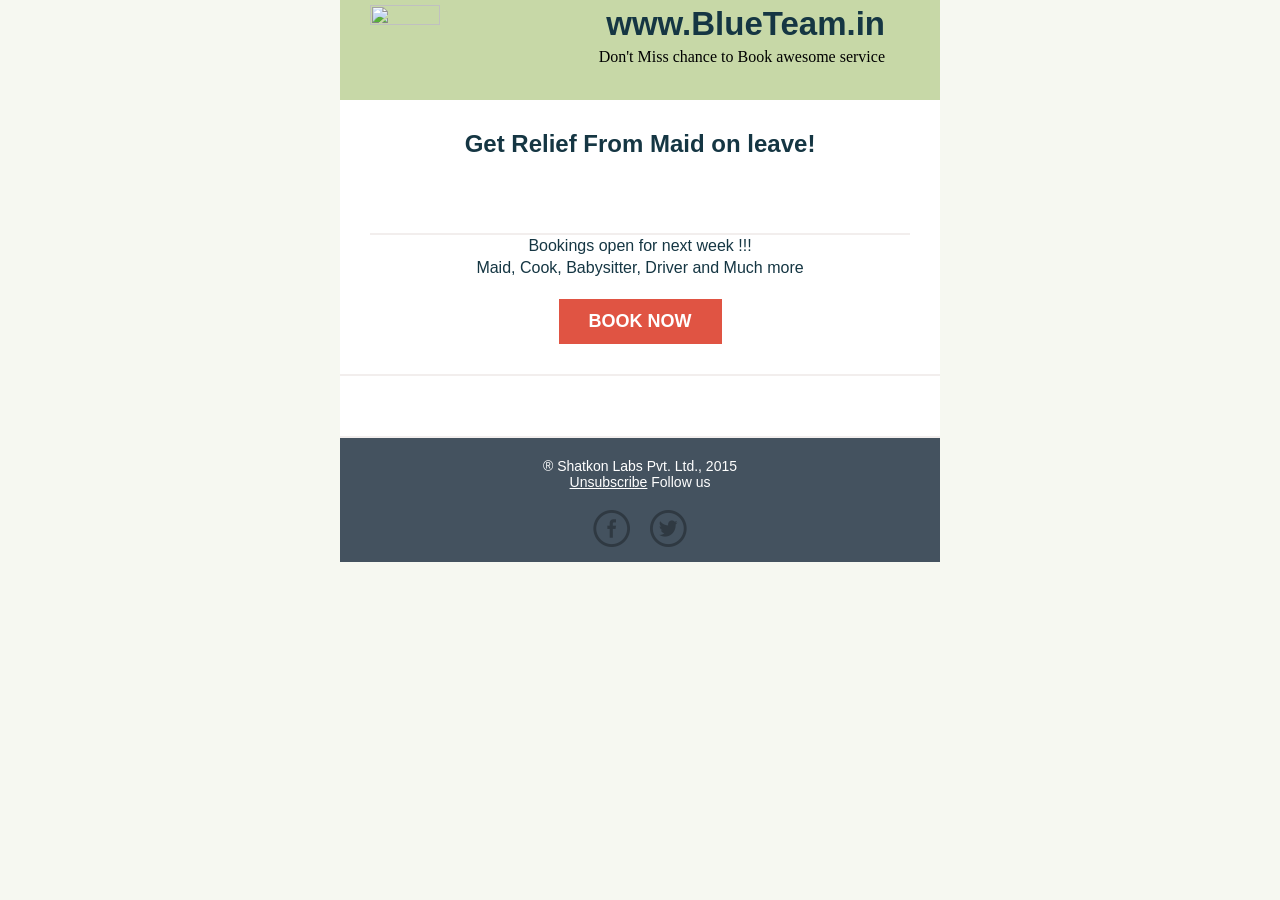
==== commit 32a30c53: "sadded cron" ====
--- a/blueTeamE1.html
+++ b/blueTeamE1.html
@@ -7,12 +7,12 @@
         img {height: auto;}
         .content {width: 100%; max-width: 600px;}
         .header {padding: 40px 30px 20px 30px;}
-        .innerpadding {padding: 0px 30px 30px 30px;}
+        .innerpadding {padding: 30px 30px 30px 30px;}
         .borderbottom {border-bottom: 2px solid #f2eeed;}
         .subhead {font-size: 15px; color: #ffffff; font-family: sans-serif; letter-spacing: 10px;}
         .h1, .h2, .bodycopy {color: #153643; font-family: sans-serif;}
         .h1 {font-size: 33px; line-height: 38px; font-weight: bold;}
-        .h2 {padding: 15px 0 15px 0; font-size: 24px; line-height: 28px; font-weight: bold;}
+        .h2 {padding: 0 0 15px 0; font-size: 24px; line-height: 28px; font-weight: bold;}
         .bodycopy {font-size: 16px; line-height: 22px;}
         .button {text-align: center; font-size: 18px; font-family: sans-serif; font-weight: bold; padding: 0 30px 0 30px;}
         .button a {color: #ffffff; text-decoration: none;}
@@ -28,15 +28,378 @@
             body[yahoo] .unsubscribe {display: block; margin-top: 20px; padding: 10px 50px; background: #2f3942; border-radius: 5px; text-decoration: none!important; font-weight: bold;}
         }
 
+        /*@media only screen and (min-device-width: 601px) {
+          .content {width: 600px !important;}
+          .col425 {width: 425px!important;}
+          .col380 {width: 380px!important;}
+          }*/
 
     </style>
-   </head>
+    <style type="text/css">embed[height="175"][width="175"], embed[height="200"][width="100%"], embed[height="200"][width="175"], embed[height="233"][width="280"], embed[height="250"][width="175"], embed[width="100%"][height="100"], embed[width="1000"][height="150"], embed[width="120"][height="240"], embed[width="120"][height="600"], embed[width="160"][height="600"], embed[width="180"][height="300"], embed[width="180"][height="530"], embed[width="200"][height="230"], embed[width="200"][height="250"], embed[width="200"][height="300"], embed[width="200"][height="400"], embed[width="200"][height="500"], embed[width="210"][height="270"], embed[width="212"][height="300"], embed[width="215"][height="359"], embed[width="220"][height="250"], embed[width="240"][height="150"], embed[width="240"][height="250"], embed[width="240"][height="300"], embed[width="240"][height="400"], embed[width="240"][height="420"], embed[width="250"][height="250"], embed[width="300"][height="250"], embed[width="310"][height="70"], embed[width="430"][height="120"], embed[width="460"][height="70"], embed[width="468"][height="60"], embed[width="470"][height="50"], embed[width="500"][height="100"], embed[width="500"][height="120"], embed[width="500"][height="170"], embed[width="570"][height="100"], embed[width="600"][height="160"], embed[width="600"][height="200"], embed[width="600"][height="90"], embed[width="680"][height="130"], embed[width="700"][height="60"], embed[width="728"][height="90"], embed[width="940"][height="90"], embed[width="960"][height="120"], iframe[width="104"][height="464"], iframe[width="200"][height="240"], iframe[width="200"][height="300"], iframe[width="210"][height="237"], iframe[width="240"][height="300"] { display: none!important; }
+    iframe[width="240"][height="350"], iframe[width="240"][height="400"], iframe[width="300"][height="250"], iframe[width="468"][height="60"], iframe[width="600"][height="100"], iframe[width="600"][height="90"], iframe[width="728"][height="90"], iframe[width="780"][height="120"], iframe[width="980"][height="90"], img[width="240px"][height="400px"], img[width="460"][height="60"], img[width="468"][height="60"], img[width="600"][height="90"], img[width="720"][height="90"], img[width="728"][height="90"], object[height="100"][width="550"], object[height="120"][width="120"], object[height="175"][width="175"], object[height="200"][width="100%"], object[height="250"][width="175"], object[height="380"][width="190"], object[height="80"][width="100%"], object[height="97"][width="500"], object[width="100%"][height="150"], object[width="100%"][height="250"], object[width="100%"][height="300"], object[width="100%"][height="60"], object[width="100%"][height="90"], object[width="1000"][height="100"], object[width="1000"][height="150"], object[width="1000"][height="200"], object[width="1000"][height="300"], object[width="1000"][height="70"], object[width="1000"][height="90"], object[width="1020"][height="200"], object[width="1020"][height="220"], object[width="1024"][height="150"], object[width="1024"][height="80"], object[width="120"][height="300"], object[width="120"][height="60"], object[width="120"][height="600"], object[width="140"][height="320"], object[width="140"][height="600"], object[width="1440"][height="299"], object[width="150"][height="150"], object[width="150"][height="250"], object[width="150"][height="300"], object[width="150"][height="360"], object[width="160"][height="200"], object[width="160"][height="400"] { display: none!important; }
+    object[width="160"][height="600"], object[width="161"][height="250"], object[width="170"][height="170"], object[width="170"][height="80"], object[width="175"][height="200"], object[width="175"][height="220"], object[width="180"][height="107"], object[width="180"][height="235"], object[width="180"][height="250"], object[width="180"][height="300"], object[width="180"][height="540"], object[width="185"][height="228"], object[width="188"][height="290"], object[width="190"][height="310"], object[width="190"][height="46"], object[width="190"][height="700"], object[width="200"][height="100"], object[width="200"][height="150"], object[width="200"][height="220"], object[width="200"][height="300"], object[width="200"][height="352"], object[width="200"][height="360"], object[width="200"][height="400"], object[width="210"][height="300"], object[width="215"][height="400"], object[width="220"][height="160"], object[width="220"][height="320"], object[width="224"][height="373"], object[width="229"][height="229"], object[width="230"][height="100"], object[width="230"][height="60"], object[width="234"][height="60"], object[width="240"][height="100"], object[width="240"][height="120"], object[width="240"][height="200"], object[width="240"][height="240"], object[width="240"][height="300"], object[width="240"][height="325"], object[width="240"][height="350"], object[width="240"][height="400"], object[width="240"][height="800"], object[width="250"][height="125"], object[width="250"][height="250"], object[width="250"][height="500"], object[width="250"][height="520"], object[width="250"][height="60"], object[width="256"][height="300"], object[width="260"][height="450"], object[width="265"][height="300"], object[width="270"][height="540"] { display: none!important; }
+    object[width="275"][height="138"], object[width="280"][height="90"], object[width="300"][height="250"], object[width="300"][height="276"], object[width="300"][height="78"], object[width="340"][height="170"], object[width="340"][height="585"], object[width="340"][height="80"], object[width="350"][height="115"], object[width="350"][height="170"], object[width="360"][height="120"], object[width="360"][height="60"], object[width="370"][height="170"], object[width="400"][height="50"], object[width="400"][height="87"], object[width="408"][height="275"], object[width="440"][height="100"], object[width="460"][height="40"], object[width="468"][height="40"], object[width="468"][height="60"], object[width="468"][height="90"], object[width="469"][height="70"], object[width="470"][height="50"], object[width="480"][height="100"], object[width="480"][height="60"], object[width="500"][height="100"], object[width="500"][height="200"], object[width="500"][height="250"], object[width="500"][height="78"], object[width="530"][height="170"], object[width="545"][height="70"], object[width="550"][height="130"], object[width="550"][height="200"], object[width="560"][height="120"], object[width="570"][height="180"], object[width="572"][height="106"], object[width="580"][height="80"], object[width="590"][height="100"], object[width="600"][height="130"], object[width="600"][height="200"], object[width="600"][height="250"], object[width="600"][height="80"], object[width="600"][height="90"], object[width="610"][height="130"], object[width="620"][height="120"], object[width="626"][height="75"], object[width="630"][height="206"], object[width="635"][height="185"], object[width="675"][height="80"], object[width="680"][height="125"] { display: none!important; }
+    object[width="680"][height="240"], object[width="680"][height="90"], object[width="690"][height="85"], object[width="700"][height="100"], object[width="700"][height="87"], object[width="700"][height="90"], object[width="703"][height="120"], object[width="720"][height="120"], object[width="720"][height="60"], object[width="720"][height="90"], object[width="728"][height="90"], object[width="738"][height="90"], object[width="750"][height="100"], object[width="758"][height="93"], object[width="760"][height="90"], object[width="770"][height="100"], object[width="800"][height="128"], object[width="800"][height="200"], object[width="800"][height="90"], object[width="850"][height="100"], object[width="850"][height="83"], object[width="880"][height="80"], object[width="900"][height="100"], object[width="900"][height="150"], object[width="900"][height="68"], object[width="900"][height="90"], object[width="940"][height="120"], object[width="950"][height="150"], object[width="950"][height="90"], object[width="951"][height="90"], object[width="980"][height="100"], object[width="980"][height="250"], object[width="982"][height="150"], object[width="990"][height="206"], #BannerBox, #ad-topper, #ad_300X250, #ad_google, #advertRightTopPosition, #banner-top-right, #bannerfloat22, #bb_banner, #blox-top-promo, #bp_banner, #campaign-banner, #extensible-banner, #fb_300x250, #footer-banner, #scorecard-ad, #topBanners { display: none!important; }
+    #total_banner, .ad_google, .ad_register_prompt, .ad_showthread_firstpost_start_placeholder, .adheader403, .b-header-banner, .baners_block, .banner_header, .banners-middle, .banners_block, .innerBanner, .main_promo_image_container, .menu-ads, .post-ads, .reclamTable, .sidebar-ads-container, .special-ads, .sponsor-div, .sponsored-home-page-inner, .sponsored-items, .top-adv-app, .top-banners, .top-r-ads, .topbannerad, .widget-sidebar-right-banner, a[href*="//sub2.bubblesmedia.ru/"], a[href^="http://softexcellence.com/"], a[href^="http://stateresolver.link/"], body .wpmrec, div[id^="google_ads_iframe_"], img[title^="advertisement"], #A9AdsMiddleBoxTop, #A9AdsOutOfStockWidgetTop, #A9AdsServicesWidgetTop, #AD-300x250, #AD-300x250-1, #AD-300x250-2, #AD-300x250-3, #AD-HOME-LEFT, #AD001, #AD1line, #AD2line, #AD300Right, #AD300_VAN, #AD300x250, #AD300x600, #AD728Top, #ADEXPERT_PUSHDOWN, #ADEXPERT_RECTANGLE, #ADInterest { display: none!important; }
+    #ADNETwallBanner1, #ADNETwallBanner2, #ADSLOT_1, #ADSLOT_2, #ADSLOT_3, #ADSLOT_4, #ADSLOT_SKYSCRAPER, #ADS_2, #ADSlideshow, #ADSpro, #ADV120x90, #ADVERTISE_HERE_ROW, #ADVERTISE_RECTANGLE1, #ADVERTISE_RECTANGLE2, #ADVTLEFT1, #ADVTLEFT2, #ADVTRIGHT1, #ADV_VIDEOBOX_2_CNT, #ADVleaderboard, #AD_160, #AD_300, #AD_468x60, #AD_C, #AD_CONTROL_13, #AD_CONTROL_22, #AD_CONTROL_28, #AD_CONTROL_29, #AD_CONTROL_8, #AD_G, #AD_ROW, #AD_Zone, #AD_banner_bottom, #AD_gallery, #AD_google, #AD_half, #AD_newsblock, #AD_rectangle, #AD_rr_a, #AD_text, #ADgoogle_newsblock, #ADoverThePlayer, #ADsmallWrapper, #AFF_popup, #APC_ads_details, #AUI_A9AdsMiddleBoxTop, #AUI_A9AdsWidgetAdsWrapper, #Ad-0-0-Slider, #Ad-0-1-Slider, #Ad-1-0-Slider, #Ad-1-1-Slider { display: none!important; }
+    #Ad-1-2-Slider, #Ad-3-Slider, #Ad-4-Slider, #Ad-5-2-Slider, #Ad-8-0-Slider, #Ad-9-0-Slider, #Ad-Container, #Ad-Top, #Ad160x600, #Ad160x600_0_adchoice, #Ad300x145, #Ad300x250, #Ad300x250_0, #Ad300x600_0_adchoice, #Ad3Left, #Ad3Right, #Ad3TextAd, #Ad728x90, #Ad990, #AdAboveGame, #AdArea, #AdAreaH, #AdAuth1, #AdAuth2, #AdAuth3, #AdAuth4, #AdBanner, #AdBannerSmallContainer, #AdBanner_F1, #AdBanner_S, #AdBar, #AdBar1, #AdBigBox, #AdBlock, #AdBlockBottomSponsor, #AdBottomLeader, #AdBottomRight, #AdBox160, #AdBox2, #AdBox300, #AdBox728, #AdBoxMoreGames, #AdButtons, #AdContainerTop, #AdContentModule_F, #AdContent_0_0_pnlDiv, #AdControl_TowerAd, #AdDetails_GoogleLinksBottom, #AdDetails_InsureWith, #AdDetails_SeeMoreLink { display: none!important; }
+    #AdDisclaimer, #AdDisplay_LongLink, #AdDisplay_TallLink, #AdDiv, #AdExtraBlock, #AdFeedbackLinkID_lnkItem, #AdFoxDiv, #AdFrame1, #AdFrame2, #AdFrame4, #AdHouseRectangle, #AdIndexTower, #AdLayer1, #AdLayer2, #AdLeaderboard2RunofSite, #AdLeaderboardBottom, #AdLeaderboardTop, #AdLocationMarketPage, #AdMPUHome, #AdMediumRectangle1300x250, #AdMediumRectangle2300x250, #AdMiddle, #AdMobileLink, #AdPanel, #AdPanelBigBox, #AdPanelLogo, #AdPopUp, #AdRectangle, #AdRectangleBanner, #AdSense-Skyscraper, #AdSense1, #AdSense2, #AdSense3, #AdSenseBottomAds, #AdSenseDiv, #AdSenseMiddleAds, #AdSenseResults1_adSenseSponsorDiv, #AdSenseTopAds, #AdServer, #AdShopSearch, #AdShowcase, #AdShowcase_F, #AdShowcase_F1, #AdSky23, #AdSkyscraper, #AdSlot_AF-Right-Multi, #AdSpaceLeaderboard, #AdSpacing, #AdSponsor_SF, #AdSpotMovie { display: none!important; }
+    #AdSquare02, #AdSubsectionShowcase_F1, #AdTaily_Widget_Container, #AdTargetControl1_iframe, #AdTop, #AdTopBlock, #AdTopLeader, #AdWidgetContainer, #AdZone1, #AdZone2, #Ad_976x105, #Ad_BelowContent, #Ad_Block, #Ad_Center1, #Ad_Premier, #Ad_Right1, #Ad_RightBottom, #Ad_RightTop, #Ad_TopLeaderboard, #Adbanner, #Adc1_AdContainer, #Adc2_AdContainer, #Adc3_AdContainer, #AdcBB_AdContainer, #Adrectangle, #Ads-C, #Ads-D-728x90-hori, #Ads270x510-left, #Ads470by50, #AdsBannerTop, #AdsBottomContainer, #AdsBottomIframe, #AdsCarouselBoxArea, #AdsContainerTop, #AdsContent, #AdsContent_SearchShortRecB_UPSSR, #AdsDiv, #AdsFrame, #AdsHome2, #AdsLeader, #AdsLeft_1, #AdsPlayRight_1, #AdsRight, #AdsShowCase, #AdsTopContainer, #AdsVideo250, #AdsWrap, #Ads_BA_BUT_box, #Ads_BA_CAD, #Ads_BA_CAD2 { display: none!important; }
+    #Ads_BA_CAD2_Text, #Ads_BA_CAD_box, #Ads_BA_FLB, #Ads_BA_SKY, #Ads_CAD, #Ads_OV_BS, #Ads_Special, #Ads_google_01, #Ads_google_02, #Ads_google_03, #Ads_google_04, #Ads_google_05, #Adsense300x250, #Adtag300x250Bottom, #Adtag300x250Top, #Adv10, #Adv11, #Adv8, #Adv9, #AdvArea, #AdvBody, #AdvContainer, #AdvContainerBottom, #AdvContainerMiddleRight, #AdvContainerTopCenter, #AdvContainerTopRight, #AdvFooter, #AdvFrame1, #AdvHead, #AdvHeader, #Adv_Footer, #Adv_Main_content, #Advert1, #AdvertMPU23b, #AdvertPanel, #AdvertText, #Advertisement1, #AdvertisementRightColumnRectangle, #AdvertisingLeaderboard, #AdvertismentHomeTopRight, #Advertorial, #Advertorials, #AdvertsBottom, #AdvertsBottomR, #Adverts_AdDetailsBottom_300x600, #Adverts_AdDetailsMiddle_300x250, #ArticleBottomAd, #BANNER_160x600, #BANNER_300x250, #BANNER_728x90 { display: none!important; }
+    #BBCPH_MCPH_MCPH_P_ArticleAd1, #BBCPH_MCPH_MCPH_P_OasAdControl1Panel, #BBCPH_MCPH_MCPH_P_OasAdControl2Panel, #BBCPH_MCPH_MCPH_SponsoredLinks1, #BBoxAd, #BDV_fullAd, #BackgroundAdContainer, #Banner300x250Module, #Banner728x90, #BannerAd, #BannerAds, #BannerAdvert, #BannerAdvertisement, #BannerXGroup, #BelowFoldAds, #BigBoxAd, #BigboxAdUnit, #BillBoardAdd, #BodyAd, #BotAd, #Bottom468x60AD, #BottomAd0, #BottomAdSpacer, #BottomPageAds, #BrokerBox-AdContainer, #ButtonAd, #CONTENTAD, #CSpromo120x90, #ClickPop_LayerPop_Container, #ClickStory_ViewAD1, #ClickStory_ViewRightAD2, #CommonHeaderAd, #CompanyDetailsNarrowGoogleAdsPresentationControl, #CompanyDetailsWideGoogleAdsPresentationControl, #ContentAd1, #ContentAd2, #ContentAdPlaceHolder1, #ContentAdPlaceHolder2, #ContentAdView, #ContentAdXXL, #ContentAdtagRectangle, #ContentPlaceHolder1_adds, #ContentPlaceHolder1_advertControl1_advertLink, #ContentPlaceHolder1_advertControl3_advertLink, #ContentPlaceHolder1_pnlGoogleAds, #ContentPolepositionAds_Result, #ConversationDivAd, #CornerAd, #CountdownAdvert, #DARTad300x250 { display: none!important; }
+    #DEFAULT_ADV4_SWF, #DFM-adPos-bottomline, #DFPAD_MR, #DFP_in_article_mpu, #DFP_top_leaderboard, #DartAd300x250, #DartAd990x90, #DealsPageSideAd, #DivAd, #DivAd1, #DivAd2, #DivAd3, #DivAdA, #DivAdB, #DivAdC, #DivAdEggHeadCafeTopBanner, #DivAdForumSplitBottom, #DivMsnCamara, #DivTopAd, #DividerAd, #DynamicAD, #FFN_imBox_Container, #FIN_300_250_position2_ad, #FIN_300_x_250_600_position2_ad, #FIN_300x250_pos1_ad, #FIN_300x80_facebook_ad, #FIN_468x60_sponsor_ad, #FIN_640x60_promo_ad, #FIN_728_90_leaderboard_ad, #FIN_ad_300x100_pos_1, #FIN_videoplayer_300x250ad, #FRONTADVT2, #FRONTADVT3, #FRONTADVT4, #FRONTADVT5, #FRONTADVT8, #FooterAd, #FooterAdBlock, #FooterAdContainer, #ForumSponsorBanner, #Freeforums-AdS-footer-728x90, #Freeforums-AdS-header-728x90, #FrontPageRectangleAd, #GOOGLEADS_BOT, #GOOGLEADS_CENTER, #GOOGLE_ADS_13, #GOOGLE_ADS_151, #GOOGLE_ADS_16, #GOOGLE_ADS_2, #GOOGLE_ADS_49 { display: none!important; }
+    #GOOGLE_ADS_56, #GOOGLE_ADS_94, #GameMediumRectangleAD, #GamePageAdDiv, #GoogleADsense, #GoogleADthree, #GoogleAd, #GoogleAd1, #GoogleAd2, #GoogleAd3, #GoogleAdExploreMF, #GoogleAdRight, #GoogleAdTop, #GoogleAds250X200, #GoogleAdsPlaceHolder, #GoogleAdsPresentationControl, #GoogleAdsense, #GoogleAdsenseMerlinWrapper, #GoogleLeaderBoardAdUnit, #GoogleLeaderBoardAdUnitSeperator, #GoogleRelatedAds, #GoogleSponsored, #Google_Adsense_Main, #HALExchangeAds, #HALHouseAd, #HB_News-ad, #HEADERAD, #HOME_TOP_RIGHT_BOXAD, #HP_adUnits, #H_Ad_728x90, #H_Ad_Wrap, #HeaderAD, #HeaderAd, #HeaderAdBlock, #HeaderAdSidebar, #HeaderAdsBlock, #HeaderAdsBlockFront, #HeaderBannerAdSpacer, #HeaderTextAd, #HeroAd, #HomeAd1, #HomeBannerAd, #Home_AdSpan, #HomepageAdSpace, #HorizontalAd, #HouseAd, #HouseAdInsert, #ID_Ad_Sky, #IM_AD, #IN_HOUSE_AD_SWITCHER_0 { display: none!important; }
+    #IframeAdBannerSmallContainer, #ImageAdSideColumn, #ImageRotaAreaAD, #IslandAd_DeferredAdSpacediv, #JobsearchResultsAds, #Journal_Ad_125, #Journal_Ad_300, #JuxtapozAds, #KH-contentAd, #LB_Row_Ad, #LargeRectangleAd, #LeaderTop-ad, #LeaderboardAdvertising, #LeaderboardNav_ad_placeholder, #LeftAd, #LeftAd1, #LeftAdF1, #LeftAdF2, #LeftSideBarAD, #LftAd, #LittleAdvert, #LoungeAdsDiv, #LovelabAdoftheDay, #LowerContentAd, #MAINAD-box, #MPUAdSpace, #MPUadvertising, #MPUadvertisingDetail, #M_AD, #MainAd, #MainAd1, #MainContent_ucTopRightAdvert, #MainHeader1_FRONTADVT10, #MainHeader1_FRONTADVT11, #MainRightStrip1_RIGHTADVT2, #MainRightStrip1_RIGHTADVT3, #MainRightStrip1_RIGHTADVT4, #MainRightStrip1_RIGHTADVT5, #MainSponsoredLinks, #MastheadAd, #MediumRectangleAD, #Meebo\:AdElement\.Root, #MidPageAds, #MiddleRightRadvertisement, #Module-From_Advertisers, #MyAdHeader, #MyAdSky, #NavAD, #Nightly_adContainer, #NormalAdModule { display: none!important; }
+    #OAS2, #OASMiddleAd, #OASRightAd, #OAS_AD_TOPRIGHT, #OAS_Top, #OAS_posBottom, #OAS_posRight, #OAS_posTopRight, #OpenXAds, #OverrideAdArea, #PPX_imBox_Container, #PREFOOTER_LEFT_BOXAD, #PREFOOTER_RIGHT_BOXAD, #PageLeaderAd, #PaneAdvertisingContainer, #PhotoAd1, #PostSponsorshipContainer, #PushDownAd, #RHS2Adslot, #RadAdSkyscraper, #RadAd_Skyscraper, #RelevantAds, #RgtAd1, #RhsIsland_DeferredAdSpacediv, #RightAd, #RightAdSpace, #RightAdvertisement, #RightBottom300x250AD, #RightColumn125x125AD, #RightColumnAdContainer, #RightColumnSkyScraperAD, #RightNavTopAdSpot, #RightRailSponsor, #RightSponsoredAd, #RollOutAd970x66, #RollOutAd970x66iframe, #SE20-ad-container, #SE_ADLINK_LAY_gd, #SIDEMENUAD, #SIM_ad_300x100_homepage_pos1, #SIM_ad_300x250-600_pos1, #SIM_ad_300x250_pos2, #SIM_ad_468x60_homepage_pos1, #SIM_ad_468x60_homepage_pos2, #SIM_ad_468x60_homepage_pos3, #SIM_ad_728x90_bottom, #SRPadsContainer, #ScoreboardAd, #SearchAd_PlaceHolder, #SearchAdsBottom { display: none!important; }
+    #SearchAdsTop, #Section-Ads, #SectionAd300-250, #SectionSponsorAd, #SideAdMpu, #SideBarAdWidget, #SideMpuAdBar, #SidebarAdContainer, #SkyAd, #SkyscraperAD, #SpecialAds, #Spons-Link, #SponsorBarWrap, #SponsoredAd, #SponsoredAds, #SponsoredLinks, #SponsoredResultsTop, #SponsorsAds, #TDads, #TL_footer_advertisement, #TOPADS, #TOP_ADROW, #TOP_RIGHT_BOXAD, #TPVideoPlayerAd300x250, #Tadspacecbar, #Tadspacefoot, #Tadspacehead, #Tadspacemrec, #TextLinkAds, #ThreadAd, #TipTopAdSpace, #TitleAD, #Top-Ad-Container, #Top468x60AD, #TopADs, #TopAd0, #TopAdBox, #TopAdContainer, #TopAdDiv, #TopAdPlacement, #TopAdPos, #TopAdTable, #TopAdvert, #TopBannerAd, #TopCenterAdUnit, #TopGoogleCustomAd, #TopRightRadvertisement, #TopSideAd, #VM-MPU-adspace, #VM-footer-adspace { display: none!important; }
+    #VM-footer-adwrap, #VM-header-adspace, #VM-header-adwrap, #VertAdBox, #VertAdBox0, #WNAd1, #WNAd103, #WNAd17, #WNAd20, #WNAd43, #WNAd46, #WNAd47, #WNAd49, #WNAd52, #WNAd63, #WarningCodecBanner, #WelcomeAd, #WindowAdHolder, #WordFromSponsorAdvertisement, #XEadLeaderboard, #XEadSkyscraper, #YahooAdParentContainer, #YahooAdsContainer, #YahooAdsContainerPowerSearch, #YahooContentAdsContainerForBrowse, #YahooSponsoredResults, #Zergnet, #\5f _mom_ad_12, #\5f _mom_ad_2, #_ads, #a4g-floating-ad, #a_ad10Sp, #a_ad11Sp, #abHeaderAdStreamer, #ab_adblock, #about_adsbottom, #above-comments-ad, #above-fold-ad, #above-footer-ads, #aboveAd, #aboveGbAd, #aboveNodeAds, #aboveplayerad, #abovepostads, #acAdContainer, #acm-ad-tag-300x250-atf, #acm-ad-tag-300x250-btf, #acm-ad-tag-728x90-atf, #acm-ad-tag-728x90-btf, #ad-0 { display: none!important; }
+    #ad-1, #ad-1000x90-1, #ad-109, #ad-118, #ad-120-left, #ad-120x600-1, #ad-120x600-other, #ad-120x600-sidebar, #ad-120x60Div, #ad-125x125, #ad-13, #ad-133, #ad-143, #ad-160, #ad-160-long, #ad-160x600, #ad-160x600-sidebar, #ad-160x600-wrapper, #ad-162, #ad-17, #ad-170, #ad-180x150-1, #ad-19, #ad-197, #ad-2, #ad-2-160x600, #ad-200x200_newsfeed, #ad-21, #ad-213, #ad-220x90-1, #ad-230x100-1, #ad-240x400-1, #ad-240x400-2, #ad-250, #ad-250x300, #ad-28, #ad-29, #ad-3, #ad-3-300x250, #ad-300, #ad-300-250, #ad-300-additional, #ad-300-detail, #ad-300-sidebar, #ad-300a, #ad-300b, #ad-300x-container, #ad-300x250, #ad-300x250-01, #ad-300x250-02 { display: none!important; }
+    #ad-300x250-1, #ad-300x250-2, #ad-300x250-b, #ad-300x250-right, #ad-300x250-right0, #ad-300x250-sidebar, #ad-300x250-wrapper, #ad-300x250Div, #ad-300x40-1, #ad-300x40-2, #ad-300x40-5, #ad-300x60-1, #ad-32, #ad-320, #ad-336, #ad-350, #ad-37, #ad-376x280, #ad-4, #ad-4-300x90, #ad-5-images, #ad-55, #ad-63, #ad-635x40-1, #ad-655, #ad-7, #ad-728, #ad-728-90, #ad-728x90, #ad-728x90-1, #ad-728x90-leaderboard-top, #ad-728x90-top, #ad-728x90-top0, #ad-74, #ad-88, #ad-88-wrap, #ad-970, #ad-98, #ad-a, #ad-a1, #ad-abs-b-0, #ad-abs-b-1, #ad-abs-b-10, #ad-abs-b-2, #ad-abs-b-3, #ad-abs-b-4, #ad-abs-b-5, #ad-abs-b-6, #ad-abs-b-7, #ad-absolute-160 { display: none!important; }
+    #ad-ads, #ad-adsensemedium, #ad-advertorial, #ad-affiliate, #ad-article, #ad-article-in, #ad-aside-1, #ad-atf-mid, #ad-atf-top, #ad-ban, #ad-banner, #ad-banner-1, #ad-banner-970, #ad-banner-980, #ad-banner-atf, #ad-banner-body-top, #ad-banner-bottom, #ad-banner-image, #ad-banner-top, #ad-banner-wrap, #ad-bar, #ad-base, #ad-beauty, #ad-below-content, #ad-big, #ad-bigbox, #ad-bigsize, #ad-billboard, #ad-billboard-atf, #ad-billboard-bottom, #ad-blade, #ad-block, #ad-block-125, #ad-block-bottom, #ad-block-container, #ad-border, #ad-bottom-300x250, #ad-bottom-banner, #ad-bottom-right-container, #ad-bottom-wrapper, #ad-bottomright, #ad-box, #ad-box-1, #ad-box-2, #ad-box-bottom, #ad-box-first, #ad-box-second, #ad-box1, #ad-box2, #ad-boxATF { display: none!important; }
+    #ad-boxes, #ad-br-container, #ad-bs, #ad-btf-bot, #ad-btm, #ad-buttons, #ad-campaign, #ad-carousel, #ad-case, #ad-center, #ad-circfooter, #ad-code, #ad-col, #ad-colB-1, #ad-column, #ad-container-1, #ad-container-2, #ad-container-adaptive-1, #ad-container-adaptive-3, #ad-container-fullpage, #ad-container-inner, #ad-container-leaderboard, #ad-container-mpu, #ad-container-outer, #ad-contentad, #ad-cube-Bottom, #ad-cube-Middle, #ad-cube-sec, #ad-cube-top, #ad-desktop-wrap, #ad-discover, #ad-display-ad, #ad-div-leaderboard, #ad-double-spotlight-container, #ad-e-container, #ad-ear, #ad-extra-comments, #ad-extra-flat, #ad-f-container, #ad-featured-right, #ad-first-post, #ad-five, #ad-five-75x50s, #ad-flex-first, #ad-flex-top, #ad-footer, #ad-footer-728x90, #ad-footprint-160x600, #ad-for-map, #ad-frame { display: none!important; }
+    #ad-framework-top, #ad-front-btf, #ad-front-footer, #ad-front-page-160x600-placeholder, #ad-front-sponsoredlinks, #ad-full-width, #ad-fullbanner-btf, #ad-fullbanner-outer, #ad-fullbanner2, #ad-fullbanner2-billboard-outer, #ad-fullwidth, #ad-giftext, #ad-globalleaderboard, #ad-google-chrome-sidebar, #ad-googleAdSense, #ad-gpt-bottomrightrec, #ad-gpt-leftrec, #ad-gpt-rightrec, #ad-gutter-left, #ad-gutter-right, #ad-halfpage, #ad-header-left, #ad-header-mad, #ad-header-right, #ad-holder, #ad-homepage-content-well, #ad-homepage-top-wrapper, #ad-horizontal, #ad-horizontal-header, #ad-horizontal-top, #ad-img, #ad-in-post, #ad-index, #ad-inner, #ad-inside1, #ad-inside2, #ad-interstitial-wrapper, #ad-introtext, #ad-label, #ad-label2, #ad-large-header, #ad-lb, #ad-lb-secondary, #ad-ldr-spot, #ad-leader, #ad-leader-atf, #ad-leader-container, #ad-leaderboard-1, #ad-leaderboard-1-container, #ad-leaderboard-2 { display: none!important; }
+    #ad-leaderboard-2-container, #ad-leaderboard-bottom, #ad-leaderboard-container, #ad-leaderboard-footer, #ad-leaderboard-spot, #ad-leaderboard-top, #ad-leaderboard-top-container, #ad-leadertop, #ad-left, #ad-left-sidebar-ad-1, #ad-left-sidebar-ad-2, #ad-left-sidebar-ad-3, #ad-links-content, #ad-list-row, #ad-lrec, #ad-main-bottom, #ad-main-top, #ad-makeup, #ad-manager, #ad-manager-ad-bottom-0, #ad-manager-ad-top-0, #ad-medium, #ad-medium-lower, #ad-medium-rectangle, #ad-medrec, #ad-medrec_premium, #ad-megaban2, #ad-megasky, #ad-mid, #ad-mid-rect, #ad-middle, #ad-middlethree, #ad-middletwo, #ad-midpage, #ad-minibar, #ad-module, #ad-mpu, #ad-mpu-topRight-container, #ad-mpu-warning, #ad-mpu1-spot, #ad-mpu2, #ad-mpu2-spot, #ad-mpu600-right-container, #ad-mrec, #ad-mrec2, #ad-new, #ad-news-sidebar-300x250-placeholder, #ad-north, #ad-north-base, #ad-northeast { display: none!important; }
+    #ad-one, #ad-other, #ad-overlay, #ad-page-1, #ad-pan3l, #ad-pencil, #ad-placard, #ad-placeholder, #ad-placement, #ad-plate, #ad-popup1, #ad-position-a, #ad-post, #ad-push, #ad-pushdown, #ad-r, #ad-rbkua, #ad-rec-atf, #ad-rec-btf-top, #ad-recommend, #ad-rect, #ad-rectangle, #ad-rectangle-flag, #ad-rectangle1, #ad-rectangle1-outer, #ad-rectangle2, #ad-rectangle3, #ad-region-1, #ad-results, #ad-rian, #ad-right-3, #ad-right-sidebar-ad-1, #ad-right-sidebar-ad-2, #ad-right-skyscraper-container, #ad-right-top, #ad-right2, #ad-right3, #ad-righttop, #ad-ros-atf-300x90, #ad-ros-btf-300x90, #ad-row, #ad-row-1, #ad-s1, #ad-safe, #ad-section, #ad-separator, #ad-shop, #ad-side, #ad-side-text, #ad-sidebar { display: none!important; }
+    #ad-sidebar-1, #ad-sidebar-2, #ad-sidebar-3, #ad-sidebar-300x80, #ad-sidebar-btf, #ad-sidebar-container, #ad-sidebar-mad, #ad-sidebar-mad-wrapper, #ad-sidebar1, #ad-sidebar2, #ad-single-spotlight-container, #ad-skin, #ad-sky, #ad-sky-atf, #ad-sky-btf, #ad-skyscraper, #ad-skyscraper-feedback, #ad-skyscraper1-outer, #ad-sla-sidebar300x250, #ad-slot-1, #ad-slot-2, #ad-slot-4, #ad-slot-right, #ad-slot1, #ad-slug-wrapper, #ad-small-banner, #ad-software-description-300x250-placeholder, #ad-software-sidebar-300x250-placeholder, #ad-space, #ad-space-1, #ad-space-2, #ad-space-big, #ad-special, #ad-splash, #ad-sponsored-traffic, #ad-sponsors, #ad-spot, #ad-spot-bottom, #ad-spot-one, #ad-squares, #ad-standard-wrap, #ad-story-bottom-in, #ad-story-bottom-out, #ad-story-right, #ad-story-top, #ad-stripe, #ad-tab, #ad-tail-placeholder, #ad-tape, #ad-target { display: none!important; }
+    #ad-target-Leaderbord, #ad-teaser, #ad-techwords, #ad-textad-single, #ad-three, #ad-tlr-spot, #ad-top-250, #ad-top-300x250, #ad-top-728, #ad-top-banner, #ad-top-leaderboard, #ad-top-left, #ad-top-right, #ad-top-right-container, #ad-top-text-low, #ad-top-wrap, #ad-tower, #ad-tower1, #ad-trailerboard-spot, #ad-two, #ad-typ1, #ad-uprrail1, #ad-video, #ad-west, #ad-wide-leaderboard, #ad-wrap, #ad-wrap-right, #ad-wrapper-728x90, #ad-wrapper-left, #ad-wrapper-right, #ad-wrapper1, #ad-yahoo-simple, #ad-zone-1, #ad-zone-2, #ad-zone-inline, #ad001, #ad002, #ad01, #ad02, #ad1-468x400, #ad1-home, #ad1-placeholder, #ad1-wrapper, #ad1006, #ad101, #ad10Sp, #ad11, #ad11Sp, #ad120x600, #ad120x600container { display: none!important; }
+    #ad120x60_override, #ad125B, #ad125BL, #ad125BR, #ad125TL, #ad125TR, #ad125x125, #ad160, #ad160-2, #ad160Container, #ad160Wrapper, #ad160a, #ad160x600, #ad160x600right, #ad180, #ad1Sp, #ad1_holder, #ad1_top-left, #ad2-home, #ad2-label, #ad2-original-placeholder, #ad250, #ad260x60, #ad2CONT, #ad2Sp, #ad2_footer, #ad2_iframe, #ad2_inline, #ad2gameslayer, #ad300, #ad300-250, #ad300-title, #ad300250top, #ad300IndexBox, #ad300X250, #ad300_250, #ad300_a, #ad300_x_250, #ad300b, #ad300c, #ad300text, #ad300top, #ad300x100Middle, #ad300x150, #ad300x250, #ad300x250Module, #ad300x250_336x280_300x600_336x850, #ad300x250_336x280_bottom, #ad300x250_callout, #ad300x250box { display: none!important; }
+    #ad300x250box2, #ad300x250c, #ad300x50, #ad300x60, #ad300x600, #ad300x600_callout, #ad31, #ad32, #ad330x240, #ad336, #ad336atf, #ad336iiatf, #ad336x280, #ad375x85, #ad3Article, #ad3small, #ad468_hidden, #ad468x60, #ad468x60-story, #ad468x60_top, #ad470, #ad508x125, #ad520x85, #ad526x250, #ad5_inline, #ad6, #ad600, #ad600x90, #ad650, #ad720x90bot, #ad72890foot, #ad728Bottom, #ad728Box, #ad728BoxBtm, #ad728Header, #ad728Mid, #ad728Top, #ad728Wrapper, #ad728X90, #ad728foot, #ad728h, #ad728mid, #ad728top, #ad728x90_1, #ad728x90asme, #ad728x90box, #ad76890topContainer, #ad768top1, #ad90, #ad97090 { display: none!important; }
+    #adAd, #adBadges, #adBanner1, #adBanner10, #adBanner120x600, #adBanner160x600, #adBanner160x610, #adBanner2, #adBanner3, #adBanner336x280, #adBanner4, #adBanner728, #adBanner728_bot, #adBanner9, #adBannerBottom, #adBannerBreaking, #adBannerSpacer, #adBannerTable, #adBannerTop, #adBannerWrap, #adBannerWrapperFtr, #adBar, #adBlock01, #adBlock125, #adBlockContainer, #adBlockContent, #adBlockOverlay, #adBlockTop, #adBlocks, #adBottbanner, #adBottom, #adBox, #adBox11, #adBox16, #adBox350, #adBox390, #adBoxUpperRight, #adBrandDev, #adBreak, #adCENTRAL, #adCTXSp, #adChannel, #adChoiceFooter, #adChoices, #adChoicesIcon, #adChoicesLogo, #adCirc300X200, #adCirc300X250, #adCirc300x300, #adCirc620X100 { display: none!important; }
+    #adCirc_620_100, #adClickLeft, #adClickMe, #adClickRight, #adCol, #adColumn, #adColumn3, #adCompanionBanner, #adCompanionSubstitute, #adContainerCC, #adContainerForum, #adContainer_1, #adContainer_2, #adContainer_3, #adContent, #adContentHolder, #adContext, #adControl1, #adDailyDeal, #adDiv0, #adDiv1, #adDiv300, #adDiv4, #adDiv728, #adDivContainer, #adDivleaderboard, #adDivminimodulebutton1, #adDivminimodulebutton2, #adDivminimodulebutton3, #adDivmrec, #adDivmrecadhomepage, #adFiller, #adFixFooter, #adFlashDiv, #adFooter, #adFooterTitel, #adFot, #adFoxBanner, #adFps, #adFtofrs, #adGmWidget, #adGoogleText, #adGroup1, #adGroup4, #adHeaderTop, #adHeaderWrapper, #adHolder1, #adHolder2, #adHolder3, #adHolder300x250 { display: none!important; }
+    #adHolder4, #adHolder5, #adHolder6, #adIframe, #adInBetweenPosts, #adInCopy, #adInstoryOneWrap, #adInstoryTwoWrap, #adInteractive1, #adInteractive4, #adInteractiveInline, #adIsland, #adLB, #adLContain, #adLabel, #adLeaderTop, #adLeaderboard, #adLeaderboard-middle, #adLeaderboardUp, #adLeft, #adLink, #adLink1, #adLink300, #adLocation-1, #adLocation-2, #adLocation-3, #adLocation-4, #adLounge, #adLrec, #adMOBILETOP, #adMPU, #adMPUHolder, #adMagAd, #adMarketplace, #adMed, #adMedRect, #adMediaWidget, #adMediumRectangle, #adMeld, #adMessage, #adMid1, #adMid2, #adMiddle0Frontpage, #adMiddle_imgAd, #adMiniPremiere, #adMonster1, #adMpu, #adMpuBottom, #adNshareWrap, #adOne { display: none!important; }
+    #adOuter, #adPLaceHolderTop728, #adPUSHDOWNBANNER, #adPageContainer, #adPanelAjaxUpdate, #adPlaceHolder1, #adPlaceHolder2, #adPlaceHolderRight, #adPlaceScriptrightSidebarFirstBanner, #adPlaceScriptrightSidebarSecondBanner, #adPlaceScripttopBanner, #adPlacer, #adPopover, #adPosOne, #adPosition14, #adPosition5, #adPosition6, #adPosition7, #adPosition9, #adPush, #adRContain, #adRight, #adRight1, #adRight2, #adRight3, #adRight4, #adRight5, #adRightColumnHolder, #adSPLITCOLUMNTOPRIGHT, #adScraper, #adSection, #adSense, #adSenseBottomDiv, #adSenseBox, #adSenseContentTop, #adSenseLoadingPlaceHolder, #adSenseModule, #adSenseResultAdblock, #adSenseResults, #adSenseSidebarBottom, #adSenseTall, #adSenseWrapper, #adServer_marginal, #adSet, #adShortTower, #adSideButton, #adSidebar, #adSidebarSq, #adSite, #adSkin { display: none!important; }
+    #adSkinBackdrop, #adSky, #adSkyPosition, #adSkyscraper, #adSlider, #adSlot-inPage-300x250-right, #adSlot01, #adSlot02, #adSlot2, #adSlot3, #adSlot4, #adSlug, #adSpace, #adSpace0, #adSpace1, #adSpace10, #adSpace11, #adSpace12, #adSpace13, #adSpace14, #adSpace15, #adSpace16, #adSpace17, #adSpace18, #adSpace19, #adSpace2, #adSpace20, #adSpace21, #adSpace22, #adSpace23, #adSpace24, #adSpace25, #adSpace3, #adSpace300_ifrMain, #adSpace4, #adSpace5, #adSpace6, #adSpace7, #adSpace8, #adSpace9, #adSpaceBottom, #adSpace_footer, #adSpace_right, #adSpace_top, #adSpacer, #adSpecial, #adSplotlightEm, #adSponsor, #adSpot-Leader, #adSpot-banner { display: none!important; }
+    #adSpot-island, #adSpot-mrec1, #adSpot-promobox1, #adSpot-promobox2, #adSpot-sponsoredlinks, #adSpot-textbox1, #adSpot-twin, #adSpot-widestrip, #adSpotAdvertorial, #adSpotIsland, #adSpotIslandLarge, #adSpotSponsoredLinks, #adSpotholder-EGN, #adSpotlightSquare1, #adSqb, #adSquare, #adStaticA, #adStrip, #adSuperAd, #adSuperPremiere, #adSuperSkyscraper, #adSuperbanner, #adTableCell, #adTag, #adTag-genre, #adTag1, #adTag2, #adTeaser, #adTextCustom, #adTextLink, #adTextRt, #adText_container, #adThree, #adTicker, #adTiff, #adTile, #adTop, #adTop1, #adTop2, #adTopBanner-inner, #adTopBanner1, #adTopBig, #adTopBox300x300, #adTopContent, #adTopModule, #adTopbanner, #adTopboxright, #adTower, #adTower1, #adTower2 { display: none!important; }
+    #adTwo, #adUn_1, #adUn_2, #adUn_3, #adUnit, #adValue, #adVcss, #adWideSkyscraper, #adWrap, #adWrapper1, #adWrapperLeft, #adWrapperRight, #adZoneTop, #ad_0, #ad_02, #ad_03, #ad_04, #ad_120_sidebar, #ad_120x600, #ad_120x90, #ad_130x250_inhouse, #ad_160, #ad_160_600, #ad_160_600_2, #ad_160_container_left, #ad_160_container_right, #ad_160_sidebar, #ad_160x160, #ad_160x600, #ad_175x300, #ad_190x90, #ad_250, #ad_250x250, #ad_300, #ad_300_250, #ad_300_250_1, #ad_300_250_inline, #ad_300_container, #ad_300_interruptor, #ad_300_wrapper, #ad_300a, #ad_300b, #ad_300c, #ad_300misc, #ad_300x100, #ad_300x100_m_c, #ad_300x250, #ad_300x250Ando, #ad_300x250_1, #ad_300x250_2 { display: none!important; }
+    #ad_300x250_container, #ad_300x250_content_column, #ad_300x250_frame, #ad_300x250_m_c, #ad_300x250_secondary, #ad_300x250_startgame, #ad_300x250m, #ad_300x60, #ad_300x600, #ad_300x90, #ad_336, #ad_350_200, #ad_380x35, #ad_450x280, #ad_468_60, #ad_468x120, #ad_468x60, #ad_470x60a, #ad_500, #ad_500_label, #ad_500x150, #ad_6, #ad_700_90, #ad_700x430, #ad_728, #ad_728_foot, #ad_728_holder, #ad_728a, #ad_728b, #ad_728x90, #ad_728x90_container, #ad_728x90_content, #ad_728x90home, #ad_728x91, #ad_8, #ad_88x31, #ad_940, #ad_984, #ad_990x90, #ad_A, #ad_B, #ad_B1, #ad_Banner, #ad_Bottom, #ad_C, #ad_C2, #ad_D, #ad_DisplayAd1, #ad_DisplayAd2, #ad_E { display: none!important; }
+    #ad_Entry_160x600, #ad_Entry_728x90, #ad_F, #ad_G, #ad_H, #ad_Header_768x90, #ad_Home_300x250, #ad_I, #ad_J, #ad_K, #ad_L, #ad_LargeRec01, #ad_M, #ad_Middle, #ad_Middle1, #ad_N, #ad_NorthBanner, #ad_O, #ad_P, #ad_Position1, #ad_Pushdown, #ad_R1, #ad_Right, #ad_Top, #ad_Top2, #ad_TopLongBanner, #ad_Wrap, #ad_YieldManager-160x600, #ad_YieldManager-300x250, #ad_YieldManager-728x90, #ad_above_game, #ad_ad, #ad_adsense, #ad_after_navbar, #ad_anchor, #ad_and_content_ad_box, #ad_article_btm, #ad_bannerManage_1, #ad_banner_1, #ad_banner_120x600, #ad_banner_125x300, #ad_banner_300x250, #ad_banner_468x60, #ad_banner_728x90, #ad_banner_728x90_bot, #ad_banner_bot, #ad_banner_example, #ad_banner_top, #ad_banners, #ad_banners_content { display: none!important; }
+    #ad_bar, #ad_bar_rect, #ad_bellow_post, #ad_bg, #ad_bg_image, #ad_big, #ad_bigbox, #ad_bigbox_companion, #ad_bigrectangle, #ad_bigsize, #ad_bigsize_wrapper, #ad_billboard, #ad_billboard2, #ad_billboard_ifm, #ad_block, #ad_block_0, #ad_block_1, #ad_block_2, #ad_block_300x250, #ad_block_mpu, #ad_board_after_forums, #ad_board_before_forums, #ad_body, #ad_bottom, #ad_bottom_1x1, #ad_bottom_728x90, #ad_bottom_another, #ad_bottom_article_text, #ad_bottombrandtext, #ad_box, #ad_box02, #ad_box160a, #ad_box_2, #ad_box_ad_0, #ad_box_ad_1, #ad_box_colspan, #ad_box_top, #ad_branding, #ad_bs_area, #ad_btmslot, #ad_bucket_med_rectangle_1, #ad_bucket_med_rectangle_2, #ad_buttons, #ad_category_middle, #ad_cell, #ad_center_monster, #ad_channel, #ad_chitikabanner_120x600LH, #ad_choices, #ad_circ300x250 { display: none!important; }
+    #ad_circ_300_200, #ad_circ_300x250, #ad_circ_300x300, #ad_close, #ad_cna2, #ad_comments, #ad_companion_banner, #ad_complex, #ad_comps_top, #ad_cont, #ad_cont1, #ad_cont2, #ad_container, #ad_container_0, #ad_container_300x250, #ad_container_marginal, #ad_container_side, #ad_container_sidebar, #ad_container_top, #ad_content_before_first_para, #ad_content_fullsize, #ad_content_primary, #ad_content_right, #ad_content_top, #ad_content_wrap, #ad_creative_2, #ad_creative_3, #ad_creative_5, #ad_cyborg, #ad_display_300_250, #ad_display_728_90, #ad_div, #ad_div_bottom, #ad_div_top, #ad_embed_300x250, #ad_fb_circ, #ad_feature, #ad_feedback, #ad_fg, #ad_firstpost, #ad_flyrelax, #ad_foot, #ad_footer, #ad_footer1, #ad_footerAd, #ad_footer_s, #ad_footer_small, #ad_frame, #ad_frame1, #ad_front_three { display: none!important; }
+    #ad_fullbanner, #ad_gallery, #ad_gallery_bot, #ad_global_300x250, #ad_global_header, #ad_global_header1, #ad_global_header2, #ad_google_content336, #ad_googlebanner_160x600LH, #ad_grp1, #ad_grp2, #ad_gutter_top, #ad_h3, #ad_haha_1, #ad_haha_4, #ad_halfpage, #ad_hdr_2, #ad_head, #ad_header_1, #ad_header_container, #ad_header_logo_placeholder, #ad_headerlarge, #ad_help_link_new, #ad_hf, #ad_hide_for_menu, #ad_holder, #ad_home, #ad_home_middle, #ad_horizontal, #ad_horseshoe_left, #ad_horseshoe_right, #ad_horseshoe_spacer, #ad_horseshoe_top, #ad_hotpots, #ad_houseslot1_desktop, #ad_houseslot_a, #ad_houseslot_b, #ad_iframe_160_by_600_middle, #ad_iframe_300, #ad_img, #ad_img_banner, #ad_in_arti, #ad_infoboard_box, #ad_inplace_1, #ad_interestmatch, #ad_interestmatch400, #ad_island, #ad_island2, #ad_island_incontent, #ad_island_incontent2 { display: none!important; }
+    #ad_keywrods, #ad_kvadrat_under_player, #ad_label, #ad_large, #ad_large_rectangular, #ad_lastpost, #ad_layer, #ad_layer1, #ad_layer2, #ad_ldb, #ad_lead1, #ad_leader, #ad_leaderBoard, #ad_leaderboard2, #ad_leaderboard3, #ad_leaderboard728x90, #ad_leaderboard_1, #ad_leaderboard_flex, #ad_leaderboard_master, #ad_leaderboard_middle, #ad_leaderboard_top, #ad_leaderboardtwo, #ad_leaderborder_container1, #ad_left, #ad_left_1, #ad_left_2, #ad_left_3, #ad_left_skyscraper, #ad_left_skyscraper_2, #ad_left_top, #ad_leftslot, #ad_lft, #ad_link, #ad_links, #ad_links_footer, #ad_lnk, #ad_lrec, #ad_lwr_square, #ad_marker, #ad_mast, #ad_med_rect, #ad_medium, #ad_medium_rectangle, #ad_medium_rectangular, #ad_mediumrectangle, #ad_megabanner, #ad_menu_header, #ad_message, #ad_messageboard_x10, #ad_middle { display: none!important; }
+    #ad_middle_122, #ad_middle_2, #ad_middle_bottom, #ad_midstrip, #ad_ml, #ad_mobile, #ad_module, #ad_most_pop_234x60_req_wrapper, #ad_mpu, #ad_mpu2, #ad_mpu300x250, #ad_mpu_1, #ad_mpuav, #ad_mpuslot, #ad_mrcontent, #ad_mrec, #ad_mrec1, #ad_mrec2, #ad_myFrame, #ad_netpromo, #ad_new, #ad_newsletter, #ad_num_1, #ad_num_2, #ad_num_3, #ad_one, #ad_overlay_content, #ad_overlay_countdown, #ad_overture, #ad_panel, #ad_pencil, #ad_ph_1, #ad_place, #ad_placeholder, #ad_play_300, #ad_plugs, #ad_post, #ad_post_300, #ad_poster, #ad_pr_info, #ad_primary, #ad_primaryAd, #ad_promoAd, #ad_publicidad, #ad_pushupbar-closed, #ad_rail, #ad_rect, #ad_rect1, #ad_rect2, #ad_rect3 { display: none!important; }
+    #ad_rect_body, #ad_rect_bottom, #ad_rect_c, #ad_rectangle, #ad_rectangle_medium, #ad_rectangular, #ad_region1, #ad_region2, #ad_region3, #ad_region5, #ad_related_links_div, #ad_related_links_div_program, #ad_replace_div_0, #ad_replace_div_1, #ad_report_leaderboard, #ad_report_rectangle, #ad_results, #ad_right, #ad_right3, #ad_rightSidebarFirstBanner, #ad_rightSidebarSecondBanner, #ad_right_1, #ad_right_box, #ad_right_column1_1, #ad_right_column2_1, #ad_right_content_article_page, #ad_right_content_home, #ad_right_main, #ad_right_out, #ad_right_rail_bottom, #ad_right_rail_flex, #ad_right_rail_top, #ad_right_second, #ad_right_skyscraper, #ad_right_skyscraper_2, #ad_right_top, #ad_rightslot, #ad_righttop-300x250, #ad_ros_tower, #ad_rotator-2, #ad_rotator-3, #ad_row, #ad_row_home, #ad_rr_1, #ad_rside, #ad_rside_link, #ad_script_head, #ad_sec, #ad_sec_div, #ad_secondary { display: none!important; }
+    #ad_sense, #ad_sense_help, #ad_sgd, #ad_short, #ad_sidebar, #ad_sidebar1, #ad_sidebar2, #ad_sidebar3, #ad_sidebar_1, #ad_sidebar_top, #ad_silo, #ad_sitebar, #ad_skin, #ad_sky, #ad_sky1, #ad_sky2, #ad_sky3, #ad_skyscraper, #ad_skyscraper160x600, #ad_skyscraper_1, #ad_skyscraper_right, #ad_skyscraper_text, #ad_slot, #ad_slot_bottom, #ad_slot_leaderboard, #ad_slot_livesky, #ad_slot_right_bottom, #ad_slot_right_top, #ad_slot_sky_top, #ad_small, #ad_space_300_250, #ad_space_728, #ad_space_top, #ad_sponsored, #ad_sponsorship_2, #ad_spot300x250, #ad_spot_a, #ad_spot_b, #ad_spotlight, #ad_squares, #ad_ss, #ad_stck, #ad_strapad, #ad_stream10, #ad_stream11, #ad_stream12, #ad_stream16, #ad_stream17, #ad_stream19, #ad_stream8 { display: none!important; }
+    #ad_strip, #ad_takeover, #ad_tall, #ad_tbl, #ad_term_bottom_place, #ad_text:not(textarea), #ad_thread_first_post_content, #ad_thread_last_post_content, #ad_tile_home, #ad_top, #ad_topBanner, #ad_top_728x90, #ad_top_banner, #ad_top_bar, #ad_top_header_center, #ad_top_holder, #ad_topbanner, #ad_topmob, #ad_topnav, #ad_topslot_b, #ad_tp_banner_1, #ad_tp_banner_2, #ad_two, #ad_txt, #ad_under_game, #ad_unit2, #ad_vertical, #ad_video_abovePlayer, #ad_video_belowPlayer, #ad_video_large, #ad_website_top, #ad_wide, #ad_wide_box, #ad_widget, #ad_widget_1, #ad_window, #ad_wp_base, #ad_wrapper1, #ad_wrapper2, #ad_x10, #ad_x20, #ad_zone, #ad_zone1, #ad_zone2, #ad_zone3, #adamazonbox, #adaptvcompanion, #adbForum, #adbanner-home-left, #adbanner-home-right { display: none!important; }
+    #adbanner-middle, #adbanner-top-left, #adbanner-top-right, #adbanner00001, #adbanner00002, #adbanner00003, #adbanner00004, #adbanner00005, #adbanner1, #adbanner_abovethefold_300, #adbanner_mobile_top, #adbannerbox, #adbannerdiv, #adbannerleft, #adbannerright, #adbannerwidget, #adbar_ad_1_div, #adbar_ad_2_div, #adbar_ad_3_div, #adbar_ad_4_div, #adbar_ads_container_div, #adbar_main_div, #adbarbox, #adbard, #adbdiv, #adbg_ad_0, #adbg_ad_1, #adbig, #adblade, #adblade-disc, #adbladeSp, #adblade_ad, #adblkad, #adblock-300x250, #adblock-big, #adblock-jango, #adblock-leaderboard, #adblock-small, #adblock1, #adblock2, #adblock4, #adblock_header_ad_1, #adblock_header_ad_1_inner, #adblock_sidebar_ad_2, #adblock_sidebar_ad_2_inner, #adblock_v, #adblockbottom, #adblockerMess, #adblockerwarnung, #adblockrighta { display: none!important; }
+    #adblocktop, #adblocktwo, #adbn, #adbn_UMU, #adbnr, #adbottom, #adbottomgao, #adbox-indivisual-body-topright, #adbox-placeholder-topbanner, #adbox-topbanner, #adbox1, #adbox2, #adbox300600, #adbox300x250_1, #adbox300x250_2, #adbox_right, #adbrite, #adbrite_inline_div, #adbritebottom, #adbutton, #adbuttons, #adcarousel, #adcatfish, #adcell, #adcenter, #adcenter2, #adcenter4, #adchoices-icon, #adchoices_container, #adclear, #adclose, #adcode1, #adcode10, #adcode2, #adcode3, #adcode4, #adcolContent, #adcolumn, #adcolumnwrapper, #adcontainer125px, #adcontainer2, #adcontainer250x250, #adcontainer3, #adcontainer5, #adcontainerRight, #adcontainer___gelement_adbanner_2_0, #adcontainer_top_ads, #adcontainsm, #adcontent1, #adcontextlinks { display: none!important; }
+    #adcontrolPushSite, #adcontrolhalfbanner, #adcontrolisland, #add-top, #add720, #add_160x600, #add_720bottom, #add_block_ad1, #add_block_ad2, #add_ciao2, #add_space_google, #add_space_sidebar, #addbottomleft, #addiv-bottom, #addiv-top, #addspaceleft, #addspaceright, #adfactor-label, #adfloat, #adfooter, #adfooter_728x90, #adfooter_hidden, #adframe:not(frameset), #adframetop, #adfreead, #adhalfbanner_wrapper, #adhalfpage, #adhead_g, #adheadhubs, #adhide, #adholder, #adhome, #adhomepage, #adhzh, #adid10601, #adid2161, #adiframe1_iframe, #adiframe2_iframe, #adiframe3_iframe, #adigniter, #adimg, #adimg0, #adimg3, #adimg6, #adition_content_ad, #adjacency, #adjs_id, #adk2_slider_top_right, #adkit_content-block, #adkit_content-foot { display: none!important; }
+    #adkit_footer, #adkit_mrec1, #adkit_mrec2, #adkit_rectangle, #adkit_rnav-bt, #adkit_rnav-fb, #adl_120x600, #adl_250x250, #adl_300x100, #adl_300x120, #adl_300x250, #adl_300x250_td, #adl_728x90, #adl_individual_1, #adl_leaderboard, #adl_medium_rectangle, #adlabelFooter, #adlabelfooter, #adlabelheader, #adlanding, #adlandscape, #adlargeverti, #adlargevertimarginauto, #adlayerContainer, #adlayer_back, #adlayerad, #adleaderboard, #adleaderboard_flex, #adleaderboardb, #adleaderboardb_flex, #adleft, #adlink-13, #adlink-133, #adlink-19, #adlink-197, #adlink-213, #adlink-28, #adlink-55, #adlink-74, #adlink-98, #adlinks, #adlinkws, #adlove, #adlrec, #admain, #admanagerResultListBox, #admanager_leaderboard, #admanager_top_banner, #admid, #admiddle3 { display: none!important; }
+    #admiddle3center, #admiddle3left, #admiddleCenter, #admod2, #admon-300x250, #admon-728x90, #admsg, #admulti520, #adnet, #adnorth, #adops_cube, #adops_leaderboard, #adops_skyscraper, #adoptionsimg, #adoverlaysrc, #adpanel-block, #adplace, #adplaceholder_mpu01, #adplacement, #adplacer_preroll1, #adplate-content, #adpos-top, #adpos1-leaderboard, #adposition, #adposition-C, #adposition-FPMM, #adposition-REM2, #adposition-SHADE, #adposition-TOCSS, #adposition-TVSP, #adposition-inner-REM1, #adposition-inner-REM3, #adposition1, #adposition10, #adposition1_container, #adposition2, #adposition4, #adpositionbottom, #adpostloader, #adpromo, #adprovider-default, #adrect, #adrectangle, #adrectanglea, #adrectanglea_flex, #adrectanglea_hidden, #adrectangleb, #adrectangleb_flex, #adrectmarginauto, #adrig { display: none!important; }
+    #adright2, #adrightbottom, #adrightgame, #adrighthome, #adrightrail, #adriver_middle, #adriver_top, #adrotate_widgets-11, #adrotate_widgets-12, #adrotate_widgets-2, #adrotate_widgets-20, #adrotate_widgets-24, #adrotate_widgets-3, #adrotate_widgets-4, #adrotate_widgets-5, #adrotate_widgets-6, #adrotate_widgets-7, #adrow, #adrow-house, #adrow1, #adrow3, #ads-1, #ads-125, #ads-160x600, #ads-200, #ads-200x200-a, #ads-250, #ads-300, #ads-300-250, #ads-300x250-L3-2, #ads-336x280, #ads-468, #ads-5, #ads-728x90, #ads-728x90-I3, #ads-728x90-I4, #ads-A, #ads-B, #ads-B1, #ads-C, #ads-C1, #ads-E, #ads-E1, #ads-F, #ads-G, #ads-H, #ads-K, #ads-area, #ads-banner, #ads-banner-top { display: none!important; }
+    #ads-block, #ads-block-frame, #ads-bot, #ads-bottom, #ads-box-header-pb, #ads-by-google, #ads-category, #ads-center-text, #ads-contain-125, #ads-container-2, #ads-container-anchor, #ads-container-top, #ads-dell, #ads-div2, #ads-dw, #ads-footer, #ads-footer-inner, #ads-footer-wrap, #ads-google, #ads-h-left, #ads-h-right, #ads-header, #ads-header-728, #ads-horizontal, #ads-hoster-2, #ads-indextext, #ads-king, #ads-leader, #ads-leaderboard, #ads-leaderboard1, #ads-left-top, #ads-lrec, #ads-main, #ads-main-bottom, #ads-menu, #ads-middle, #ads-mn, #ads-mpu, #ads-outer, #ads-panel, #ads-prices, #ads-rhs, #ads-right, #ads-right-bottom, #ads-right-cube, #ads-right-skyscraper, #ads-right-text, #ads-right-top, #ads-right-twobottom, #ads-rt { display: none!important; }
+    #ads-sidebar-bottom, #ads-sidebar-skyscraper-unit, #ads-sidebar-top, #ads-slot, #ads-sponsored-boxes, #ads-sticky, #ads-text, #ads-top, #ads-tp, #ads-under-rotator, #ads-vers7, #ads-vertical, #ads-vertical-wrapper, #ads-wrap, #ads100Box, #ads100Middlei4, #ads120, #ads120_600-widget-2, #ads125, #ads160_600-widget-3, #ads160_600-widget-5, #ads160_600-widget-7, #ads160left, #ads2, #ads250_250-widget-2, #ads3, #ads300, #ads300-250, #ads300Bottom, #ads300Top, #ads300_250-widget-1, #ads300_250-widget-10, #ads300_250-widget-11, #ads300_250-widget-2, #ads300_250-widget-3, #ads300_250-widget-4, #ads300_250-widget-6, #ads300_600-widget-2, #ads300hp, #ads300k, #ads300x200, #ads300x250, #ads300x250_2, #ads300x250_single, #ads315, #ads336Box, #ads336x280, #ads4, #ads7, #ads728 { display: none!important; }
+    #ads72890top, #ads728bottom, #ads728top, #ads728x90, #ads728x90_2, #ads790, #adsBannerFrame, #adsBar, #adsBottom, #adsBox-460_left, #adsBox-dynamic-right, #adsBoxResultsPage, #adsCTN, #adsContainer, #adsContent, #adsDisplay, #adsDiv0, #adsDiv1, #adsDiv2, #adsDiv3, #adsDiv4, #adsDiv5, #adsDiv6, #adsDiv7, #adsGooglePos, #adsHeadLine, #adsHeading, #adsID, #adsIframe, #adsIfrme1, #adsIfrme2, #adsIfrme3, #adsIfrme4, #adsLREC, #adsLeftZone1, #adsLeftZone2, #adsLinkFooter, #adsNarrow, #adsPanel, #adsProdHighlight_wrap, #adsRight, #adsRightDiv, #adsSPRBlock, #adsSuperCTN, #adsTop, #adsTopLeft, #adsZone1, #adsZone2, #adsZone_1, #ads_01 { display: none!important; }
+    #ads_120x60_block, #ads_160, #ads_2015, #ads_2015_1, #ads_3, #ads_300, #ads_300x250, #ads_320_260, #ads_320_260_2, #ads_728, #ads_728x90, #ads_absolute_left, #ads_absolute_right, #ads_back, #ads_banner, #ads_banner1, #ads_banner_header, #ads_banner_right1, #ads_bar, #ads_belowforumlist, #ads_belownav, #ads_big, #ads_bigrec1, #ads_bigrec2, #ads_bigrec3, #ads_block, #ads_bottom_inner, #ads_bottom_outer, #ads_box, #ads_box1, #ads_box2, #ads_box_bottom, #ads_box_right, #ads_box_top, #ads_button, #ads_by_google, #ads_campaign, #ads_catDiv, #ads_center, #ads_center_banner, #ads_central, #ads_container, #ads_dynamicShowcase, #ads_eo, #ads_expand, #ads_footer, #ads_fullsize, #ads_h, #ads_halfsize, #ads_header { display: none!important; }
+    #ads_header_games, #ads_horiz, #ads_horizontal, #ads_html1, #ads_html2, #ads_im, #ads_inner, #ads_insert_container, #ads_layout_bottom, #ads_lb, #ads_lb_frame, #ads_leaderbottom, #ads_left, #ads_left_top, #ads_line, #ads_mads_r1, #ads_mads_r2, #ads_medrect, #ads_notice, #ads_pave, #ads_place, #ads_placeholder, #ads_player, #ads_player_audio, #ads_player_line, #ads_postdownload, #ads_pro_468_60_on_vid, #ads_r_c, #ads_right_sidebar, #ads_right_top, #ads_section_textlinks, #ads_side, #ads_sidebar_bgnd, #ads_sidebar_roadblock, #ads_sky, #ads_slide_div, #ads_space, #ads_space_header, #ads_special_center, #ads_sponsFeed-headline, #ads_sponsFeed-left, #ads_sponsored_link_pixel, #ads_superbanner1, #ads_superbanner2, #ads_superior, #ads_td, #ads_text, #ads_textlinks, #ads_title, #ads_top2 { display: none!important; }
+    #ads_top_banner, #ads_top_container, #ads_top_right, #ads_top_sec, #ads_topbanner, #ads_tower1, #ads_video, #ads_watch_top_square, #ads_wide, #ads_zone27, #adsbottom, #adsbottombluesleft, #adsbox, #adsbox-left, #adsbox-right, #adsbox1, #adsbox2, #adsbox3, #adsbox336x280, #adsbox4, #adsbox728x90, #adsbysourcewidget-2, #adscenter, #adscolumn, #adscontainer, #adscontent, #adsctl00_AdsHome2, #adsd_contentad_r1, #adsd_contentad_r2, #adsd_contentad_r3, #adsd_topbanner, #adsd_txt_sky, #adsdaq160600, #adsdaq300250, #adsdaq72890, #adsdiv300, #adsdiv468, #adsdiv_close, #adsection, #adsense-2, #adsense-468x60, #adsense-area, #adsense-bottom, #adsense-end-300, #adsense-head-spacer, #adsense-header, #adsense-letterbox, #adsense-link, #adsense-middle, #adsense-module-bottom { display: none!important; }
+    #adsense-new, #adsense-post, #adsense-right, #adsense-sidebar, #adsense-tag, #adsense-text, #adsense-top, #adsense-wrap, #adsense03, #adsense04, #adsense05, #adsense1, #adsense160600, #adsense2, #adsense2pos, #adsense300x250, #adsense468, #adsense6, #adsense728, #adsenseArea, #adsenseHeader, #adsenseLeft, #adsenseOne, #adsenseWrap, #adsense_300x250, #adsense_article_bottom, #adsense_article_left, #adsense_banner_top, #adsense_block_238x200, #adsense_block_350x320, #adsense_bottom_ad, #adsense_box, #adsense_box2, #adsense_box_video, #adsense_honeytrap, #adsense_image, #adsense_item_detail, #adsense_leaderboard, #adsense_overlay, #adsense_placeholder_2, #adsense_sidebar, #adsense_testa, #adsense_top, #adsense_unit5, #adsense_ziel, #adsensebreadcrumbs, #adsenseheader, #adsensehorizontal, #adsensempu, #adsensepo { display: none!important; }
+    #adsensepos, #adsensequadr, #adsenseskyscraper, #adsensetext, #adsensetopmobile, #adsensetopplay, #adsensewidget-3, #adserv, #adserve-Banner, #adserve-Leaderboard, #adserve-MPU, #adserve-Sky, #adsfundo, #adshometop, #adshowbtm, #adshowtop, #adside, #adsideblock1, #adsider, #adsiframe, #adsimage, #adskinleft, #adskinlink, #adskinright, #adskintop, #adsky, #adskyleftdiv, #adskyrightdiv, #adskyscraper, #adskyscraper_flex, #adsleft1, #adslider, #adslist, #adslistbox, #adslot, #adslot-2-container, #adslot-3-container, #adslot-4-container, #adslot1, #adslot1173, #adslot1189, #adslot1202, #adslot2, #adslot3, #adslot4, #adslot5, #adslot6, #adslot7, #adslot_c2, #adslot_m1 { display: none!important; }
+    #adslot_m2, #adslot_m3, #adsmegabanner, #adsmiddle, #adsnews, #adsonar, #adsonarBlock, #adspace-1, #adspace-2, #adspace-300x250, #adspace-728, #adspace-728x90, #adspace-bottom, #adspace-leaderboard-top, #adspace-one, #adspace-panorama, #adspace-top, #adspace300x250, #adspaceBox, #adspaceBox300, #adspaceBox300_150, #adspaceBox300white, #adspaceRow, #adspace_header, #adspace_leaderboard, #adspacer, #adspan, #adspdl-container, #adspecial_offer_box, #adsplace1, #adsplace2, #adsplace4, #adsplash, #adsponsorImg, #adsponsored_links_box, #adspot, #adspot-1, #adspot-149x170, #adspot-1x4, #adspot-2, #adspot-295x60, #adspot-2a, #adspot-2b, #adspot-300x110-pos-1, #adspot-300x125, #adspot-300x250-pos1, #adspot-300x250-pos3, #adspot-300x600-pos1, #adspot-468x60-pos-2, #adspot-620x270-pos-1 { display: none!important; }
+    #adspot-620x45-pos-1, #adspot-620x45-pos-2, #adspot-728x90, #adspot-728x90-pos-2, #adspot-a, #adspot-bottom, #adspot-c, #adspot-d, #adspot-top, #adspot300x250, #adspot_220x90, #adspot_300x250, #adspot_468x60, #adspot_728x90, #adspotlight1, #adsquare, #adsquare2, #adsright, #adss, #adssidebar2, #adssidebar3, #adsspace, #adstd, #adstext2, #adstory, #adstrip, #adstripbottom, #adstripnew, #adstuff, #adswidget1-quick-adsense, #adswidget2-quick-adsense, #adswizzBanner, #adsxpls2, #adszed-728x90, #adtab, #adtab-feedback2, #adtable_top, #adtag5, #adtag8, #adtag_right_side, #adtagfooter, #adtagheader, #adtagrightcol, #adtags_left, #adtaily, #adtaily-widget-light, #adtech_0, #adtech_1, #adtech_2, #adtech_3 { display: none!important; }
+    #adtech_728or920_2, #adtech_googleslot_03c, #adtech_leaderboard01, #adtech_takeover, #adtechbanner728, #adtext-top-content, #adtopDet, #adtopHeader, #adtopPrograma, #adtop_dfp, #adtopbanner, #adtopbox, #adtophp, #adtrafficright, #adtxt, #adundergame, #adunderpicture, #adunit, #adunit300x500, #adunit_article_center_bottom_computer, #adunit_article_center_middle1_computer, #adunit_article_center_middle4_computer, #adunit_article_center_middle6_computer, #adunit_article_center_top_computer, #adunit_article_right_middle2_computer, #adunit_article_right_top_computer, #adunit_main_center_bottom_computer, #adunit_main_right_middle2_computer, #adunit_main_right_top_computer, #adunit_video, #adunitl, #adv-01, #adv-300, #adv-box, #adv-companion-iframe, #adv-container, #adv-ext-ext-1, #adv-ext-ext-2, #adv-fb-container, #adv-google, #adv-leaderboard, #adv-left, #adv-middle, #adv-middle1, #adv-midroll, #adv-mpux, #adv-preroll, #adv-right, #adv-right1, #adv-sticky-1 { display: none!important; }
+    #adv-sticky-2, #adv-strip, #adv-text, #adv-title, #adv-x34, #adv-x35, #adv-x36, #adv-x37, #adv-x38, #adv-x39, #adv-x40, #adv130x195, #adv160x600, #adv170, #adv2_ban, #adv300bottom, #adv300top, #adv300x250, #adv300x250container, #adv3_ban, #adv468x90, #adv728, #adv728x90, #adv768x90, #advCard1, #advCard2, #advCard3, #advCarrousel, #advHome, #advHomevideo, #advMegaBanner, #advRectangle, #advRectangle1, #advSidebarDocBox, #advSkin, #advTop, #advTopRight_anchor, #advWrapper, #adv_300, #adv_300x250_1, #adv_300x250_2, #adv_300x250_3, #adv_468x60_content, #adv_5, #adv_52, #adv_6, #adv_62, #adv_65, #adv_7, #adv_70 { display: none!important; }
+    #adv_71, #adv_728, #adv_728x90, #adv_73, #adv_94, #adv_96, #adv_97, #adv_98, #adv_BoxBottom, #adv_Inread, #adv_IntropageOvl, #adv_LdbMastheadPush, #adv_Reload, #adv_Skin, #adv_banner_featured, #adv_banner_sidebar, #adv_bootom, #adv_border, #adv_box_a, #adv_center, #adv_config, #adv_contents, #adv_contents_tem, #adv_google_300, #adv_google_728, #adv_halfpage, #adv_halfpage_title, #adv_holder, #adv_leaderboard, #adv_mpu1, #adv_mpu2, #adv_network, #adv_overlay, #adv_overlay_content, #adv_r, #adv_right, #adv_skin, #adv_sky, #adv_sponsorRowFooter, #adv_sponsorRowHeader, #adv_sponsor_cat, #adv_textlink, #adv_textual_google_div, #adv_top, #adv_top_banner_wrapper, #adv_videobox, #adv_wallpaper, #adv_wallpaper2, #adv_wideleaderboard, #adver { display: none!important; }
+    #adver-top, #adver1, #adver2, #adver3, #adver4, #adver5, #adver6, #adver7, #adverFrame, #advert-1, #advert-120, #advert-2, #advert-ahead, #advert-banner, #advert-banner-wrap, #advert-block, #advert-boomer, #advert-box, #advert-column, #advert-container-top, #advert-display, #advert-footer, #advert-footer-hidden, #advert-header, #advert-hpu, #advert-island, #advert-leaderboard, #advert-left, #advert-links-bottom, #advert-mpu, #advert-placeholder-post-content-image-1, #advert-right, #advert-right-not-home, #advert-sky, #advert-skyscaper, #advert-skyscraper, #advert-stickysky, #advert-text, #advert-top, #advert-top-banner, #advert-wrapper, #advert1hp, #advert234_container, #advert2area, #advert2areasmall, #advert300x260, #advert3area, #advert3areasmall, #advertBanner, #advertBox { display: none!important; }
+    #advertBoxRight, #advertBoxSquare, #advertColumn, #advertControl4_advertLink, #advertCover, #advertDB, #advertMPUContainer, #advertMarkerHorizontalConatiner, #advertMarkerVerticalConatiner, #advertOverlay, #advertRight, #advertSection, #advertSeparator, #advertTop, #advertTopLarge, #advertTopSmall, #advertTower, #advertWrapper, #advert_01, #advert_04, #advert_05, #advert_07, #advert_1, #advert_125x125, #advert_250x250, #advert_300x2502, #advert_300x2503, #advert_561_01, #advert_561_02, #advert_561_03, #advert_561_04_container, #advert_561_04_left_end, #advert_561_04_right_end, #advert_561_05, #advert_561_07, #advert_back_160x600, #advert_back_300x250_1, #advert_back_300x250_2, #advert_banner, #advert_belowmenu, #advert_bottom_100x70, #advert_container, #advert_header, #advert_home01, #advert_home02, #advert_home03, #advert_home04, #advert_leaderboard, #advert_lrec_format, #advert_media { display: none!important; }
+    #advert_mid, #advert_mpu, #advert_mpu_1, #advert_mpu_2, #advert_right_skyscraper, #advert_sky, #advert_top, #advert_yell, #advertblock, #advertborder, #advertbox2, #advertbox4, #adverthome, #adverti, #advertise-here, #advertise-here-sidebar, #advertise-now, #advertise-sidebar, #advertise1, #advertise2, #advertiseBanner, #advertiseGoogle, #advertiseHere, #advertiseLink, #advertise_top, #advertisediv, #advertiseheretop, #advertisement-300x250, #advertisement-728x90, #advertisement-content, #advertisement-detail1, #advertisement-detail2, #advertisement-large, #advertisement-rightcolumn, #advertisement-text, #advertisement160x600, #advertisement2, #advertisement3, #advertisement728x90, #advertisementArea, #advertisementBottomThreadUser, #advertisementBox, #advertisementDIV2, #advertisementFooterTop, #advertisementHeaderBottom, #advertisementHorizontal, #advertisementLigatus, #advertisementPrio2, #advertisementRight, #advertisementRightcolumn0 { display: none!important; }
+    #advertisementRightcolumn1, #advertisementThread, #advertisementTop, #advertisement_RightPanel, #advertisement_banner, #advertisement_block, #advertisement_box, #advertisement_container, #advertisement_label, #advertisement_notice, #advertisementblock1, #advertisementblock2, #advertisementblock3, #advertisements_bottom, #advertisements_sidebar, #advertisements_top, #advertisementsarticle, #advertisementsxml, #advertiser-container, #advertiserLinks, #advertiserReports, #advertisers-caption, #advertising-160x600, #advertising-300x250, #advertising-728x90, #advertising-banner, #advertising-caption, #advertising-container, #advertising-control, #advertising-mockup, #advertising-skyscraper, #advertising-top, #advertising2, #advertising3, #advertisingBlocksLeaderboard, #advertisingBottomFull, #advertisingHrefTop, #advertisingLeftLeft, #advertisingLink, #advertisingModule160x600, #advertisingModule728x90, #advertisingRightColumn, #advertisingRightRight, #advertisingTop, #advertisingTopWrapper, #advertising_300, #advertising_728, #advertising_btm, #advertising_column, #advertising_container { display: none!important; }
+    #advertising_contentad, #advertising_header, #advertising_holder, #advertising_horiz_cont, #advertising_iab, #advertising_top_container, #advertisment-block-1, #advertisment-horizontal, #advertisment1, #advertismentBottom728x90_, #advertismentElementInUniversalbox, #advertisment_content, #advertisment_panel, #advertismentgoogle, #advertistop_td, #advertleft, #advertorial, #advertorial-box, #advertorial-wrap, #advertorial1, #advertorial_block_3, #advertorial_links, #advertorial_red_listblock, #adverts-top-container, #adverts-top-left, #adverts-top-middle, #adverts-top-right, #adverts_right, #advertscroll, #advertsingle, #advertspace, #advertssection, #adverttop, #advetisement_300x250, #advframe, #advgeoul, #advgoogle, #advman-2, #advr_mobile, #advsingle, #advt, #advt-right-skyscraper, #advt_bottom, #advtbar, #advtext, #advtopright, #advx3_banner, #adwhitepaperwidget, #adwidget, #adwidget-5 { display: none!important; }
+    #adwidget-6, #adwidget1, #adwidget2, #adwidget2_hidden, #adwidget3_hidden, #adwidget_hidden, #adwin, #adwin_rec, #adwith, #adwords-4-container, #adwords-box, #adwrap-295x295, #adwrap-722x90, #adwrap-729x90, #adwrap-966x90, #adxBigAd, #adxBigAd2, #adxLeaderboard, #adxMiddle, #adxMiddle5, #adxMiddleRight, #adxSponLink, #adxSponLink2, #adxSponLinkA, #adxToolSponsor, #adx_ad, #adx_ad_bottom, #adx_ad_bottom_close, #adxtop, #adxtop2, #adzbanner, #adzerk, #adzerk1, #adzerk2, #adzerk_by, #adzone, #adzone-middle1, #adzone-middle2, #adzone-right, #adzone-sidebarSmallPromo1, #adzone-sidebarSmallPromo2, #adzone-top, #adzoneBANNER, #adzone_content, #adzonebanner, #adzoneheader, #aetn_3tier_ad_bar, #af_ad_large, #af_ad_small, #af_adblock { display: none!important; }
+    #afc-container, #affiliate_ad, #affinityBannerAd, #after-content-ad, #after-content-ads, #after-header-ad-left, #after-header-ad-right, #after-header-ads, #after_ad, #afterpostad, #agencies_ad, #agi-ad300x250, #agi-ad300x250overlay, #agi-sponsored, #alert_ads, #amazon-ads, #amazon_ad, #amazon_bsa_block, #ami_ad_cntnr, #amsSparkleAdFeedback, #anAdScGame300x250, #analytics_ad, #analytics_banner, #anchorAd, #annoying_ad, #annoying_extra_ad_wrapper, #ap-widget-ad, #ap-widget-ad-label, #ap_adframe, #ap_adtext, #ap_cu_overlay, #ap_cu_wrapper, #apiBackgroundAd, #apiTopAdContainer, #apiTopAdWrap, #apmNADiv, #apolload, #app_advertising_pregame_content, #app_advertising_rectangle, #app_advertising_rectangle_ph, #apt-homebox-ads, #araHealthSponsorAd, #area-adcenter, #area-left-ad, #area13ads, #area1ads, #article-ad, #article-ad-container, #article-advert, #article-agora-ad { display: none!important; }
+    #article-billboard-ad-1, #article-bottom-ad, #article-box-ad, #article-footer-sponsors, #article-island-ad, #article-sidebar-ad, #article-sponspred-content, #article-top-728x90-ad-wrapper, #articleAd, #articleAdReplacement, #articleBoard-ad, #articleLeftAdColumn, #articleSideAd, #article_LeftAdWords, #article_SponsoredLinks, #article_ad, #article_ad_1, #article_ad_3, #article_ad_bottom, #article_ad_bottom_cont, #article_ad_container, #article_ad_rt1, #article_ad_top, #article_ad_top_cont, #article_ad_w, #article_adholder, #article_ads, #article_advert, #article_banner_ad, #article_bottom_ad01, #article_box_ad, #article_gallery_desktop_ad, #article_left_ad01, #article_sidebar_ad, #article_sidebar_ad_02, #articlead1, #articlead2, #articlead300x250r, #articleadblock, #articletop_ad, #articleview_ad, #articleview_ad2, #artist-ad-container, #aside_ad, #asideads, #asinglead, #atad1, #atad2, #atlasAdDivGame, #atwAdFrame0 { display: none!important; }
+    #atwAdFrame1, #atwAdFrame2, #atwAdFrame3, #atwAdFrame4, #autos_banner_ad, #aw-ad-container, #awds-nt1-ad, #awesome-ad, #awp_advertisements-2, #b-ad-choices, #b-adw, #b5-skyscraper-ad-3, #b5_ad_footer, #b5_ad_sidebar1, #b5_ad_top, #b5ad300, #bLinkAdv, #babAdTop, #backad, #background-ad-head-spacer, #background-adv, #background_ads, #backgroundadvert, #ban_300x250, #ban_728x90, #banner-300x250, #banner-300x250-area, #banner-300x250-north, #banner-300x600-area, #banner-336x280-north, #banner-336x280-south, #banner-468x60, #banner-728, #banner-728adtag, #banner-728adtag-bottom, #banner-728x90, #banner-728x90-area, #banner-ad-container, #banner-ad-first, #banner-ad-last, #banner-ad-loader, #banner-ad-square-first, #banner-ad-square-last, #banner-ads, #banner-advert, #banner-advert-container, #banner-lg-ad, #banner-skyscraper, #banner120x600, #banner250x250 { display: none!important; }
+    #banner300-top-right, #banner300x250, #banner468, #banner468x60, #banner600, #banner660x90, #banner728, #banner728x90, #banner975_container, #bannerAdContainer1_1, #bannerAdContainer1_2, #bannerAdContainer1_3, #bannerAdContainer1_4, #bannerAdContainer1_5, #bannerAdContainer1_6, #bannerAdContainer2_1, #bannerAdContainer2_2, #bannerAdContainer2_3, #bannerAdContainer2_4, #bannerAdContainer2_5, #bannerAdContainer2_6, #bannerAdFrame, #bannerAdLInk, #bannerAdRight3, #bannerAdTop, #bannerAdWrap, #bannerAd_ctr, #bannerAd_rdr, #bannerAds, #bannerGoogle, #banner_280_240, #banner_300_250, #banner_300x250_sidebar, #banner_468x60, #banner_ad_Sponsored, #banner_ad_bottom, #banner_ad_div_fw, #banner_ad_footer, #banner_ad_module, #banner_ad_placeholder, #banner_ad_top, #banner_admicro, #banner_ads, #banner_adsense, #banner_adv, #banner_advertisement, #banner_adverts, #banner_content_ad, #banner_mpu1, #banner_mpu3 { display: none!important; }
+    #banner_sedo, #banner_slot, #banner_spacer, #banner_videoad, #banner_wrapper_top, #bannerad-bottom, #bannerad-top, #bannerad2, #banneradrow, #bannerads, #banneradspace, #banneradvert3, #barAdWrapper, #base-advertising-top, #baseAdvertising, #baseboard-ad, #baseboard-ad-wrapper, #basket-adContainer, #bbContentAds, #bb_ad_container, #bbadwrap, #bbccom_leaderboard, #bbccom_leaderboard_container, #bbccom_mpu, #bbccom_sponsor_section, #bbccom_sponsor_section_text, #bbccom_storyprintsponsorship, #bbo_ad1, #bcaster-ad, #bdnads-top-970x90, #before-footer-ad, #below-listings-ad, #below-post-ad, #belowAd, #belowContactBoxAd, #belowNodeAds, #below_comments_ad_holder, #below_content_ad_container, #belowad, #belowheaderad, #bg-footer-ads, #bg-footer-ads2, #bg_YieldManager-160x600, #bg_YieldManager-300x250, #bg_YieldManager-728x90, #bg_banner_120x600, #bg_banner_468x60, #bg_banner_728x90, #bgad, #bh_adFrame_ag_300x250_atf { display: none!important; }
+    #bh_adFrame_bh_300x250_atf, #bh_adFrame_bh_300x250_btf, #big-box-ad, #bigAd1, #bigAd2, #bigAdDiv, #bigBannerAd, #bigBoxAd, #bigBoxAdCont, #big_ad, #big_ad_label, #big_ads, #bigad300outer, #bigadbox, #bigadframe, #bigadspace, #bigadspot, #bigboard_ad, #bigboard_ad_ini, #bigbox-ad, #bigsidead, #billboard-ad-container, #billboard_ad, #bingadcontainer2, #bl11adv, #blancco-ad, #block--ex_dart-ex_dart_adblade_article, #block-ad_blocks-0, #block-ad_cube-0, #block-ad_cube-1, #block-adsense-0, #block-adsense-2, #block-adsense_managed-0, #block-advert-content, #block-advert-content2, #block-advertisement, #block-bean-in-content-ad, #block-dart-dart-tag-ad_top_728x90, #block-dart-dart-tag-gfc-ad-top-2, #block-dctv-ad-banners-wrapper, #block-dfp-billboard-leaderboard, #block-dfp-mpu-1, #block-dfp-mpu-2, #block-dfp-mpu-3, #block-dfp-skyscraper_left_1, #block-dfp-skyscraper_left_2, #block-dfp-top, #block-display-ads-leaderboard, #block-ex_dart-ex_dart_adblade_article, #block-ex_dart-ex_dart_sidebar_ad_block_bottom { display: none!important; }
+    #block-ex_dart-ex_dart_sidebar_ad_block_top, #block-fan-ad-fan-ad-front-leaderboard-bottom, #block-fan-ad-fan-ad-front-medrec-top, #block-google-ads, #block-ibtimestv-player-companion-ad, #block-localcom-localcom-ads, #block-openads-0, #block-openads-1, #block-openads-13, #block-openads-14, #block-openads-2, #block-openads-3, #block-openads-4, #block-openads-5, #block-openads-brand, #block-openx-0, #block-openx-1, #block-openx-4, #block-openx-5, #block-panels-mini-top-ads, #block-sponsors, #block-spti_ga-spti_ga_adwords, #block-thewrap_ads_250x300-0, #block-thewrap_ads_250x300-1, #block-thewrap_ads_250x300-2, #block-thewrap_ads_250x300-3, #block-thewrap_ads_250x300-4, #block-thewrap_ads_250x300-5, #block-thewrap_ads_250x300-6, #block-thewrap_ads_250x300-7, #block-views-Advertorial-block_5, #block-views-Advertorial-block_6, #block-views-Advertorial-block_7, #block-views-ad-directory-block, #block-views-advertisements-block, #block-views-custom-advertisement-2-block--2, #block-views-custom-advertisement-block--2, #block-views-premium-ad-slideshow-block, #block-views-sidebar-ad, #block-views-sponsor-block, #blockAd, #blockAds, #block_ad, #block_ad2, #block_ad_container, #block_advert, #block_advert1, #block_advert2, #block_advertisement, #block_timeout_sponsored_0 { display: none!important; }
+    #blog-ad, #blog-advert, #blog-header-ad, #blogImgSponsor, #blog_ad_area, #blog_ad_content, #blog_ad_opa, #blog_ad_right, #blog_ad_top, #blogad, #blogad-wrapper, #blogad_728x90_header, #blogad_right_728x91_bottom, #blogad_top_300x250_sidebar, #blogads, #blogads_most_right_ad, #blox-big-ad, #blox-big-ad-bottom, #blox-big-ad-top, #blox-halfpage-ad, #blox-tile-ad, #blox-tower-ad, #bn_ad, #bnr-300x250, #bnr-468x60, #bnr-728x90, #bnrAd, #bnrhd468, #body-ads, #bodyAd1, #bodyAd2, #bodyAd3, #bodyAd4, #body_728_ad, #bodymainAd, #bonus-offers-advertisement, #book-ad, #bookmarkListDeckAdPlaceholder, #boss_banner_ad-2, #boss_banner_ad-3, #bot_ads, #botad, #botads2, #bott_ad2, #bott_ad2_300, #bottom-728-ad, #bottom-ad, #bottom-ad-1, #bottom-ad-banner, #bottom-ad-container { display: none!important; }
+    #bottom-ad-leaderboard, #bottom-ad-tray, #bottom-ad-wrapper, #bottom-add, #bottom-ads, #bottom-ads-container, #bottom-adspot, #bottom-advertising, #bottom-article-ad-336x280, #bottom-banner-spc, #bottom-boxad, #bottom-side-ad, #bottom-sponsor-add, #bottomAd300, #bottomAdBlcok, #bottomAdCCBucket, #bottomAdContainer, #bottomAdSection, #bottomAdSense, #bottomAdSenseDiv, #bottomAdWrapper, #bottomAdvBox, #bottomBannerAd, #bottomContentAd, #bottomFullAd, #bottomGoogleAds, #bottomLeftAd, #bottomMPU, #bottomRightAd, #bottomRightAdContainer, #bottomRightAdSpace, #bottomSponsorAd, #bottom_ad_area, #bottom_ad_box, #bottom_ad_container, #bottom_ad_left, #bottom_ad_region, #bottom_ad_right, #bottom_ad_unit, #bottom_ad_wrapper, #bottom_adbox, #bottom_ads, #bottom_ads_container, #bottom_advert_container, #bottom_adwrapper, #bottom_banner_ad, #bottom_ex_ad_holder, #bottom_leader_ad, #bottom_overture, #bottom_player_adv { display: none!important; }
+    #bottom_sponsor_ads, #bottom_sponsored_links, #bottom_text_ad, #bottomad, #bottomad300, #bottomad_table, #bottomadbanner, #bottomadbar, #bottomadholder, #bottomads, #bottomadsdiv, #bottomadsense, #bottomadvert, #bottomadwrapper, #bottomleaderboardad, #bottommpuAdvert, #bottommpuSlot, #bottomsponad, #bottomsponsoredresults, #box-ad, #box-ad-section, #box-ad-sidebar, #box-ads-small-1, #box-ads-small-2, #box-content-ad, #box-googleadsense-1, #box-googleadsense-r, #box1ad, #box2ad, #boxAD, #boxAd, #boxAd300, #boxAdContainer, #boxAdvert, #boxLightImageGalleryAd, #box_ad, #box_ad_container, #box_ad_middle, #box_ads, #box_advertisement, #box_advertising_info, #box_advertisment, #box_articlead, #box_mod_googleadsense, #box_text_ads, #boxad, #boxad1, #boxad2, #boxad3, #boxad4 { display: none!important; }
+    #boxad5, #boxads, #boxes-box-ad300x250set2, #boxes-box-ad300x250set2block, #boxes-box-ad_300x250_1, #boxes-box-ad_728x90_1, #boxtube-ad, #bpAd, #bps-header-ad-container, #bq_homeMiddleAd, #br_ad, #brand-box-ad, #brand-box-ad-1-container, #branding_click, #browse-ad-container, #browse_ads_ego_container, #browsead, #bsaadvert, #bsap_aplink, #btm_ads, #btmad, #btmsponsoredcontent, #btn-sponsored-features, #btnAds, #btnads, #btr_horiz_ad, #burn_header_ad, #bus-center-ad, #button-ads, #button-ads-horizontal, #button-ads-vertical, #buttonAdWrapper1, #buttonAdWrapper2, #buttonAds, #buttonAdsContainer, #button_ad_container, #button_ad_wrap, #button_ads, #buttonad-widget-3, #buttonad-widget-4, #buy-sell-ads, #buySellAds, #buysellads, #buysellads-4x1, #c-adzone, #c4_ad, #c4ad-Middle1, #c4ad-Top-parent, #c_ad_sb, #c_ad_sky { display: none!important; }
+    #c_sponsoredSquare, #c_upperad, #c_upperad_c, #caAdLarger, #carbonads-container, #card-ads-top, #catad, #catalyst-125-ads, #catalyst-ads-2, #category-ad, #category-sponsor, #category_sponsorship_ad, #cb-ad, #cb_medrect1_div, #cbs-video-ad-overlay, #cbz-ads-text-link, #cbz-comm-advert-1, #cellAd, #center-ad, #center-ad-group, #center-ads-72980, #center-three-ad, #centerAdsHeadlines, #center_ad-0, #central-ads, #cgp-bigbox-ad, #ch-ads, #channel-ads-300-box, #channel-ads-300x600-box, #channel_ad, #channel_ads, #chartAdWrap, #charts_adv, #chatAdv2, #chatad, #cherry_ads, #chitikaAdBlock, #ciHomeRHSAdslot, #circ_ad, #circ_ad_300x100, #circ_ad_620x100, #circ_ad_holder, #circad_wrapper, #city_House_Ad_300x137, #clickforad, #cliczone-advert-left, #cliczone-advert-right, #clientAds, #closeAdsDiv, #closeable-ad { display: none!important; }
+    #cltAd, #cmMediaRotatorAdTLContainer, #cmn_ad_box, #cmn_toolbar_ad, #cnhi_premium_ads, #cnnAboveFoldBelowAd, #cnnBottomAd, #cnnCMAd, #cnnRR336ad, #cnnSponsoredPods, #cnnTopAd, #cnnTowerAd, #cnnVPAd, #cnn_cnn_adtag-3, #coAd, #cobalt-ad-1-container, #coda_ad_728x90_9, #cokeAd, #col-right-ad, #col3_advertising, #colAd, #colRightAd, #collapseobj_adsection, #college_special_ad, #column-ads-bg, #column2-145x145-ad, #column4-google-ads, #columnAd, #columnTwoAdContainer, #column_adverts, #column_extras_ad, #commentAdWrapper, #commentTopAd, #comment_ad_zone, #comments-ad-container, #comments-ads, #comments_advert, #commercial-textlinks, #commercial_ads, #commercial_ads_footer, #common_right_ad_wrapper, #common_right_adspace, #common_right_lower_ad_wrapper, #common_right_lower_adspace, #common_right_lower_player_ad_wrapper, #common_right_lower_player_adspace, #common_right_player_ad_wrapper, #common_right_player_adspace, #common_right_right_adspace, #common_top_adspace { display: none!important; }
+    #community_ads, #compAdvertisement, #comp_AdsLeaderboardBottom, #comp_AdsLeaderboardTop, #companion-ad, #companionAdDiv, #companion_Ad, #companionad, #componentAdRectangle, #componentAdSkyscraper, #conduitAdPopupWrapper, #container-ad-content-rectangle, #container-ad-topright, #container-advMoreAbout, #container-polo-ad, #container-righttopads, #container-topleftads, #containerAds980, #containerLocalAds, #containerLocalAdsInner, #containerMrecAd, #containerSqAd, #container_ad, #container_top_ad, #contener_pginfopop1, #content-ad, #content-ad-header, #content-ads, #content-adver, #content-advertising-header, #content-advertising-right, #content-area-ad, #content-columns-post-ad-bottom, #content-columns-post-ad-top, #content-left-ad, #content-right-ad, #contentAdBottomRight, #contentAdHalfpage, #contentAdSense, #contentAdTwo, #contentAds, #contentAds300x200, #contentAds300x250, #contentAds667x100, #contentAdsCatArchive, #contentBottomAdLeaderboard, #contentBoxad, #contentFooterAD, #contentTopAds2, #content_0_storyarticlepage_main_0_pnlAdSlot { display: none!important; }
+    #content_0_storyarticlepage_main_0_pnlAdSlotInner, #content_0_storyarticlepage_sidebar_0_pnlAdSlot, #content_0_storyarticlepage_sidebar_11_pnlAdSlot, #content_0_storyarticlepage_sidebar_6_pnlAdSlot, #content_11_pnlAdSlot, #content_11_pnlAdSlotInner, #content_16_pnlAdSlot, #content_16_pnlAdSlotInner, #content_2_pnlAdSlot, #content_2_pnlAdSlotInner, #content_3_twocolumnrightfocus_right_bottomright_0_pnlAdSlot, #content_3_twocolumnrightfocus_right_bottomright_1_pnlAdSlot, #content_4_threecolumnallfocus_right_0_pnlAdSlot, #content_7_pnlAdSlot, #content_7_pnlAdSlotInner, #content_9_twocolumnleftfocus_b_right_1_pnlAdSlot, #content_Ad, #content_ad, #content_ad_1, #content_ad_2, #content_ad_block, #content_ad_container, #content_ad_square, #content_ad_top, #content_ads_content, #content_bottom_ad, #content_bottom_ads, #content_box_300body_sponsoredoffers, #content_box_adright300_google, #content_lower_center_right_ad, #content_mpu, #content_right_ad, #content_right_area_ads, #content_right_side_advertisement_on_top_wrapper, #contentad-story-bottom-1, #contentad-story-middle-1, #contentad-story-top-1, #contentad_imtext, #contentad_right, #contentad_urban, #contentadcontainer, #contentads, #contentarea-ad, #contentarea-ad-widget-area, #contentinlineAd, #contents_post_ad, #contest-ads, #contextad, #contextual-ads, #contextual-ads-block { display: none!important; }
+    #contextual-ads-bricklet, #contextual-dummy-ad, #contextualad, #corner_ad, #cornerad, #cosponsor, #cosponsorTab, #coverADS, #coverads, #cpad_242306, #cph_cph_tlda_pnlAd, #crowd-ignite, #crowd-ignite-header, #csBotterAd, #csTopAd, #ct-ad-lb, #ctl00_AdPanel1, #ctl00_AdPanelISRect2, #ctl00_AdWords, #ctl00_Adspace_Top_Height, #ctl00_BottomAd, #ctl00_BottomAd2_AdArea, #ctl00_BottomAdPanel, #ctl00_ContentMain_BanManAd468_BanManAd, #ctl00_ContentPlaceHolder1_AdRotator3, #ctl00_ContentPlaceHolder1_BannerAd_TABLE1, #ctl00_ContentPlaceHolder1_DrillDown1_trBannerAd, #ctl00_ContentPlaceHolder1_TextAd_Pulse360AdPanel, #ctl00_ContentPlaceHolder1_ad12_adRotator_divAd, #ctl00_ContentPlaceHolder1_blockAdd_divAdvert, #ctl00_ContentPlaceHolder1_ctl00_ContentPlaceHolder1_pnlGoogleAdsPanel, #ctl00_ContentPlaceHolder1_ctl00_StoryContainer1_ImageHouseAd, #ctl00_ContentPlaceHolder1_toplead_news1_dvFlashAd, #ctl00_ContentPlaceHolder1_ucAdHomeRightFO_divAdvertisement, #ctl00_ContentPlaceHolder1_ucAdHomeRight_divAdvertisement, #ctl00_ContentPlaceHolder_PageHeading_Special_divGoogleAd2, #ctl00_ContentRightColumn_RightColumn_Ad1_BanManAd, #ctl00_ContentRightColumn_RightColumn_Ad2_BanManAd, #ctl00_ContentRightColumn_RightColumn_PremiumAd1_ucBanMan_BanManAd, #ctl00_Content_SquareAd_AdBox, #ctl00_Content_skyAd, #ctl00_Footer1_v5footerad, #ctl00_FooterHome1_AdFooter1_AdRotatorFooter, #ctl00_GoogleAd1, #ctl00_GoogleAd3, #ctl00_GoogleSkyscraper, #ctl00_Header1_AdHeader1_LabelHeaderScript, #ctl00_HyperLinkHouseAd, #ctl00_ImageHouseAd, #ctl00_LHTowerAd { display: none!important; }
+    #ctl00_LeftHandAd, #ctl00_MainContent_adDiv1, #ctl00_MainContent_adDiv2, #ctl00_MasterHolder_IBanner_adHolder, #ctl00_RightBanner_AdvertisementText, #ctl00_SiteHeader1_TopAd1_AdArea, #ctl00_TopAd, #ctl00_TowerAd, #ctl00_VBanner_adHolder, #ctl00__Content__RepeaterReplies_ctl03__AdReply, #ctl00_adCar, #ctl00_adFooter, #ctl00_advert_LargeMPU_div_AdPlaceHolder, #ctl00_advert_WideSky_Right_divOther, #ctl00_bottom_advert_728x90, #ctl00_cphMainContent_lblPartnerAds, #ctl00_cphMain_adView_dlAds_ctl01_advert_AboveAds_divOther, #ctl00_cphMain_hlAd1, #ctl00_cphMain_hlAd2, #ctl00_cphMain_hlAd3, #ctl00_cphMain_phMain_ctl00_ctl03_ctl00_topAd, #ctl00_cphRoblox_boxAdPanel, #ctl00_ctl00_MainPlaceHolder_itvAdSkyscraper, #ctl00_ctl00_RightColumn1_ctl04_csc300x250Ad1, #ctl00_ctl00_RightColumn1_ctl04_pnlAdBlock300x250Ad1, #ctl00_ctl00_RightPanePlaceHolder_pnlAdv, #ctl00_ctl00_ctl00_Main_Main_PlaceHolderGoogleTopBanner_MPTopBannerAd, #ctl00_ctl00_ctl00_Main_Main_SideBar_MPSideAd, #ctl00_ctl00_ctl00_divAdsTop, #ctl00_ctl00_ctl00_tableAdsTop, #ctl00_ctl00_ctl00_tdBannerAd, #ctl00_ctl00_pnlAdBottom, #ctl00_ctl00_pnlAdTop, #ctl00_ctl01_ctl00_tdBannerAd, #ctl00_ctl05_ctl00_tableAdsTop, #ctl00_ctl05_ctl00_tdBannerAd, #ctl00_ctl08_ctl00_tableAdsTop, #ctl00_ctl11_AdvertisementText, #ctl00_ctrlAdvert6_iframeAdvert, #ctl00_ctrlAdvert7_iframeAdvert, #ctl00_ctrlAdvert8_iframeAdvert, #ctl00_divAdSuper, #ctl00_dlTilesAds, #ctl00_fc_ctl02_AdControl, #ctl00_fc_ctl03_AdControl, #ctl00_fc_ctl04_AdControl, #ctl00_fc_ctl06_AdControl, #ctl00_headerAdd, #ctl00_m_skinTracker_m_adLBL, #ctl00_mainContent_lblSponsor { display: none!important; }
+    #ctl00_phCrackerMain_ucAffiliateAdvertDisplayMiddle_pnlAffiliateAdvert, #ctl00_phCrackerMain_ucAffiliateAdvertDisplayRight_pnlAffiliateAdvert, #ctl00_pnlAdTop, #ctl00_siteHeader_bannerAd, #ctl00_skyscraperAdvertContainer, #ctl00_tc_ctl03_AdControl, #ctl00_tc_ctl04_AdControl, #ctl00_tc_ctl05_AdControl, #ctl00_tc_ctl06_AdControl, #ctl00_tc_ctl14_AdControl, #ctl00_tc_ctl15_AdControl, #ctl00_tc_ctl16_AdControl, #ctl00_tc_ctl18_AdControl, #ctl00_tc_ctl19_AdControl, #ctl00_topAd, #ctl00_ucAffiliateAdvertDisplay_pnlAffiliateAdvert, #ctl00_ucFooter_ucFooterBanner_divAdvertisement, #ctl08_ad1, #ctl_bottom_ad, #ctl_bottom_ad1, #ctr-ad, #ctr_adtech2, #ctr_adtech_mpu_bot, #ctr_adtech_mpu_top, #ctrlsponsored, #ctx_listing_ads, #ctx_listing_ads2, #cubeAd, #cube_ad, #cube_ads, #cube_ads_inner, #cubead, #cubead-2, #cubead2, #currencies-sponsored-by, #custom-advert-leadboard-spacer, #custom-small-ad, #customAd, #cxnAdrail, #d-adCont543x90, #d-adCont728x90Inner, #d4_ad_google02, #dAdverts, #dItemBox_ads, #d_AdLink, #dap300x250, #dart-300x250, #dart_160x600, #dart_300x250, #dart_ad_block { display: none!important; }
+    #dart_ad_island, #dartad11, #dartad13, #dartad16, #dartad17, #dartad19, #dartad25, #dartad28, #dartad8, #dartad9, #db_ad, #dc-display-right-ad-1, #dc_ad_data_1, #dc_ad_data_2, #dc_ad_data_4, #dc_advertisement, #dcadSpot-Leader, #dcadSpot-LeaderFooter, #dclinkad, #dcol-sponsored, #dcomad_728x90_0, #dcomad_ad_728x90_1, #dcomad_top_300x250_0, #dcomad_top_300x250_1, #dcomad_top_300x251_2, #ddAd, #ddAdZone2, #defer-adright, #desktop-aside-ad-container, #detail_page_vid_topads, #devil-ad, #dfp-ad-1, #dfp-ad-2, #dfp-ad-billboard_leaderboard, #dfp-ad-billboard_leaderboard-wrapper, #dfp-ad-boombox, #dfp-ad-boombox-wrapper, #dfp-ad-boombox_2, #dfp-ad-boombox_2-wrapper, #dfp-ad-boombox_3, #dfp-ad-boombox_3-wrapper, #dfp-ad-boombox_4, #dfp-ad-boombox_4-wrapper, #dfp-ad-boombox_5, #dfp-ad-boombox_5-wrapper, #dfp-ad-clone_of_sidebar_top, #dfp-ad-content_1-wrapper, #dfp-ad-content_2-wrapper, #dfp-ad-content_3-wrapper, #dfp-ad-content_4-wrapper { display: none!important; }
+    #dfp-ad-dfp_ad_atf_728x90, #dfp-ad-dfp_ad_atf_728x90-wrapper, #dfp-ad-fm_300x250-wrapper, #dfp-ad-half_page-wrapper, #dfp-ad-half_page_sidebar-wrapper, #dfp-ad-home_1-wrapper, #dfp-ad-home_2-wrapper, #dfp-ad-home_3-wrapper, #dfp-ad-homepage_300x250-wrapper, #dfp-ad-homepage_728x90, #dfp-ad-homepage_728x90-wrapper, #dfp-ad-kids_300x250-wrapper, #dfp-ad-large_rectangle, #dfp-ad-large_rectangle-wrapper, #dfp-ad-leaderboard, #dfp-ad-leaderboard-wrapper, #dfp-ad-local_300x250-wrapper, #dfp-ad-medium_rectangle, #dfp-ad-mediumrect-wrapper, #dfp-ad-mediumrectangle-wrapper, #dfp-ad-mediumrectangle2-wrapper, #dfp-ad-mosad_1, #dfp-ad-mosad_1-wrapper, #dfp-ad-mpu1, #dfp-ad-mpu2, #dfp-ad-mpu_1, #dfp-ad-mpu_1-wrapper, #dfp-ad-mpu_2, #dfp-ad-mpu_2-wrapper, #dfp-ad-mpu_3, #dfp-ad-mpu_3-wrapper, #dfp-ad-ne_carousel_300x250, #dfp-ad-ne_carousel_300x250-wrapper, #dfp-ad-ne_column3a_300x250, #dfp-ad-ne_column3a_300x250-wrapper, #dfp-ad-ne_news2_468x60, #dfp-ad-ne_news2_468x60-wrapper, #dfp-ad-pencil_pushdown, #dfp-ad-pencil_pushdown-wrapper, #dfp-ad-right1, #dfp-ad-right2, #dfp-ad-right3, #dfp-ad-schedule_300x250-wrapper, #dfp-ad-slot2, #dfp-ad-slot3, #dfp-ad-slot3-wrapper, #dfp-ad-slot4-wrapper, #dfp-ad-slot5, #dfp-ad-slot5-wrapper, #dfp-ad-slot6 { display: none!important; }
+    #dfp-ad-slot6-wrapper, #dfp-ad-slot7, #dfp-ad-slot7-wrapper, #dfp-ad-stamp_1, #dfp-ad-stamp_1-wrapper, #dfp-ad-stamp_2, #dfp-ad-stamp_2-wrapper, #dfp-ad-stamp_3, #dfp-ad-stamp_3-wrapper, #dfp-ad-stamp_4, #dfp-ad-stamp_4-wrapper, #dfp-ad-top, #dfp-ad-tower_1, #dfp-ad-tower_1-wrapper, #dfp-ad-tower_2, #dfp-ad-tower_2-wrapper, #dfp-ad-tower_half_page, #dfp-ad-tower_half_page-wrapper, #dfp-ad-tv_300x250-wrapper, #dfp-ad-wallpaper, #dfp-ad-wallpaper-wrapper, #dfp-article-mpu, #dfp-article-related-mpu, #dfp-middle, #dfp-middle1, #dfpAd, #dfp_ad_1, #dfp_ad_16, #dfp_ad_2, #dfp_ad_20, #dfp_ad_21, #dfp_ad_3, #dfp_ad_7, #dfp_ad_DictHome_300x250, #dfp_ad_DictHome_728x90, #dfp_ad_Entry_160x600, #dfp_ad_Entry_180x150, #dfp_ad_Entry_300x250, #dfp_ad_Entry_Btm_300x250, #dfp_ad_Entry_EntrySetA_300x250, #dfp_ad_Entry_EntrySetA_728x90, #dfp_ad_Entry_EntrySetB_300x250, #dfp_ad_Entry_EntrySetB_728x90, #dfp_ad_Entry_EntrySetC_728x90, #dfp_ad_Home_300x250, #dfp_ad_Home_Btm_300x250, #dfp_ad_IC_728x90, #dfp_ad_InternalAdX_300x250_right, #dfp_ad_Internal_EntryBr_300x250, #dfp_ad_Internal_Home_250x262 { display: none!important; }
+    #dfp_ad_Result_728x90, #dfp_ad_SecContent_300x250, #dfp_ad_Thesaurus_728x90, #dfp_ad_mpu, #dfp_container, #dfpad-0, #dfrads-widget-6, #dfrads-widget-7, #dhm-bar, #dict-adv, #direct-ad, #disable-ads-container, #displayAd, #displayAdSet, #display_ad, #displayad_bottom-page, #div-ad-1x1, #div-ad-1x1_3, #div-ad-2, #div-ad-bottom, #div-ad-coupon_1, #div-ad-coupon_10, #div-ad-coupon_11, #div-ad-coupon_12, #div-ad-coupon_2, #div-ad-coupon_3, #div-ad-coupon_4, #div-ad-coupon_5, #div-ad-coupon_6, #div-ad-coupon_7, #div-ad-coupon_8, #div-ad-coupon_9, #div-ad-flex, #div-ad-leaderboard, #div-ad-r, #div-ad-r1, #div-ad-top, #div-adid-4000, #div-dfp-BelowContnet, #div-gpt-ad-lr-cube1, #div-insticator-ad-1, #div-insticator-ad-2, #div-vip-ad-banner, #div-web-ad-billboard, #div-web-ad-content-article, #div-web-ad-content-ressort, #div-web-ad-marginale-1, #div-web-ad-marginale-2, #div-web-ad-marginale-3, #div-web-ad-marginale-4 { display: none!important; }
+    #div-web-ad-marginale-5, #div-web-ad-performance, #divAdBox, #divAdHere, #divAdHorizontal, #divAdLeft, #divAdRight, #divAdSpecial, #divAdWrapper, #divAdd728x90, #divAdd_Right, #divAdd_Top, #divAds, #divAdsTop, #divAdv300x250, #divAdvertisement, #divAdvertisingSection, #divArticleInnerAd, #divBannerTopAds, #divBottomad1, #divBottomad2, #divDoubleAd, #divFoldersAd, #divFooterAd, #divFooterAds, #divLeftAd12, #divLeftRecAd, #divMenuAds, #divReklamaTop, #divRightNavAdsLoader, #divTopAd, #divTopAds, #divWNAdHeader, #divWNAdUnitLanding, #divWrapper_Ad, #div_ad_TopRight, #div_ad_float, #div_ad_holder, #div_ad_leaderboard, #div_content_mid_lft_ads, #div_googlead, #div_header_sponsors, #div_side_big_ad, #div_video_ads, #divadfloat, #divadsensex, #divmiddlerightad, #divuppercenterad, #divupperrightad, #dlads { display: none!important; }
+    #dni-advertising-skyscraper-wrapper, #dni-header-ad, #dnn_Advertisement, #dnn_adSky, #dnn_adTop, #dnn_ad_banner, #dnn_ad_island1, #dnn_ad_skyscraper, #dnn_ad_sponsored_links, #dnn_banner_120x600, #dnn_banner_486x60, #dnn_ctl00_Ad2Pane, #dnn_dnn_dartBanner, #dnn_googleAdsense_a, #dnn_playerAd, #dnn_sponsoredLinks, #docmainad, #dogear_promo, #dotnAd_300x250_c20, #double-card-ad, #doubleClickAds3, #doubleClickAds_bottom_big_box, #doubleClickAds_bottom_skyscraper, #doubleClickAds_top_banner, #doubleclick-island, #download-leaderboard-ad-bottom, #download-leaderboard-ad-top, #downloadAd, #download_ads, #dp_ad_1, #dp_ads1, #drudge-column-ads-14, #drudge-column-ads-2, #drudge-column-ads-5, #drudge-column-ads-7, #ds-mpu, #dsStoryAd, #ds_ad_north_leaderboard, #dvAd1Data, #dvAd1main, #dvAd2Center, #dvAd5Data, #dvAd5Main, #dvAdHead, #dvad2, #dvad2main, #dvad5, #dvad6cntnr, #dvad6main, #dvadfirst { display: none!important; }
+    #dvadfirstmain, #dvadscnd, #dvadsecondmain, #dvsmladlft, #dvsmladrgt, #dynamicAdDiv, #dynamicAdWinDiv, #ear_ad, #eastAds, #ebsponsoredads, #editorsmpu, #elections-ad-container, #elite-ads, #em_ad_superbanner, #embedAD, #embedded-ad, #embeded_ad_content_container, #entrylist_ad, #eshopad-728x90, #event_ads, #events-adv-side1, #events-adv-side2, #events-adv-side3, #events-adv-side4, #events-adv-side5, #events-adv-side6, #evotopTen_advert, #ex-ligatus, #ex_dart--ex_dart_header_ad, #exads, #exoAd, #expandableAd, #expandable_welcome_ad, #expanderadblock, #external-links-column-ad, #externalAd, #extra-search-ads, #extraAd, #extraAdsBlock, #ezadswidget-2, #f2p-ad-cnt, #f_ad, #f_adsky, #facebook-ad, #fav-advert, #fav-advertwrap, #fb_adbox, #fb_rightadpanel, #fearless_responsive_image_ad-2, #featAds { display: none!important; }
+    #featureAd, #featureAdSpace, #feature_ad, #feature_adlinks, #featured-ad-left, #featured-ad-right, #featured-advertisements, #featuredAdContainer2, #featuredAdWidget, #featuredSponsors, #featured_ad_links, #featured_ad_widget_area, #featured_sponsor_cnt, #feed_links_ad_container, #feedjiti-footerTR, #ffsponsors, #file_sponsored_link, #fin_ad_728x90_bottom, #fin_advertorial_features, #fin_dc_ad_300x100_pos_1, #fin_ds_homepage_adtag_468x60, #first-300-ad, #first-adframe, #first-adlayer, #firstAdUnit, #first_ad, #first_ad_unit, #firstad, #fixedAd, #flAdData6, #fl_hdrAd, #flash_ads_1, #flashad, #flex_sponsored_links, #flexiad, #flipbookAd, #floatAD_l, #floatAD_r, #floatads, #floating-ad-spacer, #floating-ads, #floating-advert, #floatingAd, #floatingAds, #floating_ad, #floating_ad_container, #floatyContent, #foot-ad-1, #foot-add, #footAds { display: none!important; }
+    #footad, #footer-ad, #footer-ad-728, #footer-ad-block, #footer-ad-box, #footer-ad-col, #footer-ad-google, #footer-ad-large, #footer-ad-loader, #footer-ad-shadow, #footer-ad-unit, #footer-ad-wrapper, #footer-ads, #footer-adspace, #footer-adv, #footer-advert, #footer-advert-area, #footer-advertisement, #footer-adverts, #footer-adwrapper, #footer-affl, #footer-banner-ad, #footer-leaderboard-ad, #footer-sponsored, #footerAd, #footerAdBg, #footerAdBottom, #footerAdBox, #footerAdDiv, #footerAdLink, #footerAdSpecial, #footerAdd, #footerAds, #footerAdsPlacement, #footerAdvert, #footerAdvertisement, #footerAdverts, #footerGoogleAd, #footer_AdArea, #footer_ad_01, #footer_ad_block, #footer_ad_cloud, #footer_ad_container, #footer_ad_frame, #footer_ad_holder, #footer_ad_inventory, #footer_ad_modules, #footer_add, #footer_addvertise, #footer_ads_holder { display: none!important; }
+    #footer_adsense_ad, #footer_adspace, #footer_adv, #footer_advertising, #footer_leaderboard_ad, #footer_text_ad, #footerad, #footerad728, #footerads, #footeradsbox, #footeradvert, #form_bottomad, #forum_top_ad, #forumlist-ad, #four_ads, #fp_rh_ad, #fpad1, #fpad2, #fpv_companionad, #fr_ad_center, #fr_adtop, #frameAd, #frameTextAd2, #frame_admain, #free_ad, #frmRightnavAd, #frnAdSky, #frnBannerAd, #frnContentAd, #front-ad-cont, #front-page-advert, #frontPageAd, #front_ad728, #front_adtop_content, #front_advert, #front_mpu, #front_mpu_content, #frontlowerad, #frontpage_ad1, #frontpage_ad2, #ft-ad, #ft-ad-1, #ft-ad-container, #ft-ads, #ft_mpu, #ftad1, #ftad2, #full_banner_ad, #fulldown_ads_box, #fulldown_ads_frame { display: none!important; }
+    #fullsizebanner_468x60, #fullstory-google-textad, #fusionad, #fw-advertisement, #fwAdBox, #g-adblock2, #gAds, #gBnrAd, #gBottomRightAd, #g_ad, #g_adsense, #ga_300x250, #gad300x250, #gads300x250, #gads_middle, #galleries-tower-ad, #gallery-ad, #gallery-ad-m0, #gallery-advert, #gallery-page-ad-bigbox, #gallery-random-ad, #gallery-slideshow-interstitial-ad, #gallery_ad, #gallery_ads, #gallery_header_ad, #galleryad1, #game-info-ad, #gameAdMiddle, #gameAdTopMiddle, #gameSquareAd, #game_header_ad, #game_profile_ad_300_250, #gamead, #gameads, #gamepage_ad, #gameplay_ad, #games-mpu-container, #games_ad_container, #gasense, #gbl_topmost_ad, #gcommonad, #genad, #geoAd, #getUnderplayerIDAd, #gft-adChoicesCopy, #gglads, #gglads213A, #gglads213B, #ggogle_AD, #gl_ad_300 { display: none!important; }
+    #glamads, #glinkswrapper, #global-banner-ad, #globalHeader_divAd, #globalLeftNavAd, #globalTopNavAd, #global_header_ad, #global_header_ad_area, #gm-ad-lrec, #gmi-ResourcePageAd, #gmi-ResourcePageLowerAd, #gnadww, #go-ads-double-2, #go-ads-double-3, #goad1, #goads, #gog_ad, #gooadtop, #google-ad, #google-ad-art, #google-ad-table-right, #google-ad-tower, #google-ads, #google-ads-bottom, #google-ads-bottom-container, #google-ads-container, #google-ads-container1, #google-ads-header, #google-ads-left-side, #google-adsense, #google-adsense-for-content, #google-adsense-mpusize, #google-adv-728x90, #google-adwords, #google-afc, #google-post-ad, #google-post-adbottom, #google-top-ads, #google336x280, #google468x60, #googleAd, #googleAdArea, #googleAdBottom, #googleAdBox, #googleAdSenseAdRR, #googleAdTop, #googleAdView, #googleAdYarrp, #googleAd_words, #googleAds { display: none!important; }
+    #googleAdsFrame, #googleAdsSml, #googleAdsense, #googleAdsenseAdverts, #googleAdsenseBanner, #googleAdsenseBannerBlog, #googleAdwordsModule, #googleAfcContainer, #googleSearchAds, #googleShoppingAdsRight, #googleShoppingAdsTop, #googleSubAds, #googleTxtAD, #google_ad, #google_ad_468x60_contnr, #google_ad_EIRU_newsblock, #google_ad_below_stry, #google_ad_container, #google_ad_container_right_side_bar, #google_ad_inline, #google_ad_test, #google_ad_top, #google_ads, #google_ads_1, #google_ads_aCol, #google_ads_box, #google_ads_div_Blog_300, #google_ads_div_Front-160x600, #google_ads_div_Raw_Override, #google_ads_div_Second_160, #google_ads_div_header1, #google_ads_div_header2, #google_ads_div_video_wallpaper_ad_container, #google_ads_frame, #google_ads_frame1_anchor, #google_ads_frame2_anchor, #google_ads_frame3_anchor, #google_ads_frame4_anchor, #google_ads_frame5_anchor, #google_ads_frame6_anchor, #google_ads_frame_quad, #google_ads_frame_vert, #google_ads_test, #google_ads_top, #google_ads_wide, #google_adsense, #google_adsense_ad, #google_adsense_home_468x60_1, #google_textlinks, #googlead-leaderboard { display: none!important; }
+    #googlead-left, #googlead-post-mpu, #googlead-sidebar-middle, #googlead-sidebar-top, #googlead01, #googlead1, #googlead2, #googlead_outside, #googleadbig, #googleadleft, #googleads, #googleads1, #googleads_h_injection, #googleads_mpu_injection, #googleadsense, #googleadsense300x250, #googleadsrc, #googleadstop, #googlebanner, #googleblock300, #googlesponsor, #googletextads, #googtxtad, #gpt-ad-1, #gpt-ad-halfpage, #gpt-ad-rectangle1, #gpt-ad-rectangle2, #gpt-ad-skyscraper, #gpt-ad-story_rectangle3, #gpt2_ads_widget-10, #gpt2_ads_widget-6, #gpt2_ads_widget-7, #gpt2_ads_widget-8, #gpt2_ads_widget-9, #gpt_ad_panorama_top, #gpt_ad_small_insider_1, #gpt_unit_videoAdSlot1_0, #gridAdSidebarRight, #grid_ad, #grouponAdContainer, #gsyadrectangleload, #gsyadrightload, #gsyadtop, #gsyadtopload, #gtAD, #gtopadvts, #gtv_tabSponsor, #gwt-debug-ad, #h-ads, #hAd { display: none!important; }
+    #hAdv, #h_ads0, #h_ads1, #half-page-ad, #halfPageAd, #halfe-page-ad-box, #hb-header-ad, #hd-ads, #hd-banner-ad, #hd_ad, #hd_ad_wp, #hdr-ad, #hdr-banner-ad, #hdrAdBanner, #hdrAds, #hdtv_ad_ss, #head-ad-1, #head-ads, #head-advertisement, #head-banner468, #head1ad, #headAd, #headAds, #headAdv, #headGoogleAffiliateLinkblock, #head_ad, #head_ad0, #head_ad_area, #head_ads, #head_advert, #headad, #headadvert, #header-ad, #header-ad-1, #header-ad-background, #header-ad-block, #header-ad-bottom, #header-ad-container, #header-ad-holder, #header-ad-label, #header-ad-left, #header-ad-placeholder, #header-ad-rectangle-container, #header-ad-right, #header-ad-wrap, #header-ad-wrapper, #header-ad2, #header-ad2010, #header-ads-wrapper, #header-adsense { display: none!important; }
+    #header-adspace, #header-adv, #header-advert, #header-advert-panel, #header-advertisement, #header-advertising, #header-adverts, #header-advrt, #header-banner-728-90, #header-banner-ad, #header-banner-spc, #header-block-ads, #header-google, #header-house-ad, #header-lb-ad, #header-leader-ad, #header-leader-ad-2, #header-top-ads-text, #headerAdBackground, #headerAdButton, #headerAdSpace, #headerAdUnit, #headerAdWrap, #headerAds, #headerAds4, #headerAdsWrapper, #headerAdv, #headerBannerAdNew, #headerNewAdsContainer, #headerNewAdsContainerB, #headerTopAd, #headerTopAdWide, #header_1_adv, #header_ad_167, #header_ad_728, #header_ad_728_90, #header_ad_banner, #header_ad_block, #header_ad_container, #header_ad_leaderboard, #header_ad_units, #header_ad_widget, #header_ad_wrap, #header_adbox, #header_adcode, #header_ads, #header_ads2, #header_ads_2, #header_ads_p, #header_adsense { display: none!important; }
+    #header_adv, #header_advert, #header_advertisement, #header_advertisement_top, #header_advertising, #header_adverts, #header_bottom_ad, #header_flag_ad, #header_leaderboard_ad_container, #header_publicidad, #header_right_ad, #header_sponsors, #header_top_ad, #headerad, #headeradbox, #headeradcontainer, #headerads, #headeradsbox, #headeradsense, #headeradspace, #headeradvert1div, #headeradvertholder, #headeradwrap, #headergooglead, #headerprimaryad, #headersponsors, #headingAd, #headline-sponsor, #headline_ad, #headlinesAdBlock, #hi5-ad-1, #hidadvnet, #hiddenadAC, #hide_ad_section_v2, #hideads, #hideads1, #hl-sponsored-links, #hl-sponsored-results, #hl-top-ad, #hldhdAds, #hly_ad_side_bar_tower_left, #hly_inner_page_google_ad, #hmt-widget-ad-unit-3, #holder-storyad, #holdunderad, #home-ad, #home-ad-block, #home-ad-slot, #home-adv-300x250, #home-advert-module { display: none!important; }
+    #home-advertise, #home-banner-ad, #home-left-ad, #home-page-listing-ad, #home-rectangle-ad, #home-right-col-ad, #home-side-ad, #home-top-ads, #homeAd, #homeAdLeft, #homeAds, #homeArticlesAd, #homeBottomAdWrapperInner, #homeMPU, #homePageBotAd, #homeSideAd, #homeTopRightAd, #home_ad, #home_ad_sub_spotlight, #home_ads_top_hold, #home_ads_vert, #home_bottom_ad, #home_contentad, #home_feature_ad, #home_lower_center_right_ad, #home_mpu, #home_sec2_adverts, #home_sidebar_ad, #home_spensoredlinks, #home_top_right_ad, #homegoogletextad, #homeheaderad, #homepage-ad, #homepage-adbar, #homepage-footer-ad, #homepage-header-ad, #homepage-right-rail-ad, #homepage-sidebar-ad, #homepage-sidebar-ads, #homepageAd, #homepageAdsTop, #homepageFooterAd, #homepageGoogleAds, #homepage__desktop-lead-ad-wrap, #homepage__lead-ad-slot, #homepage_ad, #homepage_middle_ads, #homepage_middle_ads_2, #homepage_middle_ads_3, #homepage_rectangle_ad { display: none!important; }
+    #homepage_right_ad, #homepage_right_ad_container, #homepage_top_ad, #homepage_top_ads, #homepagead_300x250, #homepageadvert, #homestream-advert3, #hometop_234x60ad, #hometopads, #horAd, #hor_ad, #horadslot, #horizad, #horizads728, #horizontal-ad, #horizontal-adspace, #horizontal-banner-ad, #horizontal-banner-ad-container, #horizontalAd, #horizontal_ad, #horizontal_ad2, #horizontal_ad_top, #horizontalad, #horizontalads, #hot-deals-ad, #hottopics-advert, #hours_ad, #houseAd, #hovered_sponsored, #hp-header-ad, #hp-mpu, #hp-right-ad, #hp-store-ad, #hpSponsor, #hpV2_300x250Ad, #hpV2_googAds, #hp_ad300x250, #hp_right_ad_300, #i9lsdads, #i_ads_table, #iaa_ad, #ibt_local_ad728, #icePage_SearchLinks_AdRightDiv, #icePage_SearchLinks_DownloadToolbarAdRightDiv, #icePage_SearchResults_ads0_SponsoredLink, #icePage_SearchResults_ads1_SponsoredLink, #icePage_SearchResults_ads2_SponsoredLink, #icePage_SearchResults_ads3_SponsoredLink, #icePage_SearchResults_ads4_SponsoredLink, #icom-ad-top { display: none!important; }
+    #idDivAd, #idMapAdvertising, #idRightAdArea, #idSponsoredresultend, #idSponsoredresultstart, #id_SearchAds, #ifmSocAd, #iframe-ad, #iframe-ad-container-Top3, #iframeAd_2, #iframeRightAd, #iframeTopAd, #iframe_ad_2, #iframe_ad_300, #iframe_ad_728, #iframe_container300x250, #iframead-300x250, #ignad_medrec, #ii_banner_ads, #imPopup, #im_box, #im_popupDiv, #im_popupFixed, #ima_ads-2, #ima_ads-3, #ima_ads-4, #imageGalleryAd, #imageGalleryAdHeadLine, #imageGalleryAdPlaceholder, #image_selector_ad, #imageadsbox, #imgCollContentAdIFrame, #imgad1, #imu_ad_module, #in-article-ad, #in-content-ad, #in-story-ad-wrapper, #inVideoAd, #in_ad_col_a, #in_post_ad_middle_1, #in_serp_ad, #inadspace, #inarticlead, #inc-ads-bigbox, #index-ad, #index-bottom-advert, #indexSquareAd, #index_ad, #indexad, #indexad300x250l { display: none!important; }
+    #indexsmallads, #indiv_adsense, #influads_block, #infoBottomAd, #inhousead, #initializeAd, #injectableTopAd, #inline-ad, #inline-advert, #inline-story-ad, #inline-story-ad2, #inlineAd, #inlineAdCont, #inlineAdtop, #inlineAdvertisement, #inlineBottomAd, #inline_ad, #inline_ad_section, #inline_search_ad, #inlinead, #inlineads, #inlinegoogleads, #inlist-ad-block, #inner-ad, #inner-advert-row, #inner-deals-ads, #inner-top-ads, #innerad, #innerpage-ad, #innovativeadspan, #inside-page-ad, #insideCubeAd, #insidearticleBodyAd, #insider_ad_wrapper, #instoryad, #instoryadtext, #instoryadwrap, #insurance-ad-1-container, #int-ad, #intAdUnit, #int_ad, #interads, #internalAdvert, #internalads, #interstitialAd, #interstitialAdContainer, #interstitialAdUnit, #interstitial_ad, #interstitial_ad_container, #interstitial_ad_wrapper { display: none!important; }
+    #interstitial_ads, #interviews-ad, #introAds, #invid_ad, #ip-ad-leaderboard, #ip-ad-skyscraper, #ipadv, #iqadcontainer, #iqadoverlay, #iqadtile1, #iqadtile11, #iqadtile14, #iqadtile15, #iqadtile2, #iqadtile3, #iqadtile4, #iqadtile5, #iqadtile8, #iqadtile9, #iqd_align_Ad, #iqd_mainAd, #iqd_rightAd, #iqd_topAd, #ir-sidebar-ad, #irgoogleadsense, #islandAd, #islandAdPan, #islandAdPane, #islandAdPane2, #islandAdPaneGoogle, #islandAdSponsored, #island_ad_top, #islandad, #isliveContainer, #issue-sidebar-ad, #item-detail-feature-ad, #itemGroupAd2, #iv160ad, #iv728ad, #iwad, #j_ad, #j_special_ad, #ji_medShowAdBox, #jmp-ad-buttons, #jobs-ad, #jobsAdBox, #joead, #joead2, #js-ad-leaderboard, #js-image-ad-mpu { display: none!important; }
+    #js-outbrain-rightrail-ads-module, #js-site-nav-ad-wrap, #js-wide-ad, #js_adsense, #jt-advert, #jupiter-ads, #ka_adFullBanner, #ka_adMediumRectangle, #ka_adsense_container, #ka_samplead, #kads-main, #kamidarticle-adnotice, #kamidarticle-middle-content, #karmaAds, #kaufDA-widget, #kb-ad-banner, #kbbAdsMainCenterAd, #kdz_ad1, #kdz_ad2, #keen_overlay_ad_display, #keyadvertcontainer, #khAdSpace, #ksperAD, #l_home-keen_ad_mask, #landing-adserve, #landing-adserver, #lapho-top-ad-1, #large-ads, #large-rectange-ad, #large-rectange-ad-2, #large-screen-ads, #large-skyscraper-ad, #largeAd, #largeAds, #large_rec_ad1, #largead, #lateAd, #lateralAdWrapper, #launchpad-ads-2, #layerAds_layerDiv, #layerTLDADSERV, #layer_ad, #layer_ad_content, #layer_ad_main, #layer_adv1, #layerad, #layeradsense, #lb-ad, #lb-sponsor-left, #lb-sponsor-right { display: none!important; }
+    #lbAdBar, #lbAdBarBtm, #lblAds, #lead-ads, #lead_ad, #leadad_1, #leadad_2, #leader-ad, #leader-board-ad, #leaderAdContainer, #leaderAdContainerOuter, #leader_ad, #leader_board_ad, #leaderad, #leaderad_section, #leaderadvert, #leaderboard-ad-1, #leaderboard-ad-1-container, #leaderboard-ad-1_iframe, #leaderboard-ad-2, #leaderboard-ad-2_iframe, #leaderboard-ad-3, #leaderboard-ad-3_iframe, #leaderboard-ad-4, #leaderboard-ad-4_iframe, #leaderboard-ad-5, #leaderboard-ad-5_iframe, #leaderboard-ad-bottom, #leaderboard-ad-bottom-container, #leaderboard-ad-container, #leaderboard-ad-container-1, #leaderboard-bottom-ad, #leaderboardAd, #leaderboardAdArea, #leaderboardAdArea2, #leaderboardAdLabel, #leaderboardAdSibling, #leaderboardAdTop, #leaderboardAds, #leaderboardAdvert, #leaderboardAdvertFooter, #leaderboardBottomAd, #leaderboard_728x90, #leaderboard_Ad, #leaderboard_ad, #leaderboard_ad_gam, #leaderboard_ad_main, #leaderboard_ad_unit, #leaderboard_ads, #leaderboard_bottom_ad { display: none!important; }
+    #leaderboard_top_ad, #leaderboardadtagwidget-2, #learad, #leatherboardad, #left-ad-1, #left-ad-2, #left-ad-col, #left-ad-skin, #left-bottom-ad, #left-col-ads-1, #left-lower-adverts, #left-lower-adverts-container, #leftAD, #leftAdAboveSideBar, #leftAdCol, #leftAdContainer, #leftAdMessage, #leftAdSpace, #leftAd_fmt, #leftAd_rdr, #leftAds, #leftAdsSmall, #leftAdvert, #leftBanner-ad, #leftColumnAdContainer, #leftGoogleAds, #leftSectionAd300-100, #leftTopAdWrapper, #left_ad, #left_adsense, #left_adspace, #left_adv, #left_advertisement, #left_bg_ad, #left_block_ads, #left_float_ad, #left_side_ads, #left_sidebar_ads, #left_skyscraper_ad, #left_ws_ad_container, #leftadg, #leftcolAd, #leftcolumnad, #leftforumad, #leftframeAD, #lg-banner-ad, #lgfRightBarAd, #lhsBottomAd, #li-right-geobooster-oas, #ligatus { display: none!important; }
+    #ligatusdiv, #lilo_imageAd, #linebreak-ads, #linkAdSingle, #linkAds, #link_ads, #linkads, #links-ads-detailnews, #listadholder, #liste_top_ads_wrapper, #listing-ad, #live-ad, #lj_ad_row, #load-adslargerect, #localAds, #logoAd2, #long-ad, #long-ad-box, #long-ad-space, #long-bottom-ad-wrapper, #longAdSpace, #longAdWrap, #long_advert_header, #long_advertisement, #lower-advertising, #lowerAdvertisement, #lowerAdvertisementImg, #lower_ad, #lowerads, #lowerthirdad, #lowertop-adverts, #lowertop-adverts-container, #lpAdPanel, #lrec_ad, #lrecad, #lsadvert-left_menu_1, #lsadvert-left_menu_2, #lsadvert-top, #mBannerAd, #m_top_adblock, #madison_ad_248_100, #madskills-ad-manager-0, #madskills-ad-manager-1, #madskills-ad-manager-2, #madskills-ad-manager-3, #magnify_player_continuous_ad, #main-ad, #main-ad160x600, #main-ad160x600-img, #main-ad728x90 { display: none!important; }
+    #main-advert, #main-advert1, #main-advert2, #main-advert3, #main-bottom-ad, #main-bottom-ad-tray, #main-content-adcontent1, #main-header-ad-wrap, #main-header-ad-wrap-home, #main-middle-ad, #main-right-ad-tray, #main-tj-ad, #mainAd1, #mainAdUnit, #mainAdvert, #mainAdvertismentP, #mainHeaderAdvertisment, #mainMenu_divTopAd, #mainPageAds, #mainPlaceHolder_coreContentPlaceHolder_rightColumnAdvert_divControl, #main_AD, #main_ads, #main_content_ad, #main_left_side_ads, #main_rec_ad, #main_right_side_ads, #main_right_side_ads_130_01, #main_top_ad, #main_top_ad_container, #major_ad, #maker-rect-ad, #mapAdvert, #marcoad, #marketing-promo, #marketplace-ad-1, #marketplace-ad-2, #marketplaceAds, #marquee_ad, #masSearchAd, #mason_adv_bp_1, #mason_adv_bp_2, #mason_adv_bp_3, #mason_adv_bp_4, #mason_adv_rn_2, #mastAd, #mastAdvert, #mast_ad_wrap, #mast_ad_wrap_btm, #mast_logo_advertisement, #mastad { display: none!important; }
+    #masterTopAds, #masterad, #mastercardAd, #masthead-ad, #masthead_ad, #masthead_topad, #matchFooterAd, #mbbs-ad-in-content-shortcode, #mc_ad, #md-sidebar-video-companion-ad-loaded, #md_adLoader, #md_topad, #me-adspace-002, #med-rect-ad, #med-rectangle-ad, #medRecAd, #medReqAd, #media-ad, #media-ad-thumbs, #mediaAdLeaderboard, #media_ad, #mediaget_box, #mediagoogleadsense, #mediaplayer_adburner, #medium-ad, #medium-rectangle-ad1, #mediumAd1, #mediumAdContainer, #mediumAdvertisement, #mediumRectangleAd, #mediumrectangle_300x250, #medrec_bottom_ad, #medrec_middle_ad, #medrec_top_ad, #medrectad, #medrectangle_banner, #mee-ad-wrapper, #memberad, #mens-journal-feature-ad, #menu-ads, #menuAds, #menuad, #menubanner-ad-content, #mgid-container, #mhheader_ad, #mi_story_assets_ad, #microAdDiv, #microsoft_ad, #mid-ad300x250, #mid-table-ad { display: none!important; }
+    #midAD, #midRightAds, #midRightTextAds, #mid_ad_div, #mid_ad_title, #mid_left_ads, #mid_mpu, #mid_roll_ad_holder, #midadd, #midadspace, #midadvert, #midbarad, #midbnrad, #midcolumn_ad, #middle-ad, #middle-ad-destin, #middle-story-ad-container, #middleRightColumnAdvert, #middle_ad, #middle_ads, #middle_bannerad, #middle_bannerad_section, #middle_body_advertising, #middle_mpu, #middle_sponsor_ads, #middlead, #middleads, #middleads2, #midpost_ad, #midrect_ad, #midstrip_ad, #mini-panel-dart_stamp_ads, #mini-panel-dfp_stamp_ads, #mini-panel-top_ads, #mini-panel-two_column_ads, #miniAdsAd, #mini_ads_inset, #mn_ads, #moa-ads-long, #mobileAd_holder, #mobile_ad_spot_header, #mochila-column-right-ad-300x250, #mochila-column-right-ad-300x250-1, #mod-partner-center, #mod_ad, #mod_ad_top, #modal-ad, #modal_videoAd_wrapper, #module-ad-300x250, #module-ad-728x90 { display: none!important; }
+    #module-google_ads, #module_ad, #module_box_ad, #module_sky_scraper, #monsterAd, #moogleAd, #more_ad, #moreads, #morefooterads, #mos-adCarouselContainer, #mosBannerAd, #mosTileAds, #most_popular_ad, #motionAd, #movads10, #movieads, #mozo-ad, #mph-rightad, #mpl_adv_text, #mpr-ad-leader, #mpr-ad-wrapper-1, #mpr-ad-wrapper-2, #mpu-ad, #mpu-advert, #mpu-cont, #mpu-content, #mpu-sidebar, #mpu300250, #mpuAd, #mpuAdvert, #mpuContainer, #mpuDiv, #mpuInContent, #mpuSecondary, #mpuSlot, #mpuWrapper, #mpuWrapper600, #mpuWrapperAd, #mpuWrapperAd2, #mpu_300x250, #mpu_ad, #mpu_ad2, #mpu_adv, #mpu_banner, #mpu_box, #mpu_div, #mpu_firstpost, #mpu_holder, #mpu_text_ad, #mpuad { display: none!important; }
+    #mpubox, #mpuholder, #mpuholder01, #mpusLeftAd, #mr_banner_topad, #mrec-advertisement, #mrecAdContainer, #mrecPlacement, #msAds, #ms_ad, #msnAds_inner, #msn_header_ad, #msnau_ad_medium_rectangle, #mtSponsor, #mts_ad_widget, #mu_2_ad, #multiLinkAdContainer, #multi_ad, #multibar-ads, #mvp_160_ad, #my-ads, #my-adsFPAD, #my-adsFPL, #my-adsFPT, #my-adsLREC, #my-adsLREC2, #my-adsMAST, #my-medium-rectangle-ad-1-container, #my-medium-rectangle-ad-2-container, #myads_HeaderButton, #mydfpad, #n_sponsor_ads, #na_adblock, #name-advert, #namecom_ad_hosting_main, #narrow-ad, #narrow_ad_unit, #nat-ad-300x250, #natadad300x250, #nationalAd_secondary_btm, #nationalAd_secondary_top, #national_ad, #national_microlink_ads, #nationalad, #native_ad2, #nativeadsteaser, #navAdBanner, #nav_ad, #nav_ad_728_mid, #navads-container { display: none!important; }
+    #navbar_ads, #navi_banner_ad_780, #navigation-ad, #nba160PromoAd, #nba300Ad, #nbaGI300ad, #nbaHeaderAds, #nbaHouseAnd600Ad, #nbaLeft600Ad, #nbaMidAds, #nbaVid300Ad, #nbabot728ad, #nbcAd300x250, #nbcShowcaseAds, #nc-header-ads, #netBoard-ad, #network_header_ad_1, #new-ad-footer, #new-ad-leaderboard, #new-ad-sidebottom, #new-ad-sidetop, #newAd, #newPostProfileAd, #newPostProfileVerticalAd, #newTopAds, #new_ad_728_90, #new_ad_header, #new_topad, #newadmpu, #newads, #news-adocs, #news_advertorial_content, #news_advertorial_top, #news_article_ad_mrec, #news_article_ad_mrec_right, #news_left_ad, #news_right_ad, #newstream_first_ad, #newuser_ad, #ng_rtcol_ad, #nib-ad, #nlrightsponsorad, #noresults_ad_container, #noresultsads, #northad, #northbanner-advert, #northbanner-advert-container, #notify_ad, #np_content_ads_module, #nrAds { display: none!important; }
+    #nrcAd_Top, #ns_ad1, #ns_ad2, #ns_ad3, #ntvAdZone, #ntvads, #nuevo_ad, #oanda_ads, #oas_Middle, #oas_Middle1, #oas_Right, #oas_Right2, #oas_Top, #oas_Top1, #oas_asponsor, #oas_wide_skyscraper, #ob_sponsoredcontent, #oba_message, #objadscript, #oem_ad, #ofie_ad, #omnibar_ad, #onespot-ads, #online_ad, #onpageads, #onpageadstext, #onscroll-ad-holder-mpu2, #openx-slc, #openx-text-ad, #openx-widget, #openx_iframe, #osDirAd2Post, #osads_300, #outbrain-paid, #outbrainAdWrapper, #outbrain_dual_ad_fs_0_dual, #outbrain_vertical, #outerAd300, #outerTwrAd, #outer_div_top_ad, #outsideAds, #ovAd, #ovAdWrap, #ovadsense, #overlay_ad, #overlayadd, #overtureSponsoredLinks, #p-advert, #p-googlead, #p-googleadsense { display: none!important; }
+    #p2HeaderAd, #p2squaread, #p360_ad_unit, #p_lt_zoneContent_SubContent_p_lt_zoneRight_IFrameAd_panelAd, #page-ad-container-TopLeft, #page-ad-top, #page-advert-3rdrail, #page-advertising, #page-header-ad, #page-top-ad, #pageAdDiv, #pageAdds, #pageAds, #pageAdsDiv, #pageAdvert, #pageBannerAd, #pageOwnershipAd_side, #page_ad, #page_ad_top, #page_content_top_ad, #page_top_ad, #pageads_top, #pagebottomAd, #pagelet_adbox, #pagelet_netego_ads, #pagelet_search_ads2, #pagelet_side_ads, #pagination-advert, #paidlistingAds, #panel-ad, #panelAd, #panoAdBlock, #parade_300ad, #parade_300ad2, #partner-ad, #partnerAd, #partnerMedRec, #partnerSitesBannerAd, #partner_ads, #pause-ad, #pauseAd, #pb_report_ad, #pcworldAdBottom, #pcworldAdTop, #pencil-ad, #pencil-ad-container, #perm_ad, #permads, #persistentAd, #pf-dialog-ads { display: none!important; }
+    #pg-ad-160x600, #pg-ad-item-160x600, #pgAdWrapper, #pgFooterAd, #pgHeaderAd, #pgSquareAd, #pgad_Bottom3, #photoAdvert, #photoAndAdBox, #photo_ad_google, #picad_div, #pinball_ad, #pixAd, #plAds, #player-advert, #player-advertising, #player-below-advert, #player-midrollAd, #playerAd, #playerAdsRight, #player_ad, #player_middle_ad, #player_top_ad, #playerad, #playvideotopad, #pmad-in1, #pnAd2, #pnlADS, #pnlRedesignAdvert, #pnl_BannerAdServed, #pod-ad-video-page, #pof_ads_Wrapper, #pop_ad, #popadwrap, #popback-ad, #popoverAd, #popular-column-ad, #populate_ad_bottom, #populate_ad_left, #populate_ad_textupper, #populate_ad_textupper_textlink, #popupAd, #popupBottomAd, #popup_domination_lightbox_wrapper, #popupadunit, #portlet-advertisement-left, #portlet-advertisement-right, #pos_ContentAd2, #post-ad, #post-ad-hd { display: none!important; }
+    #post-ad-layer, #post-ads, #post-adsense-top-banner, #post-bottom-ads, #post-page-ad, #post-promo-ad, #post5_adbox, #postAd, #postNavigationAd, #post_ad, #post_addsense, #post_adsense, #post_adspace, #post_advert, #post_id_ad_bot, #postpageaddiv, #ppcAdverts, #pr_ad, #pr_advertising, #pre-adv, #pre-footer-ad, #pregame_header_ad, #premSpons, #premier-ad-space, #preminumAD, #premiumAdTop, #premium_ad, #premium_ad_inside, #premiumad, #premiumads, #premiumsponsorbox, #preroll_compainion_ad, #priceGrabberAd, #primary_mpu_placeholder, #prime-ad-space, #print-advertisement, #print-header-ad, #print_ads, #printads, #privateadbox, #privateads, #pro_ads_custom_widgets-2, #pro_ads_custom_widgets-3, #pro_ads_custom_widgets-5, #pro_ads_custom_widgets-7, #pro_ads_custom_widgets-8, #product-adsense, #profileAdHeader, #proj-bottom-ad, #promoAds { display: none!important; }
+    #promoFloatAd, #promo_ads, #ps-ad-iframe, #ps-top-ads-sponsored, #ps-vertical-ads, #psmpopup, #pub-right-bottom-ads, #pub-right-top-ads, #pub468x60, #publicGoogleAd, #publicidad-video, #publicidad_120, #publicidadeLREC, #pulse360_1, #pushAd, #pushDownAd, #pushdown-ad, #pushdownAdWrapper, #pushdown_ad, #pusher-ad, #pvadscontainer, #qaSideAd, #qadserve_728x90_StayOn_div, #qm-ad-big-box, #qm-ad-sky, #qm-dvdad, #qpon_big_ad-teaser, #qtopAd-graybg, #quick_ads_frame_bottom, #quidgetad, #quigo, #quigo-ad, #quigo_ad, #quinAdLeaderboard, #r-ad-tag, #r-ads-listings, #r-ads-preview-top, #r1SoftAd, #r_ad3_ad, #r_adver, #rafael_side_ads_widget-5, #rail-ad-wrap, #rail-bottom-ad, #railAd, #rail_ad, #rail_ad1, #rail_ad2, #rbAdWrapperRt, #rbAdWrapperTop, #rc_edu_span5AdDiv { display: none!important; }
+    #rd_banner_ad, #reader-ad-container, #realEstateAds, #rearad, #recommendedAdContainer, #rect-ad, #rectAd, #rect_ad, #rectad, #rectangle-ad, #rectangleAd, #rectangleAdSpace, #rectangleAdTeaser1, #rectangle_ad, #rectangle_ad_smallgame, #redirect-ad, #redirect-ad-modal, #redirect_ad_1_div, #redirect_ad_2_div, #reference-ad, #refine-300-ad, #refine-ad, #refreshable_ad5, #region-node-advert, #region-regions-ad-top, #region-top-ad, #reklam-728x90, #reklama_big, #reklama_left_body, #reklama_left_up, #reklama_right_up, #related-ads, #related-projects-sponsor, #related_ad, #related_ads, #related_ads_box, #relatedvideosads2, #relocation_ad_container, #remove_ads_button1, #remove_ads_button2, #removeadlink, #responsive-ad, #resultSponLinks, #resultsAdsBottom, #resultsAdsSB, #resultsAdsTop, #rg_right_ad, #rh-ad-container, #rh_tower_ad, #rhapsodyAd { display: none!important; }
+    #rhc_ads, #rhsBottomAd, #rhs_ads, #rhs_adverts, #rhsads, #rhsadvert, #richad, #right-ad, #right-ad-1, #right-ad-block, #right-ad-col, #right-ad-skin, #right-ad-title, #right-ad1, #right-adds, #right-ads, #right-ads-3, #right-ads-4, #right-advert, #right-bar-ad, #right-box-ad, #right-col-ad-600, #right-featured-ad, #right-mpu-1-ad-container, #right-uppder-adverts, #right-uppder-adverts-container, #right1-ad, #right160x600ads_part, #right2Ad_Iframe, #rightAD, #rightAd1, #rightAd160x600, #rightAd160x600two, #rightAd300x250, #rightAd300x250Lower, #rightAdBar, #rightAdColumn, #rightAdContainer, #rightAdDiv1, #rightAdDiv2, #rightAdDiv3, #rightAdHideLinkContainer, #rightAdHolder, #rightAd_Iframe, #rightAd_rdr, #rightAds, #rightAdsDiv, #rightBanner-ad, #rightBlockAd, #rightBottomAd { display: none!important; }
+    #rightBoxAdvertisement, #rightBoxAdvertisementLast, #rightColAd, #rightColumnAds, #rightColumnMpuAd, #rightColumnSkyAd, #rightDoubleClick, #rightMortgageAd, #rightSideAd, #right_Ads2, #right_ad, #right_ad_2, #right_ad_box, #right_ad_container, #right_ad_top, #right_ad_wrapper, #right_ads_box, #right_adv1-v2, #right_advert, #right_advertisement, #right_advertising, #right_adverts, #right_bg_ad, #right_block_ads, #right_column_ad, #right_column_ad_container, #right_column_ads, #right_column_adverts, #right_column_internal_ad_container, #right_column_top_ad_unit, #right_gallery_ad, #right_mini_ad, #right_panel_ads, #right_player_ad, #right_rail_ad_header, #right_side_bar_ami_ad, #right_sidebar_ads, #right_top_ad, #right_top_gad, #rightad, #rightad1, #rightad2, #rightadBorder, #rightadBorder1, #rightadBorder2, #rightadContainer, #rightadcell, #rightadd300, #rightadg, #rightadhome { display: none!important; }
+    #rightadpat, #rightads, #rightadsarea, #rightadvertbar-doubleclickads, #rightbar-ad, #rightbar_ad, #rightcol_mgid, #rightcol_sponsorad, #rightcolhouseads, #rightcollongad, #rightcolumn_300x250ad, #rightcolumn_ad_gam, #rightforumad, #rightgoogleads, #rightinfoad, #rightrail-ad, #rightrail-ad-1, #rightrail_ad-0, #rightside-ads, #rightside_ad, #rightskyad, #righttop-adverts, #righttop-adverts-container, #ringtone-ad-bottom, #ringtone-ad-top, #rm_ad_text, #rmx-ad-cta-box, #rockmelt-ad-top, #rolldown-ad, #ros_ad, #rotate_textads_1, #rotating-ad-display, #rotating-ads-wrap, #rotating_ad, #rotatingads, #row-ad, #row2AdContainer, #rowAdv, #rprightHeaderAd, #rpuAdUnit-0, #rrAdWrapper, #rr_MSads, #rr_ad, #rr_gallery_ad, #rside_ad, #rside_adbox, #rt-ad, #rt-ad-top, #rt-ad468, #rtAdvertisement { display: none!important; }
+    #rtMod_ad, #rt_side_top_google_ad, #rtcol_advert_1, #rtcol_advert_2, #rtm_div_562, #rtm_html_226, #rtm_html_920, #rtmm_right_ad, #rtmod_ad, #rtn_ad_160x600, #rubicsTextAd, #rxgcontent, #rxgfooter, #rxgheader, #rxgleftbar, #rxgrightbar, #sAdsBox, #s_ads_header, #say-center-contentad, #sb-ad-sq, #sb_ad_links, #sb_advert, #sbads-top, #scoreAD, #scroll-ad, #scroll_ad, #scroll_banner_ad, #scrollingads, #sct_side_ads, #sdac_bottom_ad_widget-3, #sdac_footer_ads_widget-3, #sdac_skyscraper_ad_widget-3, #sdac_top_ad_widget-3, #search-ad, #search-ads1, #search-google-ads, #search-sponsored-links, #search-sponsored-links-top, #searchAdFrame, #searchAdSenseBox, #searchAdSenseBoxAd, #searchAdSkyscraperBox, #searchAds, #search_ad, #search_result_ad, #searchresult_advert_right, #searchsponsor, #sec_adspace, #second-adframe, #second-adlayer { display: none!important; }
+    #second-right-ad-tray, #second-story-ad, #secondBoxAd, #secondBoxAdContainer, #second_ad_div, #secondad, #secondary_ad_inventory, #secondaryad, #secondrowads, #sect-ad-300x100, #sect-ad-300x250, #sect-ad-300x250-2, #section-ad, #section-ad-1-728, #section-ad-300-250, #section-ad-4-160, #section-ad-bottom, #section-blog-ad, #section-container-ddc_ads, #section-footer-ribbonad, #section-pagetop-ad, #section-sub-ad, #section_ad, #section_advertisements, #section_advertorial_feature, #self-ad, #self_serve_ads, #sensis_island_ad_1, #sensis_island_ad_1_column, #sensis_island_ad_2, #sensis_island_ad_2_column, #sensis_island_ad_3, #sensis_island_ad_3_column, #serveAd1, #serveAd2, #serveAd3, #servfail-ads, #sew-ad1, #sew_advertbody, #sgAdHeader, #sgAdScGp160x600, #shellnavAd, #shoppingads, #shortads, #shortnews_advert, #show-ad, #show-player-right-ad, #showAd, #show_ads, #showads { display: none!important; }
+    #showcaseAd, #sic_superBannerAd-loader, #sic_superBannerAdTop, #side-ad, #side-ad-container, #side-ads, #side-ads-box, #side-banner-ad, #side-big-ad-bottom, #side-big-ad-middle, #side-boxad, #side-content-ad-1, #side-content-ad-2, #side-halfpage-ad, #side-skyscraper-ad, #sideABlock, #sideABlockHeader, #sideAd1, #sideAd2, #sideAdArea, #sideAdLarge, #sideAdSmall, #sideAdSub, #sideAds, #sideAdsBis, #sideBannerAd, #sideBar-ads, #sideBarAd, #sideBySideAds, #sideSponsors, #side_ad, #side_ad_call, #side_ad_container_A, #side_ad_module, #side_ad_wrapper, #side_ads_by_google, #side_adv_2, #side_adverts, #side_longads, #side_sky_ad, #side_skyscraper_ad, #side_sponsors, #sidead, #sidead1, #sidead1mask, #sideadbox, #sideads, #sideads_container, #sideadscol, #sideadtop-to { display: none!important; }
+    #sideadvert, #sideadzone, #sidebar-125x125-ads, #sidebar-125x125-ads-below-index, #sidebar-ad, #sidebar-ad-300, #sidebar-ad-block, #sidebar-ad-boxes, #sidebar-ad-holdd, #sidebar-ad-holdd-middle, #sidebar-ad-loader, #sidebar-ad-middle, #sidebar-ad-space, #sidebar-ad-wrap, #sidebar-ad1, #sidebar-ad3, #sidebar-ad_dbl, #sidebar-ads-content, #sidebar-ads-narrow, #sidebar-ads-wide, #sidebar-ads-wrapper, #sidebar-adspace, #sidebar-adv, #sidebar-advertise-text, #sidebar-advertisement, #sidebar-banner300, #sidebar-corner-ad, #sidebar-feed-ad, #sidebar-left-ad, #sidebar-long-advertise, #sidebar-main-ad, #sidebar-post-120x120-banner, #sidebar-post-300x250-banner, #sidebar-scroll-ad-container, #sidebar-sponsor-link, #sidebar-sponsors, #sidebar-top-ad, #sidebar-top-ads, #sidebar2-ads, #sidebar2ads, #sidebarAd, #sidebarAd1, #sidebarAd2, #sidebarAdSense, #sidebarAdSpace, #sidebarAdUnitWidget, #sidebarAds, #sidebarAdvert, #sidebarSponsors, #sidebarTextAds { display: none!important; }
+    #sidebarTowerAds, #sidebar_ad_2, #sidebar_ad_3, #sidebar_ad_adam, #sidebar_ad_container, #sidebar_ad_top, #sidebar_ad_widget, #sidebar_ad_wrapper, #sidebar_adblock, #sidebar_ads_180, #sidebar_box_add, #sidebar_mini_ads, #sidebar_sponsoredresult_body, #sidebar_topad, #sidebar_txt_ad_links, #sidebarad, #sidebarad_300x600-33, #sidebarad_300x600-4, #sidebaradpane, #sidebaradsense, #sidebaradver_advertistxt, #sidebaradverts, #sidebard-ads-wrapper, #sidebargooglead, #sidebargoogleads, #sidebarrectad, #sideline-ad, #sidepad-ad, #simple_ads_manager_ad_widget-2, #simple_ads_manager_widget-3, #simple_ads_manager_widget-4, #simplyhired_job_widget, #single-ad, #single-ad-2, #single-adblade, #single-mpu, #singleAd, #singleAdsContainer, #single_ad_above_content, #singlead, #site-ad-container, #site-ads, #site-header__ads, #site-leaderboard-ads, #site-sponsor-ad, #site-sponsors, #siteAdHeader, #site_body_header_banner_ad, #site_bottom_ad_div, #site_content_ad_div { display: none!important; }
+    #site_top_ad, #sitead, #sitemap_ad_left, #skcolAdSky, #skin-ad, #skin_ADV_DIV, #skin_adv, #skinad-left, #skinad-right, #skinmid-ad, #skinmid-ad_iframe, #sky-ad, #sky-ads, #sky-left, #sky-right, #sky-top-ad, #skyAd, #skyAdContainer, #skyAdNewsletter, #skyScraperAd, #skyScrapperAd, #skyWrapperAds, #sky_ad, #skyads, #skyadwrap, #skyline_ad, #skyscrapeAd, #skyscraper-ad, #skyscraperAd, #skyscraperAdContainer, #skyscraperAdWrap, #skyscraperAds, #skyscraperWrapperAd, #skyscraper_ad, #skyscraper_advert, #skyscraperadblock, #skyscrapper-ad, #slide_ad, #slidead, #slideboxad, #slider-ad, #sliderAdHolder, #slider_ad, #slideshow-middle-ad, #slideshowAd, #slideshow_ad_300x250, #sm-banner-ad, #smallAd, #smallBannerAdboard, #small_ad { display: none!important; }
+    #small_ad_banners_vertical, #small_ads, #smallad, #smallads, #smallerAd, #smoozed-ad, #smxTextAd, #socialAD, #socialBarAd, #socialBarAdMini, #some-ads, #some-ads-holder, #some-more-ads, #source_ad, #source_content_ad, #spec_offer_ad2, #special-deals-ad, #specialAd_one, #specialAd_two, #special_ads, #specialadfeatures, #specialadvertisingreport_container, #specials_ads, #speed_ads, #speeds_ads, #speeds_ads_fstitem, #speedtest_mrec_ad, #sphereAd, #sphereAd-wrap, #spl_ad, #spnAds, #spnslink, #sponBox, #sponLinkDiv_1, #sponLinkDiv_2, #spon_links, #sponlink, #sponlinks, #sponsAds, #sponsLinks, #spons_links, #sponseredlinks, #sponsor-flyout-wrap, #sponsor-links, #sponsorAd, #sponsorAd1, #sponsorAd2, #sponsorBanners32, #sponsorBar, #sponsorBorder { display: none!important; }
+    #sponsorContainer0, #sponsorFooter, #sponsorLinkDiv, #sponsorLinks, #sponsorResults, #sponsorSpot, #sponsorTab, #sponsorTextLink, #sponsor_300x250, #sponsor_ad, #sponsor_ads, #sponsor_banderole, #sponsor_bar, #sponsor_bottom, #sponsor_box, #sponsor_deals, #sponsor_div, #sponsor_footer, #sponsor_header, #sponsor_link, #sponsor_no, #sponsor_partner_single, #sponsor_posts, #sponsor_right, #sponsored-bucket, #sponsored-features, #sponsored-inline, #sponsored-links, #sponsored-links-container, #sponsored-links-list, #sponsored-links-media-ads, #sponsored-listings, #sponsored-message, #sponsored-not, #sponsored-products-dp_feature_div, #sponsored-resources, #sponsored-text-links, #sponsored-widget, #sponsored1, #sponsoredAdvertisement, #sponsoredBottom, #sponsoredBox1, #sponsoredBox2, #sponsoredFeaturedHoz, #sponsoredHoz, #sponsoredLinks, #sponsoredLinksBox, #sponsoredLinks_Bottom, #sponsoredLinks_Top, #sponsoredList { display: none!important; }
+    #sponsoredResults, #sponsoredResultsWide, #sponsoredSiteMainline, #sponsoredSiteSidebar, #sponsoredTop, #sponsoredWd, #sponsored_ads, #sponsored_ads_v4, #sponsored_container, #sponsored_content, #sponsored_game_row_listing, #sponsored_head, #sponsored_label, #sponsored_link, #sponsored_link_bottom, #sponsored_links, #sponsored_native_ad, #sponsored_news, #sponsored_v12, #sponsoredads, #sponsoredlinks, #sponsoredlinks_cntr, #sponsoredlinks_left_wrapper, #sponsoredlinkslabel, #sponsoredresultsBottom_body, #sponsoredresults_top, #sponsoredwellcontainertop, #sponsorlink, #sponsors-block, #sponsorsBox, #sponsorsContainer, #sponsors_right_container, #sponsors_top_container, #sponsorsads1, #sponsorsads2, #sponsorship-box, #sponsorshipBadge, #sporsored-results, #sports_only_ads, #spotadvert, #spotadvert1, #spotadvert2, #spotadvert3, #spotadvert5, #spotlight-ad-container-block, #spotlight-ad_iframe, #spotlight-ads, #spotlightAds, #spotlight_ad, #spotlightad { display: none!important; }
+    #spr_ad_bg, #spreadly-advertisement-container, #sprint_ad, #sqAd, #sq_ads, #square-ad, #square-ad-box, #square-ad-space, #square-ad-space_btm, #square-ads, #square-sponsors, #squareAd, #squareAdBottom, #squareAdSpace, #squareAdTop, #squareAdWrap, #squareAds, #squareGoogleAd, #square_ad, #square_lat_adv, #squaread, #squareadAdvertiseHere, #squareadvert, #squared_ad, #srp_adsense-top, #ss-ad-container, #ss-ad-overlay, #ss-ads-container, #st_topads, #stageAds, #starad, #start_middle_container_advertisment, #static_textads_1, #stationad, #sticky-ad, #sticky-ad-container, #stickyAdBlock, #stickyBottomAd, #stickySkyAd, #stickyads, #stopAdv, #stopAdvt, #story-90-728-area, #story-ad, #story-ad-a, #story-ad-b, #story-ad-top, #story-ad-wrap, #story-leaderboard-ad, #story-page-leaderboard-ad { display: none!important; }
+    #story-sponsoredlinks, #storyAd, #storyAdWrap, #story_ad, #story_ads, #story_main_mpu, #story_unseen_ad, #storyad2, #storyblock-ad, #style_ad_bottom, #subAdsFooter, #subbgad, #subheaderAd, #submenu-ads, #subpage-ad-right, #subpage-ad-top, #subpageAd, #subpage_234x60ad, #sugarad-stitial-overlay, #super_ad, #svp-ad, #swads, #sway-banner-ad, #sway-banner-ad-container, #sway-banner-ad1, #sweep_right_ad, #sweep_top_ad, #swfAd1, #swfAd5, #syn_headerad_zone, #synced-ad, #synch-ad, #systemad_background, #t7ad, #tabAdvertising, #table_ads, #taboola-ad, #taboola-adverts, #taboola-content, #taboola-footer-ad, #taboola_related, #tailResultAd, #takeover-ad, #takeoverad, #targetWeeklyAd, #targetWeeklyAdLogo, #targeted-ads, #tblAd, #tblReklama2, #tbl_googlead { display: none!important; }
+    #tbo_headerads, #tcwAd, #td-GblHdrAds, #td-applet-ads_2_container, #td-applet-ads_container, #tdAds, #tdBannerTopAds, #tdGoogleAds, #td_adunit1, #td_adunit1_wrapper, #td_adunit2, #td_sponsorAd, #teaser-adtag-left, #teaser-adtag-right, #temp-ads, #template_ad_leaderboard, #template_affiliates, #tertiary_advertising, #test_adunit_160_article, #text-ad, #text-ads, #text-link-ads, #text-linkAD, #textAd, #textAd1, #textAds, #textAdsTop, #text_ad, #text_ads, #text_advert, #textad, #textad3, #textad_block, #textads_right_container, #textlink-advertisement, #textsponsor, #tf_page_ad_content_bottom, #tgAD_imu_2, #tgAD_imu_3, #tgAD_imu_4, #the-last-ad-standing, #theAd, #theadsADT3, #thefooterad, #thelistBottomAd, #themis-ads, #thheaderadcontainer, #third_party_ads, #thisisnotanad, #thistad { display: none!important; }
+    #thread-ad, #ti-sway-ad, #tile-ad, #tileAds, #tilia_ad, #tippytop-ad, #title-sponsor-banner, #title-wide-sponsored-by, #tmcomp_ad, #tmgAd_div_mpu_1, #tmglBannerAd, #tmn_ad_1, #tmn_ad_2, #tmn_ad_3, #tmp2_promo_ad, #tnt_ad_column, #toaster_ad, #tobsideAd, #today_ad_bottom, #toolbarSlideUpAd, #top-ad-970x250, #top-ad-banner, #top-ad-container, #top-ad-left-spot, #top-ad-menu, #top-ad-position-inner, #top-ad-rect, #top-ad-right-spot, #top-ad-unit, #top-ad-wrapper, #top-adblock, #top-adds, #top-ads, #top-ads-1, #top-ads-contain, #top-ads-tabs, #top-adspot, #top-advert, #top-advertisement, #top-advertisements, #top-banner-ad, #top-dfp, #top-leaderboard-ad, #top-left-ad, #top-middle-add, #top-right-ad, #top-search-ad-wrapper, #top-sidebar-ad-300x250, #top-story-ad, #top100_ad300right { display: none!important; }
+    #top100_ad300rightbottom, #top2_ads, #top300x250ad, #top3_ads, #top728ad, #topAD, #topAd300x250_, #topAd728x90, #topAdArea, #topAdBanner, #topAdBar, #topAdBox, #topAdContainer, #topAdDropdown, #topAdHolder, #topAdSenseDiv, #topAdShow, #topAdWrapper, #topAdcontainer, #topAds, #topAds1, #topAds2, #topAdsContainer, #topAdsDiv, #topAdsG, #topAdv, #topAdvBox, #topAdvert-09, #topBanner-ad, #topBannerAdContainer, #topContentAdTeaser, #topImgAd, #topLBAd, #topLeaderAdAreaPageSkin, #topLeaderboardAd, #topMPU, #topMpuContainer, #topNavLeaderboardAdHolder, #topOpenXAdSlot, #topOverallAdArea, #topRightBlockAdSense, #topSponsoredLinks, #top_AD, #top_ad-sense, #top_ad_area, #top_ad_banner, #top_ad_block, #top_ad_box, #top_ad_container, #top_ad_inventory { display: none!important; }
+    #top_ad_parent, #top_ad_strip, #top_ad_td, #top_ad_unit, #top_ad_widget_area, #top_ad_wrapper, #top_ad_zone, #top_adblock_fix, #top_add, #top_ads_container, #top_ads_region, #top_ads_wrap, #top_adsense_cont, #top_adspace, #top_adv, #top_adv-v2, #top_adv_220, #top_adv_728, #top_advert, #top_advert_box, #top_advertise, #top_advertising, #top_container_ad, #top_content_ad_inner_container, #top_google_ad_container, #top_google_ads, #top_header_ad_wrapper, #top_mpu, #top_mpu_ad, #top_rectangle_ad, #top_right_ad, #top_span_ad, #top_sponsor_ads, #top_sponsor_text, #top_wide_ad, #topad-728x90, #topad-wrap, #topad1, #topad2, #topad728, #topad_holder, #topad_left, #topad_right, #topad_table, #topadbanner, #topadbanner2, #topadbar, #topadblock, #topadcell, #topadcontainer { display: none!important; }
+    #topaddwide, #topadh, #topadone, #topads-spacer, #topads-wrapper, #topadsblock, #topadsdiv, #topadsense, #topadspace, #topadvertisements, #topadvertisementwrapper, #topadwrap, #topadz, #topadzone, #topbanner_ad, #topbanner_sponsor, #topbanneradtitle, #topbar-ad, #topbarAd, #topbar_Adc1_AdContainer, #topbarads, #topcustomad, #topheader_ads, #topicPageAdsense, #topleaderAd, #topleaderboardad, #topnav-ad-shell, #topnavad, #toppannonse, #topright-ad, #toprightAdvert, #toprightad, #toprow-ad, #topsidebar-ad, #topsponad, #topsponsorads, #topsponsored, #toptextad, #tour300Ad, #tour728Ad, #tourSponsoredLinksContainer, #tower1ad, #towerAdContainer, #towerad, #tr-ad, #tr-ad-mpu01, #tr-ad-mpu02, #tr-adv-banner, #trafficrevenue2, #transparentad { display: none!important; }
+    #travel_ad, #trc_google_ad, #trendex-sponsor-ad, #trib2-footer-ad-back, #trib2-leaderboard-ad-back, #tripleAdInner, #tripleAdOuter, #ts-ad_module, #tsad1, #tsad2, #ttp_ad_slot1, #ttp_ad_slot2, #tube_ad, #turnAD, #tut_ads, #tvd-ad-top, #twogamesAd, #txfPageMediaAdvertVideo, #txtAdcontainer2, #txtTextAd, #txt_link_ads, #txtads, #ucfooterad, #ugly-ad, #ui-about-these-ads-img, #ultraWideAdContainer, #underPlayerAd, #under_content_ad, #undergameAd, #universalAdContainer, #uploadMrecAd, #upper-ads, #upperAdvertisementImg, #upperMpu, #upperRightAds, #upper_adbox, #upper_advertising, #upper_small_ad, #upperad, #urban_contentad_1, #urban_contentad_2, #urban_contentad_article, #usa_ad_728x90, #usenetAdsTable, #uvp_ad_container, #uzcrsite, #vListAds, #v_ad, #vap_adsense-top, #variant_adsLazyLoad { display: none!important; }
+    #vc_side_ad, #vdiAd, #vdls-adv, #vdls-advs, #vert-ads, #vertAd2, #vert_ad, #vert_ad_placeholder, #vertad1, #verticalAds, #vertical_ad, #vertical_ads, #vhDivAdSlot300x250, #vid-left-ad, #vid-right-ad, #vidAdTop, #video-ad, #video-ad-companion-rectangle, #video-adv, #video-coverage-ad-300x250, #video-embed-ads, #video-header-advert, #video-in-player-ad, #video-in-player-ad-container, #video-under-player-ad, #videoAdvert, #videoCompanionAd, #videoPlayerAdLayer, #video_ads_background, #video_ads_overdiv, #video_adv, #video_advert, #video_advert2, #video_advert3, #video_advert_top, #video_cnv_ad, #video_embed_ads, #video_hor_bottom_ads, #video_overlay_ad, #video_vert_right_ads, #videoadlogo, #videopageadblock, #view-photo-ad, #viewAd1, #view_ads_bottom_bg, #view_ads_bottom_bg_middle, #view_ads_content_bg, #view_ads_top_bg, #view_ads_top_bg_middle, #view_adtop { display: none!important; }
+    #viewer-ad-bottom, #viewer-ad-top, #viewer_ads_wrapper, #viewportAds, #viewvid_ad300x250, #visual-ad, #votvAds_inner, #vsw-ads, #vsw_ad, #wTopAd, #wXcds12-ad, #wallAd, #wall_advert, #wallpaper-ad-link, #wallpaperAd_left, #wallpaperAd_left3, #wallpaperAd_right, #wallpaperAd_right2, #wallpaperAd_right2_1, #wallpaper_flash_ad, #wallpaper_header_ad, #walltopad, #watch-now-ad, #watch7-sidebar-ads, #watch_sponsored, #weather-ad, #weather_sponsor, #weatherad, #weblink_ads_container, #websearchAdvert, #welcomeAdsContainer, #welcome_ad, #welcome_ad_mrec, #welcome_advertisement, #wf_ContentAd, #wf_FrontSingleAd, #wf_SingleAd, #wf_bottomContentAd, #wg_ads, #wgtAd, #wh_ad_4, #whatsnews_footer_ad, #whatsnews_top_ad, #whitepaper-ad, #whoisRightAdContainer, #whoisRightAdContainerBottom, #whoisRightAdContainerTop, #wibiyaAdRotation, #wibiyaToolbarAdUnitFlash, #wide-ad { display: none!important; }
+    #wideAdd, #wide_ad_unit, #wide_ad_unit2, #wide_ad_unit_2, #wide_ad_unit_top, #wide_ad_unit_up, #wide_adv, #wide_right_ad, #wideskyscraper_160x600_left, #wideskyscraper_160x600_right, #widget-ads-3, #widget-ads-4, #widget-adv-12, #widget-box-ad-1, #widget-box-ad-2, #widget-style-ad, #widgetADT3, #widget_Adverts, #widget_ad, #widget_advertisement, #widget_thrive_ad_default-2, #widget_thrive_ad_default-4, #widgetwidget_adserve2, #wl-pencil-ad, #wog-300x250-ads, #wow-ads, #wp-insert-ad-widget-1, #wp-topAds, #wp125adwrap_2c, #wp_ad_marker, #wp_ads_gpt_widget-16, #wp_ads_gpt_widget-17, #wp_ads_gpt_widget-18, #wp_ads_gpt_widget-19, #wp_ads_gpt_widget-21, #wp_ads_gpt_widget-4, #wp_ads_gpt_widget-5, #wp_pro_ad_system_ad_zone, #wrapAd, #wrapAdRight, #wrapAdTop, #wrapCommentAd, #wrapperAdsTopLeft, #wrapperAdsTopRight, #wrapperRightAds, #wrapper_ad_Top, #wrapper_ad_island2, #wrapper_sponsoredlinks, #wsAdWrapper, #x-ad-item-themed-skyscraper-placekeeper { display: none!important; }
+    #x-houseads, #x01-ad, #x300_ad, #xColAds, #xadtop, #xlAd, #xybrad, #y-ad-units, #y708-ad-expedia, #y708-ad-lrec, #y708-ad-partners, #y708-ad-ysm, #y708-advertorial-competitions, #y708-advertorial-marketplace, #yahoo-ads, #yahoo-ads-content, #yahoo-sponsors, #yahooAdsBottom, #yahooSponsored, #yahoo_ad, #yahoo_ad_contanr, #yahoo_ads, #yahoo_sponsor_links, #yahoo_sponsor_links_title, #yahoo_text_ad, #yahooad-tbl, #yahooads, #yan-advert-north, #yan-advert-nt1, #yan-question-advert, #yan-sponsored, #yatadsky, #ybf-ads, #yfi-sponsor, #yfi_ads_4x4, #yfi_fp_ad_fx, #yfi_fp_ad_mort, #yfi_fp_ad_nns, #yfi_pf_ad_mort, #ygrp-sponsored-links, #yieldaddiv, #ylf-lrec, #ylf-lrec2, #ymap_adbanner, #yn-gmy-ad-lrec, #yom-ad-tbs-as, #ypaAdWrapper-BottomAds, #ypaAdWrapper-TopAds, #yrail_ads, #yreSponsoredLinks { display: none!important; }
+    #ysm_ad_iframe, #yt-adsfull-widget-2, #yt-adsfull-widget-3, #yw-sponsoredad, #zMSplacement1, #zMSplacement2, #zMSplacement3, #zMSplacement4, #zMSplacement5, #zMSplacement6, #zag_square_ad, #zoneAdserverMrec, #zoneAdserverSuper, #zoneAdvertisment, #zone_a_ad, #zone_b_ad, #zone_c_ads, #zztextad, .AD-POST, .AD-RC-300x250, .AD-Rotate, .AD-label300x250, .AD300, .AD300Block, .AD300x600-wrapper, .AD355125, .AD728, .ADBnrArea, .ADBox, .ADCLOUD, .ADFooter, .ADITION, .ADInfo, .ADLeader, .ADMiddle1, .ADPod, .ADS-Content-Sidebar, .ADS-MainContent, .ADServer, .ADStyle, .ADTextSingle, .ADV-Space, .AD_2, .AD_300x100, .AD_300x250, .AD_300x265, .AD_302x252, .AD_ALBUM_ITEMLIST, .AD_MOVIE_ITEM, .AD_MOVIE_ITEMLIST { display: none!important; }
+    .AD_MOVIE_ITEMROW, .AD_area, .AD_mid300, .AD_textinfo, .ADbox, .ADmid, .ADouter_div, .ADwidget, .A__smallSuperbannerAdvert-main, .Accordion_ad, .Ad--sidebar, .Ad-300x100, .Ad-Container, .Ad-Container-976x166, .Ad-Header, .Ad-IframeWrap, .Ad-MPU, .Ad-Wrapper-300x100, .Ad-label, .Ad120x600, .Ad160x600, .Ad160x600left, .Ad160x600right, .Ad247x90, .Ad300x, .Ad300x250, .Ad300x250L, .Ad300x250_top, .Ad728x90, .AdBar, .AdBorder, .AdBox160, .AdBox7, .AdBox728, .AdBoxStyle, .AdBoxStyleHome, .AdCaption, .AdCommercial, .AdContainer160x600, .AdContainerBottom, .AdContainerBox308, .AdContainerModule, .AdFrameLB, .AdGraph, .AdGrayBox, .AdHeader, .AdHere, .AdHolder, .AdIndicator, .AdInline { display: none!important; }
+    .AdInline_left, .AdLeft1, .AdLeft2, .AdLeftbarBorderStyle, .AdMedium, .AdMessage, .AdModule, .AdModule_Content, .AdModule_ContentLarge, .AdModule_Hdr, .AdMultiPage, .AdPanel, .AdPlaceHolder, .AdProS728x90Container, .AdProduct, .AdRight1, .AdRight2, .AdRingtone, .AdScriptBox, .AdSectionHeader, .AdSense, .AdSenseLeft, .AdSense_Header, .AdSense_Sidebar, .AdSlot, .AdSlotHeader, .AdSpace, .AdTextSmallFont, .AdTop, .AdUnit, .AdUnit300, .AdUnit300x250, .AdUnitBox, .AdWidget_ImageWidget, .AdZone120, .AdZone316, .Ad_120x600, .Ad_120x600_holder, .Ad_160x600_holder, .Ad_160x600_inner, .Ad_300x250, .Ad_300x250_holder, .Ad_468x60, .Ad_728x90, .Ad_728x90_holder, .Ad_C, .Ad_D, .Ad_D_Wrapper, .Ad_E_Wrapper, .Ad_Label { display: none!important; }
+    .Ad_Label_foursquare, .Ad_Right, .Ad_Tit, .Ad_container, .Adbuttons, .Adbuttons-sidebar, .AdnetBox, .Ads-768x90, .Ads2x1000, .AdsBottom, .AdsBottom336X280, .AdsBoxBottom, .AdsBoxSection, .AdsBoxTop, .AdsLeft_list, .AdsLinks1, .AdsLinks2, .AdsPlayRight_list, .AdsRec, .Ads_3, .Ads_4, .Ads_forum, .Adsense, .AdsenseBox, .AdsenseBoxCenter, .AdsenseDivFooter, .AdsenseDownload, .AdsenseForum, .AdsenseLarge, .AdsenseTechsupport, .Adspottop, .Adtext, .Adv300x250, .Adv468, .AdvBoxSidebar, .Adv_Left, .Advert300x250, .AdvertMidPage, .AdvertiseWithUs, .Advertisehere2, .AdvertisementText, .AdvertisementTextTag, .AdvertisementTop, .Advertisment, .AdvertorialTeaser, .Advman_Widget, .Advrt, .Advrt_desktop, .AdvtNews, .AdvtSample { display: none!important; }
+    .AdvtSample2, .AdvtSample4, .AffAD, .AffiliateAds, .AmazonSimpleAdmin_widget, .ArticleAd, .ArticleInlineAd, .ArticleLeaderboard_ad, .BCA_Advertisement, .BGoogleAds300, .BOT-ADS, .Banner300x250, .Banner468X60, .BannerAD728, .BannerAd, .Banner_Group, .Banner_Group_Ad_Label, .BigBoxAd, .BigBoxAdLabel, .BlockAd, .BlueTxtAdvert, .BottomAdContainer, .BottomAffiliate, .BottomGoogleAds, .BoxAd, .BoxAdWrap, .BoxSponsorBottom, .BtmAd, .BtmSponsAd, .ButtonAd, .CG_adkit_leaderboard, .CG_details_ad_dropzone, .CWReviewsProdInfoAd, .CollisionAdMarker, .ComAread, .CommentAd, .CommentGoogleAd, .ContentAd, .ContentAd2, .ContentAds, .DAWRadvertisement, .DartAdvert, .DeptAd, .DetachedAd, .DetailAds, .DisplayAd, .DomAdsDiv, .DoubleClickRefreshable, .EzAdsLUPro, .EzAdsSearchPro { display: none!important; }
+    .EzAdsWidget, .FT_Ad, .FeaturedAdIndexAd, .FlatAds, .FooterAdContainer, .FooterAds, .FooterTileAdOuter_Div, .Footer_AD_Links_DIV, .Footer_Default_AD_Message_DIV, .GAME_Ad160x600, .GOOGLE_AD, .G_ads, .G_ads_m, .GetRightAds, .GoogleAd, .GoogleAdInfo, .GoogleAdSencePanel, .GoogleAdSenseBottomModule, .GoogleAdSenseRightModule, .GoogleAdWords_container, .GoogleAdsBox, .GoogleAdsItem, .GoogleAdv, .Googleads728, .GreenHomeAd, .GridHouseAdRight, .HGLoneAdTitleFrame, .HPG_Ad_B, .HPNewAdsBannerDiv, .HPRoundedAd, .HeaderAd, .HeaderAds, .HeaderBannerAd, .HeaderLeaderAd, .HeadingAdSpace, .HomeAd1Label, .HomeContentAd, .HomeSidebarAd, .Hotels-Results-InlineAd, .IABAdSpace, .InArticleAd, .IndexRightAd, .InternalAdPanel1, .JobListMidAd, .LL_Widget_Advertorial, .LN_Related_Posts_bottom_adv, .LargeOuterBoxAdsense, .LargeRightAd, .LastAd, .LeaderAdvertisement { display: none!important; }
+    .LeaderboardAdTagWidget, .LeftAd, .LeftButtonAdSlot, .LeftTowerAd, .LeftWideSkyscraperAdPanel, .Left_Content_Google_Ad, .Ligatus, .Loge_AD, .LoungeAdsBottomLinks, .M2Advertisement, .MBoxAdM, .MBoxAdMain, .MBoxAdR, .MBoxAdRight, .MDCadSummary, .MD_adZone, .MOS-ad-hack, .MPUHolder, .MPUTitleWrapperClass, .MPUad, .MREC_ads, .M__leaderboardAdvert-image, .MadClose, .MainAdCont, .Main_right_Adv_incl, .MarketGid_container, .MasterLeftContentColumnThreeColumnAdLeft, .MbanAd, .MedRecAD-border, .MediumRectangleAdPanel, .MiddleAd, .MiddleAdContainer, .MiddleAdvert, .MiddleRightRadvertisement, .MspAd, .NAPmarketAdvert, .NewsAds, .OAS_position_TopLeft, .OSOasAdModule, .OSProfileAdSenseModule, .OpaqueAdBanner, .OpenXad, .OuterAdvertisingContainer, .PERFORMANCE_AD_COMPLETE, .PERFORMANCE_AD_RELATED, .PU_DoubleClickAdsContent, .PencilAd, .Post5ad, .Post8ad, .Post9ad { display: none!important; }
+    .PostSidebarAd, .PremiumObitAdBar, .ProductAd, .PushDownAdPane, .PushdownAd, .RBboxAd, .RC-AD, .RGAdBoxMainDiv, .RHR-ADS, .RR_ad, .RW_ad300, .RectangleAd, .ResponsiveAd, .Right-Column-AD-Container, .Right300x250AD, .RightAd, .RightAd1, .RightAd2, .RightAdvertiseArea, .RightAdvertisement, .RightGoogleAFC, .RightGoogleAd, .RightRailAd, .RightRailAdbg, .RightRailAdtext, .RightRailTop300x250Ad, .RightSponsoredAdTitle, .RightTowerAd, .SIM_ad_140x140_homepage_tv_promo, .SRPads, .STR_AdBlock, .SecondaryAd, .SecondaryAdLink, .SectionSponsor, .ShootingAd, .ShootingAdLeft, .ShowAdDisplay, .SideAdCol, .SideAds, .SidebarAd, .SidebarAdvert, .SidebarMiddleAdContainer, .SidekickItem-Ads, .SimpleAcceptableTextAds, .SimpleAcceptebleTextAds, .SitesGoogleAdsModule, .Sitewide_AdLabel, .SkyAdContainer, .SkyAdContent, .SkyScraperAd { display: none!important; }
+    .SkyscraperAD-border, .SmartAdZoneList, .Sponsor-container, .SponsorAds, .SponsorHeader, .SponsorIsland, .SponsorLink, .SponsoredAdTitle, .SponsoredArticleAd, .SponsoredLinkItemTD, .SponsoredLinks, .SponsoredLinksGrayBox, .SponsoredLinksModule, .SponsoredLinksPadding, .SponsoredLinksPanel, .SponsoredResults, .Sponsored_link, .SponsorshipText, .SquareAd, .Squareadspot, .StandardAdLeft, .StandardAdRight, .TOP-ADS, .TRADING_AD_RELATED, .TRU-onsite-ads-leaderboard, .TTButtAd, .Tadspacemrec, .TextAd, .TextAdds, .TheEagleGoogleAdSense300x250, .ThreeAds, .TimelineAd, .TmnAdsense, .TopAd, .TopAdContainer, .TopAdL, .TopAdR, .TopAds, .TopBannerAd, .TopLeaderboardAdPanel, .TopRightRadvertisement, .Top_Ad, .TrafficAd, .UFSquareAd, .UIStandardFrame_SidebarAds, .UIWashFrame_SidebarAds, .UnderAd, .UpperAdsContainer, .VerticalAd, .Video-Ad { display: none!important; }
+    .VideoAd, .WPBannerizeWidget, .WP_Widget_Ad_manager, .WideAdContainer, .WideAdTile, .WideAdsLeft, .WidgetAdvertiser, .WiredWidgetsDartAds, .WiredWidgetsGoogleAds, .WithAds, .XEad, .YEN_Ads_120, .YEN_Ads_125, .ZventsSponsoredLabel, .ZventsSponsoredList, .__xX20sponsored20banners, ._articleAdvert, ._bannerAds, ._bottom_ad_wrapper, ._fullsquaread, ._iub_cs_activate_google_ads, ._top_ad_wrapper, .a-d-container, .a160x600, .a300x250, .a468x60, .a728x90, .aa_AdAnnouncement, .aa_ad-160x600, .aa_ad-728x15, .aadsection_b1, .aadsection_b2, .abAdArea, .abAdPositionBoxB, .abBoxAd, .ablock300, .ablock468, .ablock728, .about_adsense, .above-header-advert, .aboveCommentAdBladeWrapper, .aboveCommentAds, .aboveCommentAdsWrapper, .above_discussion_ad, .above_miniscore_ad, .abovead, .absoluteAd_wss, .ac_adbox, .acm_ad_zones, .ad--300 { display: none!important; }
+    .ad--468, .ad--468-60, .ad--728x90, .ad--article-top, .ad--b, .ad--bottom-label, .ad--bottommpu, .ad--dart, .ad--footer, .ad--google, .ad--homepage-top, .ad--inner, .ad--large, .ad--leaderboard, .ad--mpu, .ad--noscroll, .ad--scroll, .ad--showmob, .ad--square-rectangle, .ad--top-label, .ad--top-leaderboard, .ad--top-slot, .ad-1, .ad-120-60, .ad-120-600-inner, .ad-120x60, .ad-120x600, .ad-120x90, .ad-125, .ad-125x125, .ad-140x45-2, .ad-150, .ad-160, .ad-160-160, .ad-160-600, .ad-160x600, .ad-160x600-gallery, .ad-160x600-home, .ad-160x600-wrap, .ad-160x600x1, .ad-160x600x2, .ad-160x600x3, .ad-194, .ad-2, .ad-200, .ad-200-big, .ad-200-small, .ad-200x200, .ad-228x94, .ad-230x90 { display: none!important; }
+    .ad-234, .ad-246x90, .ad-250, .ad-250x125, .ad-250x300, .ad-260x60, .ad-270x100, .ad-300, .ad-300-250, .ad-300-250-600, .ad-300-600, .ad-300-b, .ad-300-b-absolute, .ad-300-block, .ad-300-blog, .ad-300-dummy, .ad-300-flex, .ad-300x, .ad-300x100, .ad-300x200, .ad-300x250-first, .ad-300x250-home, .ad-300x250-right0, .ad-300x250-singlepost, .ad-300x250_600x250, .ad-300x600, .ad-300x70, .ad-300x75, .ad-319x128, .ad-336x280, .ad-336x280B, .ad-350, .ad-355x75, .ad-3x1, .ad-4, .ad-468, .ad-468x120, .ad-468x60, .ad-5, .ad-544x250, .ad-560, .ad-6, .ad-600, .ad-635x40, .ad-7, .ad-720-affiliate, .ad-728, .ad-728-90, .ad-728x90, .ad-728x90-1 { display: none!important; }
+    .ad-728x90-top, .ad-728x90-top0, .ad-728x90_forum, .ad-768, .ad-88-60, .ad-88-text, .ad-88x31, .ad-90x600, .ad-970x50, .ad-970x90, .ad-BANNER, .ad-CUSTOM, .ad-E, .ad-LREC, .ad-LREC2, .ad-Leaderboard, .ad-MPU, .ad-MediumRectangle, .ad-PENCIL, .ad-RR, .ad-S, .ad-Square, .ad-SuperBanner, .ad-W, .ad-a, .ad-abc, .ad-above-header, .ad-adSense, .ad-adcode, .ad-adlink-bottom, .ad-adlink-side, .ad-adsense-block-250, .ad-after-content, .ad-alsorectangle, .ad-amongst-container, .ad-area, .ad-area-small, .ad-article-breaker, .ad-atf, .ad-atf-medRect, .ad-b, .ad-background, .ad-banner-300, .ad-banner-bkgd, .ad-banner-container, .ad-banner-label, .ad-banner-leaderboard, .ad-banner-placeholder, .ad-banner-smaller, .ad-banner-top { display: none!important; }
+    .ad-banner-top-wrapper, .ad-banner728-top, .ad-banr, .ad-bar, .ad-below-player, .ad-belowarticle, .ad-bg, .ad-big, .ad-big-box, .ad-bigbox, .ad-bigboxSub, .ad-bigsize, .ad-billboard, .ad-bline, .ad-block-300-widget, .ad-block-300x250, .ad-block-big, .ad-block-clear-back, .ad-block-holder, .ad-block-in-post, .ad-block-square, .ad-block-wide, .ad-blog2biz, .ad-blogads, .ad-board, .ad-boombox, .ad-bordered, .ad-borderless, .ad-bot, .ad-bottom, .ad-bottom-container, .ad-bottom728x90, .ad-bottomLeft, .ad-bottomleader, .ad-bottomline, .ad-box-300x250, .ad-box-caption, .ad-box-container, .ad-box-up, .ad-box1, .ad-box2, .ad-box3, .ad-boxes, .ad-break, .ad-breaker, .ad-breakout, .ad-browse-rectangle, .ad-bt, .ad-btn-heading, .ad-bug-300w { display: none!important; }
+    .ad-buttons, .ad-calendar, .ad-call-300x250, .ad-callout, .ad-caption, .ad-card-container, .ad-catfish, .ad-center, .ad-chartbeatwidget, .ad-choices, .ad-circ, .ad-click, .ad-cluster, .ad-cluster-container, .ad-codes, .ad-col, .ad-col-02, .ad-column, .ad-comment, .ad-companion, .ad-contain, .ad-contain-300x250, .ad-contain-top, .ad-container--stripe, .ad-container--taboola, .ad-container-160x600, .ad-container-300x250, .ad-container-728, .ad-container-728x90, .ad-container-994x282, .ad-container-LEADER, .ad-container-bot, .ad-container-dk, .ad-container-embedded, .ad-container-leaderboard, .ad-container-left, .ad-container-responsive, .ad-container-right, .ad-container-side, .ad-container-tool, .ad-container-top, .ad-container-topad, .ad-container__ad-slot, .ad-container_row, .ad-content, .ad-content-area, .ad-content-rectangle, .ad-context, .ad-curtain, .ad-custom-size { display: none!important; }
+    .ad-d, .ad-desktop, .ad-desktop-only, .ad-dfp-column, .ad-dfp-row, .ad-disclaimer, .ad-div, .ad-diver, .ad-divider, .ad-e, .ad-entry-wrapper, .ad-exchange, .ad-expand, .ad-external, .ad-f-monster, .ad-fadein, .ad-feature-content, .ad-feature-sponsor, .ad-feature-text, .ad-feedback, .ad-field, .ad-filler, .ad-fix, .ad-flag, .ad-flex, .ad-footer, .ad-footer-empty, .ad-footer-leaderboard, .ad-force-center, .ad-forum, .ad-full-width, .ad-fullbanner, .ad-fullbanner-btf-container, .ad-google, .ad-google-contextual, .ad-gpt, .ad-gpt-breaker, .ad-gpt-container, .ad-gpt-main, .ad-gpt-vertical, .ad-graphic-large, .ad-gray, .ad-grey, .ad-grid-125, .ad-group, .ad-grp, .ad-hdr, .ad-head, .ad-header-sidebar, .ad-heading { display: none!important; }
+    .ad-headliner-container, .ad-here, .ad-hide-mobile, .ad-hideable, .ad-hldr-tmc, .ad-hold, .ad-home-bottom, .ad-home-right, .ad-homeleaderboard, .ad-homepage, .ad-homepage-1, .ad-homepage-2, .ad-homepage-one, .ad-hor, .ad-horizontal, .ad-horizontal-top, .ad-hpto, .ad-iab-txt, .ad-icon, .ad-identifier, .ad-iframe, .ad-imagehold, .ad-img300X250, .ad-in-content-300, .ad-in-post, .ad-incontent-wrap, .ad-index, .ad-index-main, .ad-indicator-horiz, .ad-inline, .ad-innr, .ad-insert, .ad-inserter, .ad-inserter-widget, .ad-integrated-display, .ad-internal, .ad-interruptor, .ad-island, .ad-item-related, .ad-label, .ad-lable, .ad-landscape, .ad-large-game, .ad-layer, .ad-lazy-support-yes, .ad-lb, .ad-lead, .ad-lead-bottom, .ad-leader, .ad-leader-bottom { display: none!important; }
+    .ad-leader-plus-top, .ad-leader-wrap, .ad-leader-wrapper, .ad-leaderboard-companion, .ad-leaderboard-container, .ad-leaderboard-marquee, .ad-leaderboard_river, .ad-leadtop, .ad-left3, .ad-leftrail, .ad-line, .ad-link-label, .ad-link-left, .ad-link-right, .ad-location, .ad-location-header, .ad-lower_rec, .ad-lower_river, .ad-lowerboard, .ad-lrec, .ad-mad, .ad-main, .ad-manager-ad, .ad-marker, .ad-marketplace, .ad-marketplace-horizontal, .ad-marketswidget, .ad-marquee, .ad-med, .ad-med-rec, .ad-med-rect, .ad-med-rect-tmp, .ad-medRec, .ad-media-marquee, .ad-media-marquee-btn, .ad-medium, .ad-medium-rectangle, .ad-medium-two, .ad-medrect, .ad-megaboard, .ad-message, .ad-messaging, .ad-midleader, .ad-mobile, .ad-mobile-banner, .ad-mod, .ad-module, .ad-mpl, .ad-mpu, .ad-mpu-bottom { display: none!important; }
+    .ad-mpu-container, .ad-mpu-middle, .ad-mpu-middle2, .ad-mpu-placeholder, .ad-mpu-plus-top, .ad-mpu-top, .ad-mpu__aside, .ad-mpufixed, .ad-mrec, .ad-mrect, .ad-msg, .ad-msgunit, .ad-msn, .ad-national-1, .ad-new, .ad-no-style, .ad-noBorderAndMargin, .ad-noline, .ad-note, .ad-notice, .ad-notice-small, .ad-on, .ad-one, .ad-other, .ad-outlet, .ad-outside, .ad-packs, .ad-padding, .ad-page-leader, .ad-page-medium, .ad-pagehead, .ad-panorama, .ad-parallax-wrap, .ad-parent-hockey, .ad-passback-o-rama, .ad-pb, .ad-peg, .ad-permalink, .ad-personalise, .ad-place-active, .ad-place-holder, .ad-placeholder, .ad-plea, .ad-position, .ad-position-1, .ad-post, .ad-post300X250, .ad-postText, .ad-poster, .ad-prevent-jump { display: none!important; }
+    .ad-primary, .ad-primary-sidebar, .ad-priority, .ad-pro70, .ad-promo, .ad-promoted-game, .ad-pushdown, .ad-r, .ad-rail, .ad-rect, .ad-rect-atf-01, .ad-rect-top-right, .ad-rectangle, .ad-rectangle-banner, .ad-rectangle-long, .ad-rectangle-long-sky, .ad-rectangle-text, .ad-rectangle-wide, .ad-rectangle-xs, .ad-refresh, .ad-region-delay-load, .ad-region__top, .ad-related, .ad-relatedbottom, .ad-responsive-wide, .ad-rh, .ad-ri, .ad-right-header, .ad-right-txt, .ad-right1, .ad-right2, .ad-right3, .ad-roadblock, .ad-rotation, .ad-row-viewport, .ad-s, .ad-s-rendered, .ad-sample, .ad-scl, .ad-script-processed, .ad-scroll, .ad-search-grid, .ad-section-body, .ad-sense, .ad-sep, .ad-shifted, .ad-show-label, .ad-showcase, .ad-side, .ad-side-one { display: none!important; }
+    .ad-sidebar-180-150, .ad-sidebar-300-250, .ad-sidebar-ad-message, .ad-sidebar-border, .ad-sidebar-outer, .ad-sidebar300, .ad-sidebar_right_above, .ad-sidebar_right_below, .ad-siderail, .ad-signup, .ad-sitewide, .ad-sky, .ad-skyscr, .ad-skyscraper, .ad-skyscraper-label, .ad-skyscraper1, .ad-skyscraper2, .ad-skyscraper3, .ad-slider, .ad-slot, .ad-slot--inline, .ad-slot--mpu-banner-ad, .ad-slot-1, .ad-slot-2, .ad-slot-234-60, .ad-slot-300-250, .ad-slot-728-90, .ad-slot-a, .ad-slot-banner, .ad-slot-container, .ad-slot-sidebar, .ad-slot-sidebar-b, .ad-slot__label, .ad-slot__oas, .ad-slug, .ad-smallBP, .ad-sp, .ad-space, .ad-space-mpu-box, .ad-space-topbanner, .ad-spacer, .ad-span, .ad-speedbump, .ad-splash, .ad-sponsor, .ad-sponsor-large-container, .ad-sponsor-text, .ad-sponsored-feed-top, .ad-sponsored-links, .ad-sponsored-post { display: none!important; }
+    .ad-sponsors, .ad-spot, .ad-spotlight, .ad-square2-container, .ad-square300, .ad-squares, .ad-statement, .ad-sticky, .ad-story-inject, .ad-story-top, .ad-strip, .ad-subnav-container, .ad-subtitle, .ad-t, .ad-table, .ad-tabs, .ad-tag, .ad-tag-square, .ad-tall, .ad-target2-wrapper, .ad-text-blockA01, .ad-text-blockB01, .ad-text-label, .ad-text-link, .ad-text-links, .ad-text-placeholder-3, .ad-textG01, .ad-textads, .ad-textlink, .ad-thanks, .ad-ticker, .ad-tile, .ad-tl1, .ad-top-300x250, .ad-top-728, .ad-top-728x90, .ad-top-banner, .ad-top-box-right, .ad-top-in, .ad-top-lboard, .ad-top-left, .ad-top-mpu, .ad-top-rectangle, .ad-top-wrapper, .ad-top1, .ad-top2, .ad-topleader, .ad-topright, .ad-total1, .ad-tower { display: none!important; }
+    .ad-towers, .ad-txt, .ad-type1, .ad-type10, .ad-type2, .ad-type3, .ad-unit-300, .ad-unit-anchor, .ad-unit-container, .ad-unit-inline-center, .ad-unit-label, .ad-unit-medium-retangle, .ad-unit-mpu, .ad-unit-top, .ad-unit-wrapper, .ad-update, .ad-upper_rec, .ad-us, .ad-v2, .ad-vert, .ad-vertical, .ad-vertical-stack-ad, .ad-vtu, .ad-w300, .ad-wallpaper-container, .ad-wallpaper-panorama-container, .ad-warning, .ad-wgt, .ad-wide-bottom, .ad-widget, .ad-widget-area, .ad-widget-list, .ad-windowshade-full, .ad-wings__link, .ad-with-background, .ad-with-us, .ad-wrap--leaderboard, .ad-x10x20x30, .ad-x31-full, .ad-zone, .ad-zone-container, .ad-zone-s-q-l, .ad.super, .ad01, .ad02, .ad03, .ad04, .ad08sky, .ad1-left, .ad1-right { display: none!important; }
+    .ad10, .ad100, .ad1000, .ad1001, .ad100x100, .ad120, .ad120_600, .ad120x120, .ad120x240GrayBorder, .ad120x240backgroundGray, .ad120x60, .ad120x600, .ad125, .ad125x125, .ad125x125a, .ad125x125b, .ad140, .ad160, .ad160600, .ad160_blk, .ad160_l, .ad160_r, .ad160x160, .ad160x600, .ad160x600GrayBorder, .ad160x600box, .ad170x30, .ad18, .ad180, .ad185x100, .ad19, .ad1Image, .ad1_bottom, .ad1_latest, .ad1_top, .ad1b, .ad1left, .ad1x1, .ad200, .ad200x60, .ad220x50, .ad230, .ad233x224, .ad234, .ad234x60, .ad236x62, .ad240, .ad250, .ad250-h1, .ad250-h2 { display: none!important; }
+    .ad250c, .ad250wrap, .ad250x250, .ad260x60, .ad284x134, .ad2content_box, .ad300-hp-top, .ad3001, .ad300250, .ad300Block, .ad300Wrapper, .ad300X250, .ad300_2, .ad300_250, .ad300_bg, .ad300_ver2, .ad300b, .ad300banner, .ad300mrec1, .ad300shows, .ad300top, .ad300w, .ad300x-placeholder, .ad300x100, .ad300x111, .ad300x120, .ad300x150, .ad300x250, .ad300x250-1, .ad300x250-2, .ad300x250-home, .ad300x250-hp-features, .ad300x250-inline, .ad300x250-stacked, .ad300x2501, .ad300x250GrayBorder, .ad300x250Module, .ad300x250Right, .ad300x250Top, .ad300x250_box, .ad300x250_container, .ad300x250a, .ad300x250b, .ad300x250box, .ad300x250box2, .ad300x250flex, .ad300x250s, .ad300x40, .ad300x50-right, .ad300x600 { display: none!important; }
+    .ad300x77, .ad300x90, .ad310, .ad315, .ad320x250, .ad336, .ad336x250, .ad336x280, .ad336x362, .ad343x290, .ad350, .ad350r, .ad360, .ad400, .ad400right, .ad400x40, .ad450, .ad468_60, .ad468x60, .ad468x60Wrap, .ad468x60_main, .ad470x60, .ad530, .ad540x90, .ad590, .ad590x90, .ad5_container, .ad600, .ad612x80, .ad620x70, .ad626X35, .ad640x480, .ad640x60, .ad644, .ad650x140, .ad652, .ad670x83, .ad72890, .ad728By90, .ad728_90, .ad728_blk, .ad728_cont, .ad728_wrap, .ad728cont, .ad728h, .ad728x90, .ad728x90-1, .ad728x90-2, .ad728x90WithLabel, .ad728x90_2 { display: none!important; }
+    .ad728x90_container, .ad728x90box, .ad728x90btf, .ad728x90container, .ad768x90, .ad90x780, .ad940x30, .ad954x60, .ad960, .ad960x185, .ad960x90, .ad970x30, .ad970x90, .ad980, .ad980x120, .ad980x50box, .ad987, .adAgate, .adAlert, .adAlone300, .adArea, .adArea674x60, .adAreaLC, .adArticleBanner, .adArticleBody, .adArticleRecommend, .adArticleSidetile, .adArticleTopText, .adAuto, .adBGcolor, .adBan, .adBanner, .adBanner300x250, .adBanner728x90, .adBannerTyp1, .adBannerTypSortableList, .adBannerTypW300, .adBar, .adBarCenter, .adBarLeft, .adBarRight, .adBelt, .adBgBottom, .adBgClick, .adBgMId, .adBgTop, .adBigBoxFirst, .adBigBoxSecond, .adBigBoxThird, .adBillboard { display: none!important; }
+    .adBkgd, .adBlock-300-250, .adBlock160x600Spot1, .adBlock728, .adBlockBottom, .adBlockBottomBreak, .adBlockNext, .adBlockSpacer, .adBlockSpot, .adBlock_1, .adBlock_14, .adBlock_15, .adBlock_17, .adBlock_2, .adBlock_3, .adBlock_6, .adBlock_8, .adBlock_9, .adBodyBlockBottom, .adBorder, .adBorders, .adBottomLink, .adBottomboxright, .adBox-mr, .adBox1, .adBox2, .adBox230X96, .adBox250, .adBox3b, .adBox5, .adBox6, .adBox728, .adBox728X90, .adBox728X90_header, .adBoxBody, .adBoxBorder, .adBoxContainer, .adBoxContent, .adBoxFooter, .adBoxHeader, .adBoxInBignews, .adBoxSidebar, .adBoxSingle, .adBoxTitle, .adBox_1, .adBox_3, .adBrandpanel, .adBtm, .adBuyRight, .adBwrap { display: none!important; }
+    .adCMRight, .adCMSlide, .adCall, .adCaptionText, .adCell, .adCenter, .adCenterAd, .adCentered, .adCentertile, .adChoice, .adChoiceLogo, .adClm, .adClose, .adCode, .adColBgBottom, .adColumn, .adColumnLeft, .adComponent, .adCont, .adContRight, .adContTop, .adContainer1, .adContainerRectangle, .adContainerSide, .adContainer_125x125, .adContainer_728x90, .adContainerg6, .adContentAd, .adContour, .adCopy, .adCreative, .adCs, .adCube, .adDefRect, .adDialog, .adDingT, .adDivSmall, .adEmployment, .adFender3, .adFooterLinks, .adFrameContainer, .adFrames, .adFtr, .adFull, .adFullWidth, .adFullWidthBottom, .adFullWidthMiddle, .adGlobalHeader, .adGogleBox, .adGoogle { display: none!important; }
+    .adGroup, .adHeaderAdbanner, .adHeaderText, .adHeadlineSummary, .adHed, .adHolder2, .adHome300x250, .adHorisontal, .adHorisontalNoBorder, .adHorizontalTextAlt, .adHplaceholder, .adHz, .adIMm, .adIframe, .adIframeCount, .adImgIM, .adInArticle, .adInNews, .adInner, .adInnerLeftBottom, .adInteractive, .adIsland, .adLabel, .adLabel160x600, .adLabel300x250, .adLabelLine, .adLabels, .adLargeRec, .adLargeRect, .adLeader, .adLeaderForum, .adLeaderboard, .adLeft, .adLine, .adLine300x100, .adLine300x250, .adLine300x600, .adLinkCnt, .adListB, .adLoaded, .adLoader, .adLocal, .adLocation, .adMPU, .adMPUHome, .adMarker, .adMarkerBlock, .adMastheadLeft, .adMastheadRight, .adMedRectBox { display: none!important; }
+    .adMedRectBoxLeft, .adMediaMiddle, .adMediumRectangle, .adMegaBoard, .adMeldGuts, .adMiniTower, .adMinisLR, .adMkt2Colw, .adModule300, .adModuleAd, .adModule_square2, .adMpu, .adMpuHolder, .adNarrow, .adNetPromo, .adNewsChannel, .adNoBorder, .adNoOutline, .adNone, .adNote, .adNotice, .adNotice90, .adNoticeOut, .adNotification, .adObj, .adOne, .adOuterContainer, .adPageBorderL, .adPageBorderR, .adPanelContent, .adPlaceholder, .adPlaceholder35, .adPlaceholder54, .adPlaceholder_foot, .adPosition, .adRecommend, .adRecommendRight, .adRect, .adRectangle, .adRectangleUnit, .adRegionSelector, .adRemove, .adReportsLink, .adResults, .adRow, .adRowTopWrapper, .adSKY, .adSTHomePage, .adSection, .adSection_rt { display: none!important; }
+    .adSelfServiceAdvertiseLink, .adSenceImagePush, .adSense, .adSepDiv, .adServer, .adSeven, .adSide, .adSide203, .adSide230, .adSidebarButtons, .adSidetileplus, .adSize_MedRec, .adSky, .adSky600, .adSkyOrMpu, .adSkyscaper, .adSkyscraper, .adSkyscraperHolder, .adSlice, .adSlide, .adSlot, .adSlotContainer, .adSlug, .adSpBelow, .adSpace300x250, .adSpace950x90, .adSpacer, .adSplash, .adSponsor, .adSponsorText, .adSpot-brought, .adSpot-mrec, .adSpot-searchAd, .adSpot-textBox, .adSpot-textBoxGraphicRight, .adSpot-twin, .adSpotIsland, .adSquare, .adStatementText, .adStyle1, .adSubColPod, .adSummary, .adSuperboard, .adSupertower, .adTD, .adTXTnew, .adTab, .adTag, .adTag-wrap, .adTextPmpt { display: none!important; }
+    .adTicker, .adTileWrap, .adTiler, .adTitleR, .adTopBanner_nomobile, .adTopBk, .adTopLeft, .adTopLink, .adTopRight, .adTopboxright, .adTout, .adTower, .adTwo, .adTxt, .adType2, .adUnit, .adUnitHorz, .adUnitVert, .adUnitVert_noImage, .adVar, .adVertical, .adVideo, .adVideo2, .adVl, .adVplaceholder, .adWarning, .adWebBoard, .adWideSkyscraper, .adWideSkyscraperRight, .adWidgetBlock, .adWithTab, .adWord, .adWrapLg, .adWrapper, .adZone, .adZoneRight, .ad_0, .ad_1000x90, .ad_100x100, .ad_120x60, .ad_120x600, .ad_120x90, .ad_125, .ad_130x90, .ad_150x150, .ad_160_600, .ad_180x150, .ad_1day9, .ad_200, .ad_200x200 { display: none!important; }
+    .ad_234x60, .ad_240, .ad_240x400, .ad_242_90_top, .ad_250, .ad_250x200, .ad_250x250, .ad_250x250_w, .ad_300, .ad_300250, .ad_300Home, .ad_300Side, .ad_300_120, .ad_300_250, .ad_300_250_1, .ad_300_250_2, .ad_300_250_cpv, .ad_300_250_wrapper, .ad_300_600, .ad_300s, .ad_300x100, .ad_300x240, .ad_300x250, .ad_300x250_box_right, .ad_300x250_live, .ad_300x50, .ad_300x500, .ad_300x60, .ad_300x600, .ad_320x250_async, .ad_320x360, .ad_326x260, .ad_330x110, .ad_336, .ad_336_gr_white, .ad_336x280, .ad_336x90, .ad_338_282, .ad_350x100, .ad_350x250, .ad_4, .ad_400x200, .ad_468, .ad_468x60, .ad_4_row, .ad_5, .ad_600, .ad_630x130, .ad_640x90, .ad_680x15 { display: none!important; }
+    .ad_728, .ad_72890, .ad_72890_box, .ad_728Home, .ad_728_90, .ad_728_90_1, .ad_728_90_top, .ad_728_90b, .ad_728_in, .ad_728_top, .ad_728_unit, .ad_728_v2, .ad_728x90-1, .ad_728x90-2, .ad_728x90_top, .ad_728x90b, .ad_88x31, .ad_925x90, .ad_954-60, .ad_970x90_prog, .ad_980x260, .ad_CustomAd, .ad_Flex, .ad_Left, .ad__container, .ad__in-loop, .ad__in-loop--desktop, .ad__label, .ad__leaderboard, .ad__mpu, .ad__placeholder, .ad__rectangle, .ad__wrapper, .ad_a, .ad_adInfo, .ad_ad_160, .ad_ad_300, .ad_adblade, .ad_adsense_spacer, .ad_adv, .ad_amazon, .ad_area_two, .ad_article_top_left, .ad_atf_300x250, .ad_atf_728x90, .ad_avu_300x250, .ad_back, .ad_background, .ad_bank_wrapper, .ad_banner { display: none!important; }
+    .ad_banner2, .ad_banner_2, .ad_banner_234, .ad_banner_250x250, .ad_banner_468, .ad_banner_728x90_inner, .ad_banner_border, .ad_banner_div, .ad_bar, .ad_below_content, .ad_belowmenu, .ad_bg, .ad_bg_300x250, .ad_bgskin, .ad_big_banner, .ad_bigbox, .ad_billboard, .ad_biz, .ad_blk, .ad_block_1, .ad_block_2, .ad_block_300x250, .ad_block_336, .ad_block_338, .ad_block__336_d1, .ad_block_leader2, .ad_border, .ad_botbanner, .ad_bottom_728, .ad_bottom_leaderboard, .ad_bottom_left, .ad_bottom_mpu, .ad_bottom_space, .ad_bottomline, .ad_box, .ad_box1, .ad_box2, .ad_box_2, .ad_box_ad, .ad_box_div, .ad_box_new, .ad_box_righ, .ad_box_right_120, .ad_box_spacer, .ad_box_title, .ad_box_top, .ad_boxright1, .ad_break, .ad_btf, .ad_btf_300x250 { display: none!important; }
+    .ad_btf_728x90, .ad_buttom_banner, .ad_buttons_300, .ad_buttons_320, .ad_callout, .ad_caption, .ad_center, .ad_center_bottom, .ad_centered, .ad_cheat, .ad_choice, .ad_choices, .ad_cl, .ad_claim, .ad_click, .ad_code, .ad_col, .ad_col_a, .ad_column, .ad_column_box, .ad_column_hl, .ad_common, .ad_cont, .ad_cont_footer, .ad_contain, .ad_container_300x250, .ad_container_5, .ad_container_6, .ad_container_7, .ad_container_728x90, .ad_container_8, .ad_container_9, .ad_container__sidebar, .ad_container__top, .ad_container_body, .ad_content, .ad_content_wide, .ad_contents, .ad_custombanner, .ad_db, .ad_default, .ad_deferrable, .ad_descriptor, .ad_desktop, .ad_disclaimer, .ad_div_banner, .ad_embed, .ad_eniro, .ad_entry_title_under, .ad_entrylists_end { display: none!important; }
+    .ad_event_mast_wrapper, .ad_external, .ad_eyebrow, .ad_feature, .ad_filler, .ad_flash, .ad_flat-boxright10, .ad_flat-boxright6, .ad_flat-boxright9, .ad_float, .ad_floating_box, .ad_font, .ad_footer, .ad_for_layout, .ad_frame, .ad_framed, .ad_front_promo, .ad_full_click, .ad_fullwidth, .ad_gal, .ad_gpt, .ad_grid, .ad_gutter_top, .ad_half_page, .ad_halfpage, .ad_hat_728, .ad_hat_banner_300, .ad_hat_top, .ad_head, .ad_head_wide, .ad_header_lb, .ad_header_left, .ad_header_noad, .ad_heading, .ad_headline, .ad_help_link, .ad_holder, .ad_home_block, .ad_honcode_label, .ad_hpm, .ad_hr, .ad_hyper_wrap, .ad_identifier, .ad_iframe2, .ad_ifrwrap, .ad_image, .ad_image_container, .ad_imgae_150, .ad_in_head, .ad_index02 { display: none!important; }
+    .ad_indicator, .ad_info_block, .ad_inline, .ad_inset, .ad_island, .ad_island2_spacer, .ad_island_feedback, .ad_island_spacer, .ad_isolation, .ad_jnaught, .ad_js_deal_top, .ad_keywords_bot, .ad_keywords_bot_r, .ad_l, .ad_label, .ad_label1, .ad_label2a, .ad_label_long, .ad_large, .ad_launchpad, .ad_leader, .ad_leader_bottom, .ad_leader_plus_top, .ad_leaderboard_atf, .ad_leaderboard_top, .ad_left_cell, .ad_left_column, .ad_lft, .ad_line, .ad_line2, .ad_link, .ad_link1, .ad_link_468, .ad_link_area, .ad_link_label, .ad_link_label_vert, .ad_links, .ad_linkunit, .ad_lnks, .ad_loc, .ad_long, .ad_lrec, .ad_lt, .ad_main, .ad_margin, .ad_masthead, .ad_med, .ad_medium_rectangle, .ad_medrec, .ad_medrect { display: none!important; }
+    .ad_megabanner, .ad_message, .ad_middle_banner, .ad_middle_hub_page, .ad_mobile, .ad_mod, .ad_module, .ad_mp, .ad_mpu, .ad_mpu_top, .ad_mr, .ad_mrec, .ad_mrec_title_article, .ad_mrect, .ad_mrectangle, .ad_msg, .ad_new_box01, .ad_new_box02, .ad_news, .ad_newsstream, .ad_no_border, .ad_note, .ad_notice, .ad_nsRT_300_250, .ad_nsbd_300_250, .ad_one, .ad_overlays, .ad_p360, .ad_pagebody, .ad_panel, .ad_partner, .ad_partners, .ad_perma-panorama, .ad_pic, .ad_placeholder, .ad_placement, .ad_placement_300x250, .ad_placement_small, .ad_plane_336, .ad_plus, .ad_policy_link_br, .ad_position, .ad_post, .ad_posttop, .ad_power, .ad_primary, .ad_promo1, .ad_promo_spacer, .ad_r, .ad_r1_menu { display: none!important; }
+    .ad_rakuten, .ad_rakuten_wrapper, .ad_rec, .ad_rect, .ad_rect_contr, .ad_rectangle, .ad_rectangle_300_250, .ad_rectangle_medium, .ad_rectangular, .ad_regular1, .ad_regular2, .ad_regular3, .ad_reminder, .ad_report_btn, .ad_rightSky, .ad_right_cell, .ad_right_col, .ad_right_column, .ad_right_column160, .ad_rightside, .ad_row, .ad_row_bottom_item, .ad_rtg300, .ad_secondary, .ad_section_300x250, .ad_section_728x90, .ad_segment, .ad_sense_01, .ad_sense_footer_container, .ad_share_box, .ad_shuffling_text, .ad_side, .ad_sidebar, .ad_sidebar_bigbox, .ad_size_160x600, .ad_sky, .ad_skyscpr, .ad_skyscraper, .ad_skyscrapper, .ad_slot, .ad_slot_right, .ad_slug, .ad_slug_font, .ad_slug_healthgrades, .ad_small, .ad_sonar, .ad_space_300_250, .ad_space_730, .ad_space_holder, .ad_space_in { display: none!important; }
+    .ad_space_rgt, .ad_space_w300_h250, .ad_spacer, .ad_special_badge, .ad_spons_box, .ad_sponsor, .ad_sponsor_fp, .ad_sponsoredlinks, .ad_sponsoredsection, .ad_spot_b, .ad_spot_c, .ad_square, .ad_square_r, .ad_square_r_top, .ad_square_top, .ad_story_island, .ad_stream_hd, .ad_strip_noline, .ad_sub, .ad_supersize, .ad_swf, .ad_tag, .ad_tag_middle, .ad_text_link, .ad_text_links, .ad_text_vertical, .ad_text_w, .ad_textlink_box, .ad_thumbnail_header, .ad_title_small, .ad_tlb, .ad_top, .ad_top1, .ad_top_1, .ad_top_2, .ad_top_3, .ad_top_banner, .ad_top_leaderboard, .ad_top_left, .ad_top_mpu, .ad_top_right, .ad_topic_content, .ad_topright, .ad_topshop, .ad_tower, .ad_trailer_header, .ad_ttl, .ad_txt2, .ad_type_1, .ad_type_adsense { display: none!important; }
+    .ad_type_dfp, .ad_under, .ad_under_royal_slider, .ad_unit_300_x_250, .ad_unit_rail, .ad_url, .ad_v2, .ad_v3, .ad_v300, .ad_vertisement, .ad_w300i, .ad_w_us_a300, .ad_warn, .ad_warning, .ad_wid300, .ad_wide, .ad_widget, .ad_widget_200_100, .ad_widget_200_200, .ad_word, .ad_wrapper_false, .ad_wrapper_fixed, .ad_wrapper_top, .ad_wrp, .ad_zone, .adamazon, .adarea-long, .adb-728x90, .adback, .adbadge, .adban-hold-narrow, .adbanner-300-250, .adbanner-bottom, .adbanner1, .adbanner2nd, .adbannerbox, .adbanneriframe, .adbannerright, .adbannertop, .adbase, .adbbox, .adbckgrnd, .adbetween, .adbkgnd, .adblade, .adblade-container, .adbladeimg, .adblk, .adblock-240-400, .adblock-300-300 { display: none!important; }
+    .adblock-600-120, .adblock-bottom, .adblock-header, .adblock-header1, .adblock-main, .adblock-top, .adblock-top-left, .adblock-wide, .adblock300, .adblock300250, .adblock300x250Spot1, .adblock728x90, .adblock_noborder, .adblock_primary, .adblocks-topright, .adboard, .adborder, .adbot, .adbot_postbit, .adbot_showthread, .adbottomright, .adbox-300x250, .adbox-468x60, .adbox-box, .adbox-outer, .adbox-rectangle, .adbox-slider, .adbox-title, .adbox-topbanner, .adbox-wrapper, .adbox1, .adbox160, .adbox2, .adbox300, .adbox300x250, .adbox336, .adbox600, .adbox728, .adboxVert, .adbox_300x600, .adbox_366x280, .adbox_468X60, .adbox_border, .adbox_bottom, .adbox_br, .adbox_cont, .adbox_largerect, .adbox_left, .adboxbg, .adboxbot { display: none!important; }
+    .adboxclass, .adboxcontent, .adboxes, .adboxesrow, .adboxlong, .adboxo, .adbreak, .adbrite2, .adbrite_post, .adbucks, .adbuddy-protected, .adbug, .adbutton-block, .adbuttons, .adbygoogle, .adcard, .adcasing, .adcenter, .adchange, .adchoices, .adchoices-link, .adclass, .adcode, .adcode2, .adcode_container, .adcodetop, .adcol1, .adcol2, .adcolumn_wrapper, .adcomment, .adcontainer300x250l, .adcontainer300x250r, .adcontent_box, .adcopy, .adctr, .add-column2, .add-header-area, .add-sidebar, .add300, .add300top, .add300x250, .add768, .addResources, .add_300_250, .add_300x250, .add_728x90_teckpage, .add_baner, .add_topbanner, .addarea, .addarearight { display: none!important; }
+    .addbanner, .addboxRight, .adds2, .adds300x250, .adds620x90, .addtitle, .addvert, .addwide, .adengageadzone, .adenquire, .adexpl, .adf_tisers, .adfbox, .adfeeds, .adfieldbg, .adfix, .adfix-300x250, .adflag, .adflexi, .adfloatleft, .adfloatright, .adfoot, .adfootbox, .adfooter, .adformobile, .adframe2, .adframe_banner, .adframe_rectangle, .adfront, .adfront-head, .adg_cell, .adg_row, .adg_table, .adg_table_cell, .adg_table_row, .adgear, .adgear-bb, .adgear_header, .adgeletti-ad-div, .adgoogle_block, .adhalfhome, .adhead, .adhead_h, .adhead_h_wide, .adheader100, .adheader401, .adheader416, .adherebox, .adhi, .adhide { display: none!important; }
+    .adhint, .adholder-300, .adholderban, .adhoriz, .adhref_box_ads, .adical_contentad, .adiframe, .adinjwidget, .adinner, .adinpost, .adinsert, .adinsert-bdr, .adinsert160, .adinside, .adintro, .adits, .adjlink, .adkicker, .adkit-advert, .adkit-lb-footer, .adkit_free_html, .adl125, .adlabel-horz, .adlabel-vert, .adlabelleft, .adlarge, .adlarger, .adlayer, .adleader, .adleft1, .adline, .adlinkdiv, .adlinks, .adlinks-class, .adlist1, .adlist2, .adlist__item--midstream, .adlnklst, .adlsot, .adman, .admarker, .admaster, .admediumred, .admedrec, .admeldBoxAd, .admessage, .admiddlesidebar, .administer-ad, .admods, .admodule { display: none!important; }
+    .admoduleB, .admpu, .admpu-small, .admz, .adnSpot, .adnation-banner, .adnet120, .adnet_area, .adnl_zone, .adnotecenter, .adnotice, .adocean728x90, .adonmedianama, .adops, .adp-AdPrefix, .adpacks, .adpacks_content, .adpad300, .adpad300spacer, .adpadding, .adpadtwo_div, .adpane, .adpic, .adplace, .adplace_center, .adplacement, .adplate-background, .adpod, .adpos-19, .adpos-20, .adpos-25, .adpos-26, .adpos-8, .adpost, .adproxy, .adrec, .adrechts, .adrect, .adrectangle, .adrectwrapper, .adright300, .adrightsm, .adrighttop, .adriverBanner, .adroot, .adrotate_top_banner, .adrotate_widget, .adrotate_widgets, .adrow, .adrow-post { display: none!important; }
+    .adrow1box1, .adrow1box3, .adrow1box4, .adrule, .ads--sidebar, .ads-120x600, .ads-125, .ads-125-widget, .ads-160-head, .ads-160x600, .ads-160x600-outer, .ads-166-70, .ads-180-65, .ads-220x90, .ads-250, .ads-290, .ads-300, .ads-300-250, .ads-300-box, .ads-300x250, .ads-300x300, .ads-300x80, .ads-301, .ads-336-197-qu, .ads-468, .ads-468x60-bordered, .ads-560-65, .ads-600-box, .ads-728-90, .ads-728by90, .ads-728x90, .ads-728x90-wrap, .ads-729, .ads-above-comments, .ads-ad, .ads-ads-top, .ads-advertorial, .ads-articlebottom, .ads-banner, .ads-banner-bottom, .ads-banner-js, .ads-banner-middle, .ads-banner-top-right, .ads-beforecontent, .ads-below-content, .ads-below-home, .ads-bigbox, .ads-block, .ads-block-bottom-wrap, .ads-block-link-000 { display: none!important; }
+    .ads-block-link-text, .ads-block-marketplace-container, .ads-border, .ads-bottom, .ads-bottom-block, .ads-box, .ads-box-border, .ads-box-header, .ads-box-header-marketplace-right, .ads-box-header-pb, .ads-box-header-ws, .ads-box-header-wsl, .ads-btm, .ads-by, .ads-by-google-0, .ads-card, .ads-cars-larger, .ads-cars-top2, .ads-categories-bsa, .ads-container-mediumrectangle, .ads-content, .ads-custom, .ads-divider, .ads-express, .ads-favicon, .ads-fieldset, .ads-fif, .ads-flow, .ads-footer, .ads-full, .ads-google, .ads-half, .ads-header-left, .ads-header-right, .ads-here, .ads-home-top-buttons-wrap, .ads-horizontal, .ads-horizontal-banner, .ads-inarticle, .ads-inner, .ads-label, .ads-large, .ads-leaderboard, .ads-leaderboard-border, .ads-leaderboard-panel, .ads-left, .ads-line, .ads-link, .ads-links-general, .ads-long { display: none!important; }
+    .ads-main, .ads-margin, .ads-medium-rect, .ads-middle, .ads-middle-top, .ads-mini, .ads-module, .ads-movie, .ads-mpu, .ads-native-wrapper, .ads-note, .ads-outer, .ads-player-03, .ads-popup-corner, .ads-post, .ads-post-closing, .ads-post-full, .ads-profile, .ads-rectangle, .ads-right-min, .ads-rotate, .ads-scroller-box, .ads-side, .ads-sidebar, .ads-sidebar-boxad, .ads-single, .ads-site, .ads-sky, .ads-small, .ads-sponsors, .ads-sponsors-125-left, .ads-sponsors-125-right, .ads-square, .ads-squares, .ads-story, .ads-stripe, .ads-styled, .ads-text, .ads-top-spacer, .ads-txt, .ads-ul, .ads-wide, .ads-widget, .ads-widget-content, .ads-widget-partner-gallery, .ads-widget-sponsor-gallery, .ads-wrap, .ads-wrapper, .ads-zone, .ads01 { display: none!important; }
+    .ads02, .ads03, .ads04, .ads05, .ads06, .ads07, .ads08, .ads09, .ads10, .ads1000x100, .ads11, .ads12, .ads120_600, .ads120_600-widget, .ads120_80, .ads120x, .ads123, .ads125, .ads125-widget, .ads13, .ads14, .ads15, .ads160, .ads160-600, .ads160_600-widget, .ads160x600, .ads180x150, .ads1_250, .ads1_label, .ads24Block, .ads250-250, .ads250_250-widget, .ads250_96, .ads3, .ads300, .ads300-200, .ads300-250, .ads300250, .ads300_250, .ads300_250-widget, .ads300_600-widget, .ads300box, .ads300n, .ads300nb, .ads300x, .ads300x100, .ads300x250, .ads300x250-thumb, .ads315, .ads320x100 { display: none!important; }
+    .ads324-wrapper, .ads324-wrapper2ads, .ads336_280, .ads336x280, .ads4, .ads460, .ads460_home, .ads468, .ads468x60, .ads486x100, .ads486x100-1, .ads598x98, .ads5blocks, .ads667x100, .ads720x90, .ads728, .ads728_90, .ads728x90, .ads728x90-1, .ads728x90-thumb, .ads970, .adsArea, .adsBelowHeadingNormal, .adsBot, .adsBottom, .adsBox, .adsBoxTop, .adsCategoryIcon, .adsCategoryTitleLink, .adsCell, .adsCont, .adsDef, .adsDisclaimer, .adsDiv, .adsFull, .adsHeader, .adsHeaderFlog, .adsHeading, .adsImages, .adsInner, .adsInsideResults_v3, .adsLabel, .adsLibrary, .adsLine, .adsMPU, .adsMiddle, .adsOuter, .adsOverPrimary, .adsPlaceHolder, .adsRectangleMedium { display: none!important; }
+    .adsRight, .adsRow, .adsSpacing, .adsTableBlox, .adsTag, .adsText, .adsTextHouse, .adsThema, .adsTop, .adsTopBanner, .adsTopCont, .adsTower2, .adsTowerWrap, .adsWithUs, .adsWrap, .adsYN, .ads_1, .ads_120x60, .ads_120x60_index, .ads_125_square, .ads_160, .ads_180, .ads_2, .ads_3, .ads_300, .ads_300250_wrapper, .ads_300x100, .ads_300x239, .ads_300x250, .ads_300x600, .ads_305, .ads_320, .ads_320_100, .ads_330, .ads_337x280, .ads_350, .ads_3col, .ads_4, .ads_460up, .ads_468, .ads_468x60, .ads_672, .ads_728, .ads_728x90, .ads_ad_box, .ads_ad_box2, .ads_admeld, .ads_after, .ads_after_more, .ads_amazon { display: none!important; }
+    .ads_amazon_outer, .ads_area, .ads_article, .ads_banner, .ads_banner_between, .ads_banner_between_string, .ads_bar, .ads_before, .ads_bg, .ads_big, .ads_big-half, .ads_big_right, .ads_big_right_code, .ads_bigrec, .ads_block, .ads_block250, .ads_border, .ads_box, .ads_box_headline, .ads_brace, .ads_by, .ads_by_tico, .ads_catDivRight, .ads_code, .ads_column, .ads_container, .ads_container_top, .ads_content, .ads_der, .ads_disc_anchor, .ads_disc_leader, .ads_disc_lwr_square, .ads_disc_rectangle, .ads_disc_skyscraper, .ads_disc_square, .ads_entrymore, .ads_folat_left, .ads_foot, .ads_footer, .ads_footerad, .ads_frame_wrapper, .ads_google, .ads_h, .ads_header, .ads_header_bottom, .ads_holder, .ads_horizontal, .ads_infoBtns, .ads_inside2, .ads_item { display: none!important; }
+    .ads_layout_sky, .ads_lb, .ads_leader, .ads_leaderboard, .ads_left, .ads_loc_bottom, .ads_loc_side, .ads_lr_wrapper, .ads_lr_wrapper2, .ads_main, .ads_main_hp, .ads_medium, .ads_medium_rectangle, .ads_medrect, .ads_middle, .ads_middle_container, .ads_mpu, .ads_mpu_small, .ads_obrazek, .ads_outer, .ads_outline, .ads_post, .ads_post_end, .ads_post_end_code, .ads_post_start, .ads_post_start_code, .ads_qc1, .ads_qc2, .ads_r, .ads_rectangle, .ads_rem, .ads_remove, .ads_right, .ads_rightbar_top, .ads_sc_bl, .ads_sc_bl_i, .ads_sc_ls_i, .ads_sc_tb, .ads_sc_tl_i, .ads_sep, .ads_show_if, .ads_side, .ads_sideba, .ads_sidebar, .ads_sidebar_360, .ads_sidebar_360_b, .ads_singlepost, .ads_slice, .ads_small_rectangle, .ads_space_long { display: none!important; }
+    .ads_spacer, .ads_square, .ads_takeover, .ads_text, .ads_ticker_main, .ads_title, .ads_top_banner, .ads_top_both, .ads_top_promo, .ads_topbanner, .ads_topleft, .ads_topright, .ads_tower, .ads_tr, .ads_under_fileinfo, .ads_under_player, .ads_up, .ads_up_big2, .ads_verticalSpace, .ads_vtlLink, .ads_vtlList, .ads_wide, .ads_widesky, .ads_without_height, .ads_wrapperads_top, .adsafp, .adsanity-group, .adsanity-single, .adsarea, .adsbantop, .adsbar, .adsbg300, .adsblock, .adsblockvert, .adsbnr, .adsbody, .adsborder, .adsboth, .adsbottom, .adsbox-square, .adsboxBtn, .adsbox_300x250, .adsboxitem, .adsbttmpg, .adsbygoogle-box, .adsbygoogle2, .adsbysinodia, .adsbyyahoo, .adsc, .adscaleAdvert { display: none!important; }
+    .adscaleP6_canvas, .adscaleTop, .adscatalog, .adsclick, .adscontent250, .adscontentcenter, .adscreen, .adsd_shift100, .adsdisplaygames, .adsdiv, .adsection_a2, .adsection_c2, .adsection_c3, .adsence-domain, .adsens, .adsense-250, .adsense-300x256-widget, .adsense-300x256-widget-2, .adsense-336, .adsense-468, .adsense-ad, .adsense-ads, .adsense-afterpost, .adsense-attribution, .adsense-block, .adsense-category, .adsense-category-bottom, .adsense-center, .adsense-code, .adsense-container, .adsense-content, .adsense-div, .adsense-float, .adsense-googleAds, .adsense-header, .adsense-heading, .adsense-image-detail, .adsense-left, .adsense-links, .adsense-links2, .adsense-mod-border, .adsense-module, .adsense-overlay, .adsense-post, .adsense-review, .adsense-reviews-float, .adsense-right, .adsense-slot, .adsense-square, .adsense-sticky-slide { display: none!important; }
+    .adsense-title, .adsense-top, .adsense-top-bar, .adsense-topics-detail, .adsense-unit, .adsense-wide-background, .adsense-widget, .adsense-widget-horizontal, .adsense1, .adsense160x600, .adsense250, .adsense3, .adsense300, .adsense728, .adsense728x90, .adsenseAds, .adsenseBlock, .adsenseContainer, .adsenseGreenBox, .adsenseInPost, .adsenseLargeRectangle, .adsenseList, .adsenseRow, .adsenseSky, .adsenseWrapper, .adsense_200, .adsense_200x200, .adsense_336_280, .adsense_728x15_center, .adsense_bdc_v2, .adsense_block, .adsense_bottom, .adsense_box01, .adsense_container, .adsense_div_wrapper, .adsense_full_width, .adsense_leader, .adsense_left_lu, .adsense_mainbox01, .adsense_managed, .adsense_managed_, .adsense_media, .adsense_menu, .adsense_mpu, .adsense_rectangle, .adsense_results, .adsense_right, .adsense_sidebar, .adsense_single, .adsense_small_square { display: none!important; }
+    .adsense_top, .adsense_top_ad, .adsense_top_lu, .adsense_x88, .adsensebig, .adsenseblock_bottom, .adsenseblock_top, .adsensefloat, .adsenseformat, .adsenseframe, .adsenseleaderboard, .adsenselr, .adsensem_widget, .adsensemainpage, .adsensesky, .adsensesq, .adsensex336, .adsenvelope, .adsep, .adseparator, .adserve_728, .adserver_zone, .adset, .adsforums, .adsghori, .adsgrd, .adsgvert, .adshowcase, .adshp, .adside-box-index, .adside-box-single, .adsidebar, .adsidebox, .adsider, .adsincs2, .adsinfo, .adsingle, .adsitem, .adsize728, .adsizer, .adsleaderboard, .adsleaderboardbox, .adsleft, .adsleftblock, .adslibraryArticle, .adslider, .adslink, .adslist, .adslogan, .adslot-banner { display: none!important; }
+    .adslot-billboard, .adslot-mpu, .adslot-rectangle, .adslot-widget, .adslot_1, .adslot_300, .adslot_728, .adslot_bot_300x250, .adslothead, .adslotleft, .adslotright, .adslug, .adsmall, .adsmaller, .adsmalltext, .adsmanag, .adsmedrect, .adsmedrectright, .adsmessage, .adsnippet_widget, .adsns, .adsonar-after, .adspace-300x600, .adspace-MR, .adspace-leaderboard, .adspace-mpu, .adspace-widget, .adspace1, .adspace180, .adspace2, .adspace728x90, .adspace_2, .adspace_bottom, .adspace_buysell, .adspace_rotate, .adspace_skyscraper, .adspace_top, .adspacer, .adspan, .adspanel, .adspecial390, .adspeed, .adsplash-160x600, .adsplat, .adspost, .adspot, .adspot-title, .adspot1, .adspot200x90, .adspot468x60 { display: none!important; }
+    .adspot728x90, .adspotGrey, .adspot_468x60, .adspot_728x90, .adsrecnode, .adsskyscraper, .adssmall, .adssquare, .adssquare2, .adstext, .adstextpad, .adstipt, .adstitle, .adstop, .adstory, .adstrip, .adstxt, .adstyle, .adsupperugo, .adsupperugo_txt, .adswidget, .adswitch, .adsxpls, .adsystem_ad, .adszone, .adt-300x250, .adt-300x600, .adt-728x90, .adtab, .adtag, .adtech, .adtech-ad-widget, .adtech-banner, .adtech-boxad, .adtext_gray, .adtext_horizontal, .adtext_onwhite, .adtext_vertical, .adtext_white, .adtextleft, .adtextright, .adtexts, .adtips, .adtips1, .adtoggle, .adtop-border, .adtops, .adtower, .adtravel, .adtv_300_250 { display: none!important; }
+    .adtxt, .adtxtlinks, .adult-adv, .adunit, .adunit-300-250, .adunit-active, .adunit-middle, .adunit-parent, .adunit-side, .adunit125, .adunit160, .adunit300x250, .adunit468, .adunit_210x509, .adunit_300x100, .adunit_300x250, .adunit_300x600, .adunit_607x110, .adunit_728x90, .adunit_content, .adunit_footer, .adunit_leaderboard, .adunit_maincol_right, .adunit_rectangle, .adv-160, .adv-200-200, .adv-250-250, .adv-300, .adv-300-1, .adv-300-250, .adv-300x250, .adv-300x250-generic, .adv-336-280, .adv-4, .adv-468-60, .adv-700, .adv-728, .adv-970, .adv-980x60, .adv-ad, .adv-background, .adv-banner, .adv-block, .adv-border, .adv-bottom, .adv-box, .adv-box-wrapper, .adv-click, .adv-cont, .adv-cont1 { display: none!important; }
+    .adv-container, .adv-dvb, .adv-format-1, .adv-google, .adv-halfpage, .adv-in-body, .adv-inset, .adv-intext, .adv-intext-label, .adv-key, .adv-label, .adv-leaderboard, .adv-leaderboard-banner, .adv-mpu, .adv-outer, .adv-p, .adv-right, .adv-right-300, .adv-search-ad, .adv-sidebar, .adv-slide-block-wrapper, .adv-square-banner, .adv-squarebox-banner, .adv-teaser-divider, .adv-top, .adv-top-container, .adv-top-page, .adv-under-video, .adv-x61, .adv200, .adv200_border, .adv250, .adv300-250, .adv300-250-2, .adv300-70, .adv300left, .adv300x100, .adv300x250, .adv300x70, .adv336, .adv350, .adv460x60, .adv468, .adv468x90, .adv728, .advBottom, .advBottomHome, .advBox, .advDesktop300x250, .advImagesbox { display: none!important; }
+    .advLB_PageMiddle, .advLeaderboard, .advSquare, .advText, .advTicker, .advVideobox, .advWrappers, .adv_1, .adv_120, .adv_120_600, .adv_120x240, .adv_120x600, .adv_160_600, .adv_160x600, .adv_2, .adv_250_250, .adv_300_300, .adv_300_top, .adv_300x250, .adv_336_280, .adv_468_60, .adv_630, .adv_728_90, .adv_728x90, .adv_90, .adv_PageTop, .adv__container--300x250, .adv__container--728x90, .adv__text, .adv_aff, .adv_banner, .adv_banner_hor, .adv_bg, .adv_blocker, .adv_box_narrow, .adv_cnt, .adv_code, .adv_default_box_container, .adv_flash, .adv_floater_left, .adv_floater_right, .adv_headerleft, .adv_headerright, .adv_hed, .adv_here, .adv_in_body_a, .adv_info_text, .adv_leaderboard, .adv_left, .adv_link { display: none!important; }
+    .adv_main_middle, .adv_main_middle_wrapper, .adv_main_right_down, .adv_main_right_down_wrapper, .adv_medium_rectangle, .adv_page_blocker_overlay, .adv_panel, .adv_pointer_home, .adv_pointer_section, .adv_right, .adv_sd_dx, .adv_side1, .adv_side2, .adv_sidebar, .adv_sidebar_300x250, .adv_standard_d, .adv_title, .adv_top, .adv_underpost, .adv_x_1, .adv_x_2, .advads-5, .advads_widget, .advart, .advbanner_300x250, .advbanner_300x600, .advbanner_970x90, .advbig, .advbptxt, .adver, .adver-left, .adver-text, .adverTag, .adverTxt, .adver_bot, .adver_cont_below, .adverdown, .adverhrz, .adverserve145, .adverstisement_right, .advert--background, .advert--banner-wrap, .advert--leaderboard, .advert--mpu, .advert--mpu--rhs, .advert--transition, .advert--vc, .advert--vc__wrapper, .advert-100, .advert-120x90 { display: none!important; }
+    .advert-160x600, .advert-300, .advert-300-side, .advert-300x100-side, .advert-300x250-container, .advert-728, .advert-728-90, .advert-728x90, .advert-760, .advert-arch-top, .advert-article-bottom, .advert-banner, .advert-banner-holder, .advert-bannerad, .advert-bg-250, .advert-bloggrey, .advert-body-not-home, .advert-bot-box, .advert-bronze, .advert-bronze-btm, .advert-btm, .advert-center, .advert-center_468x60, .advert-col-center, .advert-competitions, .advert-content-item, .advert-detail, .advert-featured, .advert-footer, .advert-full-raw, .advert-gold, .advert-group, .advert-head, .advert-header-728, .advert-home-380x120, .advert-iab-300-250, .advert-iab-468-60, .advert-image, .advert-info, .advert-label, .advert-leaderboard, .advert-leaderboard2, .advert-loader, .advert-lower-right, .advert-mini, .advert-mpu, .advert-mrec, .advert-note, .advert-overlay, .advert-pane { display: none!important; }
+    .advert-right, .advert-section, .advert-silver, .advert-sky, .advert-skyscraper, .advert-stub, .advert-text, .advert-three, .advert-tile, .advert-title, .advert-top, .advert-top-footer, .advert-txt, .advert-under-hedaer, .advert-unit, .advert-wide, .advert-words, .advert-wrap, .advert-wrap1, .advert-wrap2, .advert-wrapper_rectangle_aside, .advert1, .advert120, .advert1Banner, .advert300, .advert300-home, .advert300x100, .advert300x250, .advert300x300, .advert300x440, .advert300x600, .advert350ih, .advert4, .advert5, .advert728_90, .advert728x90, .advert8, .advertAreaFrame, .advertBanner, .advertBar, .advertBlock, .advertBottom, .advertBox, .advertCaption, .advertCont, .advertContent, .advertDownload, .advertFullBanner, .advertGenerator, .advertHeadline { display: none!important; }
+    .advertIslandWrapper, .advertLink1, .advertMiddle, .advertRight, .advertSideBar, .advertSign, .advertSuperBanner, .advertTh, .advertThInnBg, .advertTitleSky, .advert_300x250, .advert_336, .advert_468x60, .advert__container, .advert__mpu, .advert__tagline, .advert_back_160x600, .advert_back_300x250, .advert_back_300xXXX, .advert_banner, .advert_block, .advert_box, .advert_caption, .advert_cont, .advert_div, .advert_djad, .advert_google_content, .advert_google_title, .advert_header, .advert_home_300, .advert_img, .advert_in_post, .advert_label, .advert_leaderboard, .advert_line, .advert_main, .advert_main_bottom, .advert_mpu, .advert_mpu_body_hdr, .advert_nav, .advert_note, .advert_rectangle_aside, .advert_small, .advert_societe_general, .advert_source, .advert_span, .advert_surr, .advert_top, .advert_txt, .advert_wrapper { display: none!important; }
+    .advertasingtxt, .advertbar, .advertheader-red, .adverthome, .advertis-left, .advertis-right, .advertise-box, .advertise-here, .advertise-homestrip, .advertise-horz, .advertise-info, .advertise-inquiry, .advertise-leaderboard, .advertise-link, .advertise-link-post-bottom, .advertise-list, .advertise-small, .advertise-square, .advertise-top, .advertise-vert, .advertiseBlack, .advertiseContainer, .advertiseHere, .advertiseLabel234x60, .advertiseLabel300x250, .advertiseText, .advertise_ads, .advertise_box, .advertise_box1, .advertise_box4, .advertise_here, .advertise_link, .advertise_link_sidebar, .advertise_links, .advertise_sec, .advertise_txt, .advertise_verRight, .advertisebtn, .advertisedBy, .advertisement-160-600, .advertisement-2, .advertisement-234-60, .advertisement-300, .advertisement-300-250, .advertisement-300x250, .advertisement-300x600, .advertisement-728-90, .advertisement-728x90, .advertisement-750-60, .advertisement-BottomRight { display: none!important; }
+    .advertisement-after, .advertisement-background, .advertisement-banner, .advertisement-before, .advertisement-bkg, .advertisement-bottom, .advertisement-caption, .advertisement-container, .advertisement-content, .advertisement-copy, .advertisement-dashed, .advertisement-header, .advertisement-label, .advertisement-label-up-white, .advertisement-layout, .advertisement-leader-board, .advertisement-leader-board-second, .advertisement-leaderboard, .advertisement-nav, .advertisement-other, .advertisement-placeholder, .advertisement-position1, .advertisement-right, .advertisement-right-rail, .advertisement-sidebar, .advertisement-space, .advertisement-sponsor, .advertisement-tag, .advertisement-text, .advertisement-top, .advertisement-txt, .advertisement-wrapper, .advertisement1, .advertisement300x250, .advertisement468, .advertisementBackground, .advertisementBannerVertical, .advertisementBar, .advertisementBlock, .advertisementBox, .advertisementCenterer, .advertisementColumnGroup, .advertisementContainer, .advertisementFull, .advertisementGif, .advertisementHeader, .advertisementImg, .advertisementLabel, .advertisementLabelFooter, .advertisementOutsider { display: none!important; }
+    .advertisementPanel, .advertisementReloadable, .advertisementRotate, .advertisementSmall, .advertisementText, .advertisementTop, .advertisement_160x600, .advertisement_300x250, .advertisement_article_center_bottom_computer, .advertisement_article_center_middle1_computer, .advertisement_article_center_middle4_computer, .advertisement_article_center_middle6_computer, .advertisement_article_center_top_computer, .advertisement_article_right_middle2_computer, .advertisement_article_right_top_computer, .advertisement_below_news_article, .advertisement_block_234_60, .advertisement_block_468_60, .advertisement_btm, .advertisement_caption, .advertisement_container, .advertisement_flag, .advertisement_flag_sky, .advertisement_g, .advertisement_header, .advertisement_horizontal, .advertisement_main_center_bottom_computer, .advertisement_main_right_middle2_computer, .advertisement_main_right_top_computer, .advertisement_post, .advertisement_river, .advertisement_sky, .advertisement_top, .advertisement_watchFooter, .advertisementonblue, .advertisementonwhite, .advertisements-link, .advertisements-right, .advertisementsOutterDiv, .advertisements_contain, .advertisementsubtitle, .advertiser-links, .advertisesingle, .advertisespace_div, .advertising-aside-top, .advertising-banner, .advertising-block, .advertising-box-top-teaser, .advertising-content, .advertising-fixed { display: none!important; }
+    .advertising-header, .advertising-inner, .advertising-leaderboard, .advertising-local-links, .advertising-lrec, .advertising-mention, .advertising-srec, .advertising-top, .advertising-top-box, .advertising-top-category, .advertising160, .advertising2, .advertising300_home, .advertising300x250, .advertising728, .advertising728_3, .advertisingBanner, .advertisingBlock, .advertisingBlocks, .advertisingLegend, .advertisingLrec, .advertisingSlide, .advertisingTable, .advertising_300x250, .advertising_bottom_box, .advertising_box_bg, .advertising_images, .advertising_widget, .advertisingarea, .advertisingarea-homepage, .advertisingimage, .advertisingimage-extended, .advertisingimageextended, .advertisingimageextended-link, .advertisment-banner, .advertisment-label, .advertisment-left-panal, .advertisment-module, .advertisment-top, .advertismentBox, .advertismentContainer, .advertismentContent, .advertismentText, .advertisment_300x250, .advertisment_bar, .advertisment_caption, .advertisment_full, .advertisment_two, .advertize, .advertize_here { display: none!important; }
+    .advertlabel, .advertleft, .advertnotice, .advertorial-2, .advertorial-promo-box, .advertorial-wrapper, .advertorial2, .advertorial_728x90, .advertorial_red, .advertorialitem, .advertorialtitle, .advertorialview, .advertorialwidget, .advertplay, .adverts-125, .adverts-inline, .adverts_RHS, .adverttop, .advfrm, .advg468, .advhere, .advimg160600, .advimg300250, .advoice, .advr, .advr-wrapper, .advr_top, .advr_txtcss, .advrectangle, .advslideshow, .advspot, .advt, .advt-banner-3, .advt-block, .advt-sec, .advt300, .advt720, .advtBlock, .advt_160x600, .advt_468by60px, .advt_indieclick, .advt_single, .advt_widget, .advtext, .advtimg, .advtitle, .advtop, .advtop-leaderbord, .advttopleft, .adwhitespace { display: none!important; }
+    .adwide, .adwidget, .adwolf-holder, .adword-box, .adword-structure, .adword-text, .adword-title, .adword1, .adwordListings, .adwords-container, .adwordsHeader, .adwords_in_content, .adwrap, .adwrap-widget, .adwrapper-lrec, .adwrapper1, .adwrapper948, .adx-300x250-container, .adx-300x600-container, .adx-wrapper, .adxli, .adz2, .adz728x90, .adzone, .adzone-footer, .adzone-sidebar, .adzone_ad_5, .adzone_ad_6, .adzone_ad_7, .adzone_ad_8, .adzone_ad_9, .af-block-ad-wrapper, .afc-box, .afffix-custom-ad, .affiliate-ad, .affiliate-footer, .affiliate-link, .affiliate-mrec-iframe, .affiliate-sidebar, .affiliate-strip, .affiliateAdvertText, .affiliate_ad, .affiliate_header_ads, .affiliate_header_ads_container, .affiliates-sidebar, .affiliation728x90, .affinityAdHeader, .afns-ad-sponsor-logo, .afsAdvertising, .afsAdvertisingBottom { display: none!important; }
+    .aft-top-728x90, .aftContentAdLeft, .aftContentAdRight, .after-first-post-ad-1, .after_ad, .after_comments_ads, .after_post_ad, .afterpostadbox, .agi-adsaleslinks, .agi-adtop, .aisle-ad, .aisoad, .ajaxads, .al-wss-ad, .alb-content-ad, .alignads, .allpages_ad_bottom, .allpages_ad_top, .alt-ad-box, .alt_ad, .alternatives_ad, .amAdvert, .am_ads, .amsSparkleAdWrapper, .anchor-ad-wrapper, .anchorAd, .annonce_textads, .annons_themeBlock, .annonstext, .another_text_ad, .answer_ad_content, .aol-knot-fullscreen-right-ad, .aol-twist-flyout-ad, .aolSponsoredLinks, .aopsadvert, .ap_str_ad, .apiAdMarkerAbove, .apiAds, .apiButtonAd, .app-advertisements, .app_ad_unit, .app_advertising_skyscraper, .apxContentAd, .archive-ad, .archive-ads, .area1_2_ad1, .area5_ad, .areaAd, .aroundAdUnit, .artAd { display: none!important; }
+    .artAdInner, .art_ad_aside, .art_ad_top, .art_ads, .art_aisde_ads, .art_new_ads_468_60, .artcl_promo_ad, .article-ad, .article-ad-300x250, .article-ad-blk, .article-ad-box, .article-ad-cont, .article-ad-left, .article-ad-main, .article-ad-primary, .article-ads, .article-advert, .article-aside-ad, .article-content-adwrap, .article-footer-ad-container, .article-footer__ad, .article-footer__ads, .article-header-ad, .article-inline-ad, .article-v2-rail__advert, .articleAd, .articleAd300x250, .articleAdBlade, .articleAdSlot2, .articleAdTop, .articleAdTopRight, .articleAds, .articleAdsL, .articleAdvert, .articleEmbeddedAdBox, .articleFooterAd, .articleHeadAdRow, .articlePage3rdPartyContentStrip, .articleTopAd, .article_ad250, .article_ad_container2, .article_adbox, .article_ads_banner, .article_bottom_ad, .article_google_ads, .article_inline_ad, .article_inner_ad, .article_list_in_ad, .article_middle_ad, .article_mpu_box { display: none!important; }
+    .article_page_ads_bottom, .article_sponsored_links, .article_tower_ad, .articlead, .articleads, .articlebodyad, .articlepage_ads_1, .articlepage_ads_top, .artist-ad-wrapper, .as-admedia, .as_ad, .aseadn, .aside-ad-wrapper, .aside-ads, .asideAd, .aside_AD01, .aside_AD02, .aside_AD06, .aside_AD08, .aside_AD09, .aside_banner_ads, .aside_google_ads, .associated-ads, .async-ad-container, .atf-ad-medRect, .atf-ad-medrec, .atfAds, .atf_ad_box, .attachment-advert_home, .attachment-dm-advert-bronze, .attachment-dm-advert-gold, .attachment-dm-advert-silver, .attachment-sidebar-ad, .attachment-sidebarAd, .attachment-sidebar_ad, .attachment-squareAd, .attachment-weather-header-ad, .auction-nudge, .autoshow-top-ad, .aux-ad-widget-1, .aux-ad-widget-2, .avertissement-download, .b-ad, .b-ad-footerBanner, .b-ad-topBanner, .b-ads728, .b-ads_300, .b-ads_gpt, .b-ads_iframe, .b-adsuniversal-wrap { display: none!important; }
+    .b-adv-art, .b-adv-mobi, .b-advert__grid, .b-aside-ads, .b-astro-sponsored-links_horizontal, .b-astro-sponsored-links_vertical, .b5-ad-pushdown, .b5_widget_skyscraper_ad, .b5ad_bigbox, .b5ad_skyscraper, .b_ad, .b_ads, .b_ads_cont, .b_ads_r, .b_ads_top, .back300ad, .backgroundAd, .badge-gag-ads-container, .bads300, .badxcn, .bam-dcRefreshableAd, .ban-720-container, .ban300side, .ban420x200, .ban420x260, .ban680x450, .ban728, .ban980x90, .bank-rate-ad, .banmanad, .banner-125, .banner-300, .banner-300x250, .banner-300x600, .banner-468, .banner-468-60, .banner-468x60, .banner-728, .banner-728x90, .banner-ad-300x250, .banner-ad-footer, .banner-ad-row, .banner-ad-space, .banner-ad-wrapper, .banner-ads-300x250, .banner-ads-sidebar, .banner-adsense, .banner-adv, .banner-advert, .banner-adverts { display: none!important; }
+    .banner-buysellads, .banner-paid-ad-label, .banner-rectangleMedium, .banner-sidebar-300x250, .banner-top-ads, .banner-top-banner-728x90, .banner1-728x90, .banner120x600, .banner125x125, .banner160, .banner250_250, .banner300_250, .banner300by250, .banner336, .banner336x280, .banner350, .banner468, .banner468by60, .banner728, .banner728-ad, .banner728-container, .banner728x90, .bannerADV, .bannerAd3, .bannerAd300x250, .bannerAdContainer, .bannerAdLeaderboard, .bannerAdRectangle, .bannerAdSearch, .bannerAdSidebar, .bannerAdTower, .bannerAdWrap, .bannerAdWrapper300x250, .bannerAdWrapper730x86, .bannerAd_rdr, .bannerAds, .bannerAdvert, .bannerAside, .bannerGAd, .bannerRightAd, .bannerTopAdLeft, .bannerTopAdRight, .bannerWrapAdwords, .banner_160x600, .banner_234x90, .banner_250x250, .banner_300_250, .banner_300x250, .banner_300x250_2, .banner_300x250_3 { display: none!important; }
+    .banner_468_60, .banner_468x60, .banner_728_90, .banner_ad-728x90, .banner_ad_233x90, .banner_ad_728x90, .banner_ad_footer, .banner_ad_leaderboard, .banner_ads1, .banner_ads_home, .banner_adv, .banner_altervista_300X250, .banner_altervista_728X90, .banner_mpu_integrated, .banner_reklam, .banner_reklam2, .banner_slot, .bannerad-125tower, .bannerad-468x60, .bannerad3, .banneradbottomholder, .banneradd, .bannerads, .banneradv, .bannerandads, .bannergoogle, .bannergroup-ads, .banneritem-ads, .banneritem_ad, .bar_ad, .barkerAd, .barstool_ad_floater, .base-ad-mpu, .base_ad, .base_printer_widgets_AdBreak, .bb-adv-160x600, .bb-adv-300x250, .bb-md-adv7, .bbccom-advert, .bbccom_advert, .bbsTopAd, .bcom_ad, .bean-advertisment, .bean-bag-ad, .beauty_ads, .before-comment-ad, .belowNavAds, .below_game_ad, .below_player_ad, .belowthread_advert { display: none!important; }
+    .belowthread_advert_container, .belt_ad, .bet_AdBlock, .bets-ads, .between_page_ads, .bex_ad, .bg-ad-link, .bg-ads, .bgAdBlue, .bgadgray10px, .bgcolor_ad, .bgnavad, .big-ad, .big-ads, .big-box-ad, .big-right-ad, .bigAd, .bigAdContainer, .bigAdvBanner, .bigBoxAdArea, .bigCubeAd, .big_ad, .big_ads, .big_center_ad, .big_rectangle_page_ad, .bigad, .bigad1, .bigad2, .bigadleft, .bigadright, .bigads, .bigadtxt1, .bigbox-ad, .bigbox_ad, .bigboxad, .billboard-ad, .billboard300x250, .billboardAd, .billboard_ad, .bing-ads-wrapper, .biz-ad, .biz-ads, .biz-adtext, .biz-details-ad, .biz-list-ad, .bizCardAd, .bizDetailAds, .bkg-ad-browse, .bl_adv_right, .blacboard-ads-container { display: none!important; }
+    .blk_advert, .blocAdInfo, .bloc_adsense_acc, .block--ad-superleaderboard, .block--ads, .block--simpleads, .block--views-premium-ad-slideshow-block, .block-ad-leaderboard, .block-ad-wrapper, .block-ad300, .block-ad_injector, .block-ad_tag, .block-admanager, .block-ads, .block-ads-bottom, .block-ads-eplanning, .block-ads-eplanning-300x250top-general, .block-ads-eplanning-300x600, .block-ads-home, .block-ads-top, .block-ads1, .block-ads2, .block-ads3, .block-ads_top, .block-adsense, .block-adsense-managed, .block-adsense_managed, .block-adspace-full, .block-adv, .block-advertisement, .block-advertising, .block-adzerk, .block-altads, .block-ami-ads, .block-bf_ads, .block-bg-advertisement, .block-bg-advertisement-region-1, .block-boxes-ad, .block-boxes-ga_ad, .block-deca_advertising, .block-dennis-adsense-afc, .block-display-ads, .block-doubleclick_ads, .block-ec_ads, .block-eg_adproxy, .block-fan-ad, .block-fc_ads, .block-featured-sponsors, .block-gc_ad, .block-gg_ads { display: none!important; }
+    .block-google-admanager, .block-google-admanager-dfp, .block-google_admanager, .block-google_admanager2, .block-hcm-ads, .block-hcm_ads, .block-inner-adds, .block-maniad, .block-module-ad, .block-module-ad-300x250, .block-module-ad-300x600, .block-nmadition, .block-ohtdisplayad, .block-openads, .block-openadstream, .block-openx, .block-pm_doubleclick, .block-reklama, .block-skyscraper-ad, .block-sn-ad-blog-wrapper, .block-sponsor, .block-sponsored-links, .block-thirdage-ads, .block-vh-adjuggler, .block-wtg_adtech, .block-zagat_ads, .block1--ads, .blockAd, .blockAd300x97, .blockAds, .blockAdvertise, .block_ad, .block_ad_floating_bar, .block_ad_middle, .block_ad_sb_text, .block_ad_sb_text2, .block_ad_sponsored_links, .block_ad_sponsored_links-wrapper, .block_ad_sponsored_links_localized, .block_ad_sponsored_links_localized-wrapper, .block_ad_top, .block_ads, .block_adslot, .block_adv, .block_advert, .blockad, .blocked-ads, .blockrightsmallads, .blocsponsor, .blog-ad { display: none!important; }
+    .blog-ad-leader-inner, .blog-ads-container, .blog-ads-top, .blog-advertisement, .blog-view-ads, .blog2AdIntegrated, .blogAd, .blogAdvertisement, .blogArtAd, .blogBigAd, .blog_ad, .blog_ad_continue, .blog_divider_ad, .blogads, .blogads-sb-home, .blogroll-ad-img, .blogs_2_square_ad, .blox3featuredAd, .blue-ad, .blxAdopsPlacement, .bmg-sidebar-ads-125, .bmg-sidebar-ads-300, .bn_advert, .bn_textads, .bnr_ad, .bodaciousad, .body-ads, .body-adzone, .bodyAd, .body_ad, .body_sponsoredresults_bottom, .body_sponsoredresults_middle, .body_sponsoredresults_top, .body_width_ad, .bodyads, .bodyads2, .bodybannerad, .bodyrectanglead, .bomAd, .bonnier-ads, .bonnier-ads-ad-bottom, .bonnier-ads-ad-top, .bookad, .bookseller-header-advt, .booster-ad, .bostad, .bot-728x90-ad, .bot-affiliate, .botAd, .botRectAd { display: none!important; }
+    .bot_ad, .bot_ads, .botad2, .bottom-ad-box, .bottom-ad-container, .bottom-ad-fr, .bottom-ad-large, .bottom-ad-placeholder, .bottom-ad-tagline, .bottom-ad-wrapper, .bottom-ad2, .bottom-ads-wrapper, .bottom-ads728, .bottom-banner-ad, .bottom-center-adverts, .bottom-game-ad, .bottom-large-google-ad, .bottom-leaderboard-adslot, .bottom-mpu-ad, .bottom-right-advert, .bottom-rightadvtsment, .bottom-slider-ads, .bottom2-adv, .bottomAd, .bottomAdBlock, .bottomAdsTitle, .bottomAdvTxt, .bottomAdvert, .bottomAdvertisement, .bottomAdvt, .bottomArticleAds, .bottomBannerAd, .bottomBannerAdsSmallBotLeftHolder, .bottomELAd, .bottomFriendsAds, .bottomReviewAd, .bottom_ad, .bottom_ad_placeholder, .bottom_adbreak, .bottom_ads, .bottom_ads_wrapper_inner, .bottom_adsense, .bottom_advert_728x90, .bottom_advertise, .bottom_banner_ad, .bottom_banner_advert_text, .bottom_bar_ads, .bottom_left_advert, .bottom_right_ad, .bottom_rightad { display: none!important; }
+    .bottom_side_ad, .bottom_sponsor, .bottomad, .bottomad-bg, .bottomadarea, .bottomads, .bottomadtop, .bottomadvert, .bottomadwords, .bottombarad, .bottomleader, .bottomleader-ad-wrapper, .bottomrightrailAd, .bottomvidad, .botton_advertisement, .box-ad, .box-ad-a, .box-ad-grey, .box-ad-mr1, .box-ad-unit-j, .box-ad-wsr, .box-ads-small, .box-adsense, .box-adv-300-home, .box-adv-social, .box-advert, .box-advert-sponsored, .box-advertisement, .box-adverts, .box-entry-ad-bottom-single, .box-footer-ad, .box-google-text-ad, .box-recommend-ad, .box-sidebar-ad, .box-sidebar-ad-125, .box-sidebar-ad-160, .box-sidebar-ad-300, .box1-ad, .boxAd, .boxAdContainer, .boxAdFields, .boxAdMrec, .boxAds, .boxAdsInclude, .boxAdvertisement, .boxOuterAD, .boxSponsor, .box_ad, .box_ad_container, .box_ad_content { display: none!important; }
+    .box_ad_horizontal, .box_ad_spacer, .box_ad_wrap, .box_ads, .box_ads728x90_holder, .box_adv, .box_adv1, .box_adv2, .box_adv_728, .box_adv_hp, .box_adv_new, .box_advertising, .box_advertising_info, .box_advertisment_62_border, .box_content_ad, .box_content_ads, .box_publicidad, .box_sidebar-ads, .box_textads, .box_title_ad, .boxad1, .boxad120, .boxadcont, .boxads, .boxcontentad, .boxsponsor2, .boxyads, .bps-ad-wrapper, .bps-advertisement, .bps-advertisement-inline-ads, .bps-advertisement-placeholder, .bps-search-chitika-ad, .bq_ad_320x250, .bq_adleaderboard, .bq_rightAd, .br-ad, .br-ad-text, .br-banner-ad, .br-right-rail-ad, .branding-ad-gallery, .branding-ad-wrapper, .breadads, .breakad_container, .breakerAd, .breakingNewsModuleSponsor, .breakthrough-ad, .broker-ad, .broker-ads, .broker-ads-center, .brokerad { display: none!important; }
+    .browse-ad-container, .browse-banner_ad, .browse-by-make-ad, .browser_boot_ad, .bs-ad, .bsAdvert, .bsa-in-post-ad-125-125, .bsa_ads, .bsa_it_ad, .bt_ad, .btf-ad-medRect, .btfAds, .btm_ad, .btm_ad_container, .btn-newad, .btn_ad, .budget_ads_1, .budget_ads_2, .budget_ads_3, .budget_ads_bg, .bullet-sponsored-links, .bullet-sponsored-links-gray, .bump-ad, .bunyad-ad, .burstContentAdIndex, .businessads, .busrep_poll_and_ad_container, .button-ad, .button-ads, .buttonAd, .buttonAdSpot, .buttonAds, .button_ad, .button_ads, .button_advert, .buttonad, .buttonad_v2, .buttonadbox, .buttonads, .buySellAdsContainer, .buysellAds, .buysellAdsSmall, .buzzAd, .buzz_ad_block, .buzz_ad_wrap, .bx_ad, .bx_ad_right, .bxad, .bz-ad, .bzads-ic-ad-300-250-600 { display: none!important; }
+    .c-res-ad, .c300x250-advert, .c3_adverts, .cA-adStack, .cA-adStrap, .cColumn-TextAdsBox, .cLeftTextAdUnit, .c_adsky, .c_google_adsense_nxn, .c_ligatus_nxn, .calendarAd, .calloutAd, .canoeAdvertorial, .carbonad, .carbonad-tag, .card--ad, .card-ads, .cards-categorical-list-ad, .care2_adspace, .careerAdviceAd1, .carouselbanner_advert, .carouselbannersad, .cat_context_ad, .catalog_ads, .catalyst-ads, .cate_right_ad, .categorySponsorAd, .category__big_game_container_body_games_advertising, .categoryfirstad, .categoryfirstadwrap, .categorypage_ad1, .categorypage_ad2, .catfish_ad, .cb-ad-banner, .cb-ad-container, .cb_ads, .cb_navigation_ad, .cbolaBannerStructure, .cbs-ad, .cbs-ad-unit, .cbs-ad-unit-wrapper, .cbstv_ad_label, .cbzadvert, .cbzadvert_block, .cc-advert, .cct-tempskinad, .cdAdContainer, .cdAdTitle, .cdLanderAd, .cdc-ad { display: none!important; }
+    .cde_ads_right_top_300x250, .cdmainlineSearchAdParent, .cdo-ad, .cdo-ad-section, .cdo-dicthomepage-btm-ad, .cdsidebarSearchAdParent, .center-ad, .center-ad-banner, .centerAd, .centerAdBar, .centerAds, .center_ad, .center_add, .center_ads, .center_adsense, .centerad, .centerads, .centeradv, .centered-ad, .centered_wide_ad, .cg_ad_slug, .ch_advertisement, .change-ad-h-btn, .changeableadzone, .channel-adv, .chartad, .chitika-ad, .chitikaAdCopy, .chrt-subheader__adv, .cinemabotad, .clHeader_Ad, .classifiedAdSplit, .classifiedAdThree, .clearerad, .client-ad, .close-ad-wrapper, .close2play-ads, .cm-ad, .cm-ad-row, .cm-hero-ad, .cm-rp01-ad, .cm-rp02-ad, .cm-take-a-break-ad-area, .cmAd, .cmAdCentered, .cmAdContainer, .cmAdFind, .cmAdSponsoredLinksBox, .cmBottomAdRight, .cmMediaRotatorAd { display: none!important; }
+    .cmMediaRotatorAdSponsor, .cmRecentOnAirAds, .cmTeaseAdSponsoredLinks, .cm_ads, .cmam_responsive_ad_widget_class, .cmg-ads, .cms-Advert, .cn24-ads, .cn24-ads-160x600, .cn24-ads-300x250, .cn24-ads-600x290, .cnAdContainer, .cnAdzerkDiv, .cnIframeAdvertisements, .cn_ad_placement, .cnbcHeaderAd, .cnbcRailAd, .cnbc_badge_banner_ad_area, .cnbc_banner_ad_area, .cnbc_leaderboard_ad, .cnn160AdFooter, .cnnAd, .cnnSearchSponsorBox, .cnnStoreAd, .cnnStoryElementBoxAd, .cnnWCAdBox, .cnnWireAdLtgBox, .cnn_728adbin, .cnn_adbygbin, .cnn_adcntr300x100, .cnn_adcntr728x90, .cnn_adcntr728x90t, .cnn_adspc300x100, .cnn_adspc336cntr, .cnn_adtitle, .cnn_fabcatad, .cnn_grpnadclk, .cnn_pt_ad, .cnn_sectprtnrbox_cb, .cnn_sectprtnrbox_grpn336, .cns-ads-stage, .cnt-half-page-ads, .cnt-header-ad, .cnt-right-box-ad, .cnt-right-vertical-ad, .cnt-right-vertical-ad-home, .cntAd, .cnt_ad, .cntrad, .cobalt-ad { display: none!important; }
+    .col-ad, .col-ad-hidden, .col-line-ad, .colRightAd, .col_ad, .col_header_ads_300x250, .colombiaAd, .column-ad, .column2-ad, .columnBoxAd, .columnRightAdvert, .column_3_ad, .com-ad-server, .comment-ad, .comment-ad-wrap, .comment-advertisement, .comment_ad, .comment_ad_box, .commentsFavoritesAd, .commentsbannerad, .commercialAd, .common-adv-box, .common_advertisement_title, .communityAd, .comp_AdsFrontPage_300x600, .companion-ad, .companion-ads, .companionAd, .companion_ad, .compareBrokersAds, .component-sponsored-links, .conTSponsored, .con_widget_advertising, .conductor_ad, .confirm_ad_left, .confirm_ad_right, .confirm_leader_ad, .consoleAd, .cont-ad, .contads_middle, .container--ad, .container--bannerAd, .container--header-ads, .container-ad-600, .container-adbanner-global, .container-adbanner-list, .container-adbanner-mobile, .container-adds, .container-advMoreAbout, .container-adwords { display: none!important; }
+    .container-rectangle-ad, .container-top-adv, .containerAdsense, .containerSqAd, .container_serendipity_plugin_google_adsense, .contains-ad, .content-ad, .content-ad-article, .content-ad-box, .content-ad-outer-container, .content-ad-side, .content-ad-widget, .content-ad-wrapper, .content-advert, .content-advertisment, .content-box-inner-adsense, .content-footer-ad, .content-footer-ad-block, .content-header-ad, .content-item-ad-top, .content-result-ads, .content-unit-ad, .contentAd510, .contentAdBox, .contentAdContainer, .contentAdFoot, .contentAdIndex, .contentAdsCommon, .contentAdsWrapper, .contentAdvertisement, .contentTopAd, .contentTopAdSmall, .contentTopAds, .content_468_ad, .content_ad, .content_ad_728, .content_ad_head, .content_ad_side, .content_ads_index, .content_adsense, .content_adsq, .content_advert, .content_advertising, .content_bottom_adsense, .content_column2_ad, .content_middle_adv, .contentad, .contentad-home, .contentad300x250, .contentad_right_col { display: none!important; }
+    .contentadarticle, .contentadfloatl, .contentadleft, .contentads1, .contentads2, .contentadstartpage, .contentadstop1, .contentadvside, .contentleftad, .contentpage_searchad, .contents-ads-bottom-left, .contenttextad, .contentwellad, .contentwidgetads, .contest_ad, .context-ads, .contextualAds, .contextual_ad_unit, .convert-media-ad, .copy-adChoices, .core-adplace, .cornerBoxInnerWhiteAd, .cornerad, .cosmo-ads, .cp_ad, .cpaAdPosition, .cpmstarHeadline, .cpmstarText, .cr_ad, .cranky-ads-zone, .create_ad, .credited_ad, .criAdv, .criteo-ad, .cross_delete_ads, .crumb-ad, .cs-adv-wrapper, .cs-mpu, .csPromoAd, .csa-adsense, .cscTextAd, .cse_ads, .csiAd_medium, .cspAd, .ct-ad-article, .ct-ad-article-wrapper, .ct-ads, .ct-bottom-ads, .ct_ad, .ctn-advertising { display: none!important; }
+    .ctnAdSkyscraper, .ctnAdSquare300, .ctn_ads_rhs, .ctr-tss-ads, .cube-ad, .cubeAd, .cube_ad, .cube_ads, .cubead-widget, .currency_ad, .custom-ad-container, .custom-ads, .custom-advert-banner, .custom-banner-leaderboard-ad, .customAd, .custom_ads, .custom_banner_ad, .custom_footer_ad, .customadvert, .customized_ad_module, .cwAdvert, .cwv2Ads, .cxAdvertisement, .cyads650x100, .da-custom-ad-box, .darla_ad, .dart-ad, .dart-ad-content, .dart-ad-grid, .dart-ad-taboola, .dart-ad-title, .dart-advertisement, .dart-leaderboard, .dart-leaderboard-top, .dart-medsquare, .dartAd300, .dartAd491, .dartAdImage, .dart_ad, .dart_tag, .dartad, .dartadbanner, .dartadvert, .dartiframe, .datafile-ad, .dc-ad, .dc-banner, .dc-half-banner, .dc-widget-adv-125, .dcAdvertHeader { display: none!important; }
+    .dd-ad, .dd-ad-container, .dda-ad, .ddb, .deckAd, .deckads, .demo-advert, .desktop-ad-banner, .desktop-advert, .desktop-aside-ad, .desktop-aside-ad-hide, .desktop-postcontentad-wrapper, .desktop_ad, .detail-ads, .detailMpu, .detailSidebar-adPanel, .detail_ad, .detail_article_ad, .detail_top_advert, .devil-ad-spot, .dfad, .dfad_first, .dfad_last, .dfad_pos_1, .dfad_pos_2, .dfad_pos_3, .dfad_pos_4, .dfad_pos_5, .dfad_pos_6, .dfads-javascript-load, .dfp-ad, .dfp-ad-advert_mpu_body_1, .dfp-ad-full, .dfp-ad-rect, .dfp-ad-unit, .dfp-ad-widget, .dfp-banner, .dfp-button, .dfp-leaderboard, .dfp-plugin-advert, .dfp-slot-wallpaper, .dfp-top1, .dfp-top1-container, .dfp_ad_caption, .dfp_ad_content_bottom, .dfp_ad_content_top, .dfp_ad_footer, .dfp_ad_header, .dfp_ad_inner, .dfrads { display: none!important; }
+    .diggable-ad-sponsored, .display-ad, .display-ads-block, .display-advertisement, .displayAd728x90Js, .displayAdCode, .displayAdSlot, .displayAdUnit, .displayAds, .display_ad, .display_ads_right, .div-google-adx, .divAd, .divAdright, .divAdsBanner, .divAdsLeft, .divAdsRight, .divAdvTopRight, .divGoogleAdsTop, .divMAD2, .divReklama, .divRepAd, .divSponsoredBox, .divSponsoredLinks, .divTopADBanner, .divTopADBannerWapper, .div_adv300, .div_adv620, .div_adv728, .div_advertisement, .div_advertorial, .div_advstrip, .div_banner468, .divad1, .divad2, .divad3, .divads, .divadsensex, .divider-ad, .divider-advert, .divider-full-width-ad, .divider_ad, .dlSponsoredLinks, .dm-ads-125, .dm-ads-350, .dmRosMBAdBox, .dm_ad-container, .dmco_advert_iabrighttitle, .dod_ad, .double-ad { display: none!important; }
+    .double-click-ad, .double-square-ad, .doubleGoogleTextAd, .double_adsense, .double_click_widget, .doubleclick-ad, .doubleclick_adtype, .download-ad, .downloadAds, .download_link_sponsored, .downloadad, .drop-ad, .dropdownAds, .ds-ad, .ds-ad-300, .ds-ad-col-container, .ds-ad-container, .ds-ad-container-300, .ds-ad-container-728, .ds-ad-container-home, .ds-ad-container-ros, .ds-ad-home, .ds-ad-inner, .ds-ad-ros, .dsq_ad, .dualAds, .dvad1, .dvad2, .dvad3, .dvad3mov, .dvad4, .dvad4cont, .dvad5, .dvad5cont, .dvadevent, .dvadvhw, .dvcvmidads, .dvcvrgtad, .dwn_link_adv, .dynamic-ad-wrap-b, .dynamic-ads, .dynamicLeadAd, .dynamic_ad, .dynamic_adslot, .dynamicad1, .dynamicad2, .e-ad, .eads, .earAdv, .east_ad_bg { display: none!important; }
+    .east_ad_block, .easy-ads, .easyAdsSinglePosition, .easyazon-block, .eb_ad280, .ebayads, .ec-ads, .ec-ads-remove-if-empty, .ec_ad_banner, .ecosia-ads, .editor_ad, .editorial-adsense, .editors-ads, .ehs-adbridge, .ej-advertisement-text, .element-ad, .element-adplace, .em-ad, .em-ads-widget, .em_ad_300x250, .em_ads_box_dynamic_remove, .embAD, .embed-ad, .embedded-article-ad, .embeddedAd, .embeddedAds, .emm-ad, .empty-ad, .endemic_ads, .eng_ads, .engagement_ad, .eniro_ad, .enterpriseAd, .entry-ad, .entry-ads, .entry-ads-110, .entry-body-ad, .entry-bottom-ad, .entry-injected-ad, .entry-top-ad, .entryAd, .entry_sidebar_ads, .entryad, .eol-ads, .epicgame-ads, .esp_publicidad, .et-single-post-ad, .eu-advertisment1, .eu-advertisment2, .eu-miniadvertisment { display: none!important; }
+    .event-ads, .event-ads-inside, .exec-advert-flash, .expanding-ad, .expertsAd, .external-add, .externalAdComponent, .extrasColumnFuseAdLocal, .ez-ad, .ez-clientAd, .ezAdsWidget, .ezAdsense, .ezoic-ad, .fN-affiliateStrip, .f_Ads, .fbCalendarAds, .fbPhotoSnowboxAds, .fblockad, .fc_splash_ad, .fd-ad, .fd-display-ad, .fdDisplayAdGrid, .fdc_ad, .feat_ads, .featureAd, .feature_ad, .featured-ads, .featured-sponsors, .featured-story-ad, .featuredBoxAD, .featured_ad, .featured_ad_item, .featured_advertisers_box, .featuredadvertising, .feedBottomAd, .ffz_bottom_ad, .fg_Ad, .fgc-advertising, .fi_adsense, .field-name-shared-ad-placement-landscape, .finpostsads, .fireplaceadleft, .fireplaceadright, .fireplaceadtop, .first-ad, .first_ad, .firstad, .firstpost_advert, .firstpost_advert_container, .fiveMinCompanionBanner { display: none!important; }
+    .fixed-ad-160x600, .fixedAds, .fixedRightAd, .fl-adsense, .fl_adbox, .flagads, .flashAd, .flash_ad, .flash_advert, .flashad, .flashadd, .flex-ad, .flexAd, .flexad, .flexadvert, .flexbanneritemad, .flexiad, .flipbook_v2_sponsor_ad, .floatad, .floatads, .floated-ad, .floated_right_ad, .floating-advert, .floatingAds, .fm-badge-ad, .fnadvert, .fns_td_wrap, .fold-ads, .follower-ad-bottom, .foot-ad, .foot-ads, .foot-advertisement, .foot_adsense, .footad, .footer-300-ad, .footer-ad-elevated, .footer-ad-section, .footer-ad-squares, .footer-ad1, .footer-ads-wrapper, .footer-adsbar, .footer-adsense, .footer-advert, .footer-advert-large, .footer-advertisement, .footer-advertisement-container, .footer-advertisements, .footer-advertising-area, .footer-banner-ad, .footer-floating-ad { display: none!important; }
+    .footer-leaderboard-ad, .footer-ribbon-ad, .footer-text-ads, .footerAd, .footerAdModule, .footerAdUnit, .footerAdWrapper, .footerAds, .footerAdsWrap, .footerAdslot, .footerAdverts, .footerFullAd, .footerGoogleAdMainWarp, .footerTextAd, .footer_ad, .footer_ad336, .footer_ads, .footer_adv, .footer_advertisement, .footer_banner_ad_container, .footer_block_ad, .footer_bottom_ad, .footer_bottomad, .footer_line_ad, .footer_text_ad, .footer_text_adblog, .footerads, .footeradspace, .footertextadbox, .for-taboola, .forex_ad_links, .fortune-ad-unit, .forum-ad-2, .forum_ad_beneath, .forumtopad, .four-ads, .four-six-eight-ad, .four_button_threeone_ad, .four_percent_ad, .fp-ads, .fp-right-ad, .fp-right-ad-list, .fp-right-ad-zone, .fp_ad_text, .frame_adv, .framead, .freedownload_ads, .freegame_bottomad, .freewheelDEAdLocation, .frn_adbox { display: none!important; }
+    .frn_cont_adbox, .frn_placeholder_google_ads, .frontads, .frontone_ad, .frontpage-google-ad, .frontpage-right-ad, .frontpage-right-ad-hide, .frontpage_ads, .fs-ad-block, .fs1-advertising, .fs_ad_300x250, .fsrads, .ft-ad, .ftb-native-ads, .ftdAdBar, .ftdContentAd, .ftr_ad, .full-ad, .full-width-ad, .fullSizeAd, .full_ad_box, .full_ad_row, .full_width_ad, .fulladblock, .fullbannerad, .fusionAd, .fusionAdLink, .future_dfp-inline_ad, .fw-mod-ad, .fwAdTags, .g-ad, .g-ad-slot, .g-ad-slot-toptop, .g-adblock3, .g-advertisement-block, .g2-adsense, .g3-adsense, .g3rtn-ad-site, .gAdRows, .gAdSky, .gAds, .gAds1, .gAdsBlock, .gAdsContainer, .gAdvertising, .g_ad, .g_ad336, .g_ads_200, .g_ads_728, .g_adv { display: none!important; }
+    .g_ggl_ad, .ga-ad-split, .ga-ads, .ga-textads-bottom, .ga-textads-top, .gaTeaserAds, .gaTeaserAdsBox, .gabfire_ad, .gad_container, .gads300x250, .gads_cb, .gads_container, .gadsense, .gadstxtmcont2, .galleria-AdOverlay, .galleria-ad-2, .galleria-adsense, .gallery-ad-container, .gallery-ad-holder, .gallery-ad-wrapper, .gallery-sidebar-ad, .galleryAds, .galleryAdvertPanel, .galleryLeftAd, .galleryRightAd, .gallery_300x100_ad, .gallery__aside-ad, .gallery__bottom-ad, .gallery__footer-ad, .gallery_ad, .gallery_ads_box, .gallery_post--interstitial_ad, .galleryads, .gam-300x250-default-ad-container, .gam_ad_slot, .game-ads, .game-right-ad-container, .gameAd, .gameBottomAd, .game__adv_containerLeaderboard, .game_right_ad, .game_under_ad, .gamepage_boxad, .gamepageadBox, .gameplayads, .games-ad-wrapper, .games-ad300, .gamesPage_ad_container, .gamesPage_ad_content, .gamezebo_ad { display: none!important; }
+    .gamezebo_ad_info, .gbl_adstruct, .gbl_advertisement, .gdgt-header-advertisement, .gdgt-postb-advertisement, .geeky_ad, .gels-inlinead, .gemini-ad, .gen_side_ad, .general-adzone, .general_banner_ad, .generic-ad-module, .generic-ad-title, .generic_300x250_ad, .geoAd, .getridofAds, .getridofAdsBlock, .gfp-banner, .ggads, .ggadunit, .ggadwrp, .gglAds, .gglads300, .gl_ad, .glamsquaread, .glance_banner_ad, .globalAd, .globalAdLargeRect, .globalAdLeaderBoard, .global_banner_ad, .gm-ad-lrec, .gms-ad-centre, .gms-advert, .gn_ads, .go-ad, .go-ads-widget-ads-wrap, .goog_ad, .googad, .googads, .google-ad, .google-ad-728-90, .google-ad-afc-header, .google-ad-block, .google-ad-bottom-outer, .google-ad-container, .google-ad-content, .google-ad-image, .google-ad-side_ad, .google-ad-sidebar, .google-ad-square-sidebar { display: none!important; }
+    .google-ad-top-outer, .google-ad-widget, .google-ad-wrapper-ui, .google-ads, .google-ads-boxout, .google-ads-container, .google-ads-group, .google-ads-leaderboard, .google-ads-long, .google-ads-obj, .google-ads-responsive, .google-ads-right, .google-ads-rodape, .google-ads-sidebar, .google-ads-slim, .google-ads-widget, .google-ads-wrapper, .google-ads2, .google-adsbygoogle, .google-adsense, .google-afc-wrapper, .google-csi-ads, .google-entrepreneurs-ad, .google-right-ad, .google-sponsored-ads, .google-sponsored-link, .google-sponsored-links, .google-text-ads, .google-user-ad, .google300x250, .google300x250BoxFooter, .google300x250TextDetailMiddle, .google300x250TextFooter, .google468, .google468_60, .google728x90, .google728x90TextDetailTop, .googleAd, .googleAd-content, .googleAd-list, .googleAd300x250, .googleAd300x250_wrapper, .googleAdBox, .googleAdContainer, .googleAdContainerSingle, .googleAdFoot, .googleAdSearch, .googleAdSenseModule, .googleAdTopTipDetails, .googleAdWrapper { display: none!important; }
+    .googleAd_160x600, .googleAd_1x1, .googleAd_728x90, .googleAd_body, .googleAdd, .googleAds336, .googleAds728, .googleAds_article_page_above_comments, .googleAdsense, .googleAdsense468x60, .googleAdv1, .googleBannerWrapper, .googleContentAds, .googleInsideAd, .googleLgRect, .googleProfileAd, .googleSearchAd_content, .googleSearchAd_sidebar, .googleSideAd, .googleSkyWrapper, .googleSubjectAd, .google_728x90, .google_ad, .google_ad3, .google_ad336, .google_ad_bg, .google_ad_btn, .google_ad_container, .google_ad_label, .google_ad_mrec, .google_ad_right, .google_ad_wide, .google_add, .google_add_container, .google_admanager, .google_ads, .google_ads_468x60, .google_ads_bom_block, .google_ads_bom_title, .google_ads_content, .google_ads_header11, .google_ads_sidebar, .google_ads_v3, .google_adsense, .google_adsense1, .google_adsense1_footer, .google_adsense_footer, .google_adsense_sidebar_left, .google_afc, .google_afc_ad { display: none!important; }
+    .google_afc_articleintext, .google_afc_categorymain, .google_top_adsense, .google_top_adsense1, .google_top_adsense1_footer, .google_top_adsense_footer, .google_txt_ads_mid_big_img, .googlead, .googlead-sidebar, .googleadArea, .googlead_idx_b_97090, .googlead_idx_h_97090, .googlead_iframe, .googlead_outside, .googleadbottom, .googleadcontainer, .googleaddiv, .googleaddiv2, .googleadiframe, .googleads, .googleads-bottommiddle, .googleads-container, .googleads-topmiddle, .googleads_300x250, .googleads_title, .googleadsense, .googleadsrectangle, .googleadvertisemen120x600, .googleadvertisement, .googleadwrap, .googleafc, .googlebanwide, .googleimagead1, .googleimagead2, .googlepostads, .googley_ads, .gp-advertisement-wrapper, .gpAdBox, .gpAdFooter, .gpAds, .gp_adbanner--bottom, .gp_adbanner--top, .gpadvert, .gpt-ad, .gpt-ads, .gr-adcast, .gradientAd, .graphic_ad, .grev-ad, .grey-ad-line { display: none!important; }
+    .grey-ad-notice, .greyad, .grid-ad, .grid-advertisement, .grid-item-ad, .gridAd, .gridAdRow, .gridSideAd, .gridad, .gridstream_ad, .group-ad-leaderboard, .group-google-ads, .group_ad, .grv_is_sponsored, .gsAd, .gsfAd, .gsl-ads, .gt_ad, .gt_ad_300x250, .gt_ad_728x90, .gt_adlabel, .gtadlb, .gtop_ad, .guide-ad, .gujAd, .gutter-ad-left, .gutter-ad-right, .gutter-ad-wrapper, .gutterAdHorizontal, .gx_ad, .h-ad, .h-ad-728x90-bottom, .h-ad-remove, .h-ads, .h-large-ad-box, .h-top-ad, .h11-ad-top, .h_Ads, .h_ad, .half-ad, .halfPageAd, .half_ad_box, .halfpage_ad_container, .hbPostAd, .hbox_top_sponsor, .hcf-ad, .hcf-ad-rectangle, .hcf-cms-ad, .hd-adv, .hdTopAdContainer { display: none!important; }
+    .hd_advert, .hd_below_player_ad, .hdr-ad, .hdr-ad-text, .hdr-ads, .hdrAd, .hdr_ad, .head-ads, .headAd, .head_ad, .head_ad_wrapper, .head_ads, .head_adv, .head_advert, .headad, .headadcontainer, .header--ad-space, .header-ad-banner, .header-ad-new-wrap, .header-ad-space, .header-ad-wrap, .header-ad-wrapper, .header-ad-zone, .header-ad234x60left, .header-ad234x60right, .header-adbox, .header-adplace, .header-ads, .header-ads-container, .header-ads-holder, .header-adsense, .header-adv, .header-advert-container, .header-article-ads, .header-banner-ad, .header-banner-ads, .header-bannerad, .header-google-ads, .header-sponsor, .header-taxonomy-image-sponsor, .header-top-ad, .header15-ad, .header3-advert, .header728-ad, .headerAd1, .headerAdArea, .headerAdCode, .headerAdWrapper, .headerAds, .headerAdspace { display: none!important; }
+    .headerAdvert, .headerTextAd, .headerTopAds, .header_ad_2, .header_ad_div, .header_ads, .header_ads_promotional, .header_adsense_banner, .header_advertisement, .header_advertisement_text, .header_advertisment, .header_classified_ads, .header_leaderboard_ad, .header_right_ad, .headerad-720, .headerad-placeholder, .headeradarea, .headeradhome, .headeradinfo, .headeradright, .heading-ad-space, .heatmapthemead_ad_widget, .hero-ad, .hi5-ad, .hidden-ad, .hide-ad, .hideAdMessage, .hidePauseAdZone, .hide_ad, .hide_internal_ad, .highlight-news-ad, .highlights-ad, .highlightsAd, .hioxInternalAd, .hl-ads-holder-0, .hl-post-center-ad, .hm_advertisment, .hm_top_right_google_ads, .hm_top_right_google_ads_budget, .hn-ads, .home-300x250-ad, .home-activity-ad, .home-ad-container, .home-ad-links, .home-ad1, .home-ad2, .home-ad3, .home-ad4, .home-ad728, .home-ads-container { display: none!important; }
+    .home-ads-container1, .home-advert, .home-area3-adv-text, .home-body-ads, .home-features-ad, .home-sidebar-ad-300, .home-slider-ads, .home-sponsored-links, .home-sticky-ad, .home-top-of-page__top-box-ad, .home-top-right-ads, .homeAd1, .homeAd2, .homeAdBox, .homeAdBoxA, .homeAdBoxBetweenBlocks, .homeAdBoxInBignews, .homeAdFullBlock, .homeAdSection, .homeAddTopText, .homeCentreAd, .homeMainAd, .homeMediumAdGroup, .homePageAds, .homeSubAd, .homeTextAds, .home_ad, .home_ad_300x100, .home_ad_300x250, .home_ad_bottom, .home_ad_large, .home_adblock, .home_advert, .home_advertisement, .home_advertorial, .home_box_latest_ads, .home_mrec_ad, .home_offer_adv, .home_sidebar_ads, .home_sway_adv, .home_top_ad_slider, .home_top_ad_slides, .home_top_right_ad, .home_top_right_ad_label, .homeadnews, .homefront468Ad, .homepage-300-250-ad, .homepage-ad-block-padding, .homepage-ad-buzz-col, .homepage-ad-module { display: none!important; }
+    .homepage-advertisement, .homepage-footer-ad, .homepage-footer-ads, .homepage-right-rail-ad, .homepage-sponsoredlinks-container, .homepage300ad, .homepageAd, .homepageFlexAdOuter, .homepageMPU, .homepage__ad, .homepage__ad--middle-leader-board, .homepage__ad--top-leader-board, .homepage__ad--top-mrec, .homepage_block_ad, .homepage_middle_right_ad, .homepageinline_adverts, .homestream-ad, .hor_ad, .hori-play-page-adver, .horisont_ads, .horiz_adspace, .horizontal-ad-holder, .horizontalAd, .horizontalAdText, .horizontalAdvert, .horizontal_adblock, .horizontal_ads, .horizontalbtad, .horizontaltextadbox, .horizsponsoredlinks, .hortad, .house-ad, .house-ads, .houseAd, .houseAd1, .houseAdsStyle, .housead, .hover_300ad, .hover_ads, .hoverad, .hp-col4-ads, .hp-content__ad, .hp-inline-ss-service-ad, .hp-main__rail__footer__ad, .hp-slideshow-right-ad, .hp-ss-service-ad, .hp2-adtag, .hpPollQuestionSponsor, .hpPriceBoardSponsor, .hp_320-250-ad { display: none!important; }
+    .hp_ad_300, .hp_ad_box, .hp_ad_cont, .hp_ad_text, .hp_horizontal_ad, .hp_t_ad, .hp_w_ad, .hpa-ad1, .hr-ads, .hr_ad, .hrad, .hss-ad, .hss-ad-300x250_1, .hss_static_ad, .hst-contextualads, .ht_ad_widget, .html-advertisement, .html-block-ads, .html-component-ad-filler, .html5-ad-progress-list, .hyad, .hype_adrotate_widget, .i360ad, .i_ad, .iab300x250, .iab728x90, .ib-adv, .ib-figure-ad, .ibm_ad_bottom, .ibm_ad_text, .ibt-top-ad, .ic-ads, .ico-adv, .icon-advertise, .icon-myindependentad, .iconAdChoices, .icon_ad_choices, .id-Article-advert, .idGoogleAdsense, .idMultiAd, .idc-adContainer, .idc-adWrapper, .idgGoogleAdTag, .iframe-ad, .iframe-ads, .iframeAd, .iframead, .iframeadflat, .im-topAds, .image-ad-336 { display: none!important; }
+    .image-advertisement, .image-viewer-ad, .image-viewer-mpu, .imageAd, .imageAdBoxTitle, .imageAds, .imageGalleryAdHeadLine, .imageads, .images-adv, .imagetable_ad, .img-advert, .img_ads, .imgur-ad, .impactAdv, .import_video_ad_bg, .imuBox, .in-ad, .in-article-mpu, .in-between-ad, .in-content-ad, .in-node-ad-300x250, .in-page-ad, .in-story-ads, .in-story-text-ad, .inArticleAdInner, .inPageAd, .inStoryAd-news2, .in_article_ad, .in_content_ad_container, .in_up_ad_game, .incontentAd, .indEntrySquareAd, .indent-advertisement, .index-adv, .index-after-second-post-ad, .index_728_ad, .index_ad, .index_right_ad, .indexad, .indie-sidead, .indy_googleads, .info-ads, .info-advert-160x600, .info-advert-300x250, .info-advert-728x90, .info-advert-728x90-inside, .infoBoxThreadPageRankAds, .ingameadbox, .ingameboxad, .ingridAd { display: none!important; }
+    .inhouseAdUnit, .inhousead, .injectedAd, .inline-ad, .inline-ad-wrap, .inline-ad-wrapper, .inline-adblock, .inline-mpu, .inline-mpu-left, .inlineAd, .inlineAdContainer, .inlineAdImage, .inlineAdInner, .inlineAdNotice, .inlineAdText, .inlineAdTour, .inlineAd_content, .inlineAdvert, .inlineAdvertisement, .inlineSideAd, .inline_ad, .inline_ad_container, .inline_ad_title, .inline_ads, .inlinead, .inlinead-tagtop, .inlineadsense, .inlineadtitle, .inlist-ad, .inlistAd, .inner-ad, .inner-ad-disclaimer, .inner-advt-banner-3, .inner-post-ad, .inner468ad, .innerAdWrapper, .innerAds, .innerContentAd, .inner_ad_advertise, .inner_big_ad, .innerpostadspace, .inpostad, .ins_adwrap, .insert-advert-ver01, .insert-post-ads, .insertAd_AdSlice, .insertAd_Rectangle, .insertAd_TextAdBreak, .insert_ad, .insert_advertisement { display: none!important; }
+    .insertad, .insideStoryAd, .inside_ad, .inside_ad_box, .instructionAdvHeadline, .insurance-ad, .intad, .inteliusAd_image, .interbody-ad-unit, .interest-based-ad, .internal-ad, .internalAd, .internalAdSection, .internalAdsContainer, .internal_ad, .interstitial-ad, .interstitial-ad600, .interstitial468x60, .ion-ad, .ione-widget-dart-ad, .ipm-sidebar-ad-middle, .iprom-ad, .iqadlinebottom, .is-sponsored, .is24-adplace, .isAd, .is_trackable_ad, .isad_box, .island-ad, .islandAd, .islandAdvert, .island_ad, .islandad, .isocket_ad_row, .item-ad, .item-ad-leaderboard, .item-advertising, .item-housead, .item-housead-last, .itemAdvertise, .item_ads, .ja-ads, .jalbum-ad-container, .jam-ad, .jg-ad-5, .jg-ad-970, .jimdoAdDisclaimer, .jobkeywordads, .jobs-ad-box, .jobs-ad-marker { display: none!important; }
+    .joead728, .jp-advertisment-promotional, .js-ad, .js-ad--comment, .js-ad-doubleimu, .js-ad-dynamic, .js-ad-hideable, .js-ad-home, .js-ad-hover, .js-ad-imu, .js-ad-konvento, .js-ad-loaded, .js-ad-loader-bottom, .js-ad-prepared, .js-ad-primary, .js-ad-static, .js-ad-unit-bottom, .js-ad-wrapper, .js-advert, .js-advert--vc, .js-advert-upsell-popup, .js-dfp-ad, .js-dfpAdPosSR, .js-gptAd, .js-header-ad, .js-native-ad, .js-slim-nav-ad, .js-stream-ad, .js-stream-featured-ad, .js_adContainer, .jsx-adcontainer, .juicyads_300x250, .jumboAd, .kads-main, .kd_ads_block, .kdads-empty, .kdads-link, .keyword-ads-block, .kip-advertisement, .kip-banner-ad, .kitara-sponsored, .knowledgehub_ad, .kopa-ads-widget, .kw_advert, .kw_advert_pair, .l-350-250-ad-words, .l-ad-300, .l-ad-728, .l-adsense, .l-bottom-ads { display: none!important; }
+    .l-header-advertising, .l300x250ad, .l_ad_sub, .label-ad, .labelads, .labeled_ad, .landing-feed--ad-vertical, .landing-page-ads, .landingAdRail, .landing_adbanner, .large-btn-ad, .large-right-ad, .largeAd, .largeRecAdNewsContainerRight, .largeRectangleAd, .largeUnitAd, .large_ad, .large_add_container, .largesideadpane, .last-left-ad, .last-right-ad, .lastAdvertorial, .lastLiAdv, .lastRowAd, .lastads, .lastpost_advert, .layer-ad-bottom, .layer-ad-top, .layer-xad, .layer_text_ad, .layeradinfo, .layout-ad, .layout_communityad_right_ads, .lazyad, .lazyload_ad, .lazyload_ad_article, .lb-ad, .lbc-ad, .lbl-advertising, .lblAdvert, .lcontentbox_ad, .ld-ad, .ld-ad-inner, .lead-ad, .lead-ads, .lead-advert, .lead-board-ad-cont-home, .leadAd, .leader-ad, .leaderAd { display: none!important; }
+    .leaderAdSlot, .leaderAdTop, .leaderAdvert, .leaderBoardAdHolder, .leaderBoardAdvert, .leaderOverallAdArea, .leader_ad, .leader_aol, .leaderad, .leaderboard-ad-belt, .leaderboard-ad-container, .leaderboard-ad-green, .leaderboard-ad-grid, .leaderboard-ad-inner, .leaderboard-ad-main, .leaderboard-ad-module, .leaderboard-adblock, .leaderboard-advert, .leaderboard-advertisement, .leaderboardAd, .leaderboardAdContainer, .leaderboardAdContainerInner, .leaderboardFooter_ad, .leaderboard_ad, .leaderboard_ad_top_responsive, .leaderboard_ad_unit, .leaderboard_ad_unit_groups, .leaderboard_ads, .leaderboard_adv, .leaderboard_banner_ad, .leaderboardad, .leaderboardadmiddle, .leaderboardadtop, .leaderboardadwrap, .left-ad, .left-ad180, .left-ads, .left-advert, .left-column-rectangular-ad, .left-column-virtical-ad, .left-rail-ad, .left-rail-ad__wrapper, .left-rail-horizontal-ads, .left-sidebar-box-ads, .left-takeover-ad, .left-takeover-ad-sticky, .left120X600AdHeaderText, .leftAdColumn, .leftAdContainer, .leftAd_bottom_fmt { display: none!important; }
+    .leftAd_top_fmt, .leftAds, .leftAdvert, .leftCol_advert, .leftColumnAd, .leftPaneAd, .left_300_ad, .left_ad, .left_ad_160, .left_ad_areas, .left_ad_box, .left_ad_container, .left_adlink, .left_ads, .left_adsense, .left_advertisement_block, .left_col_ad, .left_google_add, .left_sidebar_wide_ad, .leftadd, .leftadtag, .leftbar_ad_160_600, .leftbarads, .leftbottomads, .leftnavad, .leftrighttopad, .leftsidebar_ad, .lefttopad1, .legacy-ads, .legal-ad-choice-icon, .lgRecAd, .lg_ad, .liboxads, .ligatus, .lightad, .lijit-ad, .linead, .linkAD, .link_adslider, .link_advertise, .linkads, .linkedin-sponsor, .links_google_adx, .listAdvertGenerator, .listing-content-ad-container, .listing-inline-ad, .listing-item-ad, .listingAd, .listings-ad-block, .listings-bottom-ad-w { display: none!important; }
+    .listings_ad, .little_vid_ads, .live-search-list-ad-container, .live_tv_sponsorship_ad, .liveads, .livingsocial-ad, .ljad, .llsAdContainer, .lnad, .loadadlater, .local-ads, .localad, .location-ad, .log_ads, .logoAd-hanging, .logoAds, .logo_AdChoices, .logoad, .logoutAd, .logoutAdContainer, .longAd, .longAdBox, .longAds, .longBannerAd, .long_ad, .longform-ad, .loop-ad, .loop_google_ad, .lottery-ad-container, .lower-ads, .lowerAd, .lowerAds, .lowerContentBannerAd, .lowerContentBannerAdInner, .lower_ad, .lpt_adsense_bottom_content, .lqm-ads, .lqm_ad, .lr-ad, .lr_skyad, .lsn-yahooAdBlock, .lt_ad_call, .luma-ad, .luxeAd, .lx_ad_title, .m-ad, .m-ad--open, .m-ad-tvguide-box, .m-advertisement, .m-advertisement--container { display: none!important; }
+    .m-gallery-overlay--ad-top, .m-layout-advertisement, .m-mem--ad, .m-sponsored, .m4-adsbygoogle, .mTopAd, .m_ad300, .m_banner_ads, .macAd, .macad, .mad_adcontainer, .madison_ad, .magad, .magazine_box_ad, .main-ad, .main-advert, .main-column-ad, .main-footer-ad, .main-right-ads, .main-tabs-ad-block, .main-top-ad-container, .mainAd, .mainAdContainer, .mainAds, .mainEcoAd, .mainLeftAd, .mainLinkAd, .mainRightAd, .main_ad, .main_ad_adzone_5_ad_0, .main_ad_adzone_6_ad_0, .main_ad_adzone_7_ad_0, .main_ad_adzone_7_ad_1, .main_ad_adzone_8_ad_0, .main_ad_adzone_8_ad_1, .main_ad_adzone_9_ad_0, .main_ad_adzone_9_ad_1, .main_ad_bg, .main_ad_bg_div, .main_ad_container, .main_adbox, .main_ads, .main_adv, .main_intro_ad, .main_right_ad, .main_wrapper_upper_ad_area, .mainadWrapper, .mainadbox, .mantis-ad, .manual-ad { display: none!important; }
+    .mapAdvertising, .map_google_ad, .map_media_banner_ad, .mapped-ad, .marginadsthin, .market-ad, .market-ad-small, .marketplace-ad, .marketplaceAd, .marketplaceAdShell, .markplace-ads, .marquee-ad, .master_post_advert, .masthead-ad, .masthead-ad-control, .masthead-ads, .mastheadAds, .masthead_ad_banner, .masthead_ads_new, .masthead_topad, .matador_sidebar_ad_600, .match-results-cards-ad, .mb-advert, .mb-advert__leaderboard--large, .mb-advert__mpu, .mb-advert__tweeny, .mb-block--advert-side, .mb-list-ad, .mcx-content-ad, .md-adv, .md-advertisement, .mdl-ad, .mdl-quigo, .medColModAd, .medRecContainer, .medRect, .med_ad_box, .media--ad, .media-ad-rect, .media-advert, .media-network-ad, .mediaAd, .mediaAdContainer, .mediaResult_sponsoredSearch, .media_ad, .mediamotive-ad, .medium-google-ad-container, .medium-rectangle-ad, .medium-rectangle-advertisement, .mediumRectagleAd { display: none!important; }
+    .mediumRectangleAd, .mediumRectangleAdvert, .medium_ad, .medium_rectangle_ad_container, .mediumad, .medo-ad-section, .medo-ad-wideskyscraper, .medrec-ad, .medrect-ad, .medrect-ad2, .medrectAd, .medrect_ad, .medrectadv4, .member-ads, .memberAdsContainer, .member_ad_banner, .meme_adwrap, .memrise_ad, .menu-ad, .menuAd, .menuAds-cage, .menuItemBannerAd, .menuad, .menueadimg, .merchantAdsBoxColRight, .mess_div_adv, .messageBoardAd, .message_ads, .metaRedirectWrapperBottomAds, .metaRedirectWrapperTopAds, .meta_ad, .metaboxType-sponsor, .mf-ad300-container, .mg_box_ads, .mgid-wrapper, .micro_ad, .mid-ad-wrapper, .mid-advert, .mid-page-2-advert, .mid_4_ads, .mid_article_ad_label, .mid_banner_ad, .mid_page_ad, .mid_page_ad_big, .mid_right_ads, .mid_right_inner_id_ad, .midad, .middle-ad, .middle-ads728, .middle-footer-ad { display: none!important; }
+    .middleAd, .middleAdLeft, .middleAdMid, .middleAdRight, .middleAds, .middleBannerAd, .middle_ad, .middle_ads, .middlead, .middleadouter, .midpost-ad, .min_navi_ad, .mini-ad, .mini-ads, .miniHeaderAd, .mini_ads, .mini_ads_bottom, .mini_ads_right, .miniad, .miniads, .misc-ad, .misc-ad-label, .miscAd, .ml-adverts-sidebar-1, .ml-adverts-sidebar-2, .ml-adverts-sidebar-4, .ml-adverts-sidebar-bottom-1, .ml-adverts-sidebar-bottom-2, .ml-adverts-sidebar-bottom-3, .ml-adverts-sidebar-random, .mlaAd, .mm-ad-mpu, .mm-ad-sponsored, .mmc-ad, .mmc-ad-wrap-2, .mmcAd_Iframe, .mnopolarisAd, .mo_googlead, .mobile-ad, .mobile-related-ad, .mobileAdWrap, .mobileAdvertInStreamHighlightText, .mobileAppAd, .mobile_ad_container, .mobile_featuredad, .mobile_featuredad_article, .mobileadbig, .mod-ad, .mod-ad-1, .mod-ad-2 { display: none!important; }
+    .mod-ad-box, .mod-ad-lrec, .mod-ad-n, .mod-ad-risingstar, .mod-adblock, .mod-adcpc, .mod-ads, .mod-big-banner-ad, .mod-google-ads, .mod-horizontal-ad, .mod-sponsored-links, .mod-trbad, .mod-tss-ads-wrapper, .mod-vertical-ad, .mod_ad, .mod_ad_imu, .mod_ad_top, .mod_admodule, .mod_ads, .mod_openads, .modal-ad, .module--ad, .module-ad-small, .module-ads, .module-advert, .module-advertisement, .module-image-ad, .module-rectangleads, .module-sponsored-ads, .moduleAd, .moduleAdSpot, .moduleAdvert, .moduleAdvertContent, .moduleBannerAd, .module_ad, .module_ad_disclaimer, .module_box_ad, .module_header_sponsored, .modulegad, .moduletable-adsponsor, .moduletable-advert, .moduletable-bannerAd6, .moduletable-centerad, .moduletable-googleads, .moduletable-rectangleads, .moduletable_ad-right, .moduletable_ad160x600_center, .moduletable_ad300x250, .moduletable_adtop, .moduletable_advertisement { display: none!important; }
+    .moduletable_top_ad, .moduletableadvert, .moduletableexclusive-ads, .moduletablesquaread, .moduletabletowerad, .modulo-publicidade, .mom-ad, .momizat-ads, .moneyball-ad, .monsterad, .moreAdBlock, .mos-ad, .mosaicAd, .mostpop_sponsored_ad, .motherboard-ad, .mp-ad, .mpsponsor, .mpu-ad, .mpu-ad-con, .mpu-ad-top, .mpu-advert, .mpu-c, .mpu-container-blank, .mpu-footer, .mpu-fp, .mpu-holder, .mpu-leaderboard, .mpu-left, .mpu-mediatv, .mpu-right, .mpu-title, .mpu-top-left, .mpu-top-left-banner, .mpu-top-right, .mpu-unit, .mpu-wrapper, .mpu01, .mpu250, .mpu600, .mpuAd, .mpuAdArea, .mpuAdSlot, .mpuAdvert, .mpuArea, .mpuBox, .mpuContainer, .mpuMiddle, .mpuTextAd, .mpu_Ad, .mpu_ad { display: none!important; }
+    .mpu_advert, .mpu_advertisement_border, .mpu_container, .mpu_gold, .mpu_holder, .mpu_placeholder, .mpu_platinum, .mpu_side, .mpu_text_ad, .mpuad, .mpuads, .mpuholderportalpage, .mrec_advert, .ms-ad-superbanner, .ms-ads-link, .ms_header_ad, .msat-adspace, .msfg-shopping-mpu, .msg-ad, .msgad, .mslo-ad, .mslo-ad-300x250, .mslo-ad-728x66, .mslo-ad-holder, .msnChannelAd, .msn_ad_wrapper, .mt-ad-container, .mt-header-ads, .mtv-adChoicesLogo, .mtv-adv, .multiadwrapper, .multiple-ad-tiles, .mvAd, .mvAdHdr, .mvp_block_type_ad_module, .mvw_onPageAd1, .mwaads, .mx-box-ad, .mxl_ad_inText_250, .my-ad250x300, .my-ads, .myAds, .myAdsGroup, .myTestAd, .mypicadsarea, .myplate_ad, .nSponsoredLcContent, .nSponsoredLcTopic, .n_ad, .naMediaAd { display: none!important; }
+    .nadvt300, .narrow_ad_unit, .narrow_ads, .native-ad, .native-ad-item, .native-ad-link, .native-ad-promoted-provider, .nativeAd, .nativeMessageAd, .nature-ad, .nav-ad, .nav-adWrapper, .navAdsBanner, .navBads, .nav_ad, .nav_textads, .navad, .navadbox, .navcommercial, .navi_ad300, .naviad, .nba300Ad, .nba728Ad, .nbaAdNotice, .nbaAroundAd2, .nbaT3Ad160, .nbaTVPodAd, .nbaTextAds, .nbaTwo130Ads, .nbc_Adv, .nbc_ad_carousel_wrp, .nc-dealsaver-container, .nc-exp-ad, .ndmadkit, .netPost_ad1, .netPost_ad3, .netads, .netshelter-ad, .network-ad-two, .new-ad-box, .new-ads-scroller, .newHeaderAd, .newPex_forumads, .newTopAdContainer, .new_ad1, .newad, .newad1, .newadsky-wrapper, .news-ad, .news-place-ad-info { display: none!important; }
+    .news_ad_box, .news_article_ad_google, .news_footer_ad_container, .newsad, .newsblock-ads, .newsletter_ad, .newsstackedAds, .newstream_ad, .newsviewAdBoxInNews, .newsvinemsn_adtype, .nexusad, .nf-adbox, .ninemsn-footer-ad, .ninth-box-ad, .nl2ads, .nn-mpu, .no1postadvert, .noAdForLead, .noTitleAdBox, .node-content-ad, .node-left-ad-under-img, .node_ad_wrapper, .nomobilead, .non-empty-ad, .nonsponserIABAdBottom, .normalAds, .normalad, .northad, .not-an-ad-header, .note-advertisement, .npAdGoogle, .npSponsorTextAd, .nrAds, .nr_partners, .nrelate .nr_partner, .nsAdRow, .nscr300Ad, .nscrMidAdBlock, .nscrT1AdBlock, .ntnlad, .ntv-ad, .nu2ad, .nuffnangad, .nw-ad, .nw-ad-468x60, .nw-ad-label, .nw-taboola, .nw-top-ad, .nzs-ads, .o-ads { display: none!important; }
+    .o-ads--center, .oad-ad, .oas-ad, .oas-bottom-ads, .oas-leaderboard-ads, .oasInAds, .oas_ad, .oas_add, .oas_advertisement, .oas_sidebar_v7, .oasads, .ob_ads_header, .ob_container .item-container-obpd, .ob_container a[data-redirect^="http://paid.outbrain.com/network/redir?"], .ob_dual_right > .ob_ads_header ~ .odb_div, .ob_nm_paid, .oba_message, .ocp-sponsor, .odc-nav-ad, .ody-sponsor, .offer_sponsoredlinks, .oi_horz_ad_container, .oio-link-sidebar, .oio-openslots, .oio-zone-position, .old-advertorial-block, .omnitureAdImpression, .on-demand-ad, .on_single_ad_box, .one-ad, .oneColumnAd, .onethirdadholder, .onsite-ads-728w, .opaAd, .openads, .openadstext_after, .openx-ad, .openx_10, .openx_11, .openx_15, .openx_16, .openx_17, .openx_3, .openx_4, .openx_ad, .openx_frame, .openxbuttons, .optional-ad, .os-advertisement, .osan-ads { display: none!important; }
+    .other-posts-ads, .other_adv2, .otj_adspot, .outbrain_ad_li, .outbrain_dual_ad_whats_class, .outbrain_ul_ad_top, .outer-ad-container, .outerAdWrapper, .outerAd_300x250_1, .outeradcontainer, .outermainadtd1, .outgameadbox, .outside_ad, .ovAdLabel, .ovAdPromo, .ovAdSky, .ovAdartikel, .ov_spns, .ovadsenselabel, .overflow-ad, .overlay-ad, .overlay-ad-container, .overlay_ad, .ox-holder, .ox_ad, .ozadtop, .ozadtop3, .p2_right_ad, .p75_sidebar_ads, .pAdsBlock2, .p_adv, .p_topad, .pa_ads_label, .paddingBotAd, .pads2, .padvertlabel, .page-ad-container, .page-advert, .page-pencil-ad-container-bottom, .pageAds, .pageBottomGoogleAd, .pageFooterAd, .pageGoogleAd, .pageGoogleAdFlat, .pageGoogleAdSubcontent, .pageGoogleAds, .pageGoogleAdsContainer, .pageHeaderAd, .pageHeaderAds, .pageLeaderAd { display: none!important; }
+    .pageSkinAds, .page_content_right_ad, .pagead, .pagebuilder_ad, .pageclwideadv, .pagefair-acceptable, .pagenavindexcontentad, .pair_ads, .pan-ad-inline, .pan-ad-inline1, .pan-ad-inline2, .pan-ad-inline3, .pan-ad-sidebar-top, .pan-ad-sidebar1, .pan-ad-sidebar2, .pane-ad-ads-all, .pane-ad-block, .pane-ad-manager-bottom-right-rail-circ, .pane-ad-manager-middle, .pane-ad-manager-middle1, .pane-ad-manager-right, .pane-ad-manager-right1, .pane-ad-manager-right2, .pane-ad-manager-right3, .pane-ad-manager-shot-business-circ, .pane-ad-manager-subscribe-now, .pane-adonews-ad, .pane-ads, .pane-adv-manager, .pane-bzads-bzadwrapper-120x60-partner, .pane-bzads-fintech-300x250, .pane-dart-dart-tag-gfc-ad-rail-3, .pane-dfp-dfp-ad-atf-728x90, .pane-frontpage-ad-banner, .pane-frontpage-ad-banner-hk, .pane-mp-advertisement-rectangle, .pane-openx, .pane-site-ads, .pane-sponsored-links, .pane-textlinkads-26, .pane-tw-ad-master-ad-300x250a, .pane-tw-ad-master-ad-300x600, .pane-tw-adjuggler-tw-adjuggler-half-page-ad, .pane-two-column-ads, .pane_ad_wide, .panel-ad, .panel-ad-mr, .panel-advert, .panel-body-adsense, .panel__column--vc-advert { display: none!important; }
+    .panel__row--with-vc-advert, .panel_ad, .paneladvert, .partial-ad, .partner-ad, .partner-ads-container, .partner-adsonar, .partnerAd, .partnerAdTable, .partner_ads, .partnerad_container, .partnersTextLinks, .patronad, .pb-f-ad-flex, .pb-f-ad-leaderboard, .pb-f-ads-dfp-big-box-300x250, .pb-f-ads-dfp-box-300x450, .pb-f-ads-dfp-halfpage-300x600, .pb-f-ads-dfp-leaderboard-728x90, .pb-f-ads-taboola-article-well, .pb-f-ads-taboola-right-rail-alt, .pb-mod-ad-flex, .pb-mod-ad-leaderboard, .pc-ad, .pd-ads-mpu, .peg_ad, .pencil-ad, .pencil-ad-container, .pencil_ad, .performancingads_region, .pfimgAds, .pg-ad-block, .pgAdSection_Home_MasterSponsers, .photo-ad, .photoad, .photobox-adbox, .pics_detail_ad, .pics_footer_ad, .picto_ad, .pin-ad, .pkgTemplateAdWrapper, .pl_adv1, .pl_adv1_t, .pl_adv1_wr, .pl_adv1_wr2, .pla_ad, .place-ads, .placeholder-ad, .placeholderAd, .play-page-ads { display: none!important; }
+    .playAds1, .playAds2, .player-ads, .player-leaderboard-ad-wrapper, .player-under-ad, .playerAdv, .player_ad2, .player_ad_box, .player_page_ad_box, .plistaList > .itemLinkPET, .plista_inimg_box, .plista_widget_belowArticleRelaunch_item[data-type="pet"], .plista_widget_i300x250, .plista_widget_retrescoAd_1, .plista_widget_retrescoAd_2, .pm-ad-zone, .pm-banner-ad, .pmad-in2, .pmg-sponsoredlinks, .pn-ad, .pn_dfpads, .pnp_ad, .poac_ads_text, .pod-ad, .pod-ad-300, .pod-ad-box, .podRelatedAdLinksWidget, .podSponsoredLink, .poll_sponsor_ad, .pop-up-ad, .popAdContainer, .popadtext, .popunder-adv, .popup-ad, .popupAd, .popupAdOuter, .popupAdWrapper, .popup_ad, .portalCenterContentAdBottom, .portalCenterContentAdMiddle, .portalCenterContentAdTop, .portal_searchresultssponsoredlist, .portalcontentad, .pos_advert, .post-adsense-bottom, .post-advert, .post-advertisement, .post-full-ad, .post-full-ad-wrapper, .post-googlead { display: none!important; }
+    .post-load-ad, .post-nativeadcarousel, .postAd, .postWideAd, .post__ad, .post__body-ad-center, .post__inarticle-ad-template, .post_ads, .post_advert, .post_seperator_ad, .post_sponsor_unit, .post_sponsored, .postads, .postadsense, .postbit_ad_block, .postbit_adbit_register, .postbit_adcode, .postbody_ads, .poster-ad-asset-module, .poster_ad, .postfooterad, .postgroup-ads, .postgroup-ads-middle, .power_by_sponsor, .ppp_interior_ad, .ppr_priv_sponsored_coupon_listing, .pq-ad, .pr-ad-tower, .pr-widget, .pre-roll-ad, .pre-title-ad, .prebodyads, .premium-ad, .premium-ads, .premium-adv, .premiumInHouseAd, .premium_ad_container, .premiumad, .preview-ad, .pricead-border, .primary-ad, .primary-advertisment, .primary_sidebar_ad, .printAds, .pro_ad_adzone, .pro_ad_system_ad_container, .pro_ad_zone, .prod_grid_ad, .product-ads, .product-inlist-ad { display: none!important; }
+    .profile-ad-container, .profile_ad_bottom, .profile_ad_top, .promo-ad, .promo-box--ad, .promo-box--leaderboard-ad, .promo-class-brand-getprice, .promoAds, .promoAdvertising, .promo_ad, .promo_border, .promoad, .promoboxAd, .promotionTextAd, .proof_ad, .ps-ad, .ps-ligatus_placeholder, .pt_ad03, .pt_col_ad02, .publiboxright300, .publication-ad, .publicidadSuperior, .publicidad_horizontal, .publicidade, .publicidade-dotted, .publicidade-full-banner, .puff-ad, .puff-advertorials, .pull_top_ad, .pullad, .pulse360ad, .pulsir-ad, .puppyAd, .purchad, .push--ad, .push-ad, .pushDownAd, .pushdownAd, .pw_wb_ad_300x250, .pwgAdWidget, .pxz-ad-widget, .pxz-taskbar-anchor, .pyv-afc-ads-container, .qa_ad_left, .qm-ad, .qm-ad-content, .qm-ad-content-news, .quick-tz-ad, .quicklinks-ad, .quigo { display: none!important; }
+    .quigo-ad, .quigoAdCenter, .quigoAdRight, .quigoMod, .quigoads, .quotead, .qzvAdDiv, .r7ad, .r_ad, .r_ad_1, .r_ad_box, .r_adbx_top, .r_ads, .r_col_add, .rad_container, .radium-ad-spot, .radium-builder-widget-ad-spot, .raff_ad, .rail-article-sponsored, .rail__mps-ad, .rail_ad, .railad, .railadspace, .ramsay-advert, .rbFooterSponsors, .rc_ad_300x100, .rc_ad_300x250, .rd_header_ads, .rdio-homepage-widget, .readerads, .readermodeAd, .realtor-ad, .rec_ad, .recent-post-widget-ad, .recentAds, .recent_ad_holder, .rect-ad, .rect-ad-1, .rect_ad, .rect_ad_module, .rect_advert, .rectad, .rectadv, .rectangle-ad, .rectangle-ad-container, .rectangle-embed-ad, .rectangleAd, .rectangleAdContainer, .rectanglead, .rectangleads { display: none!important; }
+    .redads_cont, .reedwan_adds300x250_widget, .referrerDetailAd, .refreshable_ad, .region-ads, .region-ads-1, .region-banner-ad, .region-dfp-ad-content-bottom, .region-dfp-ad-content-top, .region-dfp-ad-footer, .region-dfp-ad-header, .region-header-ad, .region-header-ads, .region-leader-ad-bottom, .region-leader-ad-top, .region-middle-ad, .region-regions-ad-top, .region-regions-ad-top-inner, .region-widget-ad-top-0, .regular_728_ad, .regularad, .reklam-block, .reklam2, .reklam728, .reklama-c, .reklama-vert, .reklama1, .reklame-right-col, .reklame-wrapper, .reklamka, .rel_ad_box, .related-ad, .related-ads, .related-al-ads, .related-al-content-w150-ads, .related-content-story__stories--sponsored-1, .related-content-story__stories--sponsored-2, .related-content-story__stories--sponsored-3, .related-guide-adsense, .relatedAds, .relatedContentAd, .related_post_google_ad, .relatesearchad, .remads, .remnant_ad, .remove-ads, .removeAdsLink, .removeAdsStyle, .resads-adspot, .residentialads { display: none!important; }
+    .resourceImagetAd, .respAds, .responsive-ad, .responsiveAdHiding, .responsiveAdsense, .result-ad, .result-sponsored, .resultAd, .result_ad, .result_item_ad-adsense, .results-ads, .resultsAdsBlockCont, .results_sponsor_right, .rev_square_side_door, .revcontent-main-ad, .reviewMidAdvertAlign, .review_ad1, .reviewpage_ad2, .reviews-box-ad, .rf_circ_ad_460x205, .rg-ad, .rght300x250, .rgt-300x250-ad, .rgt-ad, .rgt_ad, .rh-ad, .rhads, .rhc-ad-bottom, .rhs-ad, .rhs-ads-panel, .rhs-advert-container, .rhs-advert-link, .rhs-advert-title, .rhs_ad_title, .rhsad, .rhsadvert, .ribbon-ad-container, .ribbon-ad-matte, .right-ad-300x250, .right-ad-block, .right-ad-container, .right-ad-holder, .right-ad-tagline, .right-ad2, .right-ads, .right-ads2, .right-adsense, .right-adv, .right-advert, .right-col-ad { display: none!important; }
+    .right-column-ad, .right-navAdBox, .right-rail-ad, .right-rail-ad-banner, .right-rail-ad-bottom-container, .right-rail-ad-top-container, .right-rail-broker-ads, .right-rail__ad, .right-rail__container--ad, .right-side-ad, .right-side-ads, .right-sidebar-box-ad, .right-sidebar-box-ads, .right-square-ad-blocks, .right-takeover-ad, .right-takeover-ad-sticky, .right-top-ad, .rightAD, .rightAd1, .rightAd2, .rightAdBox, .rightAdColumn, .rightAdContainer, .rightAd_bottom_fmt, .rightAd_top_fmt, .rightAds_ie_fix, .rightAdvert, .rightAdverts, .rightBoxAd, .rightBoxMidAds, .rightColAd, .rightColAdBox, .rightColumnAd, .rightColumnAdd, .rightColumnAdsTop, .rightColumnRectAd, .rightHeaderAd, .rightRailAd, .rightRailMiddleAd, .rightSecAds, .rightSideBarAd, .rightSideSponsor, .rightTopAdWrapper, .right_ad_160, .right_ad_box, .right_ad_box1, .right_ad_common_block, .right_ad_innercont, .right_ad_text, .right_ad_top { display: none!important; }
+    .right_ad_unit, .right_ads, .right_adsense_box_2, .right_adskin, .right_adv, .right_advert, .right_advertise_cnt, .right_advertisement, .right_block_advert, .right_box_ad, .right_box_ad_rotating_container, .right_col_ad, .right_col_ad_300_250, .right_column_ads, .right_content_ad, .right_content_ad_16, .right_google_ads, .right_hand_advert_column, .right_image_ad, .right_long_ad, .right_outside_ads, .right_picAd, .right_side-partyad, .right_side_ads, .right_side_box_ad, .rightad250, .rightad_1, .rightad_2, .rightadbig, .rightadblock, .rightadbox1, .rightadd, .rightads, .rightadunit, .rightbigcolumn_ads, .rightbigcolumn_ads_nobackground, .rightbox_content_ads, .rightboxads, .rightcol-adbox, .rightcol-block-ads, .rightcol_boxad, .rightcol_div_openx2, .rightcoladvert, .rightcoltowerad, .rightmenu_ad, .rightnav_adsense, .rightpanelad, .rightrail-ad-block, .rightrail_ads, .rightsideAd { display: none!important; }
+    .ringtone-ad, .risingstar-ad, .risingstar-ad-inner, .riverAdsLoaded, .riverSponsor, .rmx-ad, .rnav_ad, .rngtAd, .rockmelt-ad, .rockmeltAdWrapper, .rolloverad, .rot_ads, .rotating-ad, .rotating-ads, .rotatingAdvertisement, .rotatingBannerWidget, .rotatingadsection, .rotator_ad_overlay, .round_box_advert, .roundedCornersAd, .roundingrayboxads, .rowad, .rowgoogleads, .rr-300x250-ad, .rr-300x600-ad, .rr_ads, .rr_skyad, .rs_ad_bot, .rs_ad_top, .rside_adbox, .rtAdFtr, .rtAd_bx, .rtSideHomeAd, .rt_ad, .rt_ad1_300x90, .rt_ad_300x250, .rt_ad_call, .rt_advert_name, .rt_el_advert, .rtd_ads_text, .rtmad, .rtmm_right_ad, .runner-ad, .s-ad, .s-ads, .s-hidden-sponsored-item, .s2k_ad, .sType-ad, .s_ad, .s_ad2 { display: none!important; }
+    .s_ad_160x600, .s_ad_300x250, .s_ads, .s_ads_label, .s_sponsored_ads, .sa_AdAnnouncement, .sadvert, .sam-ad, .sam_ad, .savvyad_unit, .say-center-contentad, .sb-ad, .sb-ad-margin, .sb-ad-sq-bg, .sb-ad2, .sb-ad3, .sb-ads-here, .sb-top-sec-ad, .sbAd, .sbAdUnitContainer, .sbTopadWrapper, .sb_ad, .sb_ad_holder, .sb_adsN, .sb_adsNv2, .sb_adsW, .sb_adsWv2, .sc-ad, .sc_ad, .sc_iframe_ad, .scad, .scanAd, .scc_advert, .schedule_ad, .sci-ad-main, .sci-ad-sub, .scoopads, .scraper_ad_unit, .script-ad, .scroll-ads, .scrolling-ads, .search-ad, .search-ad-no-ratings, .search-advertisement, .search-message-container-ad, .search-results-ad, .search-sponsor, .search-sponsored, .searchAd, .searchAdTop { display: none!important; }
+    .searchCenterBottomAds, .searchCenterTopAds, .searchResultAd, .searchRightBottomAds, .searchRightMiddleAds, .searchSponsorItem, .searchSponsoredResultsBox, .searchSponsoredResultsList, .search_ad_box, .search_column_results_sponsored, .search_inline_web_ad, .search_results_ad, .search_results_sponsored_top, .sec-ad, .sec_headline_adbox, .second-post-ads-wrapper, .secondary-advertisment, .secondaryAdModule, .secondary_ad, .section-ad, .section-ad-related, .section-ad-wrapper, .section-ad2, .section-adbox-bottom, .section-adbox1, .section-ads, .section-adtag, .section-advert-banner, .section-aside-ad, .section-aside-ad2, .section-front__top-ad, .section_ad, .section_ad_left, .section_mpu_wrapper, .section_mpu_wrapper_wrapper, .selection-grid-advert, .selfServeAds, .seoTopAds, .sepContentAd, .series-ad, .serp_sponsored, .servedAdlabel, .servsponserLinks, .set_ad, .sex-party-ad, .sfsp_adadvert, .sgAd, .sh-ad-box, .sh-ad-section, .sh-leftAd { display: none!important; }
+    .shadvertisment, .shareToolsItemAd, .shift-ad, .shoppingGoogleAdSense, .shortads, .shortadvertisement, .showAdContainer, .showAd_No, .showAd_Yes, .showad_box, .showcaseAd, .showcasead, .shunno_widget_sidebar_advert, .si-adRgt, .sidbaread, .side-ad-120-bottom, .side-ad-120-middle, .side-ad-120-top, .side-ad-160-bottom, .side-ad-160-middle, .side-ad-160-top, .side-ad-300, .side-ad-300-bottom, .side-ad-300-middle, .side-ad-300-top, .side-ad-big, .side-ad-blocks, .side-ad-container, .side-ads, .side-ads-block, .side-ads-wide, .side-ads300, .side-advert, .side-bar-ad-position2, .side-sky-banner-160, .side-video-ads-wrapper, .sideAdTall, .sideAdWide, .sideBannerAdsLarge, .sideBannerAdsSmall, .sideBannerAdsXLarge, .sideBarAd, .sideBarCubeAd, .sideBlockAd, .sideBoxAd, .sideBoxM1ad, .sideBoxMiddleAd, .sideBySideAds, .sideToSideAd, .side_300_ad { display: none!important; }
+    .side_ad, .side_ad2, .side_ad300, .side_ad_1, .side_ad_2, .side_ad_3, .side_ad_box_mid, .side_ad_box_top, .side_ad_top, .side_add_wrap, .side_ads, .side_adsense, .side_adv, .side_adv_01, .side_adv_left, .side_adv_right, .sidead, .sidead_150, .sidead_300, .sidead_300250_ht, .sidead_550125, .sideadmid, .sideads, .sideads_l, .sideadsbox, .sideadtable, .sideadvert, .sidebar--mps_ad, .sidebar-350ad, .sidebar-above-medium-rect-ad-unit, .sidebar-ad, .sidebar-ad-300, .sidebar-ad-300x250-cont, .sidebar-ad-a, .sidebar-ad-b, .sidebar-ad-c, .sidebar-ad-cont, .sidebar-ad-container, .sidebar-ad-container-1, .sidebar-ad-container-2, .sidebar-ad-container-3, .sidebar-ad-div, .sidebar-ad-rect, .sidebar-ad-slot, .sidebar-adbox, .sidebar-advertisement, .sidebar-atf-ad-wrapper, .sidebar-big-ad, .sidebar-block-adsense, .sidebar-box-ad { display: none!important; }
+    .sidebar-box-ads, .sidebar-content-ad, .sidebar-header-ads, .sidebar-paid-ad-label, .sidebar-skyscraper-ad, .sidebar-sponsors, .sidebar-square-ad, .sidebar-text-ad, .sidebar-top-ad, .sidebar300adblock, .sidebarAd, .sidebarAdBlock, .sidebarAdLink, .sidebarAdNotice, .sidebarAdUnit, .sidebarAds300px, .sidebarAdvert, .sidebarCloseAd, .sidebarNewsletterAd, .sidebar_ADBOX, .sidebar_ad, .sidebar_ad_1, .sidebar_ad_2, .sidebar_ad_3, .sidebar_ad_300, .sidebar_ad_300_250, .sidebar_ad_580, .sidebar_ad_container, .sidebar_ad_container_div, .sidebar_ad_holder, .sidebar_ad_leaderboard, .sidebar_ad_module, .sidebar_ads, .sidebar_ads-300x250, .sidebar_ads_336, .sidebar_ads_left, .sidebar_ads_right, .sidebar_ads_title, .sidebar_adsense, .sidebar_advert, .sidebar_advertising, .sidebar_box_ad, .sidebar_right_ad, .sidebar_skyscraper_ad, .sidebar_small_ad, .sidebar_sponsors, .sidebarad, .sidebarad160, .sidebarad_bottom, .sidebaradbox { display: none!important; }
+    .sidebaradcontent, .sidebarads, .sidebaradsense, .sidebarboxad, .sideheadnarrowad, .sideheadsponsorsad, .sidelist_ad, .sideskyad, .simple_ads_manager_block_widget, .simple_ads_manager_widget, .simple_ads_manager_zone_widget, .simple_adsense_widget, .simplead-container, .simpleads-item, .single-ad-anchor, .single-ad-wrap, .single-ads, .single-google-ad, .single-item-page-ads, .single-post-ad, .single-post-ads-750x90, .single-top-ad, .singleAdBox, .singleAdsContainer, .single_ad, .single_advert, .single_bottom_ad, .single_fm_ad_bottom, .single_post_ads_cont, .single_top_ad, .singlead, .singleads, .singleadstopcstm2, .singlepageleftad, .singlepostad, .singlepostadsense, .singpagead, .site-ad-block, .site-ads, .site-footer__ad-area, .site-head-ads, .site-nav-ad-inner, .site-top-ad, .siteWideAd, .site_ad, .site_ad_120_600, .site_ad_300x250, .site_sponsers, .sitesponsor, .sitesprite_ads { display: none!important; }
+    .six-ads-wrapper, .skinAdv02, .skin_ad_638, .skinad-l, .skinad-r, .sky-ad, .skyAd, .skyAdd, .skyAdvert, .skyAdvert2, .skyCraper_bannerLong, .skyCraper_bannerShort, .sky_ad_top, .sky_scraper_ad, .skyjobsadtext, .skyscraper-ad, .skyscraper-ad-container, .skyscraper_ad, .skyscraper_bannerAdHome, .skyscraper_banner_ad, .sl-art-ad-midflex, .sl-header-ad, .sl_ad1, .sl_ad2, .sl_ad3, .sl_ad4, .sl_ad5, .sl_ad6, .sl_ad7, .sl_admarker, .sleekadbubble, .slideAd, .slide_ad, .slider-right-advertisement-banner, .sliderad, .slideshow-ad, .slideshow-ad-container, .slideshow-ad-wrapper, .slideshow-ads, .slideshow-advertisement-note, .slideshowAd, .slideshow_ad_300, .slideshow_ad_note, .slot_728_ad, .slot_integrated_ad, .slpBigSlimAdUnit, .slpSquareAdUnit, .sm-ad, .smAdText_r, .sm_ad { display: none!important; }
+    .small-ad, .small-ad-header, .small-ad-long, .small-ads, .smallAdContainer, .smallAdvertisments, .smallSkyAd1, .smallSkyAd2, .small_ad_bg, .small_ads, .smallad, .smallad-left, .smalladblock, .smalladscontainer, .smalladword, .smallbutton-adverts, .smallsideadpane, .smallsponsorad, .smart_ads_bom_title, .sml-item-ad, .sn-ad-300x250, .snarcy-ad, .snoadnetwork, .social-ad, .softronics-ad, .southad, .sp-ad, .spLinks, .spaceAdds, .specialAd175x90, .specialAdsContent, .specialAdsLabel, .specialAdsLink, .specialAdvertising, .special_ad_section, .specials_ads, .speedyads, .sphereAdContainer, .spl-ads, .spl_ad, .spl_ad2, .spl_ad_plus, .splitAd, .splitAdResultsPane, .splitter_ad, .splitter_ad_holder, .spn_links_box, .spnsrAdvtBlk, .spnsrCntnr, .spon-links { display: none!important; }
+    .spon125, .spon_link, .sponadbox, .sponlinkbox, .spons-link, .spons-wrap, .sponsBox, .sponsLinks, .sponsWrap, .spons_link_header, .spons_links, .sponser-link, .sponserIABAdBottom, .sponserLink, .sponsersads, .sponsertop, .sponslink, .sponsor-728, .sponsor-ad, .sponsor-ad-wrapper, .sponsor-area, .sponsor-block, .sponsor-bottom, .sponsor-btns, .sponsor-inner, .sponsor-left, .sponsor-link, .sponsor-links, .sponsor-module-target, .sponsor-post, .sponsor-promo, .sponsor-right, .sponsor-services, .sponsor-spot, .sponsor-text, .sponsor-text-container, .sponsor120x600, .sponsor728x90, .sponsorArea, .sponsorBannerWrapper, .sponsorBox, .sponsorBox_right_rdr, .sponsorLabel, .sponsorLink, .sponsorLinks, .sponsorMaskhead, .sponsorPanel, .sponsorPost, .sponsorPostWrap, .sponsorPuffsHomepage { display: none!important; }
+    .sponsorStrip, .sponsorText, .sponsorTitle, .sponsorTxt, .sponsor_ad, .sponsor_ad1, .sponsor_ad2, .sponsor_ad3, .sponsor_ad_area, .sponsor_advert_link, .sponsor_area, .sponsor_bar, .sponsor_block, .sponsor_button_ad, .sponsor_columns, .sponsor_div, .sponsor_div_title, .sponsor_footer, .sponsor_image, .sponsor_label, .sponsor_line, .sponsor_links, .sponsor_logo, .sponsor_placement, .sponsor_units, .sponsorad, .sponsoradlabel, .sponsorads, .sponsoradtitle, .sponsored-ad, .sponsored-ad-label, .sponsored-ad-ob, .sponsored-ads, .sponsored-b, .sponsored-by-label, .sponsored-chunk, .sponsored-container-bottom, .sponsored-default, .sponsored-display-ad, .sponsored-editorial, .sponsored-features, .sponsored-header, .sponsored-headshop, .sponsored-inmail, .sponsored-inmail-legacy, .sponsored-link, .sponsored-links, .sponsored-links-alt-b, .sponsored-links-col, .sponsored-links-holder { display: none!important; }
+    .sponsored-links-right, .sponsored-links-tbl, .sponsored-offers-box, .sponsored-post, .sponsored-post_ad, .sponsored-result, .sponsored-result-row-2, .sponsored-results, .sponsored-right, .sponsored-right-border, .sponsored-rule, .sponsored-slot, .sponsored-tag, .sponsored-text, .sponsored-title, .sponsored-top, .sponsoredAd, .sponsoredAdLine, .sponsoredAds, .sponsoredBar, .sponsoredBottom, .sponsoredBox, .sponsoredEntry, .sponsoredFeature, .sponsoredInfo, .sponsoredInner, .sponsoredLabel, .sponsoredLeft, .sponsoredLink, .sponsoredLinks2, .sponsoredLinksBox, .sponsoredLinksGadget, .sponsoredLinksHead, .sponsoredLinksHeader, .sponsoredName, .sponsoredProduct, .sponsoredResults, .sponsoredSearch, .sponsoredShowcasePanel, .sponsoredSideInner, .sponsoredStats, .sponsoredTop, .sponsored_ad, .sponsored_ads, .sponsored_box, .sponsored_box_search, .sponsored_by, .sponsored_content, .sponsored_glinks, .sponsored_link { display: none!important; }
+    .sponsored_links, .sponsored_links2, .sponsored_links_box, .sponsored_links_container, .sponsored_links_section, .sponsored_links_title_container, .sponsored_links_title_container_top, .sponsored_links_top, .sponsored_result, .sponsored_results, .sponsored_results-container, .sponsored_ss, .sponsored_text, .sponsored_well, .sponsoredby, .sponsoredibbox, .sponsoredlink, .sponsoredlinkHed, .sponsoredlinks, .sponsoredlinks-article, .sponsoredlinkscontainer, .sponsoredresults, .sponsoredtabl, .sponsoredtextlink_container_ovt, .sponsorheader, .sponsoring_link, .sponsoringbanner, .sponsorlink2, .sponsormsg, .sponsors-box, .sponsors-footer, .sponsors-module, .sponsors-widget, .sponsorsBanners, .sponsors_300x250, .sponsors_box_container, .sponsors_fieldset, .sponsors_links, .sponsors_spacer, .sponsorsbig, .sponsorship-box, .sponsorship-chrome, .sponsorship-container, .sponsorshipContainer, .sponsorship_ad, .sponsorshipbox, .sponsorwrapper, .sport-mpu-box, .spot-ad, .spotlight-ad { display: none!important; }
+    .spotlight-ad-left, .spotlightAd, .sprite-ad_label_vert, .sqAd2, .sq_ad, .square-ad, .square-ad--latest-video, .square-ad--neg-margin, .square-ad-1, .square-ad-container, .square-advt, .square-sidebar-ad, .square-sponsorship, .squareAd, .squareAdWrap, .squareAdd, .squareAddtwo, .squareAds, .square_ad, .square_ads, .square_advert_inner, .square_banner_ad, .square_button_ads, .squaread, .squaread-container, .squareads, .squared_ad, .sr-adsense, .sr-in-feed-ads, .sr-side-ad-block, .sr_google_ad, .src_parts_gen_ad, .srp-grid-speed-ad3, .ss-ad-banner, .ss-ad-mpu, .ss-ad-thumbnail, .ss-ad-tower, .ss-ad_mrec, .ss_advertising, .stProAd, .stack-l-ad-center, .stackedads1, .stackedads2, .stand-alone-adzone, .standalone-ad-container, .standalone_txt_ad, .standard-ad, .star-ad, .start__advertising_container, .start__newest__big_game_container_body_games_advertising { display: none!important; }
+    .start_overview_adv_container, .statTop_adsense, .static-ad, .staticAd, .staticad, .staticad_mark125, .ste-ad, .sticky-ad-wrapper, .stickyAdLink, .sticky_ad_wrapper, .stmAdHeightWidget, .stock-ticker-ad-tag, .stock_ad, .stocks-ad-tag, .store-ads, .story-page-embedded-ad, .storyAdvert, .storyInlineAdBlock, .story_AD, .story_ad_div, .story_ads_right_spl, .story_ads_right_spl_budget, .story_body_advert, .story_right_adv, .storyad, .storyad300, .stpro_ads, .str-300x250-ad, .str-300x600-ad, .str-horizontal-ad-wrapper, .str-slim-nav-ad, .str-top-ad, .stream-ad, .streamAd, .strip-ad, .stripad, .sub-feature-ad, .sub-header-ad, .subAdBannerArea, .subAdBannerHeader, .subNavAd, .sub_cont_AD01, .sub_cont_AD02, .sub_cont_AD04, .sub_cont_AD06, .sub_cont_AD07, .subad, .subadimg, .subcontent-ad, .subheadAdPanel { display: none!important; }
+    .subheaderAdlogo, .subheader_adsense, .subjects_ad, .submenu_ad, .subtitle-ad-container, .sugarad, .suit-ad-inject, .suitcase-ad, .super-ad, .superLeaderOverallAdArea, .supercommentad_left, .supercommentad_right, .superscroll-ad, .supp-ads, .support-adv, .supportAdItem, .support_ad, .surveyad, .sweet-deals-ad, .syAd, .syHdrBnrAd, .sykscraper-ad, .szoAdBox, .szoSponsoredPost, .t10ad, .tAd, .tabAd, .tabAds, .tab_ad, .tab_ad_area, .table-ad, .table_ad_bg, .tablebordersponsor, .taboola-ad, .taboola-inbetweener, .taboola-item, .taboola-left-rail-wrapper, .taboola-partnerlinks-ad, .taboola-unit, .taboola_advertising, .taboola_blk, .taboola_lhs, .tadsanzeige, .tadsbanner, .tadselement, .takeOverAdLink, .tallAdvert, .tallad, .tangential-ad, .tblAds { display: none!important; }
+    .tblTopAds, .tbl_ad, .tbox_ad, .tckr_adbrace, .td-Adholder, .td-TrafficWeatherWidgetAdGreyBrd, .td-a-rec-id-custom_ad_1, .td-a-rec-id-custom_ad_2, .td-a-rec-id-event_bottom_ad, .td-a-rec-id-h12_obj_bottom_ad, .td-a-rec-id-h3_object_bottom_ad, .td-adspot-title, .td-header-ad-wrap, .td-header-sp-ads, .tdAdHeader, .tdBannerAd, .tdFeaturedAdvertisers, .td_ad, .td_footer_ads, .td_left_widget_ad, .td_leftads, .td_reklama_bottom, .td_reklama_top, .td_spotlight_ads, .td_topads, .tdad125, .teaser-ad, .teaser-sponsor, .teaserAdContainer, .teaserAdHeadline, .teaser_adtiles, .teaser_advert_content, .text-ad-300, .text-ad-links2, .text-ad-top, .text-advertisement, .text-g-advertisement, .text-g-group-short-rec-ad, .text-g-net-group-news-half-page-ad-300x600-or-300x250, .text-g-net-grp-google-ads-article-page, .text-g-nn-web-group-ad-halfpage, .text-g-sponsored-ads, .text-g-sponsored-links, .textAd3, .textAdBG, .textAdBlock, .textAdBlwPgnGrey, .textAdBox, .textAdMinimum, .textAds { display: none!important; }
+    .textLinkAd, .textSponsor, .text_ad_description, .text_ad_title, .text_ad_website, .text_ads_2, .textadContainer, .textad_headline, .textadbox, .textadheadline, .textadlink, .textads_left, .textads_right, .textadscontainer, .textadsds, .textadsfoot, .textadtext, .textadtxt, .textadtxt2, .textbanner-ad, .textlink-ads, .textlinkads, .tf_page_ad_search, .tfagAd, .theAdvert, .the_list_ad_zone, .theads, .theleftad, .themeblvd-ad-square-buttons, .themidad, .themonic-ad2, .third-box-ad, .third-party-ad, .thirdAd160Cont, .thirdAdBot, .thirdAdHead, .thirdage_ads_300x250, .thirdage_ads_728x90, .thisIsAd, .thisIsAnAd, .this_is_an_ad, .thisisad, .thread-ad, .thread-ad-holder, .threadAdsHeadlineData, .three-ads, .three-promoted-ads, .thumbnailad, .tibu_ad, .ticket-ad { display: none!important; }
+    .tile-ad, .tileAdContainer, .tileAdWrap, .tileAds, .tile_AdBanner, .tile_ad_container, .tips_advertisement, .title-ad, .title_adbig, .tj_ad_box, .tj_ad_box_top, .tjads, .tl-ad, .tl-ad-dfp, .tl-ad-display-3, .tl-ad-render, .tm-ads, .tm_ad200_widget, .tm_topads_468, .tm_widget_ad200px, .tmg-ad, .tmg-ad-300x250, .tmg-ad-mpu, .tmnAdsenseContainer, .tmz-dart-ad, .tncms-region-ads, .tnt-ads-container, .toolad, .toolbar-ad, .toolsAd, .toolssponsor-ads, .top-300-ad, .top-ad-area, .top-ad-bloc, .top-ad-block, .top-ad-center, .top-ad-horizontal, .top-ad-inside, .top-ad-multiplex, .top-ad-right, .top-ad-sidebar, .top-ad-space, .top-ad-sticky, .top-ad-unit, .top-ad-wrap, .top-adbox, .top-ads, .top-ads-bottom-bar, .top-ads-wrapper, .top-adsense { display: none!important; }
+    .top-adsense-banner, .top-adspace, .top-adv, .top-adverbox, .top-advert, .top-advertisement, .top-banner-468, .top-banner-ad, .top-banner-ad-container, .top-banner-ad-wrapper, .top-banner-add, .top-bar-ad-related, .top-box-right-ad, .top-content-adplace, .top-header-ad, .top-horiz-ad, .top-item-ad, .top-large-google-ad, .top-left-nav-ad, .top-menu-ads, .top-outer-ad-container, .top-primary-sponsored, .top-right-ad, .top-right-advert, .top-rightadvtsment, .top-sidebar-adbox, .top-treehouse-ad, .top-wide-ad-container, .top300ad, .topAD, .topAd728x90, .topAdBanner, .topAdCenter, .topAdContainer, .topAdLeft, .topAdRight, .topAdWrap, .topAdWrapper, .topAdd, .topAdvBox, .topAdvert, .topAdvertisement, .topAdvertistemt, .topAdverts, .topArticleAds, .topBannerAd, .topBannerAdSectionR, .topBarAd, .topBoxAdvertisement, .topHeaderLeaderADWrap { display: none!important; }
+    .topLeaderboardAd, .topNavRMAd, .topPC-adWrap, .topPagination_ad, .topRailAdSlot, .topRightAd, .top_Ad, .top_ad1, .top_ad_336x280, .top_ad_728, .top_ad_728_90, .top_ad_banner, .top_ad_big, .top_ad_disclaimer, .top_ad_holder, .top_ad_inner, .top_ad_label, .top_ad_list, .top_ad_long, .top_ad_post, .top_ad_seperate, .top_ad_short, .top_ad_wrapper, .top_adbox1, .top_adbox2, .top_adh, .top_adsense, .top_adv, .top_adv_content, .top_advert, .top_advertisement, .top_advertising_lb, .top_advertizing_cnt, .top_bar_ad, .top_big_ads, .top_container_ad, .top_corner_ad, .top_header_ad, .top_header_ad_inner, .top_right_ad, .top_rightad, .top_sponsor, .topad-area, .topad-bar, .topad-bg, .topad1, .topad2, .topadbar, .topadblock, .topadbox { display: none!important; }
+    .topadrow, .topads-spacer, .topadspace, .topadspot, .topadtara, .topadtxt, .topadvertisementsegment, .topbar-ad-unit, .topboardads, .topcontentadvertisement, .topfootad, .topicDetailsAdRight, .topic_inad, .topnavSponsor, .topratedBoxAD, .topsidebarad, .topstoriesad, .toptenAdBoxA, .tourFeatureAd, .tower-ad-abs, .tower-ads-container, .towerAd, .towerAdLeft, .towerAds, .tower_ad, .tower_ad_disclaimer, .towerad, .tp-ad-label, .tp_ads, .tr-ad-adtech, .tr-ad-adtech-placement, .tr-ad-inset, .tr-sponsored, .trafficAdSpot, .trafficjunky-ad, .trb_gptAd, .trb_header_adBanner_large, .trb_masthead_adBanner, .trb_pageAdHolder, .trc-content-sponsoredUB, .treeAdBlockWithBanner_right, .tribal-ad, .trip_ad_center, .trueads, .ts-ad_unit_bigbox, .ts-banner_ad, .ts-featured_ad, .ts-top-most-ads, .tsmAd, .tt_ads { display: none!important; }
+    .ttlAdsensel, .tto-sponsored-element, .tucadtext, .tvkidsArticlesBottomAd, .tvs-mpu, .twitter-ad, .two-col-ad-inArticle, .twoColumnAd, .two_ads, .twoadcoll, .twoadcolr, .tx_smartadserver_pi1, .txt-ads, .txtAd, .txtAd5, .txtAds, .txt_ad, .txt_ads, .txtad_area, .txtadvertise, .tynt-ad-container, .type_adscontainer, .type_miniad, .type_promoads, .tz_ad300_widget, .tz_ad_widget, .uds-ad, .uds-ads, .ui-ad, .ukAds, .ukn-banner-ads, .ukn-inline-advert, .ult_vp_videoPlayerAD, .unSponsored, .under-player-ads, .under_ads, .undertimyads, .uniAdBox, .uniAds, .uniblue-text-ad, .unit-ad, .universalboxADVBOX01, .universalboxADVBOX03, .universalboxADVBOX04a, .unspoken-adplace, .upcloo-adv-content, .upper-ad-space, .urban-ad-rect, .urban-ad-top, .us-advertisement { display: none!important; }
+    .us-txt-ad, .useful_banner_manager_banners_rotation, .useful_banner_manager_rotation_widget, .useful_banner_manager_widget, .usenext, .v5rc_336x280ad, .vAd_160x600, .vAds, .v_ad, .vadvert, .vbox-verticalad, .ve2_post_adsense, .vert-ad, .vert-ad-ttl, .vert-ads, .vert-adsBlock, .vertad, .vertical-adsense, .verticalAd, .verticalAdText, .vertical_ad, .vertical_ads, .verticalad, .verysmallads, .vhs_small_ad, .vidadtext, .video-about-ad, .video-ad-short, .video-ads, .video-ads-container, .video-ads-wrapper, .video-adtech-mpu-ad, .video-innerAd-320x250, .videoAd-wrapper, .videoBoxAd, .video_ad, .video_ads, .video_ads_overdiv, .video_ads_overdiv2, .video_advertisement_box, .video_detail_box_ads, .video_top_ad, .videoadbox, .videos-ad, .videos-ad-wrap, .view-Advertisment, .view-ad, .view-advertisements, .view-advertisements-300, .view-adverts { display: none!important; }
+    .view-custom-advertisement, .view-display-id-ads_all, .view-id-Advertisment, .view-id-ad, .view-id-advertisements, .view-id-advertisements_300, .view-id-custom_advertisement, .view-image-ads, .view-promo-mpu-right, .view-site-ads, .view-video-advertisements, .viewContentItemAd, .view_ads_advertisements, .view_ads_bottom_bg, .view_ads_bottom_bg_middle, .view_ads_content_bg, .view_ads_top_bg, .view_ads_top_bg_middle, .view_rig_ad, .views-field-field-ad, .views-field-field-adbox-1, .views-field-field-adbox-2, .vip-club-ad, .virgin-mpu, .visor-breaker-ad, .visuaAD400, .visuaAD900, .vl-ad-item, .vmp-ad, .vod_ad, .vs-advert-300x250, .vs_dfp_standard_postbit_ad, .vsw-ads, .vswAdContainer, .vt_h1_ad, .vw-header-ads-leader-board, .vw-header-ads-wrapper, .vw-single-header-ads, .vxp_ad300x250, .w-ad-box, .w-content--ad, .wAdvert, .w_AdExternal, .wa_adsbottom, .wahAd, .wahAdRight, .wallAd, .wall_ad, .wall_ad_hd, .wallad { display: none!important; }
+    .wantads, .waterfall-ad-anchor, .wazi-ad-link, .wd-adunit, .wdca_ad_item, .wdca_custom_ad, .wdp_ad, .wdp_adDiv, .wdt_ads, .weather-ad-wrapper, .weather-sponsor-ad, .weather-sponsorDiv, .weatherAdSpot, .weather_ad, .weatherad, .web-result-sponsored, .webad-cnt, .webads336x280, .webadvert-container, .webit-ads, .well-ad, .wfb-ad, .wg-ad-square, .wh_ad, .white-ad-block, .wide-ad, .wide-ad-container, .wide-ad-outer, .wide-advert, .wide-footer-ad, .wide-header-ad, .wide-skyscraper-ad, .wideAdTable, .widePageAd, .wide_ad, .wide_ad_unit, .wide_ad_unit_top, .wide_ads, .wide_google_ads, .wide_grey_ad_box, .wide_sponsors, .widead, .wideadbox, .widget-ad, .widget-ad-codes, .widget-ad-sky, .widget-ad-zone, .widget-ad300x250, .widget-adcode, .widget-ads { display: none!important; }
+    .widget-adsense, .widget-adv, .widget-advertisement, .widget-ami-newsmax, .widget-entry-ads-160, .widget-gpt2-ami-ads, .widget-group-Ads, .widget-highlight-ads, .widget-pane-section-ad-content, .widget-sponsor, .widget-text-ad, .widget1-ad, .widget10-ad, .widget4-ad, .widget6-ad, .widget7-ad, .widgetAD, .widgetAdScrollContainer, .widgetYahooAds, .widget_ad, .widget_ad-widget, .widget_ad125, .widget_ad300, .widget_ad_300x250_atf, .widget_ad_300x250_btf, .widget_ad_300x250_btf_b, .widget_ad_boxes_widget, .widget_ad_rotator, .widget_ad_widget, .widget_admanagerwidget, .widget_adrotate_widgets, .widget_ads, .widget_adsblock, .widget_adsensem, .widget_adsensewidget, .widget_adsingle, .widget_adv_location, .widget_advert, .widget_advert_content, .widget_advert_widget, .widget_advertisement, .widget_advertisements, .widget_advertisment, .widget_advwidget, .widget_adwidget, .widget_bestgoogleadsense, .widget_boss_banner_ad, .widget_catchbox_adwidget, .widget_cevo_contentad, .widget_cpxadvert_widgets { display: none!important; }
+    .widget_customadvertising, .widget_cxad, .widget_dfp_lb-widget, .widget_econaabachoadswidget, .widget_emads, .widget_evolve_ad_gpt_widget, .widget_fearless_responsive_image_ad, .widget_googleads, .widget_ima_ads, .widget_internationaladserverwidget, .widget_ione-dart-ad, .widget_island_ad, .widget_maxbannerads, .widget_nb-ads, .widget_new_sponsored_content, .widget_openxwpwidget, .widget_plugrush_widget, .widget_sdac_bottom_ad_widget, .widget_sdac_companion_video_ad_widget, .widget_sdac_footer_ads_widget, .widget_sdac_skyscraper_ad_widget, .widget_sdac_top_ad_widget, .widget_sej_sidebar_ad, .widget_sidebarad_300x250, .widget_sidebarad_300x600, .widget_sidebaradwidget, .widget_sponsored_content, .widget_taboola, .widget_text_adsense, .widget_uds-ads, .widget_vb_sidebar_ad, .widget_wnd_ad_widget, .widget_wp_ads_gpt_widget, .widget_wpshower_ad, .widgetads, .width-ad-slug, .wikia-ad, .wikia_ad_placeholder, .wingadblock, .wis_adControl, .with-background-ads, .with-wrapper-ads, .wixAdsdesktopBottomAd, .wl-ad, .wn-ad, .wnIframeAd, .wnMultiAd, .wp125_write_ads_widget, .wp125ad, .wp125ad_1 { display: none!important; }
+    .wp125ad_2, .wpInsertAdWidget, .wp_bannerize, .wpadvert, .wpbrad, .wpbrad-ad, .wpbrad-zone, .wpd-advertisement, .wpfp_custom_ad, .wpi_ads, .wpmrec, .wpn_ad_content, .wppaszone, .wpproadszone, .wptouch-ad, .wpx-bannerize, .wpx_bannerize, .wrap-ad, .wrap-ads, .wrap_boxad, .wrapad, .wrapper-ad, .wrapper-ad-sidecol, .wrapper-google-ads, .wrapper_ad, .ws-ad, .wsSearchResultsRightSponsoredLinks, .wsSponsoredLinksRight, .wsTopSposoredLinks, .wsj-ad, .wx-adchoices, .wx-gptADS, .x-ad, .x-home-ad__content, .x-home-ad__content-inner, .x-tile__advert, .x01-ad, .x03-adunit, .x04-adunit, .x81_ad_detail, .xads-blk-bottom-hld, .xads-blk-top-hld, .xads-blk-top2-hld, .xads-blk1, .xads-blk2, .xads-ojedn, .xmlad, .xs_epic_circ_ad, .xs_epic_sponsor_label, .xtopadvert { display: none!important; }
+    .y-ads, .y-ads-wide, .y5_ads, .y5_ads2, .y7-advertisement, .y7adHEAD, .y7adS, .y7s-lrec, .yaAds, .yad-sponsored, .yahoo-ad-leader-north, .yahoo-ad-leader-south, .yahoo-ad-lrec-north, .yahoo-banner-ad-container, .yahoo-sponsored, .yahoo-sponsored-links, .yahoo-sponsored-result, .yahooAd, .yahooAds, .yahooContentMatch, .yahoo_ad, .yahoo_ads, .yahooad, .yahooad-image, .yahooad-urlline, .yahooads, .yahootextads_content_bottom, .yam-plus-ad-container, .yan-sponsored, .yat-ad, .yellow_ad, .yfi-fp-ad-logo, .ygrp-ad, .yieldads-160x600, .yieldads-728x90, .yl-lrec-wrap, .yls-sponlink, .yom-ad-LREC, .yom-ad-LREC2, .yom-ad-LREC3, .yom-ad-MREC2, .yom-ad-moneyball, .youradhere, .youtubeSuperLeaderBoardAdHolder, .youtubeSuperLeaderOverallAdArea, .yrail_ad_wrap, .yrail_ads, .ysmsponsor, .ysp-dynamic-ad, .ysponsor { display: none!important; }
+    .yt-adsfull-widget, .ytp-ad-progress-list, .yui3-ad, .yw-ad, .z-sponsored-block, .zRightAdNote, .zc-grid-ad, .zc-grid-position-ad, .zem_rp_promoted, .zerg-colm, .zeti-ads, A[href*="=Adtracker"], A[href^="http://duckcash.eu/AF_"], A[href^="http://www.thefriendlyduck.com/AF_TA/"], [lazy-ad="lefttop_banner"], [onclick^="window.open('http://adultfriendfinder.com/search/"], a[data-obtrack^="http://paid.outbrain.com/network/redir?"], a[data-redirect^="this.href='http://paid.outbrain.com/network/redir?"], a[data-widget-outbrain-redirect^="http://paid.outbrain.com/network/redir?"], a[href$="/vghd.shtml"], a[href*=".adsrv.eacdn.com/"], a[href*="emprestimo.eu"], a[href*="letsadvertisetogether.com"], a[href^=" http://ads.ad-center.com/"], a[href^=" http://n47adshostnet.com/"], a[href^="//adbit.co/?a=Advertise&"], a[href^="//ads.ad-center.com/"], a[href^="//go.ad2up.com/"], a[href^="//t.MtagMonetizationA.com/"], a[href^="http://1phads.com/"], a[href^="http://360ads.go2cloud.org/"], a[href^="http://3wr110.net/"], a[href^="http://NowDownloadAll.com"], a[href^="http://a.adquantix.com/"], a[href^="http://abc2.mobile-10.com/"], a[href^="http://ad-apac.doubleclick.net/"], a[href^="http://ad.au.doubleclick.net/"], a[href^="http://ad.yieldmanager.com/"], a[href^="http://adclick.g.doubleclick.net/"], a[href^="http://adexprt.me/"], a[href^="http://adf.ly/?id="], a[href^="http://adlev.neodatagroup.com/"], a[href^="http://adprovider.adlure.net/"], a[href^="http://ads.activtrades.com/"], a[href^="http://ads.ad-center.com/"], a[href^="http://ads.affbuzzads.com/"], a[href^="http://ads.expekt.com/affiliates/"], a[href^="http://ads.integral-marketing.com/"], a[href^="http://ads.pheedo.com/"], a[href^="http://ads.sprintrade.com/"] { display: none!important; }
+    a[href^="http://adserver.adtech.de/"], a[href^="http://adserver.adtechus.com/"], a[href^="http://adserver.itsfogo.com/"], a[href^="http://adserving.liveuniversenetwork.com/"], a[href^="http://adsrvmedia.adk2x.com/"], a[href^="http://adtrack123.pl/"], a[href^="http://adtrackone.eu/"], a[href^="http://adtransfer.net/"], a[href^="http://affiliate.glbtracker.com/"], a[href^="http://affiliate.godaddy.com/"], a[href^="http://affiliate.trust.zone/"], a[href^="http://affiliates.pinnaclesports.com/processing/"], a[href^="http://affiliates.score-affiliates.com/"], a[href^="http://aflrm.com/"], a[href^="http://amzn.to/"] > img[src^="data"], a[href^="http://api.ringtonematcher.com/"], a[href^="http://at.atwola.com/"], a[href^="http://b.bestcompleteusa.info/"], a[href^="http://banners.victor.com/processing/"], a[href^="http://bc.vc/?r="], a[href^="http://bcp.crwdcntrl.net/"], a[href^="http://bestorican.com/"], a[href^="http://bluehost.com/track/"], a[href^="http://bonusfapturbo.nmvsite.com/"], a[href^="http://bs.serving-sys.com/"], a[href^="http://buysellads.com/"], a[href^="http://c.actiondesk.com/"], a[href^="http://callville.xyz/"], a[href^="http://campaign.bharatmatrimony.com/track/"], a[href^="http://casino-x.com/?partner"], a[href^="http://cdn.adsrvmedia.net/"], a[href^="http://cdn.adstract.com/"], a[href^="http://cdn3.adbrau.com/"], a[href^="http://cdn3.adexprts.com/"], a[href^="http://centertrust.xyz/"], a[href^="http://chaturbate.com/affiliates/"], a[href^="http://cinema.friendscout24.de?"], a[href^="http://click.guamwnvgashbkashawhgkhahshmashcas.pw/"], a[href^="http://clickandjoinyourgirl.com/"], a[href^="http://clicks.binarypromos.com/"], a[href^="http://clickserv.sitescout.com/"], a[href^="http://clk.directrev.com/"], a[href^="http://clkmon.com/adServe/"], a[href^="http://codec.codecm.com/"], a[href^="http://connectlinking6.com/"], a[href^="http://contractallsticker.net/"], a[href^="http://cpaway.afftrack.com/"], a[href^="http://d2.zedo.com/"], a[href^="http://data.ad.yieldmanager.net/"], a[href^="http://databass.info/"] { display: none!important; }
+    a[href^="http://ddownload39.club/"], a[href^="http://down1oads.com/"], a[href^="http://download-performance.com/"], a[href^="http://dwn.pushtraffic.net/"], a[href^="http://easydownload4you.com/"], a[href^="http://elitefuckbook.com/"], a[href^="http://engine.newsmaxfeednetwork.com/"], a[href^="http://feedads.g.doubleclick.net/"], a[href^="http://fileloadr.com/"], a[href^="http://fileupnow.rocks/"], a[href^="http://finaljuyu.com/"], a[href^="http://findersocket.com/"], a[href^="http://freesoftwarelive.com/"], a[href^="http://fsoft4down.com/"], a[href^="http://fusionads.net"], a[href^="http://galleries.pinballpublishernetwork.com/"], a[href^="http://galleries.securewebsiteaccess.com/"], a[href^="http://games.ucoz.ru/"][target="_blank"], a[href^="http://gca.sh/user/register?ref="], a[href^="http://get.slickvpn.com/"], a[href^="http://getlinksinaseconds.com/"], a[href^="http://go.mobisla.com/"], a[href^="http://go.oclaserver.com/"], a[href^="http://go.seomojo.com/tracking202/"], a[href^="http://goldmoney.com/?gmrefcode="], a[href^="http://green.trafficinvest.com/"], a[href^="http://greensmoke.com/"], a[href^="http://guideways.info/"], a[href^="http://hd-plugins.com/download/"], a[href^="http://hdplugin.flashplayer-updates.com/"], a[href^="http://hyperlinksecure.com/go/"], a[href^="http://imads.integral-marketing.com/"], a[href^="http://install.securewebsiteaccess.com/"], a[href^="http://jobitem.org/"], a[href^="http://join3.bannedsextapes.com/track/"], a[href^="http://k2s.cc/pr/"], a[href^="http://keep2share.cc/pr/"], a[href^="http://landingpagegenius.com/"], a[href^="http://latestdownloads.net/download.php?"], a[href^="http://liversely.com/"], a[href^="http://liversely.net/"], a[href^="http://lp.ezdownloadpro.info/"], a[href^="http://lp.ilivid.com/"], a[href^="http://lp.ncdownloader.com/"], a[href^="http://mmo123.co/"], a[href^="http://mo8mwxi1.com/"], a[href^="http://mojofun.info/"], a[href^="http://n.admagnet.net/"], a[href^="http://n217adserv.com/"], a[href^="http://onclickads.net/"] { display: none!important; }
+    a[href^="http://paid.outbrain.com/network/redir?"], a[href^="http://partner.sbaffiliates.com/"], a[href^="http://pokershibes.com/index.php?ref="], a[href^="http://prochina.link/"], a[href^="http://prochina.space/"], a[href^="http://prousa.work/"], a[href^="http://pwrads.net/"], a[href^="http://record.betsafe.com/"], a[href^="http://record.commissionking.com/"], a[href^="http://refer.webhostingbuzz.com/"], a[href^="http://ryushare.com/affiliate.python"], a[href^="http://secure.hostgator.com/~affiliat/"], a[href^="http://secure.signup-page.com/"], a[href^="http://secure.signup-way.com/"], a[href^="http://serve.williamhill.com/promoRedirect?"], a[href^="http://server.cpmstar.com/click.aspx?poolid="], a[href^="http://servicegetbook.net/"], a[href^="http://sharesuper.info/"], a[href^="http://srvpub.com/"], a[href^="http://t.mdn2015x2.com/"], a[href^="http://t.mdn2015x3.com/"], a[href^="http://t.wowtrk.com/"], a[href^="http://taboola-"][href*="/redirect.php?app.type="], a[href^="http://tour.affbuzzads.com/"], a[href^="http://track.adform.net/"], a[href^="http://tracking.crazylead.com/"], a[href^="http://tracking.deltamediallc.com/"], a[href^="http://tracking.toroadvertising.com/"], a[href^="http://ul.to/ref/"], a[href^="http://uploaded.net/ref/"], a[href^="http://web.adblade.com/"], a[href^="http://webtrackerplus.com/"], a[href^="http://wgpartner.com/"], a[href^="http://www.123-reg.co.uk/affiliate2.cgi"], a[href^="http://www.1clickdownloader.com/"], a[href^="http://www.1clickmoviedownloader.info/"], a[href^="http://www.FriendlyDuck.com/AF_"], a[href^="http://www.TwinPlan.com/AF_"], a[href^="http://www.adbrite.com/mb/commerce/purchase_form.php?"], a[href^="http://www.adshost2.com/"], a[href^="http://www.adxpansion.com"], a[href^="http://www.affbuzzads.com/affiliate/"], a[href^="http://www.affiliates1128.com/processing/"], a[href^="http://www.amazon.co.uk/exec/obidos/external-search?"], a[href^="http://www.babylon.com/welcome/index?affID"], a[href^="http://www.badoink.com/go.php?"], a[href^="http://www.bet365.com/home/default.asp?affiliate="], a[href^="http://www.brightwheel.info/"], a[href^="http://www.cash-duck.com/AF_"], a[href^="http://www.clickansave.net/"] { display: none!important; }
+    a[href^="http://www.clkads.com/adServe/"], a[href^="http://www.dealcent.com/register.php?affid="], a[href^="http://www.dl-provider.com/search/"], a[href^="http://www.down1oads.com/"], a[href^="http://www.download-provider.org/"], a[href^="http://www.downloadthesefiles.com/"], a[href^="http://www.downloadweb.org/"], a[href^="http://www.drowle.com/"], a[href^="http://www.duckcash.eu/AF_"], a[href^="http://www.easydownloadnow.com/"], a[href^="http://www.epicgameads.com/"], a[href^="http://www.faceporn.net/free?"], a[href^="http://www.firstclass-download.com/"], a[href^="http://www.firstload.com/affiliate/"], a[href^="http://www.firstload.de/affiliate/"], a[href^="http://www.flashx.tv/downloadthis"], a[href^="http://www.fonts.com/BannerScript/"], a[href^="http://www.fpcTraffic2.com/blind/in.cgi?"], a[href^="http://www.freefilesdownloader.com/"], a[href^="http://www.friendlyadvertisements.com/"], a[href^="http://www.friendlyduck.com/AF_"], a[href^="http://www.gamebookers.com/cgi-bin/intro.cgi?"], a[href^="http://www.getyourguide.com/?partner_id="], a[href^="http://www.graboid.com/affiliates/"], a[href^="http://www.idownloadplay.com/"], a[href^="http://www.incredimail.com/?id="], a[href^="http://www.ireel.com/signup?ref"], a[href^="http://www.linkbucks.com/referral/"], a[href^="http://www.liversely.net/"], a[href^="http://www.menaon.com/installs/"], a[href^="http://www.mobileandinternetadvertising.com/"], a[href^="http://www.my-dirty-hobby.com/?sub="], a[href^="http://www.myfreepaysite.com/sfw.php?aid"], a[href^="http://www.myfreepaysite.com/sfw_int.php?aid"], a[href^="http://www.mysuperpharm.com/"], a[href^="http://www.myvpn.pro/"], a[href^="http://www.on2url.com/app/adtrack.asp"], a[href^="http://www.paddypower.com/?AFF_ID="], a[href^="http://www.pheedo.com/"], a[href^="http://www.pinkvisualgames.com/?revid="], a[href^="http://www.pinkvisualpad.com/?revid="], a[href^="http://www.plus500.com/?id="], a[href^="http://www.quick-torrent.com/download.html?aff"], a[href^="http://www.revenuehits.com/"], a[href^="http://www.richducks.com/"], a[href^="http://www.ringtonematcher.com/"], a[href^="http://www.roboform.com/php/land.php"], a[href^="http://www.seekbang.com/cs/"], a[href^="http://www.sex.com/?utm_"], a[href^="http://www.sexgangsters.com/?pid="] { display: none!important; }
+    a[href^="http://www.sfippa.com/"], a[href^="http://www.streamate.com/exports/"], a[href^="http://www.streamtunerhd.com/signup?"], a[href^="http://www.terraclicks.com/"], a[href^="http://www.text-link-ads.com/"], a[href^="http://www.tirerack.com/affiliates/"], a[href^="http://www.torntv-downloader.com/"], a[href^="http://www.torntvdl.com/"], a[href^="http://www.twinplan.com/AF_"], a[href^="http://www.uniblue.com/cm/"], a[href^="http://www.urmediazone.com/signup"], a[href^="http://www.usearchmedia.com/signup?"], a[href^="http://www.wantstraffic.com/"], a[href^="http://www.webtrackerplus.com/"], a[href^="http://www1.clickdownloader.com/"], a[href^="http://wxdownloadmanager.com/dl/"], a[href^="http://xads.zedo.com/"], a[href^="http://yads.zedo.com/"], a[href^="http://z1.zedo.com/"], a[href^="http://zevera.com/afi.html"], a[href^="https://ad.doubleclick.net/"], a[href^="https://affiliates.bet-at-home.com/processing/"], a[href^="https://atomidownload.com/"], a[href^="https://bs.serving-sys.com"], a[href^="https://dediseedbox.com/clients/aff.php?"], a[href^="https://dltags.com/"], a[href^="https://friendlyduck.com/AF_"], a[href^="https://paid.outbrain.com/network/redir?"], a[href^="https://secure.eveonline.com/ft/?aid="], a[href^="https://www.FriendlyDuck.com/AF_"], a[href^="https://www.dsct1.com/"], a[href^="https://www.firstload.com/affiliate/"], a[href^="https://www.friendlyduck.com/AF_"], a[href^="https://www.googleadservices.com/pagead/aclk?"], a[href^="https://www.oboom.com/ad/"], a[href^="https://www.secureupload.eu/suprerefid="], a[href^="https://www.share-online.biz/affiliate/"], a[onmousedown^="this.href='http://paid.outbrain.com/network/redir?"][target="_blank"], a[onmousedown^="this.href='http://paid.outbrain.com/network/redir?"][target="_blank"] + .ob_source, a[onmousedown^="this.href='http://staffpicks.outbrain.com/network/redir?"][target="_blank"], a[onmousedown^="this.href='http://staffpicks.outbrain.com/network/redir?"][target="_blank"] + .ob_source, a[onmousedown^="this.href='https://paid.outbrain.com/network/redir?"][target="_blank"], a[onmousedown^="this.href='https://paid.outbrain.com/network/redir?"][target="_blank"] + .ob_source, a[style="display:block;width:300px;min-height:250px"][href^="http://li.cnet.com/click?"], a[target="_blank"][href^="http://api.taboola.com/"], a[target="_blank"][onmousedown="this.href^='http://paid.outbrain.com/network/redir?"], aside[id^="div-gpt-ad"], div[id^="ADV-SLOT-"], div[id^="YFBMSN"], div[id^="acm-ad-tag-"] { display: none!important; }
+    div[id^="adrotate_widgets-"], div[id^="cns_ads_"], div[id^="dfp-slot-"], div[id^="div-adtech-ad-"], div[id^="div_ad_stack_"], div[id^="div_openx_ad_"], div[id^="dmRosAdWrapper"], div[id^="google_dfp_"], div[id^="proadszone-"], div[itemtype="http://www.schema.org/WPAdBlock"], iframe[src^="http://cdn1.adexprt.com/"], iframe[src^="http://cdn2.adexprt.com/"], img[alt^="Fuckbook"], input[onclick^="window.open('http://www.FriendlyDuck.com/AF_"], input[onclick^="window.open('http://www.friendlyduck.com/AF_"], p[id^="div-gpt-ad-"], script[src^="http://free-shoutbox.net/app/webroot/shoutbox/sb.php?shoutbox="] + #freeshoutbox_content, #mobile-swipe-banner, .gbfwa > div[class$="_item"], iframe[src^="http://static.mozo.com.au/strips/"], .brandpost_inarticle, #main-content > [style="padding:10px 0 0 0 !important;"], td[valign="top"] > .mainmenu[style="padding:10px 0 0 0 !important;"], #rhs_whistleout_widget, #wo-widget-wrap, #assetsListings[style="display: block;"], #magnify_widget_playlist_item_companion, #flowplayer > div[style="position: absolute; width: 300px; height: 275px; left: 222.5px; top: 85px; z-index: 999;"], #flowplayer > div[style="z-index: 208; position: absolute; width: 300px; height: 275px; left: 222.5px; top: 85px;"], .Mpopup + #Mad > #MadZone, .l-container > #fishtank, #center_col > #\5f Emc, #center_col > #main > .dfrd > .mnr-c > .c._oc._zs, #center_col > #res > #topstuff + #search > div > #ires > #rso > #flun, #center_col > #resultStats + #tads, #center_col > #resultStats + #tads + #res + #tads, #center_col > #resultStats + div + #res + #tads, #center_col > #resultStats + div[style="border:1px solid #dedede;margin-bottom:11px;padding:5px 7px 5px 6px"], #center_col > #taw > #tvcap > .rscontainer, #center_col > div[style="font-size:14px;margin-right:0;min-height:5px"] > div[style="font-size:14px;margin:0 4px;padding:1px 5px;background:#fff8e7"], #cnt #center_col > #res > #topstuff > .ts, #cnt #center_col > #taw > #tvcap > .c._oc._Lp, #main_col > #center_col div[style="font-size:14px;margin:0 4px;padding:1px 5px;background:#fff7ed"], #mbEnd[cellspacing="0"][cellpadding="0"], #mclip_container:last-child, #mn #center_col > div > h2.spon:first-child, #mn #center_col > div > h2.spon:first-child + ol:last-child, #mn div[style="position:relative"] > #center_col > ._Ak, #mn div[style="position:relative"] > #center_col > div > ._dPg, #resultspanel > #topads { display: none!important; }
+    #rhs_block .mod > .gws-local-hotels__booking-module, #rhs_block .mod > .luhb-div > div[data-async-type="updateHotelBookingModule"], #rhs_block > #mbEnd, #rhs_block > .ts[cellspacing="0"][cellpadding="0"][style="padding:0"], #rhs_block > ol > .rhsvw > .kp-blk > .xpdopen > ._OKe > ol > ._DJe > .luhb-div, #rhs_block > script + .c._oc._Ve.rhsvw, #rhswrapper > #rhssection[border="0"][bgcolor="#ffffff"], #ssmiwdiv[jsdisplay], #tads + div + .c, #tads.c, #tadsb.c, #tadsto.c, #topstuff > #tads, .GB3L-QEDGY .GB3L-QEDF- > .GB3L-QEDE-, .GFYY1SVD2 > .GFYY1SVC2 > .GFYY1SVF5, .GFYY1SVE2 > .GFYY1SVD2 > .GFYY1SVG5, .GHOFUQ5BG2 > .GHOFUQ5BF2 > .GHOFUQ5BG5, .GJJKPX2N1 > .GJJKPX2M1 > .GJJKPX2P4, .GKJYXHBF2 > .GKJYXHBE2 > .GKJYXHBH5, .GPMV2XEDA2 > .GPMV2XEDP1 > .GPMV2XEDJBB, .ch[onclick="ga(this,event)"], .commercial-unit-desktop-rhs, .commercial-unit-desktop-top, .commercial-unit-mobile-top, .lads[width="100%"][style="background:#FFF8DD"], .mod > ._jH + .rscontainer, .mw > #rcnt > #center_col > #taw > #tvcap > .c, .mw > #rcnt > #center_col > #taw > .c, .ra[align="left"][width="30%"], .ra[align="right"][width="30%"], .ra[width="30%"][align="right"] + table[width="70%"][cellpadding="0"], .rhsvw[style="background-color:#fff;margin:0 0 14px;padding-bottom:1px;padding-top:1px;"], .rscontainer > .ellip, .widget-pane-section-result[data-result-ad-type], #ads > .dose > .dosesingle, #content > #center > .dose > .dosesingle, #content > #right > .dose > .dosesingle, #header + #content > #left > #rlblock_left, .trc_rbox_div .syndicatedItemUB, .trc_rbox_div a[target="_blank"][href^="http://tab"], #MAIN.ShowTopic > .ad, div[id^="mainads"], .__y_elastic .__y_item, .__y_inner > .__y_item, .__y_outer, .__yinit .__y_item, .__ywl .__y_item, .__ywvr .__y_item, .__zinit .__y_item, .icons-rss-feed + .icons-rss-feed div[class$="_item"] { display: none!important; }
+    .inlineNewsletterSubscription + .inlineNewsletterSubscription div[class$="_item"], .jobs-information-call-to-action + .jobs-information-call-to-action div[class$="_item"], #boxes-box-zergnet_module, #zergnet, #zergnet-widget, #zergnet-wrapper, .component-zergnet, .content-zergnet, .js-footer-zerg, .module-zerg, .td-zergnet, .widget-ami-zergnet, .widget_ok_zergnet_widget, .zergnet, .zergnet-holder, .zergnet-row, .zergnet-widget, .zergnet-widget-container, .zergnetBLock, .zergnetpower, div[id^="zergnet-widget-"] { display: none!important; }
+    </style><style type="text/css">embed[width="640"][height="160"], iframe[width="100%"][height="250"], iframe[width="100%"][height="60"], img[width="240"][height="400"], object[width="100"][height="100"], object[width="1000"][height="250"], object[width="1000"][height="270"], object[width="200"][height="200"], object[width="260"][height="130"], object[width="300"][height="60"], object[width="640"][height="100"], object[width="640"][height="160"], #ad_global_below_navbar, iframe[width="100%"][height="120"], object[width="300"][he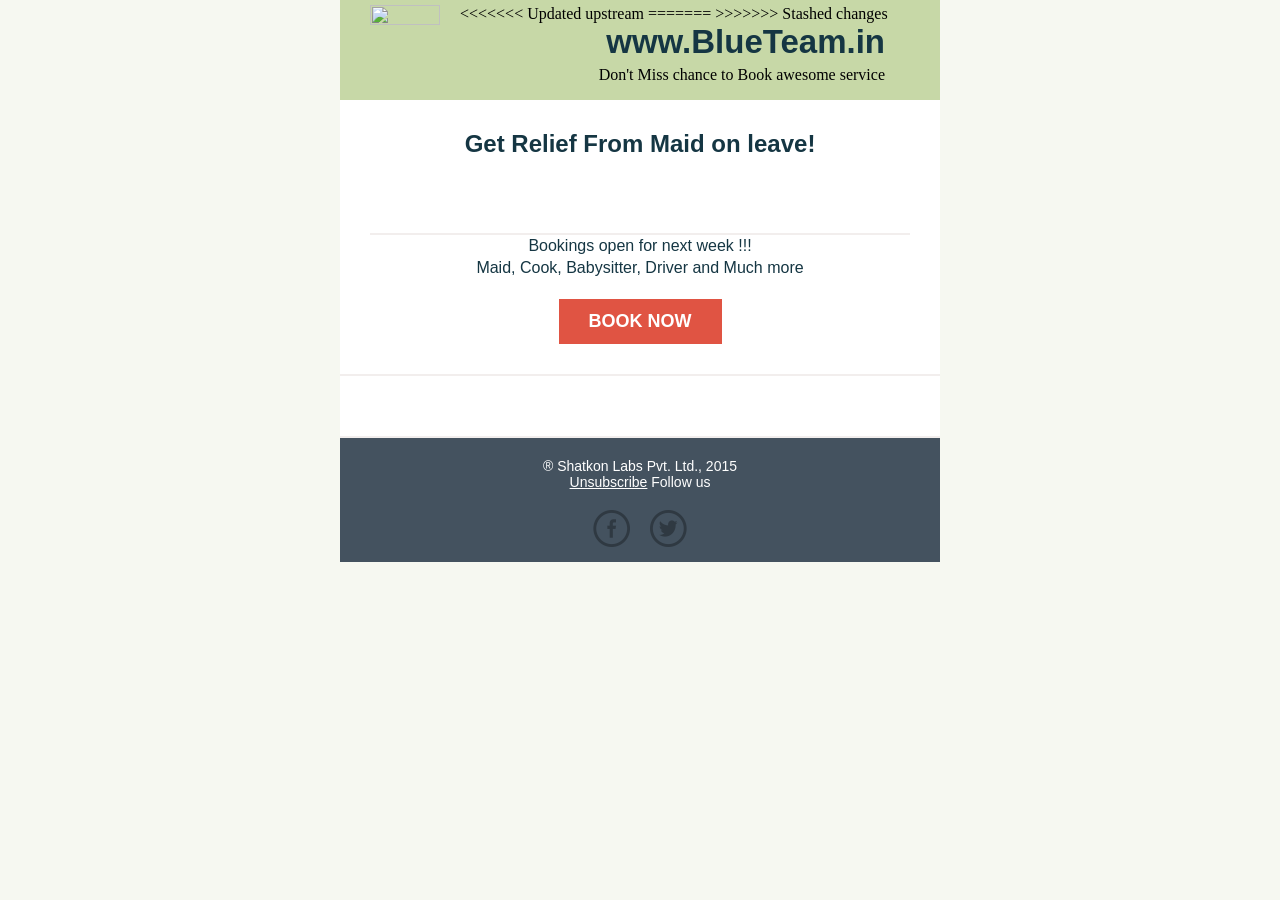
==== commit a365e92e: "mailer admin" ====
--- a/blueTeamE1.html
+++ b/blueTeamE1.html
@@ -1,7 +1,8 @@
 <!DOCTYPE html PUBLIC "-//W3C//DTD XHTML 1.0 Transitional//EN" "http://www.w3.org/TR/xhtml1/DTD/xhtml1-transitional.dtd">
 <html xmlns="http://www.w3.org/1999/xhtml"><head>
     <meta http-equiv="Content-Type" content="text/html; charset=UTF-8">
-    <title>Don't Miss change to get relief from maid on leave.</title>
+    <title>Don't Miss change to get relief from maid on leave. </title>
+   
     <style type="text/css">
         body {margin: 0; padding: 0; min-width: 100%!important;}
         img {height: auto;}
@@ -410,11 +411,16 @@
                                 </td>
                             </tr>
                             </tbody></table>
+<<<<<<< Updated upstream
                         <!--[if (gte mso 9)|(IE)]>
                         <table width="425" align="left" cellpadding="0" cellspacing="0" border="0">
                             <tr>
                                 <td>
                         <![endif]-->
+=======
+
+                        
+>>>>>>> Stashed changes
                         <table class="col425" style="width: 100%; max-width: 425px;" align="left" border="0" cellpadding="0" cellspacing="0">
                             <tbody><tr>
                                 <td height="40">
@@ -472,7 +478,7 @@
                                     <table class="buttonwrapper" bgcolor="#e05443" border="0" cellpadding="0" cellspacing="0">
                                         <tbody><tr>
                                             <td class="button" height="45">
-                                                <a href="http://goo.gl/545wov">BOOK NOW</a>
+                                                <a href="URL">BOOK NOW</a>
                                             </td>
                                         </tr>
                                         </tbody></table>
@@ -594,12 +600,12 @@
                                     <table border="0" cellpadding="0" cellspacing="0">
                                         <tbody><tr>
                                             <td style="text-align: center; padding: 0 10px 0 10px;" width="37">
-                                                <a href="http://www.facebook.com/blueteam.in">
+                                                <a href="http://www.facebook.com/">
                                                     <img src="A%20Simple%20Responsive%20HTML%20Email_files/facebook.png" alt="Facebook" height="37" width="37" border="0">
                                                 </a>
                                             </td>
                                             <td style="text-align: center; padding: 0 10px 0 10px;" width="37">
-                                                <a href="https://twitter.com/hireblueteam">
+                                                <a href="http://www.twitter.com/">
                                                     <img src="A%20Simple%20Responsive%20HTML%20Email_files/twitter.png" alt="Twitter" height="37" width="37" border="0">
                                                 </a>
                                             </td>
@@ -620,5 +626,10 @@
     </tr>
     </tbody></table>
 
+<!--analytics-->
+<!--
+<script src="A%20Simple%20Responsive%20HTML%20Email_files/jquery-1.js"></script>
+<script src="A%20Simple%20Responsive%20HTML%20Email_files/ga-tracking.js"></script>
+-->
 
 </body></html>
